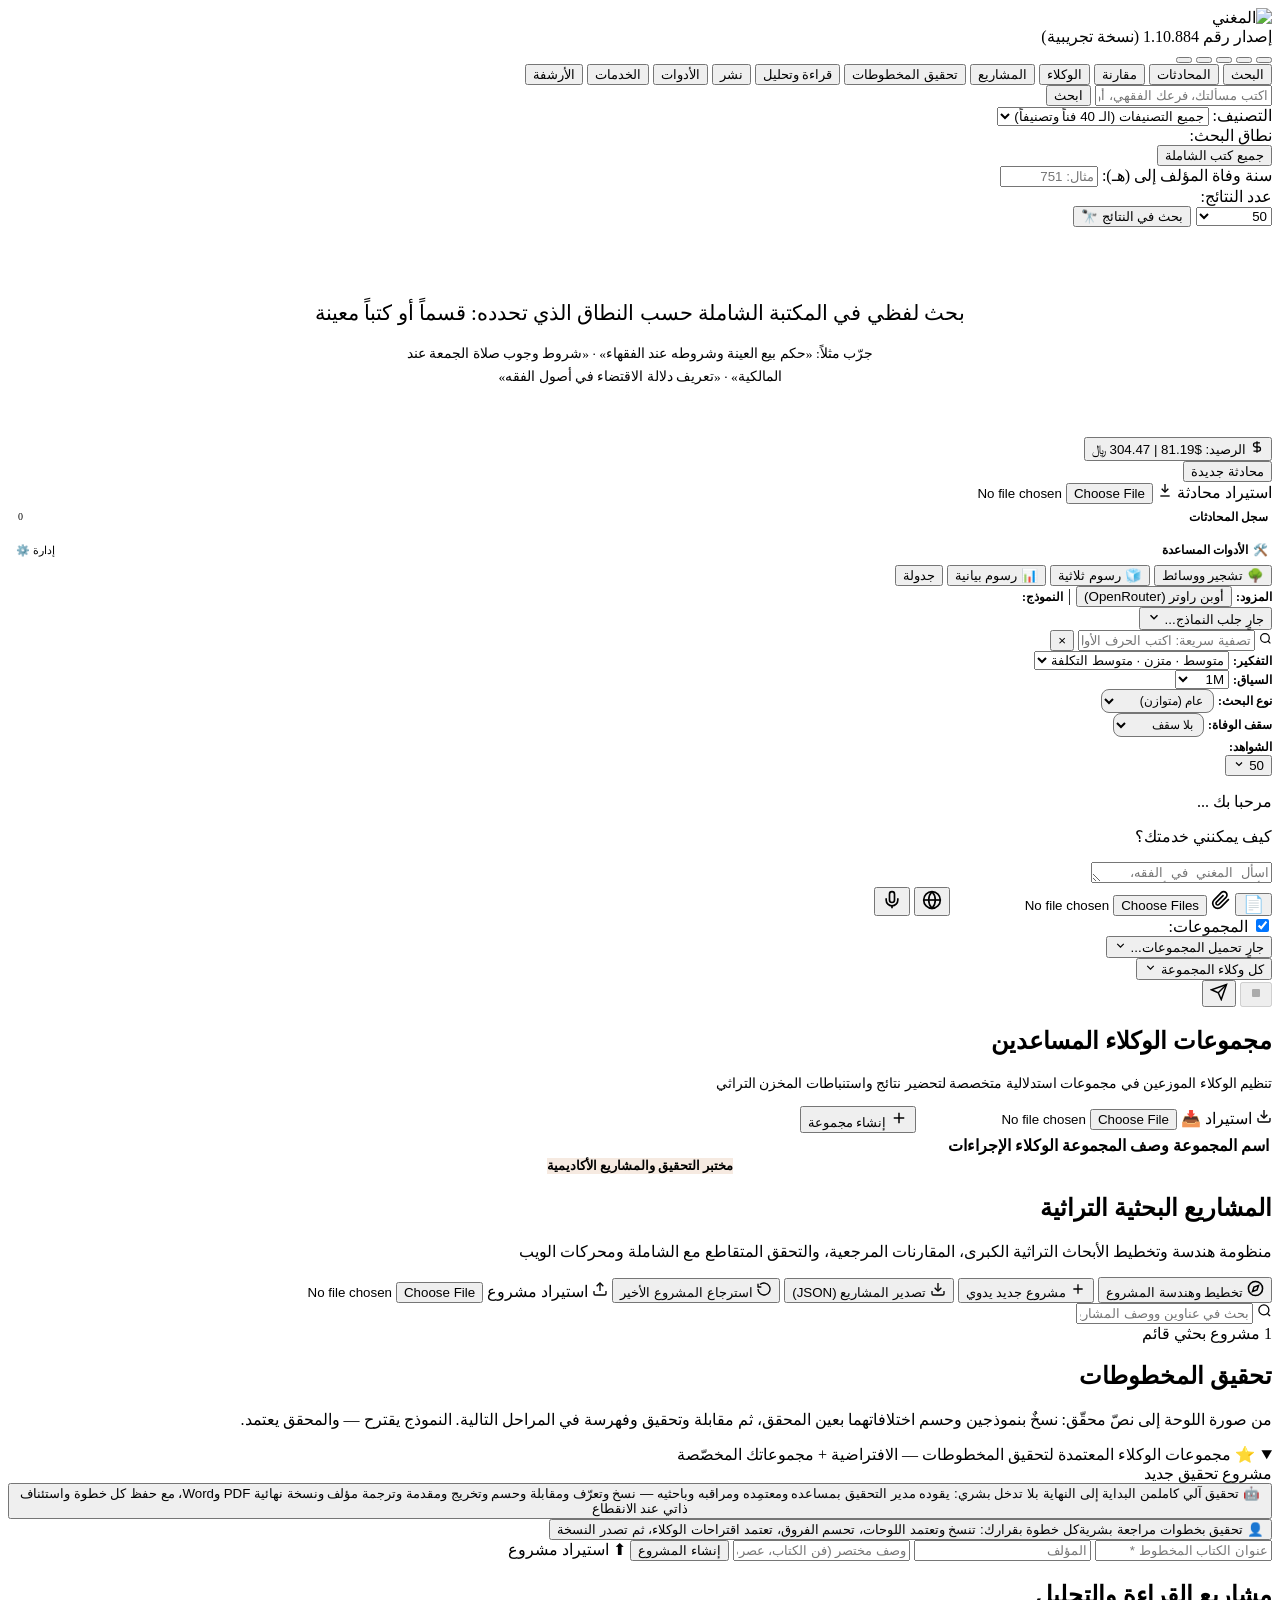
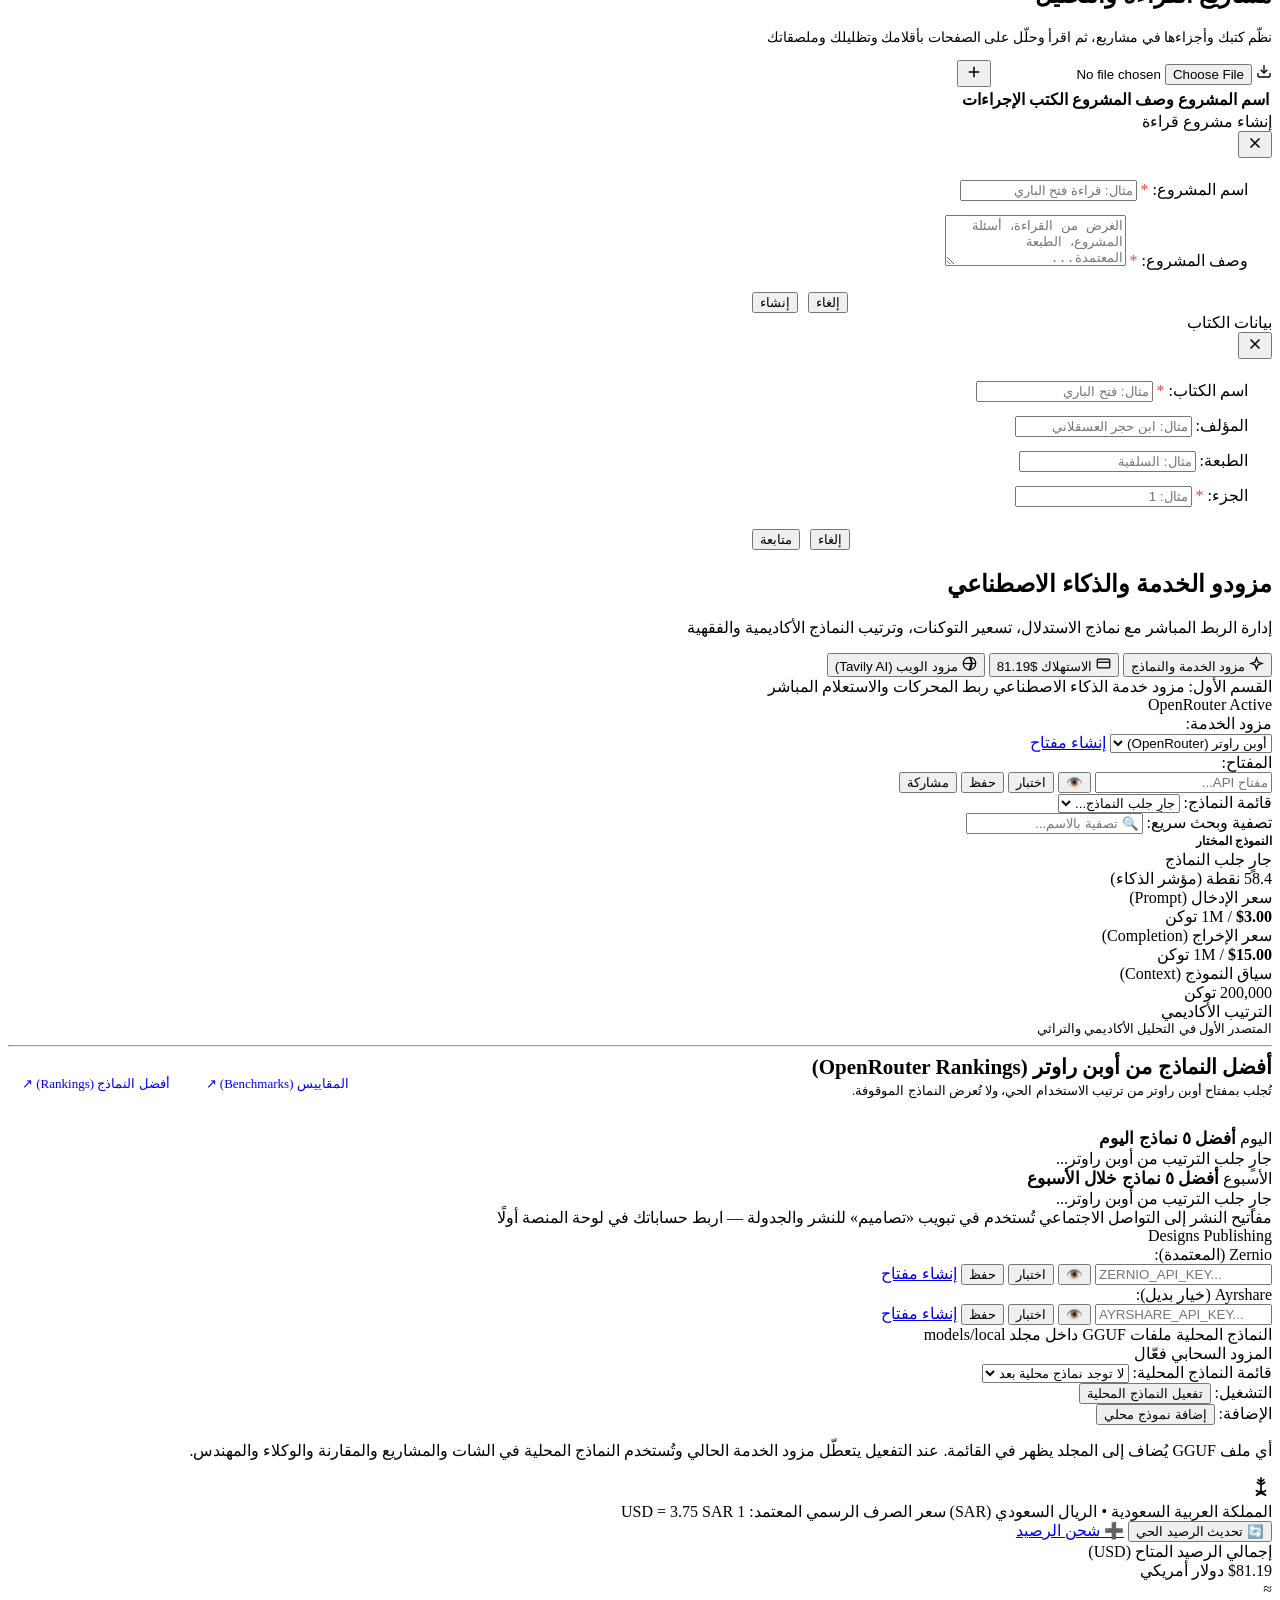
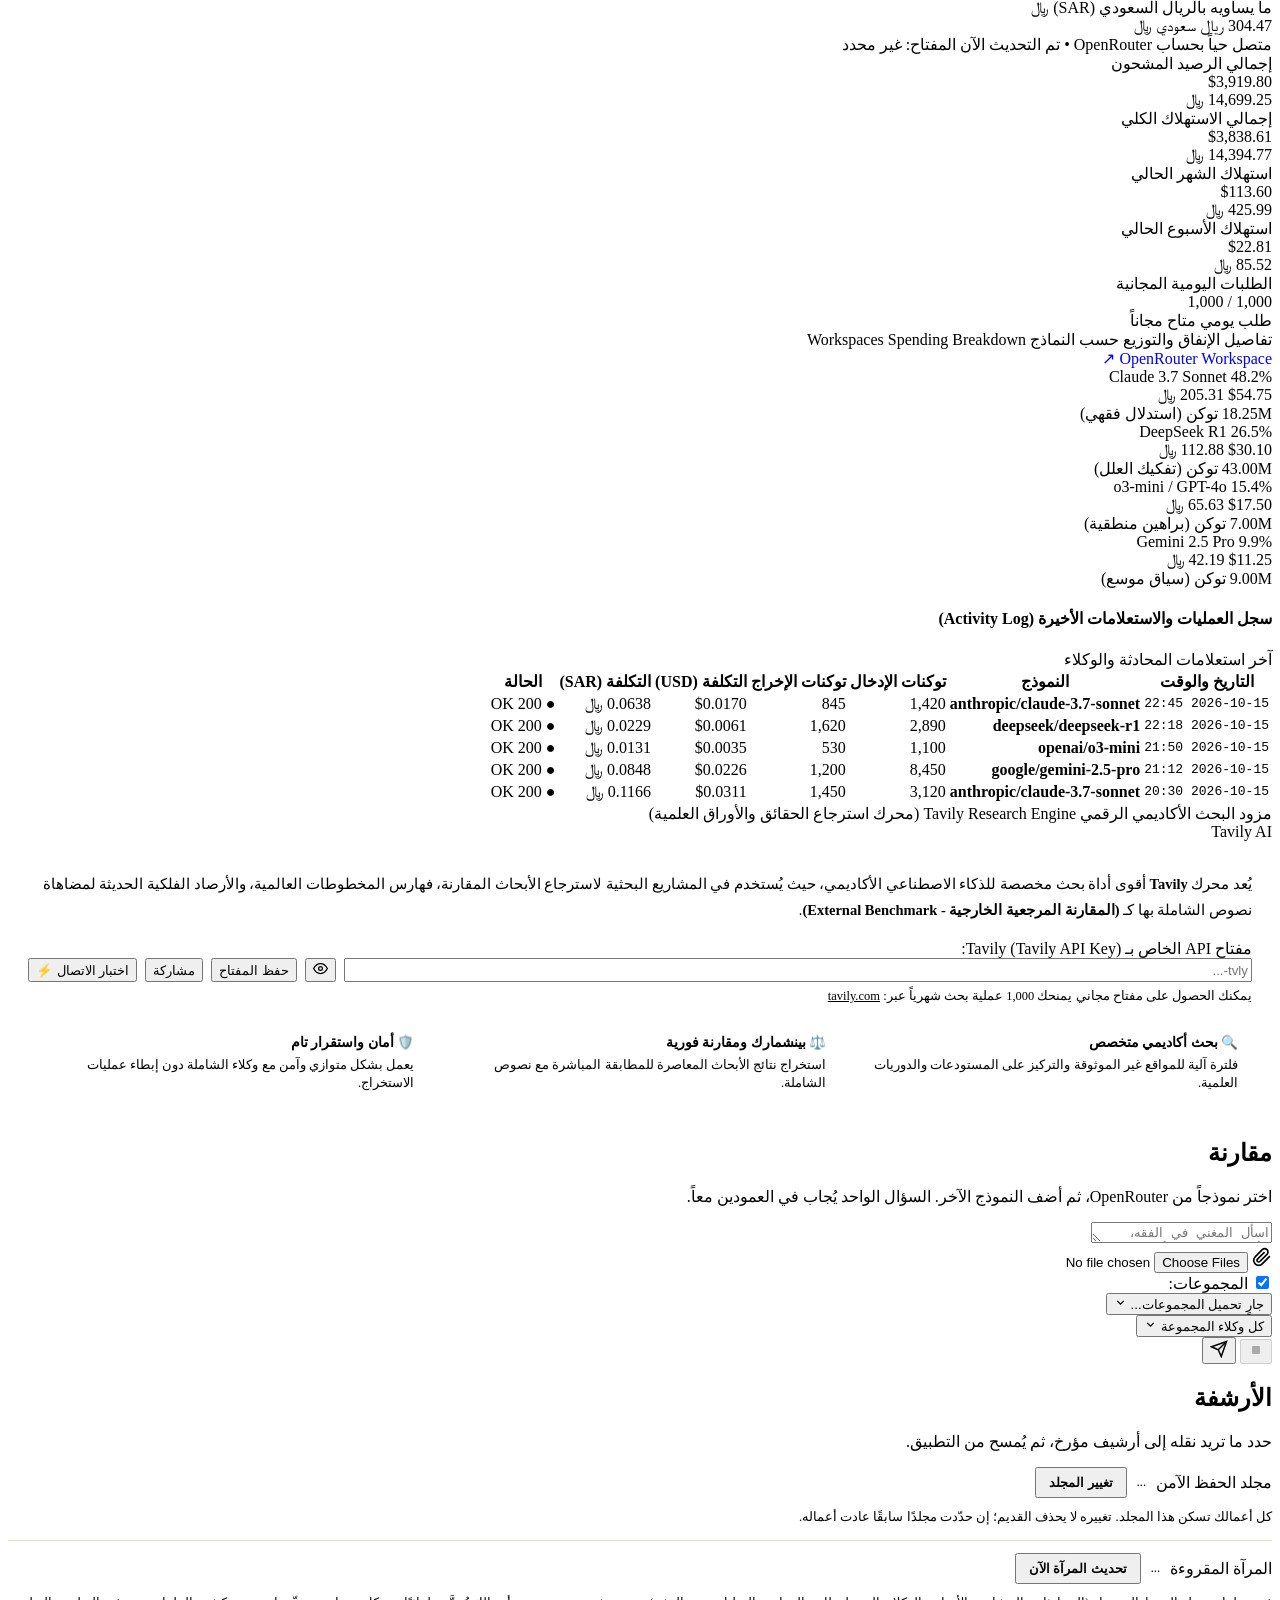
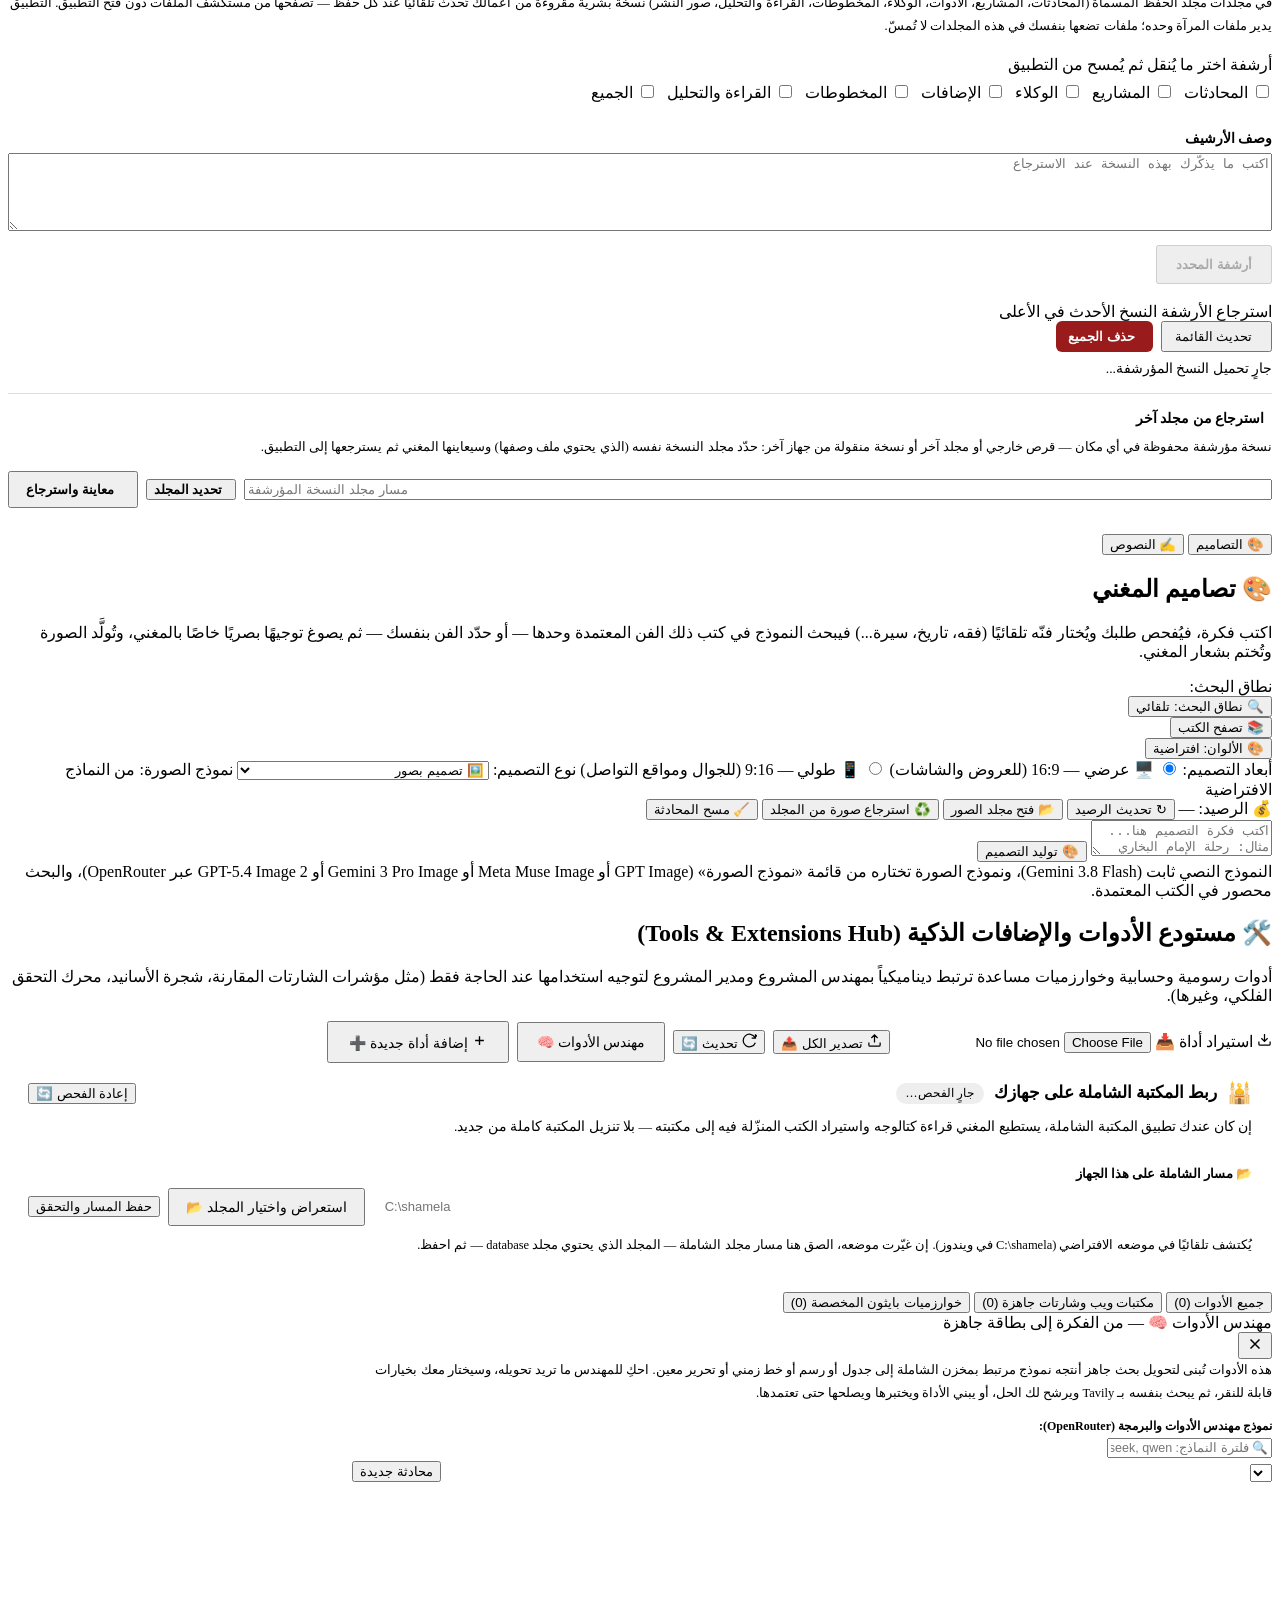
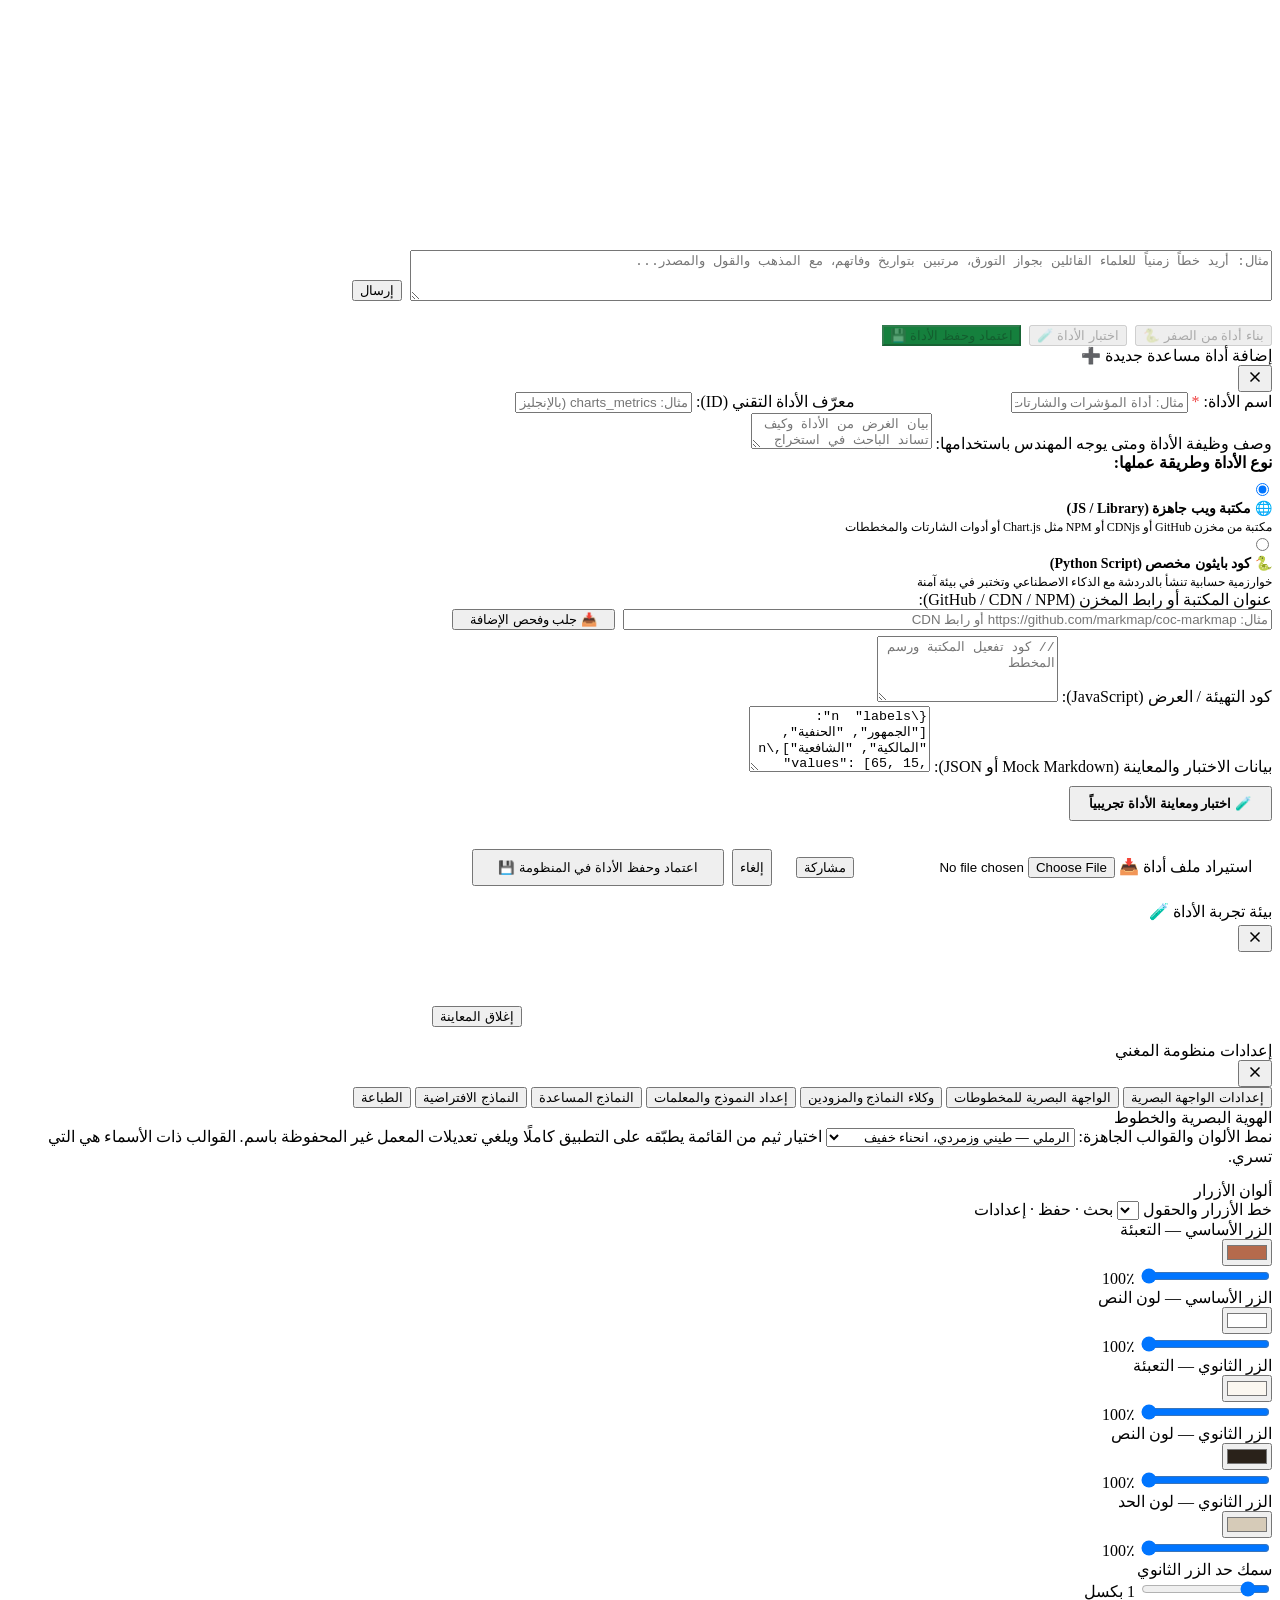
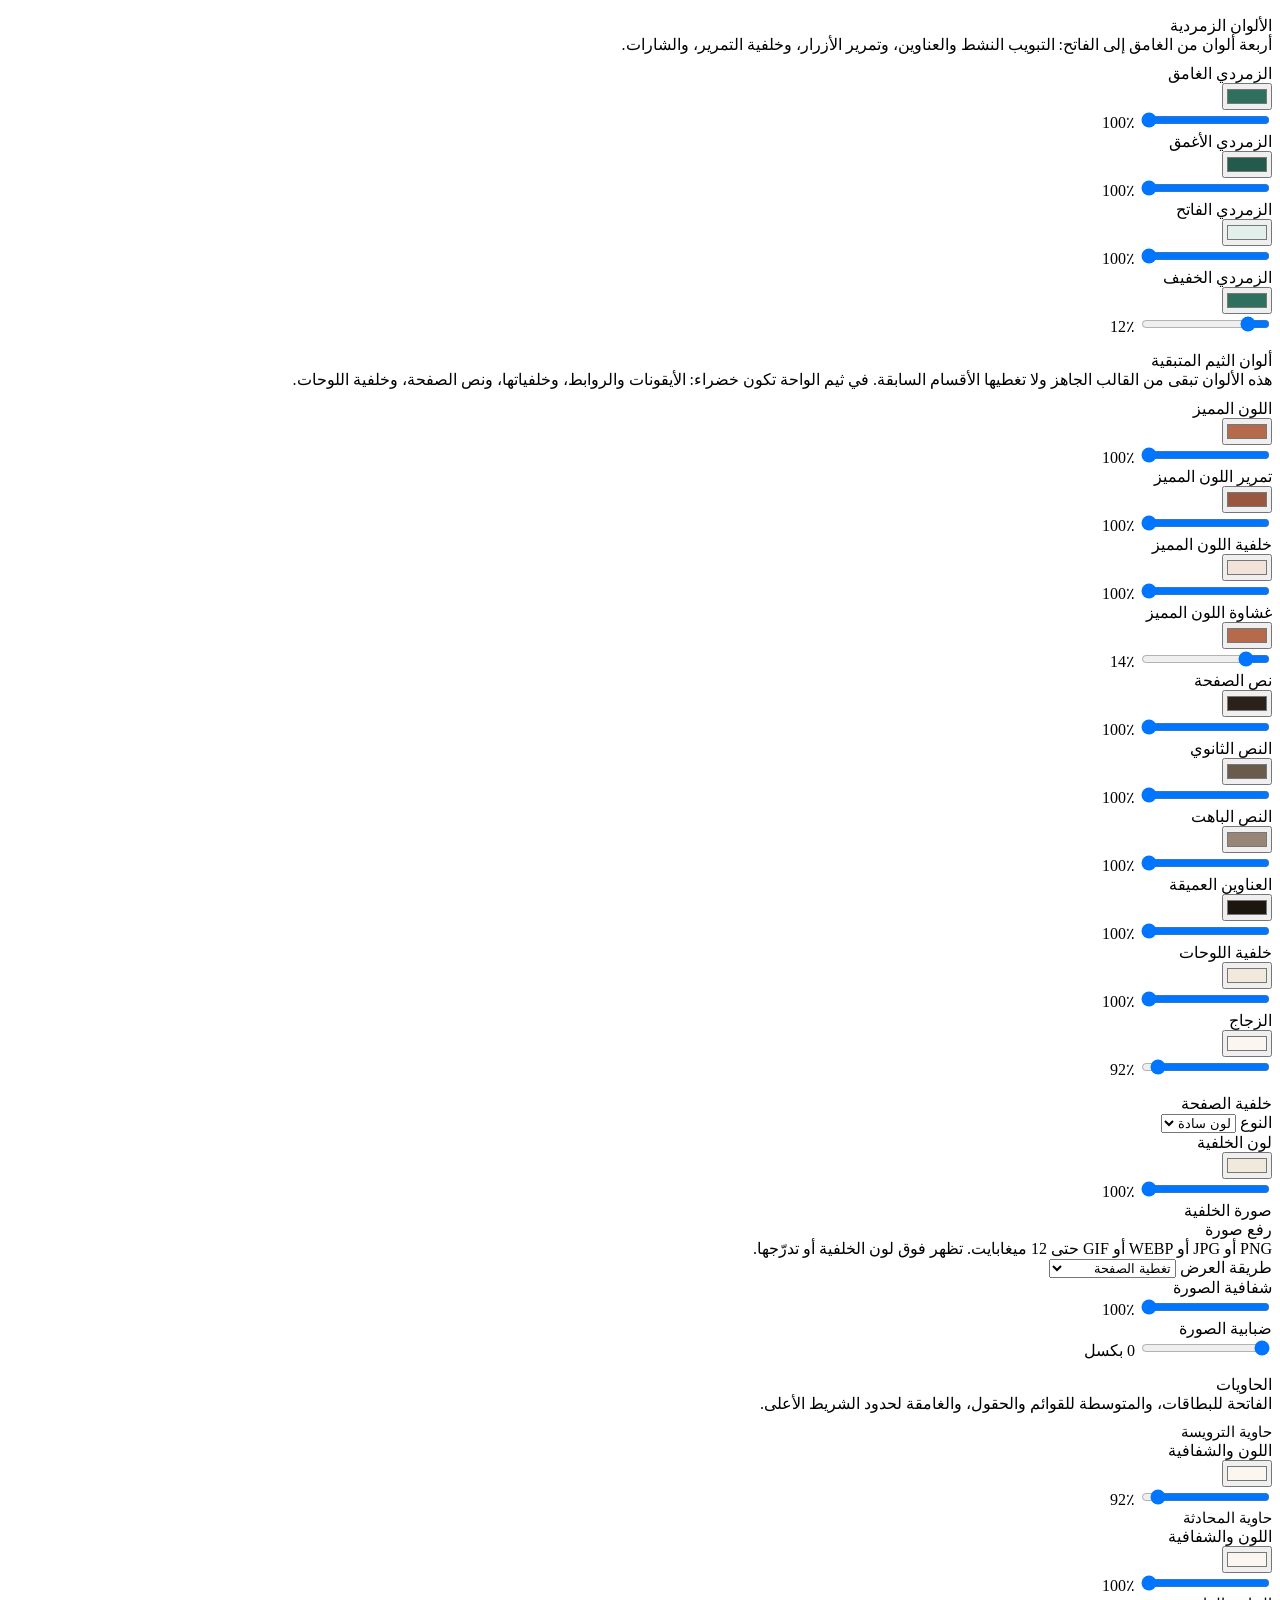
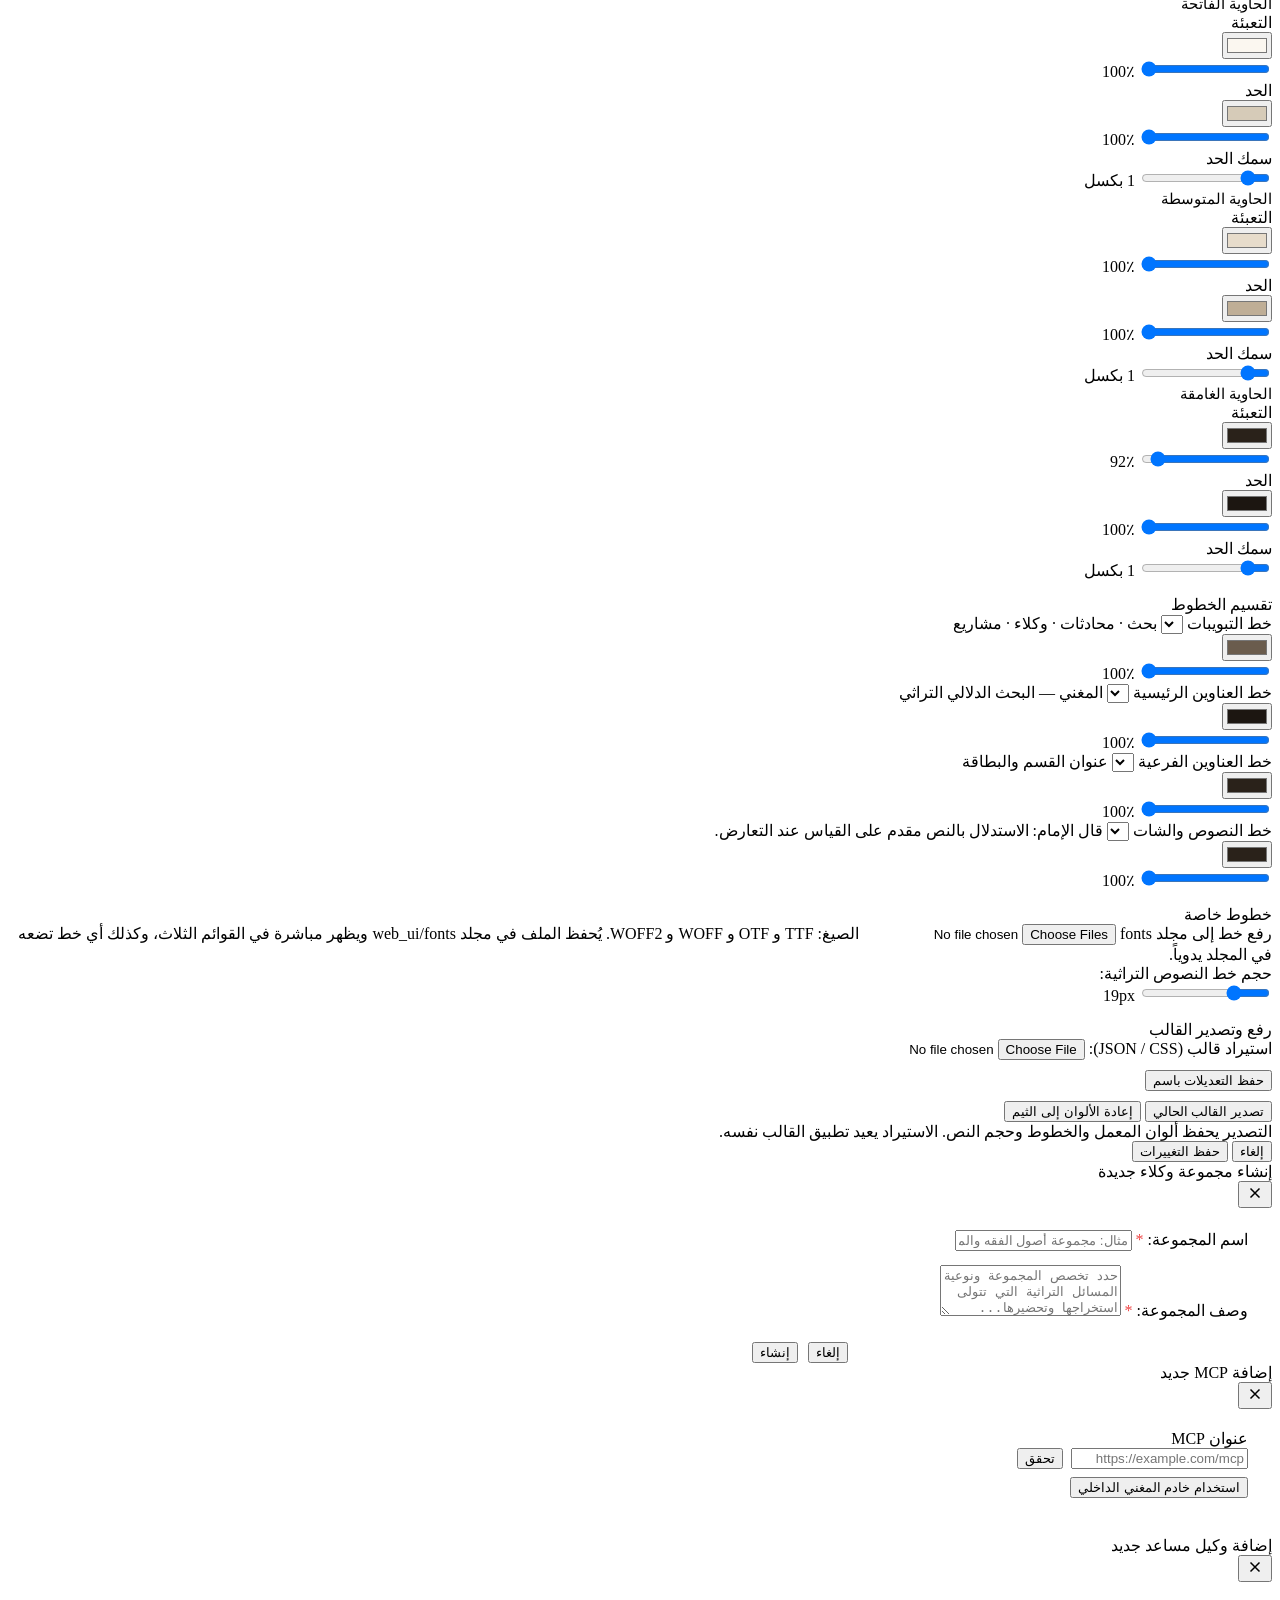
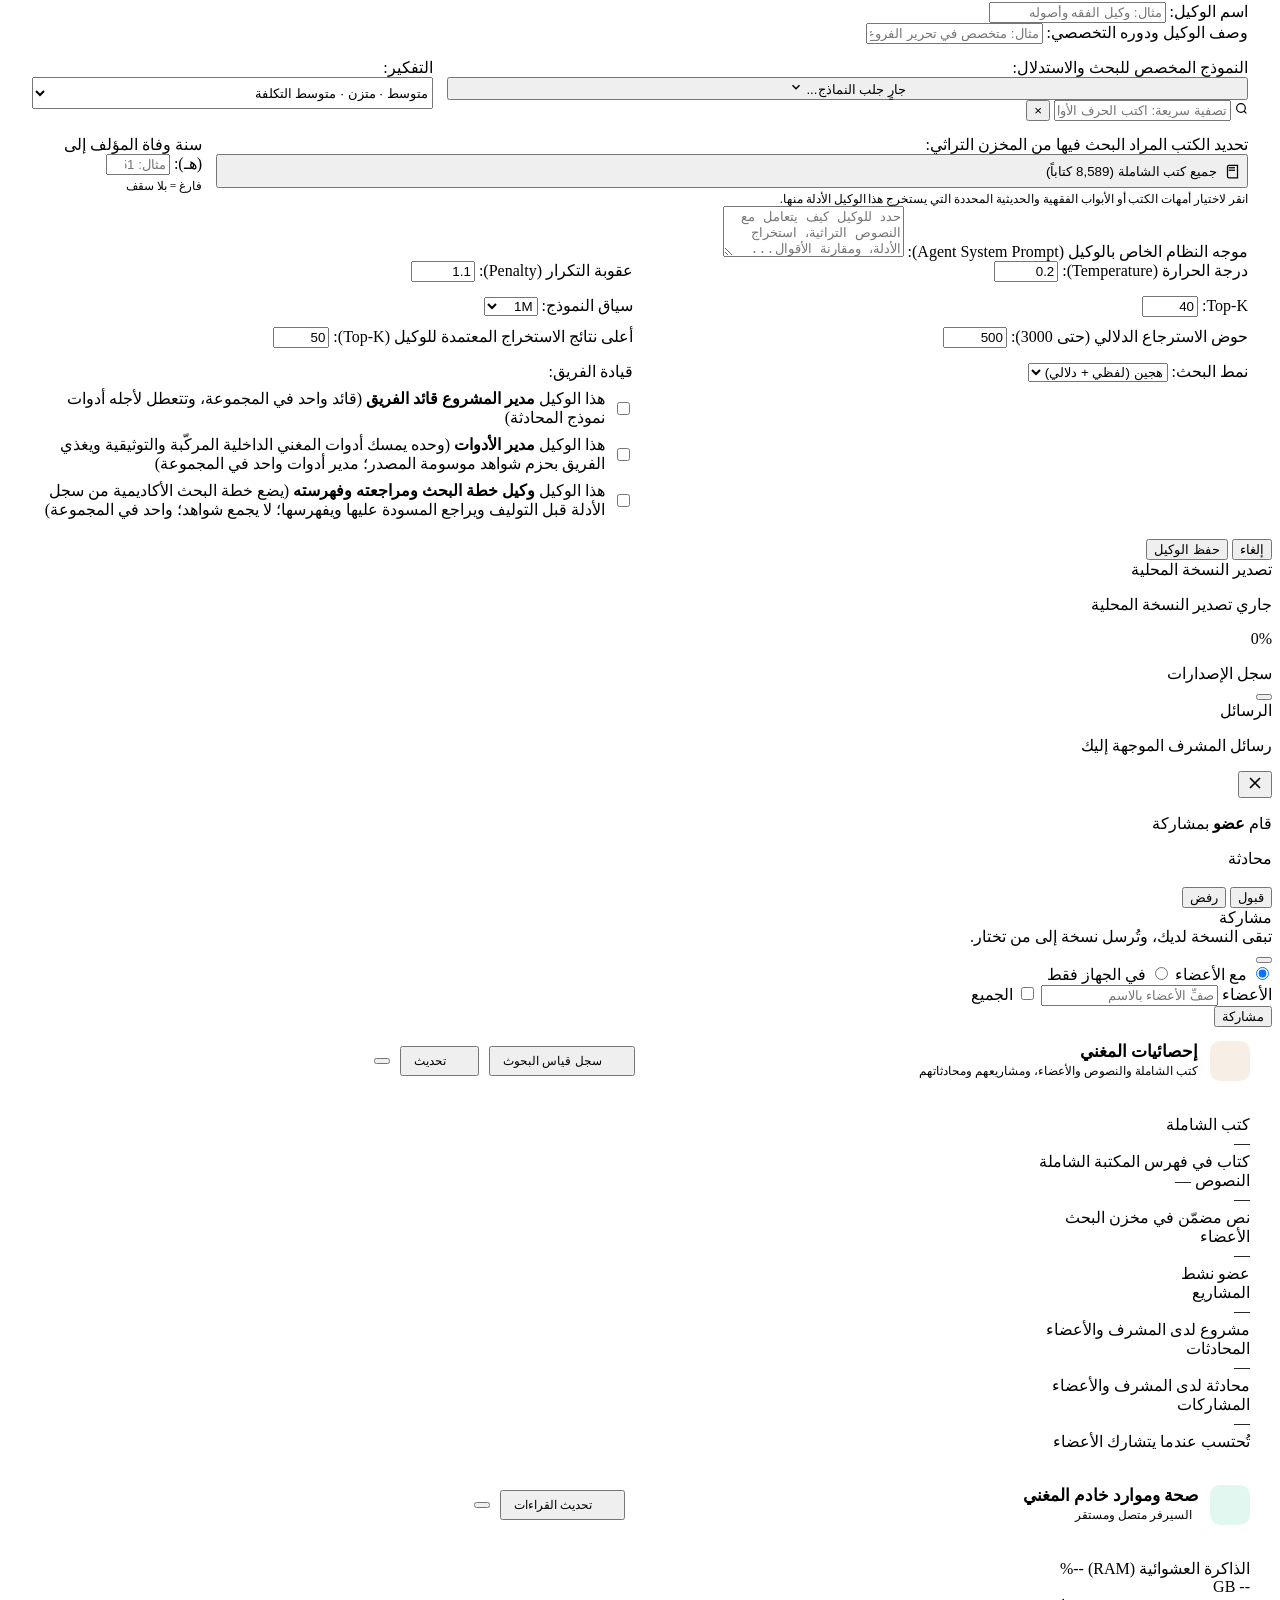
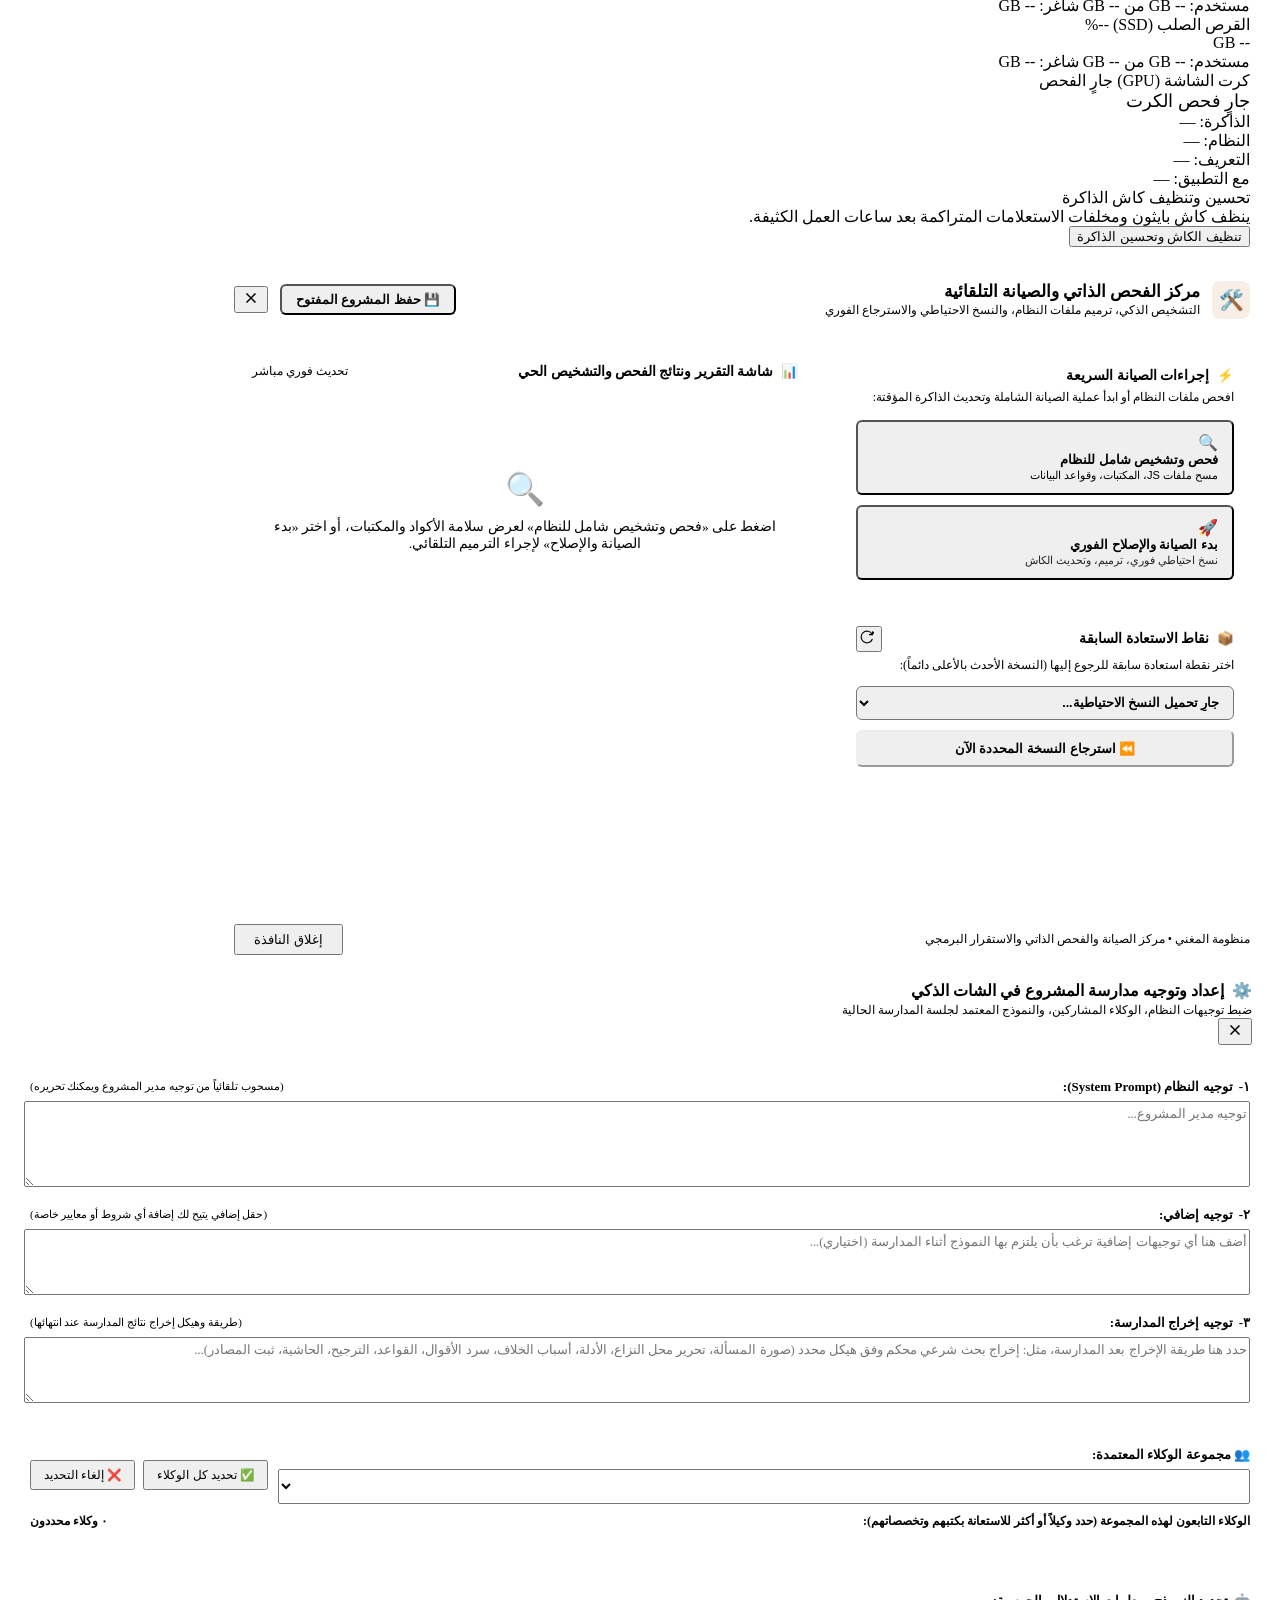
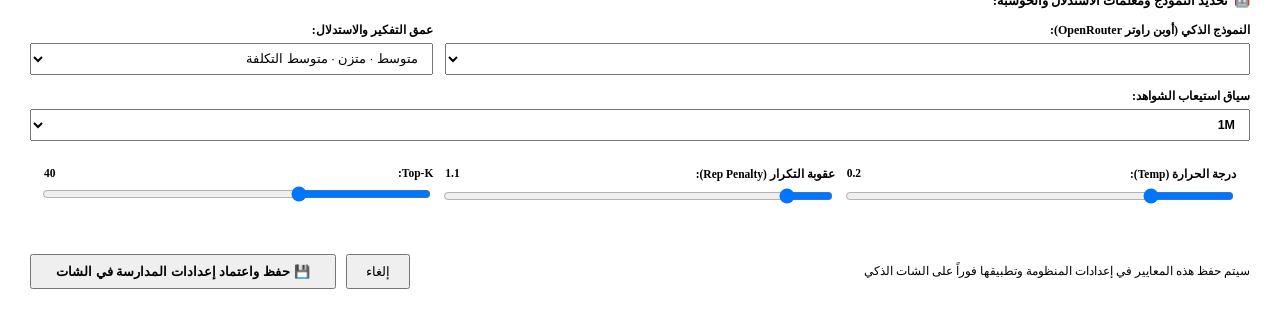
==== web_ui/templates/index.html @ a5318f63 "تحكم بألوان الثيم الخضراء المتبقية 1.10.884 Co-authored-by: Cursor <cursoragent@cursor.com>" ====
<!DOCTYPE html>
<html lang="ar" dir="rtl">

<head>
    <meta charset="UTF-8">
    <meta name="viewport" content="width=device-width, initial-scale=1.0">
    <title>المغني</title>
    <meta name="description"
        content="منظومة المغني - من الفكرة إلي النشر، مع محادثة ذكية ووكلاء مساعدين">
    <link rel="stylesheet" href="/static/css/claude_theme.css?v=1.10.850">
    <link rel="stylesheet" href="/static/vendor/katex/katex.min.css">
    <link rel="preconnect" href="https://fonts.googleapis.com">
    <link rel="preconnect" href="https://fonts.gstatic.com" crossorigin>
    <link
        href="https://fonts.googleapis.com/css2?family=Almarai:wght@400;700;800&family=Amiri:ital,wght@0,400;0,700;1,400;1,700&family=Noto+Naskh+Arabic:wght@400;500;600;700&display=swap"
        rel="stylesheet">
    <script src="https://cdn.jsdelivr.net/npm/lucide@0.460.0/dist/umd/lucide.min.js" defer></script>
</head>

<body>

    <!-- =======================================================================
       الترويسة الرئيسية (هوية المغني — رملي · طيني · زمردي)
       ======================================================================= -->
    <header class="app-header">
        <div class="header-top">
            <div class="brand-section">
                <div class="brand-title">
                    <img class="brand-mark" src="/static/brand-mark.png?v=1.10.844" alt="المغني">
                </div>
                <span class="brand-subtitle-1" id="appVersionLabel">إصدار رقم 1.10.884 (نسخة تجريبية)</span>
            </div>

            <div class="header-actions">
                <button class="btn-icon" id="changelogBtn" type="button" onclick="openChangelogModal()" title="سجل التحديثات" aria-label="سجل التحديثات">
                    <i data-lucide="scroll-text" class="icon" aria-hidden="true"></i>
                </button>
                <button class="btn-icon server-health-btn" id="serverHealthBtn" onclick="openServerHealthModal()"
                    title="مؤشر موارد وحالة السيرفر (الذاكرة والقرص)">
                    <span class="status-pulse-dot status-green" id="serverPulseDot"></span>
                    <i data-lucide="activity" class="icon" aria-hidden="true"></i>
                </button>
                <button class="btn-icon" id="systemMaintenanceBtn" onclick="openMaintenanceModal()"
                    title="مركز الصيانة والفحص الذاتي الشامل">
                    <i data-lucide="shield-check" class="icon" aria-hidden="true"></i>
                </button>
                <button class="btn-icon" id="themeToggleBtn" onclick="toggleTheme()" title="تبديل الثيم">
                    <i data-lucide="sun" class="icon" id="themeIconSun" aria-hidden="true"></i>
                </button>
                <button class="btn-icon" id="settingsOpenBtn" onclick="openSettingsModal()" title="إعدادات المنظومة">
                    <i data-lucide="settings" class="icon" aria-hidden="true"></i>
                </button>
            </div>
        </div>

        <nav class="main-nav" aria-label="أقسام المنظومة">
            <button class="nav-tab-btn active" id="tabNavSearch" onclick="switchMainTab('search')">
                <i data-lucide="search" class="icon" aria-hidden="true"></i>
                <span>البحث</span>
            </button>

            <button class="nav-tab-btn" id="tabNavChat" onclick="switchMainTab('chat')">
                <i data-lucide="message-circle" class="icon" aria-hidden="true"></i>
                <span>المحادثات</span>
            </button>

            <button class="nav-tab-btn" id="tabNavCompare" onclick="switchMainTab('compare')">
                <i data-lucide="columns-2" class="icon" aria-hidden="true"></i>
                <span>مقارنة</span>
            </button>

            <button class="nav-tab-btn" id="tabNavAgents" onclick="switchMainTab('agents')">
                <i data-lucide="users" class="icon" aria-hidden="true"></i>
                <span>الوكلاء</span>
            </button>

            <button class="nav-tab-btn" id="tabNavProjects" onclick="switchMainTab('projects')">
                <i data-lucide="folder-kanban" class="icon" aria-hidden="true"></i>
                <span>المشاريع</span>
            </button>

            <button class="nav-tab-btn" id="tabNavManuscripts" onclick="switchMainTab('manuscripts')">
                <i data-lucide="scroll-text" class="icon" aria-hidden="true"></i>
                <span>تحقيق المخطوطات</span>
            </button>

            <button class="nav-tab-btn" id="tabNavReading" onclick="switchMainTab('reading')">
                <i data-lucide="book-open" class="icon" aria-hidden="true"></i>
                <span>قراءة وتحليل</span>
            </button>

            <button class="nav-tab-btn" id="tabNavDesigns" onclick="switchMainTab('designs')">
                <i data-lucide="megaphone" class="icon" aria-hidden="true"></i>
                <span>نشر</span>
            </button>

            <button class="nav-tab-btn" id="tabNavTools" onclick="switchMainTab('tools')">
                <i data-lucide="wrench" class="icon" aria-hidden="true"></i>
                <span>الأدوات</span>
            </button>

            <button class="nav-tab-btn" id="tabNavProviders" onclick="switchMainTab('providers')">
                <i data-lucide="cpu" class="icon" aria-hidden="true"></i>
                <span>الخدمات</span>
            </button>

            <button class="nav-tab-btn" id="tabNavArchive" onclick="switchMainTab('archive')">
                <i data-lucide="archive" class="icon" aria-hidden="true"></i>
                <span>الأرشفة</span>
            </button>

                    </nav>
    </header>

    <!-- =======================================================================
       محتوى المنظومة المركزي (تبويبات التطبيق)
       ======================================================================= -->
    <main class="main-content">

        <!-- ===================================================================
         1. تبويب البحث الدلالي (Semantic Search Tab)
         =================================================================== -->
        <section class="tab-pane active" id="paneSearch">
            <div class="search-container">

                <!-- صندوق البحث الرئيسي -->
                <div class="search-box-wrapper">
                    <i data-lucide="search" class="icon" style="color: var(--accent-clay); width: 22px; height: 22px;"
                        aria-hidden="true"></i>
                    <input type="text" id="searchInput" class="search-input"
                        placeholder="اكتب مسألتك، فرعك الفقهي، أو نصاً تراثياً..." autocomplete="off">
                    <button class="btn-flat-primary" id="btnExecuteSearch" onclick="performSearch()">
                        <span>ابحث</span>
                        <i data-lucide="arrow-left" class="icon" aria-hidden="true"></i>
                    </button>
                </div>

                <!-- شريط الفلاتر الدقيقة -->
                <div class="filters-bar">
                    <div class="filter-item">
                        <label for="filterCategory">التصنيف:</label>
                        <select id="filterCategory" class="filter-select">
                            <option value="">جميع التصنيفات (الـ 40 فناً وتصنيفاً)</option>
                            <option value="1">01. العقيدة</option>
                            <option value="2">02. الفرق والردود</option>
                            <option value="3">03. التفسير</option>
                            <option value="4">04. علوم القرآن وأصول التفسير</option>
                            <option value="5">05. التجويد والقراءات</option>
                            <option value="6">06. كتب السنة</option>
                            <option value="7">07. شروح الحديث</option>
                            <option value="8">08. التخريج والأطراف</option>
                            <option value="9">09. العلل والسؤلات الحديثية</option>
                            <option value="10">10. علوم الحديث</option>
                            <option value="11">11. أصول الفقه</option>
                            <option value="12">12. علوم الفقه والقواعد الفقهية</option>
                            <option value="13">13. المنطق</option>
                            <option value="14">14. الفقه الحنفي</option>
                            <option value="15">15. الفقه المالكي</option>
                            <option value="16">16. الفقه الشافعي</option>
                            <option value="17">17. الفقه الحنبلي</option>
                            <option value="18">18. الفقه العام</option>
                            <option value="19">19. مسائل فقهية</option>
                            <option value="20">20. السياسة الشرعية والقضاء</option>
                            <option value="21">21. الفرائض والوصايا</option>
                            <option value="22">22. الفتاوى</option>
                            <option value="23">23. الرقائق والآداب والأذكار</option>
                            <option value="24">24. السيرة النبوية</option>
                            <option value="25">25. التاريخ</option>
                            <option value="26">26. التراجم والطبقات</option>
                            <option value="27">27. الأنساب</option>
                            <option value="28">28. البلدان والرحلات</option>
                            <option value="29">29. كتب اللغة</option>
                            <option value="30">30. الغريب والمعاجم</option>
                            <option value="31">31. النحو والصرف</option>
                            <option value="32">32. الأدب</option>
                            <option value="33">33. العروض والقوافي</option>
                            <option value="34">34. الشعر ودواوينه</option>
                            <option value="35">35. البلاغة</option>
                            <option value="36">36. الجوامع</option>
                            <option value="37">37. فهارس الكتب والأدلة</option>
                            <option value="38">38. الطب</option>
                            <option value="39">39. كتب عامة</option>
                            <option value="40">40. علوم أخرى</option>
                        </select>
                    </div>

                    <!-- تحديد نطاق البحث في كتب الشاملة -->
                    <div class="filter-item">
                        <label>نطاق البحث:</label>
                        <div class="scope-trigger-wrapper" style="display: flex; align-items: center; gap: 4px;">
                            <button type="button" class="btn-scope-selector" id="btnOpenScopeModal"
                                onclick="openSearchScopeModal()" title="انقر لتحديد كتب معينة من الشاملة للبحث فيها">
                                <i data-lucide="book-open" class="icon" style="width:15px;height:15px;"
                                    aria-hidden="true"></i>
                                <span id="scopeSelectorLabel">جميع كتب الشاملة</span>
                                <span id="scopeSelectedBadge" class="badge-scope-count" style="display: none;">0</span>
                            </button>
                            <button type="button" id="btnClearScope" class="btn-scope-clear"
                                onclick="resetSearchScope(event)" title="إلغاء التحديد والعودة لجميع الكتب"
                                style="display: none;">✕</button>
                        </div>
                        <input type="hidden" id="filterBookName" value="">
                    </div>

                    <div class="filter-item">
                        <label for="filterDeathMax">سنة وفاة المؤلف إلى (هـ):</label>
                        <input type="number" id="filterDeathMax" class="filter-input" style="width: 90px;"
                            placeholder="مثال: 751" value="">
                    </div>

                    <!-- تحديد عدد النتائج (استرجاع المتجهات) -->
                    <div class="filter-item">
                        <label for="filterResultLimit">عدد النتائج:</label>
                        <div style="display: flex; align-items: center; gap: 5px;">
                            <select id="filterResultLimit" class="filter-select"
                                onchange="handleResultLimitChange(this)" title="حدد عدد النتائج المسترجعة">
                                <option value="5">5</option>
                                <option value="10">10</option>
                                <option value="20">20</option>
                                <option value="30">30</option>
                                <option value="50" selected>50</option>
                                <option value="70">70</option>
                                <option value="85">85</option>
                                <option value="100">100</option>
                                <option value="120">120</option>
                                <option value="150">150</option>
                                <option value="200">200</option>
                                <option value="300">300</option>
                                <option value="400">400</option>
                                <option value="500">500</option>
                                <option value="600">600</option>
                                <option value="700">700</option>
                                <option value="800">800</option>
                                <option value="900">900</option>
                                <option value="1000">1000</option>
                                <option value="custom">مخصص...</option>
                            </select>
                            <input type="number" id="filterResultLimitCustom" class="filter-input"
                                style="width: 75px; display: none;" min="1" max="2000" placeholder="العدد"
                                title="أدخل عدداً مخصصاً (1 - 2000)">
                            <button type="button" id="btnSearchInResults" class="btn-flat-secondary"
                                onclick="openResultsSearch()" title="بحث داخل نتائج البحث المعروضة مع تظليل فوري وسابق/تالٍ">
                                بحث في النتائج 🔭
                            </button>
                        </div>
                    </div>

                </div>

                <!-- ملخص النتائج ومؤشر التحميل -->
                <div id="searchMetaInfo"
                    style="display: none; justify-content: space-between; align-items: center; font-size: 13.5px; color: var(--text-muted);">
                    <span id="searchStatusText">تم العثور على 0 نتيجة</span>
                    <span id="searchTimingText">زمن البحث: 0.00 ثانية</span>
                </div>

                <!-- قائمة النتائج الفقهية والتراثية -->
                <div class="results-list" id="searchResultsList" onmouseup="onResultsTextSelected()"
                    ontouchend="onResultsTextSelected()">
                    <!-- بطاقة ترحيبية وتوجيهية في البداية -->
                    <div class="result-card search-welcome-card"
                        style="text-align: center; padding: 48px 28px; border-inline-start-color: var(--accent-clay);">
                        <p
                            style="font-family: var(--font-amiri); font-size: 21px; color: var(--ink-deep); margin-bottom: 10px; line-height: 1.7;">
                            بحث لفظي في المكتبة الشاملة حسب النطاق الذي تحدده: قسماً أو كتباً معينة
                        </p>
                        <p
                            style="font-size: 13.5px; color: var(--text-muted); max-width: 520px; margin: 0 auto; line-height: 1.75;">
                            جرّب مثلاً: «حكم بيع العينة وشروطه عند الفقهاء» · «شروط وجوب صلاة الجمعة عند المالكية» ·
                            «تعريف دلالة الاقتضاء في أصول الفقه»
                        </p>
                    </div>
                </div>

            </div>
        </section>

        <!-- ===================================================================
         2. تبويب الشات الذكي (Chat Tab)
         =================================================================== -->
        <section class="tab-pane" id="paneChat">
            <div class="chat-layout">

                <!-- الشريط الجانبي للمحادثات السابقة -->
                <aside class="chat-sidebar">
                    <button type="button" class="chat-balance-badge chat-sidebar-balance" id="chatHeaderBalanceBadge"
                        title="الرصيد المتاح في مزود الخدمة - انقر للانتقال المباشر للوحة تفاصيل الاستهلاك والإنفاق"
                        onclick="navigateToConsumptionTab()">
                        <span class="chat-balance-icon-wrap">
                            <svg width="14" height="14" viewBox="0 0 24 24" fill="none" stroke="currentColor"
                                stroke-width="2.2">
                                <path d="M12 2v20M17 5H9.5a3.5 3.5 0 0 0 0 7h5a3.5 3.5 0 0 1 0 7H6" />
                            </svg>
                        </span>
                        <span class="chat-balance-label">الرصيد:</span>
                        <span class="chat-balance-usd" id="chatTopBalanceUsd">$81.19</span>
                        <span class="chat-balance-divider">|</span>
                        <span class="chat-balance-sar" id="chatTopBalanceSar">304.47 ﷼</span>
                    </button>
                    <div class="chat-sidebar-actions">
                        <button class="btn-new-chat" onclick="createNewChatSession()">
                            <span>محادثة جديدة</span>
                            <i data-lucide="plus" class="icon" aria-hidden="true"></i>
                        </button>
                    </div>
                    <label class="btn-import-chat native-file-btn">
                        <span>استيراد محادثة</span>
                        <svg width="16" height="16" viewBox="0 0 24 24" fill="none" stroke="currentColor" stroke-width="2" aria-hidden="true"><path d="M12 3v12"/><path d="M7 10l5 5 5-5"/><path d="M5 21h14"/></svg>
                        <input type="file" id="chatImportFile" class="native-file-input" accept="application/json,.json" onchange="importChatSessionFile(this)">
                    </label>

                    <div class="chat-history-header-row" style="display: flex; align-items: center; justify-content: space-between; margin: 6px 4px 2px;">
                        <span style="font-size: 11.5px; font-weight: 700; color: var(--text-light);">سجل المحادثات</span>
                        <span id="chatSessionsCountBadge" style="font-size: 10px; background: var(--bg-muted); color: var(--text-muted); padding: 1px 6px; border-radius: 10px;">0</span>
                    </div>

                    <!-- قائمة المحادثات: ثلاث ظاهرة، والباقي بالتمرير -->
                    <div class="history-list chat-history-scrollable" id="chatHistoryList">
                        <!-- يتم تعبئة جلسات المحادثة ديناميكياً -->
                    </div>

                    <!-- قسم الأدوات المساعدة المفعّلة في الشات -->
                    <div class="chat-assistant-tools-section" id="chatAssistantToolsSection">
                        <div class="chat-tools-header-row" style="display: flex; align-items: center; justify-content: space-between; margin: 10px 4px 6px; padding-top: 8px; border-top: 1px solid var(--border-subtle);">
                            <span style="font-size: 12px; font-weight: 700; color: var(--text-main); display: flex; align-items: center; gap: 5px;">
                                <span>🛠️</span>
                                <span>الأدوات المساعدة</span>
                            </span>
                            <button type="button" class="chat-manage-tools-btn" onclick="switchMainTab('tools')" title="إدارة وتفعيل الأدوات والإضافات في الشات" style="background: transparent; border: none; font-size: 11px; color: var(--accent-clay); cursor: pointer; padding: 2px 4px; border-radius: var(--radius-sm);">
                                إدارة ⚙️
                            </button>
                        </div>
                        <button type="button" class="chat-table-request-btn" id="btnChatSmartTree" onclick="startSmartTree()" title="يفحص النموذج النتيجة السابقة ويقترح مسائلها القابلة للتشجير، ثم تحدّد مسألة أو أكثر لتشجيرها نصيًا أو تصويرها أو التعليق عليها صوتيًا أو إنشاء شرائح منها">🌳 تشجير ووسائط</button>
                        <button type="button" class="chat-table-request-btn" id="btnChat3D" onclick="startDataScan('charts3d')" title="مسح ذكي ثلاثي الأبعاد (ECharts GL): يفحص النموذج بيانات النتيجة ويقترح ما يصلح تمثيلًا ثلاثيًا (أعمدة ونقاط وأسطح ثلاثية) تُدار بالفأرة دورانًا وتقريبًا وإزاحة">🧊 رسوم ثلاثية</button>
                        <button type="button" class="chat-table-request-btn" id="btnChatCharts" onclick="startDataScan('charts')" title="مسح ذكي: يفحص النموذج أرقام النتيجة السابقة وتوزيعاتها، يحسب نسبها ويقترح رسومًا بيانية ومؤشرات KPI، ثم تحدّد ما يُرسم">📊 رسوم بيانية</button>
                        <button type="button" class="chat-table-request-btn" id="btnChatTable" onclick="startDataScan('tables')" title="مسح ذكي: يفحص النموذج بنية النتيجة السابقة (مقارنات وقوائم ذات خصائص متكررة) ويقترح جداولها، ثم تحدّد ما يُجدول">جدولة</button>
                        <!-- حاوية أزرار الأدوات المفعلة في المحادثة -->
                        <div class="chat-assistant-tools-list" id="chatAssistantToolsList">
                            <!-- يتم تعبئة أزرار الأدوات المفعلة في المحادثة ديناميكياً -->
                        </div>
                    </div>
                </aside>

                <!-- نافذة المحادثة المركزية -->
                <div class="chat-main">

                    <!-- الشريط العلوي للتحكم في النموذج وعمق التفكير والإعدادات -->
                    <div class="chat-top-control">
                        <div class="chat-model-controls" id="chatModelControlsBar">
                            <!-- اختيار المزود والنموذج المتزامن مع تبويب مزود الخدمة -->
                            <div class="chat-provider-model-selector" id="chatProviderModelSelector">
                                <span
                                    style="color: var(--text-muted); font-size: 12px; font-weight: 600;">المزود:</span>

                                <!-- شارة المزود النشط مع إمكانية النقر للانتقال الفوري لإعدادات المزود -->
                                <button type="button" class="chat-active-provider-pill" id="chatActiveProviderBadge"
                                    title="مزود الخدمة النشط - انقر لتعديل المزود أو المفاتيح"
                                    onclick="switchMainTab('providers')">
                                    <span class="provider-status-dot"></span>
                                    <span id="chatActiveProviderName">أوبن راوتر (OpenRouter)</span>
                                </button>

                                <span id="chatModelBarSep" style="color: var(--border-subtle); margin: 0 1px;">|</span>
                                <span id="chatModelBarLabel"
                                    style="color: var(--text-muted); font-size: 12px; font-weight: 600;">النموذج:</span>

                                <!-- القائمة المنسدلة للنماذج مع فلترة وتصفية سريعة في الأعلى -->
                                <div class="custom-model-dropdown-wrapper" id="chatCustomModelWrapper">
                                    <button type="button" class="custom-model-dropdown-trigger"
                                        id="chatCustomModelTrigger" onclick="toggleChatModelDropdown(event)"
                                        title="انقر لاختيار النموذج أو البحث فيه">
                                        <span class="custom-model-trigger-text" id="chatCustomModelTriggerText">جارٍ جلب
                                            النماذج...</span>
                                        <svg class="custom-model-trigger-arrow" width="14" height="14"
                                            viewBox="0 0 24 24" fill="none" stroke="currentColor" stroke-width="2.5">
                                            <path d="m6 9 6 6 6-6" />
                                        </svg>
                                    </button>

                                    <!-- نافذة القائمة المنسدلة مع حقل البحث السريع في الأعلى -->
                                    <div class="custom-model-dropdown-menu" id="chatCustomModelMenu">
                                        <div class="model-dropdown-search-box">
                                            <svg width="13" height="13" viewBox="0 0 24 24" fill="none"
                                                stroke="currentColor" stroke-width="2.2">
                                                <circle cx="11" cy="11" r="8" />
                                                <path d="m21 21-4.35-4.35" />
                                            </svg>
                                            <input type="text" id="chatModelSearchInput"
                                                class="model-dropdown-search-input"
                                                placeholder="تصفية سريعة: اكتب الحرف الأول (مثال: c, g, d)..."
                                                oninput="filterChatCustomModels(this.value)"
                                                onkeydown="handleChatModelSearchKey(event)" autocomplete="off"
                                                spellcheck="false">
                                            <button type="button" class="model-dropdown-search-clear"
                                                id="chatModelSearchClear" onclick="clearChatModelSearch()"
                                                title="مسح">×</button>
                                        </div>
                                        <div class="custom-model-options-list" id="chatCustomModelOptionsList">
                                            <!-- تعبأ ديناميكياً -->
                                        </div>
                                    </div>

                                    <!-- عنصر select مخفي للتوافق الكامل مع الكود البرمجي -->
                                    <select id="chatModelSelect" style="display: none;"
                                        onchange="handleChatModelChange(this.value)">
                                        <option value="anthropic/claude-3.7-sonnet">جارٍ جلب النماذج...</option>
                                    </select>
                                    <div id="directorAuthorityBadge" style="display: none; margin-top: 6px; font-size: 11.5px; line-height: 1.7; color: var(--accent-gold); background: rgba(184,115,51,0.08); border: 1px solid var(--border-subtle); border-radius: 8px; padding: 6px 9px;"></div>
                                </div>
                            </div>

                            <!-- مستوى التفكير Reasoning Level كقائمة منسدلة -->
                            <div class="thinking-control">
                                <span
                                    style="color: var(--text-muted); font-size: 12px; font-weight: 600;">التفكير:</span>
                                <select id="chatThinkingSelect" class="filter-select thinking-dropdown"
                                    onchange="setThinkingLevel(this.value)" title="جهد التفكير الداخلي وسرعته وتكلفته">
                                    <option value="low">منخفض · سريع · أقل تكلفة</option>
                                    <option value="medium" selected>متوسط · متزن · متوسط التكلفة</option>
                                    <option value="high">عالي · أعمق · أعلى تكلفة</option>
                                    <option value="max">أقصى · أبطأ · التكلفة القصوى</option>
                                </select>
                            </div>
                            <div class="thinking-control">
                                <span style="color: var(--text-muted); font-size: 12px; font-weight: 600;">السياق:</span>
                                <select id="chatContextSelect" class="filter-select thinking-dropdown" onchange="setContextTokens(this.value)" title="سياق استيعاب الشواهد">
                                    <option value="131072">128K</option>
                                    <option value="262144">264K</option>
                                    <option value="524288">500K</option>
                                    <option value="1048576" selected>1M</option>
                                    <option value="2097152">2M</option>
                                </select>
                            </div>
                            <div class="thinking-control">
                                <span style="color: var(--text-muted); font-size: 12px; font-weight: 600;">نوع البحث:</span>
                                <select id="intentSelect" title="الفنون المستهدفة في البحث. الافتراضي: عام متوازن لا يطغى فيه فن على فن؛ ومتى أعلنت قصدك (فقهي-حديثي مثلاً) صارت له الغلبة بنحو ثلاثة أرباع الشواهد وبقي ربع للعلوم الخادمة." onchange="localStorage.setItem('almojtahed_intent', this.value)" style="font-size: 12px; border-radius: 8px; padding: 3px 6px;">
                                    <option value="">عام (متوازن)</option>
                                    <option value="فقه">فقهي</option>
                                    <option value="حديث">حديثي</option>
                                    <option value="تفسير">تفسيري</option>
                                    <option value="عقيدة">عقدي</option>
                                    <option value="لغة">لغوي</option>
                                    <option value="تاريخ">تاريخي</option>
                                    <option value="فقه,حديث">فقهي - حديثي</option>
                                    <option value="فقه,عقيدة">فقهي - عقدي</option>
                                    <option value="عقيدة,حديث">عقدي - حديثي</option>
                                    <option value="حديث,تاريخ">حديثي - تاريخي</option>
                                    <option value="عقيدة,تاريخ">عقدي - تاريخي</option>
                                    <option value="فقه,تفسير">فقهي - تفسيري</option>
                                </select>
                            </div>
                            <div class="thinking-control">
                                <span style="color: var(--text-muted); font-size: 12px; font-weight: 600;">سقف الوفاة:</span>
                                <select id="deathMaxSelect" title="أقصى سنة وفاة هجرية لمؤلفي الكتب المستشهد بها. الافتراضي: بلا سقف — بحث مفتوح في المكتبة كلها؛ ومتى حددته التزم به البحث التزاماً صارماً." onchange="localStorage.setItem('almojtahed_death_max', this.value)" style="font-size: 12px; border-radius: 8px; padding: 3px 6px;">
                                    <option value="">بلا سقف</option>
                                    <option value="300">قبل ٣٠٠هـ</option>
                                    <option value="500">قبل ٥٠٠هـ</option>
                                    <option value="700">قبل ٧٠٠هـ</option>
                                    <option value="1000">قبل ١٠٠٠هـ</option>
                                    <option value="1300">قبل ١٣٠٠هـ</option>
                                </select>
                            </div>
                            <div class="thinking-control">
                                <span style="color: var(--text-muted); font-size: 12px; font-weight: 600;">الشواهد:</span>
                                <div class="witness-dropdown" id="witnessDropdown">
                                    <button type="button" id="witnessDdBtn" class="witness-dd-btn witness-safe" onclick="toggleWitnessDropdown(event)" aria-haspopup="listbox" aria-expanded="false" title="أقصى عدد من الشواهد يصل إلى النموذج وقائمة المصادر. الأخضر آمن، والبرتقالي يحتاج سياقاً واسعاً ونموذجاً قوياً، والأحمر قد يتجاوز استيعاب النموذج فيتوقف أو يتشتت جوابه.">
                                        <span id="witnessDdValue">50</span>
                                        <svg width="12" height="12" viewBox="0 0 24 24" fill="none" stroke="currentColor" stroke-width="2.4" aria-hidden="true"><path d="m6 9 6 6 6-6"/></svg>
                                    </button>
                                    <div class="witness-dd-menu" id="witnessDdMenu" role="listbox" aria-label="عدد الشواهد" hidden>
                                        <button type="button" class="witness-dd-item witness-opt-safe" data-value="10" onclick="setWitnessCount(10)">10</button>
                                        <button type="button" class="witness-dd-item witness-opt-safe" data-value="30" onclick="setWitnessCount(30)">30</button>
                                        <button type="button" class="witness-dd-item witness-opt-safe" data-value="50" onclick="setWitnessCount(50)">50</button>
                                        <button type="button" class="witness-dd-item witness-opt-safe" data-value="100" onclick="setWitnessCount(100)">100</button>
                                        <button type="button" class="witness-dd-item witness-opt-warn" data-value="200" onclick="setWitnessCount(200)">200</button>
                                        <button type="button" class="witness-dd-item witness-opt-warn" data-value="300" onclick="setWitnessCount(300)">300</button>
                                        <button type="button" class="witness-dd-item witness-opt-warn" data-value="400" onclick="setWitnessCount(400)">400</button>
                                        <button type="button" class="witness-dd-item witness-opt-danger" data-value="500" onclick="setWitnessCount(500)">500</button>
                                        <button type="button" class="witness-dd-item witness-opt-danger" data-value="600" onclick="setWitnessCount(600)">600</button>
                                        <button type="button" class="witness-dd-item witness-opt-danger" data-value="700" onclick="setWitnessCount(700)">700</button>
                                        <button type="button" class="witness-dd-item witness-opt-danger" data-value="800" onclick="setWitnessCount(800)">800</button>
                                        <button type="button" class="witness-dd-item witness-opt-danger" data-value="900" onclick="setWitnessCount(900)">900</button>
                                        <button type="button" class="witness-dd-item witness-opt-danger" data-value="1000" onclick="setWitnessCount(1000)">1000</button>
                                    </div>
                                </div>
                            </div>
                        </div>
                    </div>

                    <!-- منطقة عرض الرسائل -->
                    <div class="chat-messages" id="chatMessagesContainer">
                        <div class="chat-opening">
                            <p>مرحبا بك ...</p>
                            <p>كيف يمكنني خدمتك؟</p>
                        </div>
                    </div>

                    <!-- شريط جلسة مناقشة مدير المشروع حول بحث مغلق -->
                    <div id="discussionBar" style="display: none; margin: 0 14px 8px; padding: 9px 12px; border: 1px solid var(--accent-gold); border-radius: 10px; background: rgba(184,115,51,0.08); font-size: 12.5px; line-height: 1.8;">
                        <span id="discussionBarText">🗣️ <strong>جلسة مناقشة مفتوحة مع مدير المشروع</strong> حول هذا البحث: اكتب سؤالك أو النقص الذي تريد استكماله — يحاورك المدير، وله أن يطلب وكيلًا بعينه للتحقق أو الاستكمال. وعند الاتفاق والانتهاء أقفلا الجلسة ليعيد الصياغة النهائية من هذه المحادثة المحفوظة.</span>
                        <div style="display: flex; gap: 8px; margin-top: 7px; flex-wrap: wrap;">
                            <button type="button" class="btn-msg-export" onclick="toggleRiskControlPanel()">🏛 الضبط — سجل مخاطر إدارة المخاطر</button>
                            <button type="button" class="btn-msg-export" onclick="finalizeDiscussion()">🔒 إقفال المناقشة وإعداد النسخة النهائية من المحفوظ</button>
                            <button type="button" class="btn-msg-export" onclick="closeDiscussion()">إنهاء المناقشة بلا إعادة صياغة (تبقى محفوظة وتُستأنف لاحقًا)</button>
                        </div>
                    </div>

                    <!-- منطقة إدخال الرسالة ورفع الملفات -->
                    <div class="chat-input-area" style="position: relative;">
                        <!-- قائمة الباكسلاش: رفع وثيقة كاملة -->
                        <div id="docSlashMenu" style="display: none; position: absolute; bottom: 100%; right: 12px; margin-bottom: 6px; background: var(--bg-surface); border: 1px solid var(--border-subtle); border-radius: 10px; box-shadow: 0 10px 30px rgba(40,25,10,0.25); padding: 6px; z-index: 60; min-width: 240px;">
                            <button type="button" class="btn-flat-secondary reader-tool-btn" style="width: 100%; text-align: right;" onmousedown="docSlashPick()">📄 رفع وثيقة كاملة</button>
                        </div>
                        <!-- شارة الوثيقة المرتبطة بالمحادثة -->
                        <div id="docChatChip" style="display: none; align-items: center; gap: 8px; margin-bottom: 8px; padding: 6px 10px; border: 1px solid var(--accent-clay); border-radius: 999px; background: rgba(217, 119, 87, 0.10); font-size: 12.5px; width: fit-content;">
                            <span>📄 تناقش الآن وثيقة: <strong id="docChatChipName"></strong></span>
                            <button type="button" class="btn-icon" style="padding: 0 4px;" onclick="detachDocument()" title="فك ارتباط الوثيقة">✕</button>
                        </div>
                        <!-- شارة جلسة النقد والمقارنة -->
                        <div id="critChatChip" style="display: none; align-items: center; gap: 8px; margin-bottom: 8px; padding: 6px 10px; border: 1px solid #7d5ba6; border-radius: 999px; background: rgba(125, 91, 166, 0.10); font-size: 12.5px; width: fit-content;">
                            <span>⚖️ نقد ومقارنة: <strong id="critChatChipName"></strong> <span id="critChatChipScope" style="color: var(--text-muted);"></span></span>
                            <button type="button" class="btn-icon" style="padding: 0 4px;" onclick="detachCritique()" title="إنهاء وضع النقد والمقارنة">✕</button>
                        </div>
                        <!-- شريط معاينة المرفقات -->
                        <div id="attachmentsPreview"
                            style="display: none; margin-bottom: 8px; gap: 8px; flex-wrap: wrap;"></div>

                        <!-- شريط التسجيل الصوتي: موجات تهتز وعداد وأزرار إيقاف/إرسال/مسح -->
                        <div id="voiceRecordBar" class="voice-record-bar" style="display: none;">
                            <span class="voice-rec-dot" title="جارٍ التسجيل"></span>
                            <div class="voice-wave" id="voiceWave" aria-hidden="true">
                                <span></span><span></span><span></span><span></span><span></span><span></span><span></span><span></span><span></span><span></span><span></span><span></span><span></span><span></span><span></span><span></span>
                            </div>
                            <span id="voiceRecordTime" class="voice-record-time">0:00</span>
                            <span id="voiceRecordStatus" class="voice-record-status">جارٍ التسجيل... تحدث الآن</span>
                            <div class="voice-record-actions">
                                <button type="button" class="btn-flat-secondary" id="voiceStopBtn" onclick="stopVoiceRecording(false)" title="إيقاف التسجيل ونسخه إلى نص في حقل المحادثة">⏹ إيقاف</button>
                                <button type="button" class="btn-flat-primary" id="voiceSendBtn" onclick="stopVoiceRecording(true)" title="إيقاف ونسخ وإرسال للنموذج مباشرة">إرسال ➤</button>
                                <button type="button" class="btn-flat-secondary" id="voiceDiscardBtn" onclick="discardVoiceRecording()" title="مسح التسجيل دون نسخ">🗑 مسح</button>
                            </div>
                        </div>

                        <div class="chat-input-box">
                            <textarea id="chatInputText" class="chat-textarea"
                                placeholder="اسأل المغني في الفقه، الأصول، الحديث، أو ناقش نصوص المسائل..." rows="1"
                                onkeydown="handleChatInputKey(event)"></textarea>

                            <div class="chat-input-actions">
                                <div class="chat-input-left">
                                    <!-- رفع وثيقة كاملة وتحويلها نصًا (أو باكسلاش \ في الحقل) -->
                                    <button type="button" class="btn-attachment" onclick="openDocUpload()" title="رفع وثيقة كاملة وتحويلها نصًا — أو اضغط \ في حقل المحادثة" style="font-size: 17px; line-height: 1;">📄</button>

                                    <!-- زر رفع الملفات والصور -->
                                    <label class="btn-attachment native-file-btn" title="إرفاق صورة أو مستند">
                                        <svg width="20" height="20" viewBox="0 0 24 24" fill="none"
                                            stroke="currentColor" stroke-width="2">
                                            <path
                                                d="m21.44 11.05-9.19 9.19a6 6 0 0 1-8.49-8.49l8.57-8.57A4 4 0 1 1 18 8.84l-8.59 8.57a2 2 0 0 1-2.83-2.83l8.49-8.48" />
                                        </svg>
                                        <input type="file" id="fileUploadInput" class="native-file-input" multiple accept="image/*,.pdf,.txt,.docx" onchange="handleFileSelected(event)">
                                    </label>

                                    <!-- أداة بحث الويب Tavily في البحث الحر: كرة أرضية مضيئة = مفعّلة، باهتة = معطّلة -->
                                    <button type="button" class="btn-attachment is-off" id="chatWebSearchBtn" onclick="toggleChatWebSearch()" title="بحث الويب (Tavily) معطّل: يجيب النموذج من ذاكرته فقط ويعتذر إن عجز — انقر للتفعيل">
                                        <svg width="20" height="20" viewBox="0 0 24 24" fill="none" stroke="currentColor" stroke-width="2">
                                            <circle cx="12" cy="12" r="10" />
                                            <path d="M12 2a14.5 14.5 0 0 1 0 20 14.5 14.5 0 0 1 0-20" />
                                            <path d="M2 12h20" />
                                        </svg>
                                    </button>

                                    <!-- مايك التسجيل الصوتي: يُنسخ بـ Gemini 4 Neon ثم يُرسل للنموذج -->
                                    <button type="button" class="btn-attachment" id="chatMicBtn" onclick="toggleVoiceRecording()" title="تسجيل صوتي: سجّل سؤالك فيُنسخ إلى نص ويُرسل للنموذج">
                                        <svg width="20" height="20" viewBox="0 0 24 24" fill="none" stroke="currentColor" stroke-width="2">
                                            <path d="M12 2a3 3 0 0 0-3 3v7a3 3 0 0 0 6 0V5a3 3 0 0 0-3-3z" />
                                            <path d="M19 10v2a7 7 0 0 1-14 0v-2" />
                                            <line x1="12" y1="19" x2="12" y2="22" />
                                        </svg>
                                    </button>

                                    <!-- فاصل عمودي أنيق -->
                                    <span class="chat-input-divider"></span>

                                    <!-- ربط الشات بمجموعات الوكلاء المساعدين -->
                                    <div class="chat-agent-group-picker active" id="chatAgentGroupPicker">
                                        <label class="chat-agent-checkbox-label"
                                            title="تفعيل توجيه واستخراج البيانات عبر مجموعة الوكلاء المحددة">
                                            <input type="checkbox" id="chatUseAgentGroupCheckbox" checked
                                                onchange="handleAgentGroupCheckboxToggle()">
                                            <span class="chat-custom-checkbox"></span>
                                            <span class="chat-checkbox-title">المجموعات:</span>
                                        </label>

                                        <div class="chat-agent-select-wrap chat-subagent-select-wrap" id="chatGroupSelectWrap" title="حدد مجموعة أو أكثر للبحث والاستخراج">
                                            <button type="button" class="chat-agent-dropdown chat-subagent-trigger" id="chatGroupDropdownBtn" onclick="toggleChatGroupsDropdown(event)">
                                                <span class="chat-subagent-btn-text" id="chatGroupBtnLabel">جارٍ تحميل المجموعات...</span>
                                                <svg class="chat-subagent-chevron" width="13" height="13" viewBox="0 0 24 24" fill="none" stroke="currentColor" stroke-width="2.2">
                                                    <polyline points="6 9 12 15 18 9"></polyline>
                                                </svg>
                                            </button>
                                            <div class="chat-subagent-checklist-dropdown" id="chatGroupChecklistMenu" style="display: none;">
                                                <div class="chat-checklist-header">
                                                    <div class="chat-checklist-title">
                                                        <span>تحديد المجموعات</span>
                                                    </div>
                                                    <div class="chat-checklist-actions">
                                                        <button type="button" class="btn-checklist-action" onclick="selectAllChatGroups(true)">تحديد الكل</button>
                                                        <span class="checklist-sep">•</span>
                                                        <button type="button" class="btn-checklist-action" onclick="selectAllChatGroups(false)">إلغاء الكل</button>
                                                    </div>
                                                </div>
                                                <div class="chat-checklist-items" id="chatGroupChecklistItems"></div>
                                                <div class="chat-checklist-footer">
                                                    <span id="chatGroupCountBadge" class="chat-checklist-count-badge">تم تحديد 0 مجموعات</span>
                                                    <button type="button" class="btn-checklist-done" onclick="closeChatGroupsDropdown()">تم الاعتماد ✓</button>
                                                </div>
                                            </div>
                                            <select id="chatAgentGroupSelect" style="display: none;">
                                                <option value="">جارٍ تحميل المجموعات...</option>
                                            </select>
                                        </div>

                                        <!-- اختيار وكيل أو أكثر عبر قائمة تشيك ليست منسدلة داخل المجموعة -->
                                        <div class="chat-agent-select-wrap chat-subagent-select-wrap"
                                            id="chatSubAgentSelectWrap"
                                            style="position: relative;"
                                            title="حدد وكيلاً واحداً أو عدة وكلاء مساعدين للبحث والاستخراج">
                                            <button type="button" class="chat-agent-dropdown chat-subagent-trigger"
                                                id="chatSubAgentDropdownBtn"
                                                onclick="toggleSubAgentsDropdown(event)">
                                                <span class="chat-subagent-btn-text" id="chatSubAgentBtnLabel">كل وكلاء المجموعة</span>
                                                <svg class="chat-subagent-chevron" width="13" height="13" viewBox="0 0 24 24" fill="none" stroke="currentColor" stroke-width="2.2">
                                                    <polyline points="6 9 12 15 18 9"></polyline>
                                                </svg>
                                            </button>

                                            <!-- القائمة المنسدلة للتشيك ليست متعددة الاختيار -->
                                            <div class="chat-subagent-checklist-dropdown" id="chatSubAgentChecklistMenu" style="display: none;">
                                                <div class="chat-checklist-header">
                                                    <div class="chat-checklist-title">
                                                        <span>👥</span>
                                                        <span>تحديد الوكلاء وفروع MCP</span>
                                                    </div>
                                                    <div class="chat-checklist-actions">
                                                        <button type="button" class="btn-checklist-action" onclick="selectAllChatSubAgents(true)">تحديد الكل</button>
                                                        <span class="checklist-sep">•</span>
                                                        <button type="button" class="btn-checklist-action" onclick="selectAllChatSubAgents(false)">إلغاء الكل</button>
                                                    </div>
                                                </div>

                                                <div class="chat-checklist-items" id="chatSubAgentChecklistItems">
                                                    <!-- يتم التوليد البرمجي عبر populateSubAgentsDropdown -->
                                                </div>

                                                <label class="chat-checklist-mcp-toggle" title="أُلغي هذا الخيار: لا أدوات MCP بأيدي الوكلاء — أدوات المغني الداخلية بيد «مدير الأدوات» في المجموعة وحده، والخارجي لا يدخل بحوث المجموعات">
                                                    <input type="checkbox" id="chatMcpForAgentsCheckbox" onchange="setMcpForAgents(this.checked)">
                                                    <span>أدوات MCP للوكلاء المساعدين — ملغى (الأدوات بيد مدير الأدوات وحده)</span>
                                                </label>

                                                <div class="chat-checklist-footer">
                                                    <span id="chatChecklistCountBadge" class="chat-checklist-count-badge">تم تحديد 0 وكيل</span>
                                                    <button type="button" class="btn-checklist-done" onclick="closeSubAgentsDropdown()">تم الاعتماد ✓</button>
                                                </div>
                                            </div>

                                            <!-- عنصر Select خفي لضمان التوافقية البرمجية التامة -->
                                            <select id="chatSubAgentSelect" style="display: none;" onchange="handleSubAgentDropdownChange()">
                                                <option value="all">كل وكلاء المجموعة</option>
                                            </select>
                                        </div>

                                    </div>
                                </div>

                                <div class="chat-send-group">
                                    <button type="button" class="btn-stop-chat" id="btnStopChat" onclick="stopChatGeneration()"
                                        title="إيقاف" aria-label="إيقاف" disabled>
                                        <svg width="16" height="16" viewBox="0 0 24 24" fill="currentColor" aria-hidden="true">
                                            <rect x="6" y="6" width="12" height="12" rx="1.5" />
                                        </svg>
                                    </button>
                                    <button type="button" class="btn-send-chat" id="btnSendChat" onclick="sendChatMessage()"
                                        title="إرسال">
                                        <svg width="18" height="18" viewBox="0 0 24 24" fill="none" stroke="currentColor"
                                            stroke-width="2">
                                            <line x1="22" y1="2" x2="11" y2="13" />
                                            <polygon points="22 2 15 22 11 13 2 9 22 2" />
                                        </svg>
                                    </button>
                                </div>
                            </div>
                        </div>
                    </div>

                </div>

            </div>
        </section>

        <!-- ===================================================================
         3. تبويب الوكلاء المساعدين (Sub-Agents Tab)
         =================================================================== -->
        <section class="tab-pane" id="paneAgents">
            <div class="agents-container">

                <!-- ===============================================================
             العرض الأول: جدول مجموعات الوكلاء المساعدين
             =============================================================== -->
                <div id="agentGroupsSection">
                    <div class="agents-header">
                        <div>
                            <h2>مجموعات الوكلاء المساعدين</h2>
                            <p style="font-size: 14px; color: var(--text-muted); margin-top: 4px;">
                                تنظيم الوكلاء الموزعين في مجموعات استدلالية متخصصة لتحضير نتائج واستنباطات المخزن
                                التراثي
                            </p>
                        </div>
                        <div style="display: flex; gap: 8px; align-items: center;">
                            <label class="btn-flat-secondary native-file-btn" title="استيراد مجموعة وكلاء أو وكيل مفرد من ملف JSON">
                                <svg width="16" height="16" viewBox="0 0 24 24" fill="none" stroke="currentColor"
                                    stroke-width="2">
                                    <path d="M21 15v4a2 2 0 0 1-2 2H5a2 2 0 0 1-2-2v-4" />
                                    <polyline points="7 10 12 15 17 10" />
                                    <line x1="12" y1="15" x2="12" y2="3" />
                                </svg>
                                <span>استيراد 📥</span>
                                <input type="file" id="agentImportFileInput" class="native-file-input" accept=".json,application/json" onchange="handleAgentFileImport(event)">
                            </label>
                            <button type="button" class="btn-flat-primary" onclick="openCreateGroupModal()"
                                id="btnCreateAgentGroup">
                                <svg width="18" height="18" viewBox="0 0 24 24" fill="none" stroke="currentColor"
                                    stroke-width="2">
                                    <path d="M12 5v14M5 12h14" />
                                </svg>
                                <span>إنشاء مجموعة</span>
                            </button>
                        </div>
                    </div>

                    <!-- جدول عرض المجموعات -->
                    <div class="activity-table-wrapper groups-table-wrap">
                        <table class="activity-table groups-table">
                            <thead>
                                <tr>
                                    <th class="col-group-name">اسم المجموعة</th>
                                    <th class="col-group-desc">وصف المجموعة</th>
                                    <th class="col-group-agents">الوكلاء</th>
                                    <th class="col-group-actions">الإجراءات</th>
                                </tr>
                            </thead>
                            <tbody id="agentGroupsTableBody">
                                <!-- يتم تعبئة المجموعات ديناميكياً بواسطة JS -->
                            </tbody>
                        </table>
                    </div>
                </div>

                <!-- ===============================================================
             العرض الثاني: إدارة الوكلاء داخل المجموعة المحددة (الصفحة الحالية)
             =============================================================== -->
                <div id="groupAgentsDetailSection" style="display: none;">
                    <!-- شريط الرجوع ومسار التصفح -->
                    <div class="group-detail-nav-bar">
                        <button type="button" class="btn-flat-secondary btn-back-to-groups"
                            onclick="showAgentGroupsView()" title="الرجوع لقائمة المجموعات">
                            <svg width="16" height="16" viewBox="0 0 24 24" fill="none" stroke="currentColor"
                                stroke-width="2.5">
                                <path d="m9 18 6-6-6-6" />
                            </svg>
                            <span>العودة إلى المجموعات</span>
                        </button>
                        <div class="group-breadcrumb-tag" id="currentGroupBreadcrumb">مجموعة: العلوم التراثية</div>
                    </div>

                    <div class="agents-header" style="margin-top: 14px;">
                        <div>
                            <h2 id="currentGroupTitle">وكلاء المجموعة</h2>
                            <p id="currentGroupDesc"
                                style="font-size: 14px; color: var(--text-muted); margin-top: 4px;">
                                وكلاء أذكياء متخصصون في سحب وتحضير المسائل من الشاملة بالبحث الدلالي
                            </p>
                        </div>
                        <div style="display: flex; gap: 8px; align-items: center;">
                            <button type="button" class="btn-flat-secondary" onclick="exportCurrentActiveGroup()"
                                title="تصدير هذه المجموعة مع كافة وكلائها كملف JSON">
                                <svg width="16" height="16" viewBox="0 0 24 24" fill="none" stroke="currentColor"
                                    stroke-width="2">
                                    <path d="M21 15v4a2 2 0 0 1-2 2H5a2 2 0 0 1-2-2v-4" />
                                    <polyline points="17 8 12 3 7 8" />
                                    <line x1="12" y1="3" x2="12" y2="15" />
                                </svg>
                                <span>تصدير المجموعة 📤</span>
                            </button>
                            <button type="button" class="btn-flat-secondary" onclick="openAddMcpModal()">
                                <span>إضافة MCP جديد</span>
                            </button>
                            <button type="button" class="btn-flat-primary" onclick="openAddAgentModal()">
                                <svg width="18" height="18" viewBox="0 0 24 24" fill="none" stroke="currentColor"
                                    stroke-width="2">
                                    <path d="M12 5v14M5 12h14" />
                                </svg>
                                <span>إضافة وكيل مساعد جديد</span>
                            </button>
                        </div>
                    </div>

                    <!-- شبكة بطاقات الوكلاء المساعدين للمجموعة -->
                    <div class="agents-grid" id="agentsCardsGrid">
                        <!-- يتم تعبئة بطاقات الوكلاء ديناميكياً بواسطة JS -->
                    </div>
                </div>

            </div>
        </section>

        <!-- ===================================================================
         4. تبويب المشاريع البحثية التراثية (Heritage Research Projects Tab)
         =================================================================== -->
        <section class="tab-pane" id="paneProjects">
            <div class="projects-container">

                <!-- ترويسة تبويب المشاريع البحثية -->
                <div class="search-hero">
                    <div
                        style="display: flex; align-items: center; justify-content: center; gap: 8px; margin-bottom: 6px;">
                        <span class="badge-subtab-pill"
                            style="background: rgba(180, 83, 9, 0.12); color: var(--accent-clay); font-weight: 700; font-size: 13px;">مختبر
                            التحقيق والمشاريع الأكاديمية</span>
                    </div>
                    <h2>المشاريع البحثية التراثية</h2>
                    <p>منظومة هندسة وتخطيط الأبحاث التراثية الكبرى، المقارنات المرجعية، والتحقق المتقاطع مع الشاملة
                        ومحركات الويب</p>

                    <!-- أزرار الإجراءات العليا -->
                    <div class="projects-hero-actions">
                        <button type="button" class="btn-primary-gradient" onclick="openProjectPlanningModal('new')"
                            id="btnStartProjectPlanning">
                            <svg width="17" height="17" viewBox="0 0 24 24" fill="none" stroke="currentColor"
                                stroke-width="2.2">
                                <circle cx="12" cy="12" r="10" />
                                <polygon points="16.24 7.76 14.12 14.12 7.76 16.24 9.88 9.88 16.24 7.76" />
                            </svg>
                            <span>تخطيط وهندسة المشروع</span>
                        </button>
                        <button type="button" class="btn-secondary-action" onclick="openNewManualProjectModal()">
                            <svg width="16" height="16" viewBox="0 0 24 24" fill="none" stroke="currentColor"
                                stroke-width="2">
                                <path d="M12 5v14M5 12h14" />
                            </svg>
                            <span>مشروع جديد يدوي</span>
                        </button>
                        <button type="button" class="btn-secondary-action" onclick="exportProjectsData()">
                            <svg width="16" height="16" viewBox="0 0 24 24" fill="none" stroke="currentColor"
                                stroke-width="2">
                                <path d="M21 15v4a2 2 0 0 1-2 2H5a2 2 0 0 1-2-2v-4" />
                                <polyline points="7 10 12 15 17 10" />
                                <line x1="12" y1="15" x2="12" y2="3" />
                            </svg>
                            <span>تصدير المشاريع (JSON)</span>
                        </button>
                        <button type="button" class="btn-secondary-action" onclick="restoreLastProject()" title="استرجاع آخر مشروع حُفظ تلقائياً في قاعدة البيانات">
                            <svg width="16" height="16" viewBox="0 0 24 24" fill="none" stroke="currentColor"
                                stroke-width="2">
                                <path d="M3 12a9 9 0 1 0 3-6.7" />
                                <path d="M3 4v5h5" />
                            </svg>
                            <span>استرجاع المشروع الأخير</span>
                        </button>
                        <label class="btn-secondary-action native-file-btn">
                            <svg width="16" height="16" viewBox="0 0 24 24" fill="none" stroke="currentColor"
                                stroke-width="2">
                                <path d="M21 15v4a2 2 0 0 1-2 2H5a2 2 0 0 1-2-2v-4" />
                                <polyline points="17 8 12 3 7 8" />
                                <line x1="12" y1="3" x2="12" y2="15" />
                            </svg>
                            <span>استيراد مشروع</span>
                            <input type="file" id="projectImportFileInput" class="native-file-input" accept=".json,application/json" onchange="handleProjectFileImport(event)">
                        </label>
                    </div>
                </div>

                <!-- 1. واجهة قائمة المشاريع (تظهر افتراضياً) -->
                <div id="projectsListViewWrapper">
                    <div class="projects-filter-bar">
                        <div class="projects-search-box">
                            <svg width="15" height="15" viewBox="0 0 24 24" fill="none" stroke="currentColor"
                                stroke-width="2">
                                <circle cx="11" cy="11" r="8" />
                                <path d="m21 21-4.3-4.3" />
                            </svg>
                            <input type="text" id="projectsSearchFilterInput"
                                placeholder="بحث في عناوين ووصف المشاريع..." oninput="filterProjectsList()">
                        </div>
                        <div class="projects-stats-badge" id="projectsCountBadge">1 مشروع بحثي قائم</div>
                    </div>

                    <!-- شبكة بطاقات المشاريع -->
                    <div class="projects-grid" id="projectsCardsGrid">
                        <!-- يتم تعبئة بطاقات المشاريع ديناميكياً بواسطة projects.js -->
                    </div>
                </div>

                <!-- 2. مساحة عمل المشروع التفصيلية (Project Workspace) -->
                <div id="projectDetailWorkspaceWrapper" style="display: none;">
                    <div class="project-workspace-header">
                        <!-- 1. شريط التنقل العلوي: زر العودة + حالة المشروع -->
                        <div class="project-workspace-topbar">
                            <button type="button" class="btn-back-to-projects" onclick="closeProjectWorkspace()">
                                <svg width="15" height="15" viewBox="0 0 24 24" fill="none" stroke="currentColor"
                                    stroke-width="2.2">
                                    <path d="m9 18 6-6-6-6" />
                                </svg>
                                <span>العودة لقائمة المشاريع</span>
                            </button>
                            <span
                                style="font-size: 12px; color: var(--accent-clay); background: rgba(184, 115, 51, 0.1); padding: 4px 12px; border-radius: 12px; font-weight: 700;">
                                مشروع بحثي نشط ⚡
                            </span>
                        </div>

                        <!-- 2. العنوان بالعرض الكامل وتحته الوصف -->
                        <div class="project-title-meta">
                            <h2 id="currentProjectTitle">التحقق من وقائع الكسوف والخسوف عبر التاريخ الإسلامي</h2>
                            <p id="currentProjectDesc">مسح استقصائي شامل لحوادث الكسوف والخسوف في كتب التواريخ والحوليات
                            </p>
                        </div>

                        <!-- 3. شريط أزرار إجراءات المشروع بعرض كامل وأفقي مرتب -->
                        <div class="project-workspace-actions">
                            <button type="button" class="btn-secondary-action"
                                onclick="openProjectPlanningModal(activeProjectId)"
                                title="استشارة ومحاورة كبير المهندسين المعماريين لتطوير هذا المشروع">
                                <svg width="15" height="15" viewBox="0 0 24 24" fill="none" stroke="currentColor"
                                    stroke-width="2">
                                    <circle cx="12" cy="12" r="10" />
                                    <polygon points="16.24 7.76 14.12 14.12 7.76 16.24 9.88 9.88 16.24 7.76" />
                                </svg>
                                <span>حوار مهندس المشروع 🧭</span>
                            </button>
                            <button type="button" class="btn-secondary-action" onclick="resetCurrentProjectCards()"
                                id="btnResetProjectCards"
                                title="مسح وتفريغ كروت المشروع المخصصة لتحديثها فورياً بالخطة الجديدة أو البدء من جديد">
                                <svg width="15" height="15" viewBox="0 0 24 24" fill="none" stroke="currentColor"
                                    stroke-width="2">
                                    <path d="M3 12a9 9 0 1 0 9-9 9.75 9.75 0 0 0-6.74 2.74L3 8" />
                                    <path d="M3 3v5h5" />
                                </svg>
                                <span>مسح الكروت وتحديثها فورياً 🔄</span>
                            </button>
                            <button type="button" class="btn-secondary-action" onclick="manualSaveProjectWorkspace()"
                                id="btnSaveProjectCards" title="حفظ جميع التعديلات في البطاقات الستة">
                                <svg width="15" height="15" viewBox="0 0 24 24" fill="none" stroke="currentColor"
                                    stroke-width="2">
                                    <path d="M19 21H5a2 2 0 0 1-2-2V5a2 2 0 0 1 2-2h11l5 5v11a2 2 0 0 1-2 2z" />
                                    <polyline points="17 21 17 13 7 13 7 21" />
                                    <polyline points="7 3 7 8 15 8" />
                                </svg>
                                <span>حفظ ضبط البطاقات 💾</span>
                            </button>
                            <button type="button" class="btn-secondary-action" onclick="shareActiveProject()"
                                id="btnExportActiveProject" title="مشاركة هذا المشروع مع الأعضاء أو حفظه في الجهاز">
                                <span>مشاركة</span>
                            </button>
                            <!-- زر تبديل نمط تشغيل الوكلاء في المشروع: متوازي vs موحد مباشر (حفظ خط الرجعة) -->
                            <button type="button" class="chat-dispatch-mode-toggle" id="projectDispatchModeToggleBtn"
                                onclick="toggleProjectDispatchMode()"
                                title="النمط التوكيلي الموزع: استدعاء نماذج الوكلاء المخصصة بالتوازي وضخ الخلاصات لمدير المشروع (انقر للتبديل للمباشر الموحد السريع 🎯)"
                                style="padding: 7px 14px; font-size: 13px; font-weight: 700; border-radius: 8px; cursor: pointer; display: inline-flex; align-items: center; gap: 6px;">
                                <span id="projectDispatchModeIcon">⚡</span>
                                <span id="projectDispatchModeText">توزيع متوازي</span>
                            </button>
                            <!-- زر تبديل البحث الهجين للمشروع -->
                            <button type="button" id="btnToggleProjectHybridSearch" class="btn-hybrid-toggle is-active"
                                onclick="toggleProjectHybridSearchMode()"
                                title="انقر للتبديل بين البحث الهجين (دلالي + لفظي) والبحث الدلالي الصرف لمشروع البحث">
                                <span class="hybrid-indicator-dot"></span>
                                <i data-lucide="layers" id="iconProjectHybridToggle" style="width: 14px; height: 14px;"></i>
                                <span id="labelProjectHybridToggle">بحث هجين مفعّل (دلالي + لفظي)</span>
                            </button>
                            <button type="button" class="btn-primary-gradient" onclick="runCurrentProjectExecution()"
                                id="btnRunProject"
                                title="تشغيل أو إعادة تشغيل المشروع مرات عديدة للحصول على نتائج جديدة ومقارنتها">
                                <svg width="16" height="16" viewBox="0 0 24 24" fill="none" stroke="currentColor"
                                    stroke-width="2.2">
                                    <polygon points="5 3 19 12 5 21 5 3" />
                                </svg>
                                <span>تشغيل / إعادة تشغيل المشروع 🚀</span>
                            </button>
                            <button type="button" class="btn-primary-gradient" onclick="transferProjectResultToChat()"
                                id="btnTransferToChat"
                                title="نقل نتائج وتفاصيل هذا البحث إلى الشات الذكي لمدارستها ومناقشتها وتطويرها"
                                style="background: linear-gradient(135deg, #059669, #10b981); border-color: #047857; font-weight: 700;">
                                <svg width="15" height="15" viewBox="0 0 24 24" fill="none" stroke="currentColor"
                                    stroke-width="2.2">
                                    <path d="M21 15a2 2 0 0 1-2 2H7l-4 4V5a2 2 0 0 1 2-2h14a2 2 0 0 1 2 2z" />
                                </svg>
                                <span>مدارسة ومناقشة 💬</span>
                            </button>
                            <button type="button" class="btn-secondary-action"
                                onclick="exportCurrentProjectResultsModal()">
                                <svg width="15" height="15" viewBox="0 0 24 24" fill="none" stroke="currentColor"
                                    stroke-width="2">
                                    <path d="M21 15v4a2 2 0 0 1-2 2H5a2 2 0 0 1-2-2v-4" />
                                    <polyline points="7 10 12 15 17 10" />
                                    <line x1="12" y1="15" x2="12" y2="3" />
                                </svg>
                                <span>تصدير المخرجات</span>
                            </button>
                        </div>
                    </div>

                    <!-- شريط التحكم ببطاقات المشروع -->
                    <div class="project-cards-toggle-bar">
                        <div style="display: flex; align-items: center; gap: 8px;">
                            <span style="font-size: 16px;">📑</span>
                            <strong style="font-size: 13.5px; color: var(--text-main);">بطاقات تخطيط وضبط المشروع (6
                                بطاقات أساسية)</strong>
                            <span style="font-size: 11.5px; color: var(--text-muted);">(يمكنك طي أو فتح أي بطاقة بنقرة
                                واحدة لرؤية تفاصيلها)</span>
                        </div>
                        <div style="display: flex; gap: 8px; align-items: center;">
                            <button type="button" class="btn-secondary-action" onclick="collapseAllProjectCards()"
                                style="font-size: 12px; padding: 5px 14px; font-weight: 600; border-radius: 6px;">
                                <span>📁 طي جميع الكروت</span>
                            </button>
                            <button type="button" class="btn-secondary-action" onclick="expandAllProjectCards()"
                                style="font-size: 12px; padding: 5px 14px; font-weight: 600; border-radius: 6px;">
                                <span>📂 فتح جميع الكروت</span>
                            </button>
                        </div>
                    </div>

                    <!-- بطاقات مكونات المشروع الستة -->
                    <div class="project-components-grid">
                        <!-- بطاقة 1: مدير المشروع -->
                        <div class="project-component-card collapsed" id="cardDirector">
                            <div class="p-card-header" onclick="toggleProjectCard('cardDirector')">
                                <div class="p-card-icon">
                                    <svg width="18" height="18" viewBox="0 0 24 24" fill="none" stroke="currentColor"
                                        stroke-width="2">
                                        <circle cx="12" cy="7" r="4" />
                                        <path d="M5.5 21v-2a6.5 6.5 0 0 1 13 0v2" />
                                    </svg>
                                </div>
                                <div class="p-card-titles">
                                    <h4>1. مدير المشروع (العقل الموجه)</h4>
                                    <span class="p-card-sub">إدارة خطة البحث وتنسيق استخراج الوكلاء والمقارنة</span>
                                </div>
                                <span class="p-card-quick-summary" id="pDirectorQuickSummary">Gemini 2.5 Flash</span>
                                <span class="p-status-pill active">نشط</span>
                                <div class="p-card-collapse-icon">
                                    <svg width="15" height="15" viewBox="0 0 24 24" fill="none" stroke="currentColor"
                                        stroke-width="2.5">
                                        <path d="m6 9 6 6 6-6" />
                                    </svg>
                                </div>
                            </div>
                            <div class="p-card-body">
                                <div class="form-group">
                                    <label>اسم وصفة المدير:</label>
                                    <input type="text" id="pDirectorName" class="form-input"
                                        value="مدير مشروع الرصد الفلكي التاريخي">
                                </div>
                                <div class="form-row" style="display: flex; gap: 12px; flex-wrap: wrap;">
                                    <div class="form-group" style="flex: 2; min-width: 260px;">
                                        <label>النموذج المقترح من OpenRouter (كامل القائمة):</label>
                                        <select id="pDirectorModel" class="form-select" data-model-picker="1">
                                            <option value="google/gemini-2.5-flash">Gemini 2.5 Flash</option>
                                            <option value="google/gemini-3.8-flash">Gemini 3.8 Flash</option>
                                            <option value="google/gemini-4-argon">Gemini 4 Argon</option>
                                            <option value="~anthropic/claude-opus-latest">Claude Opus Latest</option>
                                            <option value="~anthropic/claude-sonnet-latest">Claude Sonnet Latest</option>
                                            <option value="~anthropic/claude-fable-latest">Claude Fable Latest</option>
                                            <option value="~openai/gpt-luna-latest">GPT Luna Latest</option>
                                            <option value="~openai/gpt-sol-latest">GPT Sol Latest</option>
                                            <option value="openai/gpt-4o">GPT-4o</option>
                                        </select>
                                    </div>
                                    <div class="form-group" style="flex: 1.4; min-width: 240px;">
                                        <label>مستوى التفكير:</label>
                                        <select id="pDirectorThinking" class="form-select">
                                            <option value="low">منخفض · سريع · أقل تكلفة</option>
                                            <option value="medium" selected>متوسط · متزن · متوسط التكلفة</option>
                                            <option value="high">عالي · أعمق · أعلى تكلفة</option>
                                            <option value="max">أقصى · أبطأ · التكلفة القصوى</option>
                                        </select>
                                    </div>
                                    <div class="form-group" style="flex: 1.2; min-width: 170px;">
                                        <label>سياق النموذج:</label>
                                        <select id="pDirectorMaxTokens" class="form-select">
                                            <option value="131072">128K</option>
                                            <option value="262144">264K</option>
                                            <option value="524288">500K</option>
                                            <option value="1048576" selected>1M</option>
                                            <option value="2097152">2M</option>
                                        </select>
                                    </div>
                                </div>
                                <div class="form-group">
                                    <label>توجيه مدير المشروع (System Prompt):</label>
                                    <textarea id="pDirectorPrompt" class="form-textarea"
                                        rows="3">أنت مدير مشروع التحقيق الفلكي التاريخي. دورك قيادة وتوجيه الوكلاء، ومضاهاة التواريخ الهجرية المستخرجة من الحوليات بالأرصاد الفلكية الحديثة، واستنباط نوع الكسوف (كلي / جزئي / حلقي) وإخراجه في جداول مقارنة ومطابقة دقيقة ومحررة.</textarea>
                                </div>
                            </div>
                        </div>

                        <!-- بطاقة 2: فريق الوكلاء المساعدين -->
                        <div class="project-component-card collapsed" id="cardSubAgents">
                            <div class="p-card-header" onclick="toggleProjectCard('cardSubAgents')">
                                <div class="p-card-icon">
                                    <svg width="18" height="18" viewBox="0 0 24 24" fill="none" stroke="currentColor"
                                        stroke-width="2">
                                        <path d="M17 21v-2a4 4 0 0 0-4-4H5a4 4 0 0 0-4 4v2" />
                                        <circle cx="9" cy="7" r="4" />
                                        <path d="M23 21v-2a4 4 0 0 0-3-3.87" />
                                        <path d="M16 3.13a4 4 0 0 1 0 7.75" />
                                    </svg>
                                </div>
                                <div class="p-card-titles">
                                    <h4>2. فريق الوكلاء المساعدين (الشاملة)</h4>
                                    <span class="p-card-sub">ربط استخراج النصوص بقاعدة المتجهات (8.15M نقطة)</span>
                                </div>
                                <span class="p-card-quick-summary" id="pSubAgentsQuickSummary">وكلاء مسندون</span>
                                <span class="p-status-pill active" id="pLinkedAgentsCountBadge">2 وكلاء مرتبطون</span>
                                <div class="p-card-collapse-icon">
                                    <svg width="15" height="15" viewBox="0 0 24 24" fill="none" stroke="currentColor"
                                        stroke-width="2.5">
                                        <path d="m6 9 6 6 6-6" />
                                    </svg>
                                </div>
                            </div>
                            <div class="p-card-body">
                                <div class="form-group">
                                    <label>مجموعة الوكلاء المرتبطة من تبويب الوكلاء:</label>
                                    <select id="pLinkedAgentGroupSelect" class="form-select"
                                        onchange="syncProjectLinkedGroup(this.value)">
                                        <!-- يتم تعبئتها من المجموعات المعرفة -->
                                    </select>
                                </div>
                                <div class="p-subagents-preview-list" id="pSubagentsPreviewList">
                                    <!-- قائمة ملخصة بالوكلاء ونطاقات كتبهم -->
                                </div>
                                <div style="margin-top: 10px; display: flex; justify-content: space-between; align-items: center; gap: 8px; flex-wrap: wrap;">
                                    <button type="button" class="btn-primary" onclick="addNewProjectSubagent()"
                                        style="font-size: 12px; padding: 5px 12px; display: inline-flex; align-items: center; gap: 6px; font-weight: 600;">
                                        <span>➕ إضافة وكيل استخراج جديد للمشروع</span>
                                    </button>
                                    <button type="button" class="btn-secondary" onclick="resolveAndVerifyProjectBooks()"
                                        style="font-size: 11.5px; padding: 4px 10px; background: rgba(5, 150, 105, 0.08); border-color: rgba(5, 150, 105, 0.3); color: #059669; font-weight: 600;"
                                        title="مطابقة أسماء الكتب الشائعة مع العناوين الحرفية المعتمدة في المخزن وتثبيتها فورياً">
                                        ⚡ مطابقة وتحقق آلي من الكتب مع المخزن
                                    </button>
                                </div>

                                <!-- حقل سعة الاستخراج المباشر القابل للتعديل من المستخدم -->
                                <div class="form-group"
                                    style="margin-top: 14px; padding-top: 12px; border-top: 1px dashed var(--border-subtle);">
                                    <div
                                        style="display: flex; justify-content: space-between; align-items: center; margin-bottom: 6px;">
                                        <label style="font-weight: 600; font-size: 13px; margin: 0;">📊 سعة الاستخراج
                                            المباشر (عدد الشواهد المستهدفة):</label>
                                        <span id="pExtractionCapacityLabel"
                                            style="font-size: 12px; color: var(--accent-clay); font-weight: 700; background: rgba(180, 83, 9, 0.1); padding: 2px 8px; border-radius: 4px;">150
                                            مقطعاً</span>
                                    </div>
                                    <div style="display: flex; align-items: center; gap: 10px;">
                                        <input type="number" id="pExtractionCapacity" class="form-input" value="150"
                                            min="20" max="1000" step="10"
                                            style="flex: 1; font-weight: 700; font-size: 14px;"
                                            oninput="document.getElementById('pExtractionCapacityLabel').textContent = this.value + ' مقطعاً'">
                                        <span
                                            style="font-size: 12px; color: var(--text-muted); white-space: nowrap;">(افتراضي:
                                            150)</span>
                                    </div>
                                    <small
                                        style="color: var(--text-muted); font-size: 11.5px; display: block; margin-top: 4px;">💡
                                        يمكنك رفع هذا الرقم في أي وقت (مثلاً إلى 200 أو 300 أو 500) لمسح شامل إذا رأيت
                                        نقصاً في النتائج.</small>
                                </div>

                                <!-- حقل مراسي الاسترجاع الديناميكية المولدة من المهندس -->
                                <div class="form-group" style="margin-top: 12px;">
                                    <div
                                        style="display: flex; justify-content: space-between; align-items: center; margin-bottom: 6px;">
                                        <label style="font-weight: 600; font-size: 13px; margin: 0;">⚓ مراسي الاسترجاع
                                            الديناميكية (مولدة بذكاء من المهندس):</label>
                                        <span
                                            style="font-size: 11px; color: #10b981; font-weight: 600; background: rgba(16, 185, 129, 0.1); padding: 2px 7px; border-radius: 4px;">توليد
                                            ديناميكي ⚡</span>
                                    </div>
                                    <textarea id="pRetrievalAnchors" class="form-textarea" rows="3"
                                        style="font-size: 12.5px; line-height: 1.6;"
                                        placeholder="عبارات مرساة لصيد نصوص الشاملة يولدها المهندس لكل مشروع على حدة (سطر لكل مرساة)..."></textarea>
                                    <small
                                        style="color: var(--text-muted); font-size: 11.5px; display: block; margin-top: 4px;">🎯
                                        عبارات وصيغ لغوية وحولية مخصصة لطبيعة هذا البحث يستنبطها المهندس لصيد المسألة في
                                        أمهات الكتب بدقة، ويمكنك التعديل عليها بحرية.</small>
                                </div>

                                <!-- خيار نمط توزيع وتشغيل الوكلاء المساعدين (حفظ خط الرجعة) -->
                                <div class="form-group" style="margin-top: 14px; padding: 12px; border-radius: var(--radius-sm); background: rgba(197, 160, 89, 0.05); border: 1px solid rgba(197, 160, 89, 0.25);">
                                    <div style="display: flex; justify-content: space-between; align-items: center; margin-bottom: 8px;">
                                        <label style="font-weight: 700; font-size: 13px; margin: 0; color: var(--text-main);">⚙️ نمط تشغيل واستدعاء الوكلاء (Agent Dispatch Mode):</label>
                                        <span class="p-status-pill" id="pDispatchModeBadge" style="font-size: 11px; font-weight: 600;">توزيع متوازي ⚡</span>
                                    </div>
                                    <div style="display: flex; flex-direction: column; gap: 8px;">
                                        <label style="display: flex; align-items: flex-start; gap: 8px; cursor: pointer; font-size: 12.5px; margin: 0;">
                                            <input type="radio" name="pAgentDispatchMode" id="pDispatchModeParallel" value="parallel" checked style="margin-top: 3px;" onchange="updateProjectDispatchModeUI()">
                                            <div>
                                                <strong style="color: var(--accent-clay);">⚡ النمط التوكيلي الموزع (Parallel Multi-Agent Dispatch) - [موصى به للدقة]</strong>
                                                <div style="font-size: 11.5px; color: var(--text-muted); line-height: 1.4; margin-top: 2px;">
                                                    يقوم كل وكيل باستدعاء نموذجه المخصص المختار في بطاقته (مثل Gemini 2.5 Flash) بالتوازي لتحليل نصوص كتبه وتلخيصها بدقة، ثم يضخ الخلاصات لمدير المشروع (مثل Claude Sonnet) للصياغة والترجيح.
                                                </div>
                                            </div>
                                        </label>
                                        <label style="display: flex; align-items: flex-start; gap: 8px; cursor: pointer; font-size: 12.5px; margin: 0;">
                                            <input type="radio" name="pAgentDispatchMode" id="pDispatchModeDirect" value="direct" style="margin-top: 3px;" onchange="updateProjectDispatchModeUI()">
                                            <div>
                                                <strong style="color: var(--text-main);">🎯 النمط المباشر الموحد (Direct Single-Call) - [خط الرجعة السريع]</strong>
                                                <div style="font-size: 11.5px; color: var(--text-muted); line-height: 1.4; margin-top: 2px;">
                                                    الوضع السابق: دمج كافة نصوص الوكلاء وإرسالها دفعة واحدة لمدير المشروع فقط دون استدعاء نماذج الوكلاء المساعدين في OpenRouter.
                                                </div>
                                            </div>
                                        </label>
                                    </div>
                                </div>
                            </div>
                        </div>

                        <!-- بطاقة 3: المقارنة المرجعية الداخلية -->
                        <div class="project-component-card collapsed" id="cardInternalBench">
                            <div class="p-card-header" onclick="toggleProjectCard('cardInternalBench', event)">
                                <div class="p-card-icon">
                                    <svg width="18" height="18" viewBox="0 0 24 24" fill="none" stroke="currentColor"
                                        stroke-width="2">
                                        <path d="M4 19.5v-15A2.5 2.5 0 0 1 6.5 2H20v20H6.5a2.5 2.5 0 0 1-2.5-2.5Z" />
                                        <path d="M6 6h10M6 10h10" />
                                    </svg>
                                </div>
                                <div class="p-card-titles">
                                    <h4>3. المقارنة المرجعية الداخلية (Benchmark)</h4>
                                    <span class="p-card-sub">مضاهاة كتاب أو دراسة سابقة من المخزن لبيان الإضافات
                                        الجديدة</span>
                                </div>
                                <span class="p-card-quick-summary" id="pInternalQuickSummary">مقارنة تراثية</span>
                                <label class="switch-toggle" onclick="event.stopPropagation()">
                                    <input type="checkbox" id="pInternalBenchEnabled" checked
                                        onchange="toggleComponentCard(this, 'cardInternalBench')">
                                    <span class="slider round"></span>
                                </label>
                                <div class="p-card-collapse-icon">
                                    <svg width="15" height="15" viewBox="0 0 24 24" fill="none" stroke="currentColor"
                                        stroke-width="2.5">
                                        <path d="m6 9 6 6 6-6" />
                                    </svg>
                                </div>
                            </div>
                            <div class="p-card-body">
                                <div class="form-group">
                                    <label>الكتاب أو البحث المرجعي المعتمد للمضاهاة:</label>
                                    <input type="text" id="pBenchTitle" class="form-input"
                                        value="كتاب إمتاع الأسماع أو تاريخ الكسوفات التراثي المطبوع">
                                </div>
                                <div class="form-group">
                                    <label>المؤلف / الباحث السابق:</label>
                                    <input type="text" id="pBenchAuthor" class="form-input"
                                        value="المقريزي / دراسات محققة سابقة">
                                </div>
                                <div class="form-group">
                                    <label>منهجية المقارنة والاستدراك:</label>
                                    <textarea id="pBenchMethodology" class="form-textarea"
                                        rows="2">مقارنة الحوادث المستخرجة بما حصره المصنف سابقاً لفرز: (حوادث متطابقة - استدراكات جديدة لم تذكر سابقاً - عجز أو اختلافات في التاريخ).</textarea>
                                </div>
                            </div>
                        </div>

                        <!-- بطاقة 4: أداة البحث في النت (Tavily Web Agent) -->
                        <div class="project-component-card collapsed" id="cardExternalBench">
                            <div class="p-card-header" onclick="toggleProjectCard('cardExternalBench', event)">
                                <div class="p-card-icon">
                                    <svg width="18" height="18" viewBox="0 0 24 24" fill="none" stroke="currentColor"
                                        stroke-width="2">
                                        <circle cx="12" cy="12" r="10" />
                                        <line x1="2" y1="12" x2="22" y2="12" />
                                        <path
                                            d="M12 2a15.3 15.3 0 0 1 4 10 15.3 15.3 0 0 1-4 10 15.3 15.3 0 0 1-4-10 15.3 15.3 0 0 1 4-10z" />
                                    </svg>
                                </div>
                                <div class="p-card-titles">
                                    <h4>4. أداة البحث في النت (Tavily AI Web Search)</h4>
                                    <span class="p-card-sub">استرجاع جداول وكتالوجات ناسا والمواقع المتخصصة بالحساب
                                        الفلكي لإثبات أو نفي الكسوف مباشرة من الويب</span>
                                </div>
                                <span class="p-card-quick-summary" id="pExternalQuickSummary">Tavily Web</span>
                                <label class="switch-toggle" onclick="event.stopPropagation()">
                                    <input type="checkbox" id="pExternalBenchEnabled" checked
                                        onchange="toggleComponentCard(this, 'cardExternalBench')">
                                    <span class="slider round"></span>
                                </label>
                                <div class="p-card-collapse-icon">
                                    <svg width="15" height="15" viewBox="0 0 24 24" fill="none" stroke="currentColor"
                                        stroke-width="2.5">
                                        <path d="m6 9 6 6 6-6" />
                                    </svg>
                                </div>
                            </div>
                            <div class="p-card-body">
                                <div class="form-group">
                                    <label>استعلام البحث المقترح لـ Tavily (عربي وإنجليزي):</label>
                                    <input type="text" id="pExternalQuery" class="form-input"
                                        value="historical solar eclipses NASA eclipse catalog 1367 OR 1366 OR 768 AH">
                                </div>
                                <div class="form-group">
                                    <label>النطاقات والمواقع المستهدفة (NASA & Astronomy Sites):</label>
                                    <input type="text" id="pExternalDomains" class="form-input"
                                        value="nasa.gov, eclipse.gsfc.nasa.gov, timeanddate.com, astropixels.com">
                                </div>
                                <div class="form-group">
                                    <label>توجيه أداة البحث في الويب:</label>
                                    <textarea id="pExternalPrompt" class="form-textarea"
                                        rows="2">استخراج سجلات الأرصاد الفلكية التاريخية للكسوفات ومواقع ناسا الرسمية لمطابقتها مع ما دونه المؤرخون وإثبات الكسوف أو نفيه.</textarea>
                                </div>
                            </div>
                        </div>

                        <!-- بطاقة 5: التحقق المرجعي من موقع ناسا والمواقع الفلكية -->
                        <div class="project-component-card collapsed" id="cardCompTool">
                            <div class="p-card-header" onclick="toggleProjectCard('cardCompTool', event)">
                                <div class="p-card-icon">
                                    <svg width="18" height="18" viewBox="0 0 24 24" fill="none" stroke="currentColor"
                                        stroke-width="2">
                                        <rect width="16" height="20" x="4" y="2" rx="2" />
                                        <line x1="8" y1="6" x2="16" y2="6" />
                                        <line x1="16" y1="14" x2="16" y2="14" />
                                        <line x1="12" y1="14" x2="12" y2="14" />
                                        <line x1="8" y1="14" x2="8" y2="14" />
                                        <line x1="16" y1="18" x2="16" y2="18" />
                                        <line x1="12" y1="18" x2="12" y2="18" />
                                        <line x1="8" y1="18" x2="8" y2="18" />
                                    </svg>
                                </div>
                                <div class="p-card-titles">
                                    <h4>5. أداة المنظومة المساعدة (Computational Tool)</h4>
                                    <span class="p-card-sub">أداة مساعدة إضافية يوجه مدير المشروع لاستخدامها عند
                                        الحاجة</span>
                                </div>
                                <span class="p-card-quick-summary" id="pToolQuickSummary">أداة مساعدة</span>
                                <label class="switch-toggle" onclick="event.stopPropagation()">
                                    <input type="checkbox" id="pCompToolEnabled" checked
                                        onchange="toggleComponentCard(this, 'cardCompTool')">
                                    <span class="slider round"></span>
                                </label>
                                <div class="p-card-collapse-icon">
                                    <svg width="15" height="15" viewBox="0 0 24 24" fill="none" stroke="currentColor"
                                        stroke-width="2.5">
                                        <path d="m6 9 6 6 6-6" />
                                    </svg>
                                </div>
                            </div>
                            <div class="p-card-body">
                                <div class="form-group">
                                    <label>أداة المنظومة المساعدة المعتمدة:</label>
                                    <select id="pCompToolType" class="form-select">
                                        <option value="none" selected>بدون أداة مساعدة (أبحاث فقهية/لغوية/تفسيرية لا
                                            تتطلب حسابات خارجية)</option>
                                        <option value="charts_metrics">أداة المؤشرات والشارتات البيانية (استخراج النسب
                                            والمقارنات)</option>
                                        <option value="echarts_charts">أداة الرسوم البيانية ECharts (عدة أنواع)</option>
                                        <option value="islamap_map">خارطة العالم الإسلامي</option>
                                        <option value="hadith_isnad_tree">أداة شجرة الأسانيد وشبكات الرواة</option>
                                        <option value="astronomy_hijri_sync">محرك التحقق الفلكي ومطابقة التقاويم
                                            الحسابية</option>
                                    </select>
                                </div>
                                <div class="form-group">
                                    <label>بيان وظيفة الأداة وتوجيه الاستخدام:</label>
                                    <textarea id="pCompToolDesc" class="form-textarea" rows="2"
                                        placeholder="بيان توجيه استخدام الأداة إذا لزمت.."></textarea>
                                </div>
                            </div>
                        </div>

                        <!-- بطاقة 6: الإخراج والتصدير المتعدد -->
                        <div class="project-component-card collapsed" id="cardOutputs">
                            <div class="p-card-header" onclick="toggleProjectCard('cardOutputs')">
                                <div class="p-card-icon">
                                    <svg width="18" height="18" viewBox="0 0 24 24" fill="none" stroke="currentColor"
                                        stroke-width="2">
                                        <path d="M14 2H6a2 2 0 0 0-2 2v16a2 2 0 0 0 2 2h12a2 2 0 0 0 2-2V8z" />
                                        <polyline points="14 2 14 8 20 8" />
                                        <line x1="16" y1="13" x2="8" y2="13" />
                                        <line x1="16" y1="17" x2="8" y2="17" />
                                        <polyline points="10 9 9 9 8 9" />
                                    </svg>
                                </div>
                                <div class="p-card-titles">
                                    <h4>6. الإخراج والتصدير القياسي (Export Engine)</h4>
                                    <span class="p-card-sub">تفريغ النتائج بصيغ أكاديمية قابلة للتحميل المباشر</span>
                                </div>
                                <span class="p-card-quick-summary" id="pOutputsQuickSummary">HTML, PDF, CSV</span>
                                <span class="p-status-pill active">جاهز</span>
                                <div class="p-card-collapse-icon">
                                    <svg width="15" height="15" viewBox="0 0 24 24" fill="none" stroke="currentColor"
                                        stroke-width="2.5">
                                        <path d="m6 9 6 6 6-6" />
                                    </svg>
                                </div>
                            </div>
                            <div class="p-card-body">
                                <label style="margin-bottom: 8px; display: block; font-weight: 600;">صيغ المخرجات
                                    المطلوبة عند تشغيل المشروع:</label>
                                <div class="p-outputs-checkboxes">
                                    <label class="p-output-item">
                                        <input type="checkbox" id="pOutCsvResults" checked onchange="syncProjectOutputView()">
                                        <span>📊 <strong>جدول النتائج (CSV):</strong> تفريغ كافة الحوادث المستخرجة من
                                            الشاملة بمصادرها</span>
                                    </label>
                                    <label class="p-output-item">
                                        <input type="checkbox" id="pOutCsvBenchmark" checked onchange="syncProjectOutputView()">
                                        <span>⚖️ <strong>جدول المقارنات المرجعية (CSV):</strong> مصفوفة المضاهاة مع
                                            المرجع والدراسات الخارجية</span>
                                    </label>
                                    <label class="p-output-item">
                                        <input type="checkbox" id="pOutFormattedTxt" checked onchange="syncProjectOutputView()">
                                        <span>📝 <strong>ملف نصي منسق (Markdown / TXT):</strong> دراسة محققة بمقدمة
                                            وتخريج وهوامش</span>
                                    </label>
                                    <label class="p-output-item">
                                        <input type="checkbox" id="pOutHtml" checked onchange="syncProjectOutputView()">
                                        <span>🌐 <strong>ملف تفاعلي مستقل (HTML + CSS + JS):</strong> يضم الشارتات الحية
                                            وشجرة الأسانيد وطباعة A4</span>
                                    </label>
                                    <label class="p-output-item">
                                        <input type="checkbox" id="pOutPdf" checked onchange="syncProjectOutputView()">
                                        <span>📄 <strong>تقرير أكاديمي منسق (PDF):</strong> متن وحاشية وروابط إحالة،
                                            كإخراج الشات الشرعي</span>
                                    </label>
                                </div>
                            </div>
                        </div>
                    </div>

                    <!-- لوحة نتائج تشغيل المشروع التفاعلية -->
                    <div class="project-run-panel" id="projectRunResultsContainer" style="display: none;">
                        <div class="project-run-header">
                            <div class="project-run-status-text">
                                <span class="status-indicator-spinner" id="projectRunSpinner"></span>
                                <span id="projectRunTimer" style="display: none; font-size: 12px; font-weight: 700; background: var(--bg-surface); padding: 2px 8px; border-radius: var(--radius-sm); border: 1px solid var(--border-subtle); color: var(--accent-clay); margin-left: 6px;">⏱️ 00:00</span>
                                <span id="projectRunModeBadge" style="font-size: 11.5px; font-weight: 700; padding: 2px 8px; border-radius: var(--radius-sm); margin-left: 6px; background: rgba(180, 83, 9, 0.15); color: var(--accent-clay);">⚡ متوازي</span>
                                <span id="projectRunStatusMsg">جارٍ تنفيذ المشروع البحثي عبر الوكلاء ومدير المشروع...</span>
                            </div>
                            <div class="project-run-action-btns" id="projectRunActionBtns" style="display: none;">
                                <!-- أزرار تحميل النتائج تظهر بعد اكتمال التنفيذ -->
                            </div>
                        </div>
                        <div class="project-run-content" id="projectRunLiveContent">
                            <!-- مخرجات التقرير المباشر وجداول الماركداون -->
                        </div>
                    </div>
                </div>

            </div>
        </section>

        <!-- ===================================================================
         5. تبويب مزود الخدمة (Service Providers & Models Tab)
         =================================================================== -->
        <section class="tab-pane" id="paneManuscripts">
            <h2 class="ms-title">تحقيق المخطوطات</h2>
            <div class="ms-wrap">
                <p class="ms-sub">من صورة اللوحة إلى نصّ محقّق: نسخٌ بنموذجين وحسم اختلافاتهما بعين المحقق، ثم مقابلة وتحقيق وفهرسة في المراحل التالية. النموذج يقترح — والمحقق يعتمد.</p>
                <div id="msProjectsView">
                    <details class="ms-create-card ms-fold" id="msGroupCard" open>
                        <summary class="ms-create-title">⭐ مجموعات الوكلاء المعتمدة لتحقيق المخطوطات — الافتراضية + مجموعاتك المخصّصة</summary>
                        <div id="msGroupBody"></div>
                    </details>
                    <div class="ms-create-card">
                        <div class="ms-create-title">مشروع تحقيق جديد</div>
                        <div class="ms-mode-row">
                            <button type="button" class="ms-mode-btn active" data-mode="auto" onclick="msSetNewMode('auto')">🤖 تحقيق آلي كامل<span class="ms-mode-btn-sub">من البداية إلى النهاية بلا تدخل بشري: يقوده مدير التحقيق بمساعده ومعتمِده ومراقبه وباحثيه — نسخ وتعرّف ومقابلة وحسم وتخريج ومقدمة وترجمة مؤلف ونسخة نهائية PDF وWord، مع حفظ كل خطوة واستئناف ذاتي عند الانقطاع</span></button>
                            <button type="button" class="ms-mode-btn" data-mode="manual" onclick="msSetNewMode('manual')">👤 تحقيق بخطوات مراجعة بشرية<span class="ms-mode-btn-sub">كل خطوة بقرارك: تنسخ وتعتمد اللوحات، تحسم الفروق، تعتمد اقتراحات الوكلاء، ثم تصدر النسخة</span></button>
                        </div>
                        <div class="ms-form-row">
                            <input type="text" id="msNewTitle" placeholder="عنوان الكتاب المخطوط *">
                            <input type="text" id="msNewAuthor" placeholder="المؤلف">
                            <input type="text" id="msNewDesc" placeholder="وصف مختصر (فن الكتاب، عصره...)">
                            <button type="button" class="ms-btn ms-btn-primary" onclick="msCreateProject()">إنشاء المشروع</button>
                            <label class="ms-btn ms-upload-label" title="استيراد مشروع تحقيق من ملف مضغوط صدّره المغني">⬆ استيراد مشروع
                                <input type="file" accept=".zip,application/zip" hidden onchange="msImportProject(this)">
                            </label>
                        </div>
                    </div>
                    <div id="msProjectsList" class="ms-projects-grid"></div>
                </div>
                <div id="msProjectView" hidden>
                    <button type="button" class="ms-btn" onclick="msBackToProjects()">↩ كل مشاريع التحقيق</button>
                    <div id="msProjectHead"></div>
                    <div class="ms-create-card">
                        <div class="ms-create-title">إضافة نسخة مخطوطة</div>
                        <div class="ms-form-row">
                            <input type="text" id="msCopySiglum" placeholder="الرمز * (أ، ب، ف...)">
                            <input type="text" id="msCopyLibrary" placeholder="الخزانة/المكتبة">
                            <input type="text" id="msCopyShelf" placeholder="رقم الحفظ">
                            <input type="text" id="msCopyScribe" placeholder="الناسخ">
                            <input type="text" id="msCopyDate" placeholder="تاريخ النسخ">
                            <input type="text" id="msCopyScript" placeholder="نوع الخط">
                            <input type="text" id="msCopyNotes" placeholder="ملاحظات (سماعات، خرم...)">
                            <button type="button" class="ms-btn ms-btn-primary" onclick="msAddCopy()">إضافة النسخة</button>
                        </div>
                    </div>
                    <div id="msCopiesList"></div>
                    <div class="ms-create-card" id="msAutoCard" hidden>
                        <div class="ms-create-title">🤖 التحقيق الآلي الكامل — بقيادة مدير التحقيق وفريقه</div>
                        <p class="ms-models-note">الخطوة الأولى عليك: أضف النسخ واوصفها وارفع لوحاتها في الأعلى (وحدّد كتاب التحقيق المرجعي في بطاقة المقارنة إن أردت — وإن لم تحدد جرّب النظام عنوان الكتاب نفسه). ثم اضغط «اعتمد التحقيق الآلي» فيجري التحقيق من بدايته إلى نهايته <strong>بلا أي تدخل بشري</strong>: مدير التحقيق يقود ويحسم ويكتب المقدمة، ومساعده يشغّل وكلاء التخريج والسير واللغة والأشعار والتفسير والعقيدة والموازاة والرقابة المساعدة، والمعتمِد يدقق الصور ويعتمد النسخ ويحسم من اللوحة ما يحتاج عينًا، والمراقب يراجع الجودة. ونموذج كل دور مضبوط في بطاقة وكيله بمجموعة «تحقيق المخطوطات». كل خطوة وبند يُحفظ فور إنجازه عند نقطة توقف موثقة؛ فإذا انقطع الاتصال أو أُغلق التطبيق استؤنف ذاتيًا من نقطة الحفظ (بعد محاولتين آليتين لكل طلب) ولا يحتاجك إلا في إعادة الاتصال نفسه إن طال. كل قرار موثق وقابل لمراجعتك بعد الإصدار من البطاقات اليدوية بالأسفل.</p>
                        <div class="ms-form-row">
                            <button type="button" class="ms-btn ms-btn-primary" id="msAutoStartBtn" onclick="msAutoStart()">✅ اعتمد التحقيق الآلي</button>
                            <button type="button" class="ms-btn ms-btn-danger" id="msAutoStopBtn" onclick="msAutoStop()" disabled>⏹ إيقاف</button>
                            <button type="button" class="ms-btn" onclick="msPreviewPrint()">📄 معاينة النسخة النهائية</button>
                        </div>
                        <div id="msDash"></div>
                        <div id="msAutoBody"></div>
                    </div>
                    <div class="ms-create-card" id="msCollateCard">
                        <div class="ms-create-title">⚖️ المقابلة بين النسخ (المرحلة الأولى: قراءة النص ومقابلة النسخ وتدقيقها)</div>
                        <div class="ms-form-row">
                            <label class="ms-model-label">النسخة الأم
                                <select id="msBaseCopy" onchange="msSetBaseCopy(this.value)"></select>
                            </label>
                            <button type="button" class="ms-btn ms-btn-primary" id="msCollateBtn" onclick="msRunCollation()">قابِل النسخ</button>
                            <span id="msCollateInfo" class="ms-wb-meta"></span>
                        </div>
                        <p class="ms-models-note">تُقابَل لوحات النسخ الأخرى بنفس ترقيمها على لوحات الأم المعتمدة، وتُصنَّف الفروق: سقط، زيادة، تبديل، ضبط/رسم، بياض/متعذر. ما تعتمده يدخل «هامش المقابلة» — وهو مستقل عن «هامش التحقيق» (التخريج والتعليق) كما تقضي أصول التحقيق.</p>
                        <div id="msSiglaList" class="ms-sigla"></div>
                        <div id="msCollateResults"></div>
                        <div class="ms-margins-grid">
                            <div class="ms-margin-box">
                                <div class="ms-margin-title">هامش المقابلة (فروق النسخ المعتمدة)</div>
                                <div class="ms-wb-meta" style="margin-bottom:6px;"><span class="ms-ok-check">✔</span> محسوم بقرار المحقق · <span class="ms-auto-check">◐</span> معتمد آليًا في التشغيل ولم يُحسم بعد</div>
                                <div id="msMarginCollation"></div>
                            </div>
                            <div class="ms-margin-box">
                                <div class="ms-margin-title">هامش التحقيق (تعليقات المحقق على لوحات الأم)</div>
                                <div id="msMarginEd"></div>
                            </div>
                        </div>
                        <div class="ms-form-row">
                            <button type="button" class="ms-btn" onclick="msToggleCollatedText()">📄 عرض النص المقابَل بهامشيه</button>
                        </div>
                        <div id="msCollatedText" hidden></div>
                    </div>
                    <div class="ms-create-card" id="msStage2Card">
                        <div class="ms-create-title">🏛️ المرحلة الثانية: تحقيق النص — مدير التحقيق ومجلس المستشارين والوكيل الذهبي والمتخصصون</div>
                        <p class="ms-models-note">تنتهي المرحلة الأولى (قراءة النص ومقابلة النسخ وتدقيقها) بتسليم مديرها النسخة الجاهزة — النص مع جميع هوامشه — إلى <strong>مدير التحقيق</strong>؛ فيستشير مجلس المستشارين (تصل كلَّ واحد منهم نسخة كاملة استقلالًا) ليحللوا النص وينشئوا مراسي التحقيق ويقترحوا أمهات الكتب، فتُطابَق كتبهم في الشاملة، ثم ينشئ المدير <strong>الوكيل الذهبي</strong> المؤقت لهذا المخطوط بعينه باحثًا في كتب المجلس حصرًا، ويشغّل المتخصصين المختصرين: التخريج بدرجته من كتب التخريج المعتمدة، واللغة والغريب والأشعار وقائليها، والسير بتراجم لا تتجاوز ٤-٥ أسطر، والتفسير، والعقيدة ببيان مذهب أهل السنة — حتى يخرج النص محققًا بصورة علمية أكاديمية محكمة. المرجع الضابط: مجموعة «تحقيق المخطوطات» في قسم الوكلاء.</p>
                        <div id="msStage2Body"></div>
                    </div>
                    <div class="ms-create-card" id="msAgentsCard">
                        <div class="ms-create-title">🔍 فريق وكلاء التحقيق — أدوات يدوية واعتماد الاقتراحات (المرحلة الثانية)</div>
                        <div class="ms-form-row">
                            <label class="ms-model-label">نموذج الوكلاء
                                <select id="msAgentModel">
                                    <option value="google/gemini-4-carbon">Gemini Carbon — مساعد مدير التحقيق</option>
                                    <option value="google/gemini-3.1-pro-preview">Gemini 3.1 Pro — الأقوى</option>
                                    <option value="anthropic/claude-sonnet-5.5">Claude Sonnet 5.5 — دقيق صادق</option>
                                    <option value="google/gemini-2.5-flash">Gemini 2.5 Flash — سريع اقتصادي</option>
                                </select>
                            </label>
                            <button type="button" class="ms-btn ms-btn-primary" id="msAgentsBtn" onclick="msRunAgents()">شغّل الوكلاء على لوحات الأم</button>
                            <button type="button" class="ms-btn" onclick="msOpenAgentBookPicker()">📚 إضافة كتب مظان للبحث والمسح</button>
                            <span id="msAgentBooksLabel" class="ms-wb-meta">المظان: كتب الأصول الافتراضية</span>
                            <span id="msAgentsInfo" class="ms-wb-meta"></span>
                        </div>
                        <div class="ms-form-row">
                            <button type="button" class="ms-btn" onclick="msToggleAgentSources()">📚 المصادر المقترحة من الوكلاء</button>
                            <button type="button" class="ms-btn" id="msReverifyBtn" onclick="msReverifySuggestions()">🔁 إعادة توثيق الاقتراحات بالمظان المحددة</button>
                            <span id="msReverifyInfo" class="ms-wb-meta"></span>
                        </div>
                        <div id="msAgentSources" hidden></div>
                        <p class="ms-models-note">وكلاء: تخريج الآيات والأحاديث والأشعار، وتراجم الأعلام، واللغة والضبط وتنبيه التصحيف. التخريج يُوثَّق آليًا من مكتبة الشاملة عندنا (مواضع + مطابقة على الصفحة) ويظهر وسمه، وما لم يثبت يبقى موسومًا «يحتاج توثيقًا» أو «لم يُعثر عليه». لا يدخل اقتراحٌ هامشَ التحقيق إلا باعتمادك فيُلحق بتعليق لوحته — الوكلاء يقترحون والمحقق يعتمد.</p>
                        <div id="msAgentsList"></div>
                    </div>
                    <div class="ms-create-card" id="msAuthorCard">
                        <div class="ms-create-title">📚 وكيل المؤلف المتخصص</div>
                        <div class="ms-form-row">
                            <label class="ms-model-label">نموذج المقارنة
                                <select id="msAuthorModel">
                                    <option value="google/gemini-4-carbon">Gemini Carbon — مساعد مدير التحقيق</option>
                                    <option value="google/gemini-3.1-pro-preview">Gemini 3.1 Pro — الأقوى</option>
                                    <option value="anthropic/claude-sonnet-5.5">Claude Sonnet 5.5</option>
                                    <option value="google/gemini-2.5-flash">Gemini 2.5 Flash — أرخص</option>
                                </select>
                            </label>
                            <button type="button" class="ms-btn" onclick="msShowAuthorBooks()">كتب المؤلف عندنا</button>
                            <button type="button" class="ms-btn ms-btn-primary" id="msAuthorBtn" onclick="msRunAuthor()">اعرض لوحات الأم على كتب المؤلف</button>
                            <button type="button" class="ms-btn" onclick="msOpenAgentBookPicker()">📚 إضافة كتب مظان للمسح</button>
                            <span id="msAuthorBooksLabel" class="ms-wb-meta">المظان: لا شيء مضاف</span>
                            <span id="msAuthorInfo" class="ms-wb-meta"></span>
                        </div>
                        <p class="ms-models-note">لدى هذا الوكيل سائر كتب المؤلف في مكتبتنا: يعرض عبارات كل لوحة — من كلام المؤلف نفسه لا الآيات والأحاديث — على كتبه الأخرى، فيكشف أين كرر عبارته باختصار أو بإسهاب، ويقارن الألفاظ لترجيح قراءة اللوحة أو التنبيه لتصحيف. تثبت المواضع آليًا بالمطابقة على نصوص الكتب، وتدخل الاقتراحات هامش التحقيق باعتمادك كسائر الوكلاء.</p>
                        <div id="msAuthorBooks" class="ms-sigla"></div>
                        <div id="msAuthorList"></div>
                        <div class="ms-style-tool">
                            <div class="ms-margin-title">📊 مسح أسلوب المؤلف — أيّ صيغة هي الغالبة عنده؟</div>
                            <p class="ms-models-note">ضع العبارات المتنافسة (كل عبارة في سطر، مثل: «تذكرة لذوي القلوب» / «تذكرة لأولي القلوب») فيحصيها المسح في كل كتب المؤلف عندنا وينبّهك للأكثر استخدامًا، مع تصفّح كل موضع بعينك قبل الحسم.</p>
                            <textarea id="msStylePhrases" rows="3" placeholder="عبارة في كل سطر..."></textarea>
                            <div class="ms-form-row">
                                <button type="button" class="ms-btn" onclick="msAuthorStyleManual()">امسح كتب المؤلف</button>
                                <span id="msStyleInfo" class="ms-wb-meta"></span>
                            </div>
                            <div id="msStyleResult"></div>
                        </div>
                    </div>
                    <div class="ms-create-card" id="msMonitorCard">
                        <div class="ms-create-title">🛡️ وكيل المراقبة والتدقيق</div>
                        <div class="ms-form-row">
                            <label class="ms-model-label">المرحلة
                                <select id="msMonitorPhase">
                                    <option value="النسخ">النسخ</option>
                                    <option value="المقابلة">المقابلة</option>
                                    <option value="وكلاء التحقيق">وكلاء التحقيق</option>
                                    <option value="شاملة">مراجعة شاملة</option>
                                </select>
                            </label>
                            <label class="ms-model-label">نموذج المراقبة
                                <select id="msMonitorModel">
                                    <option value="meta/muse-wonder">Muse Wonder — عملاق المراقبة (مرشحك)</option>
                                    <option value="google/gemini-4-carbon">Gemini Carbon — مساعد مدير التحقيق</option>
                                    <option value="google/gemini-3.1-pro-preview">Gemini 3.1 Pro</option>
                                    <option value="anthropic/claude-sonnet-5.5">Claude Sonnet 5.5</option>
                                </select>
                            </label>
                            <button type="button" class="ms-btn ms-btn-primary" id="msMonitorBtn" onclick="msRunMonitor()">دقّق هذه المرحلة الآن</button>
                            <span id="msMonitorInfo" class="ms-wb-meta"></span>
                        </div>
                        <p class="ms-models-note">مراقب مستقل يراجع مخرجات كل مرحلة بعين ناقدة ويدوّن الأخطاء والمخاطر والمواضع التي تحتاج عينك على الصورة — يساعدك ولا يقرر عنك. تُحفظ ملاحظاته في سجل المشروع، وعلّم ما عالجته منها ليبقى السجل وثيقة تتبع حية.</p>
                        <div id="msMonitorLog"></div>
                    </div>
                    <div class="ms-create-card" id="msCompareCard">
                        <div class="ms-create-title">⚖️ مقارنة تحقيقنا بتحقيق منشور</div>
                        <div class="ms-form-row">
                            <label class="ms-model-label">الكتاب المحقَّق المقارن (من الشاملة)
                                <input type="text" id="msCompareBook" placeholder="مثال: رياض الصالحين - ت الرسالة الثاني (الأرنؤوط)" style="min-width:280px">
                            </label>
                            <button type="button" class="ms-btn" onclick="msAddCompareFromInput()">➕ أضف المكتوب</button>
                            <button type="button" class="ms-btn" onclick="msOpenCompareBookPicker()" title="تصفح كتب الشاملة وانتقاء الكتاب المقارن بدقة">📚 تصفح الكتب</button>
                            <button type="button" class="ms-btn ms-btn-primary" id="msCompareBtn" onclick="msCompareEdition()">قارن تحقيقنا بها</button>
                            <button type="button" class="ms-btn" onclick="msOpenCompareBook()">📖 افتح التحقيق المقارن عند أول شاهد</button>
                            <button type="button" class="ms-btn" onclick="msExportCompareTable()">⬇ تصدير جدول الفروق CSV</button>
                            <span id="msCompareInfo" class="ms-wb-meta"></span>
                        </div>
                        <p class="ms-models-note">يُحاذى متن الأم المحقَّق عندنا بنص التحقيق المنشور في الشاملة آليًا، فيُعرض النصان متجاورين ويُستخرج جدول فروقات (تبديل/زيادة عندنا/زيادة عندهم) لتنظر أين خالفنا المطبوع وأين وافقناه. المقارنة المرجعية حتى <strong>ثلاثة تحقيقات</strong> منشورة للكتاب نفسه.</p>
                        <div id="msCompareChips" class="ms-group-books"></div>
                        <div id="msCompareResult"></div>
                    </div>
                    <div class="ms-create-card" id="msExportCard">
                        <div class="ms-create-title">📚 الفهارس ومقدمة المحقق والإخراج — الإخراج النهائي للقارئ</div>
                        <div class="ms-form-row">
                            <button type="button" class="ms-btn" onclick="msBuildIndexes()">توليد الفهارس</button>
                            <button type="button" class="ms-btn" onclick="msGenIntro()">مسودة مقدمة المحقق</button>
                            <button type="button" class="ms-btn" onclick="msPreviewPrint()">👁 معاينة الطباعة النهائية</button>
                            <button type="button" class="ms-btn ms-btn-primary" onclick="msExportDocx()">⬇ تصدير Word</button>
                            <button type="button" class="ms-btn" onclick="msExportPdf()">⬇ تصدير PDF</button>
                            <span id="msExportInfo" class="ms-wb-meta"></span>
                        </div>
                        <div id="msIndexesBox"></div>
                        <label class="ms-ed-note-label">مقدمة المحقق (تتولد مسودتها من بيانات المشروع وتُحرَّر يدويًا)
                            <textarea id="msIntroText" rows="10" placeholder="موضوع الكتاب وترجمة المؤلف ووصف النسخ ورموزها ومنهج التحقيق..."></textarea>
                        </label>
                    </div>
                    <div class="ms-create-card" id="msReportCard">
                        <div class="ms-create-title">📜 وثيقة خطة التحقيق والنقاش مع المحقق الآلي</div>
                        <p class="ms-models-note">وثيقة نهائية توثق خطة التحقيق من بدايته إلى نهايته: النسخ، الخطوات وكلفتها، كل قرارات المقابلة واعتمادات المعتمِد من الصور، التخريج والتوثيق، المقارنات المرجعية، بوابات الجودة، والتصحيحات. اقرأها، ثم ناقش المحقق الآلي في أي نقطة — فإذا اتفقتما على تصحيح ظهر زر تطبيقه فورًا في المشروع.</p>
                        <div class="ms-form-row">
                            <button type="button" class="ms-btn ms-btn-primary" onclick="msShowReport()">📜 فتح وثيقة خطة التحقيق</button>
                        </div>
                        <div id="msDiscussLog" class="ms-discuss-log"></div>
                        <div class="ms-form-row" style="margin-top:8px">
                            <textarea id="msDiscussInput" rows="3" placeholder="ناقش المحقق الآلي: لماذا اعتمدت قراءة كذا في لوحة كذا؟ أو: صحّح موضع كذا لأن..." style="flex:1 1 320px"></textarea>
                            <button type="button" class="ms-btn ms-btn-primary" id="msDiscussSendBtn" onclick="msDiscussSend()">إرسال للمحقق الآلي</button>
                        </div>
                    </div>
                    <div id="msWorkbench" hidden>
                        <div class="ms-wb-head">
                            <strong id="msWbTitle"></strong>
                            <span id="msWbStatus" class="ms-badge"></span>
                            <span class="ms-wb-actions">
                                <button type="button" class="ms-btn ms-btn-primary" id="msWbTranscribeBtn" onclick="msTranscribeFolio()">📖 نسخ اللوحة وتدقيقها</button>
                                <button type="button" class="ms-btn" onclick="msApproveFolio()">✔ اعتماد اللوحة</button>
                                <button type="button" class="ms-btn" onclick="msCloseWorkbench()">إغلاق</button>
                            </span>
                        </div>
                        <div id="msWbMeta" class="ms-wb-meta"></div>
                        <svg width="0" height="0" style="position:absolute" aria-hidden="true"><defs><filter id="msSharpenFilter"><feConvolveMatrix order="3" preserveAlpha="true" kernelMatrix="0 -1 0 -1 5 -1 0 -1 0"/></filter></defs></svg>
                        <div class="ms-wb-grid">
                            <div>
                                <div class="ms-img-tools">
                                    <span class="ms-it-label">أدوات اللوحة:</span>
                                    <button type="button" class="ms-btn" onclick="msImgZoom(-25)">➖</button>
                                    <span id="msZoomVal" class="ms-zoom-val">100%</span>
                                    <button type="button" class="ms-btn" onclick="msImgZoom(25)">➕ تكبير</button>
                                    <label>تباين <input type="range" id="msImgContrast" min="40" max="220" value="100" oninput="msApplyImgFilters()"></label>
                                    <label>إشباع <input type="range" id="msImgSat" min="0" max="220" value="100" oninput="msApplyImgFilters()"></label>
                                    <label>سطوع <input type="range" id="msImgBright" min="40" max="180" value="100" oninput="msApplyImgFilters()"></label>
                                    <label><input type="checkbox" id="msImgSharpen" onchange="msApplyImgFilters()"> حدّة</label>
                                    <button type="button" class="ms-btn" id="msImgCropBtn" onclick="msImgSetMode('crop')">✂️ وضع القصّ</button>
                                    <button type="button" class="ms-btn" id="msImgPenBtn" onclick="msImgSetMode('pen')">🖊️ وضع القلم</button>
                                    <button type="button" class="ms-btn" onclick="msImgClearDraw()">مسح الرسم</button>
                                    <button type="button" class="ms-btn" onclick="msImgReset()">إعادة الضبط</button>
                                    <button type="button" class="ms-btn" onclick="msOpenEnhanceCurrent()">🛠 معايرة وترميم اللوحة</button>
                                </div>
                                <div class="ms-wb-img" id="msWbStage"><img id="msWbImg" alt="لوحة مخطوط"><canvas id="msWbOverlay" width="10" height="10"></canvas></div>
                                <div class="ms-crop-box" id="msCropBox" hidden>
                                    <div class="ms-margin-title">الجزء المقصوص المعالَج — عالجه بالمنزلقات ثم أعد نسخ موضعه الصعب</div>
                                    <img id="msCropPreview" alt="جزء مقصوص">
                                    <div class="ms-form-row">
                                        <label class="ms-model-label">نموذج قراءة هذا الجزء
                                            <select id="msCropModel" onchange="msCropModelInfo()">
                                                <option value="">الثلاثي الحالي (قارئان + مدقق)</option>
                                            </select>
                                        </label>
                                        <span id="msCropScaleInfo" class="ms-wb-meta"></span>
                                    </div>
                                    <div class="ms-form-row">
                                        <button type="button" class="ms-btn ms-btn-primary" id="msCropTranscribeBtn" onclick="msRetranscribeCrop()">🔁 أعد نسخ هذا الجزء بالنموذج المختار</button>
                                        <button type="button" class="ms-btn" onclick="msDownloadCrop()">⬇ تنزيل الجزء</button>
                                        <button type="button" class="ms-btn" onclick="msDownloadAnnotated()">⬇ تنزيل لقطة بالقلم</button>
                                        <span id="msCropReadMeta" class="ms-wb-meta"></span>
                                    </div>
                                    <textarea id="msCropResult" rows="4" placeholder="تظهر هنا قراءة الجزء بعد إعادة نسخه — راجعها بعينك على الصورة ثم ألحق ما صحّ منها بالنص"></textarea>
                                    <div class="ms-form-row"><button type="button" class="ms-btn" onclick="msAppendCropResult()">ألحق قراءة الجزء بنص اللوحة</button></div>
                                </div>
                            </div>
                            <div class="ms-wb-text">
                                <div class="ms-wb-views">
                                    <span>عرض:</span>
                                    <button type="button" class="ms-btn ms-view-btn" data-ms-view="audited" onclick="msShowText('audited')">النسخ المدقق</button>
                                    <button type="button" class="ms-btn ms-view-btn" data-ms-view="primary" onclick="msShowText('primary')">القارئ الأول</button>
                                    <button type="button" class="ms-btn ms-view-btn" data-ms-view="checker" onclick="msShowText('checker')">القارئ الثاني</button>
                                    <button type="button" class="ms-btn ms-view-btn" data-ms-view="tertiary" onclick="msShowText('tertiary')">القارئ الثالث</button>
                                </div>
                                <textarea id="msWbText" rows="18" placeholder="نص النسخ يظهر هنا بعد النسخ، ويمكن تحريره يدويًا قبل الاعتماد..."></textarea>
                                <div id="msWbAuditNotes" class="ms-audit-notes" hidden></div>
                                <div id="msWbDisputes"></div>
                                <div id="msWbFolioMargin" class="ms-folio-margin" hidden></div>
                                <label class="ms-ed-note-label">هامش التحقيق لهذه اللوحة (تخريج/تعليق — مستقل عن هامش المقابلة)
                                    <textarea id="msWbEdNote" rows="3" placeholder="مثال: الحديث أخرجه أبو داود... / في الأصل كلمة مطموسة قرأتها من السياق..."></textarea>
                                </label>
                            </div>
                        </div>
                    </div>
                </div>
            </div>
        </section>

        <div class="ms-modal-overlay" id="msAgentBooksModal" hidden>
            <div class="ms-modal">
                <div class="ms-modal-head">
                    <strong id="msAgentBooksTitle">📚 الكتب الافتراضية</strong>
                    <button type="button" class="ms-btn" onclick="msAgentBooksClose()">✕</button>
                </div>
                <div class="ms-hint">كتب هذا الوكيل المعتمدة في الشاملة: الافتراضية منها كما ضبطتها المجموعة، والمضافة بيدك — احذف منها ما شئت.</div>
                <div id="msAgentBooksList"></div>
                <div class="ms-form-row" style="margin-top:12px">
                    <button type="button" class="ms-btn" onclick="msAgentBooksPick()">📚 إضافة كتب من الشاملة</button>
                    <button type="button" class="ms-btn ms-btn-danger" onclick="msAgentBooksClear()">🗑 حذف الكل</button>
                    <button type="button" class="ms-btn ms-btn-primary" onclick="msAgentBooksClose()">إغلاق</button>
                </div>
            </div>
        </div>
        <div class="ms-modal-overlay" id="msAutoRestartModal" hidden>
            <div class="ms-modal">
                <div class="ms-modal-head">
                    <strong>↻ إعادة تشغيل التحقيق الآلي</strong>
                    <button type="button" class="ms-btn" onclick="msAutoRestartChoice('cancel')">✕</button>
                </div>
                <div class="ms-hint">لهذا المشروع تحقيق آلي سابق مكتمل: نصوص منسوخة وهوامش واقتراحات ومقدمة وفهارس واعتمادات. إعادة التشغيل تبدأ من الصفر على اللوحات المرفوعة وحدها، فماذا تريد بالتحقيق السابق قبل أن يُمسح؟</div>
                <div class="ms-form-row" style="margin-top:12px">
                    <button type="button" class="ms-btn ms-btn-danger" onclick="msAutoRestartChoice('delete')">🗑 حذف التحقيق السابق</button>
                    <button type="button" class="ms-btn" onclick="msAutoRestartChoice('archive')">🗄 أرشفة التحقيق السابق</button>
                    <button type="button" class="ms-btn ms-btn-primary" onclick="msAutoRestartChoice('cancel')">إلغاء</button>
                </div>
            </div>
        </div>
        <div class="ms-modal-overlay" id="msRecModal" hidden>
            <div class="ms-modal">
                <div class="ms-modal-head">
                    <strong>🧠 توصية المدقق الذكي لهذا الموضع</strong>
                    <button type="button" class="ms-btn" onclick="msRecClose()">✕</button>
                </div>
                <div class="ms-modal-pos" id="msRecPos"></div>
                <div id="msRecBody"><div class="ms-rec-loading">⏳ Muse Wonder يدرس الموضع وقراءتيه وسياقه...</div></div>
                <div id="msRecActions" hidden>
                    <div class="ms-rec-options">
                        <label><input type="radio" name="msRecOption" value="keep_note"> إثبات الأم في المتن + إثبات الفرق في هامش المقابلة</label>
                        <label><input type="radio" name="msRecOption" value="keep_drop"> إثبات الأم في المتن + تجاهل الفرق (لا يدخل الهامش)</label>
                        <label><input type="radio" name="msRecOption" value="adopt_other"> اعتماد قراءة النسخة الأخرى في المتن + إثبات الفرق في الهامش</label>
                        <label><input type="radio" name="msRecOption" value="comment_only"> تعليق فقط في هامش التحقيق، ويبقى الفرق معلّقًا بلا حسم</label>
                    </div>
                    <label class="ms-ed-note-label">تعليقك أنت في هذا الموضع (اختياري — يُحفظ في هامش التحقيق باسم المحقق)
                        <textarea id="msRecComment" rows="3" placeholder="اكتب تعليقك إن أردت غير صياغة التوصية..."></textarea>
                    </label>
                    <label class="ms-rec-check"><input type="checkbox" id="msRecUseNote" checked> استخدم صياغة الهامش التي اقترحها Wonder عند إثبات الفرق</label>
                    <div class="ms-rec-style" id="msRecStyle"></div>
                    <div class="ms-modal-btns">
                        <button type="button" class="ms-btn" id="msRecStyleBtn" onclick="msAuthorStyleScan()">📊 مسح أسلوب المؤلف في هذا الموضع</button>
                        <button type="button" class="ms-btn" onclick="msOpenStyleBookPicker()">📚 انتقاء كتب المسح</button>
                        <span id="msStyleBooksLabel" class="ms-wb-meta">النطاق: كل كتب المؤلف</span>
                        <button type="button" class="ms-btn ms-btn-primary" id="msStyleCompareBtn" onclick="msAuthorStyleScan()" hidden>قارن الآن في الكتب المحددة</button>
                        <button type="button" class="ms-btn ms-btn-primary" onclick="msRecApply('recommended')">✔ اعتماد التوصية وإثباتها</button>
                        <button type="button" class="ms-btn" onclick="msRecApply('chosen')">تطبيق الخيار المحدد أعلاه</button>
                        <button type="button" class="ms-btn ms-rec-ignore" onclick="msRecIgnore()">تجاهل التوصية</button>
                    </div>
                    <div class="ms-rec-meta" id="msRecMeta"></div>
                </div>
            </div>
        </div>

        <div class="ms-modal-overlay" id="msEnhModal" hidden>
            <div class="ms-modal ms-enh-modal">
                <div class="ms-modal-head">
                    <strong>🛠 معايرة اللوحة وترميمها</strong>
                    <button type="button" class="ms-btn" onclick="msCloseEnhance()">✕ إغلاق</button>
                </div>
                <div class="ms-modal-pos" id="msEnhInfo"></div>
                <div class="ms-enh-grid">
                    <div class="ms-enh-panel" id="msEnhPanelOrig">
                        <div class="ms-enh-title">اللوحة الأصلية <span class="ms-enh-state" id="msEnhStateOrig"></span></div>
                        <img id="msEnhOrigImg" alt="اللوحة الأصلية">
                        <button type="button" class="ms-btn ms-btn-primary ms-enh-adopt" onclick="msAdoptEnhanced('original')">اعتمد هذه اللوحة</button>
                    </div>
                    <div class="ms-enh-panel" id="msEnhPanelRest">
                        <div class="ms-enh-title">اللوحة المرمّمة <span class="ms-enh-state" id="msEnhStateRest"></span></div>
                        <img id="msEnhRestImg" alt="اللوحة المرممة">
                        <div class="ms-enh-tools">
                            <label>فصل الخط عن الخلفية <span id="msEnhSepVal">55</span>
                                <input type="range" id="msEnhSep" min="0" max="100" step="1" value="55" oninput="msEnhVal('msEnhSep','msEnhSepVal')"></label>
                            <label>التباين <span id="msEnhConVal">1.30</span>
                                <input type="range" id="msEnhCon" min="50" max="250" step="5" value="130" oninput="msEnhVal('msEnhCon','msEnhConVal',100)"></label>
                            <label>السطوع <span id="msEnhBriVal">1.04</span>
                                <input type="range" id="msEnhBri" min="60" max="150" step="2" value="104" oninput="msEnhVal('msEnhBri','msEnhBriVal',100)"></label>
                            <label>الحدّة <span id="msEnhShaVal">1.90</span>
                                <input type="range" id="msEnhSha" min="0" max="400" step="10" value="190" oninput="msEnhVal('msEnhSha','msEnhShaVal',100)"></label>
                            <button type="button" class="ms-btn" id="msEnhApplyBtn" onclick="msApplyEnhance()">🔄 إعادة الترميم بهذه القيم</button>
                        </div>
                        <button type="button" class="ms-btn ms-btn-primary ms-enh-adopt" onclick="msAdoptEnhanced('restored')">اعتمد هذه اللوحة</button>
                    </div>
                </div>
                <div class="ms-enh-trial-row">
                    <button type="button" class="ms-btn ms-btn-primary" id="msEnhTrialBtn" onclick="msOpenTrialRead()">🧪 تجربة قراءة اللوحة</button>
                    <span class="ms-wb-meta">تفتح نافذة مقارنة: اللوحة يمينًا ونتيجة قراءتها يسارًا، مع اختيار القارئ ومصدر اللوحة (الأصلية أو المرمّمة) لتنظر أيّهما أجود قراءةً قبل الاعتماد</span>
                </div>
            </div>
        </div>

        <div class="ms-modal-overlay" id="msTrialModal" hidden>
            <div class="ms-modal ms-trial-modal">
                <div class="ms-modal-head">
                    <strong id="msTrialTitle">🧪 تجربة قراءة اللوحة</strong>
                    <button type="button" class="ms-btn" onclick="msCloseTrialRead()">✕ إغلاق</button>
                </div>
                <div class="ms-modal-pos" id="msTrialInfo"></div>
                <div class="ms-trial-grid">
                    <div class="ms-trial-img-panel">
                        <div class="ms-trial-source-row">
                            <span class="ms-enh-title">اللوحة</span>
                            <button type="button" class="ms-btn" id="msTrialSrcOrig" onclick="msTrialSetSource('original')">الأصلية</button>
                            <button type="button" class="ms-btn" id="msTrialSrcRest" onclick="msTrialSetSource('restored')">المرمّمة</button>
                            <span class="ms-enh-state" id="msTrialAdopted"></span>
                        </div>
                        <img id="msTrialImg" alt="اللوحة محل تجربة القراءة">
                        <div class="ms-rec-meta" id="msTrialImgMeta"></div>
                    </div>
                    <div class="ms-trial-result-panel">
                        <div class="ms-trial-controls">
                            <label class="ms-trial-reader-label">القارئ
                                <select id="msTrialReader" onchange="msTrialReaderChanged()"></select>
                            </label>
                            <button type="button" class="ms-btn ms-btn-primary" id="msTrialRunBtn" onclick="msRunTrialRead()">📖 قراءة</button>
                        </div>
                        <div class="ms-rec-meta" id="msTrialMeta"></div>
                        <div class="ms-trial-text" id="msTrialText"></div>
                        <div class="ms-trial-compare" id="msTrialCompare"></div>
                        <div class="ms-modal-btns">
                            <button type="button" class="ms-btn" id="msTrialAdoptOrig" onclick="msTrialAdopt('original')">اعتماد الأصلية للنسخ</button>
                            <button type="button" class="ms-btn" id="msTrialAdoptRest" onclick="msTrialAdopt('restored')">اعتماد المرمّمة للنسخ</button>
                        </div>
                    </div>
                </div>
            </div>
        </div>

        <div class="ms-modal-overlay" id="msExportModal" hidden>
            <div class="ms-modal ms-export-modal">
                <div class="ms-modal-head">
                    <strong id="msExportTitle">⬇ تصدير المشروع</strong>
                    <button type="button" class="ms-btn" id="msExportCloseBtn" onclick="msCloseExportModal()" disabled>✕ إغلاق</button>
                </div>
                <div class="ms-export-status" id="msExportStatus">يجري تجهيز الملف — فضلًا انتظر...</div>
                <div class="ms-export-bar"><i id="msExportBarFill"></i></div>
                <div class="ms-rec-meta" id="msExportDetail"></div>
                <div class="ms-modal-btns" id="msExportActions" hidden>
                    <button type="button" class="ms-btn ms-btn-primary" id="msExportShareBtn" onclick="msDoShare()">📤 فتح مشاركة نظام التشغيل</button>
                    <button type="button" class="ms-btn" onclick="msCloseExportModal()">تم — إغلاق</button>
                </div>
            </div>
        </div>

        <div class="ms-modal-overlay" id="msAutoReportModal" hidden>
            <div class="ms-modal ms-report-modal">
                <div class="ms-modal-head">
                    <strong id="msAutoReportTitle">📋 تقرير متابعة التحقيق الآلي</strong>
                    <button type="button" class="ms-btn" onclick="msCloseAutoReport()">✕ إغلاق</button>
                </div>
                <div class="ms-modal-btns" style="margin:0 0 10px">
                    <button type="button" class="ms-btn ms-btn-primary" onclick="msCopyAutoReport()">📋 نسخ التقرير كاملًا</button>
                    <button type="button" class="ms-btn" onclick="msExportAutoReport()">⬇ تصدير TXT</button>
                </div>
                <pre class="ms-report-text" id="msAutoReportText"></pre>
            </div>
        </div>

        <section class="tab-pane" id="paneReading">
            <div class="agents-container">
                <div id="rdProjectsSection">
                    <div class="agents-header">
                        <div>
                            <h2>مشاريع القراءة والتحليل</h2>
                            <p style="font-size: 14px; color: var(--text-muted); margin-top: 4px;">
                                نظّم كتبك وأجزاءها في مشاريع، ثم اقرأ وحلّل على الصفحات بأقلامك وتظليلك وملصقاتك
                            </p>
                        </div>
                        <div style="display: flex; gap: 8px; align-items: center;">
                            <label class="btn-flat-secondary native-file-btn rd-head-icon-btn" title="استيراد مشروع قراءة من ملف ZIP" aria-label="استيراد مشروع قراءة من ملف ZIP">
                                <svg width="16" height="16" viewBox="0 0 24 24" fill="none" stroke="currentColor" stroke-width="2">
                                    <path d="M21 15v4a2 2 0 0 1-2 2H5a2 2 0 0 1-2-2v-4" />
                                    <polyline points="7 10 12 15 17 10" />
                                    <line x1="12" y1="15" x2="12" y2="3" />
                                </svg>
                                <input type="file" id="rdImportFileInput" class="native-file-input" accept=".zip,application/zip" onchange="rdHandleProjectImport(event)">
                            </label>
                            <button type="button" class="btn-flat-primary rd-head-icon-btn" onclick="rdOpenCreateModal()" title="إنشاء مشروع قراءة" aria-label="إنشاء مشروع قراءة">
                                <svg width="18" height="18" viewBox="0 0 24 24" fill="none" stroke="currentColor" stroke-width="2">
                                    <path d="M12 5v14M5 12h14" />
                                </svg>
                            </button>
                        </div>
                    </div>
                    <div class="activity-table-wrapper groups-table-wrap">
                        <table class="activity-table groups-table">
                            <thead>
                                <tr>
                                    <th class="col-group-name">اسم المشروع</th>
                                    <th class="col-group-desc">وصف المشروع</th>
                                    <th class="col-group-agents">الكتب</th>
                                    <th class="col-group-actions">الإجراءات</th>
                                </tr>
                            </thead>
                            <tbody id="rdProjectsTableBody"></tbody>
                        </table>
                    </div>
                </div>

                <div id="rdProjectDetailSection" style="display:none">
                    <div class="group-detail-nav-bar">
                        <button type="button" class="btn-flat-secondary btn-back-to-groups" onclick="rdShowProjectsView()" title="الرجوع لقائمة المشاريع">
                            <svg width="16" height="16" viewBox="0 0 24 24" fill="none" stroke="currentColor" stroke-width="2.5">
                                <path d="m9 18 6-6-6-6" />
                            </svg>
                            <span>العودة إلى المشاريع</span>
                        </button>
                        <div class="group-breadcrumb-tag" id="rdProjectBreadcrumb">مشروع قراءة</div>
                    </div>
                    <div class="agents-header" style="margin-top: 14px;">
                        <div>
                            <h2 style="display:flex;align-items:center;gap:8px;">
                                <span id="rdDetailTitle">كتب المشروع</span>
                                <button type="button" class="action-icon-btn btn-edit-group" onclick="rdOpenCreateModal(rdDetailId)" title="تعديل اسم المشروع ووصفه">
                                    <svg width="15" height="15" viewBox="0 0 24 24" fill="none" stroke="currentColor" stroke-width="2"><path d="M11 4H4a2 2 0 0 0-2 2v14a2 2 0 0 0 2 2h14a2 2 0 0 0 2-2v-7"/><path d="M18.5 2.5a2.121 2.121 0 0 1 3 3L12 15l-4 1 1-4 9.5-9.5z"/></svg>
                                </button>
                            </h2>
                            <p id="rdDetailDesc" style="font-size: 14px; color: var(--text-muted); margin-top: 4px;"></p>
                        </div>
                    </div>
                    <div class="activity-table-wrapper groups-table-wrap">
                        <table class="activity-table groups-table">
                            <thead>
                                <tr>
                                    <th class="col-group-name">اسم الكتاب</th>
                                    <th class="col-group-desc">المؤلف</th>
                                    <th>الطبعة</th>
                                    <th>الجزء</th>
                                    <th class="col-group-actions">الإجراءات</th>
                                </tr>
                            </thead>
                            <tbody id="rdPartsTableBody"></tbody>
                        </table>
                    </div>
                    <div class="rd-detail-add">
                        <span class="rd-detail-add-label">إضافة كتاب أو جزء:</span>
                        <button type="button" class="ms-btn ms-btn-primary" onclick="rdAddPart('upload')">⬆ رفع PDF</button>
                        <button type="button" class="ms-btn" onclick="rdAddPart('shamela')">📚 من الشاملة</button>
                        <button type="button" class="ms-btn" onclick="rdAddPart('web')">🌐 من الشبكة</button>
                        <button type="button" class="ms-btn" onclick="rdAddPart('notebook')">✎ إنشاء دفتر</button>
                    </div>
                    <input type="file" id="rdDetailUploadInput" accept=".pdf,application/pdf" class="rd-top-file-input">
                </div>
            </div>

            <div class="modal-overlay" id="rdProjectModalOverlay" onclick="rdHandleProjectModalOverlay(event)">
                <div class="modal-window" style="height: auto; max-width: 520px;">
                    <div class="modal-header">
                        <div class="modal-title" id="rdProjectModalTitle">إنشاء مشروع قراءة</div>
                        <button class="btn-icon" type="button" onclick="rdCloseCreateModal()" title="إغلاق">
                            <svg width="18" height="18" viewBox="0 0 24 24" fill="none" stroke="currentColor" stroke-width="2">
                                <path d="M18 6 6 18M6 6l12 12" />
                            </svg>
                        </button>
                    </div>
                    <div class="modal-tab-content" style="padding: 22px 24px;">
                        <input type="hidden" id="rdEditProjectId" value="">
                        <div class="form-group">
                            <label for="rdGroupNameInput">اسم المشروع: <span style="color: #ef4444;">*</span></label>
                            <input type="text" id="rdGroupNameInput" class="form-input" placeholder="مثال: قراءة فتح الباري">
                        </div>
                        <div class="form-group" style="margin-top: 14px;">
                            <label for="rdGroupDescInput">وصف المشروع: <span style="color: #ef4444;">*</span></label>
                            <textarea id="rdGroupDescInput" class="form-textarea" rows="3" placeholder="الغرض من القراءة، أسئلة المشروع، الطبعة المعتمدة..."></textarea>
                        </div>
                        <div class="ms-hint" id="rdNewDateHint"></div>
                    </div>
                    <div class="modal-footer" style="display: flex; justify-content: flex-end; gap: 10px;">
                        <button type="button" class="btn-flat-secondary" onclick="rdCloseCreateModal()">إلغاء</button>
                        <button type="button" class="btn-flat-primary" id="rdProjectModalSubmit" onclick="rdSaveProjectFromModal()">إنشاء</button>
                    </div>
                </div>
            </div>

            <div class="modal-overlay" id="rdPartMetaOverlay" onclick="rdHandlePartMetaOverlay(event)">
                <div class="modal-window" style="height: auto; max-width: 520px;">
                    <div class="modal-header">
                        <div class="modal-title" id="rdPartMetaTitle">بيانات الكتاب</div>
                        <button class="btn-icon" type="button" onclick="rdClosePartMetaModal()" title="إغلاق">
                            <svg width="18" height="18" viewBox="0 0 24 24" fill="none" stroke="currentColor" stroke-width="2">
                                <path d="M18 6 6 18M6 6l12 12" />
                            </svg>
                        </button>
                    </div>
                    <div class="modal-tab-content" style="padding: 22px 24px;">
                        <input type="hidden" id="rdPartMetaKind" value="">
                        <input type="hidden" id="rdPartMetaEditIdx" value="">
                        <div class="form-group">
                            <label for="rdPartBookName">اسم الكتاب: <span style="color: #ef4444;">*</span></label>
                            <input type="text" id="rdPartBookName" class="form-input" placeholder="مثال: فتح الباري">
                        </div>
                        <div class="form-group" style="margin-top: 14px;">
                            <label for="rdPartAuthor">المؤلف:</label>
                            <input type="text" id="rdPartAuthor" class="form-input" placeholder="مثال: ابن حجر العسقلاني">
                        </div>
                        <div class="form-group" style="margin-top: 14px;">
                            <label for="rdPartEdition">الطبعة:</label>
                            <input type="text" id="rdPartEdition" class="form-input" placeholder="مثال: السلفية">
                        </div>
                        <div class="form-group" style="margin-top: 14px;">
                            <label for="rdPartNo">الجزء: <span style="color: #ef4444;">*</span></label>
                            <input type="text" id="rdPartNo" class="form-input" placeholder="مثال: 1">
                        </div>
                    </div>
                    <div class="modal-footer" style="display: flex; justify-content: flex-end; gap: 10px;">
                        <button type="button" class="btn-flat-secondary" onclick="rdClosePartMetaModal()">إلغاء</button>
                        <button type="button" class="btn-flat-primary" id="rdPartMetaSubmit" onclick="rdSubmitPartMeta()">متابعة</button>
                    </div>
                </div>
            </div>

            <div class="ms-modal-overlay" id="rdReaderModal" hidden>
                <div class="ms-modal rd-reader-modal">
                    <div class="rd-topbar rd-reader-head">
                        <strong class="rd-reader-title" id="rdReaderTitle">📖 مشروع قراءة</strong>
                        <span class="rd-top-actions">
                            <button type="button" class="ms-btn rd-top-icon-btn" id="rdSearchBtn" title="بحث في النسخة النصية للكتاب المصوّر" aria-label="بحث في النسخة النصية للكتاب المصوّر" onclick="rdOpenBookSearch()">🔍</button>
                            <button type="button" class="ms-btn rd-top-icon-btn" id="rdCreateAssistantBtn" title="إنشاء مساعد لتحليل النصوص المحددة" aria-label="إنشاء مساعد لتحليل النصوص المحددة" onclick="rdOpenCreateAssistant()">🧠</button>
                            <button type="button" class="ms-btn rd-top-icon-btn" id="rdCreateReaderBtn" title="إنشاء قارئ بصري يستخرج النص من الصورة" aria-label="إنشاء قارئ بصري يستخرج النص من الصورة" onclick="rdOpenCreateReader()">👁</button>
                            <button type="button" class="ms-btn rd-top-icon-btn" id="rdSummarizeBtn" title="تلخيص الصفحة الحالية أو نطاق صفحات بنموذج الملخص" aria-label="تلخيص الصفحة الحالية أو نطاق صفحات" onclick="rdOpenSummarize()">📝</button>
                            <select id="rdPartSelect" class="rd-part-select" hidden onchange="rdGoPart(this.value)" title="الانتقال إلى جزء"></select>
                            <button type="button" class="ms-btn rd-top-icon-btn" onclick="rdFlipPage(-1)" title="الصفحة السابقة" aria-label="الصفحة السابقة">⟨</button>
                            <span class="rd-page-ind"><input type="number" id="rdPageInput" min="1" value="1" onchange="rdGoPage(this.value)" title="رقم الصفحة"> / <span id="rdPageTotal">—</span></span>
                            <button type="button" class="ms-btn rd-top-icon-btn" onclick="rdFlipPage(1)" title="الصفحة اللاحقة" aria-label="الصفحة اللاحقة">⟩</button>
                            <button type="button" class="ms-btn rd-top-icon-btn" onclick="rdOpenPageOffset()" title="ضبط رقم الصفحة الظاهر ليوافق ترقيم الكتاب" aria-label="ضبط رقم الصفحة الظاهر ليوافق ترقيم الكتاب">⚙</button>
                            <button type="button" class="ms-btn rd-top-icon-btn" onclick="rdCloseReader()" title="إغلاق نافذة القراءة" aria-label="إغلاق نافذة القراءة">✕</button>
                        </span>
                    </div>
                    <div class="rd-viewbar" id="rdViewBar">
                        <label>حدّة الصورة <input type="range" id="rdSharp" min="0" max="100" value="0" oninput="rdSetView('sharp', this.value)"></label>
                        <label>التباين <input type="range" id="rdContrast" min="60" max="160" value="100" oninput="rdSetView('contrast', this.value)"></label>
                        <span class="rd-viewbar-sep">خلفية الكتاب:</span>
                        <span class="rd-bg-row">
                        <button type="button" class="rd-bg-btn active" data-rdbg="white" style="background:#ffffff" title="أبيض" onclick="rdSetBg('white')"></button>
                        <button type="button" class="rd-bg-btn" data-rdbg="yellow" style="background:#f7e7b4" title="أصفر ورقي" onclick="rdSetBg('yellow')"></button>
                        <button type="button" class="rd-bg-btn" data-rdbg="beige" style="background:#eee0c3" title="بيج دافئ" onclick="rdSetBg('beige')"></button>
                        <button type="button" class="rd-bg-btn" data-rdbg="gray" style="background:#e3e3e0" title="رمادي مريح للعين" onclick="rdSetBg('gray')"></button>
                        <button type="button" class="rd-bg-btn rd-bg-add" id="rdBgAdd" data-rdbg="custom" title="إضافة لون لخلفية الكتاب" onclick="rdAddColor('bg', event)">+</button>
                        <button type="button" class="rd-view-reset" title="إعادة ضبط العرض" onclick="rdResetView()">↺</button>
                        </span>
                    </div>
                    <svg width="0" height="0" style="position:absolute" aria-hidden="true"><defs>
                        <filter id="rdSharpenFilter"><feConvolveMatrix id="rdSharpKernel" order="3" kernelMatrix="0 0 0 0 1 0 0 0 0" preserveAlpha="true"/></filter>
                    </defs></svg>
                    <div class="rd-body">
                        <div class="rd-toolbar" id="rdToolbar">
                            <button type="button" class="rd-tool" data-rd-tool="type" title="كتابة في الدفتر" onclick="rdSetTool('type')" hidden>⌨️</button>
                            <button type="button" class="rd-tool" data-rd-tool="pen" title="قلم" onclick="rdSetTool('pen')">✏️</button>
                            <div class="rd-sizes" id="rdPenSizes">
                                <button type="button" data-rd-size="1.5" onclick="rdSetPenSize(1.5)">S</button>
                                <button type="button" data-rd-size="3" class="active" onclick="rdSetPenSize(3)">M</button>
                                <button type="button" data-rd-size="5.5" onclick="rdSetPenSize(5.5)">L</button>
                            </div>
                            <div class="rd-colors" id="rdColors"></div>
                            <button type="button" class="rd-tool" data-rd-tool="highlight" title="تظليل بمقدار السطر" onclick="rdSetTool('highlight')">🖍️</button>
                            <button type="button" class="rd-tool" data-rd-tool="crop" title="قص — حدد موضعًا ثم اسحب حوافه لتوسيعه" onclick="rdSetTool('crop')">✂️</button>
                            <button type="button" class="rd-tool" title="تكبير" onclick="rdZoom(0.15)">➕</button>
                            <button type="button" class="rd-tool" title="تصغير" onclick="rdZoom(-0.15)">➖</button>
                            <button type="button" class="rd-tool" data-rd-tool="loupe" title="منظار — عدسة مكبرة تتبع المؤشر" onclick="rdSetTool('loupe')">🔍</button>
                            <button type="button" class="rd-tool" data-rd-tool="note" title="ملصق ملحوظات — اضغط موضعه على الصفحة" onclick="rdSetTool('note')">📌</button>
                            <div class="rd-colors" id="rdNoteColors"></div>
                            <button type="button" class="rd-tool" title="تراجع عن آخر رسم" onclick="rdUndo()">↩️</button>
                            <button type="button" class="rd-tool" title="مسح كامل لتعليقات هذه الصفحة فقط" onclick="rdClearPage()">🧹</button>
                        </div>
                        <div class="rd-page-wrap">
                        <button type="button" class="rd-nav-zone rd-nav-prev" onclick="rdFlipPage(-1)" title="الصفحة السابقة"><span>السابقة ❯</span></button>
                        <div class="rd-page-scroll" id="rdPageScroll">
                            <div class="rd-a4" id="rdA4">
                                <div class="rd-empty" id="rdEmpty">لا كتاب بعد في هذا المشروع.<br>أضف الكتاب أو الجزء من صفحة المشروع (رفع PDF، أو من الشاملة، أو من الشبكة، أو إنشاء دفتر) ثم افتح القراءة.</div>
                                <img id="rdPageImg" alt="صفحة الكتاب" draggable="false">
                                <div class="rd-nb-format" id="rdNbFormat" hidden>
                                    <button type="button" title="عريض" onclick="rdNotebookCmd('bold')"><b>ع</b></button>
                                    <button type="button" title="مائل" onclick="rdNotebookCmd('italic')"><i>م</i></button>
                                    <button type="button" title="تسطير" onclick="rdNotebookCmd('underline')"><u>س</u></button>
                                    <button type="button" title="عنوان" onclick="rdNotebookCmd('formatBlock','h3')">عنوان</button>
                                    <button type="button" title="قائمة" onclick="rdNotebookCmd('insertUnorderedList')">• قائمة</button>
                                </div>
                                <div id="rdNotebook" class="rd-notebook" hidden dir="rtl" lang="ar" spellcheck="true" data-placeholder="اكتب في هذه الصفحة…"></div>
                                <canvas id="rdCanvas"></canvas>
                                <div id="rdNotesLayer"></div>
                                <div id="rdLoupe" hidden><img id="rdLoupeImg" alt="" draggable="false"></div>
                                <div class="rd-sel-bar" id="rdSelBar" hidden>
                                    <button type="button" class="rd-sel-ico" title="تحليل النص" onclick="rdSelAnalyze()">🧠</button>
                                    <button type="button" class="rd-sel-ico" title="قراءة النص" onclick="rdSelRead()">👁</button>
                                    <button type="button" class="rd-sel-ico" title="مشاركة" onclick="rdSelShare()">↗</button>
                                    <button type="button" class="rd-sel-ico" title="نشر" onclick="rdSelPublish()">📤</button>
                                </div>
                                <button type="button" class="rd-page-sum-badge" id="rdPageSumBadge" hidden title="هذه الصفحة ملخّصة — اضغط لعرض الملخص" onclick="rdOpenPageSummary(event)" onpointerdown="event.stopPropagation()">
                                    <span class="rd-page-sum-ico" aria-hidden="true">📝</span>
                                    <span>تلخيص</span>
                                    <span class="rd-page-sum-count" id="rdPageSumCount" hidden></span>
                                </button>
                            </div>
                            <div class="rd-crops" id="rdCropsBar" hidden></div>
                        </div>
                        <button type="button" class="rd-nav-zone rd-nav-next" onclick="rdFlipPage(1)" title="الصفحة التالية"><span>❮ التالية</span></button>
                        </div>
                    </div>
                    <div class="rd-bottombar">
                        <span class="ms-hint" id="rdBookInfo"></span>
                        <span class="ms-hint" id="rdSaveState"></span>
                    </div>
                    <input type="color" id="rdColorPicker" value="#b4552d" tabindex="-1" aria-hidden="true">
                </div>
            </div>

            <div class="ms-modal-overlay" id="rdBookAnalysisModal" hidden>
                <div class="ms-modal rd-book-analysis-modal">
                    <div class="ms-modal-head">
                        <strong id="rdBookAnalysisTitle">تحليل الكتاب</strong>
                        <span class="rd-book-analysis-actions">
                            <button type="button" class="ms-btn" id="rdBookAnalysisShare" onclick="rdShareBookAnalysis()">↗ مشاركة</button>
                            <button type="button" class="ms-btn ms-btn-primary" id="rdBookAnalysisDownload" onclick="rdDownloadBookAnalysis()">⬇ تحميل الجدول</button>
                            <button type="button" class="ms-btn" onclick="rdCloseModal('rdBookAnalysisModal')">✕ إغلاق</button>
                        </span>
                    </div>
                    <p class="ms-hint" id="rdBookAnalysisMeta"></p>
                    <div class="rd-book-analysis-wrap" id="rdBookAnalysisWrap"></div>
                </div>
            </div>

            <div class="ms-modal-overlay" id="rdPageOffsetModal" hidden>
                <div class="ms-modal rd-clear-modal">
                    <div class="ms-modal-head"><strong>ضبط ترقيم الصفحات</strong></div>
                    <p>الضبط خاص بهذا الجزء وحده. أدخل الرقم الفارق بين صفحة الملف ورقم الصفحة في الكتاب. الغلاف والصفحات الفارغة تسبق بدء الترقيم، فإن بدأت صفحة ١ من الكتاب بعد ٧ صفحات فأدخل ٧. عند طلب صفحة يظهر رقمها داخل الجزء الحالي.</p>
                    <label class="rd-offset-label">الرقم الفارق
                        <input type="number" id="rdPageOffsetInput" step="1" value="0" oninput="rdRefreshOffsetPreview()">
                    </label>
                    <p class="rd-offset-preview" id="rdPageOffsetPreview"></p>
                    <div class="ms-modal-btns">
                        <button type="button" class="ms-btn ms-btn-primary" onclick="rdApplyPageOffset()">اعتماد الضبط</button>
                        <button type="button" class="ms-btn" onclick="rdCloseModal('rdPageOffsetModal')">إلغاء</button>
                    </div>
                </div>
            </div>

            <div class="ms-modal-overlay" id="rdSummarizeModal" hidden>
                <div class="ms-modal rd-clear-modal">
                    <div class="ms-modal-head"><strong>تلخيص</strong>
                        <button type="button" class="ms-btn" onclick="rdCloseModal('rdSummarizeModal')">✕ إغلاق</button></div>
                    <p id="rdSumHint">حدّد نطاق التلخيص في هذا الجزء. يُقرأ النص بالقارئ البصري ثم يُلخَّص بنموذج الملخص المعتمد.</p>
                    <label class="rd-sum-opt"><input type="radio" name="rdSumScope" id="rdSumCurrent" value="current" checked onchange="rdToggleSumRange()"> الصفحة الحالية</label>
                    <label class="rd-sum-opt"><input type="radio" name="rdSumScope" id="rdSumRange" value="range" onchange="rdToggleSumRange()"> صفحات من إلى</label>
                    <div class="rd-sum-range" id="rdSumRangeFields" hidden>
                        <label class="rd-offset-label">من <input type="number" id="rdSumFrom" min="1" step="1"></label>
                        <label class="rd-offset-label">إلى <input type="number" id="rdSumTo" min="1" step="1"></label>
                    </div>
                    <p class="rd-offset-preview" id="rdSumStatus"></p>
                    <div class="ms-modal-btns">
                        <button type="button" class="ms-btn ms-btn-primary" id="rdSumRunBtn" onclick="rdRunSummarize()">بدء التلخيص</button>
                        <button type="button" class="ms-btn" onclick="rdCloseModal('rdSummarizeModal')">إلغاء</button>
                    </div>
                </div>
            </div>

            <div class="ms-modal-overlay" id="rdSummaryResultModal" hidden>
                <div class="ms-modal">
                    <div class="ms-modal-head"><strong id="rdSummaryResultTitle">الملخص</strong>
                        <button type="button" class="ms-btn" onclick="rdCloseModal('rdSummaryResultModal')">✕ إغلاق</button></div>
                    <div class="ms-rec-meta" id="rdSummaryResultMeta"></div>
                    <div class="ms-report-text" id="rdSummaryResultBody" style="min-height:160px;white-space:pre-wrap;line-height:1.9"></div>
                    <div class="ms-modal-btns">
                        <button type="button" class="ms-btn" onclick="rdCopySummary()">📋 نسخ</button>
                        <button type="button" class="ms-btn" onclick="rdCloseModal('rdSummaryResultModal')">إغلاق</button>
                    </div>
                </div>
            </div>

            <div class="ms-modal-overlay" id="rdSearchModal" hidden>
                <div class="ms-modal rd-clear-modal">
                    <div class="ms-modal-head"><strong>بحث</strong>
                        <button type="button" class="ms-btn" onclick="rdCloseModal('rdSearchModal')">✕ إغلاق</button></div>
                    <p id="rdSearchHint">ابحث لفظيًا في النسخة النصية لجميع أجزاء هذا الكتاب بلا نموذج، ثم انتقل إلى موضع النتيجة في المصوّرة.</p>
                    <label class="rd-offset-label rd-search-query-label" for="rdSearchQuery">المطلوب</label>
                    <input type="text" id="rdSearchQuery" class="form-input" placeholder="كلمة أو عبارة أو مسألة..." autocomplete="off" onkeydown="if(event.key==='Enter'){event.preventDefault();rdRunBookSearch();}">
                    <p class="rd-offset-preview" id="rdSearchStatus"></p>
                    <div class="ms-modal-btns">
                        <button type="button" class="ms-btn ms-btn-primary" id="rdSearchRunBtn" onclick="rdRunBookSearch()">بدء البحث</button>
                        <button type="button" class="ms-btn" onclick="rdCloseModal('rdSearchModal')">إلغاء</button>
                    </div>
                </div>
            </div>

            <div class="ms-modal-overlay" id="rdSearchResultModal" hidden>
                <div class="ms-modal rd-search-result-modal">
                    <div class="ms-modal-head"><strong id="rdSearchResultTitle">نتائج البحث</strong>
                        <button type="button" class="ms-btn" onclick="rdCloseModal('rdSearchResultModal')">✕ إغلاق</button></div>
                    <div class="ms-rec-meta" id="rdSearchResultMeta"></div>
                    <div class="rd-search-hits" id="rdSearchHits"></div>
                    <div class="ms-modal-btns">
                        <button type="button" class="ms-btn" onclick="rdCloseModal('rdSearchResultModal')">إغلاق</button>
                    </div>
                </div>
            </div>

            <div class="ms-modal-overlay" id="rdClearPageModal" hidden>
                <div class="ms-modal rd-clear-modal">
                    <div class="ms-modal-head"><strong>تنبيه</strong></div>
                    <p id="rdClearPageText"></p>
                    <div class="ms-modal-btns">
                        <button type="button" class="ms-btn ms-btn-primary" onclick="rdConfirmClearPage()">متابعة المسح</button>
                        <button type="button" class="ms-btn" onclick="rdCloseModal('rdClearPageModal')">إلغاء</button>
                    </div>
                </div>
            </div>

            <div class="ms-modal-overlay" id="rdBookExistsModal" hidden>
                <div class="ms-modal">
                    <div class="ms-modal-head"><strong>📚 تنبيه: يوجد كتاب حالي في هذا المشروع</strong></div>
                    <p class="ms-rec-meta" id="rdBookExistsText"></p>
                    <p class="ms-hint">إن كان كتابك متعدد الأجزاء يمكنك إضافة الجزء التالي الآن فيلحق بصفحات الكتاب الحالي متسلسلًا. أما إن كان كتابًا مستقلًا فمن الأفضل لحسن التنظيم إنشاء مشروع قراءة جديد له.</p>
                    <div class="ms-modal-btns">
                        <button type="button" class="ms-btn ms-btn-primary" onclick="rdBookExistsChoice('append')">➕ إضافة الجزء التالي</button>
                        <button type="button" class="ms-btn" onclick="rdBookExistsChoice('new')">📖 إنشاء مشروع قراءة كتاب جديد</button>
                        <button type="button" class="ms-btn" onclick="rdBookExistsChoice('cancel')">إلغاء</button>
                    </div>
                </div>
            </div>

            <div class="ms-modal-overlay" id="rdShamelaModal" hidden>
                <div class="ms-modal">
                    <div class="ms-modal-head"><strong>📚 سحب كتاب مصوّر من الشاملة</strong>
                        <button type="button" class="ms-btn" onclick="rdCloseModal('rdShamelaModal')">✕ إغلاق</button></div>
                    <div class="ms-form-row">
                        <input type="text" id="rdShamelaQuery" placeholder="اسم الكتاب أو مؤلفه أو رقمه #..." style="flex:1">
                        <button type="button" class="ms-btn ms-btn-primary" onclick="rdSearchShamela()">بحث</button>
                    </div>
                    <div class="ms-hint">عند البحث تظهر أجزاء الكتاب كلها. يُسحب الجزء المختار أو جميع الأجزاء المنزّلة على جهازك.</div>
                    <div id="rdShamelaResults"></div>
                </div>
            </div>

            <div class="ms-modal-overlay" id="rdWebModal" hidden>
                <div class="ms-modal">
                    <div class="ms-modal-head"><strong>🌐 سحب كتاب من الشبكة</strong>
                        <button type="button" class="ms-btn" onclick="rdCloseModal('rdWebModal')">✕ إغلاق</button></div>
                    <div class="ms-form-row">
                        <input type="text" id="rdWebUrl" placeholder="عنوان الكتاب (رابط PDF مباشر) https://..." style="flex:1" dir="ltr">
                        <button type="button" class="ms-btn ms-btn-primary" id="rdWebFetchBtn" onclick="rdFetchWeb()">⬇ سحب</button>
                    </div>
                    <div class="ms-export-bar rd-web-bar" hidden id="rdWebBarWrap"><i id="rdWebBarFill"></i></div>
                    <div class="ms-rec-meta" id="rdWebStatus"></div>
                </div>
            </div>

            <div class="ms-modal-overlay" id="rdAssistantModal" hidden>
                <div class="ms-modal rd-entity-modal">
                    <div class="ms-modal-head"><strong>🧠 مساعدو القراءة</strong>
                        <button type="button" class="ms-btn" onclick="rdCloseModal('rdAssistantModal')">✕ إغلاق</button></div>
                    <p class="ms-hint">إنشاء المساعد وتعديله يتمّان بنافذة إضافة الوكيل: النموذج والتفكير ونطاق الكتب وحوض الاسترجاع وعدد الشواهد المعتمدة.</p>
                    <div class="ms-modal-btns" style="margin-top:10px">
                        <button type="button" class="ms-btn ms-btn-primary" onclick="rdOpenAgentAssistantModal()">إضافة مساعد</button>
                    </div>
                    <div id="rdAssistantsList" class="rd-entity-list"></div>
                </div>
            </div>

            <div class="ms-modal-overlay" id="rdVisionReaderModal" hidden>
                <div class="ms-modal rd-entity-modal">
                    <div class="ms-modal-head"><strong>👁 إنشاء قارئ بصري</strong>
                        <button type="button" class="ms-btn" onclick="rdCloseModal('rdVisionReaderModal')">✕ إغلاق</button></div>
                    <div class="form-group">
                        <label for="rdVisName">اسم القارئ:</label>
                        <input type="text" id="rdVisName" class="form-input" placeholder="مثال: قارئ الصفحات المصوّرة">
                    </div>
                    <fieldset style="border:1px solid var(--border-subtle);border-radius:8px;padding:10px 12px;margin:14px 0">
                        <legend style="font-size:12.5px;font-weight:600;padding:0 6px">النموذج القارئ للصور</legend>
                        <input type="text" id="rdVisModelSearch" class="form-input" placeholder="تصفية النماذج البصرية..." oninput="rdFilterVisionModels(this.value)" autocomplete="off" style="margin-bottom:8px">
                        <div id="rdVisModelList" style="max-height:220px;overflow-y:auto"></div>
                    </fieldset>
                    <div class="ms-hint">تظهر فقط النماذج القادرة على قراءة الصور، كما في قائمة نماذج النقد والمقارنة.</div>
                    <div class="ms-modal-btns" style="margin-top:12px">
                        <button type="button" class="ms-btn ms-btn-primary" onclick="rdAdoptVisionReader()">اعتمد</button>
                        <button type="button" class="ms-btn" onclick="rdCloseModal('rdVisionReaderModal')">إلغاء</button>
                    </div>
                    <div id="rdReadersList" class="rd-entity-list"></div>
                </div>
            </div>

            <div class="ms-modal-overlay" id="rdPickAsstModal" hidden>
                <div class="ms-modal">
                    <div class="ms-modal-head"><strong>🧠 تحليل النص — اختر المساعد</strong>
                        <button type="button" class="ms-btn" onclick="rdCloseModal('rdPickAsstModal')">✕ إغلاق</button></div>
                    <div id="rdPickAsstList" class="rd-entity-list"></div>
                    <div class="ms-hint" id="rdPickAsstHint">لكل مساعد خياران: «سريع» يجيب من ذاكرة النموذج، و«محرر» يجيب من نطاق كتبه المحددة ويمتنع عن ذاكرته.</div>
                </div>
            </div>

            <div class="ms-modal-overlay" id="rdAnalysisModal" hidden>
                <div class="ms-modal rd-reader-modal rd-analysis-modal">
                    <div class="rd-topbar">
                        <strong id="rdAnalysisTitle">🧠 تحليل النص</strong>
                        <span class="rd-top-actions">
                            <span class="ms-hint" id="rdAnalysisMeta"></span>
                            <button type="button" class="ms-btn rd-top-icon-btn" onclick="rdCloseAnalysis()" title="إقفال التحليل" aria-label="إقفال التحليل">✕</button>
                        </span>
                    </div>
                    <div class="rd-analysis-layout">
                        <div class="rd-analysis-side">
                            <div class="rd-side-head">🛠️ الأدوات المساعدة</div>
                            <button type="button" class="chat-table-request-btn" onclick="rdStartTreeScan()" title="يفحص النموذج إجابة التحليل ويقترح مسائلها القابلة للتشجير ثم تحدّد ما يُشجَّر">🌳 تشجير ووسائط</button>
                            <button type="button" class="chat-table-request-btn" onclick="rdStartTableScan()" title="مسح ذكي: يفحص النموذج بنية إجابة التحليل ويقترح جداولها ثم تحدّد ما يُجدول">📋 جدولة</button>
                            <div class="rd-side-note">تعمل الأدوات على آخر إجابة للمساعد في هذه المناقشة، كما في تبويب المحادثات.</div>
                        </div>
                        <div class="rd-analysis-main">
                            <div class="rd-analysis-status-row">
                                <div class="rd-analysis-status" id="rdAnalysisStatus">جار تحليل النص...</div>
                                <span class="rd-analysis-timer" id="rdAnalysisTimer" hidden>⏱️ 00:00</span>
                            </div>
                            <div class="rd-analysis-msgs" id="rdAnalysisMsgs"></div>
                            <div class="rd-analysis-compose">
                                <textarea id="rdAnalysisInput" rows="2" placeholder="تابع المناقشة مع المساعد..."></textarea>
                                <button type="button" class="ms-btn ms-btn-primary" id="rdAnalysisSend" onclick="rdAnalysisSend()">إرسال</button>
                                <button type="button" class="ms-btn" id="rdAnalysisStop" onclick="rdAnalysisStop()" hidden>إيقاف</button>
                            </div>
                        </div>
                    </div>
                </div>
            </div>

            <div class="ms-modal-overlay" id="rdToolModal" hidden>
                <div class="ms-modal rd-entity-modal">
                    <div class="ms-modal-head"><strong id="rdToolTitle">🌳 تشجير ووسائط</strong>
                        <button type="button" class="ms-btn" onclick="rdCloseToolModal()">✕ إغلاق</button></div>
                    <div class="pres-modal-body" id="rdToolBody"></div>
                    <div class="pres-modal-foot" id="rdToolFoot" style="display:flex;gap:8px;justify-content:flex-end;margin-top:12px"></div>
                </div>
            </div>

            <div class="ms-modal-overlay" id="rdReadTextModal" hidden>
                <div class="ms-modal">
                    <div class="ms-modal-head"><strong>👁 قراءة النص</strong>
                        <button type="button" class="ms-btn" onclick="rdCloseModal('rdReadTextModal')">✕ إغلاق</button></div>
                    <div class="ms-rec-meta" id="rdReadTextStatus">جارٍ استخراج النص بالقارئ...</div>
                    <pre class="ms-report-text" id="rdReadTextBody" style="min-height:120px;white-space:pre-wrap"></pre>
                    <div class="ms-modal-btns">
                        <button type="button" class="ms-btn" onclick="rdCopyReadText()">📋 نسخ</button>
                        <button type="button" class="ms-btn" onclick="rdCloseModal('rdReadTextModal')">إغلاق</button>
                    </div>
                </div>
            </div>

            <div class="ms-modal-overlay" id="rdMediaChoiceModal" hidden>
                <div class="ms-modal">
                    <div class="ms-modal-head"><strong id="rdMediaChoiceTitle">اختر نوع المرفق</strong>
                        <button type="button" class="ms-btn" onclick="rdCloseModal('rdMediaChoiceModal')">✕ إغلاق</button></div>
                    <div class="ms-modal-btns">
                        <button type="button" class="ms-btn ms-btn-primary" onclick="rdMediaChoice('text')">📝 نص</button>
                        <button type="button" class="ms-btn ms-btn-primary" onclick="rdMediaChoice('image')">🖼 صورة</button>
                    </div>
                </div>
            </div>
        </section>

        <section class="tab-pane" id="paneProviders">
            <div class="providers-container">

                <!-- ترويسة تبويب مزود الخدمة (مطابقة تماماً لـ search-hero) -->
                <div class="search-hero">
                    <h2>مزودو الخدمة والذكاء الاصطناعي</h2>
                    <p>إدارة الربط المباشر مع نماذج الاستدلال، تسعير التوكنات، وترتيب النماذج الأكاديمية والفقهية</p>
                </div>

                <!-- شريط التبويبات الفرعية في الأعلى -->
                <div class="provider-subtabs-nav">
                    <button type="button" class="provider-subtab-btn active" id="btnSubtab-models"
                        onclick="switchProviderSubtab('models')">
                        <svg width="15" height="15" viewBox="0 0 24 24" fill="none" stroke="currentColor"
                            stroke-width="2">
                            <path
                                d="m12 3-1.912 5.813a2 2 0 0 1-1.275 1.275L3 12l5.813 1.912a2 2 0 0 1 1.275 1.275L12 21l1.912-5.813a2 2 0 0 1 1.275-1.275L21 12l-5.813-1.912a2 2 0 0 1-1.275-1.275L12 3Z" />
                        </svg>
                        <span>مزود الخدمة والنماذج</span>
                    </button>

                    <button type="button" class="provider-subtab-btn" id="btnSubtab-consumption"
                        onclick="switchProviderSubtab('consumption')">
                        <svg width="15" height="15" viewBox="0 0 24 24" fill="none" stroke="currentColor"
                            stroke-width="2">
                            <rect width="20" height="14" x="2" y="5" rx="2" />
                            <line x1="2" x2="22" y1="10" y2="10" />
                        </svg>
                        <span>الاستهلاك</span>
                        <span class="badge-subtab-pill" id="subtabLiveBalanceBadge">$81.19</span>
                    </button>

                    <button type="button" class="provider-subtab-btn" id="btnSubtab-web"
                        onclick="switchProviderSubtab('web')">
                        <svg width="15" height="15" viewBox="0 0 24 24" fill="none" stroke="currentColor"
                            stroke-width="2">
                            <circle cx="12" cy="12" r="10" />
                            <line x1="2" y1="12" x2="22" y2="12" />
                            <path d="M12 2a15.3 15.3 0 0 1 4 10 15.3 15.3 0 0 1-4 10 15.3 15.3 0 0 1 4-10z" />
                        </svg>
                        <span>مزود الويب (Tavily AI)</span>
                    </button>
                </div>

                <!-- ===============================================================
             التبويب الفرعي الأول: مزود الخدمة والنماذج
             =============================================================== -->
                <div class="provider-subtab-pane active" id="paneSubtab-models">

                    <div class="result-card provider-main-card" id="providerServiceCard">

                        <div class="result-header">
                            <div class="result-book-meta">
                                <span class="book-title-tag">القسم الأول: مزود خدمة الذكاء الاصطناعي</span>
                                <span class="author-tag">ربط المحركات والاستعلام المباشر</span>
                            </div>
                            <span class="score-badge">OpenRouter Active</span>
                        </div>

                        <!-- شريط أدوات التحكم والاختيار الموحد والمضبوط -->
                        <div class="provider-controls-bar">

                            <div class="filter-item provider-ctrl-item">
                                <label for="providerSelect">مزود الخدمة:</label>
                                <div class="provider-select-row">
                                    <select id="providerSelect" class="filter-select"
                                        onchange="handleProviderChange(this.value)">
                                        <option value="openrouter" selected>أوبن راوتر (OpenRouter)</option>
                                        <option value="claude">كلود (Anthropic Claude)</option>
                                        <option value="google">جوجل (Google Gemini)</option>
                                        <option value="openai">أوبن إي آي (OpenAI)</option>
                                        <option value="deepseek">ديب سيك (DeepSeek)</option>
                                    </select>
                                    <a id="providerKeyLink" class="btn-flat-secondary btn-save-pad" href="https://openrouter.ai/workspaces/default/keys" target="_blank" rel="noopener noreferrer" title="فتح صفحة إنشاء المفتاح لدى أوبن راوتر">إنشاء مفتاح</a>
                                </div>
                            </div>

                            <div class="filter-item provider-ctrl-item provider-key-wrapper">
                                <label for="providerApiKey">المفتاح:</label>
                                <div class="provider-key-actions">
                                    <input type="password" id="providerApiKey" class="filter-input"
                                        placeholder="مفتاح API..." value="" autocomplete="off" oninput="resetProviderKeyTest()" />
                                    <button type="button" class="btn-flat-secondary btn-icon-pad"
                                        onclick="toggleApiKeyVisibility()" title="إظهار / إخفاء المفتاح">👁️</button>
                                    <button type="button" id="providerKeyTestBtn" class="btn-flat-secondary btn-save-pad" onclick="testCurrentProviderKey()" title="اختبار المفتاح الحالي لدى المزود">اختبار</button>
                                    <button type="button" class="btn-flat-primary btn-save-pad"
                                        onclick="saveCurrentApiKey()" title="حفظ المفتاح">حفظ</button>
                                    <button type="button" class="btn-flat-secondary btn-save-pad"
                                        onclick="openProviderKeyShare()" title="مشاركة المفتاح مع الأعضاء">مشاركة</button>
                                </div>
                            </div>

                            <div class="filter-item provider-ctrl-item" id="providerModelsContainer">
                                <label for="providerModelSelect">
                                    قائمة النماذج:
                                    <span id="modelsLoadingSpinner"
                                        style="display: none; font-size: 11px; color: var(--accent-clay); margin-right: 4px;">⏳
                                        جارِ التحميل...</span>
                                </label>
                                <select id="providerModelSelect" class="filter-select" data-model-picker="1">
                                    <option value="">جارٍ جلب النماذج...</option>
                                </select>
                            </div>

                            <div class="filter-item provider-ctrl-item" id="modelSearchFilterWrapper">
                                <label for="modelSearchFilterInput">تصفية وبحث سريع:</label>
                                <input type="text" id="modelSearchFilterInput" class="filter-input"
                                    placeholder="🔍 تصفية بالاسم..." oninput="filterOpenRouterModelsList(this.value)" />
                            </div>

                        </div>

                        <!-- بطاقة مواصفات النموذج المختار (مصممة كلوحة بيانات مدمجة) -->
                        <div id="openrouterSpecsCard" class="provider-specs-panel">

                            <div class="specs-panel-header">
                                <div>
                                    <span
                                        style="font-size: 11.5px; color: var(--accent-clay); font-weight: 700; display: block; margin-bottom: 2px;">النموذج
                                        المختار</span>
                                    <span id="specModelTitle" class="specs-panel-title">جارٍ جلب النماذج</span>
                                    <span id="specModelId" class="specs-panel-id"></span>
                                </div>
                                <div>
                                    <span class="score-badge" id="specIntelligenceIndex">58.4 نقطة (مؤشر الذكاء)</span>
                                </div>
                            </div>

                            <div id="specModelAbout" class="spec-model-about" hidden>
                                <span class="spec-model-about-label">ماذا يفعل هذا النموذج</span>
                                <p id="specModelDescription" class="spec-model-description" dir="rtl"></p>
                            </div>

                            <div class="specs-stats-grid">

                                <div class="spec-stat-item">
                                    <span class="spec-stat-label">سعر الإدخال (Prompt)</span>
                                    <div class="spec-stat-val" id="specPromptPrice"><strong>$3.00</strong> / 1M توكن
                                    </div>
                                </div>

                                <div class="spec-stat-item">
                                    <span class="spec-stat-label">سعر الإخراج (Completion)</span>
                                    <div class="spec-stat-val" id="specCompletionPrice"><strong>$15.00</strong> / 1M
                                        توكن</div>
                                </div>

                                <div class="spec-stat-item">
                                    <span class="spec-stat-label">سياق النموذج (Context)</span>
                                    <div class="spec-stat-val" id="specContextLength">200,000 توكن</div>
                                </div>

                                <div class="spec-stat-item">
                                    <span class="spec-stat-label">الترتيب الأكاديمي</span>
                                    <div class="spec-stat-val" id="specAcademicRank" style="font-size: 13px;">المتصدر
                                        الأول في التحليل الأكاديمي والتراثي</div>
                                </div>

                            </div>

                        </div>

                        <!-- خط فاصل هادئ متناسق -->
                        <hr class="provider-divider" />

                        <!-- قسم أفضل النماذج الموصى بها من أوبن راوتر -->
                        <div class="benchmarks-wrapper">

                            <div
                                style="display: flex; justify-content: space-between; align-items: center; margin-bottom: 16px; flex-wrap: wrap; gap: 12px;">
                                <div>
                                    <h3
                                        style="font-family: var(--font-amiri); font-size: 21px; font-weight: 700; color: var(--text-main); margin: 0;">
                                        أفضل النماذج من أوبن راوتر (OpenRouter Rankings)</h3>
                                    <p id="rankingSourceNote" style="font-size: 13px; color: var(--text-muted); margin-top: 3px;">تُجلب بمفتاح أوبن راوتر من ترتيب الاستخدام الحي، ولا تُعرض النماذج الموقوفة.</p>
                                </div>
                                <div style="display: flex; gap: 8px; flex-wrap: wrap;">
                                    <a href="https://openrouter.ai/benchmarks" target="_blank" rel="noopener noreferrer"
                                        class="btn-flat-secondary"
                                        style="font-size: 13px; text-decoration: none; padding: 6px 14px;">المقاييس
                                        (Benchmarks) ↗</a>
                                    <a href="https://openrouter.ai/rankings#top-models" target="_blank"
                                        rel="noopener noreferrer" class="btn-flat-secondary"
                                        style="font-size: 13px; text-decoration: none; padding: 6px 14px;">أفضل النماذج
                                        (Rankings) ↗</a>
                                </div>
                            </div>

                            <!-- شبكة عمودين: البحث الأكاديمي + الصياغة الفقهية والقانونية -->
                            <div class="rankings-two-cols">

                                <!-- القائمة 1: أفضل 5 نماذج على مستوى البحث الأكاديمي -->
                                <div class="ranking-subcard">
                                    <div class="ranking-subcard-header">
                                        <span class="score-badge" id="rankingDailyBadge">اليوم</span>
                                        <span
                                            style="font-family: var(--font-amiri); font-size: 17px; font-weight: 700; color: var(--text-main);">أفضل ٥ نماذج اليوم</span>
                                    </div>

                                    <div class="ranking-items-list" id="rankingDailyList"><div class="ranking-item-sub">جارٍ جلب الترتيب من أوبن راوتر...</div></div>
                                </div>

                                <!-- القائمة 2: أفضل 5 نماذج على المستوى القانوني والصياغة الفقهية -->
                                <div class="ranking-subcard">
                                    <div class="ranking-subcard-header">
                                        <span class="score-badge">الأسبوع</span>
                                        <span
                                            style="font-family: var(--font-amiri); font-size: 17px; font-weight: 700; color: var(--text-main);">أفضل ٥ نماذج خلال الأسبوع</span>
                                    </div>

                                    <div class="ranking-items-list" id="rankingWeeklyList"><div class="ranking-item-sub">جارٍ جلب الترتيب من أوبن راوتر...</div></div>
                                </div>

                            </div>

                        </div>

                    </div> <!-- نهاية بطاقة provider-main-card -->

                    <div class="result-card provider-main-card" id="socialKeysCard">
                        <div class="result-header">
                            <div class="result-book-meta">
                                <span class="book-title-tag">مفاتيح النشر إلى التواصل الاجتماعي</span>
                                <span class="author-tag">تُستخدم في تبويب «تصاميم» للنشر والجدولة — اربط حساباتك في لوحة المنصة أولًا</span>
                            </div>
                            <span class="score-badge">Designs Publishing</span>
                        </div>
                        <div class="provider-controls-bar">
                            <div class="filter-item provider-ctrl-item provider-key-wrapper">
                                <label for="socialKeyZernio">Zernio (المعتمدة):</label>
                                <div class="provider-key-actions">
                                    <input type="password" id="socialKeyZernio" class="filter-input" placeholder="ZERNIO_API_KEY..." autocomplete="off" dir="ltr">
                                    <button type="button" class="btn-flat-secondary btn-icon-pad" onclick="toggleSocialKeyVisibility('Zernio')" title="إظهار / إخفاء المفتاح">👁️</button>
                                    <button type="button" id="socialKeyTestZernio" class="btn-flat-secondary btn-save-pad" onclick="testSocialKey('zernio')">اختبار</button>
                                    <button type="button" class="btn-flat-primary btn-save-pad" onclick="saveSocialKey('zernio')">حفظ</button>
                                    <a class="btn-flat-secondary btn-save-pad" href="https://zernio.com" target="_blank" rel="noopener noreferrer" title="فتح لوحة Zernio لإنشاء المفتاح وربط الحسابات">إنشاء مفتاح</a>
                                </div>
                            </div>
                            <div class="filter-item provider-ctrl-item provider-key-wrapper">
                                <label for="socialKeyAyrshare">Ayrshare (خيار بديل):</label>
                                <div class="provider-key-actions">
                                    <input type="password" id="socialKeyAyrshare" class="filter-input" placeholder="AYRSHARE_API_KEY..." autocomplete="off" dir="ltr">
                                    <button type="button" class="btn-flat-secondary btn-icon-pad" onclick="toggleSocialKeyVisibility('Ayrshare')" title="إظهار / إخفاء المفتاح">👁️</button>
                                    <button type="button" id="socialKeyTestAyrshare" class="btn-flat-secondary btn-save-pad" onclick="testSocialKey('ayrshare')">اختبار</button>
                                    <button type="button" class="btn-flat-primary btn-save-pad" onclick="saveSocialKey('ayrshare')">حفظ</button>
                                    <a class="btn-flat-secondary btn-save-pad" href="https://app.ayrshare.com" target="_blank" rel="noopener noreferrer" title="فتح لوحة Ayrshare لإنشاء المفتاح وربط الحسابات">إنشاء مفتاح</a>
                                </div>
                            </div>
                        </div>
                    </div>

                    <div class="result-card provider-main-card" id="localModelsCard">
                        <div class="result-header">
                            <div class="result-book-meta">
                                <span class="book-title-tag">النماذج المحلية</span>
                                <span class="author-tag">ملفات GGUF داخل مجلد models/local</span>
                            </div>
                            <span class="score-badge" id="localModelsModeBadge">المزود السحابي فعّال</span>
                        </div>
                        <div class="provider-controls-bar">
                            <div class="filter-item provider-ctrl-item">
                                <label for="localModelSelect">قائمة النماذج المحلية:</label>
                                <select id="localModelSelect" class="filter-select" data-model-picker="1" onchange="selectLocalModel(this.value)">
                                    <option value="">لا توجد نماذج محلية بعد</option>
                                </select>
                            </div>
                            <div class="filter-item provider-ctrl-item">
                                <label>التشغيل:</label>
                                <button type="button" id="btnToggleLocalModels" class="btn-flat-primary btn-save-pad" onclick="toggleLocalModelsMode()">تفعيل النماذج المحلية</button>
                            </div>
                            <div class="filter-item provider-ctrl-item">
                                <label>الإضافة:</label>
                                <button type="button" id="btnAddLocalModel" class="btn-flat-secondary btn-save-pad" onclick="toggleLocalModelForm()">إضافة نموذج محلي</button>
                            </div>
                        </div>
                        <div id="localModelForm" hidden class="local-model-form">
                            <label for="localModelUrl">رابط النموذج من هجينج فيس أو أي عنوان مباشر:</label>
                            <div class="local-model-url-row">
                                <input type="url" id="localModelUrl" class="filter-input" placeholder="https://huggingface.co/org/model" autocomplete="off" />
                                <button type="button" class="btn-flat-primary btn-save-pad" onclick="startLocalModelDownload()">سحب</button>
                            </div>
                            <div id="localDownloadWrap" hidden>
                                <div class="telemetry-progress-container">
                                    <div class="telemetry-progress-bar" id="localDownloadBar" style="width: 0%; background: linear-gradient(90deg, #10b981, #0ea5e9);"></div>
                                </div>
                                <div id="localDownloadLabel" class="local-download-label">جارٍ السحب</div>
                            </div>
                        </div>
                        <p id="localModelsHint" class="local-models-hint">أي ملف GGUF يُضاف إلى المجلد يظهر في القائمة. عند التفعيل يتعطّل مزود الخدمة الحالي وتُستخدم النماذج المحلية في الشات والمشاريع والمقارنة والوكلاء والمهندس.</p>
                    </div>
                </div> <!-- نهاية التبويب الفرعي الأول: paneSubtab-models -->

                <!-- ===============================================================
             التبويب الفرعي الثاني: الاستهلاك والرصيد الحي
             =============================================================== -->
                <div class="provider-subtab-pane" id="paneSubtab-consumption">

                    <!-- بطاقة الرصيد الكلي بالدولار والريال السعودي مع الشعار الرسمي -->
                    <div class="result-card consumption-hero-card">

                        <div class="consumption-hero-header">
                            <div class="saudi-currency-badge">
                                <div class="saudi-emblem-icon">
                                    <svg width="22" height="22" viewBox="0 0 24 24" fill="none" stroke="currentColor"
                                        stroke-width="1.8" stroke-linecap="round" stroke-linejoin="round">
                                        <path
                                            d="M12 2v8M9 4c1 1.5 2 2 3 2s2-.5 3-2M8 7c1.5 1.5 2.5 1.8 4 1.8s2.5-.3 4-1.8M12 10v6M7 21l5-5 5 5M7 16l10 5M17 16l-10 5" />
                                    </svg>
                                </div>
                                <div class="saudi-badge-text">
                                    <span class="badge-title">المملكة العربية السعودية • الريال السعودي (SAR)</span>
                                    <span class="badge-rate">سعر الصرف الرسمي المعتمد: 1 USD = 3.75 SAR</span>
                                </div>
                            </div>

                            <div class="consumption-actions">
                                <button type="button" class="btn-flat-secondary btn-refresh-credits"
                                    onclick="loadOpenRouterCredits(true)" id="btnRefreshCredits"
                                    title="تحديث الرصيد الحي من OpenRouter">
                                    <span id="refreshCreditsIcon">🔄</span>
                                    <span>تحديث الرصيد الحي</span>
                                </button>
                                <a href="https://openrouter.ai/credits" target="_blank" rel="noopener noreferrer"
                                    class="btn-flat-primary btn-charge-credits" title="شحن الرصيد في OpenRouter">
                                    <span>➕ شحن الرصيد</span>
                                </a>
                            </div>
                        </div>

                        <!-- عرض الرصيد البارز (دولار + ريال سعودي) -->
                        <div class="balance-display-row">
                            <div class="balance-item balance-usd">
                                <span class="balance-label">إجمالي الرصيد المتاح (USD)</span>
                                <div class="balance-amount-wrap">
                                    <span class="balance-amount" id="balanceAmountUsd">$81.19</span>
                                    <span class="currency-tag tag-usd">دولار أمريكي</span>
                                </div>
                            </div>

                            <div class="balance-exchange-divider">
                                <span class="divider-equal">≈</span>
                            </div>

                            <div class="balance-item balance-sar">
                                <div class="sar-header-line">
                                    <span class="balance-label">ما يساويه بالريال السعودي (SAR)</span>
                                    <span class="sar-symbol-pill">﷼</span>
                                </div>
                                <div class="balance-amount-wrap">
                                    <span class="balance-amount text-sar" id="balanceAmountSar">304.47</span>
                                    <span class="currency-tag tag-sar">ريال سعودي ﷼</span>
                                </div>
                            </div>
                        </div>

                        <!-- شريط حالة المزامنة الحية -->
                        <div class="consumption-sync-footer">
                            <span class="sync-dot live"></span>
                            <span id="creditsLastSyncText">متصل حياً بحساب OpenRouter • تم التحديث الآن</span>
                            <span class="key-label-tag" id="creditsKeyLabel">المفتاح: غير محدد</span>
                        </div>

                    </div>

                    <!-- شبكة المؤشرات المالية الدقيقة -->
                    <div class="consumption-metrics-grid">
                        <div class="consumption-metric-card">
                            <span class="metric-title">إجمالي الرصيد المشحون</span>
                            <div class="metric-val-usd" id="metricTotalCreditsUsd">$3,919.80</div>
                            <div class="metric-val-sar" id="metricTotalCreditsSar">14,699.25 ﷼</div>
                        </div>

                        <div class="consumption-metric-card">
                            <span class="metric-title">إجمالي الاستهلاك الكلي</span>
                            <div class="metric-val-usd" id="metricTotalUsageUsd">$3,838.61</div>
                            <div class="metric-val-sar" id="metricTotalUsageSar">14,394.77 ﷼</div>
                        </div>

                        <div class="consumption-metric-card">
                            <span class="metric-title">استهلاك الشهر الحالي</span>
                            <div class="metric-val-usd" id="metricMonthlyUsageUsd">$113.60</div>
                            <div class="metric-val-sar" id="metricMonthlyUsageSar">425.99 ﷼</div>
                        </div>

                        <div class="consumption-metric-card">
                            <span class="metric-title">استهلاك الأسبوع الحالي</span>
                            <div class="metric-val-usd" id="metricWeeklyUsageUsd">$22.81</div>
                            <div class="metric-val-sar" id="metricWeeklyUsageSar">85.52 ﷼</div>
                        </div>

                        <div class="consumption-metric-card">
                            <span class="metric-title">الطلبات اليومية المجانية</span>
                            <div class="metric-val-usd text-success" id="metricFreeRequests">1,000 / 1,000</div>
                            <div class="metric-val-sub">طلب يومي متاح مجاناً</div>
                        </div>
                    </div>

                    <!-- لوحة تفاصيل الإنفاق والتوزيع حسب النماذج (مثل Workspaces) -->
                    <div class="result-card spending-breakdown-card">

                        <div class="result-header">
                            <div class="result-book-meta">
                                <span class="book-title-tag">تفاصيل الإنفاق والتوزيع حسب النماذج</span>
                                <span class="author-tag">Workspaces Spending Breakdown</span>
                            </div>
                            <a href="https://openrouter.ai/workspaces/default" target="_blank" rel="noopener noreferrer"
                                class="score-badge" style="text-decoration: none;">
                                OpenRouter Workspace ↗
                            </a>
                        </div>

                        <!-- شريط توزيع الاستهلاك الملون -->
                        <div class="model-spend-progress-bar">
                            <div class="spend-seg seg-claude" style="width: 48.2%;"
                                title="Claude 3.7 Sonnet: 48.2% ($54.75)"></div>
                            <div class="spend-seg seg-deepseek" style="width: 26.5%;"
                                title="DeepSeek R1: 26.5% ($30.10)"></div>
                            <div class="spend-seg seg-openai" style="width: 15.4%;"
                                title="o3-mini / GPT-4o: 15.4% ($17.50)"></div>
                            <div class="spend-seg seg-google" style="width: 9.9%;"
                                title="Gemini 2.5 Pro: 9.9% ($11.25)"></div>
                        </div>

                        <!-- بطاقات النماذج الأربعة وتفاصيل استهلاكها -->
                        <div class="model-spend-cards-grid">

                            <div class="model-spend-mini-card">
                                <div class="mini-card-header">
                                    <span class="dot-legend dot-claude"></span>
                                    <span class="mini-model-name">Claude 3.7 Sonnet</span>
                                    <span class="mini-share-pct">48.2%</span>
                                </div>
                                <div class="mini-spend-nums">
                                    <span class="mini-usd">$54.75</span>
                                    <span class="mini-sar">205.31 ﷼</span>
                                </div>
                                <div class="mini-tokens-sub">18.25M توكن (استدلال فقهي)</div>
                            </div>

                            <div class="model-spend-mini-card">
                                <div class="mini-card-header">
                                    <span class="dot-legend dot-deepseek"></span>
                                    <span class="mini-model-name">DeepSeek R1</span>
                                    <span class="mini-share-pct">26.5%</span>
                                </div>
                                <div class="mini-spend-nums">
                                    <span class="mini-usd">$30.10</span>
                                    <span class="mini-sar">112.88 ﷼</span>
                                </div>
                                <div class="mini-tokens-sub">43.00M توكن (تفكيك العلل)</div>
                            </div>

                            <div class="model-spend-mini-card">
                                <div class="mini-card-header">
                                    <span class="dot-legend dot-openai"></span>
                                    <span class="mini-model-name">o3-mini / GPT-4o</span>
                                    <span class="mini-share-pct">15.4%</span>
                                </div>
                                <div class="mini-spend-nums">
                                    <span class="mini-usd">$17.50</span>
                                    <span class="mini-sar">65.63 ﷼</span>
                                </div>
                                <div class="mini-tokens-sub">7.00M توكن (براهين منطقية)</div>
                            </div>

                            <div class="model-spend-mini-card">
                                <div class="mini-card-header">
                                    <span class="dot-legend dot-google"></span>
                                    <span class="mini-model-name">Gemini 2.5 Pro</span>
                                    <span class="mini-share-pct">9.9%</span>
                                </div>
                                <div class="mini-spend-nums">
                                    <span class="mini-usd">$11.25</span>
                                    <span class="mini-sar">42.19 ﷼</span>
                                </div>
                                <div class="mini-tokens-sub">9.00M توكن (سياق موسع)</div>
                            </div>

                        </div>

                        <!-- جدول سجل العمليات والاستعلامات الأخيرة (Activity Log) -->
                        <div class="consumption-activity-section">
                            <div class="activity-section-header">
                                <h4 class="activity-section-title">سجل العمليات والاستعلامات الأخيرة (Activity Log)</h4>
                                <span class="activity-badge-count">آخر استعلامات المحادثة والوكلاء</span>
                            </div>

                            <div class="activity-table-wrapper">
                                <table class="activity-table">
                                    <thead>
                                        <tr>
                                            <th>التاريخ والوقت</th>
                                            <th>النموذج</th>
                                            <th>توكنات الإدخال</th>
                                            <th>توكنات الإخراج</th>
                                            <th>التكلفة (USD)</th>
                                            <th>التكلفة (SAR)</th>
                                            <th>الحالة</th>
                                        </tr>
                                    </thead>
                                    <tbody id="activityLogTableBody">
                                        <tr>
                                            <td style="font-family: monospace;">2026-10-15 22:45</td>
                                            <td><strong>anthropic/claude-3.7-sonnet</strong></td>
                                            <td>1,420</td>
                                            <td>845</td>
                                            <td>$0.0170</td>
                                            <td>0.0638 ﷼</td>
                                            <td><span class="badge-status-ok">● 200 OK</span></td>
                                        </tr>
                                        <tr>
                                            <td style="font-family: monospace;">2026-10-15 22:18</td>
                                            <td><strong>deepseek/deepseek-r1</strong></td>
                                            <td>2,890</td>
                                            <td>1,620</td>
                                            <td>$0.0061</td>
                                            <td>0.0229 ﷼</td>
                                            <td><span class="badge-status-ok">● 200 OK</span></td>
                                        </tr>
                                        <tr>
                                            <td style="font-family: monospace;">2026-10-15 21:50</td>
                                            <td><strong>openai/o3-mini</strong></td>
                                            <td>1,100</td>
                                            <td>530</td>
                                            <td>$0.0035</td>
                                            <td>0.0131 ﷼</td>
                                            <td><span class="badge-status-ok">● 200 OK</span></td>
                                        </tr>
                                        <tr>
                                            <td style="font-family: monospace;">2026-10-15 21:12</td>
                                            <td><strong>google/gemini-2.5-pro</strong></td>
                                            <td>8,450</td>
                                            <td>1,200</td>
                                            <td>$0.0226</td>
                                            <td>0.0848 ﷼</td>
                                            <td><span class="badge-status-ok">● 200 OK</span></td>
                                        </tr>
                                        <tr>
                                            <td style="font-family: monospace;">2026-10-15 20:30</td>
                                            <td><strong>anthropic/claude-3.7-sonnet</strong></td>
                                            <td>3,120</td>
                                            <td>1,450</td>
                                            <td>$0.0311</td>
                                            <td>0.1166 ﷼</td>
                                            <td><span class="badge-status-ok">● 200 OK</span></td>
                                        </tr>
                                    </tbody>
                                </table>
                            </div>
                        </div>

                    </div>

                </div>

                <!-- ===============================================================
             التبويب الفرعي الثالث: مزود الويب الخارجي (Tavily AI)
             =============================================================== -->
                <div class="provider-subtab-pane" id="paneSubtab-web">

                    <div class="result-card provider-main-card">
                        <div class="result-header">
                            <div class="result-book-meta">
                                <span class="book-title-tag">مزود البحث الأكاديمي الرقمي</span>
                                <span class="author-tag">Tavily Research Engine (محرك استرجاع الحقائق والأوراق
                                    العلمية)</span>
                            </div>
                            <span class="score-badge" id="tavilyStatusBadge">Tavily AI</span>
                        </div>

                        <div class="tavily-config-container" style="padding: 16px 20px;">
                            <p
                                style="color: var(--text-muted); font-size: 14.5px; line-height: 1.8; margin-bottom: 16px;">
                                يُعد محرك <strong>Tavily</strong> أقوى أداة بحث مخصصة للذكاء الاصطناعي الأكاديمي، حيث
                                يُستخدم في المشاريع البحثية لاسترجاع الأبحاث المقارنة، فهارس المخطوطات العالمية،
                                والأرصاد الفلكية الحديثة لمضاهاة نصوص الشاملة بها كـ <strong>(المقارنة المرجعية الخارجية
                                    - External Benchmark)</strong>.
                            </p>

                            <div class="form-group">
                                <label>مفتاح API الخاص بـ Tavily (Tavily API Key):</label>
                                <div class="input-with-button-wrap" style="display: flex; gap: 8px;">
                                    <input type="password" id="tavilyApiKeyInput" class="form-input"
                                        placeholder="tvly-..." style="flex: 1;">
                                    <button type="button" class="btn-secondary-action"
                                        onclick="toggleTavilyKeyVisibility()" title="إظهار / إخفاء">
                                        <svg width="15" height="15" viewBox="0 0 24 24" fill="none"
                                            stroke="currentColor" stroke-width="2">
                                            <path d="M1 12s4-8 11-8 11 8 11 8-4 8-11 8-11-8-11-8z" />
                                            <circle cx="12" cy="12" r="3" />
                                        </svg>
                                    </button>
                                    <button type="button" class="btn-primary-gradient" onclick="saveTavilyApiKey()">
                                        <span>حفظ المفتاح</span>
                                    </button>
                                    <button type="button" class="btn-secondary-action" onclick="openProviderKeyShare('tavily')" title="مشاركة مفتاح Tavily">
                                        <span>مشاركة</span>
                                    </button>
                                    <button type="button" class="btn-secondary-action" onclick="testTavilyConnection()">
                                        <span>اختبار الاتصال ⚡</span>
                                    </button>
                                </div>
                                <small
                                    style="color: var(--text-muted); font-size: 12.5px; display: block; margin-top: 6px;">
                                    يمكنك الحصول على مفتاح مجاني يمنحك 1,000 عملية بحث شهرياً عبر: <a
                                        href="https://tavily.com" target="_blank"
                                        style="color: var(--accent-clay); text-decoration: underline;">tavily.com</a>
                                </small>
                            </div>

                            <div class="tavily-features-grid"
                                style="display: grid; grid-template-columns: repeat(auto-fit, minmax(220px, 1fr)); gap: 12px; margin-top: 18px;">
                                <div
                                    style="background: var(--bg-muted); padding: 12px 14px; border-radius: var(--radius-sm); border: 1px solid var(--border-subtle);">
                                    <strong
                                        style="color: var(--text-main); font-size: 13.5px; display: block; margin-bottom: 4px;">🔍
                                        بحث أكاديمي متخصص</strong>
                                    <span style="font-size: 12.5px; color: var(--text-muted);">فلترة آلية للمواقع غير
                                        الموثوقة والتركيز على المستودعات والدوريات العلمية.</span>
                                </div>
                                <div
                                    style="background: var(--bg-muted); padding: 12px 14px; border-radius: var(--radius-sm); border: 1px solid var(--border-subtle);">
                                    <strong
                                        style="color: var(--text-main); font-size: 13.5px; display: block; margin-bottom: 4px;">⚖️
                                        بينشمارك ومقارنة فورية</strong>
                                    <span style="font-size: 12.5px; color: var(--text-muted);">استخراج نتائج الأبحاث
                                        المعاصرة للمطابقة المباشرة مع نصوص الشاملة.</span>
                                </div>
                                <div
                                    style="background: var(--bg-muted); padding: 12px 14px; border-radius: var(--radius-sm); border: 1px solid var(--border-subtle);">
                                    <strong
                                        style="color: var(--text-main); font-size: 13.5px; display: block; margin-bottom: 4px;">🛡️
                                        أمان واستقرار تام</strong>
                                    <span style="font-size: 12.5px; color: var(--text-muted);">يعمل بشكل متوازي وآمن مع
                                        وكلاء الشاملة دون إبطاء عمليات الاستخراج.</span>
                                </div>
                            </div>
                        </div>
                    </div>

                </div>

            </div>
        </section>

        <section class="tab-pane" id="paneCompare">
            <div class="compare-layout">
                <div class="compare-toolbar">
                    <div>
                        <h2>مقارنة</h2>
                        <p>اختر نموذجاً من OpenRouter، ثم أضف النموذج الآخر. السؤال الواحد يُجاب في العمودين معاً.</p>
                    </div>
                    <div class="compare-pickers" id="comparePickers"></div>
                </div>
                <div class="compare-columns" id="compareColumns"></div>
                <div class="chat-input-area" id="compareComposer" style="position: relative;">
                    <!-- شريط معاينة المرفقات -->
                    <div id="compareAttachmentsPreview"
                        style="display: none; margin-bottom: 8px; gap: 8px; flex-wrap: wrap;"></div>

                    <div class="chat-input-box">
                        <textarea id="compareInput" class="chat-textarea"
                            placeholder="اسأل المغني في الفقه، الأصول، الحديث، أو ناقش نصوص المسائل..." rows="1"
                            onkeydown="handleCompareInputKey(event)"></textarea>

                        <div class="chat-input-actions">
                            <div class="chat-input-left">
                                <!-- زر رفع الملفات والصور -->
                                <label class="btn-attachment native-file-btn" title="إرفاق صورة أو مستند">
                                    <svg width="20" height="20" viewBox="0 0 24 24" fill="none"
                                        stroke="currentColor" stroke-width="2">
                                        <path
                                            d="m21.44 11.05-9.19 9.19a6 6 0 0 1-8.49-8.49l8.57-8.57A4 4 0 1 1 18 8.84l-8.59 8.57a2 2 0 0 1-2.83-2.83l8.49-8.48" />
                                    </svg>
                                    <input type="file" id="compareFileUploadInput" class="native-file-input" multiple accept="image/*,.pdf,.txt,.docx" onchange="handleCompareFileSelected(event)">
                                </label>

                                <!-- فاصل عمودي أنيق -->
                                <span class="chat-input-divider"></span>

                                <!-- ربط المقارنة بمجموعات الوكلاء المساعدين: الاختيار نفسه يذهب للنموذجين -->
                                <div class="chat-agent-group-picker active" id="compareAgentGroupPicker">
                                    <label class="chat-agent-checkbox-label"
                                        title="تفعيل توجيه واستخراج البيانات عبر مجموعة الوكلاء المحددة">
                                        <input type="checkbox" id="compareUseAgentGroupCheckbox" checked
                                            onchange="handleCompareAgentToggle()">
                                        <span class="chat-custom-checkbox"></span>
                                        <span class="chat-checkbox-title">المجموعات:</span>
                                    </label>

                                    <div class="chat-agent-select-wrap chat-subagent-select-wrap" id="compareGroupSelectWrap" title="حدد مجموعة أو أكثر للبحث والاستخراج">
                                        <button type="button" class="chat-agent-dropdown chat-subagent-trigger" id="compareGroupDropdownBtn" onclick="toggleCompareGroupsDropdown(event)">
                                            <span class="chat-subagent-btn-text" id="compareGroupBtnLabel">جارٍ تحميل المجموعات...</span>
                                            <svg class="chat-subagent-chevron" width="13" height="13" viewBox="0 0 24 24" fill="none" stroke="currentColor" stroke-width="2.2">
                                                <polyline points="6 9 12 15 18 9"></polyline>
                                            </svg>
                                        </button>
                                        <div class="chat-subagent-checklist-dropdown" id="compareGroupChecklistMenu" style="display: none;">
                                            <div class="chat-checklist-header">
                                                <div class="chat-checklist-title">
                                                    <span>تحديد المجموعات</span>
                                                </div>
                                                <div class="chat-checklist-actions">
                                                    <button type="button" class="btn-checklist-action" onclick="selectAllCompareGroups(true)">تحديد الكل</button>
                                                    <span class="checklist-sep">•</span>
                                                    <button type="button" class="btn-checklist-action" onclick="selectAllCompareGroups(false)">إلغاء الكل</button>
                                                </div>
                                            </div>
                                            <div class="chat-checklist-items" id="compareGroupChecklistItems"></div>
                                            <div class="chat-checklist-footer">
                                                <span id="compareGroupCountBadge" class="chat-checklist-count-badge">تم تحديد 0 مجموعات</span>
                                                <button type="button" class="btn-checklist-done" onclick="closeCompareGroupsDropdown()">تم الاعتماد ✓</button>
                                            </div>
                                        </div>
                                        <select id="compareAgentGroupSelect" style="display: none;">
                                            <option value="">جارٍ تحميل المجموعات...</option>
                                        </select>
                                    </div>

                                    <!-- اختيار وكيل أو أكثر عبر قائمة تشيك ليست منسدلة داخل المجموعة -->
                                    <div class="chat-agent-select-wrap chat-subagent-select-wrap"
                                        id="compareSubAgentSelectWrap"
                                        style="position: relative;"
                                        title="حدد وكيلاً واحداً أو عدة وكلاء مساعدين للبحث والاستخراج">
                                        <button type="button" class="chat-agent-dropdown chat-subagent-trigger"
                                            id="compareSubAgentDropdownBtn"
                                            onclick="toggleCompareSubAgentsDropdown(event)">
                                            <span class="chat-subagent-btn-text" id="compareSubAgentBtnLabel">كل وكلاء المجموعة</span>
                                            <svg class="chat-subagent-chevron" width="13" height="13" viewBox="0 0 24 24" fill="none" stroke="currentColor" stroke-width="2.2">
                                                <polyline points="6 9 12 15 18 9"></polyline>
                                            </svg>
                                        </button>

                                        <div class="chat-subagent-checklist-dropdown" id="compareSubAgentChecklistMenu" style="display: none;">
                                            <div class="chat-checklist-header">
                                                <div class="chat-checklist-title">
                                                    <span>👥</span>
                                                    <span>تحديد الوكلاء وفروع MCP</span>
                                                </div>
                                                <div class="chat-checklist-actions">
                                                    <button type="button" class="btn-checklist-action" onclick="selectAllCompareSubAgents(true)">تحديد الكل</button>
                                                    <span class="checklist-sep">•</span>
                                                    <button type="button" class="btn-checklist-action" onclick="selectAllCompareSubAgents(false)">إلغاء الكل</button>
                                                </div>
                                            </div>

                                            <div class="chat-checklist-items" id="compareSubAgentChecklistItems"></div>

                                            <div class="chat-checklist-footer">
                                                <span id="compareChecklistCountBadge" class="chat-checklist-count-badge">تم تحديد 0 وكيل</span>
                                                <button type="button" class="btn-checklist-done" onclick="closeCompareSubAgentsDropdown()">تم الاعتماد ✓</button>
                                            </div>
                                        </div>
                                    </div>

                                </div>
                            </div>

                            <div class="chat-send-group">
                                <button type="button" class="btn-stop-chat" id="compareStopBtn" onclick="stopCompareGeneration()"
                                    title="إيقاف" aria-label="إيقاف" disabled>
                                    <svg width="16" height="16" viewBox="0 0 24 24" fill="currentColor" aria-hidden="true">
                                        <rect x="6" y="6" width="12" height="12" rx="1.5" />
                                    </svg>
                                </button>
                                <button type="button" class="btn-send-chat" id="compareSendBtn" onclick="submitCompareQuestion()"
                                    title="إرسال للنموذجين معًا">
                                    <svg width="18" height="18" viewBox="0 0 24 24" fill="none" stroke="currentColor"
                                        stroke-width="2">
                                        <line x1="22" y1="2" x2="11" y2="13" />
                                        <polygon points="22 2 15 22 11 13 2 9 22 2" />
                                    </svg>
                                </button>
                            </div>
                        </div>
                    </div>
                </div>
            </div>
        </section>

        <section class="tab-pane" id="paneArchive">
            <div class="providers-container">
                <div class="search-hero">
                    <h2>الأرشفة</h2>
                    <p>حدد ما تريد نقله إلى أرشيف مؤرخ، ثم يُمسح من التطبيق.</p>
                </div>

                <div class="result-card provider-main-card" style="margin-bottom: 18px;">
                    <div style="display:flex; align-items:center; gap:10px; flex-wrap:wrap;">
                        <span class="book-title-tag">مجلد الحفظ الآمن</span>
                        <span id="workspaceCurrentPath" dir="ltr" style="font-size:12.5px; color:var(--text-secondary);">...</span>
                        <button type="button" class="btn-secondary-action" onclick="changeWorkspaceFolder()" style="font-size:12.5px; padding:6px 12px; font-weight:700;">تغيير المجلد</button>
                    </div>
                    <p style="margin:8px 0 0; font-size:12.5px; color:var(--text-muted); line-height:1.8;">كل أعمالك تسكن هذا المجلد. تغييره لا يحذف القديم؛ إن حدّدت مجلدًا سابقًا عادت أعماله.</p>
                    <div style="display:flex; align-items:center; gap:10px; flex-wrap:wrap; margin-top:12px; border-top:1px solid var(--border-color, #e5ddd0); padding-top:12px;">
                        <span class="book-title-tag">المرآة المقروءة</span>
                        <span id="mirrorStatus" style="font-size:12.5px; color:var(--text-secondary);">...</span>
                        <button type="button" class="btn-secondary-action" onclick="syncWorkspaceMirror()" style="font-size:12.5px; padding:6px 12px; font-weight:700;">تحديث المرآة الآن</button>
                    </div>
                    <p style="margin:8px 0 0; font-size:12.5px; color:var(--text-muted); line-height:1.8;">في مجلدات مجلد الحفظ المسماة (المحادثات، المشاريع، الأدوات، الوكلاء، المخطوطات، القراءة والتحليل، صور النشر) نسخة بشرية مقروءة من أعمالك تُحدَّث تلقائيًا عند كل حفظ — تصفّحها من مستكشف الملفات دون فتح التطبيق. التطبيق يدير ملفات المرآة وحده؛ ملفات تضعها بنفسك في هذه المجلدات لا تُمسّ.</p>
                </div>

                <div class="result-card provider-main-card" style="margin-bottom: 18px;">
                    <div class="result-header">
                        <div class="result-book-meta">
                            <span class="book-title-tag">أرشفة</span>
                            <span class="author-tag">اختر ما يُنقل ثم يُمسح من التطبيق</span>
                        </div>
                    </div>
                    <div style="display: flex; flex-direction: column; gap: 14px; padding-top: 8px;">
                        <div style="display: flex; flex-wrap: wrap; gap: 10px;">
                            <label class="archive-scope-option">
                                <input type="checkbox" name="archiveScope" value="chats" onchange="updateArchiveSelection('chats')" />
                                <span>المحادثات</span>
                            </label>
                            <label class="archive-scope-option">
                                <input type="checkbox" name="archiveScope" value="projects" onchange="updateArchiveSelection('projects')" />
                                <span>المشاريع</span>
                            </label>
                            <label class="archive-scope-option">
                                <input type="checkbox" name="archiveScope" value="agents" onchange="updateArchiveSelection('agents')" />
                                <span>الوكلاء</span>
                            </label>
                            <label class="archive-scope-option">
                                <input type="checkbox" name="archiveScope" value="tools" onchange="updateArchiveSelection('tools')" />
                                <span>الإضافات</span>
                            </label>
                            <label class="archive-scope-option">
                                <input type="checkbox" name="archiveScope" value="manuscripts" onchange="updateArchiveSelection('manuscripts')" />
                                <span>المخطوطات</span>
                            </label>
                            <label class="archive-scope-option">
                                <input type="checkbox" name="archiveScope" value="reading" onchange="updateArchiveSelection('reading')" />
                                <span>القراءة والتحليل</span>
                            </label>
                            <label class="archive-scope-option">
                                <input type="checkbox" name="archiveScope" value="all" onchange="updateArchiveSelection('all')" />
                                <span>الجميع</span>
                            </label>
                        </div>
                        <p id="archiveScopeHint" style="margin: 0; font-size: 13px; line-height: 1.7; color: var(--text-muted);"></p>
                        <label for="archiveNote" style="display: flex; flex-direction: column; gap: 6px; font-size: 13.5px; font-weight: 700;">
                            وصف الأرشيف
                            <textarea id="archiveNote" class="form-textarea" rows="2" maxlength="400" placeholder="اكتب ما يذكّرك بهذه النسخة عند الاسترجاع" style="min-height: 72px; font-weight: 500;"></textarea>
                        </label>
                        <div>
                            <button type="button" class="btn-primary-gradient" id="btnCreateArchive" onclick="createSelectedArchive()" style="padding: 10px 18px; font-weight: 700;" disabled>
                                أرشفة المحدد
                            </button>
                        </div>
                    </div>
                </div>

                <div class="result-card provider-main-card">
                    <div class="result-header">
                        <div class="result-book-meta">
                            <span class="book-title-tag">استرجاع الأرشفة</span>
                            <span class="author-tag">النسخ الأحدث في الأعلى</span>
                        </div>
                        <div style="display: flex; gap: 8px; flex-wrap: wrap;">
                            <button type="button" class="btn-secondary-action" onclick="loadArchiveList()" style="font-size: 12.5px; padding: 6px 12px; display: inline-flex; align-items: center; gap: 6px;">
                                <i data-lucide="refresh-cw" class="icon" aria-hidden="true"></i>
                                <span>تحديث القائمة</span>
                            </button>
                            <button type="button" onclick="confirmDeleteAllArchives()" style="font-size: 12.5px; padding: 6px 12px; display: inline-flex; align-items: center; gap: 6px; background: #991b1b; color: #fff; border: none; border-radius: 6px; cursor: pointer; font-weight: 700;">
                                <i data-lucide="trash-2" class="icon" aria-hidden="true"></i>
                                <span>حذف الجميع</span>
                            </button>
                        </div>
                    </div>
                    <div id="archiveList" style="display: flex; flex-direction: column; gap: 10px; padding-top: 8px;">
                        <div style="color: var(--text-muted); font-size: 13.5px;">جارٍ تحميل النسخ المؤرشفة...</div>
                    </div>
                    <div style="border-top: 1px solid var(--border-color, #e5ddd0); margin-top: 16px; padding-top: 16px;">
                        <div style="font-weight: 800; font-size: 14px; display: flex; align-items: center; gap: 8px;">
                            <i data-lucide="folder-open" class="icon" aria-hidden="true"></i>
                            <span>استرجاع من مجلد آخر</span>
                        </div>
                        <p style="margin: 8px 0 12px; font-size: 13px; line-height: 1.8; color: var(--text-muted);">
                            نسخة مؤرشفة محفوظة في أي مكان — قرص خارجي أو مجلد آخر أو نسخة منقولة من جهاز آخر: حدّد مجلد النسخة نفسه (الذي يحتوي ملف وصفها) وسيعاينها المغني ثم يسترجعها إلى التطبيق.
                        </p>
                        <div style="display: flex; gap: 8px; flex-wrap: wrap; align-items: center;">
                            <input type="text" id="externalArchivePath" dir="ltr" placeholder="مسار مجلد النسخة المؤرشفة" style="flex: 1 1 280px; text-align: left;">
                            <button type="button" class="btn-secondary-action" onclick="pickExternalArchiveFolder()" style="display: inline-flex; align-items: center; gap: 6px; font-weight: 700;">
                                <i data-lucide="folder-search" class="icon" aria-hidden="true"></i>
                                <span>تحديد المجلد</span>
                            </button>
                            <button type="button" class="btn-primary-gradient" onclick="restoreExternalArchive()" style="padding: 9px 16px; font-weight: 700; display: inline-flex; align-items: center; gap: 6px;">
                                <i data-lucide="archive-restore" class="icon" aria-hidden="true"></i>
                                <span>معاينة واسترجاع</span>
                            </button>
                        </div>
                        <div id="externalArchiveMsg" style="font-size: 13px; margin-top: 8px; min-height: 18px;"></div>
                    </div>
                </div>
            </div>
        </section>

        <!-- =======================================================================
         تبويب: تصاميم — فكرة تبحث في الكتب المعتمدة ثم تصير صورة بهوية المغني
         ======================================================================= -->
        <section class="tab-pane" id="paneDesigns">
            <div class="publish-sections" role="tablist" aria-label="أقسام النشر">
                <button type="button" class="publish-section-btn is-active" id="publishSectionDesignsBtn">🎨 التصاميم</button>
                <button type="button" class="publish-section-btn" id="publishSectionTextsBtn">✍️ النصوص</button>
            </div>
            <div id="publishDesignsSection">
            <div class="designs-container">
                <div class="designs-hero">
                    <h2>🎨 تصاميم المغني</h2>
                    <p>اكتب فكرة، فيُفحص طلبك ويُختار فنّه تلقائيًا (فقه، تاريخ، سيرة...) فيبحث النموذج في كتب ذلك الفن المعتمدة وحدها — أو حدّد الفن بنفسك — ثم يصوغ توجيهًا بصريًا خاصًا بالمغني، وتُولَّد الصورة وتُختم بشعار المغني.</p>
                </div>
                <div class="designs-controls designs-controls-rows">
                    <div class="designs-control-row">
                    <span class="designs-controls-label">نطاق البحث:</span>
                    <div class="design-kind-picker">
                        <button type="button" class="design-kind-btn" id="designKindBtn">🔍 نطاق البحث: تلقائي</button>
                        <div class="design-kind-panel" id="designKindPanel" hidden>
                            <label class="design-kind-item design-kind-auto-item">
                                <input type="checkbox" id="designKindAuto" checked>
                                <span>🔍 تلقائي — يُفحص الطلب ويُختار فنّه</span>
                            </label>
                            <div class="design-kind-grid" id="designKindGrid"></div>
                            <div class="design-kind-hint">ألغِ «تلقائي» وحدّد فنًّا أو أكثر ليُحصر البحث في كتبها مجتمعة.</div>
                        </div>
                    </div>
                    <div class="design-kind-picker">
                        <button type="button" class="design-kind-btn" id="designBooksBtn">📚 تصفح الكتب</button>
                        <div class="design-kind-panel design-books-panel" id="designBooksPanel" hidden>
                            <div class="design-books-selected-head">
                                <span>✅ الكتب المحددة للبحث (<span id="designBooksSelectedCount">0</span>)</span>
                                <button type="button" class="design-mini-btn" id="designBooksSelectAll">☑️ تحديد الكل</button>
                                <button type="button" class="design-mini-btn" id="designBooksSelectNone">🚫 إلغاء تحديد الكل</button>
                                <button type="button" class="design-mini-btn" id="designBooksReset">↺ إعادة تعيين</button>
                            </div>
                            <div class="design-books-chips" id="designBooksChips"></div>
                            <input type="search" class="design-books-search" id="designBooksSearch" placeholder="🔎 ابحث عن كتاب — في القائمة المعتمدة أو في مكتبة الشاملة كلها...">
                            <div class="design-books-list design-books-library" id="designBooksLibrary"></div>
                            <div class="design-books-kind-head">📋 من القائمة المعتمدة</div>
                            <div class="design-books-list" id="designBooksList"></div>
                            <div class="design-kind-hint">احذف كتابًا من الأعلى أو ألغِ تحديده فلن يُبحث فيه، وحدّد أي كتاب — من القائمة المعتمدة أو من نتائج مكتبة الشاملة — فيُضاف دائمًا إلى نطاق البحث. تعديلاتك محفوظة وتسري فوق نطاق الفنون (التلقائي أو اليدوي).</div>
                        </div>
                    </div>
                    <div class="design-kind-picker">
                        <button type="button" class="design-kind-btn" id="designColorsBtn">🎨 الألوان: افتراضية</button>
                        <div class="design-kind-panel design-colors-panel" id="designColorsPanel" hidden>
                            <div class="design-colors-head">🖼️ ألوان الصورة</div>
                            <label class="design-kind-item">
                                <input type="radio" name="designImgColorMode" value="default" checked>
                                <span>ألوان افتراضية — هوية المغني (كحلي محيطي عميق، فيروزي مكتوم، رمادي أردوازي، رملي عاجي، مرجاني زاهٍ)</span>
                            </label>
                            <label class="design-kind-item">
                                <input type="radio" name="designImgColorMode" value="custom">
                                <span>ألوان مخصصة — فعّلها ليُتاح اختيار الألوان الثلاثة ونسب سيادتها في الصورة</span>
                            </label>
                            <div id="designImgColorRows">
                                <div class="design-color-row">
                                    <span class="design-color-name">اللون الأول — السائد</span>
                                    <input type="color" class="design-color-swatch" id="designImgColor1" value="#16324a" title="انقر لاختيار اللون الأول">
                                    <input type="range" class="design-color-pct" id="designImgPct1" min="0" max="100" step="5" value="60" title="نسبة سيادة اللون الأول في الصورة">
                                    <span class="design-color-pct-val" id="designImgPctVal1">60%</span>
                                </div>
                                <div class="design-color-row">
                                    <span class="design-color-name">اللون الثاني</span>
                                    <input type="color" class="design-color-swatch" id="designImgColor2" value="#2e7d74" title="انقر لاختيار اللون الثاني">
                                    <input type="range" class="design-color-pct" id="designImgPct2" min="0" max="100" step="5" value="25" title="نسبة سيادة اللون الثاني في الصورة">
                                    <span class="design-color-pct-val" id="designImgPctVal2">25%</span>
                                </div>
                                <div class="design-color-row">
                                    <span class="design-color-name">اللون الثالث — التمييز</span>
                                    <input type="color" class="design-color-swatch" id="designImgColor3" value="#e2725b" title="انقر لاختيار اللون الثالث">
                                    <input type="range" class="design-color-pct" id="designImgPct3" min="0" max="100" step="5" value="15" title="نسبة سيادة اللون الثالث في الصورة">
                                    <span class="design-color-pct-val" id="designImgPctVal3">15%</span>
                                </div>
                            </div>
                            <div class="design-colors-head">✒️ ألوان الخطوط</div>
                            <div class="design-color-row">
                                <span class="design-color-name">لون العناوين الأساسية</span>
                                <input type="color" class="design-color-swatch" id="designFontTitle" value="#f7f2e7" title="انقر لاختيار لون العناوين الأساسية">
                            </div>
                            <div class="design-color-row">
                                <span class="design-color-name">لون العناوين الفرعية</span>
                                <input type="color" class="design-color-swatch" id="designFontSub" value="#e2725b" title="انقر لاختيار لون العناوين الفرعية">
                            </div>
                            <div class="design-color-row">
                                <span class="design-color-name">لون النصوص</span>
                                <input type="color" class="design-color-swatch" id="designFontBody" value="#f7f2e7" title="انقر لاختيار لون النصوص">
                            </div>
                            <div class="design-kind-hint">اختياراتك محفوظة وتسري على كل تصميم جديد حتى تغيّرها، وتُمرَّر صراحة برموزها ونسبها إلى توجيه نموذج صانع الصور.</div>
                        </div>
                    </div>
                    </div>
                    <div class="designs-control-row">
                    <span class="designs-controls-label">أبعاد التصميم:</span>
                    <label class="design-aspect-option">
                        <input type="radio" name="designAspect" value="16:9" checked>
                        <span>🖥️ عرضي — 16:9 (للعروض والشاشات)</span>
                    </label>
                    <label class="design-aspect-option">
                        <input type="radio" name="designAspect" value="9:16">
                        <span>📱 طولي — 9:16 (للجوال ومواقع التواصل)</span>
                    </label>
                    <span class="designs-controls-label">نوع التصميم:</span>
                    <select id="designImageMode" class="design-image-mode" title="بصور: قد تظهر عناصر حية من الخلف بلا وجوه — بدون صور: يمنع أي كائن حي منعًا باتًا">
                        <option value="with" selected>🖼️ تصميم بصور</option>
                        <option value="without">🚫 تصميم بدون صور — بلا أي كائن حي</option>
                        <option value="none">📝 بلا صور مطلقًا — خط عربي ونص فقط</option>
                    </select>
                    <span class="designs-controls-label" title="يُضبط من «النماذج الافتراضية» في إعدادات المنظومة">نموذج الصورة: من النماذج الافتراضية</span>
                    </div>
                </div>
                <div class="designs-stats">
                    <span class="design-balance" id="designBalance">💰 الرصيد: —</span>
                    <span class="design-stats-actions">
                        <button type="button" class="design-mini-btn" id="designBalanceBtn">↻ تحديث الرصيد</button>
                        <button type="button" class="design-mini-btn" id="designOpenFolderBtn">📂 فتح مجلد الصور</button>
                        <button type="button" class="design-mini-btn" id="designRestoreBtn">♻️ استرجاع صورة من المجلد</button>
                        <button type="button" class="design-mini-btn design-danger" id="designClearBtn">🧹 مسح المحادثة</button>
                    </span>
                </div>
                <div class="design-restore-overlay" id="designPublishOverlay" hidden>
                    <div class="design-restore-panel" role="dialog" aria-modal="true">
                        <div class="design-restore-head">
                            <h3>📤 نشر التصميم إلى التواصل</h3>
                            <button type="button" class="design-restore-close" id="designPublishClose" aria-label="إغلاق">×</button>
                        </div>
                        <div class="design-publish-when">
                            <label class="design-kind-item"><input type="radio" name="designPublishProvider" value="zernio" checked><span>⚡ Zernio (المعتمدة)</span></label>
                            <label class="design-kind-item"><input type="radio" name="designPublishProvider" value="ayrshare"><span>Ayrshare (خيار بديل)</span></label>
                        </div>
                        <img class="design-publish-thumb" id="designPublishImg" alt="التصميم المراد نشره">
                        <div class="design-publish-keyrow" id="designPublishKeyRow" hidden>
                            <span>⚠️ مفتاح منصة النشر غير مُدخل بعد — المفاتيح تُدخل وتُختبر وتُحفظ من مكانها الموحّد:</span>
                            <button type="button" class="design-mini-btn" id="designPublishGoServices">🔑 تبويب الخدمات ← مفاتيح النشر</button>
                        </div>
                        <label class="design-publish-label" for="designPublishCaption">نص المنشور: <span style="font-weight:400; color:var(--text-muted); font-size:12px;">(قابل للتوسيع بسحب زاويته السفلية)</span></label>
                        <textarea class="design-publish-caption" id="designPublishCaption" rows="4"></textarea>
                        <div class="design-publish-label"><span id="designPublishTargetsLabel">وجهات النشر:</span> <button type="button" class="design-mini-btn" id="designPublishRefresh">↻ تحديث القائمة</button></div>
                        <div class="design-kind-grid" id="designPublishPlatforms"></div>
                        <div class="design-publish-when">
                            <label class="design-kind-item"><input type="radio" name="designPublishWhen" value="now" checked><span>🚀 نشر الآن</span></label>
                            <label class="design-kind-item"><input type="radio" name="designPublishWhen" value="schedule"><span>🗓️ جدولة لوقت لاحق</span></label>
                        </div>
                        <div class="design-schedule-panel" id="designPublishSchedulePanel" hidden>
                            <div class="design-schedule-fields">
                                <label class="design-schedule-field"><span>📅 تاريخ النشر</span><input type="date" id="designPublishDateOnly"></label>
                                <label class="design-schedule-field"><span>🕐 وقت النشر (بتوقيت جهازك)</span><input type="time" id="designPublishTimeOnly"></label>
                            </div>
                            <div class="design-schedule-presets">
                                <button type="button" class="design-mini-btn" data-schedule-preset="hour">⏱️ بعد ساعة</button>
                                <button type="button" class="design-mini-btn" data-schedule-preset="tomorrow-am">🌅 غدًا ٩ صباحًا</button>
                                <button type="button" class="design-mini-btn" data-schedule-preset="tomorrow-pm">🌇 غدًا ٦ مساءً</button>
                            </div>
                            <div class="design-schedule-summary" id="designPublishScheduleSummary"></div>
                            <div class="design-schedule-sync" id="designPublishSync"></div>
                        </div>
                        <div class="design-publish-result" id="designPublishResult" hidden></div>
                        <div class="design-restore-actions">
                            <button type="button" class="design-send-btn" id="designPublishSubmit">📤 نشر التصميم</button>
                        </div>
                    </div>
                </div>
                <div class="design-lightbox" id="designLightbox" hidden>
                    <button type="button" class="design-lightbox-close" id="designLightboxClose" aria-label="إغلاق التكبير">×</button>
                    <img id="designLightboxImg" alt="التصميم بحجم كبير">
                </div>
                <div class="design-restore-overlay" id="designRestoreOverlay" hidden>
                    <div class="design-restore-panel" role="dialog" aria-modal="true">
                        <div class="design-restore-head">
                            <h3>استرجاع صور من مجلد التصاميم</h3>
                            <button type="button" class="design-restore-close" id="designRestoreClose" aria-label="إغلاق">×</button>
                        </div>
                        <div class="design-restore-list" id="designRestoreList"></div>
                        <div class="design-restore-actions">
                            <button type="button" class="design-send-btn" id="designRestoreApply">استرجاع المحدد</button>
                        </div>
                    </div>
                </div>
                <div class="design-live-status" id="designLiveStatus" hidden></div>
                <div class="design-transfer-note" id="designTransferLockNote" hidden>
                    <span>📌 نص منقول من محادثة — التحرير ونطاق البحث وتحديد الكتب معطّلة، وسيُرسل النص مباشرة إلى نموذج الصورة المحدد دون المرور بنموذج صياغة التوجيه.</span>
                </div>
                <form class="designs-composer" id="designComposer">
                    <textarea id="designIdeaInput" rows="2" placeholder="اكتب فكرة التصميم هنا... مثال: رحلة الإمام البخاري في طلب الحديث"></textarea>
                    <button type="submit" class="design-send-btn" id="designSendBtn">🎨 توليد التصميم</button>
                </form>
                <div class="designs-messages" id="designMessages"></div>
                <div class="designs-note">النموذج النصي ثابت (Gemini 3.8 Flash)، ونموذج الصورة تختاره من قائمة «نموذج الصورة» (GPT Image أو Meta Muse Image أو Gemini 3 Pro Image أو GPT-5.4 Image 2 عبر OpenRouter)، والبحث محصور في الكتب المعتمدة.</div>
            </div>
            </div>
            <div id="publishTextsSection" hidden>
            <div class="designs-container">
                <div class="designs-hero">
                    <h2>✍️ نصوص المغني</h2>
                    <p>اكتب موضوعًا، فيبحث النموذج في الكتب التي تحددها ويستخرج فائدة نفيسة مختصرة جاهزة للنشر في مواقع التواصل — منسوبة إلى قائلها ومذيلة بالكتاب المنقول منه. مثال: اختر كتب التفسير أو حدد كتابًا بعينه، ثم اكتب: «استخرج فائدة نفيسة عن الصحبة الصالحة».</p>
                </div>
                <div class="designs-controls">
                    <span class="designs-controls-label">نطاق البحث:</span>
                    <div class="design-kind-picker">
                        <button type="button" class="design-kind-btn" id="textKindBtn">🔍 نطاق البحث: تلقائي</button>
                        <div class="design-kind-panel" id="textKindPanel" hidden>
                            <label class="design-kind-item design-kind-auto-item">
                                <input type="checkbox" id="textKindAuto" checked>
                                <span>🔍 تلقائي — يُفحص الطلب ويُختار فنّه</span>
                            </label>
                            <div class="design-kind-grid" id="textKindGrid"></div>
                            <div class="design-kind-hint">ألغِ «تلقائي» وحدّد فنًّا أو أكثر ليُحصر البحث في كتبها مجتمعة.</div>
                        </div>
                    </div>
                    <div class="design-kind-picker">
                        <button type="button" class="design-kind-btn" id="textBooksBtn">📚 تصفح الكتب</button>
                        <div class="design-kind-panel design-books-panel" id="textBooksPanel" hidden>
                            <div class="design-books-selected-head">
                                <span>✅ الكتب المحددة للبحث (<span id="textBooksSelectedCount">0</span>)</span>
                                <button type="button" class="design-mini-btn" id="textBooksSelectAll">☑️ تحديد الكل</button>
                                <button type="button" class="design-mini-btn" id="textBooksSelectNone">🚫 إلغاء تحديد الكل</button>
                                <button type="button" class="design-mini-btn" id="textBooksReset">↺ إعادة تعيين</button>
                            </div>
                            <div class="design-books-chips" id="textBooksChips"></div>
                            <input type="search" class="design-books-search" id="textBooksSearch" placeholder="🔎 ابحث عن كتاب — في القائمة المعتمدة أو في مكتبة الشاملة كلها...">
                            <div class="design-books-list design-books-library" id="textBooksLibrary"></div>
                            <div class="design-books-kind-head">📋 من القائمة المعتمدة</div>
                            <div class="design-books-list" id="textBooksList"></div>
                            <div class="design-kind-hint">احذف كتابًا من الأعلى أو ألغِ تحديده فلن يُبحث فيه، وحدّد أي كتاب — من القائمة المعتمدة أو من نتائج مكتبة الشاملة — فيُضاف دائمًا إلى نطاق البحث. تعديلاتك محفوظة وتسري فوق نطاق الفنون (التلقائي أو اليدوي).</div>
                        </div>
                    </div>
                    <span class="designs-controls-label">حد الحروف:</span>
                    <select id="textCharLimit" class="design-publish-date" title="الحد الأقصى لعدد حروف النص كاملًا">
                        <option value="250" selected>٢٥٠ حرفًا (آمن لإكس)</option>
                        <option value="300">٣٠٠ حرف</option>
                        <option value="350">٣٥٠ حرفًا</option>
                        <option value="400">٤٠٠ حرف</option>
                        <option value="500">٥٠٠ حرف</option>
                        <option value="600">٦٠٠ حرف</option>
                        <option value="700">٧٠٠ حرف</option>
                        <option value="1000">١٠٠٠ حرف</option>
                        <option value="1200">١٢٠٠ حرف</option>
                        <option value="1500">١٥٠٠ حرف</option>
                        <option value="custom">أخرى (يُحدد)...</option>
                    </select>
                    <input type="number" id="textCharLimitCustom" class="design-publish-date" min="50" max="10000" step="10" placeholder="عدد الحروف" hidden style="width:110px">
                </div>
                <div class="designs-stats">
                    <span class="design-balance" id="textBalance">💰 الرصيد: —</span>
                    <span class="design-stats-actions">
                        <button type="button" class="design-mini-btn" id="textBalanceBtn">↻ تحديث الرصيد</button>
                        <button type="button" class="design-mini-btn design-danger" id="textClearBtn">🧹 مسح المحادثة</button>
                    </span>
                </div>
                <div class="designs-messages" id="textMessages">
                    <div class="design-empty">مثال: «استخرج فائدة نفيسة عن الصحبة الصالحة» — ستأتيك فائدة مختصرة موثقة بقائلها ومصدرها جاهزة للنسخ أو النشر.</div>
                </div>
                <form class="designs-composer" id="textComposer">
                    <textarea id="textIdeaInput" rows="2" placeholder="اكتب موضوع الفائدة هنا... مثال: استخرج فائدة نفيسة عن الصحبة الصالحة"></textarea>
                    <button type="submit" class="design-send-btn" id="textSendBtn">✍️ استخراج الفائدة</button>
                </form>
                <div class="designs-note">النموذج النصي ثابت (Gemini 3.8 Flash) — بلا اختيار، والبحث محصور في الكتب التي تحددها، وكل فائدة منسوبة لقائلها ومذيلة بمصدرها.</div>
            </div>
            </div>
        </section>

        <!-- =======================================================================
         تبويب 6: مستودع الأدوات والإضافات الذكية (Tools & Extensions Hub)
         ======================================================================= -->
        <section class="tab-pane" id="paneTools">
            <div class="tools-container">

                <!-- ترويسة الأدوات -->
                <div class="tools-header">
                    <div class="tools-header-info">
                        <h2>
                            <span class="tools-header-icon">🛠️</span>
                            مستودع الأدوات والإضافات الذكية (Tools & Extensions Hub)
                        </h2>
                        <p class="tools-header-desc">
                            أدوات رسومية وحسابية وخوارزميات مساعدة ترتبط ديناميكياً بمهندس المشروع ومدير المشروع لتوجيه
                            استخدامها عند الحاجة فقط (مثل مؤشرات الشارتات المقارنة، شجرة الأسانيد، محرك التحقق الفلكي،
                            وغيرها).
                        </p>
                    </div>
                    <div class="tools-header-actions" style="display: flex; gap: 8px; flex-wrap: wrap; align-items: center;">
                        <label class="btn-secondary-action native-file-btn" title="استيراد أداة أو حزمة أدوات من ملف JSON">
                            <svg width="15" height="15" viewBox="0 0 24 24" fill="none" stroke="currentColor" stroke-width="2">
                                <path d="M21 15v4a2 2 0 0 1-2 2H5a2 2 0 0 1-2-2v-4M7 10l5 5 5-5M12 15V3"/>
                            </svg>
                            <span>استيراد أداة 📥</span>
                            <input type="file" id="importToolFileInput" class="native-file-input" accept=".json,application/json" onchange="handleImportToolFile(event)">
                        </label>
                        
                        <button class="btn-secondary-action" onclick="exportAllTools()" title="تصدير كافة الأدوات المعتمدة كحزمة JSON">
                            <svg width="15" height="15" viewBox="0 0 24 24" fill="none" stroke="currentColor" stroke-width="2">
                                <path d="M21 15v4a2 2 0 0 1-2 2H5a2 2 0 0 1-2-2v-4M17 8l-5-5-5 5M12 3v12"/>
                            </svg>
                            <span>تصدير الكل 📤</span>
                        </button>

                        <button class="btn-secondary-action" onclick="loadToolsList()" title="تحديث مستودع الأدوات">
                            <svg width="15" height="15" viewBox="0 0 24 24" fill="none" stroke="currentColor"
                                stroke-width="2">
                                <path d="M21.5 2v6h-6M21.34 15.57a10 10 0 1 1-.57-8.38l5.67-5.67" />
                            </svg>
                            <span>تحديث 🔄</span>
                        </button>

                        <button class="btn-primary-gradient" onclick="openToolArchitect()" title="حوار متخصص يجمع فكرة الأداة ويبحث عن حل جاهز أو يبنيها ببايثون" style="padding: 10px 18px; font-size: 14px;">
                            <span>مهندس الأدوات 🧠</span>
                        </button>

                        <button class="btn-primary-gradient" onclick="openAddToolModal()"
                            style="padding: 10px 20px; font-size: 14px;">
                            <svg width="15" height="15" viewBox="0 0 24 24" fill="none" stroke="currentColor"
                                stroke-width="2.2">
                                <path d="M12 5v14M5 12h14" />
                            </svg>
                            <span>إضافة أداة جديدة ➕</span>
                        </button>
                    </div>
                </div>

                <!-- بطاقة ربط المكتبة الشاملة المحلية -->
                <div id="shamelaLinkCard" style="background: var(--bg-card); border: 1px solid var(--border-subtle); border-radius: 12px; padding: 18px 20px; margin-bottom: 18px;">
                    <div style="display: flex; align-items: center; gap: 10px; flex-wrap: wrap;">
                        <span style="font-size: 20px;">🕌</span>
                        <h3 style="margin: 0; font-size: 16.5px;">ربط المكتبة الشاملة على جهازك</h3>
                        <span id="shamelaLinkBadge" style="font-size: 12px; padding: 3px 10px; border-radius: 20px; background: var(--bg-surface-elevated, #eee); color: var(--text-muted);">جارٍ الفحص…</span>
                        <span style="flex: 1;"></span>
                        <button type="button" class="btn-secondary-action" onclick="loadShamelaStatus()">إعادة الفحص 🔄</button>
                        <button type="button" class="btn-primary-gradient" id="shamelaImportBtn" onclick="startShamelaImport()" style="padding: 9px 16px; font-size: 13.5px; display: none;">استيراد الكتب المنزّلة 📥</button>
                        <button type="button" class="btn-primary-gradient" id="shamelaCompleteBtn" onclick="startShamelaComplete()" style="padding: 9px 16px; font-size: 13.5px; display: none; background: linear-gradient(135deg, #0e7a5f, #0a5c48);">إكمال المكتبة من الشاملة 📚</button>
                    </div>
                    <p id="shamelaLinkText" style="font-size: 13.5px; color: var(--text-muted); line-height: 1.8; margin: 10px 0 0;">
                        إن كان عندك تطبيق المكتبة الشاملة، يستطيع المغني قراءة كتالوجه واستيراد الكتب المنزّلة فيه إلى مكتبته — بلا تنزيل المكتبة كاملة من جديد.
                    </p>
                    <div id="shamelaImportProgress" style="display: none; margin-top: 10px; font-size: 13px; color: var(--text-muted);"></div>
                    <div style="margin-top: 14px; border-top: 1px dashed var(--border-subtle); padding-top: 12px;">
                        <label for="shamelaPathInput" style="font-size: 13px; font-weight: 600; display: block; margin-bottom: 6px;">📂 مسار الشاملة على هذا الجهاز</label>
                        <div style="display: flex; gap: 8px; flex-wrap: wrap; align-items: center;">
                            <input id="shamelaPathInput" type="text" dir="ltr" placeholder="C:\shamela"
                                style="flex: 1; min-width: 240px; text-align: left; padding: 9px 12px; border: 1px solid var(--border-subtle); border-radius: 8px; background: var(--bg-surface, #fff); color: var(--text-main); font-size: 13px;">
                            <button type="button" class="btn-primary-gradient" onclick="browseShamelaPath()" style="padding: 9px 16px; font-size: 13.5px;">استعراض واختيار المجلد 📂</button>
                            <button type="button" class="btn-secondary-action" onclick="saveShamelaPath()">حفظ المسار والتحقق</button>
                            <button type="button" class="btn-secondary-action" id="shamelaPathClearBtn" onclick="clearShamelaPath()" style="display: none;">إلغاء المسار اليدوي</button>
                        </div>
                        <p id="shamelaPathNote" style="font-size: 12.5px; color: var(--text-muted); line-height: 1.8; margin: 8px 0 0;">
                            يُكتشف تلقائيًا في موضعه الافتراضي (<span dir="ltr">C:\shamela</span> في ويندوز). إن غيّرت موضعه، الصق هنا مسار مجلد الشاملة — المجلد الذي يحتوي مجلد <span dir="ltr">database</span> — ثم احفظ.
                        </p>
                    </div>
                </div>

                <!-- شريط التصفية والفلترة -->
                <div class="tools-filter-bar">
                    <button class="tools-filter-pill active" data-filter="all" onclick="filterTools('all', this)">جميع
                        الأدوات (<span id="countAllTools">0</span>)</button>
                    <button class="tools-filter-pill" data-filter="ready_web_lib"
                        onclick="filterTools('ready_web_lib', this)">مكتبات ويب وشارتات جاهزة (<span
                            id="countWebTools">0</span>)</button>
                    <button class="tools-filter-pill" data-filter="python_code"
                        onclick="filterTools('python_code', this)">خوارزميات بايثون المخصصة (<span
                            id="countPythonTools">0</span>)</button>
                </div>

                <!-- شبكة كروت الأدوات المتاحة -->
                <div class="tools-grid" id="toolsCardsGrid">
                    <!-- تُحمّل ديناميكياً بواسطة tools.js -->
                </div>

            </div>
        </section>

    </main>

      <!-- نافذة مهندس الأدوات -->
    <div class="modal-overlay" id="toolArchitectModal">
        <div class="modal-window" style="max-width: 920px;">
            <div class="modal-header">
                <div class="modal-title">مهندس الأدوات 🧠 — من الفكرة إلى بطاقة جاهزة</div>
                <button class="btn-icon" onclick="closeToolArchitect()" title="إغلاق">
                    <svg width="18" height="18" viewBox="0 0 24 24" fill="none" stroke="currentColor" stroke-width="2"><path d="M18 6 6 18M6 6l12 12" /></svg>
                </button>
            </div>
            <div class="tool-modal-body" style="display:flex; flex-direction:column; gap:12px;">
                <div style="font-size:12.5px; color:var(--text-secondary); line-height:1.8;">هذه الأدوات تُبنى لتحويل بحث جاهز أنتجه نموذج مرتبط بمخزن الشاملة إلى جدول أو رسم أو خط زمني أو تحرير معين. احكِ للمهندس ما تريد تحويله، وسيختار معك بخيارات قابلة للنقر، ثم يبحث بنفسه بـ Tavily ويرشح لك الحل، أو يبني الأداة ويختبرها ويصلحها حتى تعتمدها.</div>
                <div style="display:grid; grid-template-columns:1fr auto; gap:8px; align-items:end;">
                    <div>
                        <label style="font-size:12px; font-weight:700;">نموذج مهندس الأدوات والبرمجة (OpenRouter):</label>
                        <div style="position:relative; margin-top:4px;">
                            <input type="text" id="toolArchitectModelFilter" class="form-input" placeholder="🔍 فلترة النماذج: claude, gpt, gemini, deepseek, qwen..." oninput="filterToolArchitectModels(this.value)" autocomplete="off" style="font-size:12.5px;">
                        </div>
                        <select id="toolArchitectModelSelect" class="form-select" style="margin-top:6px; font-size:12.5px;"></select>
                    </div>
                    <button type="button" class="btn-secondary-action" onclick="resetToolArchitect()"><span>محادثة جديدة</span></button>
                </div>
                <div id="toolArchitectChatLog" style="min-height:320px; max-height:560px; overflow:auto; border:1px solid var(--border-subtle); border-radius:8px; padding:12px; background:var(--bg-canvas); display:flex; flex-direction:column; gap:10px;"></div>
                <div id="toolArchitectCoderWait" class="tool-coder-wait" hidden>
                    <span class="tool-coder-spinner" aria-hidden="true"></span>
                    <span id="toolArchitectCoderWaitText">وكيل البرمجة ينفذ المهمة. فضلاً الانتظار.</span>
                </div>
                <div style="display:flex; gap:8px; align-items:flex-end;">
                    <textarea id="toolArchitectInput" class="form-textarea" rows="3" placeholder="مثال: أريد خطاً زمنياً للعلماء القائلين بجواز التورق، مرتبين بتواريخ وفاتهم، مع المذهب والقول والمصدر..." style="flex:1;"></textarea>
                    <button type="button" class="btn-primary-gradient" id="toolArchitectSendBtn" onclick="sendToolArchitectMessage()"><span>إرسال</span></button>
                </div>
                <div id="toolArchitectSpecStatus" style="font-size:12.5px; color:var(--text-secondary);"></div>
                <div style="display:flex; gap:8px; flex-wrap:wrap;">
                    <button type="button" class="btn-secondary-action" id="toolArchitectBuildBtn" onclick="buildToolArchitect(true)" disabled><span>بناء أداة من الصفر 🐍</span></button>
                    <button type="button" class="btn-secondary-action" id="toolArchitectTestBtn" onclick="testToolArchitectDraft()" disabled><span>اختبار الأداة 🧪</span></button>
                    <button type="button" class="btn-primary-gradient" id="toolArchitectSaveBtn" onclick="saveToolArchitect()" disabled style="background:#15803d;"><span>اعتماد وحفظ الأداة 💾</span></button>
                </div>
                <div id="toolArchitectResearchBox" style="display:none; border:1px solid var(--border-subtle); border-radius:8px; padding:10px; max-height:220px; overflow:auto; font-size:12.5px; line-height:1.8;"></div>
                <div id="toolArchitectPlanBox" style="display:none; border:1px solid rgba(21,128,61,.35); border-radius:8px; padding:10px; font-size:12.5px; line-height:1.8;"></div>
                <details id="toolArchitectCodeBox" style="display:none;">
                    <summary style="cursor:pointer; font-weight:700; font-size:13px;">كود بايثون المولد ونتيجة الاختبار</summary>
                    <pre id="toolArchitectCodePre" style="direction:ltr; text-align:left; white-space:pre-wrap; max-height:280px; overflow:auto; background:rgba(0,0,0,.25); padding:10px; border-radius:6px; font-size:11.5px;"></pre>
                    <div id="toolArchitectTestResult" style="font-size:12.5px; line-height:1.8;"></div>
                </details>
            </div>
        </div>
    </div>

  <!-- =======================================================================
       نافذة إضافة / تعديل أداة مساعدة (Tool Config Modal)
       ======================================================================= -->
    <div class="modal-overlay" id="toolConfigModal">
        <div class="modal-window" style="max-width: 820px;">

            <div class="modal-header">
                <div class="modal-title" id="toolModalTitle">إضافة أداة مساعدة جديدة ➕</div>
                <button class="btn-icon" onclick="closeToolModal()" title="إغلاق">
                    <svg width="18" height="18" viewBox="0 0 24 24" fill="none" stroke="currentColor" stroke-width="2">
                        <path d="M18 6 6 18M6 6l12 12" />
                    </svg>
                </button>
            </div>

            <div class="tool-modal-body">

                <!-- الحقول الأساسية -->
                <div style="display: grid; grid-template-columns: 1fr 1fr; gap: 14px;">
                    <div class="form-group">
                        <label>اسم الأداة: <span style="color: #ef4444;">*</span></label>
                        <input type="text" id="toolNameInput" class="form-input"
                            placeholder="مثال: أداة المؤشرات والشارتات البيانية">
                    </div>
                    <div class="form-group">
                        <label>معرّف الأداة التقني (ID):</label>
                        <input type="text" id="toolIdInput" class="form-input"
                            placeholder="مثال: charts_metrics (بالإنجليزية وأرقام)">
                    </div>
                </div>

                <div class="form-group">
                    <label>وصف وظيفة الأداة ومتى يوجه المهندس باستخدامها:</label>
                    <textarea id="toolDescInput" class="form-textarea" rows="2"
                        placeholder="بيان الغرض من الأداة وكيف تساند الباحث في استخراج المقارنات أو التحقق"></textarea>
                </div>

                <!-- اختيار نوع الأداة -->
                <div class="form-group">
                    <label style="font-weight: 700; margin-bottom: 8px; display: block;">نوع الأداة وطريقة
                        عملها:</label>
                    <div class="tool-type-toggle-group">
                        <div class="tool-type-radio-card active" id="cardRadioWeb"
                            onclick="switchToolModalType('ready_web_lib')">
                            <input type="radio" name="toolModalTypeRadio" id="radioTypeWeb" value="ready_web_lib"
                                checked>
                            <div>
                                <strong style="display: block; font-size: 14px;">🌐 مكتبة ويب جاهزة (JS /
                                    Library)</strong>
                                <span style="font-size: 12px; color: var(--text-secondary);">مكتبة من مخزن GitHub أو
                                    CDNjs أو NPM مثل Chart.js أو أدوات الشارتات والمخططات</span>
                            </div>
                        </div>

                        <div class="tool-type-radio-card" id="cardRadioPython"
                            onclick="switchToolModalType('python_code')">
                            <input type="radio" name="toolModalTypeRadio" id="radioTypePython" value="python_code">
                            <div>
                                <strong style="display: block; font-size: 14px;">🐍 كود بايثون مخصص (Python
                                    Script)</strong>
                                <span style="font-size: 12px; color: var(--text-secondary);">خوارزمية حسابية تنشأ
                                    بالدردشة مع الذكاء الاصطناعي وتختبر في بيئة آمنة</span>
                            </div>
                        </div>
                    </div>
                </div>

                <!-- قسم مكتبة الويب الجاهزة -->
                <div id="sectionWebLibConfig">
                    <div class="form-group">
                        <label>عنوان المكتبة أو رابط المخزن (GitHub / CDN / NPM):</label>
                        <div style="display: flex; gap: 8px;">
                            <input type="url" id="toolWebUrlInput" class="form-input" style="flex: 1;"
                                placeholder="مثال: https://github.com/markmap/coc-markmap أو رابط CDN">
                            <button type="button" class="btn-primary-gradient" id="btnFetchToolUrl"
                                onclick="fetchExtensionFromUrl()"
                                style="white-space: nowrap; padding: 0 16px; font-size: 13px;">
                                <span>📥 جلب وفحص الإضافة</span>
                            </button>
                        </div>
                        <div id="fetchUrlStatus" style="font-size: 12.5px; margin-top: 6px;"></div>
                    </div>

                    <div class="form-group">
                        <label>كود التهيئة / العرض (JavaScript):</label>
                        <textarea id="toolWebInitScript" class="tool-code-box" rows="4"
                            placeholder="// كود تفعيل المكتبة ورسم المخطط"></textarea>
                    </div>

                    <div class="form-group">
                        <label>بيانات الاختبار والمعاينة (Mock Markdown أو JSON):</label>
                        <textarea id="toolWebMockData" class="tool-code-box"
                            rows="4">{\n  "labels": ["الجمهور", "الحنفية", "المالكية", "الشافعية"],\n  "values": [65, 15, 12, 8]\n}</textarea>
                    </div>

                    <div style="display: flex; gap: 10px; align-items: center; margin-top: 10px;">
                        <button type="button" class="btn-secondary-action" id="btnTestWebLib"
                            onclick="testWebLibraryMock()" style="padding: 8px 18px; font-weight: 700;">
                            <span>🧪 اختبار ومعاينة الأداة تجريبياً</span>
                        </button>
                        <span id="testWebLibStatus" style="font-size: 12px; color: var(--text-muted);"></span>
                    </div>

                    <div id="toolWebTestPreview" style="margin-top: 12px;"></div>
                </div>

                <!-- قسم كود بايثون المخصص مع الذكاء الاصطناعي -->
                <div id="sectionPythonConfig" style="display: none;">

                    <!-- صندوق حوار الذكاء الاصطناعي لتوليد الكود -->
                    <div class="tool-ai-chat-box">
                        <div style="display: flex; align-items: center; justify-content: space-between; gap: 10px; flex-wrap: wrap;">
                            <strong
                                style="font-size: 13.5px; color: var(--text-main); display: flex; align-items: center; gap: 6px;">
                                <span>✨</span>
                                <span>المساعد الذكي لبناء وهندسة كود بايثون للأداة:</span>
                            </strong>
                            <span id="toolAiModelCountBadge" style="font-size: 11.5px; padding: 2px 8px; border-radius: 12px; background: rgba(99, 102, 241, 0.12); color: var(--accent-primary); font-weight: 600;">
                                جارٍ تحميل النماذج...
                            </span>
                        </div>

                        <!-- الخطوة 1: فلترة واختيار نموذج الذكاء الاصطناعي -->
                        <div style="display: flex; flex-direction: column; gap: 6px; margin-top: 4px;">
                            <div style="display: flex; align-items: center; justify-content: space-between;">
                                <label style="font-size: 12px; font-weight: 600; color: var(--text-secondary); margin: 0;">
                                    الخطوة 1: ابحث وحدد النموذج المطلوب من مزود OpenRouter:
                                </label>
                            </div>
                            <div style="position: relative;">
                                <input type="text" id="toolAiModelFilterInput" class="form-input"
                                    placeholder="🔍 اكتب هنا للفلترة السريعة (مثال: claude, deepseek, gemini, gpt, qwen, llama, free...)"
                                    oninput="filterToolAiModels(this.value)"
                                    autocomplete="off"
                                    style="width: 100%; padding: 7px 12px 7px 30px; font-size: 12.5px; border-radius: var(--radius-sm);">
                                <span id="toolAiModelClearFilterBtn" onclick="clearToolAiModelFilter()"
                                    title="مسح الفلترة"
                                    style="display: none; position: absolute; left: 10px; top: 50%; transform: translateY(-50%); cursor: pointer; color: var(--text-muted); font-size: 13px; font-weight: bold;">✕</span>
                            </div>
                            <select id="toolAiModelSelect" class="form-select" data-model-picker="1"
                                style="width: 100%; padding: 7px 10px; font-size: 12.5px; border-radius: var(--radius-sm);">
                                <option value="google/gemini-2.5-flash" selected>Gemini 2.5 Flash</option>
                                <option value="google/gemini-3.8-flash">Gemini 3.8 Flash</option>
                                <option value="google/gemini-4-argon">Gemini 4 Argon</option>
                                <option value="~anthropic/claude-opus-latest">Claude Opus Latest</option>
                                <option value="~anthropic/claude-sonnet-latest">Claude Sonnet Latest</option>
                                <option value="~anthropic/claude-fable-latest">Claude Fable Latest</option>
                                <option value="~openai/gpt-luna-latest">GPT Luna Latest</option>
                                <option value="~openai/gpt-sol-latest">GPT Sol Latest</option>
                                <option value="openai/gpt-4o">GPT-4o</option>
                            </select>
                        </div>

                        <!-- الخطوة 2: صياغة طلب الخوارزمية -->
                        <div style="margin-top: 6px;">
                            <label style="font-size: 12px; font-weight: 600; color: var(--text-secondary); margin-bottom: 4px; display: block;">
                                الخطوة 2: اكتب ما تريده من الخوارزمية بدقة للنموذج المختار:
                            </label>
                            <textarea id="toolAiPromptInput" class="form-textarea" rows="3"
                                placeholder="أخبر النموذج بالمطلوب بدقة.. مثال: «أريد دالة تتحقق من الكسوف بالتواريخ الهجرية والشمسية وتكشف التصحيف النسخي» أو «أداة لمقارنة نسب الأقوال وحساب الاتفاق والاختلاف»..."></textarea>
                        </div>

                        <div style="display: flex; justify-content: flex-end;">
                            <button type="button" class="btn-primary-gradient" id="toolAiGenBtn"
                                onclick="generatePythonToolAI()" style="padding: 8px 20px; font-size: 13px;">
                                <span>توليد كود بايثون بالذكاء الاصطناعي ✨</span>
                            </button>
                        </div>
                    </div>

                    <!-- الخطوة 3: فحص وتجربة الكود مباشرة -->
                    <div class="form-group" style="margin-top: 14px;">
                        <div style="display: flex; align-items: center; justify-content: space-between; margin-bottom: 6px;">
                            <label style="margin: 0; font-weight: 600; font-size: 13px;">الخطوة 3: محرر كود بايثون للأداة (Python Code):</label>
                            <span style="font-size: 11px; color: var(--text-muted);">دالة الدخول: <code style="direction: ltr; display: inline-block;">run_tool(input_data)</code></span>
                        </div>
                        <textarea id="toolPythonCode" class="tool-code-box" rows="9" spellcheck="false"
                            oninput="onPythonCodeInputChanged()"
                            placeholder="# اكتب أو ولد كود الأداة هنا..."
                            style="font-family: 'Consolas', 'Courier New', monospace; font-size: 12.5px; direction: ltr; text-align: left;"></textarea>
                    </div>

                    <!-- مدخلات الاختبار الوهمية -->
                    <div class="form-group" style="background: rgba(99, 102, 241, 0.04); border: 1px dashed rgba(99, 102, 241, 0.25); border-radius: var(--radius-sm); padding: 12px; margin-top: 12px;">
                        <div style="display: flex; align-items: center; justify-content: space-between; margin-bottom: 6px; flex-wrap: wrap; gap: 8px;">
                            <div>
                                <label style="margin: 0; font-weight: 700; font-size: 13px; color: var(--text-main); display: flex; align-items: center; gap: 6px;">
                                    <span>📦</span>
                                    <span>بيانات الاختبار التجريبية (Mock Input Data JSON):</span>
                                </label>
                                <span style="font-size: 11.5px; color: var(--text-secondary); display: block; margin-top: 2px;">
                                    القيم التجريبية التي تُمرر لـ <code style="direction: ltr; display: inline-block;">input_data</code> لتشغيل الدالة والتأكد من نتيجتها
                                </span>
                            </div>
                            <button type="button" class="btn-secondary-action" onclick="autoDetectMockDataFromCode(null, false)"
                                style="font-size: 12px; padding: 4px 12px; font-weight: 600; display: inline-flex; align-items: center; gap: 5px; border-color: rgba(99, 102, 241, 0.4); background: var(--bg-surface);">
                                <span>🪄 استخراج المدخلات تلقائياً من الكود</span>
                            </button>
                        </div>
                        <textarea id="toolPythonTestInput" class="tool-code-box"
                            rows="4" spellcheck="false"
                            style="font-family: 'Consolas', 'Courier New', monospace; font-size: 12.5px; direction: ltr; text-align: left; width: 100%;">{\n  "date1": "2023-01-01",\n  "date2": "2024-03-15"\n}</textarea>
                        <div style="font-size: 11.5px; color: var(--text-muted); margin-top: 5px;">
                            💡 <strong>توضيح:</strong> اكتب هنا الحقول التي تطلبها دالتك (مثل <code>date1</code> و <code>date2</code>)، أو اضغط زر <strong>«🪄 استخراج المدخلات تلقائياً»</strong> وسيقوم النظام باكتشافها وملئها لك فوراً.
                        </div>
                    </div>

                    <div style="display: flex; gap: 10px; align-items: center; margin-top: 10px;">
                        <button type="button" class="btn-secondary-action" id="btnTestPythonCode" onclick="testPythonToolSnippet()" style="padding: 8px 20px; font-weight: 700;">
                            <span>تشغيل واختبار الكود في بيئة معزولة 🧪</span>
                        </button>
                        <span id="testPythonStatusNote" style="font-size: 12px; color: var(--text-muted);">جرب تشغيل الكود مباشرة للتحقق من عمله وسلامة مخرجاته.</span>
                    </div>

                    <div id="toolPythonTestOutput"></div>
                </div>

            </div>

            <div class="modal-footer"
                style="padding: 16px 20px; border-top: 1px solid var(--border-subtle); display: flex; justify-content: space-between; align-items: center; gap: 10px; flex-wrap: wrap;">
                <div style="display: flex; gap: 8px;">
                    <label class="btn-secondary-action native-file-btn" title="استيراد كود وبيانات الأداة من ملف JSON إلى المحرر">
                        <span>استيراد ملف أداة 📥</span>
                        <input type="file" id="importModalToolFileInput" class="native-file-input" accept=".json,application/json" onchange="handleImportModalToolFile(event)">
                    </label>
                    <button type="button" class="btn-secondary-action" onclick="shareCurrentModalTool()" title="مشاركة الأداة مع الأعضاء أو حفظها في الجهاز">
                        <span>مشاركة</span>
                    </button>
                </div>
                <div style="display: flex; gap: 8px;">
                    <button type="button" class="btn-secondary-action" onclick="closeToolModal()">إلغاء</button>
                    <button type="button" class="btn-primary-gradient" onclick="saveToolConfig()"
                        style="padding: 9px 24px;">
                        <span>اعتماد وحفظ الأداة في المنظومة 💾</span>
                    </button>
                </div>
            </div>

        </div>
    </div>

    <!-- =======================================================================
       نافذة تجربة ومعاينة الأداة التفاعلية (Tool Playground Modal)
       ======================================================================= -->
    <div class="modal-overlay" id="toolPlaygroundModal">
        <div class="modal-window" style="max-width: 860px;">

            <div class="modal-header">
                <div>
                    <div class="modal-title" id="playgroundToolTitle">بيئة تجربة الأداة 🧪</div>
                    <div style="font-size: 12.5px; color: var(--text-secondary); margin-top: 4px;"
                        id="playgroundToolDesc"></div>
                </div>
                <button class="btn-icon" onclick="closeToolPlayground()" title="إغلاق">
                    <svg width="18" height="18" viewBox="0 0 24 24" fill="none" stroke="currentColor" stroke-width="2">
                        <path d="M18 6 6 18M6 6l12 12" />
                    </svg>
                </button>
            </div>

            <div class="modal-body" style="padding: 20px;">
                <div id="playgroundWorkArea">
                    <!-- يُحقن تفاعلياً بواسطة tools.js -->
                </div>
            </div>

            <div class="modal-footer"
                style="padding: 14px 20px; border-top: 1px solid var(--border-subtle); display: flex; justify-content: flex-end;">
                <button type="button" class="btn-secondary-action" onclick="closeToolPlayground()">إغلاق
                    المعاينة</button>
            </div>

        </div>
    </div>

    <!-- =======================================================================
       نافذة الإعدادات الشاملة (Modal الكبير - 5 تبويبات)
       ======================================================================= -->
    <div class="modal-overlay" id="settingsModalOverlay" onclick="handleModalOverlayClick(event)">
        <div class="modal-window">

            <div class="modal-header">
                <div class="modal-title">إعدادات منظومة المغني</div>
                <button class="btn-icon" onclick="closeSettingsModal()" title="إغلاق">
                    <svg width="18" height="18" viewBox="0 0 24 24" fill="none" stroke="currentColor" stroke-width="2">
                        <path d="M18 6 6 18M6 6l12 12" />
                    </svg>
                </button>
            </div>

            <div class="modal-body">

                <!-- القائمة الجانبية لتبويبات الإعدادات -->
                <nav class="modal-tabs-sidebar" aria-label="أقسام الإعدادات">
                    <button class="settings-tab-btn active" id="setNavVisual" onclick="switchSettingsTab('visual')">
                        إعدادات الواجهة البصرية
                    </button>
                    <button class="settings-tab-btn" id="setNavMsVisual" onclick="switchSettingsTab('msvisual')">
                        الواجهة البصرية للمخطوطات
                    </button>
                    <button class="settings-tab-btn" id="setNavProviders" onclick="switchSettingsTab('providers')">
                        وكلاء النماذج والمزودين
                    </button>
                    <button class="settings-tab-btn" id="setNavModelParams" onclick="switchSettingsTab('modelParams')">
                        إعداد النموذج والمعلمات
                    </button>
                    <button class="settings-tab-btn" id="setNavAuxiliary" onclick="switchSettingsTab('auxiliary')">
                        النماذج المساعدة
                    </button>
                    <button class="settings-tab-btn" id="setNavDefaultModels" onclick="switchSettingsTab('defaultModels')">
                        النماذج الافتراضية
                    </button>
                    <button class="settings-tab-btn" id="setNavPrint" onclick="switchSettingsTab('print')">
                        الطباعة
                    </button>
                </nav>

                <!-- محتويات تبويبات الإعدادات -->
                <div class="modal-tab-content">

                    <!-- 1. تبويب الواجهة البصرية -->
                    <div class="settings-pane active" id="setPaneVisual">
                        <div class="settings-section-title">الهوية البصرية والخطوط</div>

                        <div class="form-group">
                            <label for="themePresetSelect">نمط الألوان والقوالب الجاهزة:</label>
                            <select id="themePresetSelect" class="form-select"
                                onchange="applyVisualThemePreset(this.value)">
                                <option value="sand">الرملي — طيني وزمردي، انحناء خفيف</option>
                                <option value="ink">الحبر — نيلي ونحاسي، زوايا قائمة</option>
                                <option value="oasis">الواحة — زيتي وذهبي، انحناء أوضح</option>
                                <option value="silk">الحرير — ذهبي مع أخضر مزرق</option>
                                <option value="charcoal">الفحمي — أسود مع ذهبي</option>
                                <option value="marine">البحري — أزرق بحري مع طيني</option>
                                <option value="north-sand">رمال الشمال — كريمي وأصفر فحمي</option>
                                <option value="lilac">ليلك — رمادي بارد وبنفسجي</option>
                                <option value="marshmallow">مارشملو — باستيل وردي وبنفسجي عميق</option>
                            </select>
                            <span class="form-help">اختيار ثيم من القائمة يطبّقه على التطبيق كاملًا ويلغي تعديلات المعمل غير المحفوظة باسم. القوالب ذات الأسماء هي التي تسري.</span>
                        </div>

                        <div class="settings-section-title" style="margin-top: 15px;">ألوان الأزرار</div>
                        <div data-lab-field>
                            <div class="form-group">
                                <label for="fontAppSelect">خط الأزرار والحقول</label>
                                <select id="fontAppSelect" class="form-select font-role-select"
                                    onchange="handleFontRoleChange('app', this.value)"></select>
                                <span class="font-role-preview" id="fontAppPreview">بحث · حفظ · إعدادات</span>
                            </div>
                            <div class="form-group">
                                <label>الزر الأساسي — التعبئة</label>
                                <div class="lab-row">
                                    <input type="color" id="btnFill" value="#B56A4C">
                                    <div class="slider-container">
                                        <input type="range" id="btnFillA" min="0" max="100" value="100" data-out="btnFillAVal" data-unit="٪">
                                        <span class="slider-value" id="btnFillAVal">100٪</span>
                                    </div>
                                </div>
                            </div>
                            <div class="form-group">
                                <label>الزر الأساسي — لون النص</label>
                                <div class="lab-row">
                                    <input type="color" id="btnText" value="#FFFFFF">
                                    <div class="slider-container">
                                        <input type="range" id="btnTextA" min="0" max="100" value="100" data-out="btnTextAVal" data-unit="٪">
                                        <span class="slider-value" id="btnTextAVal">100٪</span>
                                    </div>
                                </div>
                            </div>
                            <div class="form-group">
                                <label>الزر الثانوي — التعبئة</label>
                                <div class="lab-row">
                                    <input type="color" id="btn2Fill" value="#FBF7F0">
                                    <div class="slider-container">
                                        <input type="range" id="btn2FillA" min="0" max="100" value="100" data-out="btn2FillAVal" data-unit="٪">
                                        <span class="slider-value" id="btn2FillAVal">100٪</span>
                                    </div>
                                </div>
                            </div>
                            <div class="form-group">
                                <label>الزر الثانوي — لون النص</label>
                                <div class="lab-row">
                                    <input type="color" id="btn2Text" value="#2A221A">
                                    <div class="slider-container">
                                        <input type="range" id="btn2TextA" min="0" max="100" value="100" data-out="btn2TextAVal" data-unit="٪">
                                        <span class="slider-value" id="btn2TextAVal">100٪</span>
                                    </div>
                                </div>
                            </div>
                            <div class="form-group">
                                <label>الزر الثانوي — لون الحد</label>
                                <div class="lab-row">
                                    <input type="color" id="btn2Border" value="#D6CBB8">
                                    <div class="slider-container">
                                        <input type="range" id="btn2BorderA" min="0" max="100" value="100" data-out="btn2BorderAVal" data-unit="٪">
                                        <span class="slider-value" id="btn2BorderAVal">100٪</span>
                                    </div>
                                </div>
                            </div>
                            <div class="form-group">
                                <label>سمك حد الزر الثانوي</label>
                                <div class="slider-container">
                                    <input type="range" id="btn2Width" min="0" max="8" value="1" data-out="btn2WidthVal" data-unit=" بكسل">
                                    <span class="slider-value" id="btn2WidthVal">1 بكسل</span>
                                </div>
                            </div>
                        </div>

                        <div class="settings-section-title" style="margin-top: 15px;">الألوان الزمردية</div>
                        <div data-lab-field>
                            <div class="form-help" style="margin-bottom: 10px;">أربعة ألوان من الغامق إلى الفاتح: التبويب النشط والعناوين، وتمرير الأزرار، وخلفية التمرير، والشارات.</div>
                            <div class="form-group">
                                <label>الزمردي الغامق</label>
                                <div class="lab-row">
                                    <input type="color" id="emAccent" value="#2F6F5E">
                                    <div class="slider-container">
                                        <input type="range" id="emAccentA" min="0" max="100" value="100" data-out="emAccentAVal" data-unit="٪">
                                        <span class="slider-value" id="emAccentAVal">100٪</span>
                                    </div>
                                </div>
                            </div>
                            <div class="form-group">
                                <label>الزمردي الأغمق</label>
                                <div class="lab-row">
                                    <input type="color" id="emHover" value="#245A4C">
                                    <div class="slider-container">
                                        <input type="range" id="emHoverA" min="0" max="100" value="100" data-out="emHoverAVal" data-unit="٪">
                                        <span class="slider-value" id="emHoverAVal">100٪</span>
                                    </div>
                                </div>
                            </div>
                            <div class="form-group">
                                <label>الزمردي الفاتح</label>
                                <div class="lab-row">
                                    <input type="color" id="emLight" value="#E3EFEA">
                                    <div class="slider-container">
                                        <input type="range" id="emLightA" min="0" max="100" value="100" data-out="emLightAVal" data-unit="٪">
                                        <span class="slider-value" id="emLightAVal">100٪</span>
                                    </div>
                                </div>
                            </div>
                            <div class="form-group">
                                <label>الزمردي الخفيف</label>
                                <div class="lab-row">
                                    <input type="color" id="emSubtle" value="#2F6F5E">
                                    <div class="slider-container">
                                        <input type="range" id="emSubtleA" min="0" max="100" value="12" data-out="emSubtleAVal" data-unit="٪">
                                        <span class="slider-value" id="emSubtleAVal">12٪</span>
                                    </div>
                                </div>
                            </div>
                        </div>

                        <div class="settings-section-title" style="margin-top: 15px;">ألوان الثيم المتبقية</div>
                        <div data-lab-field>
                            <div class="form-help" style="margin-bottom: 10px;">هذه الألوان تبقى من القالب الجاهز ولا تغطيها الأقسام السابقة. في ثيم الواحة تكون خضراء: الأيقونات والروابط، وخلفياتها، ونص الصفحة، وخلفية اللوحات.</div>
                            <div class="form-group">
                                <label>اللون المميز</label>
                                <div class="lab-row">
                                    <input type="color" id="clayAccent" value="#B56A4C">
                                    <div class="slider-container">
                                        <input type="range" id="clayAccentA" min="0" max="100" value="100" data-out="clayAccentAVal" data-unit="٪">
                                        <span class="slider-value" id="clayAccentAVal">100٪</span>
                                    </div>
                                </div>
                            </div>
                            <div class="form-group">
                                <label>تمرير اللون المميز</label>
                                <div class="lab-row">
                                    <input type="color" id="clayHover" value="#9A5740">
                                    <div class="slider-container">
                                        <input type="range" id="clayHoverA" min="0" max="100" value="100" data-out="clayHoverAVal" data-unit="٪">
                                        <span class="slider-value" id="clayHoverAVal">100٪</span>
                                    </div>
                                </div>
                            </div>
                            <div class="form-group">
                                <label>خلفية اللون المميز</label>
                                <div class="lab-row">
                                    <input type="color" id="clayLight" value="#F2E3DA">
                                    <div class="slider-container">
                                        <input type="range" id="clayLightA" min="0" max="100" value="100" data-out="clayLightAVal" data-unit="٪">
                                        <span class="slider-value" id="clayLightAVal">100٪</span>
                                    </div>
                                </div>
                            </div>
                            <div class="form-group">
                                <label>غشاوة اللون المميز</label>
                                <div class="lab-row">
                                    <input type="color" id="claySubtle" value="#B56A4C">
                                    <div class="slider-container">
                                        <input type="range" id="claySubtleA" min="0" max="100" value="14" data-out="claySubtleAVal" data-unit="٪">
                                        <span class="slider-value" id="claySubtleAVal">14٪</span>
                                    </div>
                                </div>
                            </div>
                            <div class="form-group">
                                <label>نص الصفحة</label>
                                <div class="lab-row">
                                    <input type="color" id="inkMain" value="#2A221A">
                                    <div class="slider-container">
                                        <input type="range" id="inkMainA" min="0" max="100" value="100" data-out="inkMainAVal" data-unit="٪">
                                        <span class="slider-value" id="inkMainAVal">100٪</span>
                                    </div>
                                </div>
                            </div>
                            <div class="form-group">
                                <label>النص الثانوي</label>
                                <div class="lab-row">
                                    <input type="color" id="inkMuted" value="#6A5C4D">
                                    <div class="slider-container">
                                        <input type="range" id="inkMutedA" min="0" max="100" value="100" data-out="inkMutedAVal" data-unit="٪">
                                        <span class="slider-value" id="inkMutedAVal">100٪</span>
                                    </div>
                                </div>
                            </div>
                            <div class="form-group">
                                <label>النص الباهت</label>
                                <div class="lab-row">
                                    <input type="color" id="inkFaint" value="#978675">
                                    <div class="slider-container">
                                        <input type="range" id="inkFaintA" min="0" max="100" value="100" data-out="inkFaintAVal" data-unit="٪">
                                        <span class="slider-value" id="inkFaintAVal">100٪</span>
                                    </div>
                                </div>
                            </div>
                            <div class="form-group">
                                <label>العناوين العميقة</label>
                                <div class="lab-row">
                                    <input type="color" id="inkDeep" value="#1C1611">
                                    <div class="slider-container">
                                        <input type="range" id="inkDeepA" min="0" max="100" value="100" data-out="inkDeepAVal" data-unit="٪">
                                        <span class="slider-value" id="inkDeepAVal">100٪</span>
                                    </div>
                                </div>
                            </div>
                            <div class="form-group">
                                <label>خلفية اللوحات</label>
                                <div class="lab-row">
                                    <input type="color" id="panelCanvas" value="#F1E9DC">
                                    <div class="slider-container">
                                        <input type="range" id="panelCanvasA" min="0" max="100" value="100" data-out="panelCanvasAVal" data-unit="٪">
                                        <span class="slider-value" id="panelCanvasAVal">100٪</span>
                                    </div>
                                </div>
                            </div>
                            <div class="form-group">
                                <label>الزجاج</label>
                                <div class="lab-row">
                                    <input type="color" id="glassFill" value="#FBF7F0">
                                    <div class="slider-container">
                                        <input type="range" id="glassFillA" min="0" max="100" value="92" data-out="glassFillAVal" data-unit="٪">
                                        <span class="slider-value" id="glassFillAVal">92٪</span>
                                    </div>
                                </div>
                            </div>
                        </div>

                        <div class="settings-section-title" style="margin-top: 15px;">خلفية الصفحة</div>
                        <div data-lab-field>
                            <div class="form-group">
                                <label for="bgMode">النوع</label>
                                <select id="bgMode" class="form-select">
                                    <option value="solid">لون سادة</option>
                                    <option value="gradient">تدرّج</option>
                                </select>
                            </div>
                            <div class="form-group" data-bg-solid>
                                <label>لون الخلفية</label>
                                <div class="lab-row">
                                    <input type="color" id="bgColor" value="#F1E9DC">
                                    <div class="slider-container">
                                        <input type="range" id="bgAlpha" min="0" max="100" value="100" data-out="bgAlphaVal" data-unit="٪">
                                        <span class="slider-value" id="bgAlphaVal">100٪</span>
                                    </div>
                                </div>
                            </div>
                            <div class="form-group" data-bg-gradient hidden>
                                <label for="bgStops">عدد ألوان التدرّج</label>
                                <select id="bgStops" class="form-select">
                                    <option value="2">لونان</option>
                                    <option value="3" selected>ثلاثة ألوان</option>
                                    <option value="4">أربعة ألوان</option>
                                    <option value="5">خمسة ألوان</option>
                                </select>
                            </div>
                            <div class="form-group" data-bg-gradient hidden>
                                <label>زاوية التدرّج</label>
                                <div class="slider-container">
                                    <input type="range" id="bgAngle" min="0" max="360" value="180" data-out="bgAngleVal" data-unit="°">
                                    <span class="slider-value" id="bgAngleVal">180°</span>
                                </div>
                            </div>
                            <div class="form-group" data-bg-gradient data-stop="1" hidden>
                                <label>لون التدرّج ١</label>
                                <div class="lab-row">
                                    <input type="color" id="bgStop1" value="#F1E9DC">
                                    <div class="slider-container">
                                        <input type="range" id="bgStopA1" min="0" max="100" value="100" data-out="bgStopA1Val" data-unit="٪">
                                        <span class="slider-value" id="bgStopA1Val">100٪</span>
                                    </div>
                                </div>
                            </div>
                            <div class="form-group" data-bg-gradient data-stop="2" hidden>
                                <label>لون التدرّج ٢</label>
                                <div class="lab-row">
                                    <input type="color" id="bgStop2" value="#E7DCCB">
                                    <div class="slider-container">
                                        <input type="range" id="bgStopA2" min="0" max="100" value="100" data-out="bgStopA2Val" data-unit="٪">
                                        <span class="slider-value" id="bgStopA2Val">100٪</span>
                                    </div>
                                </div>
                            </div>
                            <div class="form-group" data-bg-gradient data-stop="3" hidden>
                                <label>لون التدرّج ٣</label>
                                <div class="lab-row">
                                    <input type="color" id="bgStop3" value="#FBF7F0">
                                    <div class="slider-container">
                                        <input type="range" id="bgStopA3" min="0" max="100" value="100" data-out="bgStopA3Val" data-unit="٪">
                                        <span class="slider-value" id="bgStopA3Val">100٪</span>
                                    </div>
                                </div>
                            </div>
                            <div class="form-group" data-bg-gradient data-stop="4" hidden>
                                <label>لون التدرّج ٤</label>
                                <div class="lab-row">
                                    <input type="color" id="bgStop4" value="#D6CBB8">
                                    <div class="slider-container">
                                        <input type="range" id="bgStopA4" min="0" max="100" value="100" data-out="bgStopA4Val" data-unit="٪">
                                        <span class="slider-value" id="bgStopA4Val">100٪</span>
                                    </div>
                                </div>
                            </div>
                            <div class="form-group" data-bg-gradient data-stop="5" hidden>
                                <label>لون التدرّج ٥</label>
                                <div class="lab-row">
                                    <input type="color" id="bgStop5" value="#B56A4C">
                                    <div class="slider-container">
                                        <input type="range" id="bgStopA5" min="0" max="100" value="100" data-out="bgStopA5Val" data-unit="٪">
                                        <span class="slider-value" id="bgStopA5Val">100٪</span>
                                    </div>
                                </div>
                            </div>
                            <div class="form-group">
                                <label for="appBgInput">صورة الخلفية</label>
                                <div style="display:flex;gap:10px;align-items:flex-start;flex-wrap:wrap;">
                                    <label for="appBgInput" class="btn-flat-secondary" style="cursor:pointer;">رفع صورة</label>
                                    <img id="appBgThumb" alt="معاينة صورة الخلفية" hidden style="width:92px;height:64px;object-fit:cover;border:1px solid var(--border-subtle);border-radius:6px;">
                                    <button type="button" id="appBgRemove" class="btn-flat-secondary" hidden onclick="removeAppBackground()">حذف الصورة</button>
                                </div>
                                <input type="file" id="appBgInput" hidden accept="image/png,image/jpeg,image/webp,image/gif" onchange="uploadAppBackground(event)">
                                <span class="form-help">PNG أو JPG أو WEBP أو GIF حتى 12 ميغابايت. تظهر فوق لون الخلفية أو تدرّجها.</span>
                            </div>
                            <div class="form-group">
                                <label for="appBgFit">طريقة العرض</label>
                                <select id="appBgFit" class="form-select">
                                    <option value="cover">تغطية الصفحة</option>
                                    <option value="contain">إظهار الصورة كاملة</option>
                                    <option value="scale">مقاس مخصص</option>
                                </select>
                            </div>
                            <div class="form-group" id="appBgSizeRow" hidden>
                                <label>المقاس</label>
                                <div class="slider-container">
                                    <input type="range" id="appBgSize" min="20" max="200" value="100" data-out="appBgSizeVal" data-unit="٪">
                                    <span class="slider-value" id="appBgSizeVal">100٪</span>
                                </div>
                            </div>
                            <div class="form-group">
                                <label>شفافية الصورة</label>
                                <div class="slider-container">
                                    <input type="range" id="appBgOpacity" min="0" max="100" value="100" data-out="appBgOpacityVal" data-unit="٪">
                                    <span class="slider-value" id="appBgOpacityVal">100٪</span>
                                </div>
                            </div>
                            <div class="form-group">
                                <label>ضبابية الصورة</label>
                                <div class="slider-container">
                                    <input type="range" id="appBgBlur" min="0" max="24" value="0" data-out="appBgBlurVal" data-unit=" بكسل">
                                    <span class="slider-value" id="appBgBlurVal">0 بكسل</span>
                                </div>
                            </div>
                        </div>

                        <div class="settings-section-title" style="margin-top: 15px;">الحاويات</div>
                        <div data-lab-field>
                            <div class="form-help" style="margin-bottom: 10px;">الفاتحة للبطاقات، والمتوسطة للقوائم والحقول، والغامقة لحدود الشريط الأعلى.</div>
                            <div class="settings-section-title" style="font-size: 15px;">حاوية الترويسة</div>
                            <div class="form-group">
                                <label>اللون والشفافية</label>
                                <div class="lab-row">
                                    <input type="color" id="boxHeaderFill" value="#FBF7F0">
                                    <div class="slider-container">
                                        <input type="range" id="boxHeaderFillA" min="0" max="100" value="92" data-out="boxHeaderFillAVal" data-unit="٪">
                                        <span class="slider-value" id="boxHeaderFillAVal">92٪</span>
                                    </div>
                                </div>
                            </div>
                            <div class="settings-section-title" style="font-size: 15px;">حاوية المحادثة</div>
                            <div class="form-group">
                                <label>اللون والشفافية</label>
                                <div class="lab-row">
                                    <input type="color" id="boxChatFill" value="#FBF7F0">
                                    <div class="slider-container">
                                        <input type="range" id="boxChatFillA" min="0" max="100" value="100" data-out="boxChatFillAVal" data-unit="٪">
                                        <span class="slider-value" id="boxChatFillAVal">100٪</span>
                                    </div>
                                </div>
                            </div>
                            <div class="settings-section-title" style="font-size: 15px;">الحاوية الفاتحة</div>
                            <div class="form-group">
                                <label>التعبئة</label>
                                <div class="lab-row">
                                    <input type="color" id="boxLightFill" value="#FBF7F0">
                                    <div class="slider-container">
                                        <input type="range" id="boxLightFillA" min="0" max="100" value="100" data-out="boxLightFillAVal" data-unit="٪">
                                        <span class="slider-value" id="boxLightFillAVal">100٪</span>
                                    </div>
                                </div>
                            </div>
                            <div class="form-group">
                                <label>الحد</label>
                                <div class="lab-row">
                                    <input type="color" id="boxLightBorder" value="#D6CBB8">
                                    <div class="slider-container">
                                        <input type="range" id="boxLightBorderA" min="0" max="100" value="100" data-out="boxLightBorderAVal" data-unit="٪">
                                        <span class="slider-value" id="boxLightBorderAVal">100٪</span>
                                    </div>
                                </div>
                            </div>
                            <div class="form-group">
                                <label>سمك الحد</label>
                                <div class="slider-container">
                                    <input type="range" id="boxLightWidth" min="0" max="8" value="1" data-out="boxLightWidthVal" data-unit=" بكسل">
                                    <span class="slider-value" id="boxLightWidthVal">1 بكسل</span>
                                </div>
                            </div>
                            <div class="settings-section-title" style="font-size: 15px;">الحاوية المتوسطة</div>
                            <div class="form-group">
                                <label>التعبئة</label>
                                <div class="lab-row">
                                    <input type="color" id="boxMidFill" value="#E7DCCB">
                                    <div class="slider-container">
                                        <input type="range" id="boxMidFillA" min="0" max="100" value="100" data-out="boxMidFillAVal" data-unit="٪">
                                        <span class="slider-value" id="boxMidFillAVal">100٪</span>
                                    </div>
                                </div>
                            </div>
                            <div class="form-group">
                                <label>الحد</label>
                                <div class="lab-row">
                                    <input type="color" id="boxMidBorder" value="#BFAE96">
                                    <div class="slider-container">
                                        <input type="range" id="boxMidBorderA" min="0" max="100" value="100" data-out="boxMidBorderAVal" data-unit="٪">
                                        <span class="slider-value" id="boxMidBorderAVal">100٪</span>
                                    </div>
                                </div>
                            </div>
                            <div class="form-group">
                                <label>سمك الحد</label>
                                <div class="slider-container">
                                    <input type="range" id="boxMidWidth" min="0" max="8" value="1" data-out="boxMidWidthVal" data-unit=" بكسل">
                                    <span class="slider-value" id="boxMidWidthVal">1 بكسل</span>
                                </div>
                            </div>
                            <div class="settings-section-title" style="font-size: 15px;">الحاوية الغامقة</div>
                            <div class="form-group">
                                <label>التعبئة</label>
                                <div class="lab-row">
                                    <input type="color" id="boxDarkFill" value="#2A221A">
                                    <div class="slider-container">
                                        <input type="range" id="boxDarkFillA" min="0" max="100" value="92" data-out="boxDarkFillAVal" data-unit="٪">
                                        <span class="slider-value" id="boxDarkFillAVal">92٪</span>
                                    </div>
                                </div>
                            </div>
                            <div class="form-group">
                                <label>الحد</label>
                                <div class="lab-row">
                                    <input type="color" id="boxDarkBorder" value="#1C1611">
                                    <div class="slider-container">
                                        <input type="range" id="boxDarkBorderA" min="0" max="100" value="100" data-out="boxDarkBorderAVal" data-unit="٪">
                                        <span class="slider-value" id="boxDarkBorderAVal">100٪</span>
                                    </div>
                                </div>
                            </div>
                            <div class="form-group">
                                <label>سمك الحد</label>
                                <div class="slider-container">
                                    <input type="range" id="boxDarkWidth" min="0" max="8" value="1" data-out="boxDarkWidthVal" data-unit=" بكسل">
                                    <span class="slider-value" id="boxDarkWidthVal">1 بكسل</span>
                                </div>
                            </div>
                        </div>

                        <div class="settings-section-title" style="margin-top: 15px;">تقسيم الخطوط</div>
                        <div class="form-group">
                            <label for="fontTabsSelect">خط التبويبات</label>
                            <select id="fontTabsSelect" class="form-select font-role-select"
                                onchange="handleFontRoleChange('tabs', this.value)"></select>
                            <span class="font-role-preview" id="fontTabsPreview">بحث · محادثات · وكلاء · مشاريع</span>
                            <div class="lab-row" data-lab-field>
                                <input type="color" id="fontTabsColor" value="#6A5C4D">
                                <div class="slider-container">
                                    <input type="range" id="fontTabsAlpha" min="0" max="100" value="100" data-out="fontTabsAlphaVal" data-unit="٪">
                                    <span class="slider-value" id="fontTabsAlphaVal">100٪</span>
                                </div>
                            </div>
                        </div>
                        <div class="form-group">
                            <label for="fontHeadingSelect">خط العناوين الرئيسية</label>
                            <select id="fontHeadingSelect" class="form-select font-role-select"
                                onchange="handleFontRoleChange('heading', this.value)"></select>
                            <span class="font-role-preview" id="fontHeadingPreview">المغني — البحث الدلالي التراثي</span>
                            <div class="lab-row" data-lab-field>
                                <input type="color" id="fontHeadingColor" value="#1C1611">
                                <div class="slider-container">
                                    <input type="range" id="fontHeadingAlpha" min="0" max="100" value="100" data-out="fontHeadingAlphaVal" data-unit="٪">
                                    <span class="slider-value" id="fontHeadingAlphaVal">100٪</span>
                                </div>
                            </div>
                        </div>
                        <div class="form-group">
                            <label for="fontSubheadingSelect">خط العناوين الفرعية</label>
                            <select id="fontSubheadingSelect" class="form-select font-role-select"
                                onchange="handleFontRoleChange('subheading', this.value)"></select>
                            <span class="font-role-preview" id="fontSubheadingPreview">عنوان القسم والبطاقة</span>
                            <div class="lab-row" data-lab-field>
                                <input type="color" id="fontSubColor" value="#2A221A">
                                <div class="slider-container">
                                    <input type="range" id="fontSubAlpha" min="0" max="100" value="100" data-out="fontSubAlphaVal" data-unit="٪">
                                    <span class="slider-value" id="fontSubAlphaVal">100٪</span>
                                </div>
                            </div>
                        </div>
                        <div class="form-group">
                            <label for="fontReadingSelect">خط النصوص والشات</label>
                            <select id="fontReadingSelect" class="form-select font-role-select"
                                onchange="handleFontRoleChange('reading', this.value)"></select>
                            <span class="font-role-preview" id="fontReadingPreview">قال الإمام: الاستدلال بالنص مقدم على القياس عند التعارض.</span>
                            <div class="lab-row" data-lab-field>
                                <input type="color" id="fontReadingColor" value="#2A221A">
                                <div class="slider-container">
                                    <input type="range" id="fontReadingAlpha" min="0" max="100" value="100" data-out="fontReadingAlphaVal" data-unit="٪">
                                    <span class="slider-value" id="fontReadingAlphaVal">100٪</span>
                                </div>
                            </div>
                        </div>

                        <div class="settings-section-title" style="margin-top: 15px;">خطوط خاصة</div>
                        <div class="form-group">
                            <label for="customFontInput">رفع خط إلى مجلد fonts</label>
                            <input type="file" id="customFontInput" class="form-input"
                                accept=".ttf,.otf,.woff,.woff2,font/ttf,font/otf,font/woff,font/woff2" multiple
                                onchange="uploadCustomFonts(event)">
                            <span class="form-help">الصيغ: TTF و OTF و WOFF و WOFF2. يُحفظ الملف في مجلد web_ui/fonts ويظهر مباشرة في القوائم الثلاث، وكذلك أي خط تضعه في المجلد يدوياً.</span>
                            <div id="customFontsList" class="custom-fonts-list"></div>
                        </div>

                        <div class="form-group">
                            <label>حجم خط النصوص التراثية:</label>
                            <div class="slider-container">
                                <input type="range" id="textSizeSlider" min="16" max="28" value="19"
                                    oninput="updateTextSize(this.value)">
                                <span class="slider-value" id="textSizeValue">19px</span>
                            </div>
                        </div>

                        <div class="settings-section-title" style="margin-top: 15px;">رفع وتصدير القالب</div>
                        <div class="form-group">
                            <label>استيراد قالب (JSON / CSS):</label>
                            <input type="file" id="templateFileInput" accept=".json,.css" class="form-input"
                                onchange="handleTemplateUpload(event)">
                            <div class="lab-row" style="margin-top: 10px;">
                                <button type="button" class="btn-flat-secondary" onclick="saveVisualThemeAs()">حفظ التعديلات باسم</button>
                            </div>
                            <div class="lab-row" style="margin-top: 10px;">
                                <button type="button" class="btn-flat-secondary" onclick="exportVisualTemplate()">تصدير القالب الحالي</button>
                                <button type="button" class="btn-flat-secondary" onclick="resetVisualLab()">إعادة الألوان إلى الثيم</button>
                            </div>
                            <span class="form-help">التصدير يحفظ ألوان المعمل والخطوط وحجم النص. الاستيراد يعيد تطبيق القالب نفسه.</span>
                        </div>
                    </div>

                    <!-- الواجهة البصرية لتبويب تحقيق المخطوطات -->
                    <div class="settings-pane" id="setPaneMsVisual" style="display: none;">
                        <div class="settings-section-title">صورة الخلفية</div>
                        <div class="form-group">
                            <label for="msBgInput">رفع صورة</label>
                            <div style="display:flex;gap:10px;align-items:flex-start;">
                                <label for="msBgInput" title="رفع صورة الخلفية" style="cursor:pointer;border:1px dashed var(--border-hover, #c9c2b8);border-radius:8px;padding:10px 14px;font-size:22px;line-height:1;background:var(--accent-subtle, #f5efe6);">🖼️</label>
                                <img id="msBgThumb" alt="معاينة خلفية المخطوطات" style="display:none;width:74px;height:96px;object-fit:cover;border:1px solid var(--border-hover, #c9c2b8);border-radius:6px;background:#fff;">
                                <button type="button" id="msBgRemove" class="btn-flat-secondary" style="display:none;" onclick="removeMsBackground()">حذف الصورة والعودة للافتراضية</button>
                            </div>
                            <input type="file" id="msBgInput" class="form-input" style="display:none;"
                                accept="image/png,image/jpeg,image/webp,image/gif"
                                onchange="uploadMsBackground(event)">
                            <span class="form-help">PNG أو JPG أو WEBP أو GIF حتى 12 ميغابايت. بلا رفع تبقى لوحة المخطوط الافتراضية.</span>
                        </div>
                        <div class="form-group">
                            <label for="msBgOpacity">شفافية الخلفية</label>
                            <div class="slider-container">
                                <input type="range" id="msBgOpacity" min="0" max="100" step="1" value="55"
                                    oninput="handleMsRange('msBgOpacity', this.value, '٪')">
                                <span class="slider-value" id="msBgOpacityVal">٥٥٪</span>
                            </div>
                        </div>
                        <div class="form-group">
                            <label for="msBgMode">خيارات الخلفية</label>
                            <select id="msBgMode" class="form-select" onchange="handleMsSetting('msBgMode', this.value)">
                                <option value="cover">تغطية — تملأ التبويب</option>
                                <option value="contain">احتواء — الصورة كاملة داخل التبويب</option>
                                <option value="center">توسيط — بلا تكرار</option>
                                <option value="repeat">تكرار</option>
                                <option value="repeat-x">تكرار أفقي</option>
                                <option value="repeat-y">تكرار عمودي</option>
                            </select>
                        </div>
                        <div class="form-group">
                            <label for="msBgSize">تصغير وتكبير صورة الخلفية</label>
                            <div class="slider-container">
                                <input type="range" id="msBgSize" min="40" max="250" step="5" value="100"
                                    oninput="handleMsRange('msBgSize', this.value, '٪')">
                                <span class="slider-value" id="msBgSizeVal">١٠٠٪</span>
                            </div>
                        </div>
                        <div class="form-group">
                            <label for="msBgBlur">ضبابية الخلفية</label>
                            <div class="slider-container">
                                <input type="range" id="msBgBlur" min="0" max="24" step="1" value="0"
                                    oninput="handleMsRange('msBgBlur', this.value, ' بكسل')">
                                <span class="slider-value" id="msBgBlurVal">٠ بكسل</span>
                            </div>
                        </div>

                        <div class="settings-section-title" style="margin-top: 15px;">حاويات القسم</div>
                        <div class="form-group">
                            <label for="msCardColor">لون خلفية الحاويات</label>
                            <input type="color" id="msCardColor" class="form-input" style="max-width:90px;padding:2px;height:38px;" value="#fdfaf4" onchange="handleMsSetting('msCardColor', this.value)">
                        </div>
                        <div class="form-group">
                            <label for="msCardOpacity">شفافية اللون</label>
                            <div class="slider-container">
                                <input type="range" id="msCardOpacity" min="0" max="100" step="1" value="12"
                                    oninput="handleMsRange('msCardOpacity', this.value, '٪')">
                                <span class="slider-value" id="msCardOpacityVal">١٢٪</span>
                            </div>
                        </div>
                        <div class="form-group">
                            <label for="msBorderColor">لون الحدود</label>
                            <input type="color" id="msBorderColor" class="form-input" style="max-width:90px;padding:2px;height:38px;" value="#c9c2b8" onchange="handleMsSetting('msBorderColor', this.value)">
                        </div>
                        <div class="form-group">
                            <label for="msBorderOpacity">شفافية الحدود</label>
                            <div class="slider-container">
                                <input type="range" id="msBorderOpacity" min="0" max="100" step="1" value="55"
                                    oninput="handleMsRange('msBorderOpacity', this.value, '٪')">
                                <span class="slider-value" id="msBorderOpacityVal">٥٥٪</span>
                            </div>
                        </div>

                        <div class="settings-section-title" style="margin-top: 15px;">خط القسم</div>
                        <div class="form-group">
                            <label for="msTextFontSelect">نوع الخط</label>
                            <select id="msTextFontSelect" class="form-select" onchange="handleMsSetting('msTextFont', this.value)"></select>
                            <span class="font-role-preview" id="msTextPreview">نص قسم تحقيق المخطوطات</span>
                            <input type="file" id="msTextFontUpload" class="form-input"
                                accept=".ttf,.otf,.woff,.woff2,font/ttf,font/otf,font/woff,font/woff2"
                                onchange="uploadMsTextFont(event)">
                            <span class="form-help">لنصوص القسم. العنوان «تحقيق المخطوطات» من قسم العناوين.</span>
                        </div>
                        <div class="form-group">
                            <label for="msTextSize">مقاس الخط</label>
                            <div class="slider-container">
                                <input type="range" id="msTextSize" min="12" max="28" step="1" value="15"
                                    oninput="handleMsRange('msTextSize', this.value, ' بكسل')">
                                <span class="slider-value" id="msTextSizeVal">١٥ بكسل</span>
                            </div>
                        </div>
                        <div class="form-group">
                            <label for="msTextColor">لون الخط</label>
                            <div style="display:flex;gap:8px;align-items:center;">
                                <input type="color" id="msTextColor" class="form-input" style="max-width:90px;padding:2px;height:38px;" value="#2A221A" onchange="handleMsSetting('msTextColor', this.value)">
                                <button type="button" class="btn-flat-secondary" onclick="handleMsSetting('msTextColor', '')">اللون الافتراضي</button>
                            </div>
                        </div>

                        <div class="settings-section-title" style="margin-top: 15px;">خط العناوين في قسم المخطوطات</div>
                        <div class="form-group">
                            <label for="msTitleFontSelect">الخط</label>
                            <select id="msTitleFontSelect" class="form-select" onchange="handleMsSetting('msTitleFont', this.value)"></select>
                            <span class="font-role-preview" id="msTitlePreview">تحقيق المخطوطات</span>
                            <input type="file" id="msTitleFontUpload" class="form-input"
                                accept=".ttf,.otf,.woff,.woff2,font/ttf,font/otf,font/woff,font/woff2"
                                onchange="uploadMsTitleFont(event)">
                            <span class="form-help">خطوط جوجل من القائمة، أو ارفع خطًا خاصًا (TTF أو OTF أو WOFF) فيُعيَّن لعناوين هذا القسم.</span>
                        </div>
                        <div class="form-group">
                            <label for="msTitleColor">لون الخط</label>
                            <div style="display:flex;gap:8px;align-items:center;">
                                <input type="color" id="msTitleColor" class="form-input" style="max-width:90px;padding:2px;height:38px;" value="#1C1611" onchange="handleMsSetting('msTitleColor', this.value)">
                                <button type="button" class="btn-flat-secondary" onclick="handleMsSetting('msTitleColor', '')">لون القسم</button>
                            </div>
                        </div>
                        <div class="form-group">
                            <label for="msTitleSize">مقاس الخط</label>
                            <div class="slider-container">
                                <input type="range" id="msTitleSize" min="14" max="40" step="1" value="22"
                                    oninput="handleMsRange('msTitleSize', this.value, ' بكسل')">
                                <span class="slider-value" id="msTitleSizeVal">٢٢ بكسل</span>
                            </div>
                        </div>
                    </div>

                    <!-- تبويب الطباعة: خطوط الورقة المقسّمة والخط الفاصل -->
                    <div class="settings-pane" id="setPanePrint" style="display: none;">
                        <div class="settings-section-title">خط العناوين الرئيسة في الورقة</div>
                        <div class="form-group">
                            <label for="printH1FontSelect">الخط</label>
                            <select id="printH1FontSelect" class="form-select print-font-select"
                                onchange="handlePrintFontChange('h1', this.value)"></select>
                            <span class="font-role-preview" id="printH1Preview">حكم التثويب في أذان الفجر</span>
                            <input type="file" id="printH1FontUpload" class="form-input"
                                accept=".ttf,.otf,.woff,.woff2,font/ttf,font/otf,font/woff,font/woff2" multiple
                                onchange="uploadPrintFont(event, 'h1')">
                            <span class="form-help">رفع خط خاص بالعناوين الرئيسة — يُحفظ في مجلد fonts ويُعيَّن مباشرة لهذا الموضع.</span>
                        </div>
                        <div class="form-group">
                            <label for="printH1Size">حجم الخط (نقطة)</label>
                            <input type="number" id="printH1Size" class="form-input" min="10" max="44" step="0.5"
                                onchange="handlePrintSetting('printH1Size', this.value)">
                        </div>
                        <div class="form-group">
                            <label for="printH1Weight">وزن الخط</label>
                            <select id="printH1Weight" class="form-select" onchange="handlePrintSetting('printH1Weight', this.value)">
                                <option value="300">خفيف 300</option>
                                <option value="400">عادي 400</option>
                                <option value="500">متوسط 500</option>
                                <option value="600">شبه عريض 600</option>
                                <option value="700">عريض 700</option>
                                <option value="800">ثقيل 800</option>
                                <option value="900">أسود 900</option>
                            </select>
                        </div>
                        <div class="form-group">
                            <label for="printH1Style">نمط الخط</label>
                            <select id="printH1Style" class="form-select" onchange="handlePrintStyleChange('h1', this.value)">
                                <option value="normal">عادي</option>
                                <option value="bold">غامق</option>
                            </select>
                        </div>

                        <div class="form-group">
                            <label for="printH1Color">لون الخط</label>
                            <div style="display:flex;gap:8px;align-items:center;">
                                <input type="color" id="printH1Color" class="form-input" style="max-width:90px;padding:2px;height:38px;" onchange="handlePrintSetting('printH1Color', this.value)">
                                <button type="button" class="btn-flat-secondary" onclick="handlePrintColorReset('printH1Color')">اللون الافتراضي</button>
                            </div>
                        </div>

                        <div class="settings-section-title" style="margin-top: 15px;">خط العناوين الفرعية في الورقة</div>
                        <div class="form-group">
                            <label for="printH2FontSelect">الخط</label>
                            <select id="printH2FontSelect" class="form-select print-font-select"
                                onchange="handlePrintFontChange('h2', this.value)"></select>
                            <span class="font-role-preview" id="printH2Preview">المطلب الأول: ضبط المصطلح</span>
                            <input type="file" id="printH2FontUpload" class="form-input"
                                accept=".ttf,.otf,.woff,.woff2,font/ttf,font/otf,font/woff,font/woff2" multiple
                                onchange="uploadPrintFont(event, 'h2')">
                            <span class="form-help">رفع خط خاص بالعناوين الفرعية — يُحفظ في مجلد fonts ويُعيَّن مباشرة لهذا الموضع.</span>
                        </div>
                        <div class="form-group">
                            <label for="printH2Size">حجم الخط (نقطة)</label>
                            <input type="number" id="printH2Size" class="form-input" min="9" max="36" step="0.5"
                                onchange="handlePrintSetting('printH2Size', this.value)">
                        </div>
                        <div class="form-group">
                            <label for="printH2Weight">وزن الخط</label>
                            <select id="printH2Weight" class="form-select" onchange="handlePrintSetting('printH2Weight', this.value)">
                                <option value="300">خفيف 300</option>
                                <option value="400">عادي 400</option>
                                <option value="500">متوسط 500</option>
                                <option value="600">شبه عريض 600</option>
                                <option value="700">عريض 700</option>
                                <option value="800">ثقيل 800</option>
                                <option value="900">أسود 900</option>
                            </select>
                        </div>
                        <div class="form-group">
                            <label for="printH2Style">نمط الخط</label>
                            <select id="printH2Style" class="form-select" onchange="handlePrintStyleChange('h2', this.value)">
                                <option value="normal">عادي</option>
                                <option value="bold">غامق</option>
                            </select>
                        </div>

                        <div class="form-group">
                            <label for="printH2Color">لون الخط</label>
                            <div style="display:flex;gap:8px;align-items:center;">
                                <input type="color" id="printH2Color" class="form-input" style="max-width:90px;padding:2px;height:38px;" onchange="handlePrintSetting('printH2Color', this.value)">
                                <button type="button" class="btn-flat-secondary" onclick="handlePrintColorReset('printH2Color')">اللون الافتراضي</button>
                            </div>
                            <span class="form-help">ينطبق أيضًا على عناوين المباحث والفصول الفاصلة داخل متن البحث (كصورة المسألة وتحرير محل النزاع والأدلة والراجح)، دون البنود المعدودة رقميًا أو نقطيًا.</span>
                        </div>

                        <div class="settings-section-title" style="margin-top: 15px;">خط المتن في الورقة</div>
                        <div class="form-group">
                            <label for="printBodyFontSelect">الخط</label>
                            <select id="printBodyFontSelect" class="form-select print-font-select"
                                onchange="handlePrintFontChange('body', this.value)"></select>
                            <span class="font-role-preview" id="printBodyPreview">قال الإمام الشافعي رحمه الله: طلب العلم أفضل من صلاة النافلة، وبه يُدرك خير الدنيا والآخرة.</span>
                            <input type="file" id="printBodyFontUpload" class="form-input"
                                accept=".ttf,.otf,.woff,.woff2,font/ttf,font/otf,font/woff,font/woff2" multiple
                                onchange="uploadPrintFont(event, 'body')">
                            <span class="form-help">رفع خط خاص بالمتن — يُحفظ في مجلد fonts ويُعيَّن مباشرة لهذا الموضع.</span>
                        </div>
                        <div class="form-group">
                            <label for="printBodySize">حجم الخط (نقطة)</label>
                            <input type="number" id="printBodySize" class="form-input" min="10" max="30" step="0.5"
                                onchange="handlePrintSetting('printBodySize', this.value)">
                        </div>
                        <div class="form-group">
                            <label for="printBodyWeight">وزن الخط</label>
                            <select id="printBodyWeight" class="form-select" onchange="handlePrintSetting('printBodyWeight', this.value)">
                                <option value="300">خفيف 300</option>
                                <option value="400">عادي 400</option>
                                <option value="500">متوسط 500</option>
                                <option value="600">شبه عريض 600</option>
                                <option value="700">عريض 700</option>
                                <option value="800">ثقيل 800</option>
                                <option value="900">أسود 900</option>
                            </select>
                        </div>
                        <div class="form-group">
                            <label for="printBodyStyle">نمط الخط</label>
                            <select id="printBodyStyle" class="form-select" onchange="handlePrintStyleChange('body', this.value)">
                                <option value="normal">عادي</option>
                                <option value="bold">غامق</option>
                            </select>
                        </div>

                        <div class="form-group">
                            <label for="printBodyColor">لون الخط</label>
                            <div style="display:flex;gap:8px;align-items:center;">
                                <input type="color" id="printBodyColor" class="form-input" style="max-width:90px;padding:2px;height:38px;" onchange="handlePrintSetting('printBodyColor', this.value)">
                                <button type="button" class="btn-flat-secondary" onclick="handlePrintColorReset('printBodyColor')">اللون الافتراضي</button>
                            </div>
                        </div>

                        <div class="settings-section-title" style="margin-top: 15px;">خط الحاشية في الورقة</div>
                        <div class="form-group">
                            <label for="printFnFontSelect">الخط</label>
                            <select id="printFnFontSelect" class="form-select print-font-select"
                                onchange="handlePrintFontChange('fn', this.value)"></select>
                            <span class="font-role-preview" id="printFnPreview">(١) ينظر: المحلى بالآثار لابن حزم (2-187)</span>
                            <input type="file" id="printFnFontUpload" class="form-input"
                                accept=".ttf,.otf,.woff,.woff2,font/ttf,font/otf,font/woff,font/woff2" multiple
                                onchange="uploadPrintFont(event, 'fn')">
                            <span class="form-help">رفع خط خاص بالحاشية — يُحفظ في مجلد fonts ويُعيَّن مباشرة لهذا الموضع.</span>
                        </div>
                        <div class="form-group">
                            <label for="printFnSize">حجم الخط (نقطة)</label>
                            <input type="number" id="printFnSize" class="form-input" min="7" max="20" step="0.5"
                                onchange="handlePrintSetting('printFnSize', this.value)">
                        </div>
                        <div class="form-group">
                            <label for="printFnWeight">وزن الخط</label>
                            <select id="printFnWeight" class="form-select" onchange="handlePrintSetting('printFnWeight', this.value)">
                                <option value="300">خفيف 300</option>
                                <option value="400">عادي 400</option>
                                <option value="500">متوسط 500</option>
                                <option value="600">شبه عريض 600</option>
                                <option value="700">عريض 700</option>
                                <option value="800">ثقيل 800</option>
                                <option value="900">أسود 900</option>
                            </select>
                        </div>
                        <div class="form-group">
                            <label for="printFnStyle">نمط الخط</label>
                            <select id="printFnStyle" class="form-select" onchange="handlePrintStyleChange('fn', this.value)">
                                <option value="normal">عادي</option>
                                <option value="bold">غامق</option>
                            </select>
                        </div>

                        <div class="form-group">
                            <label for="printFnColor">لون الخط</label>
                            <div style="display:flex;gap:8px;align-items:center;">
                                <input type="color" id="printFnColor" class="form-input" style="max-width:90px;padding:2px;height:38px;" onchange="handlePrintSetting('printFnColor', this.value)">
                                <button type="button" class="btn-flat-secondary" onclick="handlePrintColorReset('printFnColor')">اللون الافتراضي</button>
                            </div>
                        </div>

                        <div class="settings-section-title" style="margin-top: 15px;">خط الآيات القرآنية</div>
                        <div class="form-group">
                            <label for="printQuranFontSelect">الخط</label>
                            <select id="printQuranFontSelect" class="form-select print-font-select"
                                onchange="handlePrintFontChange('quran', this.value)"></select>
                            <span class="font-role-preview" id="printQuranPreview">﴿حَافِظُوا عَلَى الصَّلَوَاتِ وَالصَّلَاةِ الْوُسْطَىٰ﴾</span>
                            <input type="file" id="printQuranFontUpload" class="form-input"
                                accept=".ttf,.otf,.woff,.woff2,font/ttf,font/otf,font/woff,font/woff2" multiple
                                onchange="uploadPrintFont(event, 'quran')">
                            <span class="form-help">رفع خط خاص بالآيات — يُحفظ في مجلد fonts ويُعيَّن مباشرة لهذا الموضع.</span>
                        </div>
                        <div class="form-group">
                            <label for="printQuranSize">حجم الخط (نقطة)</label>
                            <input type="number" id="printQuranSize" class="form-input" min="10" max="30" step="0.5"
                                onchange="handlePrintSetting('printQuranSize', this.value)">
                        </div>
                        <div class="form-group">
                            <label for="printQuranWeight">وزن الخط</label>
                            <select id="printQuranWeight" class="form-select" onchange="handlePrintSetting('printQuranWeight', this.value)">
                                <option value="300">خفيف 300</option>
                                <option value="400">عادي 400</option>
                                <option value="500">متوسط 500</option>
                                <option value="600">شبه عريض 600</option>
                                <option value="700">عريض 700</option>
                                <option value="800">ثقيل 800</option>
                                <option value="900">أسود 900</option>
                            </select>
                        </div>
                        <div class="form-group">
                            <label for="printQuranStyle">نمط الخط</label>
                            <select id="printQuranStyle" class="form-select" onchange="handlePrintStyleChange('quran', this.value)">
                                <option value="normal">عادي</option>
                                <option value="bold">غامق</option>
                            </select>
                        </div>
                        <div class="form-group">
                            <label for="printQuranColor">لون الخط</label>
                            <div style="display:flex;gap:8px;align-items:center;">
                                <input type="color" id="printQuranColor" class="form-input" style="max-width:90px;padding:2px;height:38px;" onchange="handlePrintSetting('printQuranColor', this.value)">
                                <button type="button" class="btn-flat-secondary" onclick="handlePrintColorReset('printQuranColor')">اللون الافتراضي</button>
                            </div>
                        </div>

                        <div class="settings-section-title" style="margin-top: 15px;">خط الأحاديث النبوية</div>
                        <div class="form-group">
                            <label for="printHadithFontSelect">الخط</label>
                            <select id="printHadithFontSelect" class="form-select print-font-select"
                                onchange="handlePrintFontChange('hadith', this.value)"></select>
                            <span class="font-role-preview" id="printHadithPreview">قال رسول الله ﷺ: «إنما الأعمال بالنيات»</span>
                            <input type="file" id="printHadithFontUpload" class="form-input"
                                accept=".ttf,.otf,.woff,.woff2,font/ttf,font/otf,font/woff,font/woff2" multiple
                                onchange="uploadPrintFont(event, 'hadith')">
                            <span class="form-help">رفع خط خاص بالأحاديث — يُحفظ في مجلد fonts ويُعيَّن مباشرة لهذا الموضع.</span>
                        </div>
                        <div class="form-group">
                            <label for="printHadithSize">حجم الخط (نقطة)</label>
                            <input type="number" id="printHadithSize" class="form-input" min="10" max="30" step="0.5"
                                onchange="handlePrintSetting('printHadithSize', this.value)">
                        </div>
                        <div class="form-group">
                            <label for="printHadithWeight">وزن الخط</label>
                            <select id="printHadithWeight" class="form-select" onchange="handlePrintSetting('printHadithWeight', this.value)">
                                <option value="300">خفيف 300</option>
                                <option value="400">عادي 400</option>
                                <option value="500">متوسط 500</option>
                                <option value="600">شبه عريض 600</option>
                                <option value="700">عريض 700</option>
                                <option value="800">ثقيل 800</option>
                                <option value="900">أسود 900</option>
                            </select>
                        </div>
                        <div class="form-group">
                            <label for="printHadithStyle">نمط الخط</label>
                            <select id="printHadithStyle" class="form-select" onchange="handlePrintStyleChange('hadith', this.value)">
                                <option value="normal">عادي</option>
                                <option value="bold">غامق</option>
                            </select>
                        </div>
                        <div class="form-group">
                            <label for="printHadithColor">لون الخط</label>
                            <div style="display:flex;gap:8px;align-items:center;">
                                <input type="color" id="printHadithColor" class="form-input" style="max-width:90px;padding:2px;height:38px;" onchange="handlePrintSetting('printHadithColor', this.value)">
                                <button type="button" class="btn-flat-secondary" onclick="handlePrintColorReset('printHadithColor')">اللون الافتراضي</button>
                            </div>
                        </div>

                        <div class="settings-section-title" style="margin-top: 15px;">خط الأقوال المنقولة نصًا</div>
                        <div class="form-group">
                            <label for="printQuoteFontSelect">الخط</label>
                            <select id="printQuoteFontSelect" class="form-select print-font-select"
                                onchange="handlePrintFontChange('quote', this.value)"></select>
                            <span class="font-role-preview" id="printQuotePreview">قال ابن قدامة: «وهذا مذهب جمهور العلماء»</span>
                            <input type="file" id="printQuoteFontUpload" class="form-input"
                                accept=".ttf,.otf,.woff,.woff2,font/ttf,font/otf,font/woff,font/woff2" multiple
                                onchange="uploadPrintFont(event, 'quote')">
                            <span class="form-help">رفع خط خاص بالأقوال المنقولة — يُحفظ في مجلد fonts ويُعيَّن مباشرة لهذا الموضع.</span>
                        </div>
                        <div class="form-group">
                            <label for="printQuoteSize">حجم الخط (نقطة)</label>
                            <input type="number" id="printQuoteSize" class="form-input" min="10" max="30" step="0.5"
                                onchange="handlePrintSetting('printQuoteSize', this.value)">
                        </div>
                        <div class="form-group">
                            <label for="printQuoteWeight">وزن الخط</label>
                            <select id="printQuoteWeight" class="form-select" onchange="handlePrintSetting('printQuoteWeight', this.value)">
                                <option value="300">خفيف 300</option>
                                <option value="400">عادي 400</option>
                                <option value="500">متوسط 500</option>
                                <option value="600">شبه عريض 600</option>
                                <option value="700">عريض 700</option>
                                <option value="800">ثقيل 800</option>
                                <option value="900">أسود 900</option>
                            </select>
                        </div>
                        <div class="form-group">
                            <label for="printQuoteStyle">نمط الخط</label>
                            <select id="printQuoteStyle" class="form-select" onchange="handlePrintStyleChange('quote', this.value)">
                                <option value="normal">عادي</option>
                                <option value="bold">غامق</option>
                            </select>
                        </div>
                        <div class="form-group">
                            <label for="printQuoteColor">لون الخط</label>
                            <div style="display:flex;gap:8px;align-items:center;">
                                <input type="color" id="printQuoteColor" class="form-input" style="max-width:90px;padding:2px;height:38px;" onchange="handlePrintSetting('printQuoteColor', this.value)">
                                <button type="button" class="btn-flat-secondary" onclick="handlePrintColorReset('printQuoteColor')">اللون الافتراضي</button>
                            </div>
                        </div>

                        <div class="settings-section-title" style="margin-top: 15px;">الخط الفاصل للحاشية</div>
                        <div class="form-group">
                            <label for="printSepWidth">عرض الخط الفاصل</label>
                            <select id="printSepWidth" class="form-select" onchange="handlePrintSetting('printSepWidth', this.value)">
                                <option value="20">٢٠٪</option>
                                <option value="25">٢٥٪</option>
                                <option value="30">٣٠٪</option>
                                <option value="40">٤٠٪</option>
                                <option value="50">٥٠٪</option>
                                <option value="100">١٠٠٪</option>
                            </select>
                            <span class="form-help">نسبة من عرض الصفحة، يبدأ من جهة بداية السطر (اليمين).</span>
                        </div>

                        <div class="settings-section-title" style="margin-top: 15px;">خلفية ورقة الطباعة</div>
                        <div class="form-group">
                            <label for="printBgInput">صورة الخلفية</label>
                            <div style="display:flex;gap:10px;align-items:flex-start;">
                                <label for="printBgInput" title="رفع صورة خلفية" style="cursor:pointer;border:1px dashed var(--border-hover, #c9c2b8);border-radius:8px;padding:10px 14px;font-size:22px;line-height:1;background:var(--accent-subtle, #f5efe6);">🖼️</label>
                                <img id="printBgThumb" alt="معاينة الخلفية" style="display:none;width:74px;height:104px;object-fit:cover;border:1px solid var(--border-hover, #c9c2b8);border-radius:6px;background:#fff;">
                                <button type="button" id="printBgRemove" class="btn-flat-secondary" style="display:none;" onclick="removePrintBackground()">حذف الخلفية</button>
                            </div>
                            <input type="file" id="printBgInput" class="form-input" style="display:none;"
                                accept="image/png,image/jpeg,image/webp,image/gif,image/svg+xml"
                                onchange="uploadPrintBackground(event)">
                            <span class="form-help">انقر أيقونة الصورة لرفع خلفية (PNG أو JPG أو WEBP أو GIF أو SVG حتى 12 ميغابايت) — تُستبدل السابقة وتُطبع خلف نص كل صفحة.</span>
                        </div>
                        <div class="form-group">
                            <label for="printBgMode">نمط عرض الخلفية</label>
                            <select id="printBgMode" class="form-select" onchange="handlePrintSetting('printBgMode', this.value)">
                                <option value="cover">تغطية — تملأ الصفحة كلها</option>
                                <option value="center">توسيط — في وسط الصفحة بلا تكرار</option>
                                <option value="repeat">تكرار — تتكرر على الصفحة</option>
                            </select>
                        </div>
                        <div class="form-group">
                            <label for="printBgSize">حجم الخلفية</label>
                            <div class="slider-container">
                                <input type="range" id="printBgSize" min="10" max="300" step="5" value="100"
                                    oninput="handlePrintBgRange('printBgSize', this.value)">
                                <span class="slider-value" id="printBgSizeVal">١٠٠٪</span>
                            </div>
                            <span class="form-help">نسبة من عرض الصفحة في نمطي التوسيط والتكرار (التغطية تملأ الصفحة دائمًا).</span>
                        </div>
                        <div class="form-group">
                            <label for="printBgOpacity">شفافية الخلفية</label>
                            <div class="slider-container">
                                <input type="range" id="printBgOpacity" min="0" max="100" step="1" value="15"
                                    oninput="handlePrintBgRange('printBgOpacity', this.value)">
                                <span class="slider-value" id="printBgOpacityVal">١٥٪</span>
                            </div>
                            <span class="form-help">كلما قلّت النسبة خفّت الصورة خلف النص حتى لا تزاحم القراءة.</span>
                        </div>

                        <div class="settings-section-title" style="margin-top: 15px;">قوالب الطباعة — تصدير واستيراد</div>
                        <div class="form-group">
                            <label for="printTemplateName">اسم القالب</label>
                            <input type="text" id="printTemplateName" class="form-input" placeholder="قالب طباعة المغني">
                            <span class="form-help">القالب حزمة ZIP واحدة فيها كل إعدادات الطباعة أعلاه وخطوطها الخاصة المستعملة وصورة الخلفية.</span>
                        </div>
                        <div class="form-group">
                            <div style="display:flex;gap:8px;flex-wrap:wrap;align-items:center;">
                                <button type="button" class="btn-flat-secondary" onclick="exportPrintTemplate()">⬇️ تصدير القالب</button>
                                <button type="button" class="btn-flat-secondary" onclick="sharePrintTemplate()">↗️ مشاركة القالب</button>
                                <label for="printTemplateInput" class="btn-flat-secondary" style="cursor:pointer;" title="استيراد قالب طباعة">📥 استيراد قالب</label>
                                <input type="file" id="printTemplateInput" class="form-input" style="display:none;"
                                    accept=".zip,application/zip" onchange="importPrintTemplate(event)">
                            </div>
                            <span class="form-help">«تصدير» يحمّل الحزمة على جهازك، و«مشاركة» يفتح قائمة مشاركة النظام (ماك/ويندوز)، و«استيراد» يفك حزمة قالب ويُنصّب خطوطه وخلفيته وألوانه كاملة.</span>
                        </div>

                    </div>

                    <!-- 2. تبويب وكلاء النماذج والمزودين -->
                    <div class="settings-pane" id="setPaneProviders" style="display: none;">
                        <div class="settings-section-title">مزودو الذكاء الاصطناعي والمفاتيح (API Keys)</div>
                        <div class="api-keys-list">
                            <div class="api-key-card">
                                <div class="api-key-head">
                                    <label for="apiKeyClaude">Anthropic Claude</label>
                                    <span>Claude 3.7 / 3.5</span>
                                </div>
                                <input type="password" id="apiKeyClaude" class="form-input" placeholder="sk-ant-...">
                                <span class="form-help">تفكير موسّع ونصوص طويلة.</span>
                            </div>
                            <div class="api-key-card">
                                <div class="api-key-head">
                                    <label for="apiKeyGoogle">Google Gemini</label>
                                    <span>Gemini 2.0 / 1.5 Pro</span>
                                </div>
                                <input type="password" id="apiKeyGoogle" class="form-input" placeholder="AIzaSy...">
                                <span class="form-help">سياق واسع لمقارنة عدة كتب معاً.</span>
                            </div>
                            <div class="api-key-card">
                                <div class="api-key-head">
                                    <label for="apiKeyDeepSeek">DeepSeek</label>
                                    <span>R1 / V3</span>
                                </div>
                                <input type="password" id="apiKeyDeepSeek" class="form-input" placeholder="sk-...">
                                <span class="form-help">استدلال عميق بتكلفة منخفضة.</span>
                            </div>
                            <div class="api-key-card">
                                <div class="api-key-head">
                                    <label for="apiKeyOpenAI">OpenAI</label>
                                    <span>o3-mini / GPT-4o</span>
                                </div>
                                <input type="password" id="apiKeyOpenAI" class="form-input" placeholder="sk-proj-...">
                            </div>
                            <div class="api-key-card">
                                <div class="api-key-head">
                                    <label for="apiKeyOpenRouter">OpenRouter</label>
                                    <span>مجمّع النماذج</span>
                                </div>
                                <input type="password" id="apiKeyOpenRouter" class="form-input"
                                    placeholder="sk-or-v1-...">
                                <span class="form-help">وصول إلى نماذج متعددة بحساب واحد.</span>
                            </div>
                        </div>
                    </div>

                    <!-- 3. تبويب إعداد النموذج والمعلمات -->
                    <div class="settings-pane is-custom-off" id="setPaneModelParams" style="display: none;">
                        <div class="settings-section-head">
                            <div class="settings-section-title">موجه النظام والمعلمات التوليدية</div>
                            <button type="button" class="btn-secondary-action" id="btnCustomGeneration" aria-pressed="false" onclick="toggleCustomGeneration()">تفعيل التخصيص</button>
                        </div>
                        <p class="form-help" id="customGenerationHint">التخصيص معطّل. الشات يعمل بالتوجيه والمعلمات القياسية داخل المنظومة.</p>

                        <div class="form-group">
                            <label for="systemPromptInput">موجه النظام العام (System Prompt):</label>
                            <textarea id="systemPromptInput" class="form-textarea" disabled
                                rows="4">أنت "المغني"، باحث تراثي وعالم فقهي رقمي دقيق متصل بالمكتبة الشاملة الكاملة. استند بدقة إلى النصوص الموثقة من كتب التراث، واذكر اسم الكتاب، والمؤلف، والجزء والصفحة بدقة مع الالتزام بالحياد العلمي والأمانة في النقل.</textarea>
                            <span class="form-help">يصل إلى النموذج الأساسي في الشات فقط بعد تفعيل التخصيص، ويحل عندها محل التوجيه القياسي.</span>
                        </div>

                        <div class="form-group">
                            <label>درجة الحرارة (Temperature):</label>
                            <div class="slider-container">
                                <input type="range" id="paramTemperature" min="0" max="1" step="0.05" value="0.2" disabled
                                    oninput="document.getElementById('valTemp').textContent = this.value">
                                <span class="slider-value" id="valTemp">0.2</span>
                            </div>
                            <span class="form-help">تعمل دائماً على نموذج المحادثة الرئيسي، في التوجيه القياسي والتخصيص معاً. القيم المنخفضة (0.1 - 0.3) تضمن دقة فقهية تامة
                                والتزاماً حرفياً بنصوص التراث.</span>
                        </div>

                        <div class="form-group">
                            <label>Top-K:</label>
                            <div class="slider-container">
                                <input type="range" id="paramTopK" min="1" max="100" step="1" value="40" disabled
                                    oninput="document.getElementById('valTopK').textContent = this.value">
                                <span class="slider-value" id="valTopK">40</span>
                            </div>
                        </div>

                        <div class="form-group">
                            <label>عقوبة التكرار (Repetition Penalty):</label>
                            <div class="slider-container">
                                <input type="range" id="paramRepPenalty" min="1.0" max="2.0" step="0.05" value="1.1" disabled
                                    oninput="document.getElementById('valRepPenalty').textContent = this.value">
                                <span class="slider-value" id="valRepPenalty">1.1</span>
                            </div>
                        </div>

                        <div class="form-group">
                            <label>الحد الأقصى لطول الإجابة المولدة (Max Output Tokens):</label>
                            <div class="slider-container">
                                <input type="range" id="paramMaxTokens" min="4096" max="1048576" step="4096" disabled
                                    value="65536"
                                    oninput="document.getElementById('valMaxTokens').textContent = Number(this.value).toLocaleString() + ' توكن'">
                                <span class="slider-value" id="valMaxTokens" style="width: 100px;">65,536 توكن</span>
                            </div>
                            <label>سياق استيعاب الشواهد (الافتراضي 1M):</label>
                            <div class="slider-container">
                                <select id="paramContextTokens" class="form-select" disabled onchange="setContextTokens(this.value)">
                                    <option value="131072">128K</option>
                                    <option value="262144">264K</option>
                                    <option value="524288">500K</option>
                                    <option value="1048576" selected>1M</option>
                                    <option value="2097152">2M</option>
                                </select>
                            </div>
                            <small style="color: var(--text-muted); font-size: 0.8rem; display: block; margin-top: 5px;">
                                هذا حد الشواهد المرسلة إلى النموذج. حد طول الإجابة في الشريط أعلاه ويصل إلى 1,048,576 توكن. إن رفض المزود الطلب يُعاد بسعة أصغر.
                            </small>
                        </div>
                    </div>

                    <!-- 4. تبويب النماذج المساعدة -->
                    <div class="settings-pane" id="setPaneDefaultModels" style="display: none;">
                        <div class="settings-section-title">النماذج الافتراضية</div>
                        <p style="font-size: 13px; color: var(--text-muted); margin-bottom: 14px;">
                            مرجع واحد لنماذج الخدمات في المنظومة كلها: ما تختاره هنا يُقرأ في مواضع
                            الاستعمال (المحادثة والمخطوطات والوثائق والتشجير المصوّر والنشر) ولا اختيار
                            نموذج في تلك المواضع بعد اليوم. في أعلى كل قائمة النموذج الافتراضي وبجانبه
                            «افتراضي»، وزر «الافتراضي» يعيد الاختيار إليه متى بدّلت.
                            قائمة كل قسم محصورة بنوعه في كتالوج OpenRouter (التضمين للتضمين، والصور
                            للصور، والصوت للصوت…)، ومرّر فوق أي نموذج في القائمة فتظهر بطاقة معلوماته
                            كما في قائمة نماذج المحادثات.
                        </p>

                        <div class="form-group">
                            <label for="dmSttSelect">🎙️ نموذج تحويل الصوت إلى نص (تسجيل المايك في المحادثة)</label>
                            <div style="display: flex; gap: 8px; align-items: center;">
                                <select id="dmSttSelect" class="form-select" data-model-picker="1" style="flex: 1;" onchange="handleDefaultModelChange('stt', this.value)"></select>
                                <button type="button" class="btn-flat-secondary" onclick="resetDefaultModel('stt')">الافتراضي</button>
                            </div>
                            <div id="dmSttDesc" style="font-size: 12px; color: var(--text-muted); margin-top: 4px;"></div>
                        </div>

                        <div class="form-group">
                            <label for="dmTtsSelect">🔊 نموذج تحويل النص إلى صوت (الملخص الصوتي والبودكاست الحواري)</label>
                            <div style="display: flex; gap: 8px; align-items: center;">
                                <select id="dmTtsSelect" class="form-select" data-model-picker="1" style="flex: 1;" onchange="handleDefaultModelChange('tts', this.value)"></select>
                                <button type="button" class="btn-flat-secondary" onclick="resetDefaultModel('tts')">الافتراضي</button>
                            </div>
                            <div id="dmTtsDesc" style="font-size: 12px; color: var(--text-muted); margin-top: 4px;"></div>
                        </div>

                        <div class="settings-section-title" style="margin-top: 18px;">نماذج قراءة المخطوطات</div>

                        <div class="form-group">
                            <label for="dmMsReader1Select">القارئ الأول</label>
                            <div style="display: flex; gap: 8px; align-items: center;">
                                <select id="dmMsReader1Select" class="form-select" data-model-picker="1" style="flex: 1;" onchange="handleDefaultModelChange('msReader1', this.value)"></select>
                                <button type="button" class="btn-flat-secondary" onclick="resetDefaultModel('msReader1')">الافتراضي</button>
                            </div>
                            <div id="dmMsReader1Desc" style="font-size: 12px; color: var(--text-muted); margin-top: 4px;"></div>
                        </div>

                        <div class="form-group">
                            <label for="dmMsReader2Select">القارئ الثاني</label>
                            <div style="display: flex; gap: 8px; align-items: center;">
                                <select id="dmMsReader2Select" class="form-select" data-model-picker="1" style="flex: 1;" onchange="handleDefaultModelChange('msReader2', this.value)"></select>
                                <button type="button" class="btn-flat-secondary" onclick="resetDefaultModel('msReader2')">الافتراضي</button>
                            </div>
                            <div id="dmMsReader2Desc" style="font-size: 12px; color: var(--text-muted); margin-top: 4px;"></div>
                        </div>

                        <div class="form-group">
                            <label for="dmMsReader3Select">القارئ الثالث</label>
                            <div style="display: flex; gap: 8px; align-items: center;">
                                <select id="dmMsReader3Select" class="form-select" data-model-picker="1" style="flex: 1;" onchange="handleDefaultModelChange('msReader3', this.value)"></select>
                                <button type="button" class="btn-flat-secondary" onclick="resetDefaultModel('msReader3')">الافتراضي</button>
                            </div>
                            <div id="dmMsReader3Desc" style="font-size: 12px; color: var(--text-muted); margin-top: 4px;"></div>
                        </div>

                        <div class="form-group">
                            <label for="dmMsAuditorSelect">المدقق</label>
                            <div style="display: flex; gap: 8px; align-items: center;">
                                <select id="dmMsAuditorSelect" class="form-select" data-model-picker="1" style="flex: 1;" onchange="handleDefaultModelChange('msAuditor', this.value)"></select>
                                <button type="button" class="btn-flat-secondary" onclick="resetDefaultModel('msAuditor')">الافتراضي</button>
                            </div>
                            <div id="dmMsAuditorDesc" style="font-size: 12px; color: var(--text-muted); margin-top: 4px;"></div>
                        </div>

                        <div class="form-group" style="margin-top: 18px;">
                            <label for="dmPageReaderSelect">📄 نموذج قراءة الصفحات المصورة (تحويل الوثائق والكتب المصورة إلى نص)</label>
                            <div style="display: flex; gap: 8px; align-items: center;">
                                <select id="dmPageReaderSelect" class="form-select" data-model-picker="1" style="flex: 1;" onchange="handleDefaultModelChange('pageReader', this.value)"></select>
                                <button type="button" class="btn-flat-secondary" onclick="resetDefaultModel('pageReader')">الافتراضي</button>
                            </div>
                            <div id="dmPageReaderDesc" style="font-size: 12px; color: var(--text-muted); margin-top: 4px;"></div>
                        </div>

                        <div class="form-group">
                            <label for="dmEmbeddingSelect">🧠 نموذج الفهرسة الدلالية (تضمين مقاطع الوثائق للبحث بالمعنى RAG)</label>
                            <div style="display: flex; gap: 8px; align-items: center;">
                                <select id="dmEmbeddingSelect" class="form-select" data-model-picker="1" style="flex: 1;" onchange="handleDefaultModelChange('embedding', this.value)"></select>
                                <button type="button" class="btn-flat-secondary" onclick="resetDefaultModel('embedding')">الافتراضي</button>
                            </div>
                            <div id="dmEmbeddingDesc" style="font-size: 12px; color: var(--text-muted); margin-top: 4px;"></div>
                        </div>

                        <div class="form-group">
                            <label for="dmImageSelect">🎨 نموذج رسم الصور (التشجير المصوّر والعروض وتبويب النشر)</label>
                            <div style="display: flex; gap: 8px; align-items: center;">
                                <select id="dmImageSelect" class="form-select" data-model-picker="1" style="flex: 1;" onchange="handleDefaultModelChange('image', this.value)"></select>
                                <button type="button" class="btn-flat-secondary" onclick="resetDefaultModel('image')">الافتراضي</button>
                            </div>
                            <div id="dmImageDesc" style="font-size: 12px; color: var(--text-muted); margin-top: 4px;"></div>
                        </div>
                    </div>

                    <div class="settings-pane" id="setPaneAuxiliary" style="display: none;">
                        <div class="settings-section-title">النماذج المساعدة (تقرأ ديناميكياً من الوكلاء المساعدين)
                        </div>
                        <p style="font-size: 13px; color: var(--text-muted); margin-bottom: 12px;">
                            تُقرأ هذه القائمة ديناميكياً من الوكلاء المساعدين المفعلين حالياً، لتمكين التنسيق بين أكثر
                            من تخصص في آن واحد.
                        </p>
                        <div id="auxiliaryModelsList" style="display: flex; flex-direction: column; gap: 8px;">
                            <!-- تُعبأ ديناميكياً -->
                        </div>
                    </div>

                </div>

            </div>

            <div class="modal-footer">
                <button class="btn-flat-secondary" onclick="closeSettingsModal()">إلغاء</button>
                <button class="btn-flat-primary" onclick="saveAllSettings()">
                    <span>حفظ التغييرات</span>
                </button>
            </div>

        </div>
    </div>

    <!-- =======================================================================
       نافذة إنشاء / تعديل مجموعة وكلاء مساعدين
       ======================================================================= -->
    <div class="modal-overlay" id="agentGroupModalOverlay" onclick="handleGroupModalOverlayClick(event)">
        <div class="modal-window" style="height: auto; max-width: 520px;">
            <div class="modal-header">
                <div class="modal-title" id="groupModalTitle">إنشاء مجموعة وكلاء جديدة</div>
                <button class="btn-icon" onclick="closeGroupModal()" title="إغلاق">
                    <svg width="18" height="18" viewBox="0 0 24 24" fill="none" stroke="currentColor" stroke-width="2">
                        <path d="M18 6 6 18M6 6l12 12" />
                    </svg>
                </button>
            </div>

            <div class="modal-tab-content" style="padding: 22px 24px;">
                <input type="hidden" id="editGroupId" value="">

                <div class="form-group">
                    <label for="groupNameInput">اسم المجموعة: <span style="color: #ef4444;">*</span></label>
                    <input type="text" id="groupNameInput" class="form-input"
                        placeholder="مثال: مجموعة أصول الفقه والمقاصد">
                </div>

                <div class="form-group" style="margin-top: 14px;">
                    <label for="groupDescInput">وصف المجموعة: <span style="color: #ef4444;">*</span></label>
                    <textarea id="groupDescInput" class="form-textarea" rows="3"
                        placeholder="حدد تخصص المجموعة ونوعية المسائل التراثية التي تتولى استخراجها وتحضيرها..."></textarea>
                </div>
            </div>

            <div class="modal-footer" style="display: flex; justify-content: flex-end; gap: 10px;">
                <button type="button" class="btn-flat-secondary" onclick="closeGroupModal()">إلغاء</button>
                <button type="button" class="btn-flat-primary" onclick="saveGroupFromModal()"
                    id="groupModalSubmitBtn">إنشاء</button>
            </div>
        </div>
    </div>

    </div>

    <div class="modal-overlay" id="mcpModalOverlay" onclick="if (event.target.id === 'mcpModalOverlay') closeMcpModal()">
        <div class="modal-window" style="height: auto; max-height: 85vh;">
            <div class="modal-header">
                <div class="modal-title" id="mcpModalTitle">إضافة MCP جديد</div>
                <button class="btn-icon" type="button" onclick="closeMcpModal()">
                    <svg width="18" height="18" viewBox="0 0 24 24" fill="none" stroke="currentColor" stroke-width="2">
                        <path d="M18 6 6 18M6 6l12 12" />
                    </svg>
                </button>
            </div>
            <div class="modal-tab-content" style="padding: 20px 24px;">
                <input type="hidden" id="editMcpId" value="">
                <div class="form-group">
                    <label for="mcpUrlInput">عنوان MCP</label>
                    <div style="display: flex; gap: 8px;">
                        <input type="url" id="mcpUrlInput" class="form-input" placeholder="https://example.com/mcp" autocomplete="off">
                        <button type="button" class="btn-flat-secondary" id="mcpVerifyBtn" onclick="verifyMcpUrl()">تحقق</button>
                    </div>
                    <button type="button" class="btn-flat-secondary" style="margin-top: 8px;" onclick="useInternalMcp()">استخدام خادم المغني الداخلي</button>
                </div>
                <div id="mcpVerifyStatus" style="font-size: 12px; color: var(--text-muted); min-height: 18px;"></div>
                <div id="mcpAdoptBlock" style="display: none;">
                    <div class="form-group">
                        <label>فروع MCP</label>
                        <div id="mcpToolList" style="max-height: 240px; overflow: auto; border: 1px solid var(--border-subtle); border-radius: 8px; padding: 8px;"></div>
                    </div>
                    <div class="form-group">
                        <label for="mcpNameInput">تسمية الفروع المحددة</label>
                        <input type="text" id="mcpNameInput" class="form-input" placeholder="مثال: وكيل كتب السنة">
                    </div>
                    <button type="button" class="btn-flat-primary" onclick="adoptMcpBranches()">اعتماد</button>
                </div>
            </div>
        </div>
    </div>

    <!-- =======================================================================
       نافذة إضافة / تعديل وكيل مساعد
       ======================================================================= -->
    <div class="modal-overlay" id="agentModalOverlay" onclick="handleAgentModalOverlayClick(event)">
        <div class="modal-window" style="height: auto; max-height: 85vh;">
            <div class="modal-header">
                <div class="modal-title" id="agentModalTitle">إضافة وكيل مساعد جديد</div>
                <button class="btn-icon" onclick="closeAgentModal()">
                    <svg width="18" height="18" viewBox="0 0 24 24" fill="none" stroke="currentColor" stroke-width="2">
                        <path d="M18 6 6 18M6 6l12 12" />
                    </svg>
                </button>
            </div>

            <div class="modal-tab-content" style="padding: 20px 24px;">
                <input type="hidden" id="editAgentId" value="">

                <div class="form-group">
                    <label for="agentNameInput">اسم الوكيل:</label>
                    <input type="text" id="agentNameInput" class="form-input" placeholder="مثال: وكيل الفقه وأصوله">
                </div>

                <div class="form-group">
                    <label for="agentDescInput">وصف الوكيل ودوره التخصصي:</label>
                    <input type="text" id="agentDescInput" class="form-input"
                        placeholder="مثال: متخصص في تحرير الفروع الفقهية والقواعد الأصولية ومذاهب الأئمة الأربعة">
                </div>

                <!-- اختيار النموذج والتفكير المخصصين للوكيل (مطابق لقائمة الشات الذكي مع الفلترة السريعة) -->
                <div style="display: grid; grid-template-columns: 2fr 1fr; gap: 14px; margin-top: 14px;">
                    <!-- قائمة النماذج مع بحث وفلترة سريعة في الأعلى -->
                    <div class="form-group">
                        <label>النموذج المخصص للبحث والاستدلال:</label>
                        <div class="custom-model-dropdown-wrapper" id="agentCustomModelWrapper" style="width: 100%;">
                            <button type="button" class="custom-model-dropdown-trigger" id="agentCustomModelTrigger"
                                onclick="toggleAgentModelDropdown(event)" style="width: 100%; max-width: 100%;"
                                title="انقر لتحديد نموذج الوكيل">
                                <span class="custom-model-trigger-text" id="agentCustomModelTriggerText">جارٍ جلب
                                    النماذج...</span>
                                <svg class="custom-model-trigger-arrow" width="14" height="14" viewBox="0 0 24 24"
                                    fill="none" stroke="currentColor" stroke-width="2.5">
                                    <path d="m6 9 6 6 6-6" />
                                </svg>
                            </button>

                            <div class="custom-model-dropdown-menu" id="agentCustomModelMenu"
                                style="width: 100%; min-width: 310px;">
                                <div class="model-dropdown-search-box">
                                    <svg width="13" height="13" viewBox="0 0 24 24" fill="none" stroke="currentColor"
                                        stroke-width="2.2">
                                        <circle cx="11" cy="11" r="8" />
                                        <path d="m21 21-4.35-4.35" />
                                    </svg>
                                    <input type="text" id="agentModelSearchInput" class="model-dropdown-search-input"
                                        placeholder="تصفية سريعة: اكتب الحرف الأول (مثال: c, g, d)..."
                                        oninput="filterAgentCustomModels(this.value)" autocomplete="off">
                                    <button type="button" class="model-dropdown-search-clear"
                                        onclick="clearAgentModelSearch()" title="مسح">×</button>
                                </div>
                                <div class="custom-model-options-list" id="agentCustomModelOptionsList">
                                    <!-- تعبأ ديناميكياً بنفس نماذج الشات الذكي ومزود الخدمة -->
                                </div>
                            </div>

                            <input type="hidden" id="agentSelectedModelId" value="anthropic/claude-3.7-sonnet">
                        </div>
                    </div>

                    <!-- التفكير: قائمة منسدلة بجانب النموذج -->
                    <div class="form-group">
                        <label for="agentThinkingSelect">التفكير:</label>
                        <select id="agentThinkingSelect" class="filter-select thinking-dropdown"
                            style="width: 100%; height: 32px;" title="جهد التفكير الداخلي وسرعته وتكلفته">
                            <option value="low">منخفض · سريع · أقل تكلفة</option>
                            <option value="medium" selected>متوسط · متزن · متوسط التكلفة</option>
                            <option value="high">عالي · أعمق · أعلى تكلفة</option>
                            <option value="max">أقصى · أبطأ · التكلفة القصوى</option>
                        </select>
                    </div>
                </div>

                <!-- تحديد الكتب وسنة الوفاة (مطابقة لتبويب البحث) -->
                <div style="display: grid; grid-template-columns: minmax(0, 1fr) 170px; gap: 14px; margin-top: 14px; align-items: start;">
                <div class="form-group" style="margin-top: 0;">
                    <label>تحديد الكتب المراد البحث فيها من المخزن التراثي:</label>
                    <div class="scope-trigger-wrapper" style="display: flex; align-items: center; gap: 8px;">
                        <button type="button" class="btn-scope-selector" id="btnOpenAgentScopeModal"
                            onclick="openAgentSearchScopeModal()" title="انقر لتحديد كتب معينة من الشاملة لهذا الوكيل"
                            style="flex: 1; justify-content: space-between; height: 34px;">
                            <div style="display: flex; align-items: center; gap: 8px;">
                                <svg width="15" height="15" viewBox="0 0 24 24" fill="none" stroke="currentColor"
                                    stroke-width="2">
                                    <path d="M4 19.5v-15A2.5 2.5 0 0 1 6.5 2H20v20H6.5a2.5 2.5 0 0 1-2.5-2.5Z" />
                                    <path d="M6 6h10" />
                                    <path d="M6 10h10" />
                                </svg>
                                <span id="agentScopeSelectorLabel">جميع كتب الشاملة (8,589 كتاباً)</span>
                            </div>
                            <span id="agentScopeSelectedBadge" class="badge-scope-count" style="display: none;">0</span>
                        </button>
                        <button type="button" id="btnClearAgentScope" class="btn-scope-clear"
                            onclick="resetAgentSearchScope(event)" title="إلغاء التحديد والعودة لجميع الكتب"
                            style="display: none;">✕</button>
                    </div>
                    <small style="color: var(--text-muted); font-size: 11.5px; margin-top: 4px; display: block;">
                        انقر لاختيار أمهات الكتب أو الأبواب الفقهية والحديثية المحددة التي يستخرج هذا الوكيل الأدلة
                        منها.
                    </small>
                </div>
                <div class="form-group" style="margin-top: 0;">
                    <label for="agentDeathMaxInput">سنة وفاة المؤلف إلى (هـ):</label>
                    <input type="number" id="agentDeathMaxInput" class="form-input" min="1" max="1600"
                        placeholder="مثال: 751" value=""
                        title="سقف وفاة المؤلف هجريًا. فارغ = بحث مفتوح بلا سقف زمني">
                    <small style="color: var(--text-muted); font-size: 11.5px; margin-top: 4px; display: block;">
                        فارغ = بلا سقف
                    </small>
                </div>
                </div>

                <div class="form-group">
                    <label for="agentPromptInput">موجه النظام الخاص بالوكيل (Agent System Prompt):</label>
                    <textarea id="agentPromptInput" class="form-textarea" rows="3"
                        placeholder="حدد للوكيل كيف يتعامل مع النصوص التراثية، استخراج الأدلة، ومقارنة الأقوال..."></textarea>
                </div>

                <div style="display: grid; grid-template-columns: 1fr 1fr; gap: 14px;">
                    <div class="form-group">
                        <label>درجة الحرارة (Temperature):</label>
                        <input type="number" id="agentTempInput" class="form-input" min="0" max="1" step="0.05"
                            value="0.2">
                    </div>
                    <div class="form-group">
                        <label>عقوبة التكرار (Penalty):</label>
                        <input type="number" id="agentRepInput" class="form-input" min="1.0" max="2.0" step="0.05"
                            value="1.1">
                    </div>
                    <div class="form-group">
                        <label>Top-K:</label>
                        <input type="number" id="agentTopKInput" class="form-input" min="1" max="100" value="40">
                    </div>
                    <div class="form-group">
                        <label for="agentTokensInput">سياق النموذج:</label>
                        <select id="agentTokensInput" class="form-select">
                            <option value="131072">128K</option>
                            <option value="262144">264K</option>
                            <option value="524288">500K</option>
                            <option value="1048576" selected>1M</option>
                            <option value="2097152">2M</option>
                        </select>
                    </div>
                </div>

                <div style="display: grid; grid-template-columns: 1fr 1fr; gap: 14px; margin-top: 10px;">
                    <div class="form-group">
                        <label id="agentPoolLabel">حوض الاسترجاع الدلالي (حتى 3000):</label>
                        <input type="number" id="agentPoolInput" class="form-input" min="10" max="3000" value="500">
                    </div>
                    <div class="form-group">
                        <label id="agentTopRerankLabel">أعلى نتائج الاستخراج المعتمدة للوكيل (Top-K):</label>
                        <input type="number" id="agentTopRerankInput" class="form-input" min="1" max="500" value="50">
                    </div>
                    <div class="form-group">
                        <label for="agentSearchModeSelect">نمط البحث:</label>
                        <select id="agentSearchModeSelect" class="form-select">
                            <option value="hybrid">هجين (لفظي + دلالي)</option>
                            <option value="semantic">دلالي فقط</option>
                        </select>
                    </div>
                    <div class="form-group" id="agentTeamRolesBlock">
                        <label>قيادة الفريق:</label>
                        <label style="display: flex; align-items: center; gap: 8px; font-weight: 400; margin-top: 8px;">
                            <input type="checkbox" id="agentDirectorInput">
                            <span>هذا الوكيل <b>مدير المشروع قائد الفريق</b> (قائد واحد في المجموعة، وتتعطل لأجله أدوات نموذج المحادثة)</span>
                        </label>
                        <label style="display: flex; align-items: center; gap: 8px; font-weight: 400; margin-top: 8px;">
                            <input type="checkbox" id="agentToolsManagerInput">
                            <span>هذا الوكيل <b>مدير الأدوات</b> (وحده يمسك أدوات المغني الداخلية المركّبة والتوثيقية ويغذي الفريق بحزم شواهد موسومة المصدر؛ مدير أدوات واحد في المجموعة)</span>
                        </label>
                        <label style="display: flex; align-items: center; gap: 8px; font-weight: 400; margin-top: 8px;">
                            <input type="checkbox" id="agentPlannerInput">
                            <span>هذا الوكيل <b>وكيل خطة البحث ومراجعته وفهرسته</b> (يضع خطة البحث الأكاديمية من سجل الأدلة قبل التوليف ويراجع المسودة عليها ويفهرسها؛ لا يجمع شواهد؛ واحد في المجموعة)</span>
                        </label>
                    </div>
                </div>
            </div>

            <div class="modal-footer">
                <button class="btn-flat-secondary" onclick="closeAgentModal()">إلغاء</button>
                <button class="btn-flat-primary" id="agentModalSaveBtn" onclick="saveAgentFromModal()">حفظ الوكيل</button>
            </div>
        </div>
    </div>

    <!-- =======================================================================
       نافذة تحديد نطاق البحث في كتب الشاملة (Search Scope Modal)
       ======================================================================= -->
    <div class="modal-overlay" id="searchScopeModal" style="display: none; z-index: 250;" role="dialog"
        aria-modal="true" aria-labelledby="scopeModalTitle">
        <div class="modal-window scope-modal-window">

            <!-- ترويسة النافذة -->
            <div class="modal-header" style="border-bottom: 1px solid var(--border-subtle); padding: 16px 22px;">
                <div style="display: flex; align-items: center; gap: 10px;">
                    <div
                        style="width: 34px; height: 34px; border-radius: var(--radius-sm); background: rgba(204, 120, 92, 0.12); display: flex; align-items: center; justify-content: center; color: var(--accent-clay);">
                        <svg width="20" height="20" viewBox="0 0 24 24" fill="none" stroke="currentColor"
                            stroke-width="2">
                            <path d="M4 19.5v-15A2.5 2.5 0 0 1 6.5 2H20v20H6.5a2.5 2.5 0 0 1-2.5-2.5Z" />
                            <path d="M6 6h10" />
                            <path d="M6 10h10" />
                        </svg>
                    </div>
                    <div>
                        <h3 id="scopeModalTitle"
                            style="font-family: var(--font-amiri); font-size: 21px; margin: 0; color: var(--text-main);">
                            تحديد نطاق البحث في كتب الشاملة</h3>
                        <p style="font-size: 12.5px; color: var(--text-muted); margin: 2px 0 0;">حدد كتباً معينة أو
                            قسماً من الأقسام الـ 40 لحصر البحث الدلالي والاسترجاع فيها</p>
                    </div>
                </div>
                <button class="modal-close-btn" onclick="closeSearchScopeModal()" title="إغلاق">✕</button>
            </div>

            <!-- شريط أدوات التصفية والتحكم السريع -->
            <div class="scope-toolbar">
                <div class="scope-toolbar-row">
                    <!-- قائمة منسدلة: جميع الكتب أو اختيار قسم من الأقسام الأربعين -->
                    <div class="scope-control-group" style="flex: 1.2; min-width: 220px;">
                        <label for="scopeCategorySelect">القسم أو الفن:</label>
                        <select id="scopeCategorySelect" class="filter-select" style="width: 100%;"
                            onchange="onScopeCategoryChange(this.value)">
                            <option value="">جميع الكتب (كافة الأقسام الـ 40)</option>
                            <option value="1">01. العقيدة</option>
                            <option value="2">02. الفرق والردود</option>
                            <option value="3">03. التفسير</option>
                            <option value="4">04. علوم القرآن وأصول التفسير</option>
                            <option value="5">05. التجويد والقراءات</option>
                            <option value="6">06. كتب السنة</option>
                            <option value="7">07. شروح الحديث</option>
                            <option value="8">08. التخريج والأطراف</option>
                            <option value="9">09. العلل والسؤلات الحديثية</option>
                            <option value="10">10. علوم الحديث</option>
                            <option value="11">11. أصول الفقه</option>
                            <option value="12">12. علوم الفقه والقواعد الفقهية</option>
                            <option value="13">13. المنطق</option>
                            <option value="14">14. الفقه الحنفي</option>
                            <option value="15">15. الفقه المالكي</option>
                            <option value="16">16. الفقه الشافعي</option>
                            <option value="17">17. الفقه الحنبلي</option>
                            <option value="18">18. الفقه العام</option>
                            <option value="19">19. مسائل فقهية</option>
                            <option value="20">20. السياسة الشرعية والقضاء</option>
                            <option value="21">21. الفرائض والوصايا</option>
                            <option value="22">22. الفتاوى</option>
                            <option value="23">23. الرقائق والآداب والأذكار</option>
                            <option value="24">24. السيرة النبوية</option>
                            <option value="25">25. التاريخ</option>
                            <option value="26">26. التراجم والطبقات</option>
                            <option value="27">27. الأنساب</option>
                            <option value="28">28. البلدان والرحلات</option>
                            <option value="29">29. كتب اللغة</option>
                            <option value="30">30. الغريب والمعاجم</option>
                            <option value="31">31. النحو والصرف</option>
                            <option value="32">32. الأدب</option>
                            <option value="33">33. العروض والقوافي</option>
                            <option value="34">34. الشعر ودواوينه</option>
                            <option value="35">35. البلاغة</option>
                            <option value="36">36. الجوامع</option>
                            <option value="37">37. فهارس الكتب والأدلة</option>
                            <option value="38">38. الطب</option>
                            <option value="39">39. كتب عامة</option>
                            <option value="40">40. علوم أخرى</option>
                        </select>
                    </div>

                    <!-- حقل تصفية لإظهار الكتب المرادة بالاسم أو المؤلف -->
                    <div class="scope-control-group" style="flex: 1.8; min-width: 250px;">
                        <label for="scopeFilterQuery">تصفية الكتب بالاسم أو المؤلف:</label>
                        <div style="position: relative;">
                            <input type="text" id="scopeFilterQuery" class="filter-input"
                                style="width: 100%; padding-left: 28px;"
                                placeholder="ابحث بالاسم أو اسم المؤلف (مثال: المبسوط، السرخسي)..."
                                oninput="onScopeSearchInput(this.value)">
                            <span id="scopeClearFilterBtn" onclick="clearScopeFilterText()"
                                style="display: none; position: absolute; left: 8px; top: 50%; transform: translateY(-50%); cursor: pointer; color: var(--text-muted); font-size: 13px;"
                                title="مسح">✕</span>
                        </div>
                    </div>

                    <div class="scope-control-group" style="flex: 0.7; min-width: 160px;">
                        <label for="scopeDeathMax">سنة وفاة المؤلف إلى (هـ):</label>
                        <input type="text" id="scopeDeathMax" class="filter-input" inputmode="numeric"
                            style="width: 100%;" placeholder="مثال: 1000"
                            oninput="onScopeDeathInput(this.value)">
                    </div>
                </div>

                <!-- أزرار الإجراءات السريعة (تحديد الكل / إلغاء الكل) وعداد الكتب -->
                <div class="scope-actions-row">
                    <div style="display: flex; align-items: center; gap: 8px;">
                        <button type="button" class="btn-scope-action" onclick="scopeSelectAllVisible()">
                            <svg width="14" height="14" viewBox="0 0 24 24" fill="none" stroke="currentColor"
                                stroke-width="2">
                                <path d="M20 6 9 17l-5-5" />
                            </svg>
                            <span>تحديد الكل المعروض</span>
                        </button>
                        <button type="button" class="btn-scope-action" onclick="scopeDeselectAll()">
                            <svg width="14" height="14" viewBox="0 0 24 24" fill="none" stroke="currentColor"
                                stroke-width="2">
                                <path d="M18 6 6 18" />
                                <path d="m6 6 12 12" />
                            </svg>
                            <span>إلغاء الكل</span>
                        </button>
                    </div>

                    <div class="scope-status-counts">
                        <span id="scopeVisibleCountText">المعروض: 0 كتاب</span>
                        <span style="color: var(--border-subtle); margin: 0 4px;">|</span>
                        <span id="scopeSelectedCountText" style="color: var(--accent-clay); font-weight: 600;">المحدد: 0
                            كتاب</span>
                    </div>
                </div>
            </div>

            <!-- قائمة الكتب التفاعلية (مع Checkboxes) -->
            <div class="scope-books-container" id="scopeBooksList">
                <div style="text-align: center; padding: 50px 20px; color: var(--text-muted);">
                    <div
                        style="display: inline-block; width: 30px; height: 30px; border: 3px solid var(--border-subtle); border-top-color: var(--accent-clay); border-radius: 50%; animation: spin 0.8s linear infinite; margin-bottom: 10px;">
                    </div>
                    <p>جارٍ تحميل فهرس كتب الشاملة الكامل (8,589 كتاباً)...</p>
                </div>
            </div>

            <!-- تذييل النافذة -->
            <div class="modal-footer"
                style="display: flex; justify-content: space-between; align-items: center; padding: 14px 22px; border-top: 1px solid var(--border-subtle);">
                <button type="button" class="btn-flat-secondary" onclick="scopeResetToAllBooks()">
                    <span>إلغاء النطاق (البحث في جميع الكتب)</span>
                </button>
                <div style="display: flex; gap: 10px;">
                    <button type="button" class="btn-flat-secondary" onclick="closeSearchScopeModal()">إلغاء</button>
                    <button type="button" class="btn-flat-primary" onclick="applySearchScopeSelection()">
                        <span id="scopeApplyLabel">تطبيق النطاق</span>
                        <span id="scopeApplyBadge"
                            style="background: rgba(255,255,255,0.25); border-radius: 10px; padding: 1px 7px; font-size: 11px; margin-right: 4px;">0</span>
                    </button>
                </div>
            </div>

        </div>
    </div>

    <!-- =======================================================================
       نافذة التحقق الحرفي عبر بروتوكول MCP (MCP Verification Modal)
       ======================================================================= -->
    <div class="modal-overlay" id="mcpVerifyModal" style="display: none; z-index: 300;" role="dialog" aria-modal="true" onclick="if(event.target===this) closeMcpVerifyModal()">
        <div class="modal-window" style="max-width: 650px; border-radius: 12px; overflow: hidden; box-shadow: var(--shadow-lg, 0 16px 36px rgba(0,0,0,0.2));">
            <div class="modal-header" style="background: var(--bg-surface-elevated, var(--bg-card)); border-bottom: 1px solid var(--border-subtle); padding: 16px 22px; display: flex; justify-content: space-between; align-items: center;">
                <div style="display: flex; align-items: center; gap: 10px;">
                    <span id="mcpVerifyIcon" style="display: flex; align-items: center; justify-content: center; width: 34px; height: 34px; border-radius: 8px; background: rgba(22, 163, 74, 0.12); color: #16a34a;">
                        <i data-lucide="check-circle-2" style="width: 20px; height: 20px;"></i>
                    </span>
                    <div>
                        <div class="modal-title" id="mcpVerifyTitle" style="font-size: 16px; font-weight: 700; color: var(--ink-deep);">نتيجة التحقق الحرفي (MCP)</div>
                        <p id="mcpVerifySubtitle" style="font-size: 12px; color: var(--text-muted); margin: 0;">مطابقة الاقتباس مع نصوص صفحات الشاملة الأصلية</p>
                    </div>
                </div>
                <button class="modal-close-btn" onclick="closeMcpVerifyModal()" title="إغلاق">✕</button>
            </div>

            <div class="modal-body" style="padding: 22px; background: var(--bg-surface, var(--bg-body)); max-height: 70vh; overflow-y: auto;">
                <div id="mcpVerifyLoading" style="display: none; text-align: center; padding: 30px 10px;">
                    <div class="spinner" style="margin: 0 auto 12px; width: 28px; height: 28px; border: 3px solid var(--border-subtle); border-top-color: var(--accent-clay); border-radius: 50%; animation: spin 0.8s linear infinite;"></div>
                    <p style="font-size: 14px; color: var(--text-muted);">جاري فحص ومطابقة نصوص صفحات الكتاب في الشاملة...</p>
                </div>

                <div id="mcpVerifyContent" style="display: block;">
                    <!-- تفاصيل الكتاب والصفحة -->
                    <div id="mcpVerifyMetaBox" style="background: var(--bg-muted, rgba(0,0,0,0.03)); border: 1px solid var(--border-subtle); border-radius: 8px; padding: 14px 16px; margin-bottom: 16px;">
                        <div style="display: flex; flex-wrap: wrap; gap: 12px; font-size: 13.5px;">
                            <div><strong style="color: var(--text-muted);">الكتاب:</strong> <span id="mcpVerifyBook" style="font-weight: 600; color: var(--ink-deep);">—</span></div>
                            <div><strong style="color: var(--text-muted);">الجزء:</strong> <span id="mcpVerifyPart" style="font-weight: 600;">—</span></div>
                            <div><strong style="color: var(--text-muted);">الصفحة:</strong> <span id="mcpVerifyPage" style="font-weight: 600; color: var(--accent-clay);">—</span></div>
                        </div>
                    </div>

                    <!-- رسالة الحالة -->
                    <div id="mcpVerifyStatusBox" style="padding: 12px 16px; border-radius: 8px; font-size: 13.5px; line-height: 1.6; margin-bottom: 16px; display: flex; align-items: flex-start; gap: 10px;">
                        <span id="mcpVerifyStatusIcon" style="margin-top: 2px;"></span>
                        <div id="mcpVerifyStatusMsg"></div>
                    </div>

                    <!-- مقتطف من الصفحة الأصلية -->
                    <div id="mcpVerifySnippetBox" style="display: none;">
                        <div style="font-size: 12.5px; font-weight: 600; color: var(--text-muted); margin-bottom: 6px;">السياق المطابق من الصفحة الأصلية:</div>
                        <div id="mcpVerifySnippet" style="background: var(--bg-surface-elevated, var(--bg-card)); border: 1px solid var(--border-subtle); border-radius: 8px; padding: 14px; font-size: 14px; line-height: 1.8; color: var(--ink-deep); font-family: var(--font-amiri, serif); max-height: 180px; overflow-y: auto;">
                        </div>
                    </div>
                </div>
            </div>

            <div class="modal-footer" style="padding: 12px 22px; background: var(--bg-surface-elevated, var(--bg-card)); border-top: 1px solid var(--border-subtle); display: flex; justify-content: flex-end; gap: 10px;">
                <button type="button" class="btn-flat-secondary" onclick="closeMcpVerifyModal()">إغلاق</button>
                <button type="button" class="btn-flat-primary" id="mcpVerifyOpenReaderBtn" style="display: none;" onclick="openBookReaderFromMcp()">
                    <span>فتح الصفحة في القارئ الكامل 📖</span>
                </button>
            </div>
        </div>
    </div>

    <!-- =======================================================================
       نافذة تصفح وقراءة الكتاب الأصلي (Book Reader Overlay)
       ======================================================================= -->
    <div class="modal-overlay" id="bookReaderModal" style="display: none;" role="dialog" aria-modal="true"
        aria-labelledby="readerModalTitle">
        <div class="modal-window reader-modal-window">

            <!-- ترويسة القارئ -->
            <div class="reader-header">
                <div class="reader-header-info">
                    <div class="reader-title-row">
                        <span style="font-size: 20px;">📖</span>
                        <h3 id="readerModalTitle" class="reader-book-title">عنوان الكتاب</h3>
                        <span id="readerModalCategory" class="reader-category-badge">الفقه</span>
                        <div class="reader-book-filter" id="readerBookFilter">
                            <input type="text" id="readerBookFilterInput" placeholder="فلتر المكتبة الشاملة..." autocomplete="off" aria-label="فلتر المكتبة الشاملة">
                            <div id="readerBookFilterMenu" class="reader-book-filter-menu" hidden></div>
                        </div>
                    </div>
                    <div id="readerModalAuthor" class="reader-author-meta">اسم المصنف (ت: 000 هـ)</div>
                </div>
                <button type="button" class="btn-icon reader-close-btn" onclick="closeBookReader()" title="إغلاق القارئ (Esc)" aria-label="إغلاق">
                    <svg width="18" height="18" viewBox="0 0 24 24" fill="none" stroke="currentColor" stroke-width="2.25" stroke-linecap="round">
                        <path d="M18 6 6 18M6 6l12 12" />
                    </svg>
                </button>
            </div>

            <!-- بانر رأس الحولية التاريخية الحاكمة -->
            <div id="readerContextBanner" class="reader-context-banner" style="display: none;">
                <div style="display: flex; align-items: center; gap: 8px; flex: 1;">
                    <span id="readerContextIcon" style="font-size: 16px;">📅</span>
                    <span id="readerContextText" style="font-weight: 600;"></span>
                </div>
            </div>

            <!-- شريط أدوات القارئ والتحكم الفقهي -->
            <div class="reader-toolbar">
                <!-- اختيار الجزء -->
                <div class="reader-tool-item" id="readerVolumeContainer">
                    <label for="readerVolumeSelect">الجزء:</label>
                    <select id="readerVolumeSelect" class="filter-select reader-select"
                        onchange="onReaderVolumeChange()">
                        <!-- يتم تعبئتها ديناميكياً -->
                    </select>
                </div>

                <!-- الانتقال لصفحة -->
                <div class="reader-tool-item">
                    <label for="readerPageInput">الصفحة:</label>
                    <input type="number" id="readerPageInput" class="filter-input reader-page-input" placeholder="رقم"
                        min="1" onkeydown="if(event.key==='Enter')onReaderJumpPage()">
                    <button class="btn-flat-secondary reader-mini-btn" onclick="onReaderJumpPage()">انتقال</button>
                </div>

                <!-- زر إظهار / إخفاء التشكيل -->
                <button class="btn-flat-secondary reader-tool-btn" id="btnToggleTashkeel"
                    onclick="toggleReaderTashkeel()" title="إظهار التشكيل والحركات أو إخفاؤه لسهولة القراءة">
                    إخفاء التشكيل
                </button>

                <!-- زر بطاقة الكتاب -->
                <button class="btn-flat-secondary reader-tool-btn" id="btnToggleBetaka" onclick="toggleReaderBetaka()"
                    title="عرض بطاقة الكتاب، بيانات التحقيق، والناشر">
                    بطاقة الكتاب ℹ️
                </button>

                <!-- زر النسخة المصوّرة: صفحة الشاهد في مصوّرة الشاملة إن وُجدت -->
                <button class="btn-flat-secondary reader-tool-btn" id="btnReaderPdf" onclick="toggleReaderPdf()"
                    title="عرض صفحة الشاهد في النسخة المصوّرة من المكتبة الشاملة" style="display: none;">
                    📷 النسخة المصوّرة
                </button>

                <div class="reader-tool-item reader-surrounding-span">
                    <label for="readerBeforePages">سابقة</label>
                    <input type="number" id="readerBeforePages" class="filter-input reader-page-input" value="3" min="0" max="100" aria-label="عدد الصفحات السابقة" onchange="onReaderSurroundingSpanChange()">
                    <label for="readerAfterPages">لاحقة</label>
                    <input type="number" id="readerAfterPages" class="filter-input reader-page-input" value="3" min="0" max="100" aria-label="عدد الصفحات اللاحقة" onchange="onReaderSurroundingSpanChange()">
                    <button class="btn-flat-secondary reader-tool-btn" id="btnShowReaderText" onclick="showReaderPageText()"
                        title="عرض متن الصفحة المستهدفة">
                        عرض النص
                    </button>
                    <button class="btn-flat-secondary reader-tool-btn" id="btnToggleSurrounding" onclick="toggleSurroundingPagesView()"
                        title="استيفاء السياق بعدد الصفحات السابقة واللاحقة الذي تختاره">
                        استيفاء السياق 🔄
                    </button>
                    <button class="btn-flat-secondary reader-tool-btn" id="btnReaderLensSearch" onclick="openReaderSearch()"
                        title="نافذة بحث في نص الكتاب المعروض: تظليل تلقائي فوري مع سابق وتالٍ">
                        بحث 🔍
                    </button>
                </div>

                <span class="reader-select-hint">حدد نصاً لمدارسته</span>
            </div>

            <!-- لوحة بطاقة الكتاب المنبثقة (قابلة للطي) -->
            <div id="readerBetakaPanel" class="reader-betaka-panel" style="display: none;">
                <div class="reader-betaka-header">
                    <span>بطاقة وبيانات النسخة المحققة (المكتبة الشاملة)</span>
                    <button class="btn-flat-secondary reader-mini-btn" onclick="toggleReaderBetaka()">إغلاق
                        البطاقة</button>
                </div>
                <pre id="readerBetakaContent" class="reader-betaka-text"></pre>
            </div>

            <!-- متن صفحة الكتاب الأصلي -->
            <div class="reader-content-scroll" id="readerContentScroll">
                <div id="readerPageBody" class="reader-page-body" onmouseup="onReaderTextSelected()"
                    ontouchend="onReaderTextSelected()">
                    <!-- متن الصفحة يتم استدعاؤه هنا -->
                </div>

                <!-- قسم الحواشي السفلية -->
                <div id="readerFootnotes" class="reader-footnotes-container" style="display: none;">
                    <div class="reader-footnotes-divider">
                        <span>الهوامش والحواشي</span>
                    </div>
                    <div id="readerFootnotesText" class="reader-footnotes-text"></div>
                </div>
            </div>

            <!-- شريط التنقل السفلي وتقليب الصفحات -->
            <div class="reader-footer">
                <button class="btn-flat-secondary reader-nav-btn" id="btnReaderPrevPage"
                    onclick="navigateReaderPage('prev')">
                    <svg width="16" height="16" viewBox="0 0 24 24" fill="none" stroke="currentColor" stroke-width="2"
                        style="margin-left: 6px;">
                        <path d="m9 18 6-6-6-6" />
                    </svg>
                    <span>الصفحة السابقة</span>
                </button>

                <div id="readerPageIndicator" class="reader-page-counter">
                    صفحة 0 من 0
                </div>

                <button class="btn-flat-secondary reader-nav-btn" id="btnReaderNextPage"
                    onclick="navigateReaderPage('next')">
                    <span>الصفحة اللاحقة</span>
                    <svg width="16" height="16" viewBox="0 0 24 24" fill="none" stroke="currentColor" stroke-width="2"
                        style="margin-right: 6px;">
                        <path d="m15 18-6-6 6-6" />
                    </svg>
                </button>
            </div>

        </div>
    </div>

    <!-- نافذة رفع وثيقة كاملة وتحويلها نصًا -->
    <div class="modal-overlay" id="docUploadModal" style="display: none;" role="dialog" aria-modal="true">
        <div class="modal-window" style="width: min(680px, 94vw); max-height: 92vh; overflow: auto;">
            <div class="reader-header">
                <div class="reader-header-info">
                    <div class="reader-title-row">
                        <span style="font-size: 20px;">📄</span>
                        <h3 class="reader-book-title">رفع وثيقة كاملة</h3>
                    </div>
                    <div style="font-size: 12.5px; color: var(--text-muted); margin-top: 4px;">كتاب أو ملف PDF (نصي أو مصوّر) أو ملف صورة — يُحوَّل نصًا ويُحفظ لتناقشه مع النموذج. الصفحات المصوّرة تُقرأ بالتعرف البصري على جهازك.</div>
                </div>
                <button type="button" class="btn-icon reader-close-btn" onclick="closeDocUpload()" title="إغلاق" aria-label="إغلاق">
                    <svg width="18" height="18" viewBox="0 0 24 24" fill="none" stroke="currentColor" stroke-width="2.25" stroke-linecap="round"><path d="M18 6 6 18M6 6l12 12" /></svg>
                </button>
            </div>
            <div style="padding: 16px 20px; display: flex; flex-direction: column; gap: 12px;">
                <div id="docAppendNote" style="display: none; font-size: 12.5px; color: var(--accent-clay); font-weight: 600;"></div>
                <label style="font-size: 13px; font-weight: 600;">ملف الوثيقة أو ملفات الأجزاء
                    <input type="file" id="docFileInput" accept=".pdf,.txt,image/*" multiple onchange="docFileChosen()" style="display: block; margin-top: 6px; width: 100%;">
                    <span style="display: block; font-size: 11.5px; font-weight: 400; color: var(--text-muted); margin-top: 4px;">للكتاب متعدد الأجزاء: اختر ملفات أجزائه كلها دفعة واحدة (بأسماء مرتبة كجزء١، جزء٢…) فتُحفظ وثيقة واحدة بأجزائها، وتسأل بعدها بصيغة «صفحة ٢٣٠ من جزء ٤».</span>
                </label>
                <label style="font-size: 13px; font-weight: 600;">اسم الوثيقة
                    <input type="text" id="docNameInput" class="filter-input" placeholder="اسم يظهر في محادثاتك وقائمة وثائقك" style="display: block; margin-top: 6px; width: 100%;">
                </label>
                <label style="font-size: 13px; font-weight: 600;">دقة قراءة الصفحات المصوّرة: <span id="docDpiValue">١٥٠</span> نقطة/بوصة
                    <input type="range" id="docDpiInput" min="50" max="600" step="10" value="150" oninput="document.getElementById('docDpiValue').textContent = Number(this.value).toLocaleString('ar-EG')" style="display: block; margin-top: 6px; width: 100%;">
                    <span style="display: block; font-size: 11.5px; font-weight: 400; color: var(--text-muted); margin-top: 4px;">الأعلى أوضح للحواشي الصغيرة وأبطأ تحويلًا، والأدنى أسرع. تُطبق على هذا الرفع وعلى «إعادة تحويل» أي وثيقة، وتُحفظ مع الوثيقة. النصوص المدمجة في الـ PDF لا تتأثر بها.</span>
                </label>
                <fieldset style="border: 1px solid var(--border-subtle); border-radius: 8px; padding: 10px 12px; margin: 0;">
                    <legend style="font-size: 13px; font-weight: 600; padding: 0 4px;">نطاق التحويل</legend>
                    <label style="display: flex; align-items: center; gap: 6px; font-size: 13px; margin-bottom: 8px;">
                        <input type="radio" name="docScopeMode" value="all" checked onchange="docScopeChanged()"> تحويل كامل الوثيقة
                    </label>
                    <label style="display: flex; align-items: center; gap: 6px; font-size: 13px; margin-bottom: 8px; flex-wrap: wrap;">
                        <input type="radio" name="docScopeMode" value="page" onchange="docScopeChanged()"> صفحة واحدة:
                        <input type="number" id="docScopePage" min="1" placeholder="رقم الصفحة" style="width: 100px;" disabled>
                        <span>من جزء</span>
                        <input type="number" id="docScopeVolume1" min="1" placeholder="الكل" style="width: 80px;" disabled>
                    </label>
                    <label style="display: flex; align-items: center; gap: 6px; font-size: 13px; flex-wrap: wrap;">
                        <input type="radio" name="docScopeMode" value="range" onchange="docScopeChanged()"> نطاق صفحات: من
                        <input type="number" id="docScopeFrom" min="1" placeholder="من" style="width: 80px;" disabled>
                        <span>إلى</span>
                        <input type="number" id="docScopeTo" min="1" placeholder="إلى" style="width: 80px;" disabled>
                        <span>من جزء</span>
                        <input type="number" id="docScopeVolume2" min="1" placeholder="الكل" style="width: 80px;" disabled>
                    </label>
                    <span style="display: block; font-size: 11.5px; color: var(--text-muted); margin-top: 6px;">أرقام الصفحات بترتيبها داخل ملف جزئها، وتُحفظ بأرقامها الحقيقية فتسأل عنها كما هي. ترك «جزء» فارغًا يعني كل الأجزاء. عند «إضافة جزء» يسري النطاق على الأجزاء الجديدة وحدها.</span>
                </fieldset>
                <fieldset style="border: 1px solid var(--border-subtle); border-radius: 8px; padding: 10px 12px; margin: 0;">
                    <legend style="font-size: 13px; font-weight: 600; padding: 0 4px;">محرك قراءة الصفحات المصوّرة</legend>
                    <label style="display: flex; align-items: center; gap: 6px; font-size: 13px; margin-bottom: 8px;">
                        <input type="radio" name="docOcrEngine" value="local" checked onchange="docOcrEngineChanged()"> محلي على الجهاز (Apple Vision — مجاني، لنظام Mac)
                    </label>
                    <label style="display: flex; align-items: center; gap: 6px; font-size: 13px; flex-wrap: wrap;">
                        <input type="radio" name="docOcrEngine" value="openrouter" onchange="docOcrEngineChanged()"> نموذج من OpenRouter:
                        <span id="docOcrModelLabel" style="font-size: 12px; color: var(--accent-clay); font-weight: 600;"></span>
                    </label>
                    <span style="display: block; font-size: 11.5px; color: var(--text-muted); margin-top: 4px;">على ويندوز لا محرك محليًا فتُقرأ الصفحات بنموذج OpenRouter الافتراضي للقراءة (تُحسب قراءته على مفتاحك)، وكذلك إن كانت قراءة المحلي غير واضحة لمسح رديء. يسري على هذا الرفع وعلى إعادة التحويل، ويُحفظ مع الوثيقة.</span>
                </fieldset>
                <div>
                    <button type="button" class="btn-flat-primary" id="btnDocStart" onclick="startDocUpload()">رفع وتحويل إلى نص</button>
                </div>
                <div id="docProgressWrap" style="display: none;">
                    <div style="height: 10px; border-radius: 999px; background: var(--bg-muted); overflow: hidden;">
                        <div id="docProgressBar" style="height: 100%; width: 0%; background: var(--accent-clay); border-radius: 999px; transition: width 0.4s ease;"></div>
                    </div>
                    <div id="docProgressLabel" style="font-size: 12.5px; color: var(--text-muted); margin-top: 6px;">يُجهَّز…</div>
                    <button type="button" class="btn-flat-secondary reader-mini-btn" id="btnDocStop" onclick="stopDocConversion()" style="display: none; margin-top: 8px; color: #c0392b;">⏹ إيقاف التحويل</button>
                </div>
                <div id="docDoneArea" style="display: none; gap: 8px;">
                    <button type="button" class="btn-flat-primary" id="btnDocDiscuss">مناقشة الوثيقة الآن</button>
                    <button type="button" class="btn-flat-secondary" onclick="closeDocUpload()">إغلاق</button>
                </div>
                <div style="border-top: 1px solid var(--border-subtle); padding-top: 12px;">
                    <div style="display: flex; align-items: center; justify-content: space-between; margin-bottom: 8px;">
                        <span style="font-size: 13px; font-weight: 700;">وثائقي المحفوظة</span>
                        <label style="font-size: 12px; color: var(--text-muted); display: flex; align-items: center; gap: 5px;">
                            <input type="checkbox" id="docShowArchived" onchange="loadDocumentsList()"> إظهار المؤرشفة
                        </label>
                    </div>
                    <div id="docList"></div>
                </div>
            </div>
        </div>
    </div>

    <!-- إعداد جلسة نقد ومقارنة: وثيقة مرفوعة × نطاق شاملة محدد (+ ويب اختياري) -->
    <div class="modal-overlay" id="docCritiqueModal" style="display: none; z-index: 100750;" role="dialog" aria-modal="true">
        <div class="modal-window" style="width: min(640px, 96vw); max-height: 92vh; display: flex; flex-direction: column;">
            <div class="reader-header">
                <div class="reader-header-info">
                    <h3 style="margin: 0;">⚖️ نقد ومقارنة</h3>
                    <span style="font-size: 12px; color: var(--text-muted);">وثيقتك المرفوعة في كفة، ونطاق الشاملة الذي تحدّده في كفة — والنموذج ممنوع من ذاكرته</span>
                </div>
                <button type="button" class="btn-icon" onclick="closeCritiqueModal()" title="إغلاق">✕</button>
            </div>
            <div class="modal-content" style="padding: 16px; overflow-y: auto;">
                <div style="font-size: 13px; font-weight: 600; margin-bottom: 6px;">الوثيقة موضوع النقد/المقارنة</div>
                <div id="critDocList" style="border: 1px solid var(--border-subtle); border-radius: 8px; padding: 6px; max-height: 190px; overflow-y: auto; margin-bottom: 4px;"></div>
                <fieldset style="border: 1px solid var(--border-subtle); border-radius: 8px; padding: 10px 12px; margin: 12px 0;">
                    <legend style="font-size: 12.5px; font-weight: 600; padding: 0 6px;">نطاق البحث في الشاملة (ملزم للنموذج)</legend>
                    <label style="display: block; font-size: 13px; margin: 4px 0;"><input type="radio" name="critScopeMode" value="all" checked onchange="critScopeChanged()"> جميع كتب الشاملة</label>
                    <label style="display: block; font-size: 13px; margin: 4px 0;"><input type="radio" name="critScopeMode" value="categories" onchange="critScopeChanged()"> أقسام محددة</label>
                    <div id="critCatsBox" style="display: none; margin: 6px 0 6px; padding: 8px; border: 1px dashed var(--border-subtle); border-radius: 8px; max-height: 170px; overflow-y: auto;"></div>
                    <label style="display: block; font-size: 13px; margin: 4px 0;"><input type="radio" name="critScopeMode" value="books" onchange="critScopeChanged()"> كتب محددة بعينها</label>
                    <div id="critBooksBox" style="display: none; margin: 6px 0;">
                        <button type="button" class="btn-flat-secondary" onclick="openSearchScopeModal('critique')">📚 اختيار الكتب من الشاملة</button>
                        <div id="critBooksChips" style="display: flex; flex-wrap: wrap; gap: 6px; margin-top: 8px;"></div>
                    </div>
                </fieldset>
                <fieldset style="border: 1px solid var(--border-subtle); border-radius: 8px; padding: 10px 12px; margin: 12px 0;">
                    <legend style="font-size: 12.5px; font-weight: 600; padding: 0 6px;">النموذج المنفّذ للنقد</legend>
                    <div id="critModelList" style="max-height: 132px; overflow-y: auto;"></div>
                </fieldset>
                <fieldset style="border: 1px solid var(--border-subtle); border-radius: 8px; padding: 10px 12px; margin: 12px 0;">
                    <legend style="font-size: 12.5px; font-weight: 600; padding: 0 6px;">إعدادات التنفيذ</legend>
                    <div style="display: flex; gap: 18px; flex-wrap: wrap;">
                        <div>
                            <div style="font-size: 12.5px; font-weight: 600; margin-bottom: 6px;">عمق التفكير</div>
                            <div style="display: flex; gap: 6px; flex-wrap: wrap;" id="critThinkingRow">
                                <label class="crit-chip"><input type="radio" name="critThinkingPick" value="" checked> افتراضي المحادثة</label>
                                <label class="crit-chip"><input type="radio" name="critThinkingPick" value="low"> منخفض</label>
                                <label class="crit-chip"><input type="radio" name="critThinkingPick" value="medium"> متوسط</label>
                                <label class="crit-chip"><input type="radio" name="critThinkingPick" value="high"> عالٍ</label>
                            </div>
                        </div>
                        <div>
                            <div style="font-size: 12.5px; font-weight: 600; margin-bottom: 6px;">عدد الشواهد من النطاق</div>
                            <div style="display: flex; gap: 6px; flex-wrap: wrap;" id="critWitnessRow">
                                <label class="crit-chip"><input type="radio" name="critWitnessPick" value="10"> ١٠</label>
                                <label class="crit-chip"><input type="radio" name="critWitnessPick" value="20" checked> ٢٠</label>
                                <label class="crit-chip"><input type="radio" name="critWitnessPick" value="30"> ٣٠</label>
                                <label class="crit-chip"><input type="radio" name="critWitnessPick" value="50"> ٥٠</label>
                            </div>
                        </div>
                    </div>
                </fieldset>
                <style>
                  .crit-chip { display: inline-flex; align-items: center; gap: 5px; font-size: 12.5px; padding: 5px 11px; border: 1px solid var(--border-subtle); border-radius: 999px; cursor: pointer; background: var(--bg-surface); }
                  .crit-chip:has(input:checked) { border-color: var(--accent-clay); background: rgba(217, 119, 87, 0.12); font-weight: 600; }
                  .crit-chip input { accent-color: var(--accent-clay); margin: 0; }
                  .crit-model-row { display: flex; align-items: center; gap: 8px; padding: 6px 8px; border-radius: 6px; font-size: 13px; cursor: pointer; }
                  .crit-model-row:has(input:checked) { background: rgba(217, 119, 87, 0.12); font-weight: 600; }
                  .crit-model-row input { accent-color: var(--accent-clay); margin: 0; }
                </style>
                <label style="display: block; font-size: 13px; margin: 6px 0;">
                    <input type="checkbox" id="critWebCheck"> إضافة بحث الويب (Tavily) إلى مواد النقد إن احتيج
                </label>
                <p style="font-size: 12.5px; color: var(--text-muted); line-height: 1.8; margin: 10px 0 0;">بعد البدء اكتب طلبك بالضبط في المحادثة — مثال: «قارن حديث إنما الأعمال بالنيات في الوثيقة بما في الكتب المحددة» أو «انقد مسألة كذا في الوثيقة من كتب النطاق» — فيُجمع له من الوثيقة والنطاق وحدهما، ويُلزم النموذج بالتوثيق الدقيق وترك ذاكرته.</p>
                <div style="display: flex; gap: 8px; justify-content: flex-end; margin-top: 14px;">
                    <button type="button" class="btn-flat-secondary" onclick="closeCritiqueModal()">إلغاء</button>
                    <button type="button" class="btn-flat-primary" onclick="startCritiqueSession()">بدء جلسة النقد والمقارنة</button>
                </div>
            </div>
        </div>
    </div>

    <!-- تنبيه تعذّر نموذج القراءة: لا رجوع صامت للمحرك المحلي قبل موافقة الباحث -->
    <div class="modal-overlay" id="docFallbackModal" style="display: none; z-index: 100800;" role="dialog" aria-modal="true">
        <div class="modal-window" style="width: min(520px, 94vw);">
            <div class="reader-header">
                <div class="reader-header-info">
                    <h3 style="margin: 0;">النموذج لا يقرأ</h3>
                </div>
            </div>
            <div class="modal-content" style="padding: 16px;">
                <p id="docFallbackText" style="font-size: 14px; line-height: 1.9; margin: 0 0 14px;"></p>
                <div style="display: flex; gap: 8px; justify-content: flex-end;">
                    <button class="btn-flat-secondary" onclick="resolveDocFallback('cancel')">إلغاء</button>
                    <button class="btn-flat-primary" onclick="resolveDocFallback('accept')">قبول</button>
                </div>
            </div>
        </div>
    </div>

    <!-- نافذة تصفح الوثيقة: أصلها صورة ونصها المحوَّل صفحة بصفحة للمقارنة -->
    <div class="modal-overlay" id="docBrowseModal" style="display: none;" role="dialog" aria-modal="true">
        <div class="modal-window" style="width: min(1240px, 97vw); max-height: 95vh; display: flex; flex-direction: column;">
            <div class="reader-header">
                <div class="reader-header-info">
                    <div class="reader-title-row">
                        <span style="font-size: 20px;">📖</span>
                        <h3 class="reader-book-title" id="docBrowseTitle">تصفح الوثيقة</h3>
                    </div>
                    <div style="font-size: 12.5px; color: var(--text-muted); margin-top: 4px;">صورة الأصل ونصّه المحوَّل جنبًا إلى جنب للمقارنة والتحقق.</div>
                </div>
                <button type="button" class="btn-icon reader-close-btn" onclick="closeDocBrowse()" title="إغلاق" aria-label="إغلاق">
                    <svg width="18" height="18" viewBox="0 0 24 24" fill="none" stroke="currentColor" stroke-width="2.25" stroke-linecap="round"><path d="M18 6 6 18M6 6l12 12" /></svg>
                </button>
            </div>
            <div style="padding: 10px 16px; display: flex; align-items: center; gap: 8px; flex-wrap: wrap; border-bottom: 1px solid var(--border-subtle);">
                <span id="docBrowseVolWrap" style="display: none; align-items: center; gap: 5px;">
                    <label style="font-size: 12.5px;">الجزء</label>
                    <select id="docBrowseVolume" onchange="browseVolumeChanged()"></select>
                </span>
                <button type="button" class="btn-flat-secondary reader-mini-btn" onclick="browseStep(1)">الصفحة التالية ◀</button>
                <input type="number" id="docBrowsePage" min="1" value="1" style="width: 80px;" onchange="browsePageJump()">
                <button type="button" class="btn-flat-secondary reader-mini-btn" onclick="browseStep(-1)">▶ الصفحة السابقة</button>
                <span id="docBrowseInfo" style="font-size: 12.5px; color: var(--text-muted);"></span>
            </div>
            <div style="display: flex; gap: 14px; padding: 14px 16px; overflow: hidden; flex: 1; min-height: 0;">
                <div style="flex: 1; min-width: 0; display: flex; flex-direction: column;">
                    <div style="font-size: 12.5px; font-weight: 700; margin-bottom: 6px;">صورة الأصل</div>
                    <div style="overflow: auto; border: 1px solid var(--border-subtle); border-radius: 8px; background: var(--bg-muted); flex: 1;">
                        <img id="docBrowseImg" alt="صورة صفحة الأصل" style="width: 100%; display: none;">
                        <div id="docBrowseNoImg" style="padding: 18px; font-size: 13px; color: var(--text-muted);">لا صورة أصل لهذه الصفحة.</div>
                    </div>
                </div>
                <div style="flex: 1; min-width: 0; display: flex; flex-direction: column;">
                    <div style="font-size: 12.5px; font-weight: 700; margin-bottom: 6px;">النص المحوَّل</div>
                    <pre id="docBrowseText" style="overflow: auto; border: 1px solid var(--border-subtle); border-radius: 8px; padding: 12px; flex: 1; white-space: pre-wrap; font-family: inherit; font-size: 14.5px; line-height: 1.9; margin: 0; background: var(--bg-surface);"></pre>
                </div>
            </div>
        </div>
    </div>

    <!-- نافذة النسخة المصوّرة المستقلة -->
    <div class="modal-overlay" id="pdfViewerModal" style="display: none;" role="dialog" aria-modal="true" aria-labelledby="pdfViewerTitle">
        <div class="modal-window pdf-viewer-window">
            <div class="reader-header">
                <div class="reader-header-info">
                    <div class="reader-title-row">
                        <span style="font-size: 20px;">📷</span>
                        <h3 id="pdfViewerTitle" class="reader-book-title">النسخة المصوّرة</h3>
                        <span id="pdfViewerMeta" class="reader-category-badge"></span>
                    </div>
                    <div class="pdf-viewer-tools">
                        <span class="reader-tool-item">
                            <label for="pdfPartSelect">الجزء:</label>
                            <select id="pdfPartSelect" class="filter-select reader-select"></select>
                        </span>
                        <span class="reader-tool-item">
                            <label for="pdfPageInput">الصفحة:</label>
                            <input type="number" id="pdfPageInput" class="filter-input reader-page-input" min="1" onkeydown="if(event.key==='Enter')pdfViewerGo()">
                            <button class="btn-flat-secondary reader-mini-btn" onclick="pdfViewerGo()">انتقال</button>
                        </span>
                        <button class="btn-flat-secondary reader-tool-btn" onclick="pdfViewerNav(-1)">الصفحة السابقة</button>
                        <input type="range" id="pdfPageSlider" class="pdf-page-slider" min="1" max="1" value="1" oninput="pdfViewerSlider(this.value)">
                        <span id="pdfPageLabel" class="reader-pdf-meta"></span>
                        <button class="btn-flat-secondary reader-tool-btn" onclick="pdfViewerNav(1)">الصفحة اللاحقة</button>
                    </div>
                    <div class="pdf-viewer-tools">
                        <button class="btn-flat-secondary reader-tool-btn" onclick="pdfViewerZoom(-0.2)">تصغير</button>
                        <span id="pdfZoomLabel" class="reader-pdf-meta">100%</span>
                        <button class="btn-flat-secondary reader-tool-btn" onclick="pdfViewerZoom(0.2)">تكبير</button>
                        <button class="btn-flat-secondary reader-tool-btn" id="btnPdfLens" onclick="togglePdfLens()">🔍 منظار</button>
                        <button class="btn-flat-secondary reader-tool-btn" id="btnPdfCrop" onclick="togglePdfCrop()">✂️ قص الشاهد</button>
                        <button class="btn-flat-secondary reader-tool-btn" id="btnPdfCropGet" onclick="downloadPdfCrop()" style="display: none;">تنزيل القصاصة</button>
                        <button class="btn-flat-primary reader-tool-btn" id="btnPdfCropSend" onclick="sendPdfCropToChat()" style="display: none;">نقل هذا النص إلى المحادثة</button>
                        <button class="btn-flat-secondary reader-tool-btn" onclick="sendWitnessToChat()">نقل الشاهد نصيًا</button>
                    </div>
                </div>
                <button type="button" class="btn-icon reader-close-btn" onclick="closePdfViewer()" title="إغلاق المصوّرة" aria-label="إغلاق">
                    <svg width="18" height="18" viewBox="0 0 24 24" fill="none" stroke="currentColor" stroke-width="2.25" stroke-linecap="round">
                        <path d="M18 6 6 18M6 6l12 12" />
                    </svg>
                </button>
            </div>
            <div class="pdf-stage" id="pdfStage">
                <div class="pdf-page-wrap" id="pdfPageWrap">
                    <img id="pdfViewerImg" class="pdf-viewer-img" alt="صفحة النسخة المصوّرة">
                    <div id="pdfCropBox" class="pdf-crop-box" style="display: none;"></div>
                    <div id="pdfLens" class="pdf-lens" style="display: none;"><img id="pdfLensImg" alt=""></div>
                </div>
            </div>
        </div>
    </div>

    <!-- تلميح التحديد العائم للمناقشة السريعة -->
    <div id="readerSelectionTooltip" class="reader-floating-tooltip" style="display: none;">
        <button type="button" class="btn-flat-primary reader-study-btn" onclick="sendReaderSelectionToChat()">اضغط للمدارسة</button>
    </div>

    <!-- تلميح تحديد نتائج البحث: النمط نفسه — ظلّل نصًا في أي نتيجة -->
    <div id="resultsSelectionTooltip" class="reader-floating-tooltip" style="display: none;">
        <button type="button" class="btn-flat-primary reader-study-btn" onclick="sendResultSelectionToChat()">اضغط للمدارسة</button>
    </div>

    <!-- ===================================================================
       استوديو تخطيط وهندسة المشروع التفاعلي (Interactive Architecture Studio)
       حوار مباشر مع كبير المهندسين المعماريين لبناء الخطة والكروت والأدوات
       =================================================================== -->
    <div class="modal-overlay" id="projectPlanningModal" style="display: none;"
        onclick="handleProjectModalClick(event)">
        <div class="modal-window project-planning-studio-window">

            <div class="modal-header">
                <div class="modal-title-with-icon">
                    <div class="planning-compass-icon">
                        <svg width="22" height="22" viewBox="0 0 24 24" fill="none" stroke="currentColor"
                            stroke-width="2.2">
                            <circle cx="12" cy="12" r="10" />
                            <polygon points="16.24 7.76 14.12 14.12 7.76 16.24 9.88 9.88 16.24 7.76" />
                        </svg>
                    </div>
                    <div>
                        <h3 id="planningStudioModalTitle">استوديو تخطيط وهندسة المشروع (حوار مباشر مع العقل المدبر)</h3>
                        <p class="modal-subtitle" id="planningStudioModalSubtitle">محاورة تفاعلية مع كبير المهندسين المعماريين لتأسيس الوكلاء والأدوات
                            الحسابية واعتماد الخطة</p>
                    </div>
                </div>
                <div style="display: flex; align-items: center; gap: 10px;">
                    <button type="button" class="btn-secondary-action" onclick="startFreshProjectPlanning()"
                        id="btnStudioNewProject" title="بدء مشروع جديد تماماً وتفريغ ذاكرة الحوار الحالي"
                        style="padding: 6px 12px; font-size: 12.5px; display: inline-flex; align-items: center; gap: 5px; font-weight: 600;">
                        <span>مشروع جديد ➕</span>
                    </button>
                    <div class="planner-model-picker">
                        <label for="architectModelSelect">نموذج المهندس:</label>
                        <select id="architectModelSelect" class="form-select-sm" data-model-picker="1" style="max-width: 380px;">
                            <optgroup label="⭐ النماذج المقترحة">
                                <option value="google/gemini-2.5-flash" selected>Gemini 2.5 Flash</option>
                                <option value="google/gemini-3.8-flash">Gemini 3.8 Flash</option>
                                <option value="google/gemini-4-argon">Gemini 4 Argon</option>
                                <option value="~anthropic/claude-opus-latest">Claude Opus Latest</option>
                                <option value="~anthropic/claude-sonnet-latest">Claude Sonnet Latest</option>
                                <option value="~anthropic/claude-fable-latest">Claude Fable Latest</option>
                                <option value="~openai/gpt-luna-latest">GPT Luna Latest</option>
                                <option value="~openai/gpt-sol-latest">GPT Sol Latest</option>
                                <option value="openai/gpt-4o">GPT-4o</option>
                            </optgroup>
                            <optgroup id="architectAllModelsGroup"
                                label="🌐 كافة نماذج OpenRouter المتاحة (300+ نموذج)">
                            </optgroup>
                        </select>
                        <label for="architectThinkingSelect">التفكير:</label>
                        <select id="architectThinkingSelect" class="form-select-sm thinking-dropdown" title="جهد التفكير الداخلي وسرعته وتكلفته">
                            <option value="low">منخفض · سريع · أقل تكلفة</option>
                            <option value="medium" selected>متوسط · متزن · متوسط التكلفة</option>
                            <option value="high">عالي · أعمق · أعلى تكلفة</option>
                            <option value="max">أقصى · أبطأ · التكلفة القصوى</option>
                        </select>
                        <label for="architectContextSelect">السياق:</label>
                        <select id="architectContextSelect" class="form-select-sm thinking-dropdown" title="سياق استيعاب الشواهد في المشروع" onchange="setContextTokens(this.value)">
                            <option value="131072">128K</option>
                            <option value="262144">264K</option>
                            <option value="524288">500K</option>
                            <option value="1048576" selected>1M</option>
                            <option value="2097152">2M</option>
                        </select>
                    </div>
                    <button type="button" class="btn-close-modal" onclick="closeProjectPlanningModal()">&times;</button>
                </div>
            </div>

            <div style="display:flex;align-items:center;gap:8px;flex-wrap:wrap;padding:8px 14px;border-bottom:1px solid var(--border-subtle);background:var(--bg-canvas)">
                <strong style="font-size:13px">أول سؤال — نوع المشروع:</strong>
                <button type="button" class="btn-secondary-action" id="architectKindResearchBtn" onclick="chooseArchitectProjectKind('research')" style="padding:6px 14px;font-weight:700">📚 مشروع علمي</button>
                <button type="button" class="btn-secondary-action" id="architectKindManuscriptsBtn" onclick="chooseArchitectProjectKind('manuscripts')" style="padding:6px 14px;font-weight:700">📜 تحقيق مخطوط</button>
                <span id="architectKindHint" style="font-size:12px;color:var(--text-muted)">اختر النوع فيبدأ التوجيه الخاص به</span>
            </div>

            <div class="planning-studio-body">

                <!-- 1. شاشة المحاورة التفاعلية (Chat Stream) -->
                <div class="studio-chat-panel">
                    <div class="studio-chat-history" id="architectChatHistory">
                        <!-- يتم تعبئة رسائل الحوار التفاعلي هنا -->
                    </div>

                    <div class="studio-books-drawer" id="studioBooksDrawer">
                        <button type="button" class="btn-scope-selector" onclick="openArchitectExtraBooks()"
                            title="فتح نافذة تحديد الكتب من المخزن التراثي لإضافتها إلى الوكيل المناسب">
                            اختيار كتب اضافية
                        </button>
                    </div>

                    <!-- اقتراحات سريعة لنطاق البحث -->
                    <div class="studio-quick-chips" id="studioQuickChips">
                        <span class="studio-chip"
                            onclick="applyQuickStudioPrompt('رصد الحوادث الفلكية في التاريخ الإسلامي على مدى 12 قرناً ومطابقتها بالحسابات الفلكية الحديثة')">🪐
                            رصد الحوادث الفلكية (12 قرناً)</span>
                        <span class="studio-chip"
                            onclick="applyQuickStudioPrompt('تحرير وضبط مسائل الأوقاف الفقهية والمخطوطات عبر المذاهب الأربعة')">📜
                            مسائل الأوقاف والمخطوطات</span>
                        <span class="studio-chip"
                            onclick="applyQuickStudioPrompt('تخريج أحاديث ودراسة أسانيد ورجال مع المقارنة المرجعية بالكتب الستة')">🔍
                            تخريج الأسانيد ودراسة الرجال</span>
                    </div>

                    <div class="studio-input-bar">
                        <textarea id="architectUserInput" class="studio-textarea" rows="2"
                            placeholder="اكتب فكرة مشروعك، أو أجب عن أسئلة المهندس، أو اطلب تعديلاً وإضافة لوكلاء محددين..."
                            onkeydown="handleArchitectInputKeydown(event)"></textarea>
                        <button type="button" class="btn-primary-gradient studio-send-btn" id="btnSendArchitect"
                            onclick="sendArchitectMessage()">
                            <svg width="18" height="18" viewBox="0 0 24 24" fill="none" stroke="currentColor"
                                stroke-width="2.2">
                                <line x1="22" y1="2" x2="11" y2="13" />
                                <polygon points="22 2 15 22 11 13 2 9 22 2" />
                            </svg>
                            <span>إرسال</span>
                        </button>
                    </div>
                </div>

                <!-- 2. لوحة المعاينة الحية لكروت المشروع المخصصة (Live Blueprint Cards) -->
                <div class="studio-blueprint-panel">
                    <div class="blueprint-panel-header">
                        <div class="b-header-title">
                            <svg width="16" height="16" viewBox="0 0 24 24" fill="none" stroke="currentColor"
                                stroke-width="2">
                                <path d="M14 2H6a2 2 0 0 0-2 2v16a2 2 0 0 0 2 2h12a2 2 0 0 0 2-2V8z" />
                                <polyline points="14 2 14 8 20 8" />
                                <line x1="16" y1="13" x2="8" y2="13" />
                                <line x1="16" y1="17" x2="8" y2="17" />
                                <polyline points="10 9 9 9 8 9" />
                            </svg>
                            <span>كروت المشروع المخصصة (تحديث فوري):</span>
                        </div>
                        <div style="display: flex; align-items: center; gap: 8px;">
                            <button type="button" class="btn-secondary-action btn-sm"
                                onclick="clearStudioBlueprintCards()" title="مسح الكروت والبدء من جديد"
                                style="padding: 4px 10px; font-size: 12px;">
                                <svg width="12" height="12" viewBox="0 0 24 24" fill="none" stroke="currentColor"
                                    stroke-width="2">
                                    <path
                                        d="M3 6h18M19 6v14a2 2 0 0 1-2 2H7a2 2 0 0 1-2-2V6m3 0V4a2 2 0 0 1 2-2h4a2 2 0 0 1 2 2v2" />
                                </svg>
                                <span>مسح الكروت 🗑️</span>
                            </button>
                            <span class="p-status-pill" id="blueprintLiveStatus">في طور التشكيل</span>
                        </div>
                    </div>

                    <div class="studio-cards-stream" id="studioCardsStream">
                        <div class="studio-empty-blueprint" id="studioEmptyBlueprint">
                            <div class="empty-icon">🧭</div>
                            <h4>غرفة التخطيط والهندسة المفتوحة</h4>
                            <p>حاور كبير المهندسين على اليمين؛ وسيقوم باستنباط وتشكيل كروت الوكلاء، وتوجيهات المدير،
                                وأداة التحقق الحسابية، والمقارنة المرجعية وتحديثها لحظياً هنا أمامك.</p>
                        </div>
                    </div>

                    <div class="studio-blueprint-footer" style="display: flex; flex-direction: column; gap: 8px;">
                        <button type="button" class="btn-primary-gradient btn-large" id="btnUpdateActiveProjectCards"
                            onclick="updateActiveProjectCardsFromBlueprint()"
                            style="width: 100%; justify-content: center; padding: 12px 18px; font-weight: 700; font-size: 14px; cursor: pointer; background: linear-gradient(135deg, #2563eb, #1d4ed8); border: none; box-shadow: 0 4px 14px rgba(37, 99, 235, 0.35);">
                            <svg width="17" height="17" viewBox="0 0 24 24" fill="none" stroke="currentColor"
                                stroke-width="2.2">
                                <path d="M21 12a9 9 0 0 0-9-9 9.75 9.75 0 0 0-6.74 2.74L3 8" />
                                <path d="M3 3v5h5" />
                                <path d="M3 12a9 9 0 0 0 9 9 9.75 9.75 0 0 0 6.74-2.74L21 16" />
                                <path d="M16 21h5v-5" />
                            </svg>
                            <span>تحديث كروت هذا المشروع فورياً بالخطة المعدلة ⚡</span>
                        </button>
                        <button type="button" class="btn-secondary-action btn-large" id="btnApplyStudioBlueprint"
                            onclick="applyStudioBlueprint()"
                            style="width: 100%; justify-content: center; padding: 10px 16px; font-weight: 600; font-size: 13px; cursor: pointer;">
                            <svg width="15" height="15" viewBox="0 0 24 24" fill="none" stroke="currentColor"
                                stroke-width="2">
                                <path d="M12 5v14M5 12h14" />
                            </svg>
                            <span>اعتماد وتأسيس كمشروع جديد ➕</span>
                        </button>
                    </div>
                </div>

            </div>
        </div>
    </div>

    <!-- ===================================================================
       نافذة إنشاء مشروع يدوي جديد (Manual Project Setup Modal)
       =================================================================== -->
    <div class="modal-overlay" id="projectManualModal" style="display: none;" onclick="handleProjectModalClick(event)">
        <div class="modal-window project-manual-modal-window">

            <div class="modal-header">
                <div class="modal-title-with-icon">
                    <div class="planning-compass-icon"
                        style="background: rgba(180, 83, 9, 0.12); color: var(--accent-clay);">
                        <svg width="22" height="22" viewBox="0 0 24 24" fill="none" stroke="currentColor"
                            stroke-width="2.2">
                            <path d="M12 20h9" />
                            <path d="M16.5 3.5a2.121 2.121 0 0 1 3 3L7 19l-4 1 1-4L16.5 3.5z" />
                        </svg>
                    </div>
                    <div>
                        <h3>إنشاء مشروع بحثي يدوي</h3>
                        <p class="modal-subtitle">تأسيس مشروع فارغ وضبط بطاقاته ومكوناته يدوياً</p>
                    </div>
                </div>
                <button type="button" class="btn-close-modal" onclick="closeManualProjectModal()">&times;</button>
            </div>

            <div class="project-modal-body">
                <div class="form-group">
                    <label><strong>عنوان المشروع البحثي:</strong> <span class="required-star"
                            style="color: red;">*</span></label>
                    <input type="text" id="manualProjectTitle" class="form-input"
                        placeholder="مثلاً: موسوعة أحكام الأوقاف الفقهية المقارنة ومخطوطاتها">
                </div>

                <div class="form-group">
                    <label><strong>وصف وهدف المشروع الأكاديمي:</strong></label>
                    <textarea id="manualProjectDesc" class="form-textarea" rows="3"
                        placeholder="بيان المسألة، النطاق الزمني، وأهداف التحقيق والمطابقة التراثية..."></textarea>
                </div>

                <div class="form-row" style="display: flex; gap: 12px;">
                    <div class="form-group" style="flex: 1.5;">
                        <label>نموذج مدير المشروع (OpenRouter):</label>
                        <select id="manualProjectDirectorModel" class="form-select" data-model-picker="1">
                            <option value="google/gemini-2.5-flash" selected>Gemini 2.5 Flash</option>
                            <option value="google/gemini-3.8-flash">Gemini 3.8 Flash</option>
                            <option value="google/gemini-4-argon">Gemini 4 Argon</option>
                            <option value="~anthropic/claude-opus-latest">Claude Opus Latest</option>
                            <option value="~anthropic/claude-sonnet-latest">Claude Sonnet Latest</option>
                            <option value="~anthropic/claude-fable-latest">Claude Fable Latest</option>
                            <option value="~openai/gpt-luna-latest">GPT Luna Latest</option>
                            <option value="~openai/gpt-sol-latest">GPT Sol Latest</option>
                            <option value="openai/gpt-4o">GPT-4o</option>
                        </select>
                    </div>
                    <div class="form-group" style="flex: 1.5;">
                        <label>ربط فريق الوكلاء المساعدين:</label>
                        <select id="manualProjectLinkedGroup" class="form-select">
                            <!-- يتم تعبئتها ديناميكياً من المجموعات المعرفة -->
                        </select>
                    </div>
                </div>

                <div class="manual-project-toggles-card">
                    <div class="m-toggles-title">
                        <svg width="16" height="16" viewBox="0 0 24 24" fill="none" stroke="currentColor"
                            stroke-width="2">
                            <path d="M12 2v20M17 5H9.5a3.5 3.5 0 0 0 0 7h5a3.5 3.5 0 0 1 0 7H6" />
                        </svg>
                        <span>ضبط بطاقات التحقق والمقارنة المرجعية السريعة:</span>
                    </div>
                    <div class="m-toggles-grid">
                        <label class="m-toggle-item">
                            <input type="checkbox" id="manualProjectInternalBench" checked>
                            <span>⚖️ تفعيل المقارنة المرجعية التراثية (Internal Benchmark)</span>
                        </label>
                        <label class="m-toggle-item">
                            <input type="checkbox" id="manualProjectExternalBench" checked>
                            <span>🌐 تفعيل المقارنة الخارجية بمحرك Tavily AI الأكاديمي</span>
                        </label>
                        <label class="m-toggle-item">
                            <input type="checkbox" id="manualProjectCompTool" checked>
                            <span>📐 تفعيل أداة التحقق الحسابية والتقويمية (Validator)</span>
                        </label>
                    </div>
                </div>
            </div>

            <div class="project-modal-footer">
                <button type="button" class="btn-secondary-action" onclick="closeManualProjectModal()">إلغاء</button>
                <button type="button" class="btn-primary-gradient btn-large" onclick="saveNewManualProject()"
                    style="padding: 10px 22px; font-size: 14.5px;">
                    <svg width="16" height="16" viewBox="0 0 24 24" fill="none" stroke="currentColor"
                        stroke-width="2.2">
                        <path d="M12 5v14M5 12h14" />
                    </svg>
                    <span>تأسيس وحفظ المشروع 🚀</span>
                </button>
            </div>

        </div>
    </div>

    <!-- =======================================================================
       نافذة ضبط والتحكم بالوكيل المساعد في المشروع البحثي (Project Subagent Config Modal)
       ======================================================================= -->
    <div class="modal-overlay" id="projectSubagentConfigModal" style="display: none; z-index: 240;" onclick="handleProjectSubagentModalOverlay(event)">
        <div class="modal-window" style="max-width: 880px; width: 95vw; max-height: 90vh; display: flex; flex-direction: column; overflow: hidden; border-radius: 12px; box-shadow: 0 20px 45px rgba(0,0,0,0.35);">
            
            <!-- ترويسة النافذة -->
            <div class="modal-header" style="display: flex; justify-content: space-between; align-items: center; border-bottom: 1px solid var(--border-subtle); padding: 14px 22px; background: var(--bg-surface);">
                <div style="display: flex; align-items: center; gap: 12px;">
                    <div style="width: 38px; height: 38px; border-radius: 8px; background: rgba(180, 83, 9, 0.12); display: flex; align-items: center; justify-content: center; font-size: 20px; color: var(--accent-clay);">
                        🤖
                    </div>
                    <div>
                        <h3 id="pSubagentModalTitle" style="margin: 0; font-size: 17px; font-weight: 700; color: var(--text-main); font-family: var(--font-amiri);">
                            إعداد وضبط الوكيل المساعد بالمشروع البحثي
                        </h3>
                        <p style="margin: 2px 0 0; font-size: 12px; color: var(--text-muted);">
                            التحكم الكامل بالتوجيه، ونطاق كتب الشاملة، والنموذج والمعلمات الدقيقة مع التجربة الحية
                        </p>
                    </div>
                </div>
                <button type="button" class="btn-close-modal" onclick="closeProjectSubagentConfigModal()" title="إغلاق">&times;</button>
            </div>

            <!-- جسم النافذة القابل للتمرير -->
            <div class="modal-body" style="overflow-y: auto; padding: 20px; display: flex; flex-direction: column; gap: 16px; flex: 1;">
                <input type="hidden" id="pSubagentEditIndex" value="-1">

                <!-- 1. البيانات الأساسية والتفعيل -->
                <div style="display: grid; grid-template-columns: 1.5fr 2fr 1fr; gap: 12px; align-items: end;">
                    <div class="form-group" style="margin: 0;">
                        <label style="font-weight: 600; font-size: 12.5px; margin-bottom: 4px;">🏷️ اسم الوكيل:</label>
                        <input type="text" id="pSubagentName" class="form-input" placeholder="مثال: وكيل فقه المالكية والحنابلة">
                    </div>
                    <div class="form-group" style="margin: 0;">
                        <label style="font-weight: 600; font-size: 12.5px; margin-bottom: 4px;">🎯 الدور / التخصص البحثي:</label>
                        <input type="text" id="pSubagentRole" class="form-input" placeholder="مثال: استخراج نصوص الفروع والمذاهب الفقهية وتوثيقها">
                    </div>
                    <div class="form-group" style="margin: 0;">
                        <label style="font-weight: 600; font-size: 12.5px; margin-bottom: 4px;">⚡ حالة التفعيل:</label>
                        <select id="pSubagentEnabled" class="form-select" style="font-weight: 600;">
                            <option value="true">✅ مفعل للبحث</option>
                            <option value="false">⚠️ معطل مؤقتاً</option>
                        </select>
                    </div>
                </div>

                <!-- 2. التوجيه التخصصي (Directive / System Prompt) -->
                <div class="form-group" style="margin: 0;">
                    <div style="display: flex; justify-content: space-between; align-items: center; margin-bottom: 4px;">
                        <label style="font-weight: 700; font-size: 13px; color: var(--accent-clay); margin: 0;">
                            💬 التوجيه التخصصي الصارم للوكيل (System Directive / Prompt):
                        </label>
                        <span style="font-size: 11.5px; color: var(--text-muted);">يوجه الوكيل لكيفية استخراج وتحرير نصوص كتبه</span>
                    </div>
                    <textarea id="pSubagentDirective" class="form-input" rows="3" style="font-size: 13px; line-height: 1.5; font-family: var(--font-amiri);" placeholder="اكتب التوجيه والأوامر الدقيقة التي يجب على الوكيل الالتزام بها عند قراءة واستخلاص نصوص كتبه..." oninput="syncSubagentTestContextUI()"></textarea>
                </div>

                <!-- 3. عدد النصوص الممسوحة (Scanned Texts / Candidate passages limit) -->
                <div class="form-group" style="margin: 0; padding: 12px; background: var(--bg-canvas); border: 1px solid var(--border-subtle); border-radius: 8px;">
                    <div style="display: flex; justify-content: space-between; align-items: center; margin-bottom: 6px;">
                        <label style="font-weight: 600; font-size: 13px; margin: 0;">
                            📊 عدد النصوص والشواهد الممسوحة من كتب هذا الوكيل (Scanned Passages / top_k):
                        </label>
                        <span id="pSubagentScannedBadge" style="font-size: 12.5px; font-weight: 700; color: var(--accent-clay); background: rgba(180, 83, 9, 0.12); padding: 2px 10px; border-radius: 4px;">
                            150 نصاً
                        </span>
                    </div>
                    <div style="display: flex; align-items: center; gap: 14px;">
                        <input type="range" id="pSubagentScannedRange" min="20" max="1000" step="10" value="150" style="flex: 1;" oninput="syncSubagentScannedInput(this.value)">
                        <input type="number" id="pSubagentScannedInput" class="form-input" min="20" max="1000" step="10" value="150" style="width: 100px; font-weight: 700; text-align: center;" oninput="syncSubagentScannedRange(this.value)">
                    </div>
                    <small style="color: var(--text-muted); font-size: 11.5px; display: block; margin-top: 4px;">
                        💡 يتحكم هذا الرقم في عدد المقاطع والشواهد المستخرجة من متجهات الشاملة المخصصة لهذا الوكيل لتلخيصها ورفعها للمدير.
                    </small>
                </div>

                <!-- 4. اختيار النموذج مع فلترة مدمجة بالقائمة (Searchable OpenRouter Model Selector) -->
                <div class="form-group" style="margin: 0; padding: 12px; background: var(--bg-canvas); border: 1px solid var(--border-subtle); border-radius: 8px;">
                    <div style="display: flex; justify-content: space-between; align-items: center; margin-bottom: 6px;">
                        <label style="font-weight: 700; font-size: 13px; color: var(--text-main); margin: 0;">
                            🤖 النموذج الذكي المخصص لهذا الوكيل (OpenRouter Engine):
                        </label>
                        <span id="pSubagentModelCountBadge" style="font-size: 11.5px; color: var(--accent-clay); font-weight: 600;">
                            جارٍ فحص النماذج...
                        </span>
                    </div>
                    
                    <!-- حقل الفلترة المدمج أعلى القائمة -->
                    <div style="position: relative; margin-bottom: 6px;">
                        <input type="text" id="pSubagentModelFilterInput" class="form-input" style="padding-left: 65px; font-size: 12.5px;" placeholder="🔍 فلترة النماذج السريعة بالاسم أو المزود (مثال: gemini, claude, deepseek, gpt, qwen, llama, mistral)..." oninput="filterProjectSubagentModels(this.value)">
                        <button type="button" id="pSubagentModelClearFilterBtn" onclick="clearProjectSubagentModelFilter()" style="display: none; position: absolute; left: 8px; top: 50%; transform: translateY(-50%); background: var(--bg-surface); border: 1px solid var(--border-subtle); border-radius: 4px; padding: 2px 7px; font-size: 11px; cursor: pointer; color: var(--text-muted);">
                            ✕ مسح
                        </button>
                    </div>

                    <!-- القائمة المنسدلة بالنماذج -->
                    <select id="pSubagentModelSelect" class="form-select" data-model-picker="1" style="font-weight: 600; font-size: 13px;" onchange="onProjectSubagentModelChanged(this.value)">
                        <!-- يتم تعبئتها ديناميكياً مع المجموعات -->
                    </select>
                </div>

                <!-- 5. معلمات النموذج الدقيقة (Model Fine-Tuning: Temperature, top_k, top_p, penalties) -->
                <div class="form-group" style="margin: 0; padding: 14px; background: var(--bg-canvas); border: 1px solid var(--border-subtle); border-radius: 8px;">
                    <div style="display: flex; justify-content: space-between; align-items: center; margin-bottom: 10px;">
                        <label style="font-weight: 700; font-size: 13px; color: var(--accent-clay); margin: 0;">
                            ⚙️ معلمات الضبط الدقيقة للنموذج (Fine-Tuning Parameters):
                        </label>
                        <span style="font-size: 11px; color: var(--text-muted);">تُطبق المعلمات بدقة على طلبات OpenRouter</span>
                    </div>

                    <div style="display: grid; grid-template-columns: 1fr 1fr; gap: 14px;">
                        <!-- درجة الحرارة Temperature -->
                        <div>
                            <div style="display: flex; justify-content: space-between; align-items: center; margin-bottom: 4px;">
                                <label style="font-size: 12px; font-weight: 600; margin: 0;">🌡️ درجة الحرارة (Temperature):</label>
                                <span id="pSubagentTempValBadge" style="font-size: 11.5px; font-weight: 700; color: var(--accent-clay);">0.20</span>
                            </div>
                            <div style="display: flex; align-items: center; gap: 8px;">
                                <input type="range" id="pSubagentTempRange" min="0" max="2" step="0.05" value="0.2" style="flex: 1;" oninput="syncSubagentTemp(this.value)">
                                <input type="number" id="pSubagentTempInput" class="form-input" min="0" max="2" step="0.05" value="0.2" style="width: 70px; text-align: center; font-size: 12px;" oninput="syncSubagentTemp(this.value)">
                            </div>
                        </div>

                        <!-- عينات Top-P -->
                        <div>
                            <div style="display: flex; justify-content: space-between; align-items: center; margin-bottom: 4px;">
                                <label style="font-size: 12px; font-weight: 600; margin: 0;">🎯 الاحتمالية التراكمية (Top P):</label>
                                <span id="pSubagentTopPValBadge" style="font-size: 11.5px; font-weight: 700; color: var(--accent-clay);">0.90</span>
                            </div>
                            <div style="display: flex; align-items: center; gap: 8px;">
                                <input type="range" id="pSubagentTopPRange" min="0" max="1" step="0.05" value="0.9" style="flex: 1;" oninput="syncSubagentTopP(this.value)">
                                <input type="number" id="pSubagentTopPInput" class="form-input" min="0" max="1" step="0.05" value="0.9" style="width: 70px; text-align: center; font-size: 12px;" oninput="syncSubagentTopP(this.value)">
                            </div>
                        </div>

                        <!-- عقوبة التكرار Frequency Penalty -->
                        <div>
                            <div style="display: flex; justify-content: space-between; align-items: center; margin-bottom: 4px;">
                                <label style="font-size: 12px; font-weight: 600; margin: 0;">🚫 عقوبة تكرار المفردات (Frequency Penalty):</label>
                                <span id="pSubagentFreqPenValBadge" style="font-size: 11.5px; font-weight: 700; color: var(--accent-clay);">0.00</span>
                            </div>
                            <div style="display: flex; align-items: center; gap: 8px;">
                                <input type="range" id="pSubagentFreqPenRange" min="-2" max="2" step="0.1" value="0" style="flex: 1;" oninput="syncSubagentFreqPen(this.value)">
                                <input type="number" id="pSubagentFreqPenInput" class="form-input" min="-2" max="2" step="0.1" value="0" style="width: 70px; text-align: center; font-size: 12px;" oninput="syncSubagentFreqPen(this.value)">
                            </div>
                        </div>

                        <!-- عقوبة الحضور Presence Penalty -->
                        <div>
                            <div style="display: flex; justify-content: space-between; align-items: center; margin-bottom: 4px;">
                                <label style="font-size: 12px; font-weight: 600; margin: 0;">✨ عقوبة الحضور والتنوع (Presence Penalty):</label>
                                <span id="pSubagentPresPenValBadge" style="font-size: 11.5px; font-weight: 700; color: var(--accent-clay);">0.00</span>
                            </div>
                            <div style="display: flex; align-items: center; gap: 8px;">
                                <input type="range" id="pSubagentPresPenRange" min="-2" max="2" step="0.1" value="0" style="flex: 1;" oninput="syncSubagentPresPen(this.value)">
                                <input type="number" id="pSubagentPresPenInput" class="form-input" min="-2" max="2" step="0.1" value="0" style="width: 70px; text-align: center; font-size: 12px;" oninput="syncSubagentPresPen(this.value)">
                            </div>
                        </div>

                        <!-- Top-K sampling -->
                        <div>
                            <label style="font-size: 12px; font-weight: 600; margin-bottom: 4px; display: block;">🎲 أخذ العينات (Model Top K):</label>
                            <input type="number" id="pSubagentModelTopKInput" class="form-input" min="0" max="200" step="5" placeholder="افتراضي للنموذج (مثال: 40)" style="font-size: 12.5px;">
                        </div>

                        <!-- الحد الأقصى للرموز Max Tokens -->
                        <div>
                            <label style="font-size: 12px; font-weight: 600; margin-bottom: 4px; display: block;">سياق النموذج:</label>
                            <select id="pSubagentMaxTokensInput" class="form-select" style="font-size: 12.5px;">
                                <option value="131072">128K</option>
                                <option value="262144">264K</option>
                                <option value="524288">500K</option>
                                <option value="1048576" selected>1M</option>
                                <option value="2097152">2M</option>
                            </select>
                        </div>
                    </div>
                </div>

                <!-- 6. نطاق البحث في كتب الشاملة (Books Scope) -->
                <div class="form-group" style="margin: 0; padding: 14px; background: var(--bg-canvas); border: 1px solid var(--border-subtle); border-radius: 8px;">
                    <div style="display: flex; justify-content: space-between; align-items: center; margin-bottom: 8px;">
                        <div style="display: flex; align-items: center; gap: 8px;">
                            <label style="font-weight: 700; font-size: 13px; color: #2563eb; margin: 0;">
                                📚 نطاق البحث في كتب الشاملة المخصص لهذا الوكيل:
                            </label>
                            <span id="pSubagentBooksCountBadge" style="font-size: 12px; font-weight: 700; color: #2563eb; background: rgba(37, 99, 235, 0.1); padding: 2px 8px; border-radius: 4px;">
                                كامل الشاملة (8,589 كتاباً)
                            </span>
                        </div>
                        <div style="display: flex; gap: 6px;">
                            <button type="button" class="btn-secondary" onclick="clearProjectSubagentBooksScope()" style="font-size: 11.5px; padding: 3px 8px; color: var(--text-muted);" title="إعادة تعيين لكافة كتب الشاملة دون حصر">
                                🔄 كامل كتب الشاملة
                            </button>
                        </div>
                    </div>

                    <!-- الزر الرئيسي لفتح نافذة تحديد نطاق البحث في كتب الشاملة -->
                    <div style="display: flex; align-items: center; gap: 10px; margin-bottom: 8px;">
                        <button type="button" class="btn-primary" onclick="openProjectSubagentScopePicker()" style="display: inline-flex; align-items: center; gap: 8px; font-size: 13px; padding: 7px 16px; background: #2563eb; border-color: #2563eb; font-weight: 600;">
                            <svg width="18" height="18" viewBox="0 0 24 24" fill="none" stroke="currentColor" stroke-width="2">
                                <path d="M4 19.5v-15A2.5 2.5 0 0 1 6.5 2H20v20H6.5a2.5 2.5 0 0 1-2.5-2.5Z"/>
                                <path d="M6 6h10"/>
                                <path d="M6 10h10"/>
                            </svg>
                            تحديد نطاق البحث في كتب الشاملة (إضافة / حذف من 8,589 كتاباً)
                        </button>
                        <span style="font-size: 11.5px; color: var(--text-muted);">
                            تنبثق نافذة تحديد النطاق بكافة الأقسام الـ 40 والبحث الفوري
                        </span>
                    </div>

                    <!-- حاوية البطاقات للكتب المحددة حالياً -->
                    <div id="pSubagentBooksChipsList" style="display: flex; flex-wrap: wrap; gap: 6px; max-height: 120px; overflow-y: auto; padding: 8px; background: var(--bg-surface); border-radius: 6px; border: 1px dashed var(--border-subtle);">
                        <!-- يتم ملؤها ديناميكياً بشارات الكتب المحددة مع زر حذف لكل كتاب -->
                    </div>
                </div>

                <!-- 7. تجربة الوكيل ومعلماته فعلياً (Live Testing Section) -->
                <div class="form-group" style="margin: 0; padding: 14px; background: rgba(59, 130, 246, 0.03); border: 1px solid rgba(59, 130, 246, 0.25); border-radius: 8px;">
                    <div style="display: flex; justify-content: space-between; align-items: center; margin-bottom: 8px;">
                        <strong style="color: var(--accent-clay); font-size: 13.5px; display: flex; align-items: center; gap: 6px;">
                            <span>🧪 تجربة استجابة الوكيل والنموذج حياً داخل سياق المشروع:</span>
                            <span style="font-size: 11px; font-weight: normal; color: var(--text-muted);">(تطبيق التوجيه الفعلي واستخراج شواهد كتبه المخصصة)</span>
                        </strong>
                        <span id="pSubagentTestStatus" style="font-size: 12px; color: var(--text-muted);"></span>
                    </div>

                    <!-- شريط سياق المشروع والتوجيه المعتمد للتجربة -->
                    <div style="background: var(--bg-surface); border: 1px dashed var(--border-subtle); border-radius: 6px; padding: 8px 12px; margin-bottom: 10px; font-size: 11.5px; display: flex; flex-direction: column; gap: 4px;">
                        <div style="display: flex; align-items: center; justify-content: space-between; gap: 8px; flex-wrap: wrap;">
                            <div>
                                <span style="color: var(--accent-clay); font-weight: 700;">💬 التوجيه المعتمد للتجربة:</span>
                                <span id="pSubagentTestDirectivePreview" style="color: var(--text-secondary); font-family: var(--font-amiri);">جارٍ المزامنة مع حقل التوجيه...</span>
                            </div>
                        </div>
                        <div style="display: flex; gap: 12px; align-items: center; color: var(--text-muted); font-size: 11px; border-top: 1px dotted var(--border-subtle); padding-top: 4px; margin-top: 2px;">
                            <span>🔍 نمط البحث: <strong id="pSubagentTestSearchModeBadge" style="color: var(--accent-clay);">⚡ بحث هجين (دلالي + لفظي)</strong></span>
                            <span>📚 نطاق الكتب: <strong id="pSubagentTestBooksBadge" style="color: #2563eb;">كامل الشاملة</strong></span>
                        </div>
                    </div>

                    <div style="margin-bottom: 8px;">
                        <label style="font-size: 12px; color: var(--text-secondary); margin-bottom: 4px; display: block;">المسألة أو السؤال المراد اختباره حياً في نطاق كتب الوكيل وفق توجيهه:</label>
                        <input type="text" id="pSubagentTestInput" class="form-input" style="font-size: 13px;" value="ما تحرير المسألة وخلاف الفقهاء فيها بإيجاز مع التوثيق؟">
                    </div>

                    <div style="display: flex; align-items: center; gap: 10px;">
                        <button type="button" id="btnRunSubagentTest" class="btn-primary" onclick="runProjectSubagentTestLive()" style="font-size: 12.5px; padding: 6px 16px;">
                            ⚡ تجربة استجابة الوكيل والنموذج حياً
                        </button>
                        <span style="font-size: 11.5px; color: var(--text-muted);">يتم مسح كتب الوكيل بنمط بحث المشروع واستخراج الشواهد وتطبيق التوجيه والمعلمات فورياً</span>
                    </div>

                    <div id="pSubagentTestResultBox" style="display: none; margin-top: 10px; padding: 12px; background: var(--bg-surface); border: 1px solid var(--border-subtle); border-radius: 6px; font-size: 13px; line-height: 1.6; max-height: 250px; overflow-y: auto; white-space: pre-wrap; font-family: var(--font-amiri);">
                    </div>
                </div>

            </div>

            <!-- ذيل النافذة -->
            <div class="modal-footer" style="display: flex; justify-content: space-between; align-items: center; border-top: 1px solid var(--border-subtle); padding: 12px 22px; background: var(--bg-surface);">
                <button type="button" class="btn-secondary" onclick="deleteCurrentProjectSubagent()" style="color: #dc2626; border-color: rgba(220, 38, 38, 0.3); font-size: 12.5px; padding: 6px 12px;">
                    🗑️ حذف هذا الوكيل
                </button>
                <div style="display: flex; gap: 10px;">
                    <button type="button" class="btn-secondary" onclick="closeProjectSubagentConfigModal()" style="font-size: 13px; padding: 6px 16px;">
                        إلغاء ✕
                    </button>
                    <button type="button" class="btn-primary" onclick="saveProjectSubagentConfig()" style="font-size: 13px; padding: 6px 20px; font-weight: 700;">
                        اعتماد وحفظ الوكيل 💾
                    </button>
                </div>
            </div>

        </div>
    </div>

    <div class="modal-overlay" id="localExportModal" role="dialog" aria-modal="true" aria-labelledby="localExportTitle">
        <div class="modal-window local-export-window">
            <div class="modal-header">
                <div class="modal-title" id="localExportTitle">تصدير النسخة المحلية</div>
            </div>
            <div class="modal-body local-export-body">
                <p id="localExportMessage">جاري تصدير النسخة المحلية</p>
                <div class="local-export-track" id="localExportTrack" role="progressbar" aria-valuemin="0" aria-valuemax="100" aria-valuenow="0" aria-label="نسبة التصدير">
                    <div class="local-export-fill" id="localExportFill"></div>
                </div>
                <div class="local-export-percent" id="localExportPercent">0%</div>
                <p class="local-export-detail" id="localExportDetail"></p>
                <button type="button" class="btn-primary-gradient" id="localExportClose" hidden onclick="closeLocalExportModal()">إغلاق</button>
            </div>
        </div>
    </div>

    <div class="modal-overlay" id="changelogModal" onclick="if(event.target===this) closeChangelogModal()">
        <div class="modal-window changelog-window" role="dialog" aria-modal="true" aria-labelledby="changelogTitle">
            <div class="modal-header">
                <div class="modal-title" id="changelogTitle">سجل الإصدارات</div>
                <button class="btn-icon" type="button" onclick="closeChangelogModal()" title="إغلاق" aria-label="إغلاق">
                    <i data-lucide="x" class="icon" aria-hidden="true"></i>
                </button>
            </div>
            <div class="modal-body changelog-body" id="changelogBody"></div>
        </div>
    </div>

    <!-- =======================================================================
       نافذة رسائل الأعضاء
       ======================================================================= -->
    <div class="modal-overlay" id="noticesModal" onclick="if(event.target===this) closeNoticesModal()">
        <div class="modal-window notices-modal-window" role="dialog" aria-modal="true" aria-labelledby="noticesModalTitle">
            <div class="modal-header notices-modal-header">
                <div>
                    <div class="modal-title" id="noticesModalTitle">الرسائل</div>
                    <p id="noticesModalHint">رسائل المشرف الموجهة إليك</p>
                </div>
                <button class="btn-icon" type="button" onclick="closeNoticesModal()" title="إغلاق" aria-label="إغلاق">
                    <svg width="18" height="18" viewBox="0 0 24 24" fill="none" stroke="currentColor" stroke-width="2.25" stroke-linecap="round">
                        <path d="M18 6 6 18M6 6l12 12" />
                    </svg>
                </button>
            </div>
            <div class="modal-body notices-modal-body" id="noticesModalBody"></div>
        </div>
    </div>

    <div class="modal-overlay" id="shareGiftModal">
        <div class="share-gift-window" role="dialog" aria-modal="true" aria-labelledby="shareGiftHeading">
            <div class="share-gift-icon" aria-hidden="true">
                <i data-lucide="gift" class="icon"></i>
            </div>
            <p class="share-gift-lead" id="shareGiftHeading">قام <strong id="shareGiftName">عضو</strong> بمشاركة</p>
            <div class="share-gift-kind" id="shareGiftKind">محادثة</div>
            <h3 class="share-gift-title" id="shareGiftTitle"></h3>
            <div class="share-gift-actions">
                <button type="button" class="btn-flat-primary" onclick="respondShareGift('accept')">قبول</button>
                <button type="button" class="btn-secondary-action" onclick="respondShareGift('reject')">رفض</button>
            </div>
        </div>
    </div>

    <div class="modal-overlay" id="shareModal" onclick="if(event.target===this) closeSharePicker()">
        <div class="modal-window share-modal-window">
            <div class="modal-header share-modal-header">
                <div>
                    <div class="modal-title" id="shareModalTitle">مشاركة</div>
                    <div class="share-modal-hint" id="shareModalHint">تبقى النسخة لديك، وتُرسل نسخة إلى من تختار.</div>
                </div>
                <button class="btn-icon" type="button" onclick="closeSharePicker()" title="إغلاق" aria-label="إغلاق">
                    <i data-lucide="x" class="icon" aria-hidden="true"></i>
                </button>
            </div>
            <form id="shareForm" class="share-form">
                <div id="shareDestination" class="share-key-options">
                    <div class="share-key-choice" role="radiogroup" aria-label="وجهة المشاركة">
                        <label class="share-key-option">
                            <input type="radio" name="shareDestination" value="members" checked onchange="toggleShareDestination()">
                            <span>مع الأعضاء</span>
                        </label>
                        <label class="share-key-option">
                            <input type="radio" name="shareDestination" value="device" onchange="toggleShareDestination()">
                            <span>في الجهاز فقط</span>
                        </label>
                        <label class="share-key-option" id="shareExternalOption" hidden onclick="selectShareDestination('external')">
                            <input type="radio" name="shareDestination" value="external" onchange="toggleShareDestination(); presentExternalShare()">
                            <span>مشاركة خارجية</span>
                        </label>
                    </div>
                </div>
                <div id="shareKeyOptions" class="share-key-options" hidden>
                    <div class="share-key-choice" role="radiogroup" aria-label="نوع المفتاح">
                        <label class="share-key-option">
                            <input type="radio" name="shareKeyMode" value="mine" checked onchange="toggleShareKeyMode()">
                            <span>المفتاح الخاص بي</span>
                        </label>
                        <label class="share-key-option">
                            <input type="radio" name="shareKeyMode" value="new" onchange="toggleShareKeyMode()">
                            <span>مفتاح جديد</span>
                        </label>
                    </div>
                    <div id="shareNewKeyWrap" class="share-new-key" hidden>
                        <label for="shareNewKey">المفتاح الجديد</label>
                        <div class="share-new-key-row">
                            <input id="shareNewKey" class="filter-input" type="password" autocomplete="off" spellcheck="false" placeholder="ألصق المفتاح الجديد">
                            <button type="button" class="btn-flat-secondary btn-icon-pad" onclick="toggleShareNewKeyVisibility()" title="إظهار / إخفاء المفتاح" aria-label="إظهار أو إخفاء المفتاح">👁️</button>
                        </div>
                    </div>
                </div>
                <div id="shareMemberFields">
                    <label for="shareMemberFilter">الأعضاء</label>
                    <input id="shareMemberFilter" type="text" placeholder="صفِّ الأعضاء بالاسم" oninput="filterShareMembers()">
                    <label class="share-everyone">
                        <input id="shareEveryone" type="checkbox" onchange="toggleShareEveryone()">
                        <span>الجميع</span>
                    </label>
                    <div id="shareMemberPicker" class="notice-member-picker"></div>
                </div>
                <div class="share-form-footer">
                    <button type="submit" class="btn-flat-primary" id="shareSubmitBtn">مشاركة</button>
                </div>
                <div id="shareFormNote" class="share-form-note"></div>
            </form>
        </div>
    </div>

    <!-- =======================================================================
       نافذة إحصائيات المكتبة والأعضاء
       ======================================================================= -->
    <div class="modal-overlay" id="libraryStatsModal" onclick="if(event.target===this) closeLibraryStatsModal()">
        <div class="modal-window server-health-modal-window" style="max-width: 920px; width: 95vw; max-height: 90vh; display: flex; flex-direction: column;">
            <div class="modal-header" style="display: flex; justify-content: space-between; align-items: center; border-bottom: 1px solid var(--border-subtle); padding: 14px 22px;">
                <div style="display: flex; align-items: center; gap: 12px;">
                    <div style="width: 40px; height: 40px; border-radius: 10px; background: rgba(184, 115, 51, 0.12); display: flex; align-items: center; justify-content: center; color: var(--accent-gold);">
                        <i data-lucide="bar-chart-3" class="icon" aria-hidden="true"></i>
                    </div>
                    <div>
                        <div class="modal-title" style="margin: 0; font-size: 16.5px; font-weight: 700; color: var(--text-main);">إحصائيات المغني</div>
                        <div style="font-size: 12px; color: var(--text-muted); margin-top: 2px;" id="libraryStatsHint">كتب الشاملة والنصوص والأعضاء، ومشاريعهم ومحادثاتهم</div>
                    </div>
                </div>
                <div style="display: flex; align-items: center; gap: 10px;">
                    <button type="button" class="btn-secondary-action" onclick="toggleResearchMetrics()" style="font-size: 12px; padding: 6px 12px; display: flex; align-items: center; gap: 5px;">
                        <i data-lucide="ruler" class="icon" style="width: 14px; height: 14px;"></i>
                        <span>سجل قياس البحوث</span>
                    </button>
                    <button type="button" class="btn-secondary-action" onclick="loadLibraryStats()" style="font-size: 12px; padding: 6px 12px; display: flex; align-items: center; gap: 5px;">
                        <i data-lucide="refresh-cw" class="icon" id="statsRefreshIcon" style="width: 14px; height: 14px;"></i>
                        <span>تحديث</span>
                    </button>
                    <button class="btn-icon" type="button" onclick="closeLibraryStatsModal()" title="إغلاق" aria-label="إغلاق">
                        <i data-lucide="x" class="icon" aria-hidden="true"></i>
                    </button>
                </div>
            </div>
            <div class="modal-body" id="libraryStatsBody" style="padding: 20px 22px; overflow-y: auto;">
                <div class="stats-grid">
                    <div class="telemetry-card">
                        <div class="telemetry-card-header">
                            <div class="telemetry-icon-box" style="background: rgba(184, 115, 51, 0.12); color: #b87333;">
                                <i data-lucide="library" class="icon"></i>
                            </div>
                            <span class="telemetry-title">كتب الشاملة</span>
                        </div>
                        <div class="telemetry-big-stat" id="statBooksCount">—</div>
                        <div class="telemetry-card-footer">
                            <span>كتاب في فهرس المكتبة الشاملة</span>
                        </div>
                    </div>
                    <div class="telemetry-card">
                        <div class="telemetry-card-header">
                            <div class="telemetry-icon-box" style="background: rgba(16, 185, 129, 0.12); color: #10b981;">
                                <i data-lucide="file-text" class="icon"></i>
                            </div>
                            <span class="telemetry-title">النصوص</span>
                            <span class="telemetry-badge" id="badgeTextsStatus">—</span>
                        </div>
                        <div class="telemetry-big-stat" id="statTextsCount">—</div>
                        <div class="telemetry-card-footer">
                            <span>نص مضمّن في مخزن البحث</span>
                        </div>
                    </div>
                    <div class="telemetry-card">
                        <div class="telemetry-card-header">
                            <div class="telemetry-icon-box" style="background: rgba(59, 130, 246, 0.12); color: #3b82f6;">
                                <i data-lucide="users" class="icon"></i>
                            </div>
                            <span class="telemetry-title">الأعضاء</span>
                        </div>
                        <div class="telemetry-big-stat" id="statMembersCount">—</div>
                        <div class="telemetry-card-footer">
                            <span id="statMembersDetail">عضو نشط</span>
                        </div>
                    </div>
                    <div class="telemetry-card">
                        <div class="telemetry-card-header">
                            <div class="telemetry-icon-box" style="background: rgba(168, 85, 247, 0.12); color: #a855f7;">
                                <i data-lucide="folder-kanban" class="icon"></i>
                            </div>
                            <span class="telemetry-title">المشاريع</span>
                        </div>
                        <div class="telemetry-big-stat" id="statProjectsCount">—</div>
                        <div class="telemetry-card-footer">
                            <span>مشروع لدى المشرف والأعضاء</span>
                        </div>
                    </div>
                    <div class="telemetry-card">
                        <div class="telemetry-card-header">
                            <div class="telemetry-icon-box" style="background: rgba(14, 165, 233, 0.12); color: #0ea5e9;">
                                <i data-lucide="messages-square" class="icon"></i>
                            </div>
                            <span class="telemetry-title">المحادثات</span>
                        </div>
                        <div class="telemetry-big-stat" id="statChatsCount">—</div>
                        <div class="telemetry-card-footer">
                            <span>محادثة لدى المشرف والأعضاء</span>
                        </div>
                    </div>
                    <div class="telemetry-card">
                        <div class="telemetry-card-header">
                            <div class="telemetry-icon-box" style="background: rgba(245, 158, 11, 0.12); color: #f59e0b;">
                                <i data-lucide="share-2" class="icon"></i>
                            </div>
                            <span class="telemetry-title">المشاركات</span>
                        </div>
                        <div class="telemetry-big-stat" id="statSharesCount">—</div>
                        <div class="telemetry-card-footer">
                            <span>تُحتسب عندما يتشارك الأعضاء</span>
                        </div>
                    </div>
                </div>
                <div id="researchMetricsSection" style="display: none; margin-top: 22px;">
                    <div style="display: flex; justify-content: space-between; align-items: center; margin-bottom: 10px;">
                        <div style="font-size: 14.5px; font-weight: 700; color: var(--text-main);">📏 سجل قياس البحوث — مؤشرات جودة المنظومة</div>
                        <div style="display: flex; gap: 8px;">
                            <button type="button" class="btn-secondary-action" onclick="downloadResearchMetricsGuide()" style="font-size: 12px; padding: 6px 12px;">شرح قراءة السجل</button>
                            <button type="button" class="btn-secondary-action" onclick="exportResearchMetrics()" style="font-size: 12px; padding: 6px 12px;">تصدير CSV</button>
                        </div>
                    </div>
                    <div id="researchMetricsSummary" style="font-size: 12.5px; color: var(--text-muted); margin-bottom: 10px;">جارٍ الجلب…</div>
                    <div id="researchMetricsAdvice" style="display: none; background: rgba(184, 115, 51, 0.07); border: 1px solid var(--border-subtle); border-radius: 10px; padding: 12px 14px; margin-bottom: 12px; font-size: 12.5px; line-height: 1.9;"></div>
                    <div style="overflow-x: auto;">
                        <table style="width: 100%; border-collapse: collapse; font-size: 12px;">
                            <thead>
                                <tr style="border-bottom: 2px solid var(--border-subtle); text-align: right;">
                                    <th style="padding: 6px;">البحث</th><th style="padding: 6px;">المدة</th><th style="padding: 6px;">الحروف</th><th style="padding: 6px;">الشواهد</th><th style="padding: 6px;">الوكلاء</th><th style="padding: 6px;">الساقطون</th><th style="padding: 6px;">مفحوص</th><th style="padding: 6px;">مربوط</th><th style="padding: 6px;">الثبوت</th><th style="padding: 6px;">اتفاق مطلق</th><th style="padding: 6px;">التقرير</th>
                                </tr>
                            </thead>
                            <tbody id="researchMetricsRows"></tbody>
                        </table>
                    </div>
                </div>
            </div>
        </div>
    </div>

    <!-- =======================================================================
       نافذة مراقبة موارد وصحة السيرفر الحيّة
       ======================================================================= -->
    <div class="modal-overlay" id="serverHealthModal" onclick="if(event.target===this) closeServerHealthModal()">
        <div class="modal-window server-health-modal-window" style="max-width: 820px; width: 95vw; max-height: 90vh; display: flex; flex-direction: column;">
            <!-- ترويسة النافذة -->
            <div class="modal-header" style="display: flex; justify-content: space-between; align-items: center; border-bottom: 1px solid var(--border-subtle); padding: 14px 22px;">
                <div style="display: flex; align-items: center; gap: 12px;">
                    <div style="width: 40px; height: 40px; border-radius: 10px; background: rgba(16, 185, 129, 0.12); display: flex; align-items: center; justify-content: center; color: #10b981; font-size: 20px;">
                        <i data-lucide="server" class="icon" aria-hidden="true"></i>
                    </div>
                    <div>
                        <div class="modal-title" style="margin: 0; font-size: 16.5px; font-weight: 700; color: var(--text-main);">صحة وموارد خادم المغني</div>
                        <div style="font-size: 12px; color: var(--text-muted); margin-top: 2px; display: flex; align-items: center; gap: 6px;">
                            <span class="live-dot-indicator" id="modalLiveDot"></span>
                            <span id="serverHealthSummaryText">السيرفر متصل ومستقر</span>
                        </div>
                    </div>
                </div>

                <div style="display: flex; align-items: center; gap: 10px;">
                    <button type="button" class="btn-secondary-action" onclick="fetchServerHealth(true)" style="font-size: 12px; padding: 6px 12px; display: flex; align-items: center; gap: 5px;">
                        <i data-lucide="refresh-cw" class="icon" id="serverRefreshIcon" style="width: 14px; height: 14px;"></i>
                        <span>تحديث القراءات</span>
                    </button>
                    <button class="btn-icon" onclick="closeServerHealthModal()" title="إغلاق">
                        <i data-lucide="x" class="icon" aria-hidden="true"></i>
                    </button>
                </div>
            </div>

            <!-- محتوى بطاقات الموارد -->
            <div class="modal-body" style="padding: 20px 22px; overflow-y: auto;">
                <div class="telemetry-grid">
                    <!-- 1. بطاقة الرام -->
                    <div class="telemetry-card" id="cardRam">
                        <div class="telemetry-card-header">
                            <div class="telemetry-icon-box" style="background: rgba(59, 130, 246, 0.12); color: #3b82f6;">
                                <i data-lucide="cpu" class="icon"></i>
                            </div>
                            <span class="telemetry-title">الذاكرة العشوائية (RAM)</span>
                            <span class="telemetry-badge" id="badgeRamStatus">--%</span>
                        </div>
                        <div class="telemetry-big-stat" id="statRamVal">-- GB</div>
                        <div class="telemetry-progress-container">
                            <div class="telemetry-progress-bar" id="barRam" style="width: 0%; background: linear-gradient(90deg, #10b981, #3b82f6);"></div>
                        </div>
                        <div class="telemetry-card-footer">
                            <span id="statRamDetail">مستخدم: -- GB من -- GB</span>
                            <span id="statRamFree" class="sub-muted">شاغر: -- GB</span>
                        </div>
                    </div>

                    <!-- 2. بطاقة القرص الصلب -->
                    <div class="telemetry-card" id="cardDisk">
                        <div class="telemetry-card-header">
                            <div class="telemetry-icon-box" style="background: rgba(245, 158, 11, 0.12); color: #f59e0b;">
                                <i data-lucide="hard-drive" class="icon"></i>
                            </div>
                            <span class="telemetry-title">القرص الصلب (SSD)</span>
                            <span class="telemetry-badge" id="badgeDiskStatus">--%</span>
                        </div>
                        <div class="telemetry-big-stat" id="statDiskVal">-- GB</div>
                        <div class="telemetry-progress-container">
                            <div class="telemetry-progress-bar" id="barDisk" style="width: 0%; background: linear-gradient(90deg, #10b981, #f59e0b);"></div>
                        </div>
                        <div class="telemetry-card-footer">
                            <span id="statDiskDetail">مستخدم: -- GB من -- GB</span>
                            <span id="statDiskFree" class="sub-muted">شاغر: -- GB</span>
                        </div>
                    </div>

                    <div class="telemetry-card telemetry-card-wide" id="cardGpu">
                        <div class="telemetry-card-header">
                            <div class="telemetry-icon-box" style="background: rgba(14, 165, 233, 0.12); color: #0ea5e9;">
                                <i data-lucide="microchip" class="icon"></i>
                            </div>
                            <span class="telemetry-title">كرت الشاشة (GPU)</span>
                            <span class="telemetry-badge" id="badgeGpuStatus">جارٍ الفحص</span>
                        </div>
                        <div class="telemetry-big-stat" style="font-size: 18px;" id="statGpuName">جارٍ فحص الكرت</div>
                        <div id="gpuUsageWrap" style="display:none;">
                            <div class="telemetry-progress-container">
                                <div class="telemetry-progress-bar" id="barGpu" style="width: 0%; background: linear-gradient(90deg, #10b981, #0ea5e9);"></div>
                            </div>
                        </div>
                        <div class="telemetry-card-footer">
                            <span id="statGpuMemory">الذاكرة: —</span>
                            <span id="statGpuUtil" class="sub-muted"></span>
                        </div>
                        <div class="telemetry-subinfo">
                            <div class="info-row">
                                <span class="label">النظام:</span>
                                <span class="val" id="statGpuOs">—</span>
                            </div>
                            <div class="info-row">
                                <span class="label">التعريف:</span>
                                <span class="val" id="statGpuDriver">—</span>
                            </div>
                            <div class="info-row">
                                <span class="label">مع التطبيق:</span>
                                <span class="val" id="statGpuApp">—</span>
                            </div>
                        </div>
                        <div id="statGpuHint" style="display:none; margin-top: 8px; color: var(--text-muted); font-size: 0.82rem;"></div>

                    </div>
                </div>

                <section class="telemetry-maintenance" aria-label="صيانة الذاكرة">
                    <div class="telemetry-actions-panel">
                        <div class="telemetry-actions-copy">
                            <div class="telemetry-actions-icon" aria-hidden="true">
                                <i data-lucide="zap" class="icon"></i>
                            </div>
                            <div>
                                <div class="telemetry-actions-title">تحسين وتنظيف كاش الذاكرة</div>
                                <div class="telemetry-actions-desc">
                                    ينظف كاش بايثون ومخلفات الاستعلامات المتراكمة بعد ساعات العمل الكثيفة.
                                </div>
                            </div>
                        </div>
                        <div class="telemetry-actions-buttons">
                            <button type="button" class="btn-secondary-action" id="btnOptimizeServer" onclick="optimizeServerMemory()">
                                <i data-lucide="sparkles" class="icon"></i>
                                <span>تنظيف الكاش وتحسين الذاكرة</span>
                            </button>

                        </div>
                    </div>
                </section>

                <div id="telemetryFeedbackMsg" style="display: none; margin-top: 14px; padding: 12px 16px; border-radius: 8px; font-size: 13px; font-weight: 600;"></div>
            </div>
        </div>
    </div>

    <!-- =======================================================================
       نافذة الصيانة والفحص الذاتي الشامل للمنظومة
       ======================================================================= -->
    <div class="modal-overlay" id="systemMaintenanceModal" onclick="if(event.target===this) closeMaintenanceModal()">
        <div class="modal-window"
            style="max-width: 1060px; width: 95vw; height: 700px; max-height: 92vh; display: flex; flex-direction: column;">

            <!-- ترويسة أفقية حديثة للمركز -->
            <div class="modal-header"
                style="display: flex; justify-content: space-between; align-items: center; border-bottom: 1px solid var(--border-subtle); padding: 14px 22px;">
                <div style="display: flex; align-items: center; gap: 12px;">
                    <div
                        style="width: 38px; height: 38px; border-radius: 8px; background: rgba(184, 115, 51, 0.12); display: flex; align-items: center; justify-content: center; font-size: 20px;">
                        🛠️
                    </div>
                    <div>
                        <div class="modal-title"
                            style="margin: 0; font-size: 16.5px; font-weight: 700; color: var(--accent-gold);">مركز
                            الفحص الذاتي والصيانة التلقائية</div>
                        <div style="font-size: 12px; color: var(--text-muted); margin-top: 1px;">التشخيص الذكي، ترميم
                            ملفات النظام، والنسخ الاحتياطي والاسترجاع الفوري</div>
                    </div>
                </div>

                <div style="display: flex; align-items: center; gap: 12px;">
                    <!-- زر الحفظ السريع وشارة التأكيد المباشرة -->
                    <button type="button" class="btn-secondary-action" onclick="quickSaveCurrentWorkspace()"
                        style="font-size: 12.5px; padding: 6px 14px; font-weight: 700; border-radius: 6px;">
                        <span>💾 حفظ المشروع المفتوح</span>
                    </button>
                    <span id="quickSaveFeedback"
                        style="display: none; align-items: center; gap: 4px; font-size: 12px; color: #10b981; font-weight: 700;"></span>

                    <button class="btn-icon" onclick="closeMaintenanceModal()" title="إغلاق">
                        <svg width="18" height="18" viewBox="0 0 24 24" fill="none" stroke="currentColor"
                            stroke-width="2">
                            <path d="M18 6 6 18M6 6l12 12" />
                        </svg>
                    </button>
                </div>
            </div>

            <!-- جسم النافذة: تقسيم أفقي متوازن (لوحة التحكم يميناً + شاشة التقرير والنتائج يساراً) -->
            <div class="modal-body" style="padding: 18px 22px; flex: 1; overflow: hidden; display: flex; gap: 20px;">

                <!-- العمود الأيمن: لوحة إجراءات الصيانة والاسترجاع (عرض 410px) -->
                <div
                    style="width: 410px; display: flex; flex-direction: column; gap: 14px; overflow-y: auto; padding-left: 4px;">

                    <!-- بطاقة إجراءات الفحص والإصلاح -->
                    <div
                        style="background: var(--bg-surface); border: 1px solid var(--border-subtle); border-radius: 8px; padding: 16px;">
                        <div
                            style="font-weight: 700; font-size: 13.5px; color: var(--text-main); margin-bottom: 4px; display: flex; align-items: center; gap: 8px;">
                            <span>⚡</span>
                            <span>إجراءات الصيانة السريعة</span>
                        </div>
                        <div style="font-size: 12px; color: var(--text-muted); margin-bottom: 14px; line-height: 1.5;">
                            افحص ملفات النظام أو ابدأ عملية الصيانة الشاملة وتحديث الذاكرة المؤقتة:
                        </div>

                        <div style="display: flex; flex-direction: column; gap: 10px;">
                            <button type="button" class="btn-secondary-action" id="btnRunDiagnose"
                                onclick="runSystemDiagnose()"
                                style="justify-content: flex-start; padding: 11px 14px; font-weight: 700; font-size: 13px; text-align: right; border-radius: 6px;">
                                <span style="font-size: 16px; margin-left: 8px;">🔍</span>
                                <div style="display: flex; flex-direction: column; align-items: flex-start;">
                                    <span>فحص وتشخيص شامل للنظام</span>
                                    <span
                                        style="font-size: 11px; font-weight: 400; color: var(--text-muted); margin-top: 2px;">مسح
                                        ملفات JS، المكتبات، وقواعد البيانات</span>
                                </div>
                            </button>

                            <button type="button" class="btn-primary-gradient" id="btnRunRepair"
                                onclick="runSystemRepair()"
                                style="justify-content: flex-start; padding: 11px 14px; font-weight: 700; font-size: 13px; text-align: right; border-radius: 6px;">
                                <span style="font-size: 16px; margin-left: 8px;">🚀</span>
                                <div style="display: flex; flex-direction: column; align-items: flex-start;">
                                    <span>بدء الصيانة والإصلاح الفوري</span>
                                    <span style="font-size: 11px; font-weight: 400; opacity: 0.85; margin-top: 2px;">نسخ
                                        احتياطي فوري، ترميم، وتحديث الكاش</span>
                                </div>
                            </button>
                        </div>
                    </div>

                    <!-- بطاقة استرجاع النسخ الاحتياطية -->
                    <div
                        style="background: var(--bg-surface); border: 1px solid var(--border-subtle); border-radius: 8px; padding: 16px; flex: 1; display: flex; flex-direction: column;">
                        <div
                            style="display: flex; justify-content: space-between; align-items: center; margin-bottom: 4px;">
                            <div
                                style="display: flex; align-items: center; gap: 8px; font-weight: 700; font-size: 13.5px; color: var(--text-main);">
                                <span>📦</span>
                                <span>نقاط الاستعادة السابقة</span>
                            </div>
                            <button type="button" class="btn-icon" onclick="loadBackupsList()" title="تحديث قائمة النسخ"
                                style="width: 26px; height: 26px;">
                                <svg width="14" height="14" viewBox="0 0 24 24" fill="none" stroke="currentColor"
                                    stroke-width="2">
                                    <path d="M21.5 2v6h-6M21.34 15.57a10 10 0 1 1-.57-8.38l5.67-5.67" />
                                </svg>
                            </button>
                        </div>

                        <div style="font-size: 12px; color: var(--text-muted); margin-bottom: 12px; line-height: 1.5;">
                            اختر نقطة استعادة سابقة للرجوع إليها (النسخة الأحدث بالأعلى دائماً):
                        </div>

                        <div style="margin-bottom: 10px;">
                            <select id="backupSelectDropdown" class="form-select"
                                style="width: 100%; font-size: 12.5px; padding: 8px 10px; font-weight: 600; border-radius: 6px;">
                                <option value="">جارٍ تحميل النسخ الاحتياطية...</option>
                            </select>
                        </div>

                        <button type="button" class="btn-secondary-action" id="btnRestoreBackup"
                            onclick="promptRestoreBackup()"
                            style="width: 100%; padding: 9px; font-weight: 700; font-size: 13px; justify-content: center; border-color: var(--accent-clay); color: var(--accent-clay); border-radius: 6px;">
                            <span>⏪ استرجاع النسخة المحددة الآن</span>
                        </button>

                        <div id="restoreStatusFeedback" style="margin-top: 10px; display: none;"></div>
                    </div>

                </div>

                <!-- العمود الأيسر: شاشة التقرير والتشخيص التفاعلي المباشر (مرن لباقي المساحة) -->
                <div
                    style="flex: 1; min-width: 0; display: flex; flex-direction: column; background: var(--bg-surface); border: 1px solid var(--border-subtle); border-radius: 8px; overflow: hidden;">
                    <div
                        style="display: flex; justify-content: space-between; align-items: center; padding: 12px 18px; border-bottom: 1px solid var(--border-subtle); background: var(--bg-muted);">
                        <div
                            style="display: flex; align-items: center; gap: 8px; font-size: 13.5px; font-weight: 700; color: var(--text-main);">
                            <span>📊</span>
                            <span>شاشة التقرير ونتائج الفحص والتشخيص الحي</span>
                        </div>
                        <div style="font-size: 11.5px; color: var(--text-muted);">
                            تحديث فوري مباشر
                        </div>
                    </div>

                    <div id="maintenanceResultsContainer" style="flex: 1; overflow-y: auto; padding: 18px;">
                        <div
                            style="text-align: center; padding: 60px 16px; color: var(--text-muted); font-size: 13.5px;">
                            <div style="font-size: 32px; margin-bottom: 10px; opacity: 0.6;">🔍</div>
                            اضغط على «فحص وتشخيص شامل للنظام» لعرض سلامة الأكواد والمكتبات، أو اختر «بدء الصيانة
                            والإصلاح» لإجراء الترميم التلقائي.
                        </div>
                    </div>
                </div>

            </div>

            <div class="modal-footer"
                style="display: flex; justify-content: space-between; align-items: center; padding: 12px 22px; border-top: 1px solid var(--border-subtle); background: var(--bg-surface);">
                <div style="font-size: 12px; color: var(--text-muted);">
                    منظومة المغني • مركز الصيانة والفحص الذاتي والاستقرار البرمجي
                </div>
                <button type="button" class="btn-secondary-action" onclick="closeMaintenanceModal()"
                    style="font-size: 13px; padding: 6px 18px;">إغلاق النافذة</button>
            </div>

        </div>
    </div>

    <!-- =======================================================================
       نافذة إعداد وتوجيه مدارسة المشروع في الشات الذكي (Modal متقدم)
       ======================================================================= -->
    <div class="modal-overlay" id="projectToChatModalOverlay" onclick="handleProjectToChatModalOverlay(event)">
        <div class="modal-window project-to-chat-window">

            <div class="modal-header"
                style="background: var(--bg-surface); border-bottom: 1px solid var(--border-subtle); padding: 14px 20px;">
                <div style="display: flex; flex-direction: column; gap: 3px;">
                    <div class="modal-title"
                        style="font-size: 16px; font-weight: 700; color: var(--text-main); display: flex; align-items: center; gap: 8px;">
                        <span>⚙️</span>
                        <span>إعداد وتوجيه مدارسة المشروع في الشات الذكي</span>
                    </div>
                    <div style="font-size: 12px; color: var(--text-muted);">
                        ضبط توجيهات النظام، الوكلاء المشاركين، والنموذج المعتمد لجلسة المدارسة الحالية
                    </div>
                </div>
                <button type="button" class="btn-icon" onclick="closeProjectToChatModal()" title="إغلاق">
                    <svg width="18" height="18" viewBox="0 0 24 24" fill="none" stroke="currentColor" stroke-width="2">
                        <path d="M18 6 6 18M6 6l12 12" />
                    </svg>
                </button>
            </div>

            <div class="modal-body"
                style="padding: 20px 22px; overflow-y: auto; display: flex; flex-direction: column; gap: 16px;">

                <!-- 1. توجيه النظام -->
                <div class="form-group" style="margin-bottom: 0;">
                    <label for="p2cSystemPrompt"
                        style="font-weight: 700; font-size: 13px; color: var(--text-main); display: flex; align-items: center; justify-content: space-between; margin-bottom: 6px;">
                        <span style="display: flex; align-items: center; gap: 6px;">
                            <span style="color: var(--accent-clay); font-weight: 800;">١-</span>
                            <span>توجيه النظام (System Prompt):</span>
                        </span>
                        <span style="font-size: 11px; font-weight: 400; color: var(--text-muted);">(مسحوب تلقائياً من
                            توجيه مدير المشروع ويمكنك تحريره)</span>
                    </label>
                    <textarea id="p2cSystemPrompt" class="form-textarea" rows="4"
                        style="width: 100%; font-size: 12.5px; line-height: 1.6; font-family: inherit; resize: vertical;"
                        placeholder="توجيه مدير المشروع..."></textarea>
                </div>

                <!-- 2. توجيه إضافي -->
                <div class="form-group" style="margin-bottom: 0;">
                    <label for="p2cAdditionalPrompt"
                        style="font-weight: 700; font-size: 13px; color: var(--text-main); display: flex; align-items: center; justify-content: space-between; margin-bottom: 6px;">
                        <span style="display: flex; align-items: center; gap: 6px;">
                            <span style="color: var(--accent-clay); font-weight: 800;">٢-</span>
                            <span>توجيه إضافي:</span>
                        </span>
                        <span style="font-size: 11px; font-weight: 400; color: var(--text-muted);">(حقل إضافي يتيح لك
                            إضافة أي شروط أو معايير خاصة)</span>
                    </label>
                    <textarea id="p2cAdditionalPrompt" class="form-textarea" rows="3"
                        style="width: 100%; font-size: 12.5px; line-height: 1.6; font-family: inherit; resize: vertical;"
                        placeholder="أضف هنا أي توجيهات إضافية ترغب بأن يلتزم بها النموذج أثناء المدارسة (اختياري)..."></textarea>
                </div>

                <!-- 3. توجيه إخراج -->
                <div class="form-group" style="margin-bottom: 0;">
                    <label for="p2cOutputPrompt"
                        style="font-weight: 700; font-size: 13px; color: var(--text-main); display: flex; align-items: center; justify-content: space-between; margin-bottom: 6px;">
                        <span style="display: flex; align-items: center; gap: 6px;">
                            <span style="color: var(--accent-clay); font-weight: 800;">٣-</span>
                            <span>توجيه إخراج المدارسة:</span>
                        </span>
                        <span style="font-size: 11px; font-weight: 400; color: var(--text-muted);">(طريقة وهيكل إخراج
                            نتائج المدارسة عند انتهائها)</span>
                    </label>
                    <textarea id="p2cOutputPrompt" class="form-textarea" rows="3"
                        style="width: 100%; font-size: 12.5px; line-height: 1.6; font-family: inherit; resize: vertical;"
                        placeholder="حدد هنا طريقة الإخراج بعد المدارسة، مثل: إخراج بحث شرعي محكم وفق هيكل محدد (صورة المسألة، تحرير محل النزاع، الأدلة، أسباب الخلاف، سرد الأقوال، القواعد، الترجيح، الحاشية، ثبت المصادر)..."></textarea>
                </div>

                <!-- فاصل 1 -->
                <div style="border-top: 1px dashed var(--border-subtle); margin: 4px 0;"></div>

                <!-- 4. إسناد الوكلاء والمجموعة -->
                <div style="display: flex; flex-direction: column; gap: 10px;">
                    <div
                        style="display: flex; justify-content: space-between; align-items: center; flex-wrap: wrap; gap: 10px;">
                        <div style="flex: 1; min-width: 260px;">
                            <label for="p2cGroupSelect"
                                style="font-weight: 700; font-size: 13px; color: var(--text-main); display: block; margin-bottom: 6px;">
                                👥 مجموعة الوكلاء المعتمدة:
                            </label>
                            <select id="p2cGroupSelect" class="form-select" onchange="handleP2CGroupChange(this.value)"
                                style="width: 100%; font-size: 13px; font-weight: 600; padding: 8px 12px;">
                                <!-- تُعبأ تلقائياً وتحدد مجموعة المشروع -->
                            </select>
                        </div>

                        <div style="display: flex; align-items: flex-end; gap: 8px;">
                            <button type="button" class="btn-secondary-action" onclick="toggleAllP2CAgents(true)"
                                style="font-size: 11.5px; padding: 6px 12px;">
                                <span>✅ تحديد كل الوكلاء</span>
                            </button>
                            <button type="button" class="btn-secondary-action" onclick="toggleAllP2CAgents(false)"
                                style="font-size: 11.5px; padding: 6px 12px;">
                                <span>❌ إلغاء التحديد</span>
                            </button>
                        </div>
                    </div>

                    <!-- مربعات تحديد الوكلاء التابعين للمجموعة -->
                    <div>
                        <div
                            style="font-size: 12px; font-weight: 600; color: var(--text-muted); margin-bottom: 8px; display: flex; justify-content: space-between;">
                            <span>الوكلاء التابعون لهذه المجموعة (حدد وكيلاً أو أكثر للاستعانة بكتبهم وتخصصاتهم):</span>
                            <span id="p2cSelectedAgentsCountBadge"
                                style="font-weight: 700; color: var(--accent-clay);">٠ وكلاء محددون</span>
                        </div>

                        <div id="p2cAgentsContainer"
                            style="display: grid; grid-template-columns: repeat(auto-fill, minmax(240px, 1fr)); gap: 8px; max-height: 180px; overflow-y: auto; padding: 8px; background: var(--bg-muted); border: 1px solid var(--border-subtle); border-radius: 8px;">
                            <!-- بطاقات الاختيار تُبنى ديناميكياً -->
                        </div>
                    </div>
                </div>

                <!-- فاصل 2 -->
                <div style="border-top: 1px dashed var(--border-subtle); margin: 4px 0;"></div>

                <!-- 5. معلمات النموذج والتوكن والاستدلال -->
                <div style="display: flex; flex-direction: column; gap: 14px;">
                    <div
                        style="font-weight: 700; font-size: 13px; color: var(--text-main); display: flex; align-items: center; gap: 6px;">
                        <span>🤖</span>
                        <span>تحديد النموذج ومعلمات الاستدلال والحوسبة:</span>
                    </div>

                    <!-- السطر الأول: النموذج وعمق التفكير -->
                    <div style="display: grid; grid-template-columns: 2fr 1fr; gap: 12px;">
                        <div>
                            <label for="p2cModelSelect"
                                style="font-size: 12px; font-weight: 600; color: var(--text-muted); display: block; margin-bottom: 5px;">
                                النموذج الذكي (أوبن راوتر OpenRouter):
                            </label>
                            <select id="p2cModelSelect" class="form-select" data-model-picker="1"
                                style="width: 100%; font-size: 12.5px; padding: 7px 10px; font-weight: 600;">
                                <!-- تُعبأ ديناميكياً من نماذج OpenRouter -->
                            </select>
                        </div>

                        <div>
                            <label for="p2cThinkingSelect"
                                style="font-size: 12px; font-weight: 600; color: var(--text-muted); display: block; margin-bottom: 5px;">
                                عمق التفكير والاستدلال:
                            </label>
                            <select id="p2cThinkingSelect" class="form-select"
                                style="width: 100%; font-size: 12.5px; padding: 7px 10px;">
                                <option value="none">بدون تفكير · بلا تكلفة إضافية</option>
                                <option value="low">منخفض · سريع · أقل تكلفة</option>
                                <option value="medium" selected>متوسط · متزن · متوسط التكلفة</option>
                                <option value="high">عالي · أعمق · أعلى تكلفة</option>
                                <option value="max">أقصى · أبطأ · التكلفة القصوى</option>
                            </select>
                        </div>
                    </div>

                    <!-- السطر الثاني: عدد التوكن -->
                    <div>
                        <label for="p2cTokensSelect"
                            style="font-size: 12px; font-weight: 600; color: var(--text-muted); display: block; margin-bottom: 5px;">
                            سياق استيعاب الشواهد:
                        </label>
                        <select id="p2cTokensSelect" class="form-select"
                            style="width: 100%; font-size: 12.5px; padding: 7px 10px; font-weight: 600;">
                            <option value="131072">128K</option>
                            <option value="262144">264K</option>
                            <option value="524288">500K</option>
                            <option value="1048576" selected>1M</option>
                            <option value="2097152">2M</option>
                        </select>
                    </div>

                    <!-- السطر الثالث: معلمات النموذج (حرارة، تكرار، Top-K) -->
                    <div
                        style="display: grid; grid-template-columns: 1fr 1fr 1fr; gap: 12px; background: var(--bg-surface); border: 1px solid var(--border-subtle); border-radius: 8px; padding: 12px 14px;">
                        <!-- درجة الحرارة -->
                        <div>
                            <div
                                style="display: flex; justify-content: space-between; font-size: 11.5px; font-weight: 600; color: var(--text-muted); margin-bottom: 5px;">
                                <span>درجة الحرارة (Temp):</span>
                                <span id="p2cTempVal" style="color: var(--accent-clay); font-weight: 700;">0.2</span>
                            </div>
                            <input type="range" id="p2cTemperature" min="0" max="1" step="0.05" value="0.2"
                                oninput="document.getElementById('p2cTempVal').textContent = this.value"
                                style="width: 100%;">
                        </div>

                        <!-- عقوبة التكرار -->
                        <div>
                            <div
                                style="display: flex; justify-content: space-between; font-size: 11.5px; font-weight: 600; color: var(--text-muted); margin-bottom: 5px;">
                                <span>عقوبة التكرار (Rep Penalty):</span>
                                <span id="p2cRepVal" style="color: var(--accent-clay); font-weight: 700;">1.1</span>
                            </div>
                            <input type="range" id="p2cRepPenalty" min="1.0" max="2.0" step="0.05" value="1.1"
                                oninput="document.getElementById('p2cRepVal').textContent = this.value"
                                style="width: 100%;">
                        </div>

                        <!-- Top-K -->
                        <div>
                            <div
                                style="display: flex; justify-content: space-between; font-size: 11.5px; font-weight: 600; color: var(--text-muted); margin-bottom: 5px;">
                                <span>Top-K:</span>
                                <span id="p2cTopKVal" style="color: var(--accent-clay); font-weight: 700;">40</span>
                            </div>
                            <input type="range" id="p2cTopK" min="10" max="100" step="5" value="40"
                                oninput="document.getElementById('p2cTopKVal').textContent = this.value"
                                style="width: 100%;">
                        </div>
                    </div>
                </div>

            </div>

            <!-- تذييل النافذة: زر الحفظ والاعتماد -->
            <div class="modal-footer"
                style="display: flex; justify-content: space-between; align-items: center; padding: 14px 22px; border-top: 1px solid var(--border-subtle); background: var(--bg-surface);">
                <div style="font-size: 12px; color: var(--text-muted);">
                    سيتم حفظ هذه المعايير في إعدادات المنظومة وتطبيقها فوراً على الشات الذكي
                </div>
                <div style="display: flex; gap: 10px;">
                    <button type="button" class="btn-secondary-action" onclick="closeProjectToChatModal()"
                        style="font-size: 13px; padding: 8px 18px;">إلغاء</button>
                    <button type="button" class="btn-primary-gradient" onclick="saveProjectToChatSettingsAndApply()"
                        style="font-size: 13px; padding: 8px 24px; font-weight: 700;">
                        <span>💾 حفظ واعتماد إعدادات المدارسة في الشات</span>
                    </button>
                </div>
            </div>

        </div>
    </div>

    <!-- مكتبات الجافاسكريبت التفاعلية -->
    <script src="/static/js/marked.min.js"></script>
    <script src="/static/vendor/katex/katex.min.js"></script>
    <script src="/static/js/chart.min.js"></script>
    <script src="/static/js/echarts.min.js"></script>
    <script src="/static/js/echarts-gl.min.js"></script>
    <script src="/static/js/vis-network.min.js"></script>
    <script src="/static/js/d3.min.js"></script>
    <script src="/static/js/markmap-view.min.js"></script>
    <script src="/static/js/markmap-lib.min.js"></script>
    <script src="/static/js/g6.min.js"></script>
    <script src="/static/js/g2.min.js"></script>
    <script src="/static/js/app.js?v=1.10.884"></script>
    <script src="/static/js/search.js?v=1.10.844"></script>
    <script src="/static/js/reader.js?v=1.10.844"></script>
    <script src="/static/js/force3d.js?v=1.10.844"></script>
    <script src="/static/js/share.js?v=1.10.844"></script>
    <script src="/static/js/chat.js?v=1.10.844"></script>
    <script src="/static/js/documents.js?v=1.10.844"></script>
    <script src="/static/js/designs.js?v=1.10.844"></script>
    <script src="/static/js/texts.js?v=1.10.844"></script>
    <script src="/static/js/agents.js?v=1.10.844"></script>
    <script src="/static/js/providers.js?v=1.10.844"></script>
    <script src="/static/js/tools.js?v=1.10.844"></script>
    <script src="/static/js/shamela_link.js?v=1.10.844"></script>
    <script src="/static/js/projects.js?v=1.10.844"></script>
    <script src="/static/js/manuscripts.js?v=1.10.844"></script>
    <script src="/static/js/reading.js?v=1.10.844"></script>
    <script src="/static/js/archive.js?v=1.10.844"></script>
    <script src="/static/js/compare.js?v=1.10.844"></script>
    <script src="/static/js/local_models.js?v=1.10.844"></script>
    <script src="/static/js/changelog.js?v=1.10.844"></script>

    <script>
        window.refreshLucideIcons = function () {
            if (window.lucide && typeof lucide.createIcons === 'function') {
                lucide.createIcons({ attrs: { 'stroke-width': 1.75, class: 'icon' } });
            }
        };
        document.addEventListener('DOMContentLoaded', function () {
            window.refreshLucideIcons();
            const theme = document.documentElement.getAttribute('data-theme') || 'light';
            if (typeof updateThemeIcon === 'function') updateThemeIcon(theme);
        });
        window.quitDesktopApp = function () {
            if (!confirm('سيتم إغلاق التطبيق.')) return;
            const handler = window.webkit && window.webkit.messageHandlers && window.webkit.messageHandlers.almoghni;
            if (handler) handler.postMessage('quit');
        };
    </script>
<div id="workspaceGate" style="display:none; position:fixed; inset:0; z-index:9999; background:rgba(24,18,10,.72); align-items:center; justify-content:center; padding:20px;">
  <div style="background:var(--card-bg,#fdfaf4); border:1px solid var(--border-color,#c9c2b8); border-radius:16px; max-width:520px; width:100%; padding:28px; text-align:center; box-shadow:0 24px 60px rgba(0,0,0,.35);">
    <div style="font-size:34px;">📁</div>
    <h2 style="margin:10px 0 8px; font-size:20px;">مجلد الحفظ الآمن</h2>
    <p style="margin:0 0 18px; line-height:1.9; font-size:14.5px; color:var(--text-secondary,#5b4a2f);">
      فضلًا حدّد مجلد الحفظ في مكان آمن لحفظ جميع أعمالك واستردادها.
      سيُنشئ المغني داخله مجلدات: المحادثات، المشاريع، الأدوات، الوكلاء،
      المخطوطات، القراءة والتحليل، الأرشفة، صور النشر — وتبقى أعمالك فيه
      حتى لو أُزيل التطبيق؛ عند تنصيب جديد حدّد المجلد نفسه فتعود أعمالك كاملة.
      الاختيار وحده لا يحفظ شيئًا: راجع المسار ثم اضغط «حفظ المجلد» تأكيدًا.
    </p>
    <button type="button" id="workspacePickBtn" class="btn-primary-gradient" onclick="pickWorkspaceFolder()" style="padding:11px 22px; font-weight:800; width:100%;">تحديد المجلد</button>
    <div style="display:flex; gap:8px; margin-top:12px;">
      <input type="text" id="workspacePathInput" dir="ltr" placeholder="أو اكتب مسار المجلد هنا" style="flex:1; padding:9px 10px; border-radius:8px; border:1px solid var(--border-color,#c9c2b8); font-size:12.5px;" />
      <button type="button" id="workspaceSetBtn" class="btn-secondary-action" onclick="setWorkspaceFolderManual()" style="padding:9px 14px; font-weight:700;">حفظ المجلد</button>
    </div>
    <p id="workspaceGateMsg" style="margin:12px 0 0; font-size:13px; color:#991b1b; min-height:18px;"></p>
  </div>
</div>
</body>

</html>
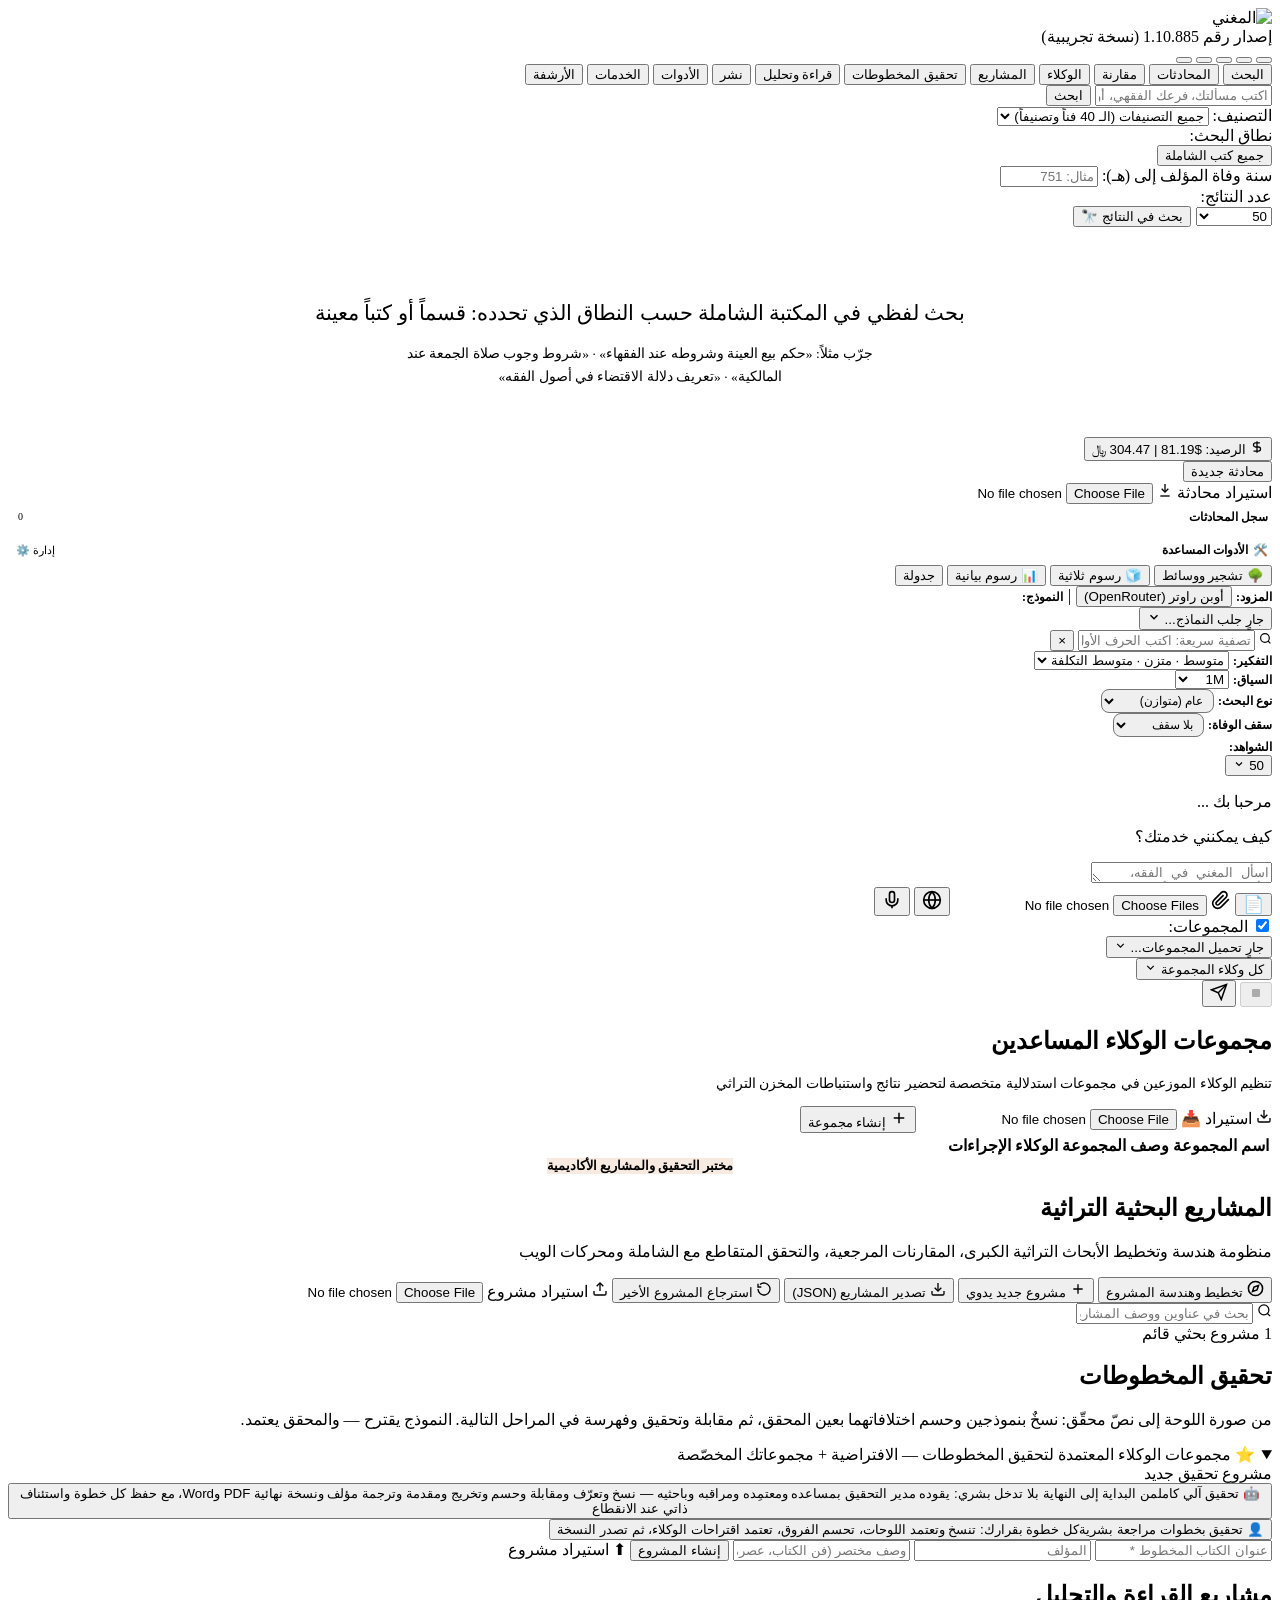
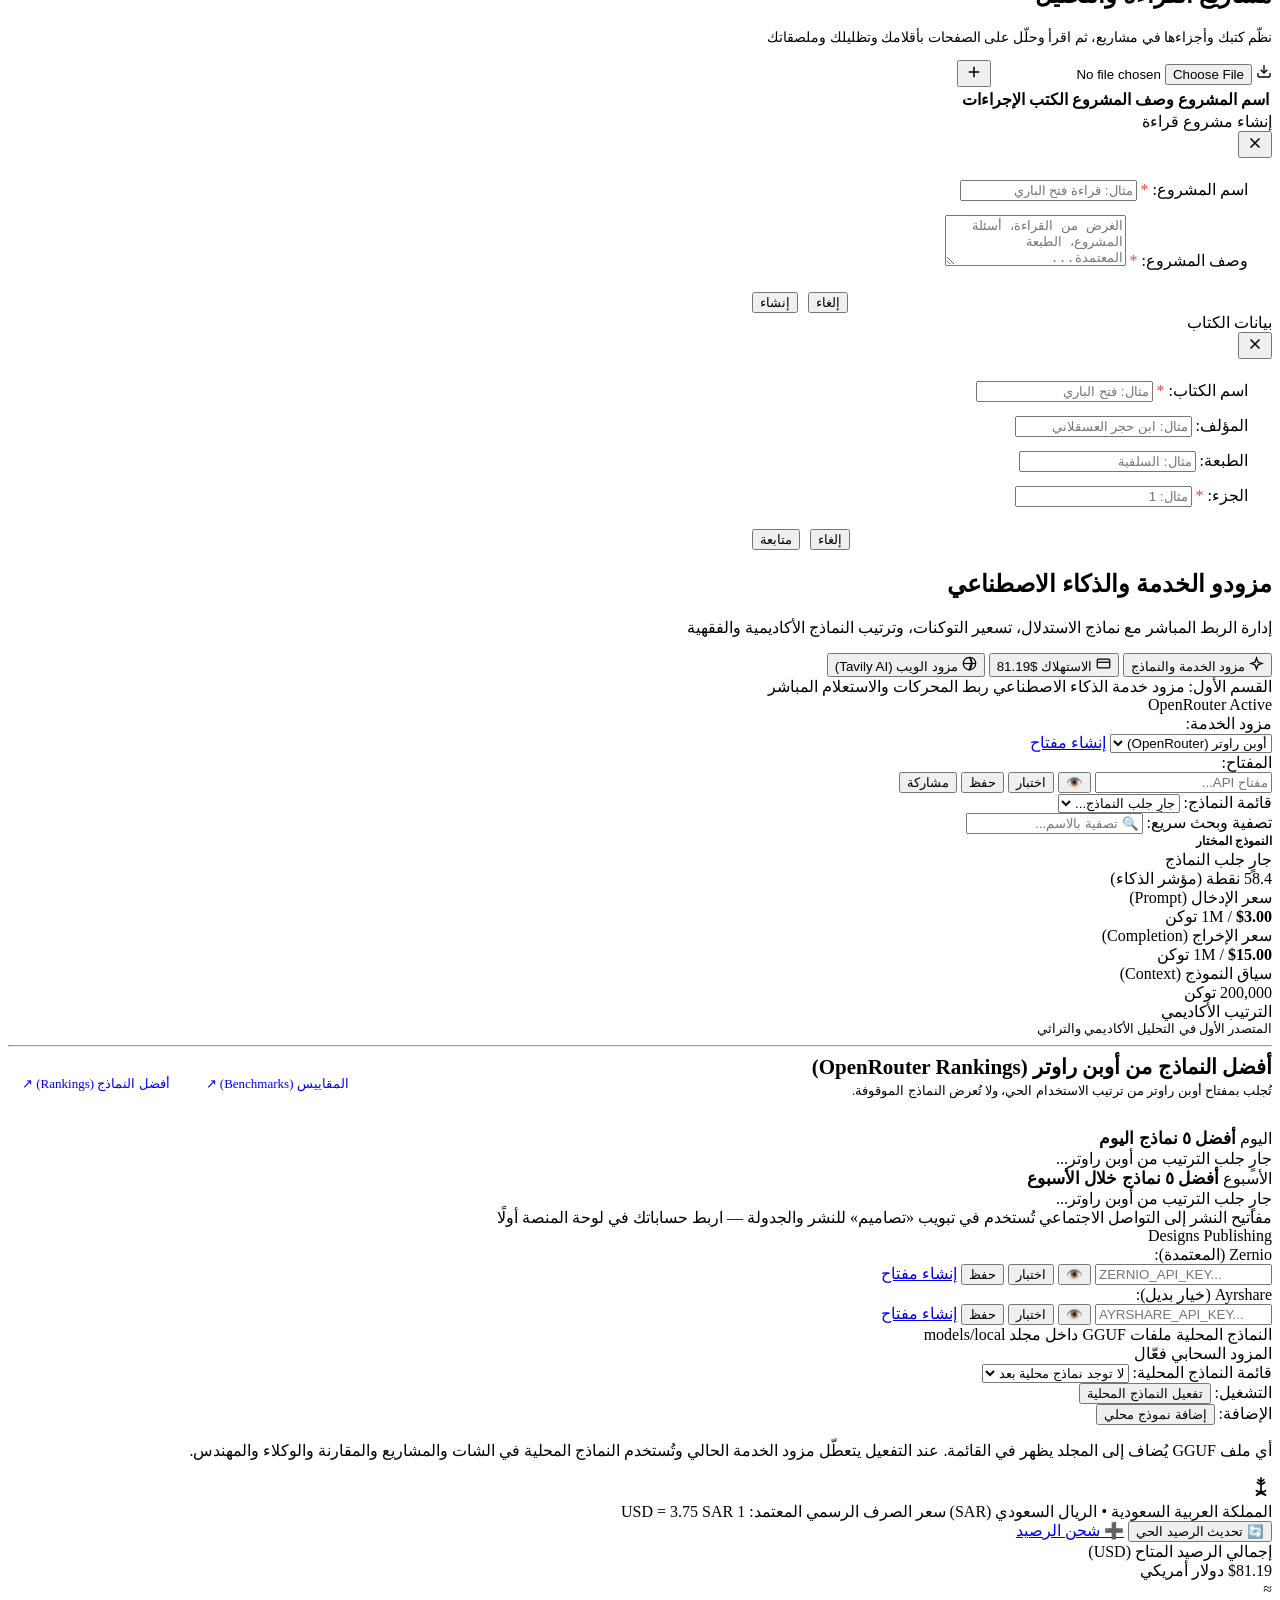
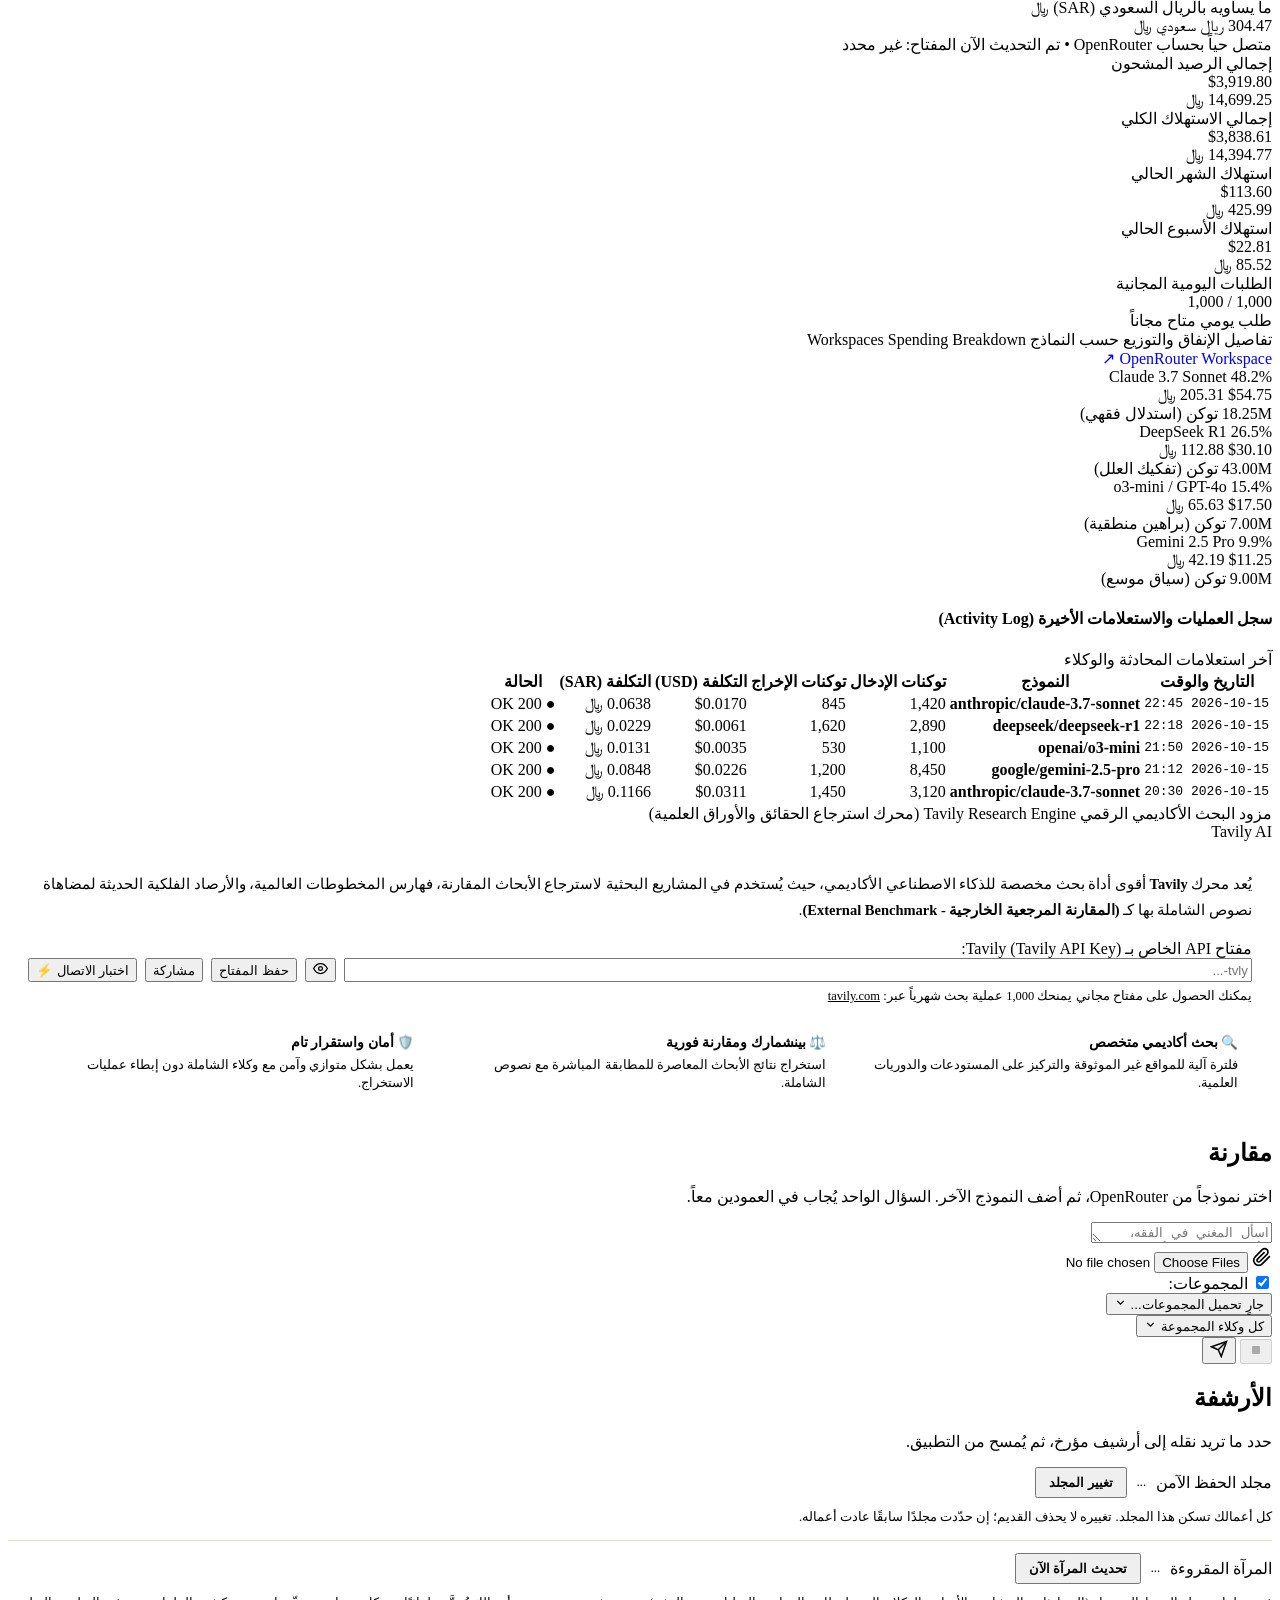
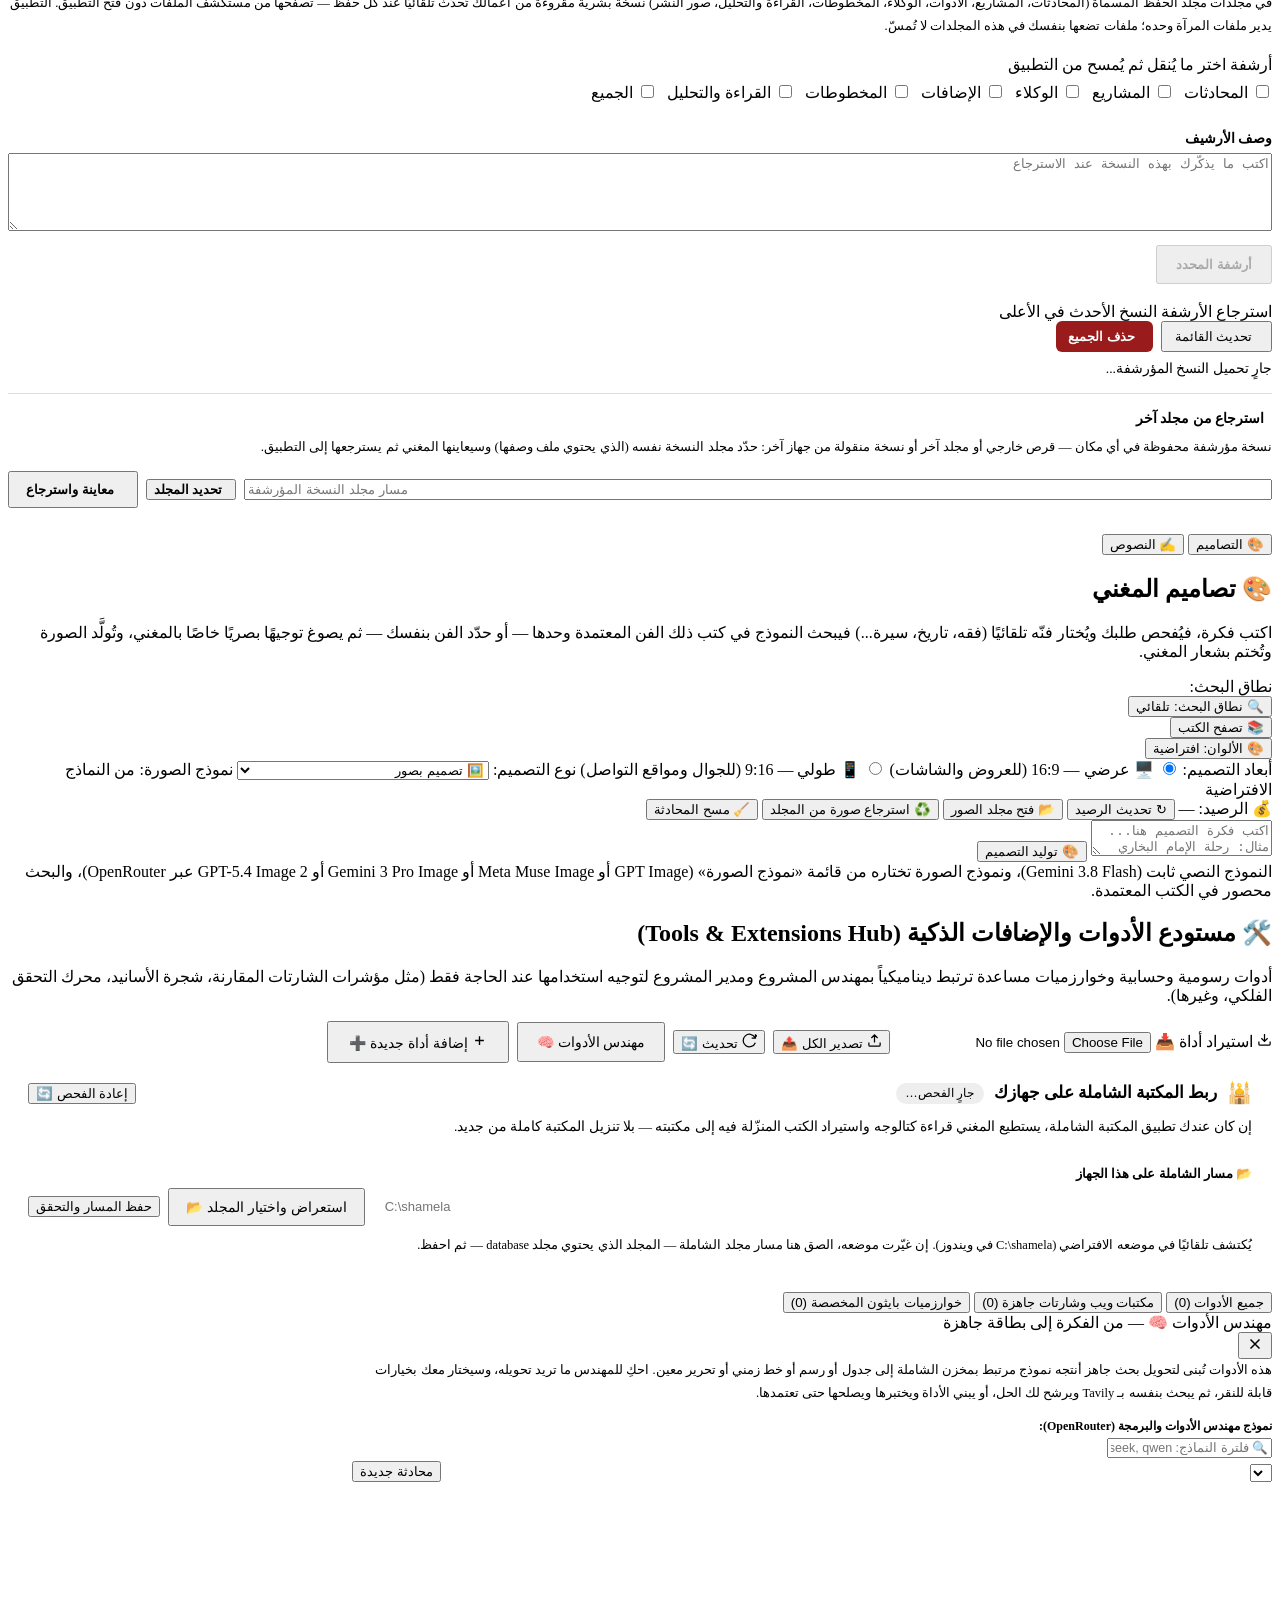
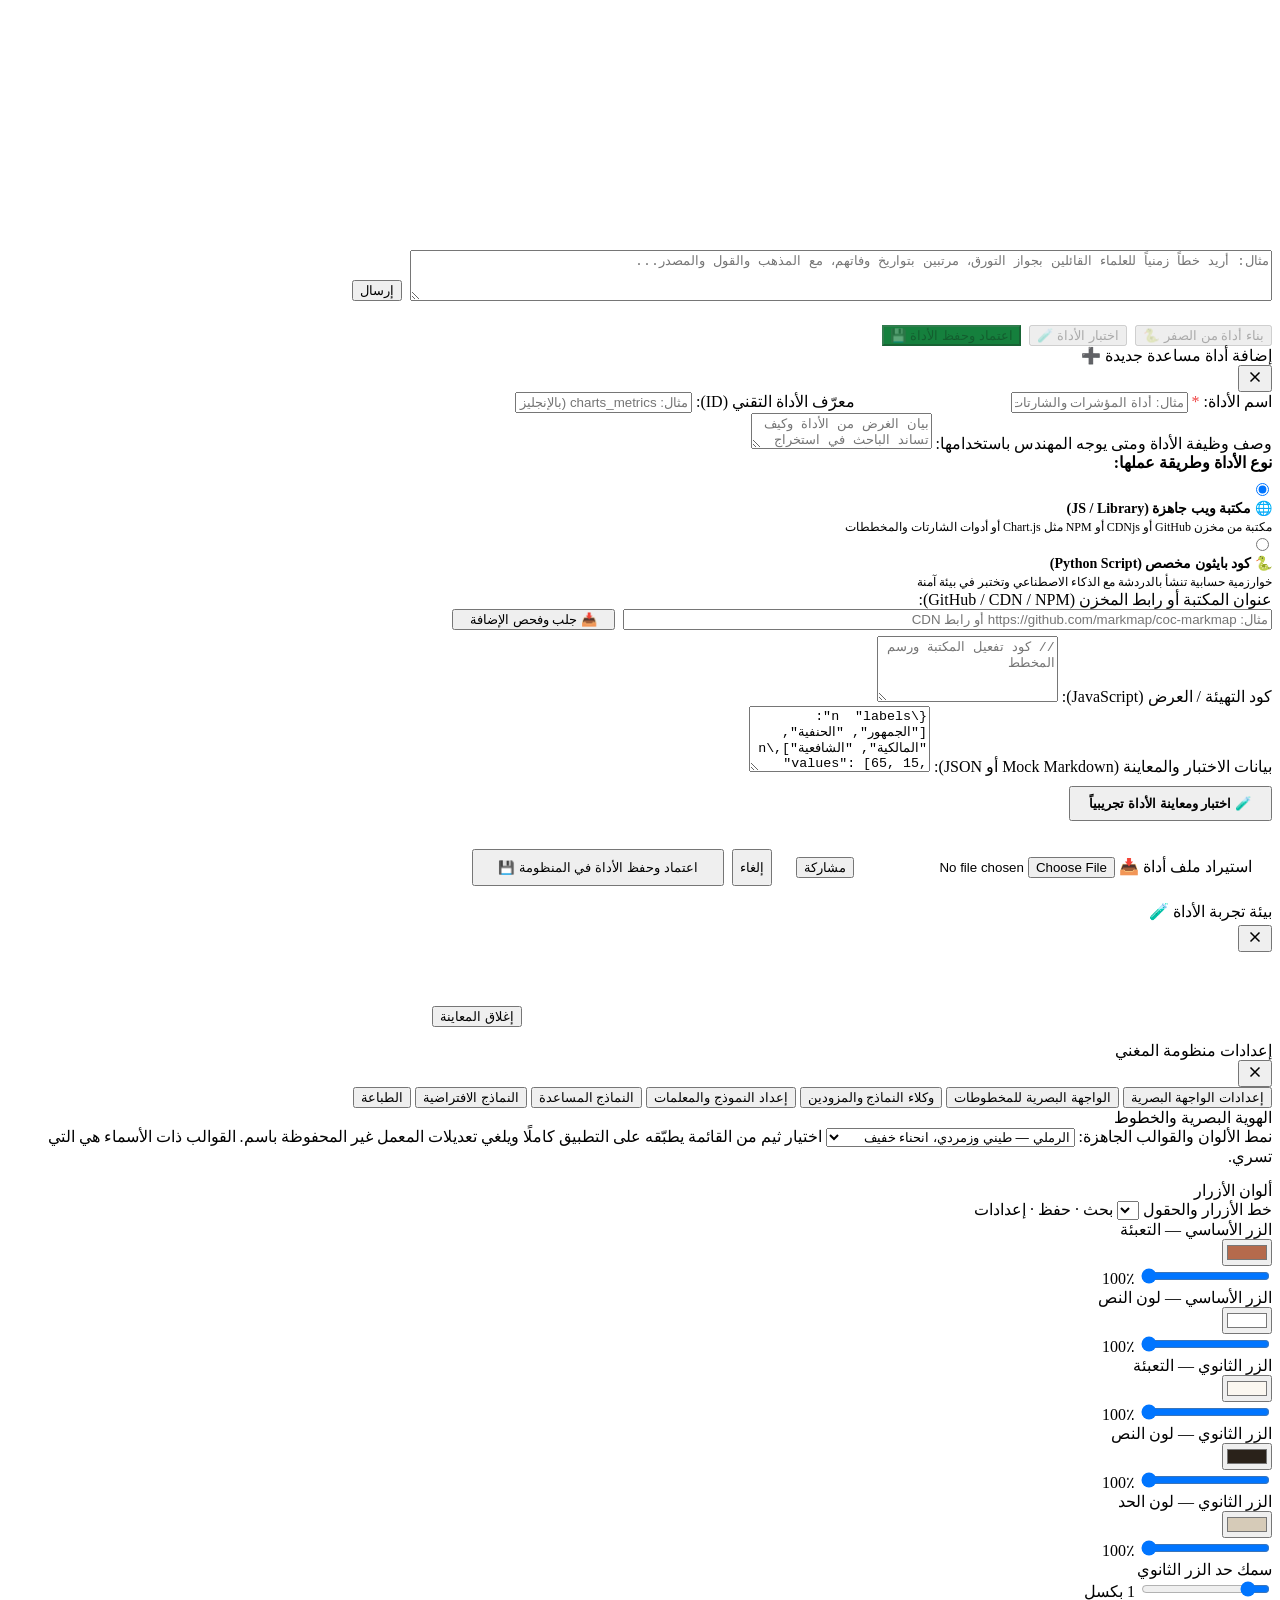
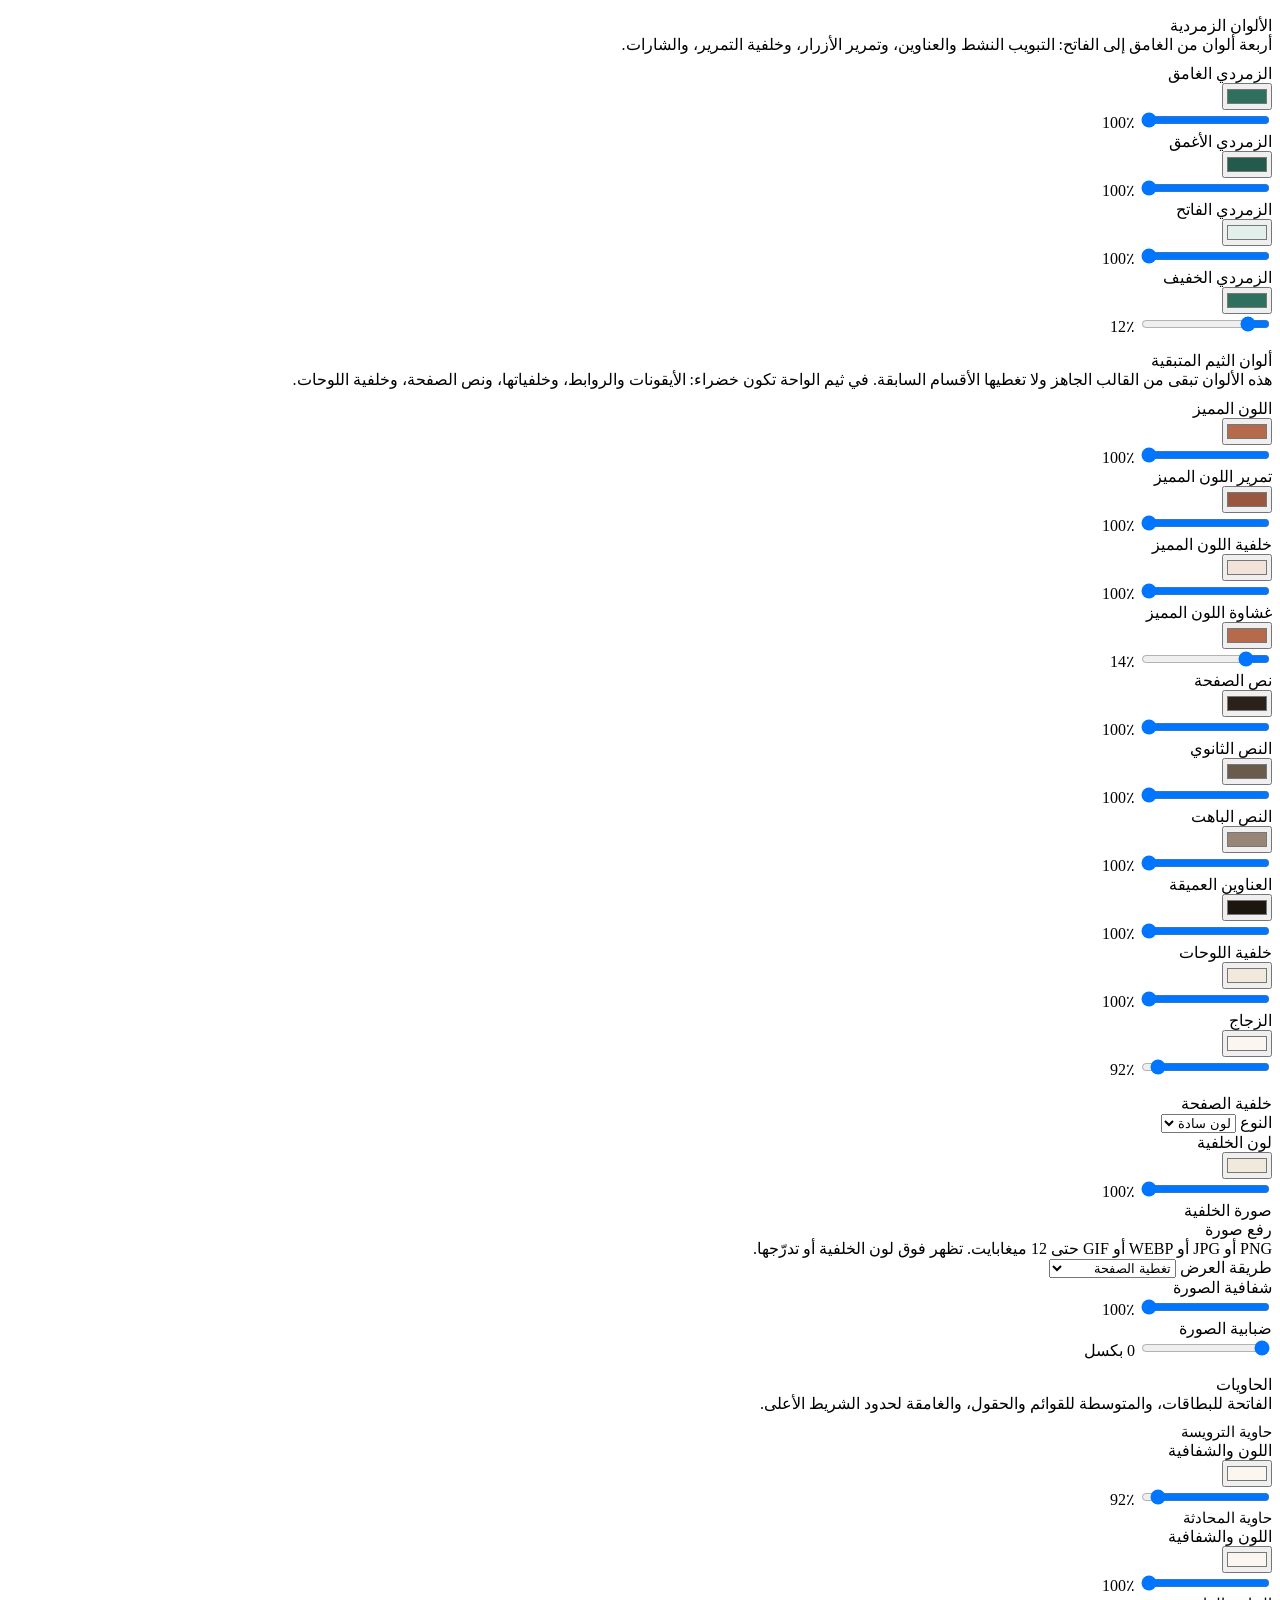
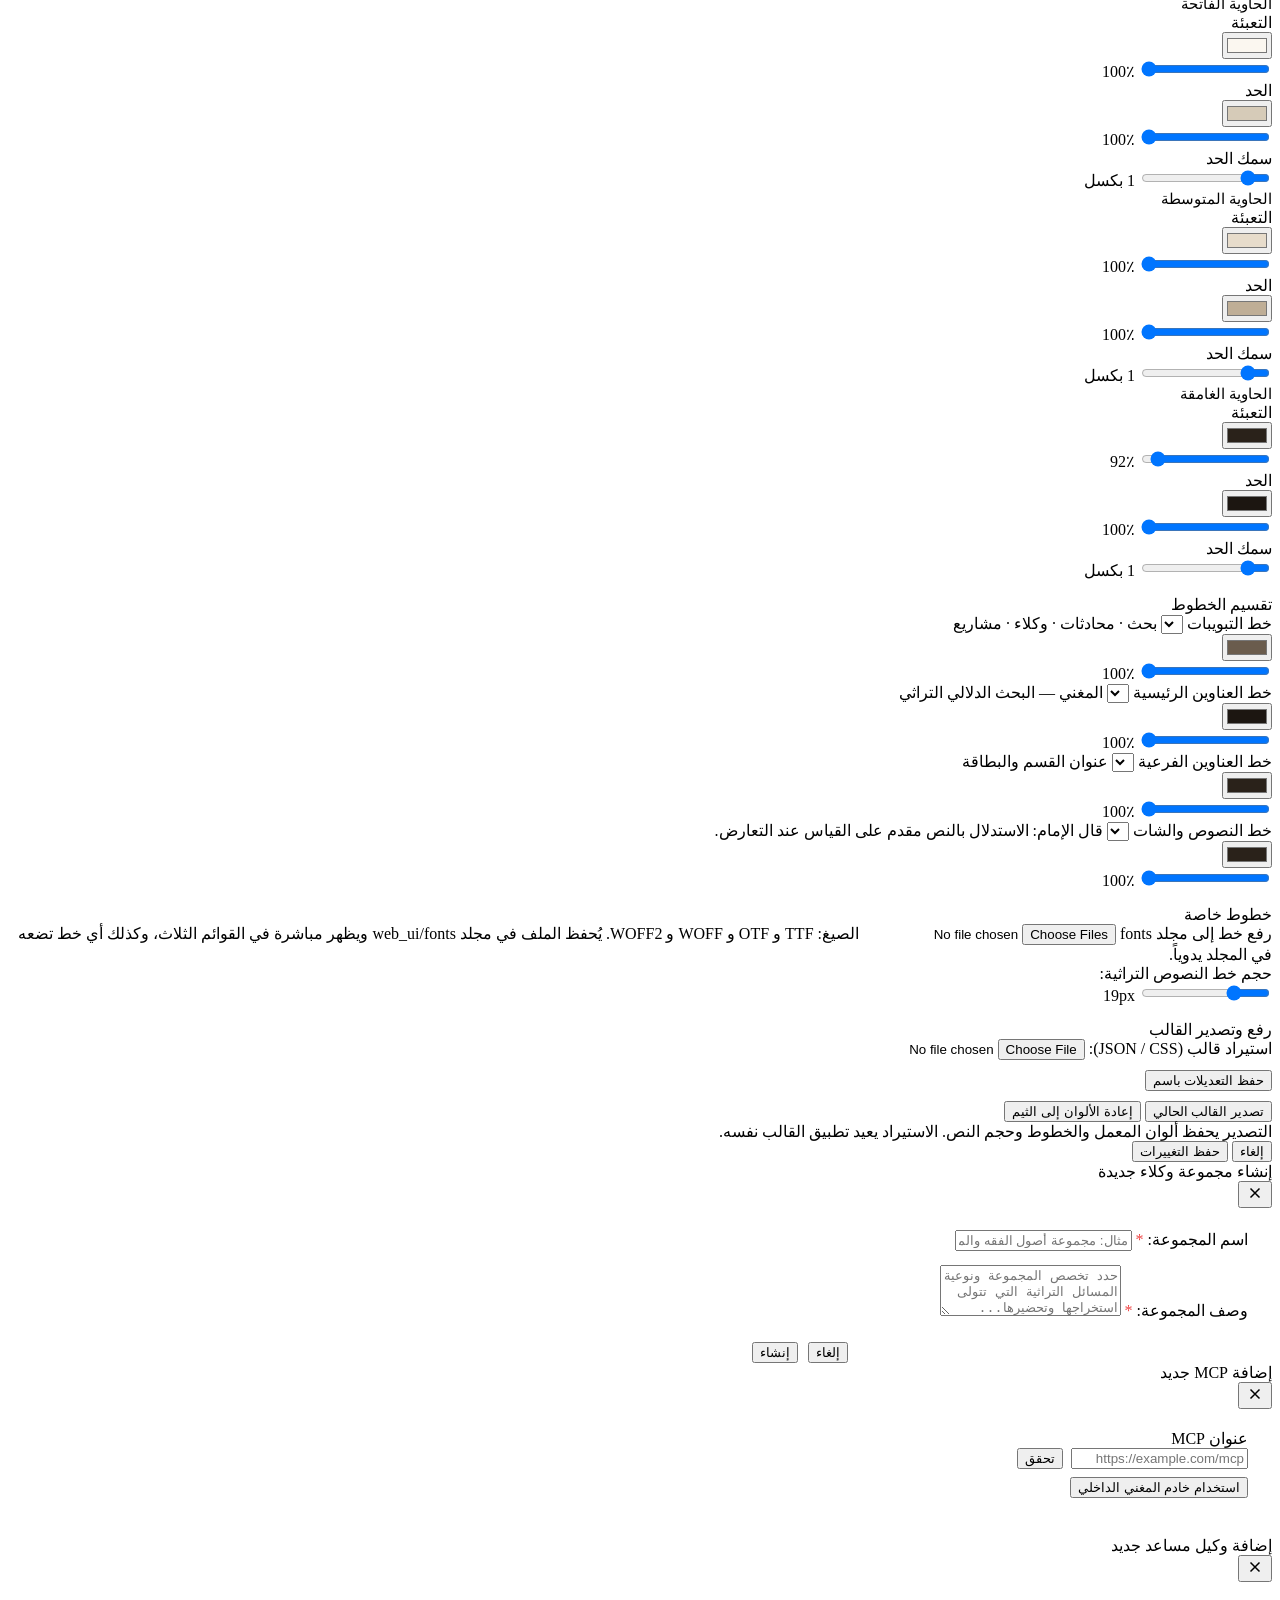
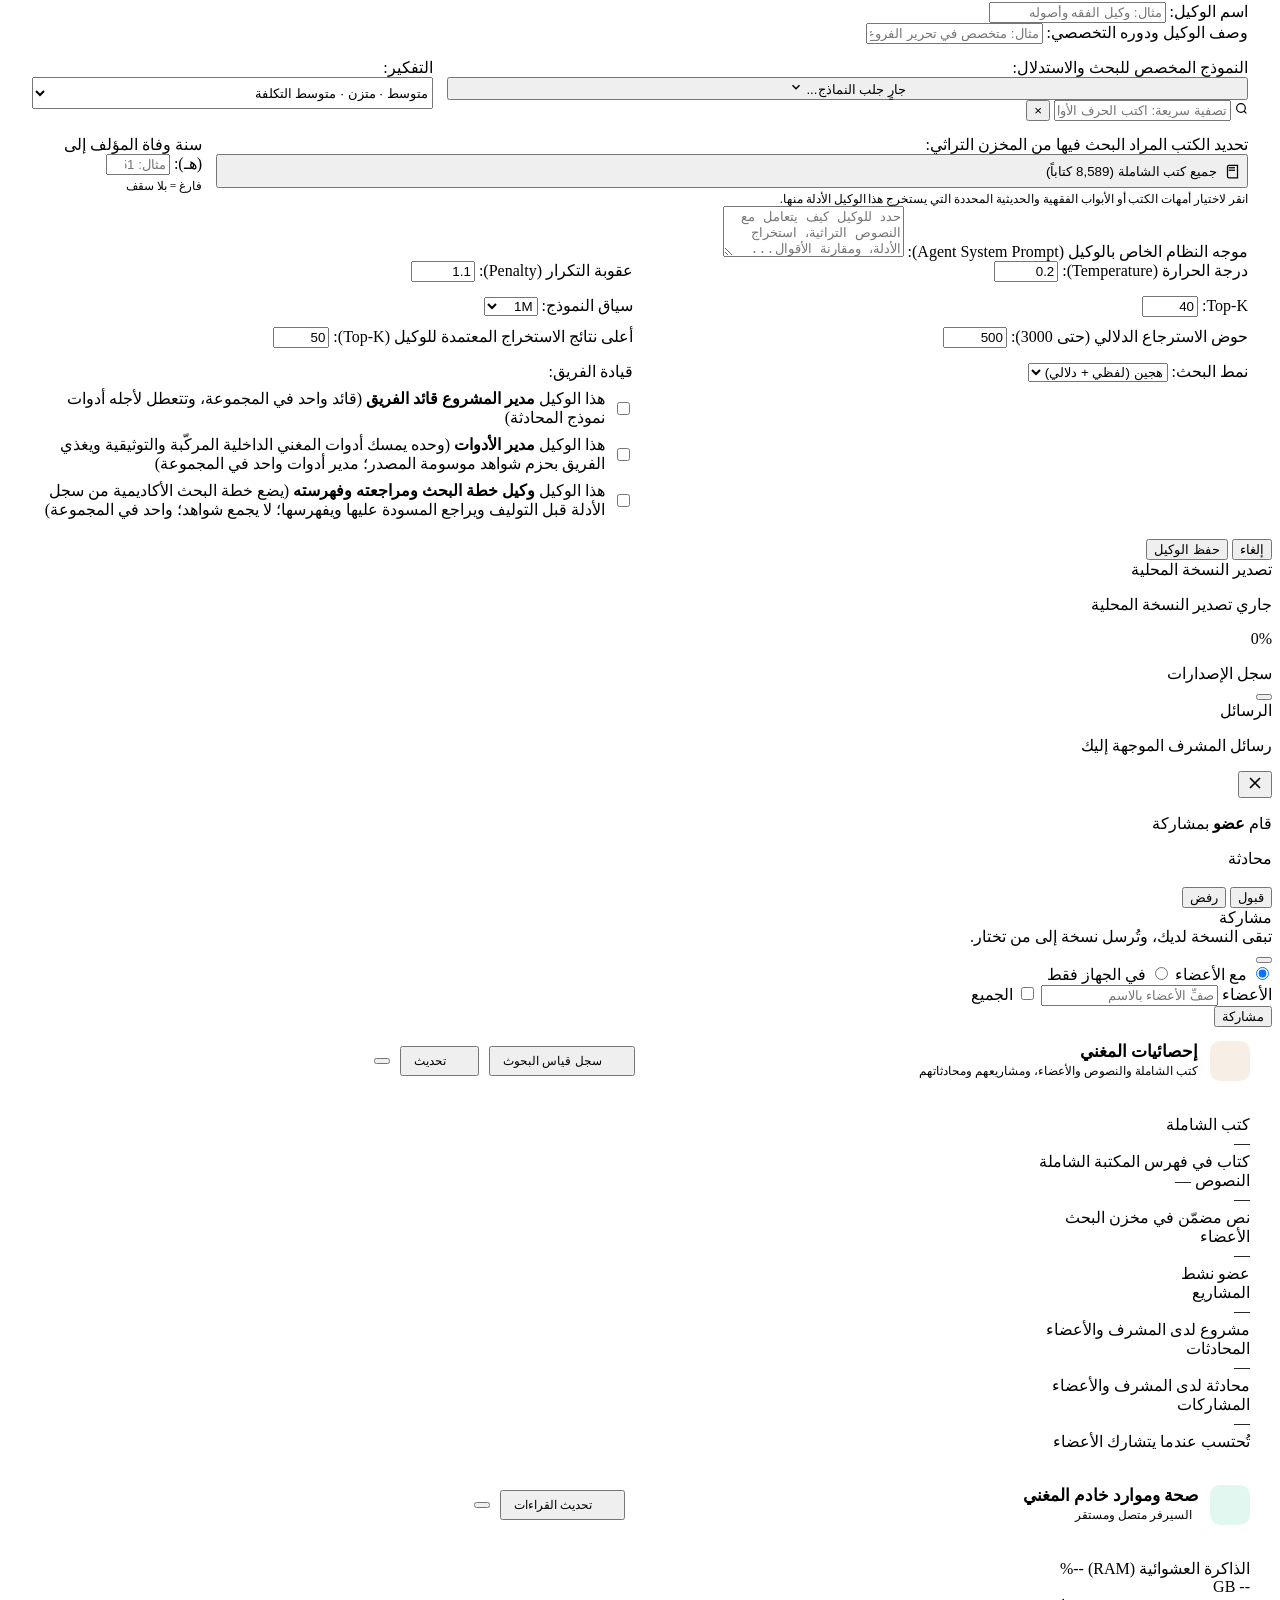
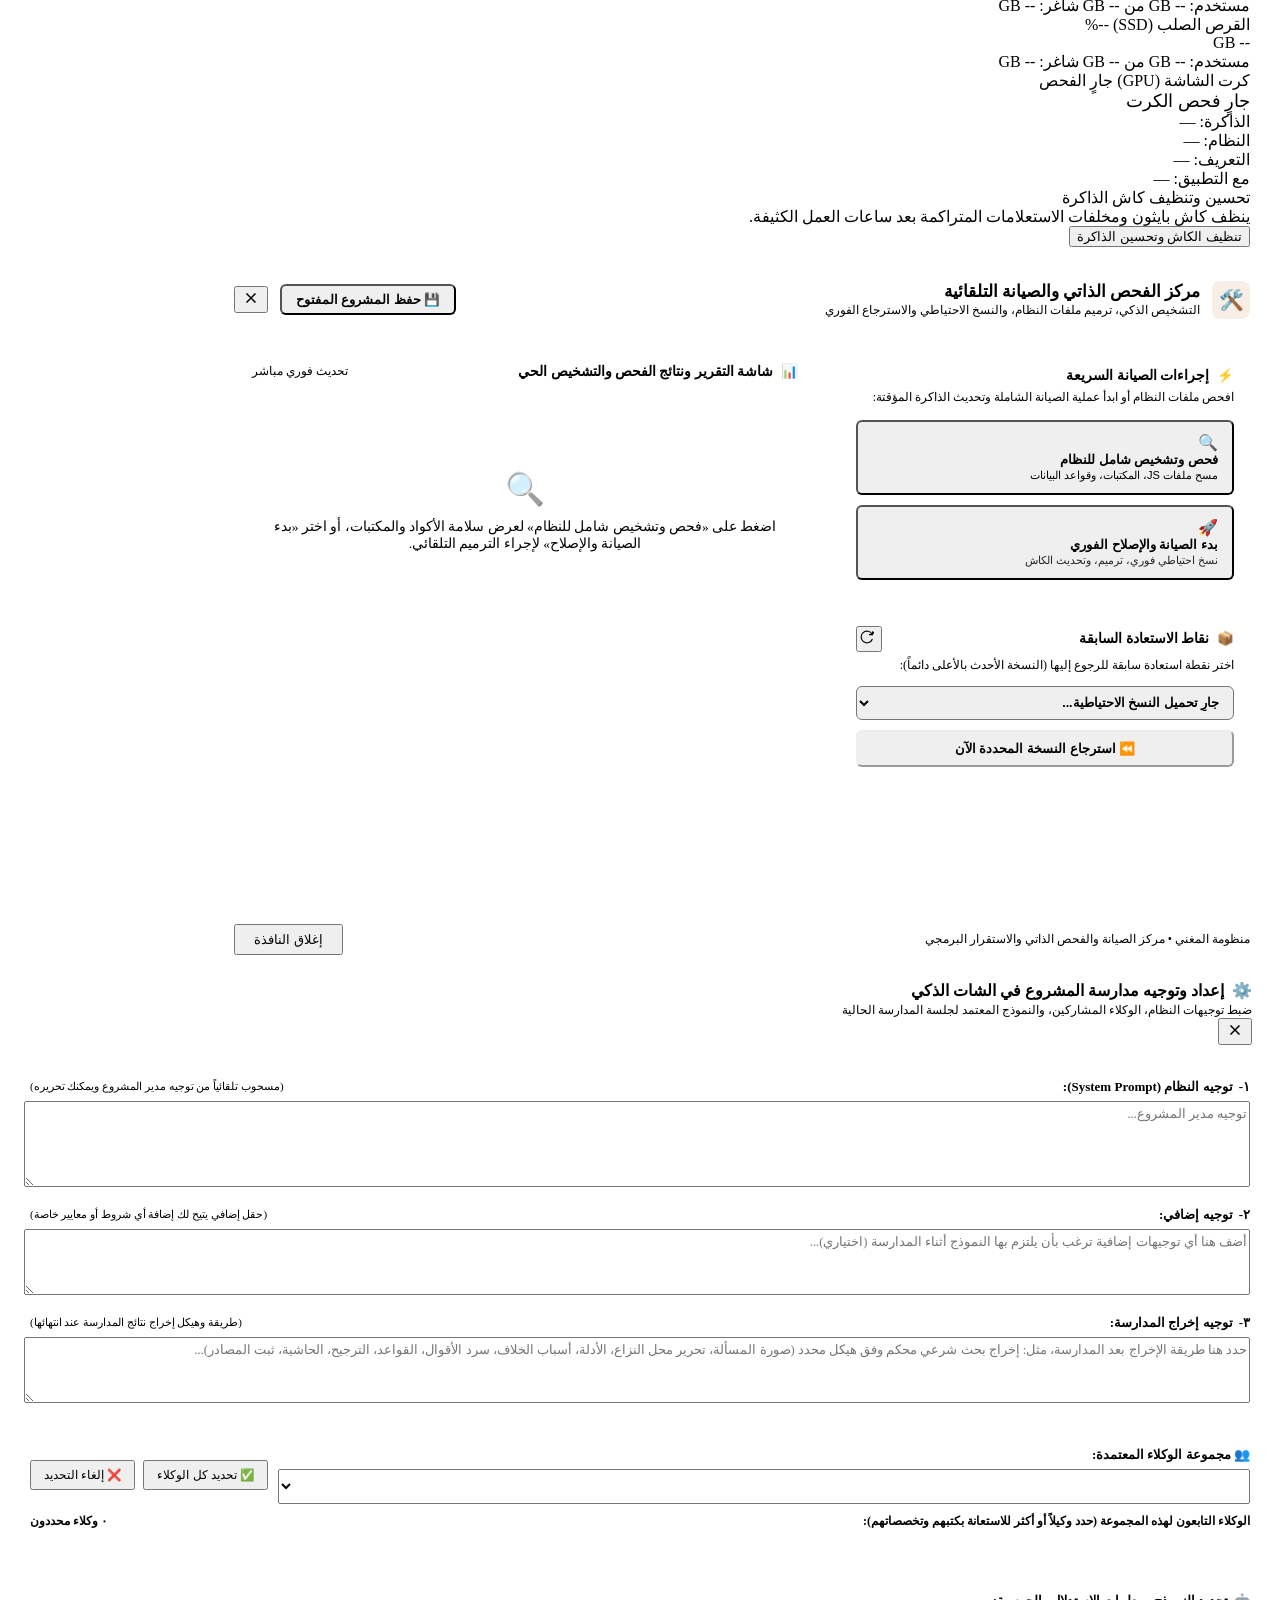
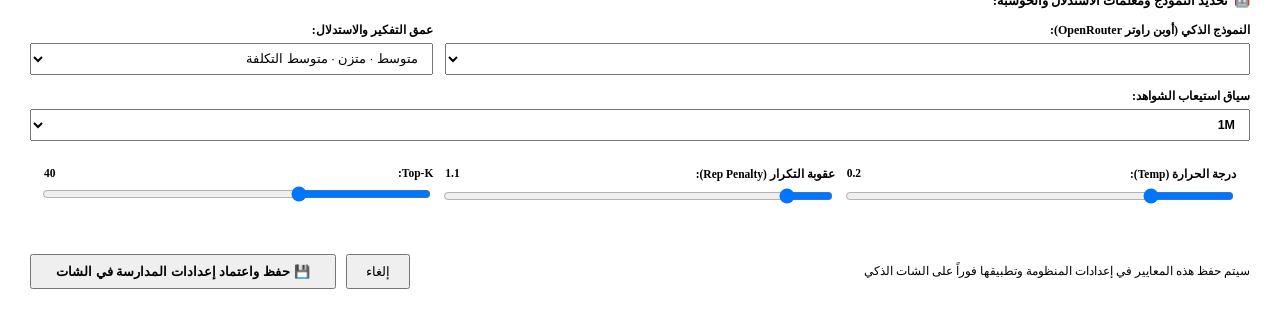
==== commit 60e1d9c4: "تطبيق خط التبويبات على أزرار التبويب 1.10.885 Co-authored-by: Cursor <cursoragent@cursor.com>" ====
--- a/web_ui/templates/index.html
+++ b/web_ui/templates/index.html
@@ -7,7 +7,7 @@
     <title>المغني</title>
     <meta name="description"
         content="منظومة المغني - من الفكرة إلي النشر، مع محادثة ذكية ووكلاء مساعدين">
-    <link rel="stylesheet" href="/static/css/claude_theme.css?v=1.10.850">
+    <link rel="stylesheet" href="/static/css/claude_theme.css?v=1.10.885">
     <link rel="stylesheet" href="/static/vendor/katex/katex.min.css">
     <link rel="preconnect" href="https://fonts.googleapis.com">
     <link rel="preconnect" href="https://fonts.gstatic.com" crossorigin>
@@ -28,7 +28,7 @@
                 <div class="brand-title">
                     <img class="brand-mark" src="/static/brand-mark.png?v=1.10.844" alt="المغني">
                 </div>
-                <span class="brand-subtitle-1" id="appVersionLabel">إصدار رقم 1.10.884 (نسخة تجريبية)</span>
+                <span class="brand-subtitle-1" id="appVersionLabel">إصدار رقم 1.10.885 (نسخة تجريبية)</span>
             </div>
 
             <div class="header-actions">
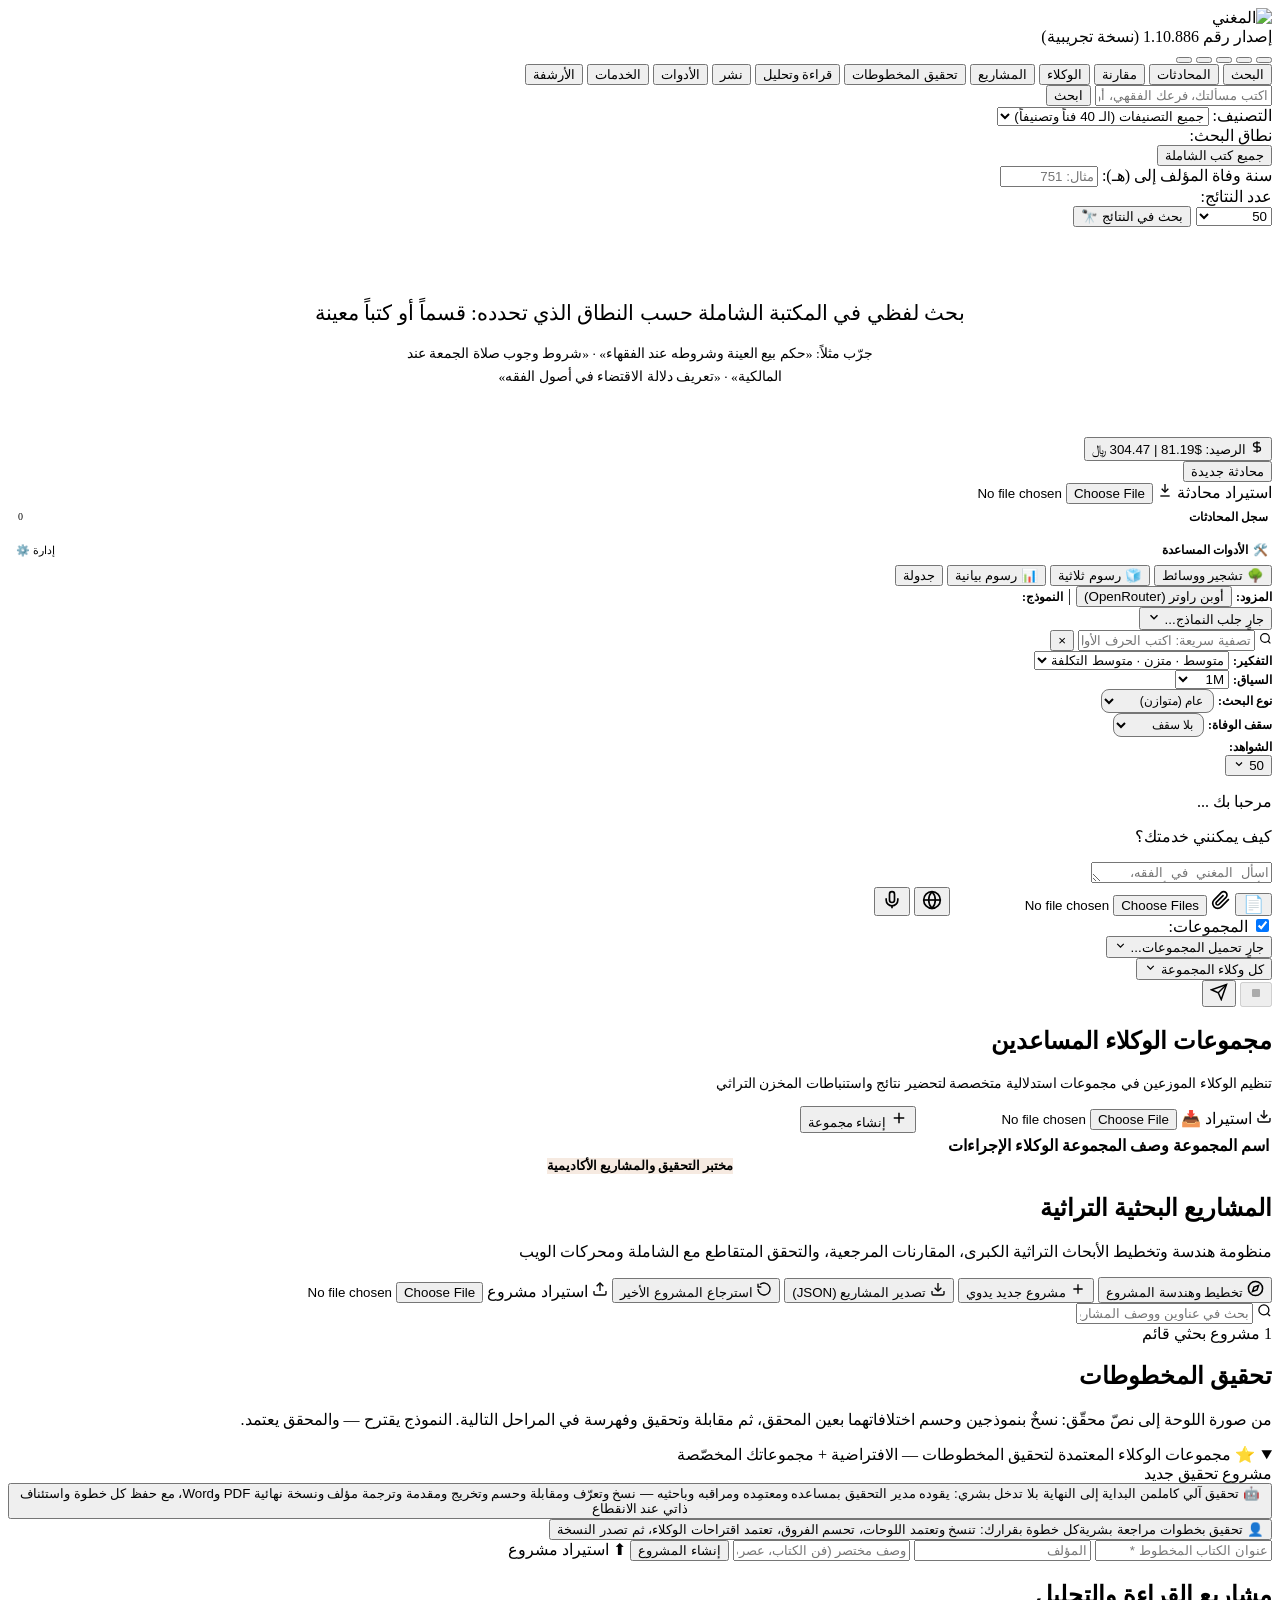
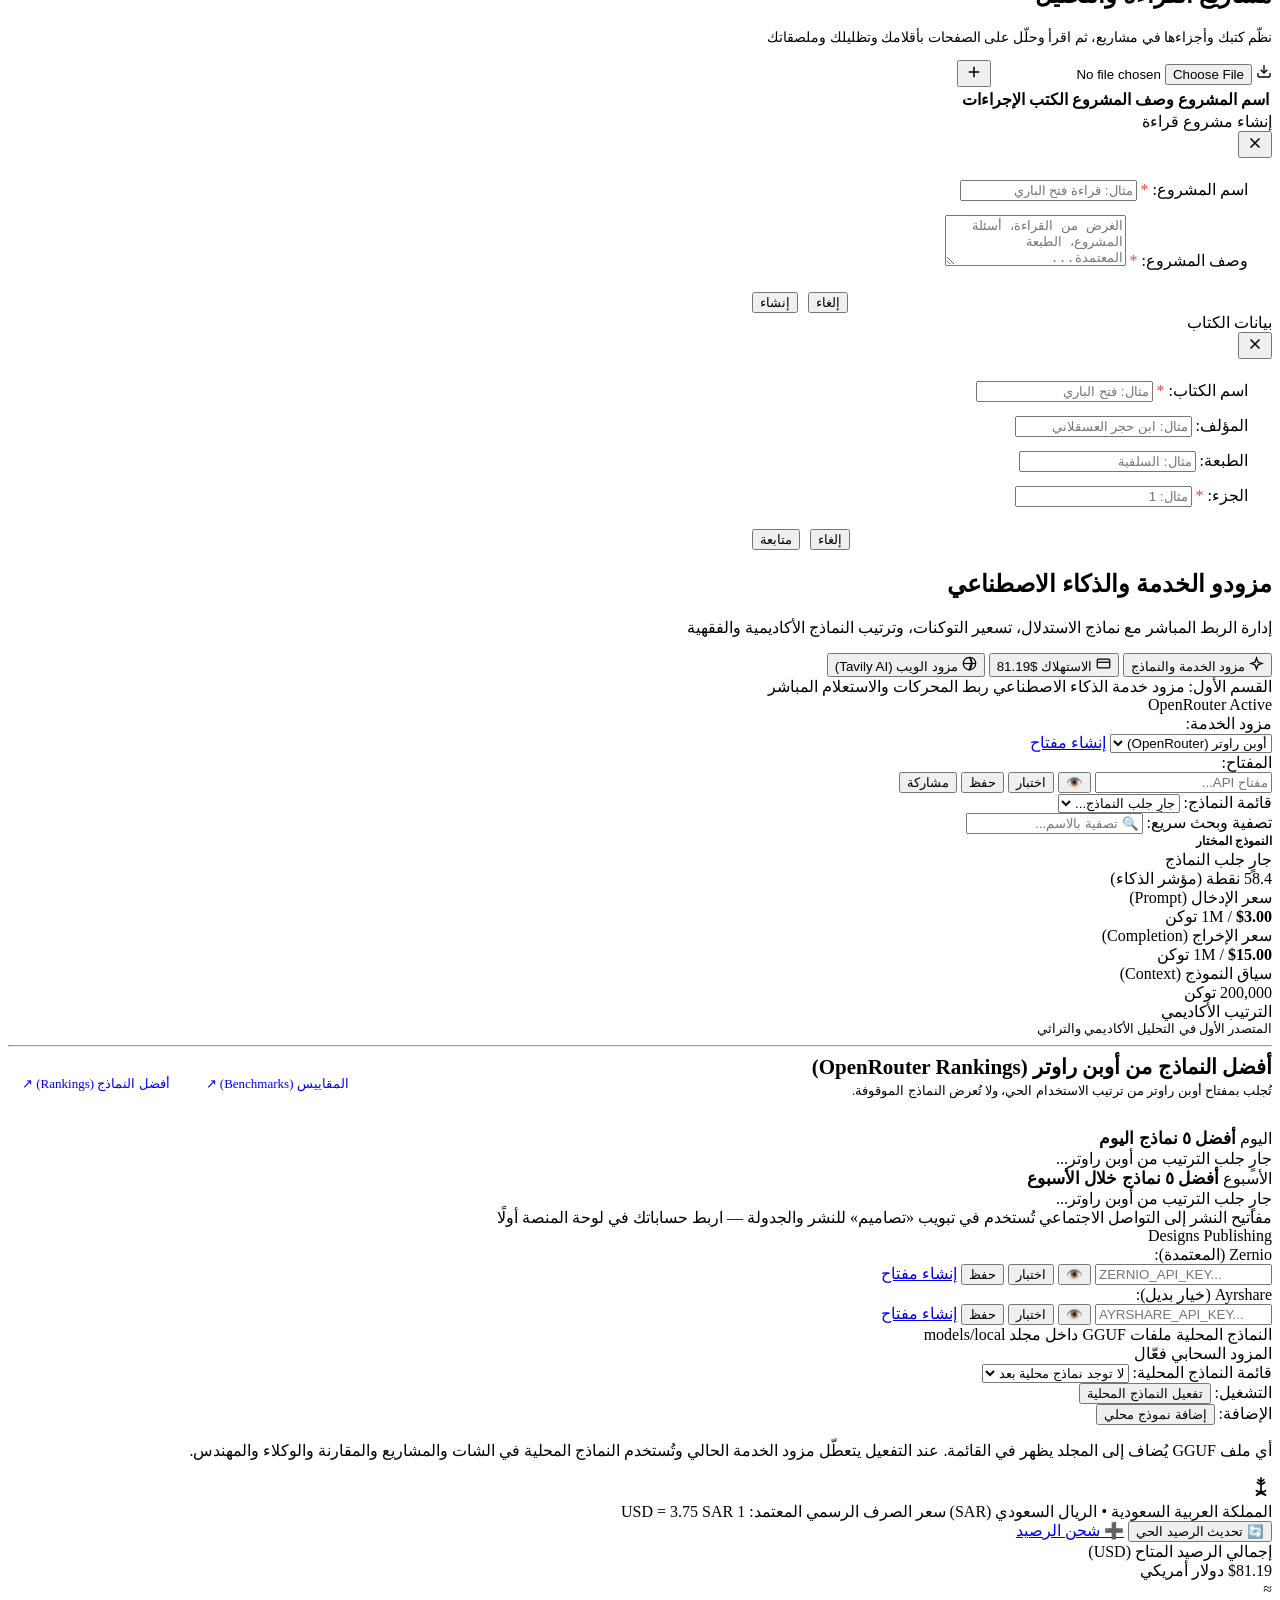
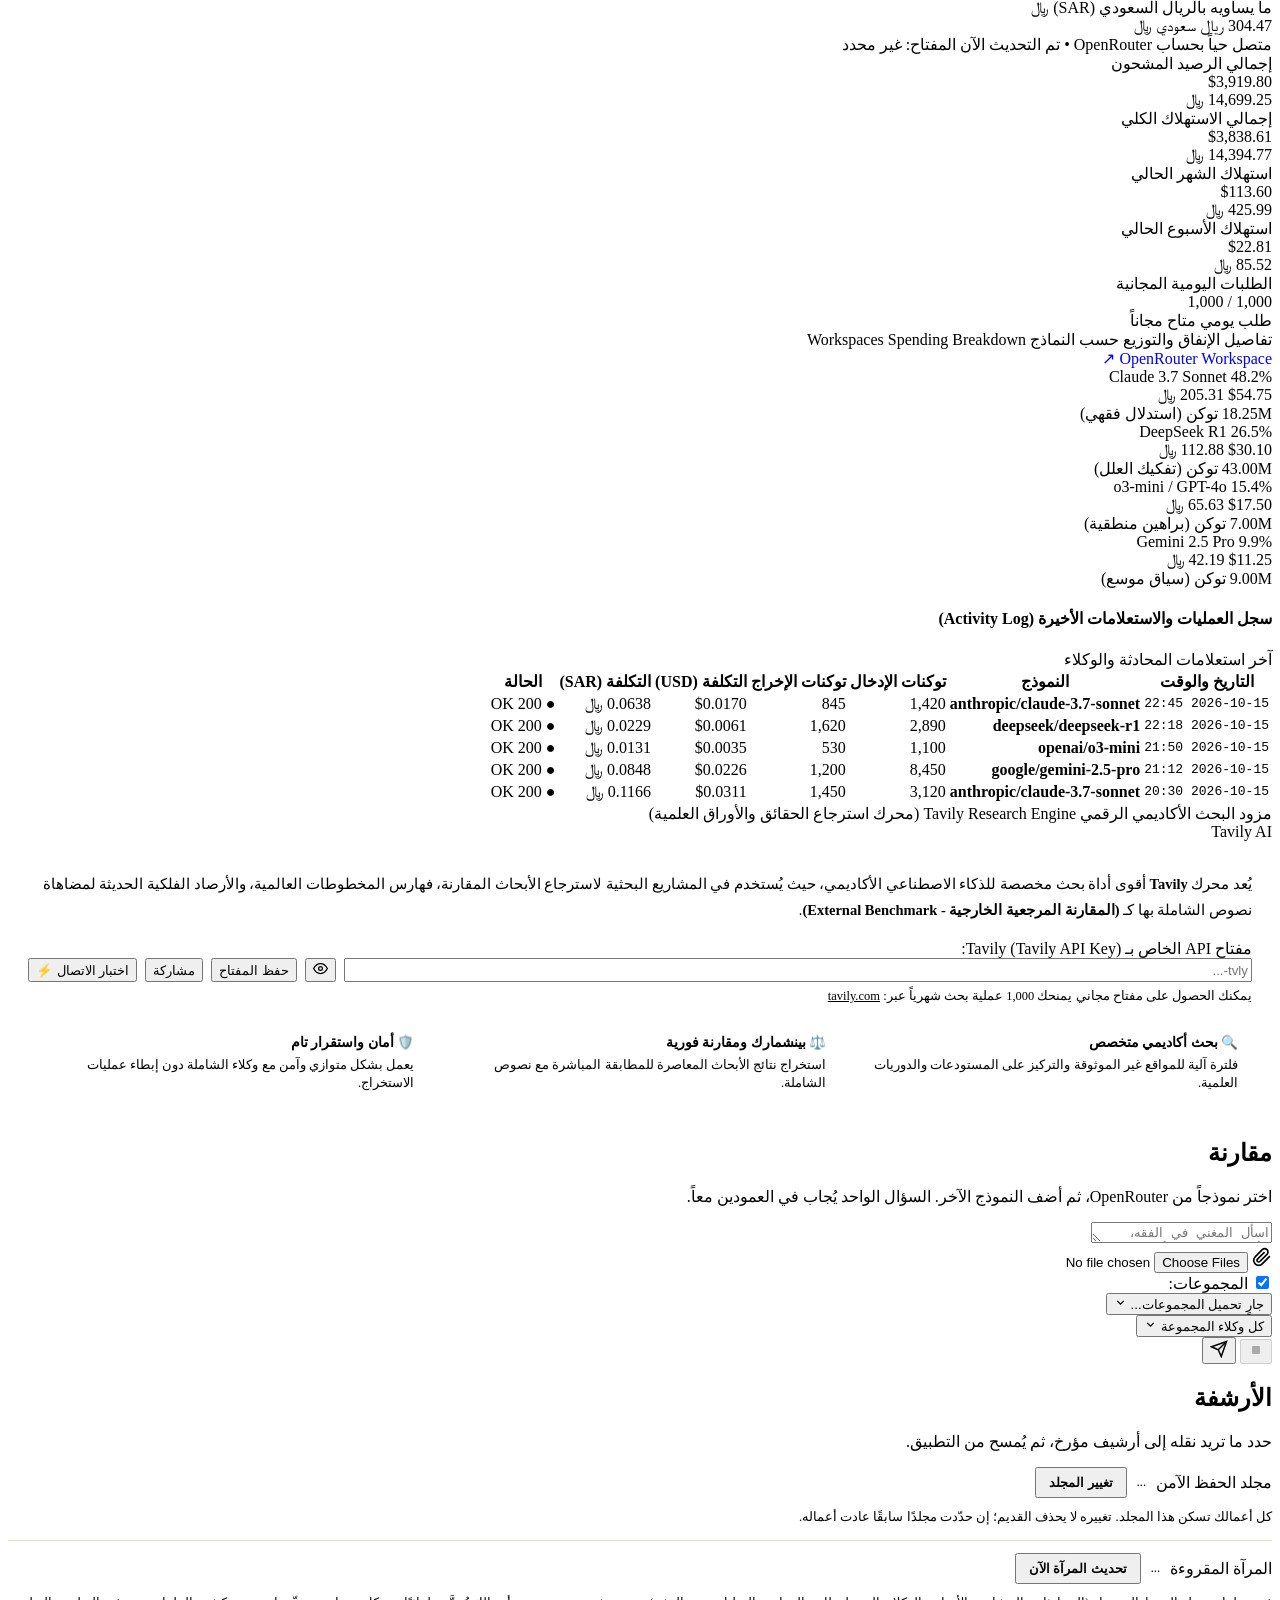
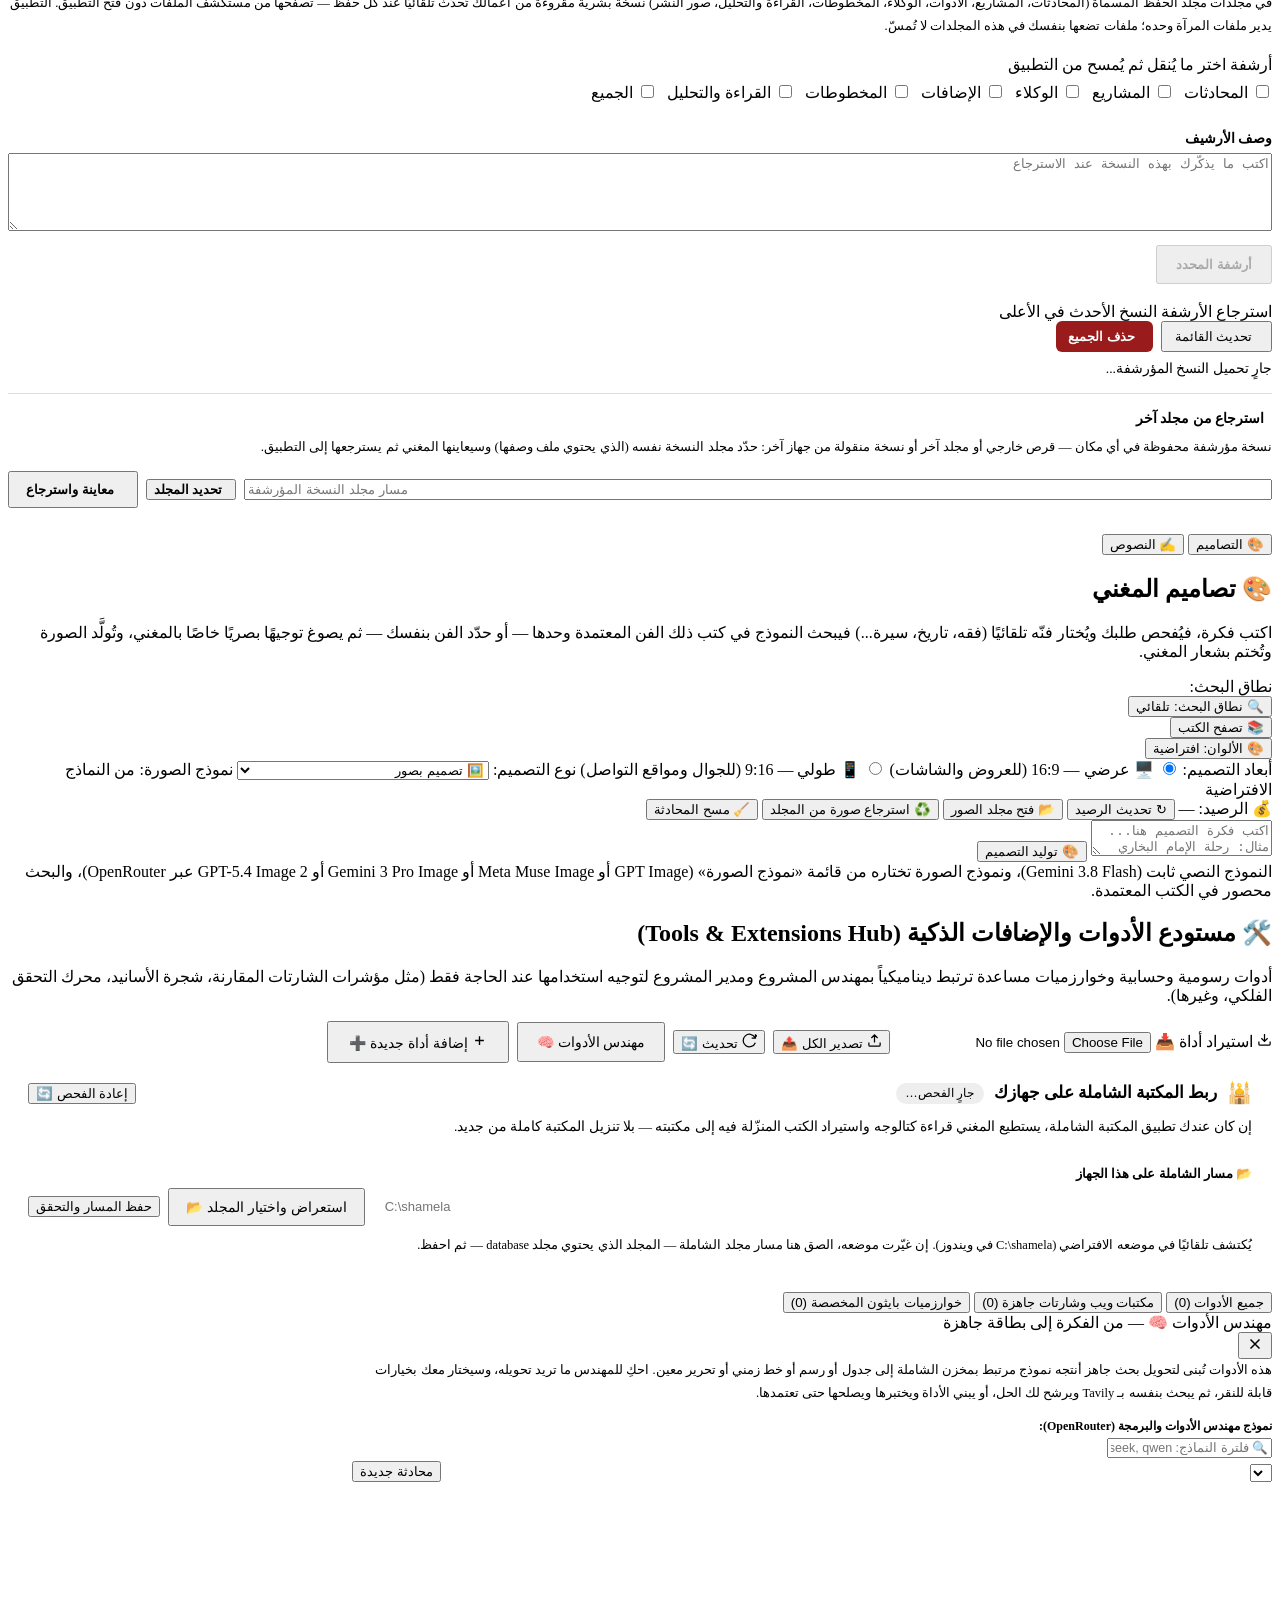
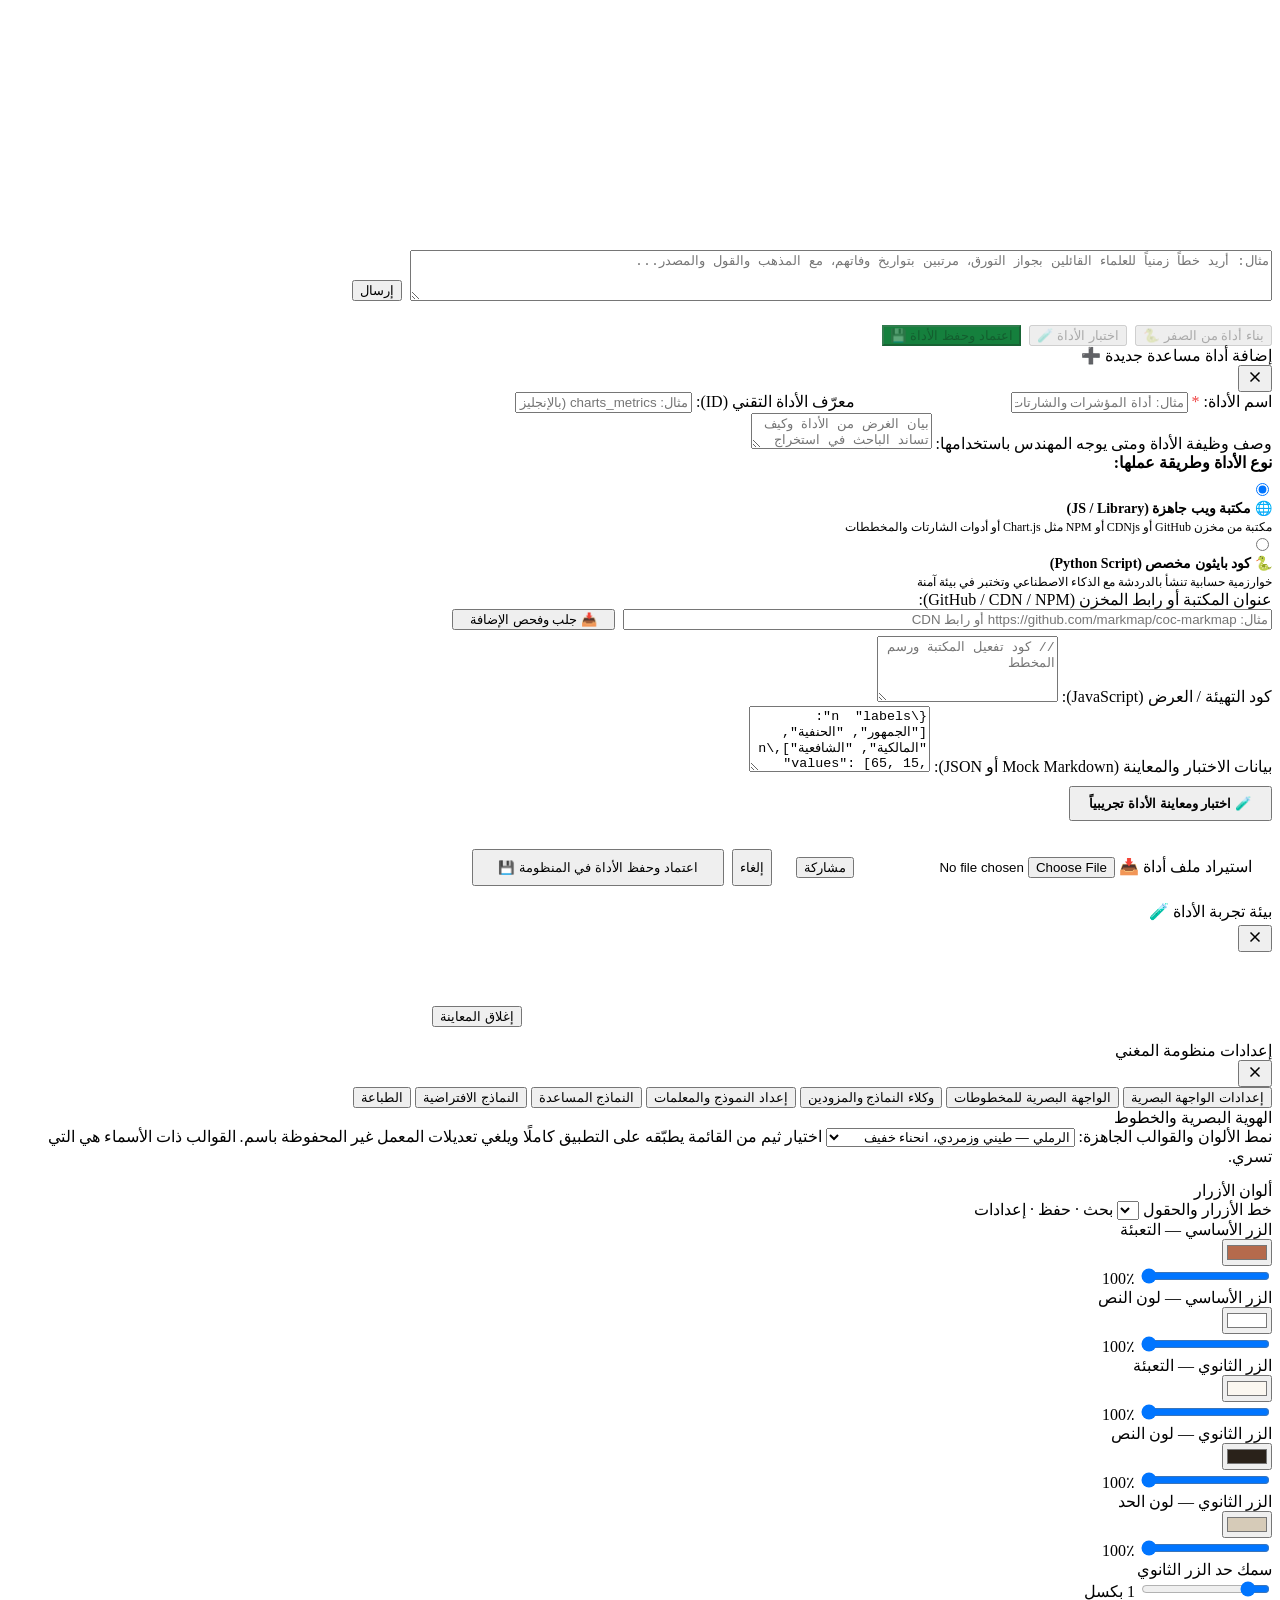
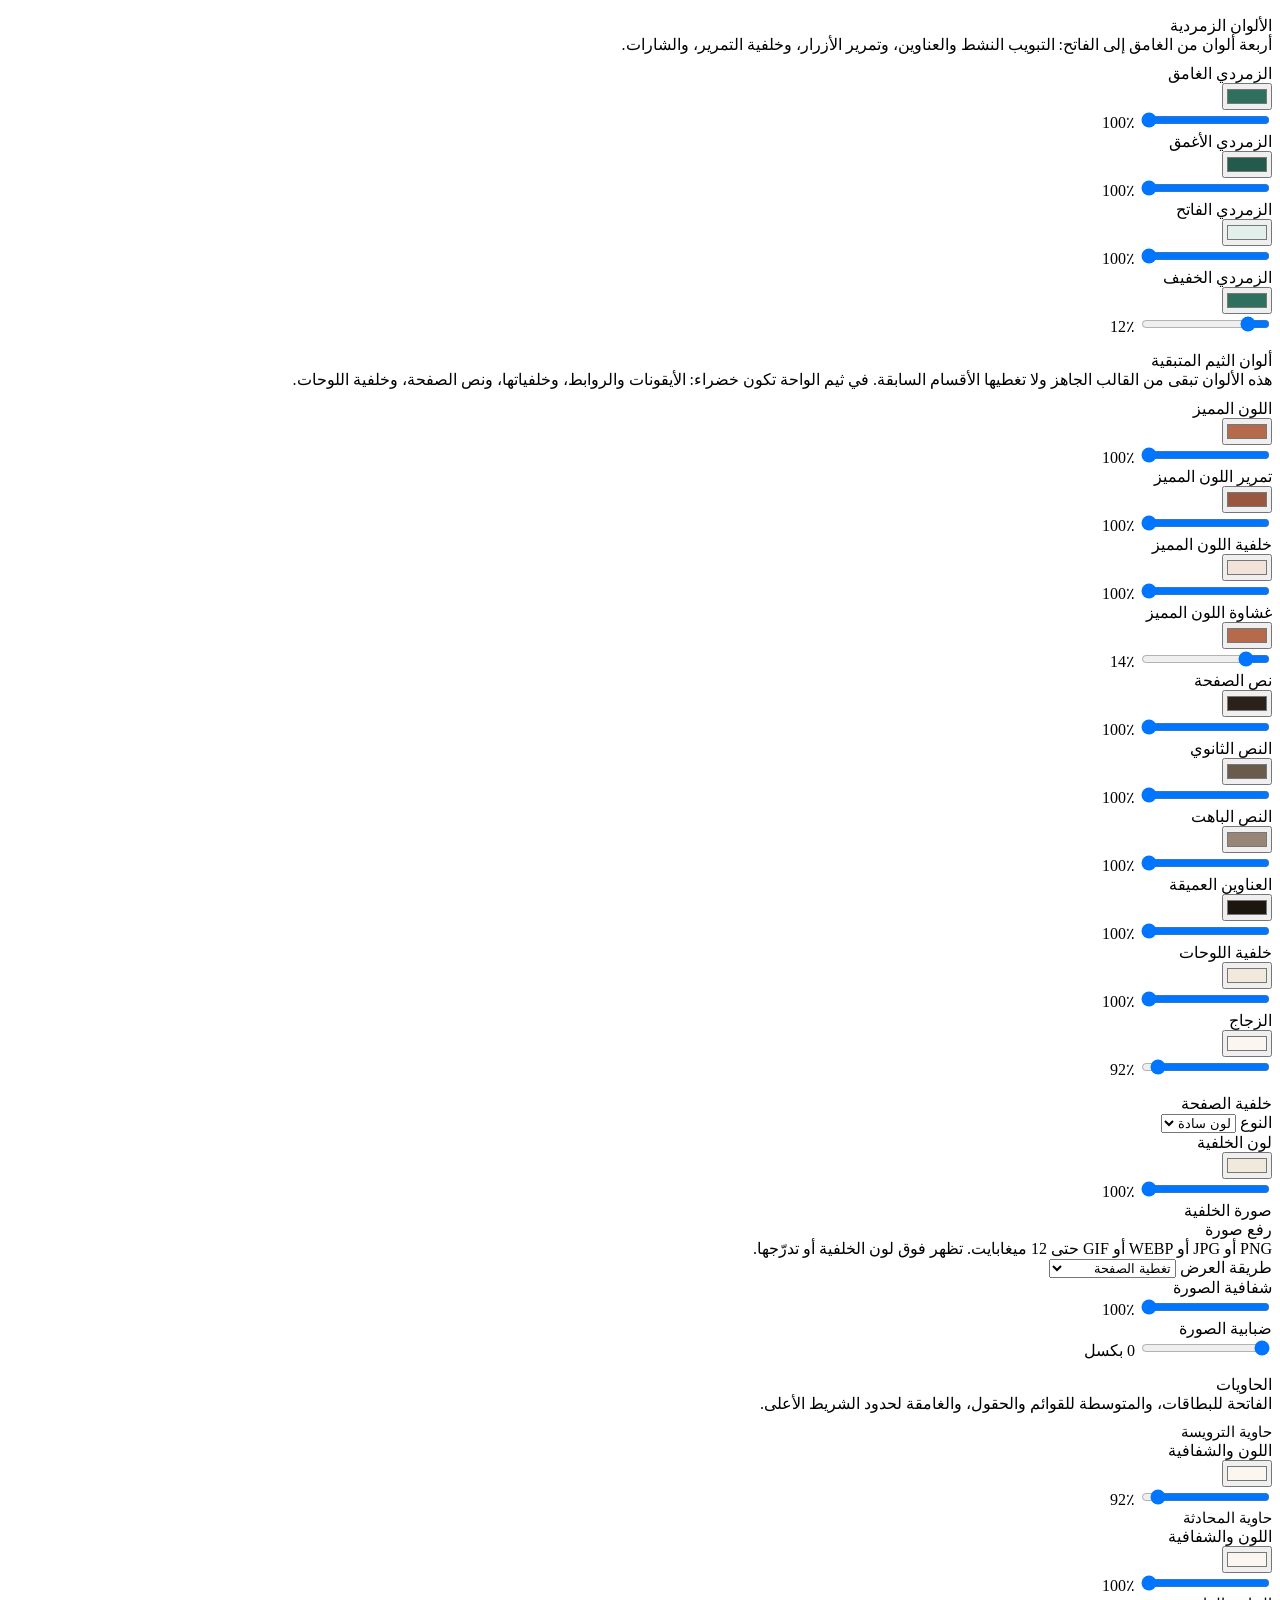
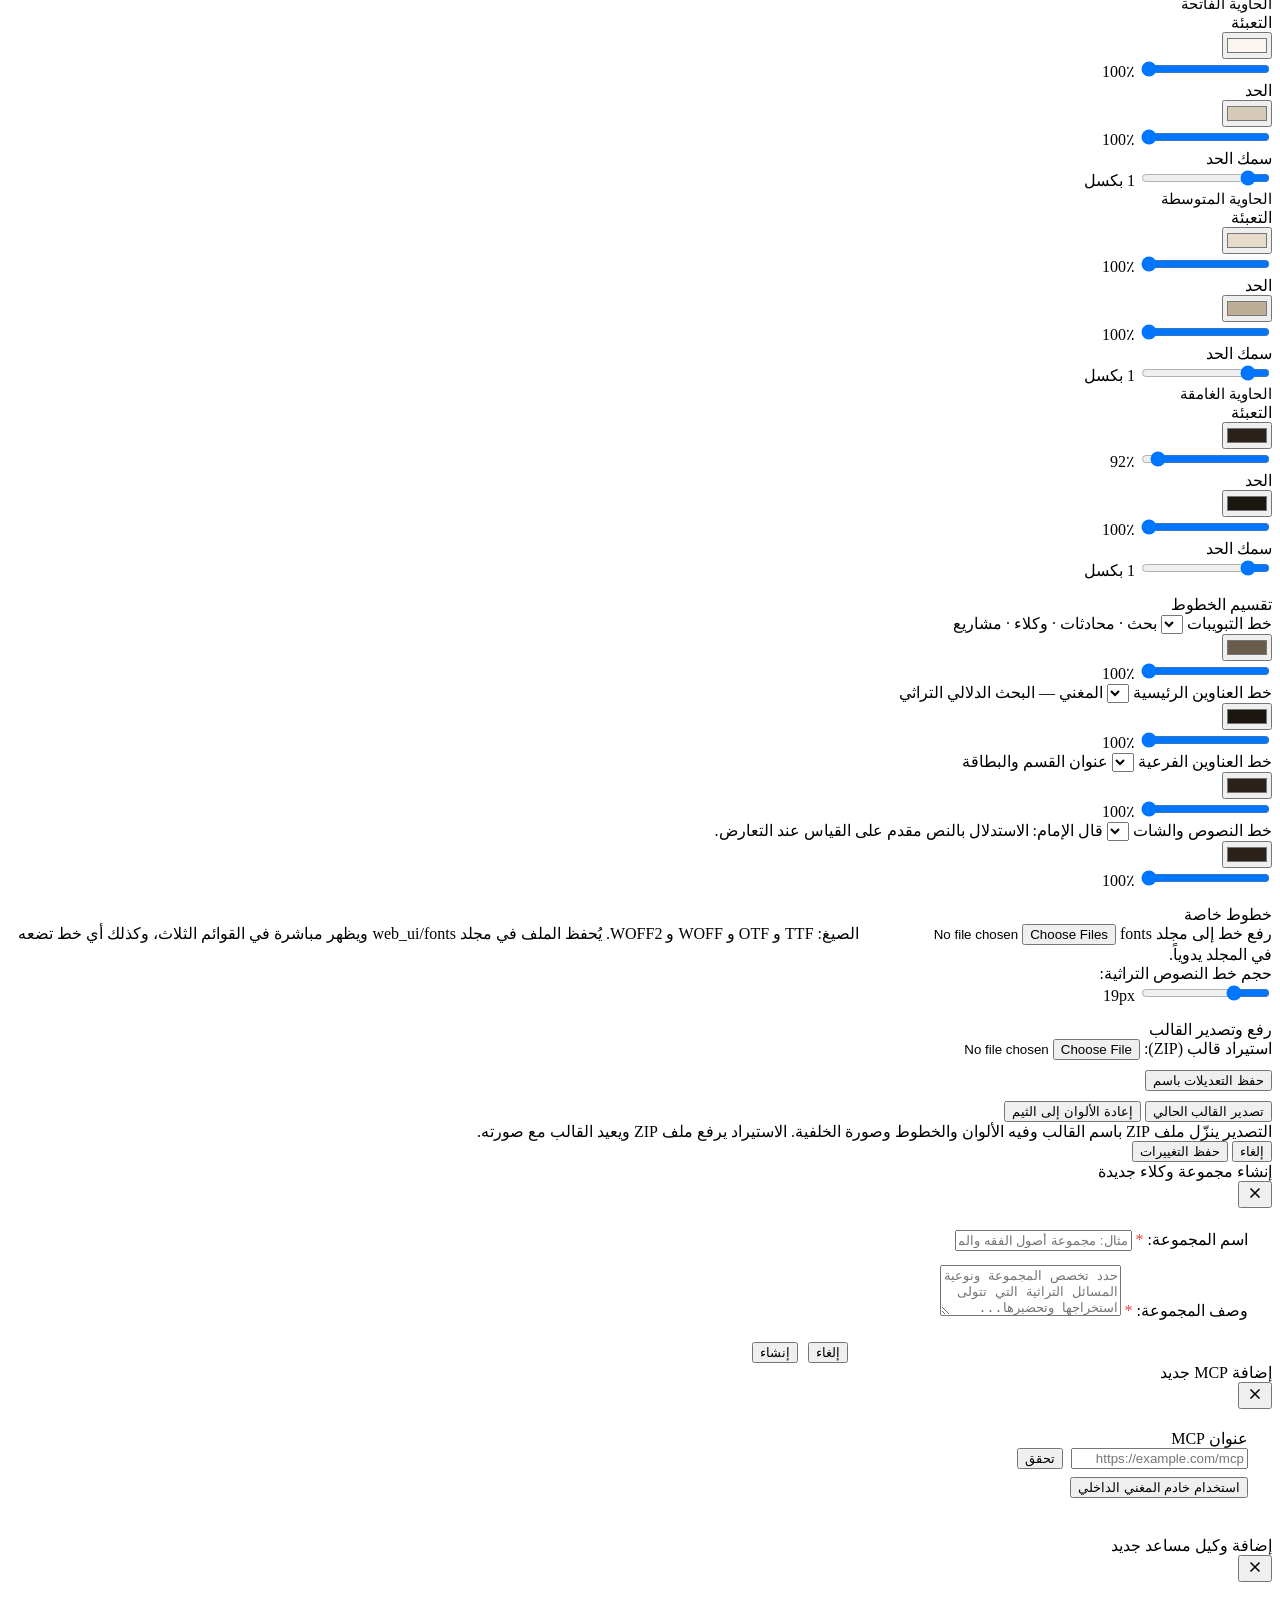
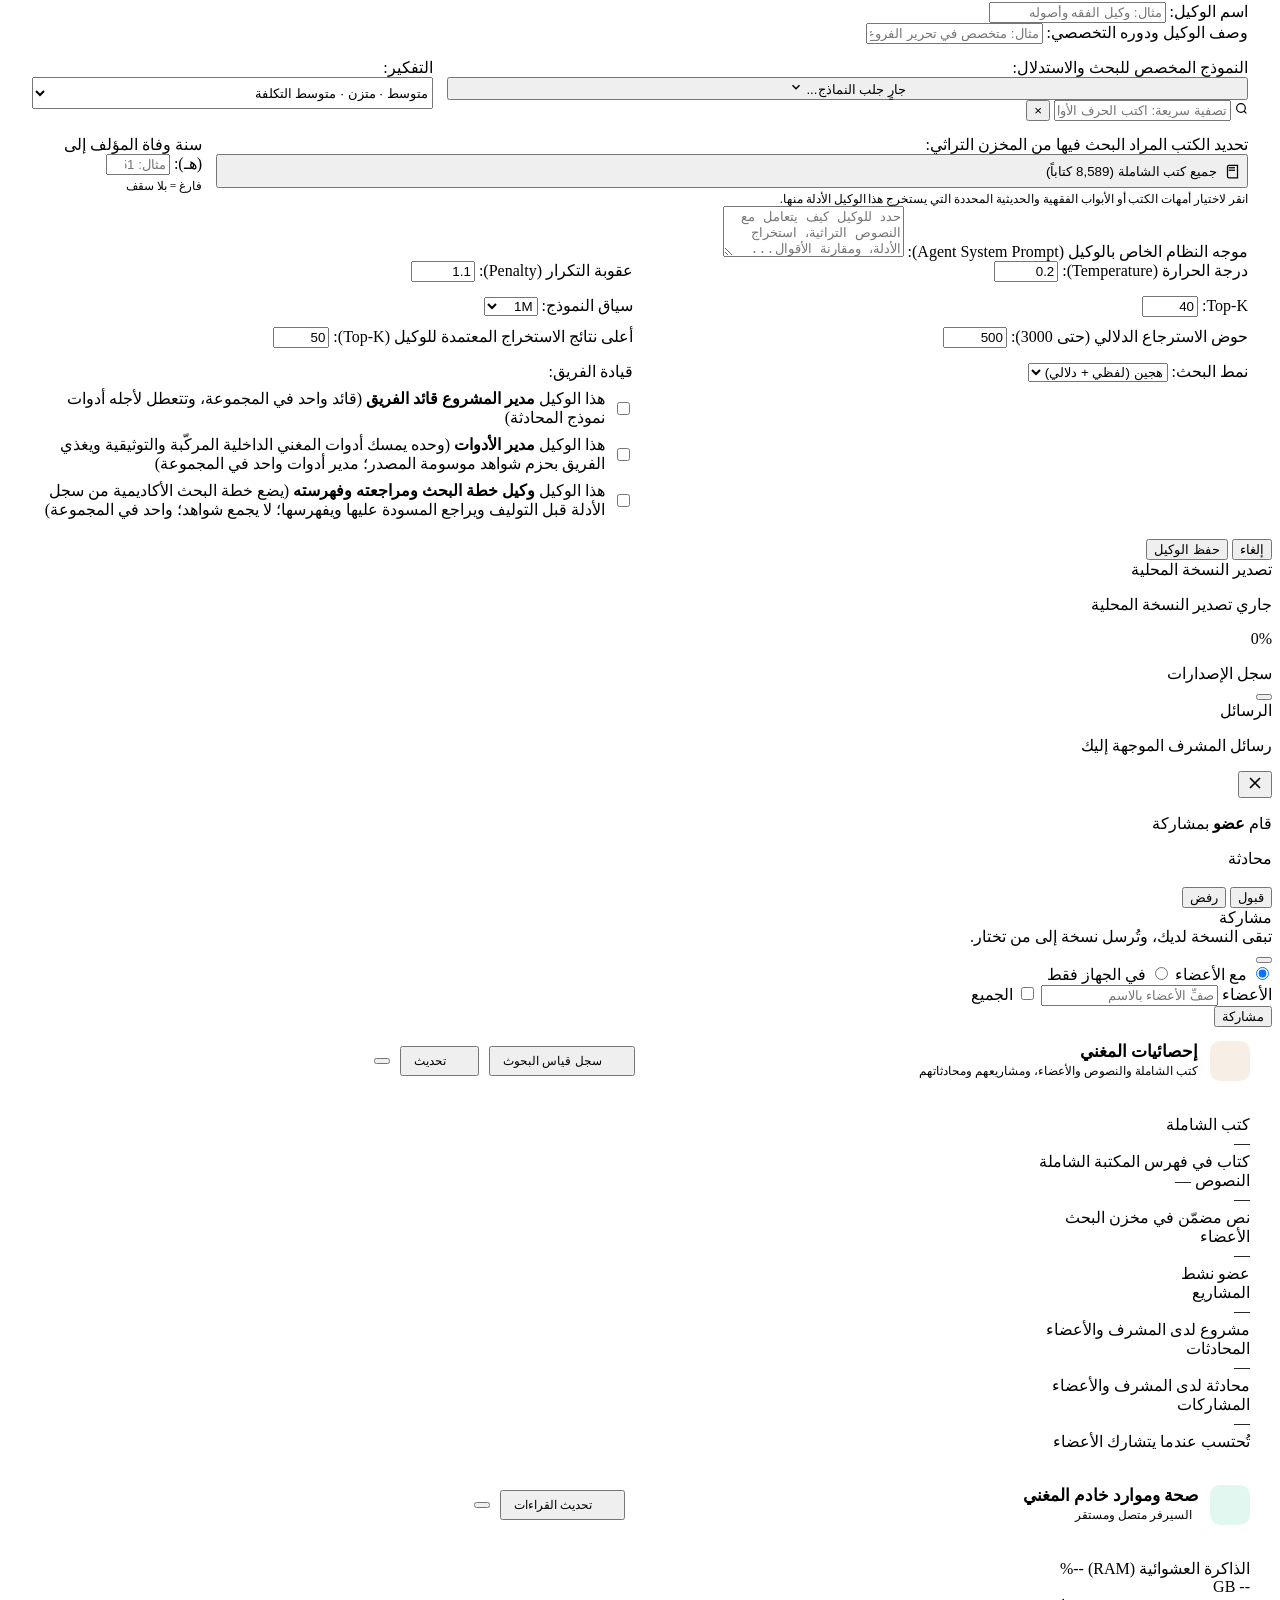
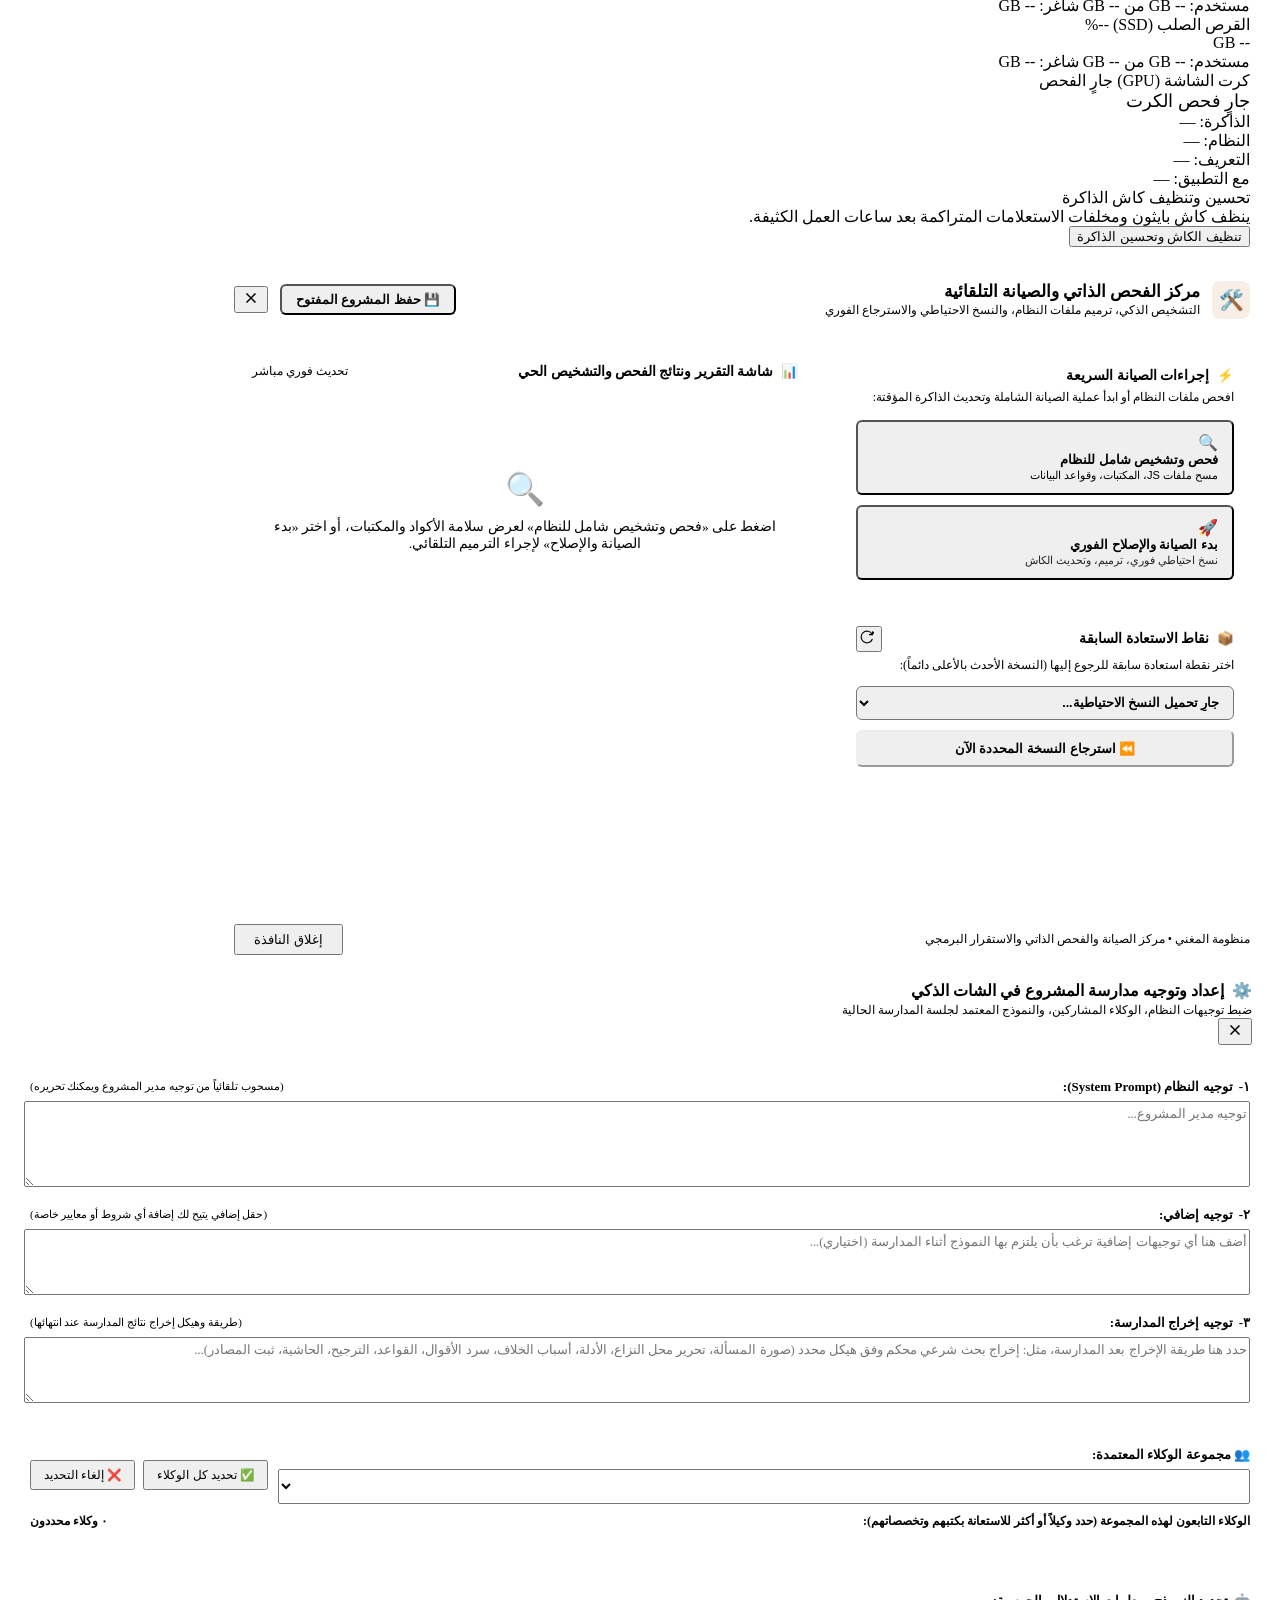
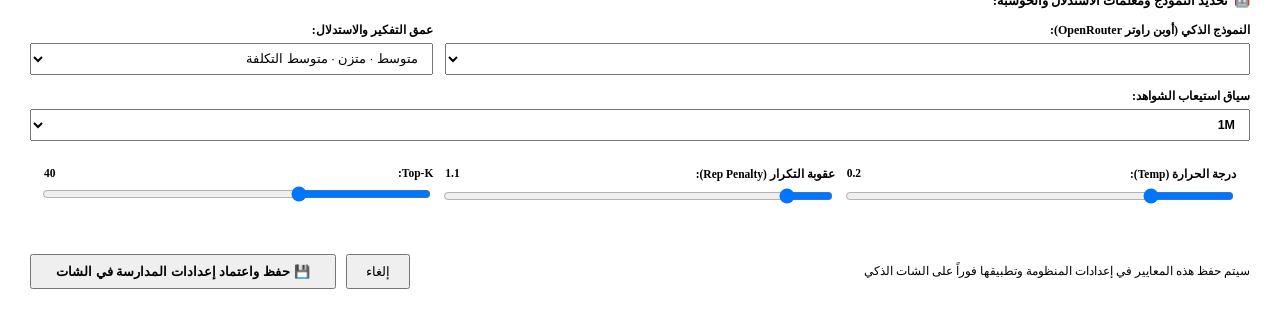
==== commit ce6ab4df: "تصدير قالب الواجهة مضغوطًا باسمه مع صورة الخلفية 1.10.886 Co-authored-by: Cursor <cursoragent@cursor" ====
--- a/web_ui/templates/index.html
+++ b/web_ui/templates/index.html
@@ -28,7 +28,7 @@
                 <div class="brand-title">
                     <img class="brand-mark" src="/static/brand-mark.png?v=1.10.844" alt="المغني">
                 </div>
-                <span class="brand-subtitle-1" id="appVersionLabel">إصدار رقم 1.10.885 (نسخة تجريبية)</span>
+                <span class="brand-subtitle-1" id="appVersionLabel">إصدار رقم 1.10.886 (نسخة تجريبية)</span>
             </div>
 
             <div class="header-actions">
@@ -4603,8 +4603,8 @@
 
                         <div class="settings-section-title" style="margin-top: 15px;">رفع وتصدير القالب</div>
                         <div class="form-group">
-                            <label>استيراد قالب (JSON / CSS):</label>
-                            <input type="file" id="templateFileInput" accept=".json,.css" class="form-input"
+                            <label>استيراد قالب (ZIP):</label>
+                            <input type="file" id="templateFileInput" accept=".zip,.json,.css,application/zip" class="form-input"
                                 onchange="handleTemplateUpload(event)">
                             <div class="lab-row" style="margin-top: 10px;">
                                 <button type="button" class="btn-flat-secondary" onclick="saveVisualThemeAs()">حفظ التعديلات باسم</button>
@@ -4613,7 +4613,7 @@
                                 <button type="button" class="btn-flat-secondary" onclick="exportVisualTemplate()">تصدير القالب الحالي</button>
                                 <button type="button" class="btn-flat-secondary" onclick="resetVisualLab()">إعادة الألوان إلى الثيم</button>
                             </div>
-                            <span class="form-help">التصدير يحفظ ألوان المعمل والخطوط وحجم النص. الاستيراد يعيد تطبيق القالب نفسه.</span>
+                            <span class="form-help">التصدير ينزّل ملف ZIP باسم القالب وفيه الألوان والخطوط وصورة الخلفية. الاستيراد يرفع ملف ZIP ويعيد القالب مع صورته.</span>
                         </div>
                     </div>
 
@@ -7663,7 +7663,7 @@
     <script src="/static/js/markmap-lib.min.js"></script>
     <script src="/static/js/g6.min.js"></script>
     <script src="/static/js/g2.min.js"></script>
-    <script src="/static/js/app.js?v=1.10.884"></script>
+    <script src="/static/js/app.js?v=1.10.886"></script>
     <script src="/static/js/search.js?v=1.10.844"></script>
     <script src="/static/js/reader.js?v=1.10.844"></script>
     <script src="/static/js/force3d.js?v=1.10.844"></script>
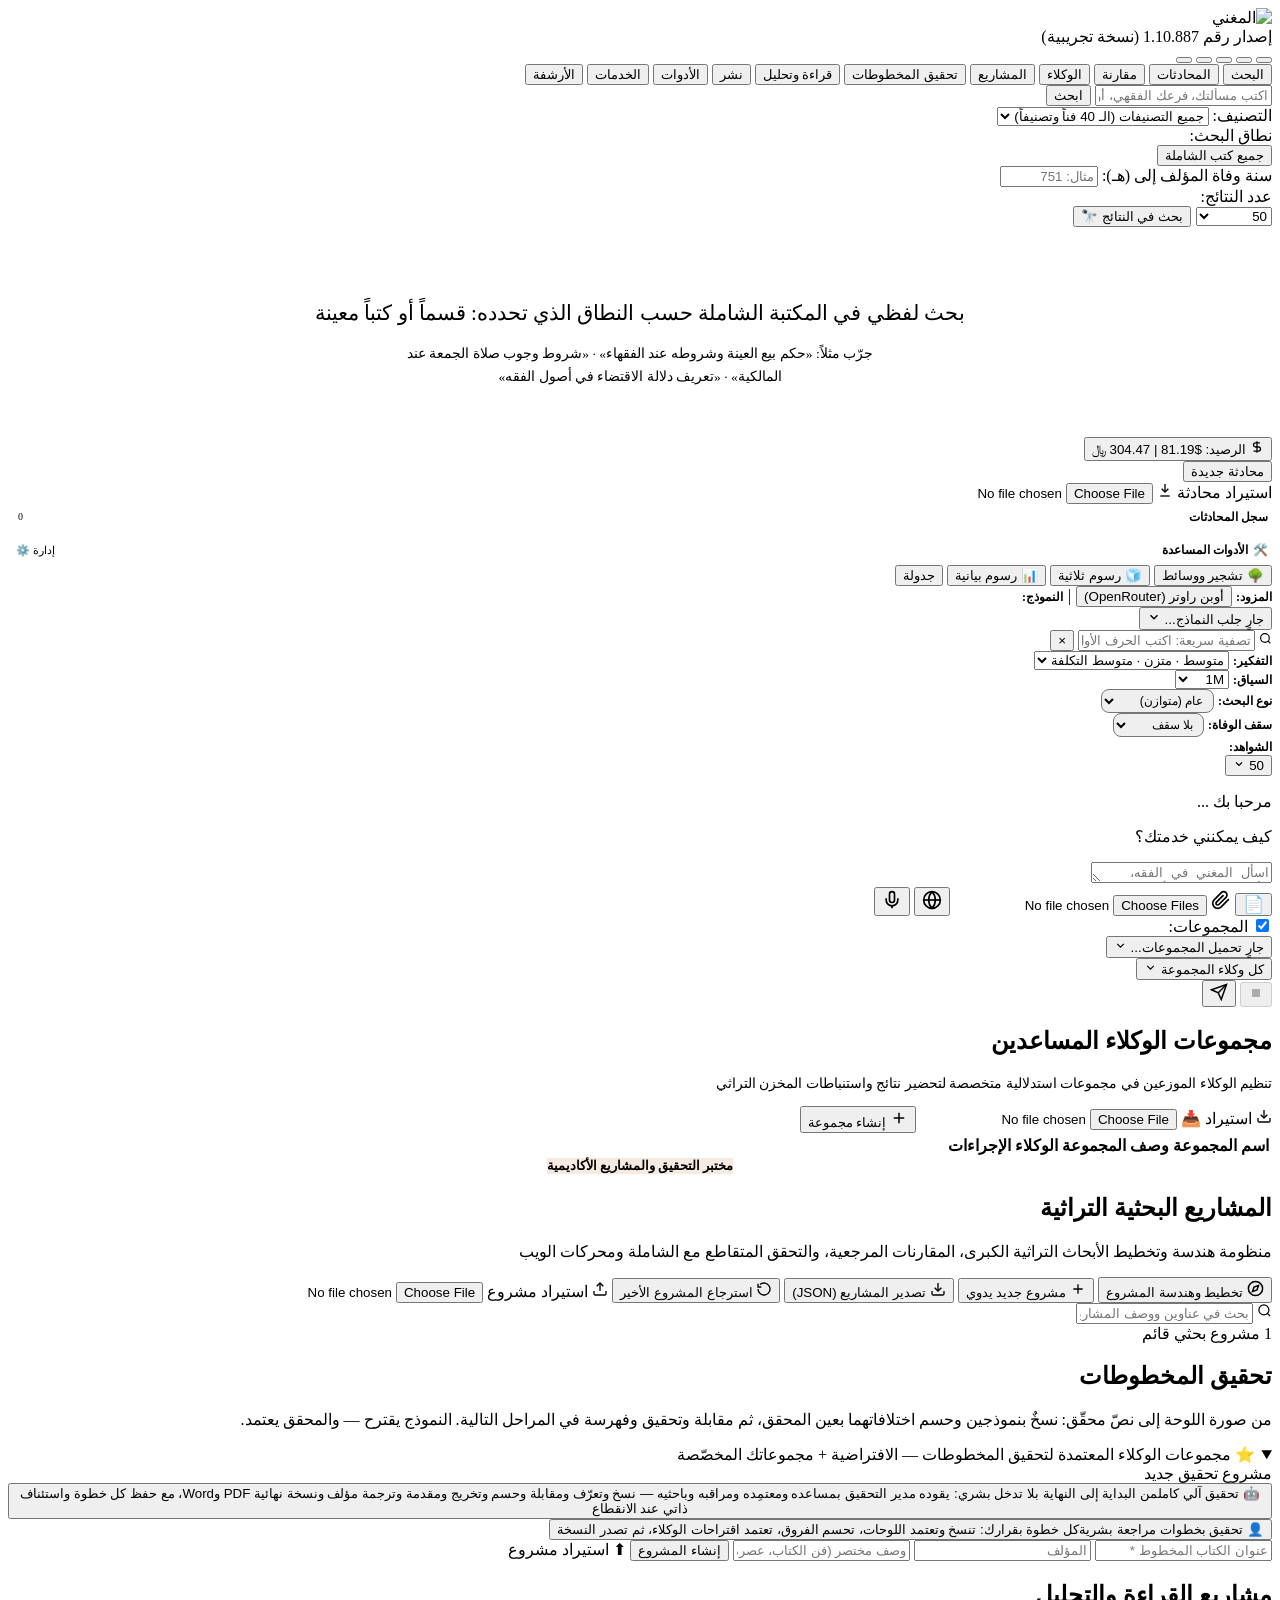
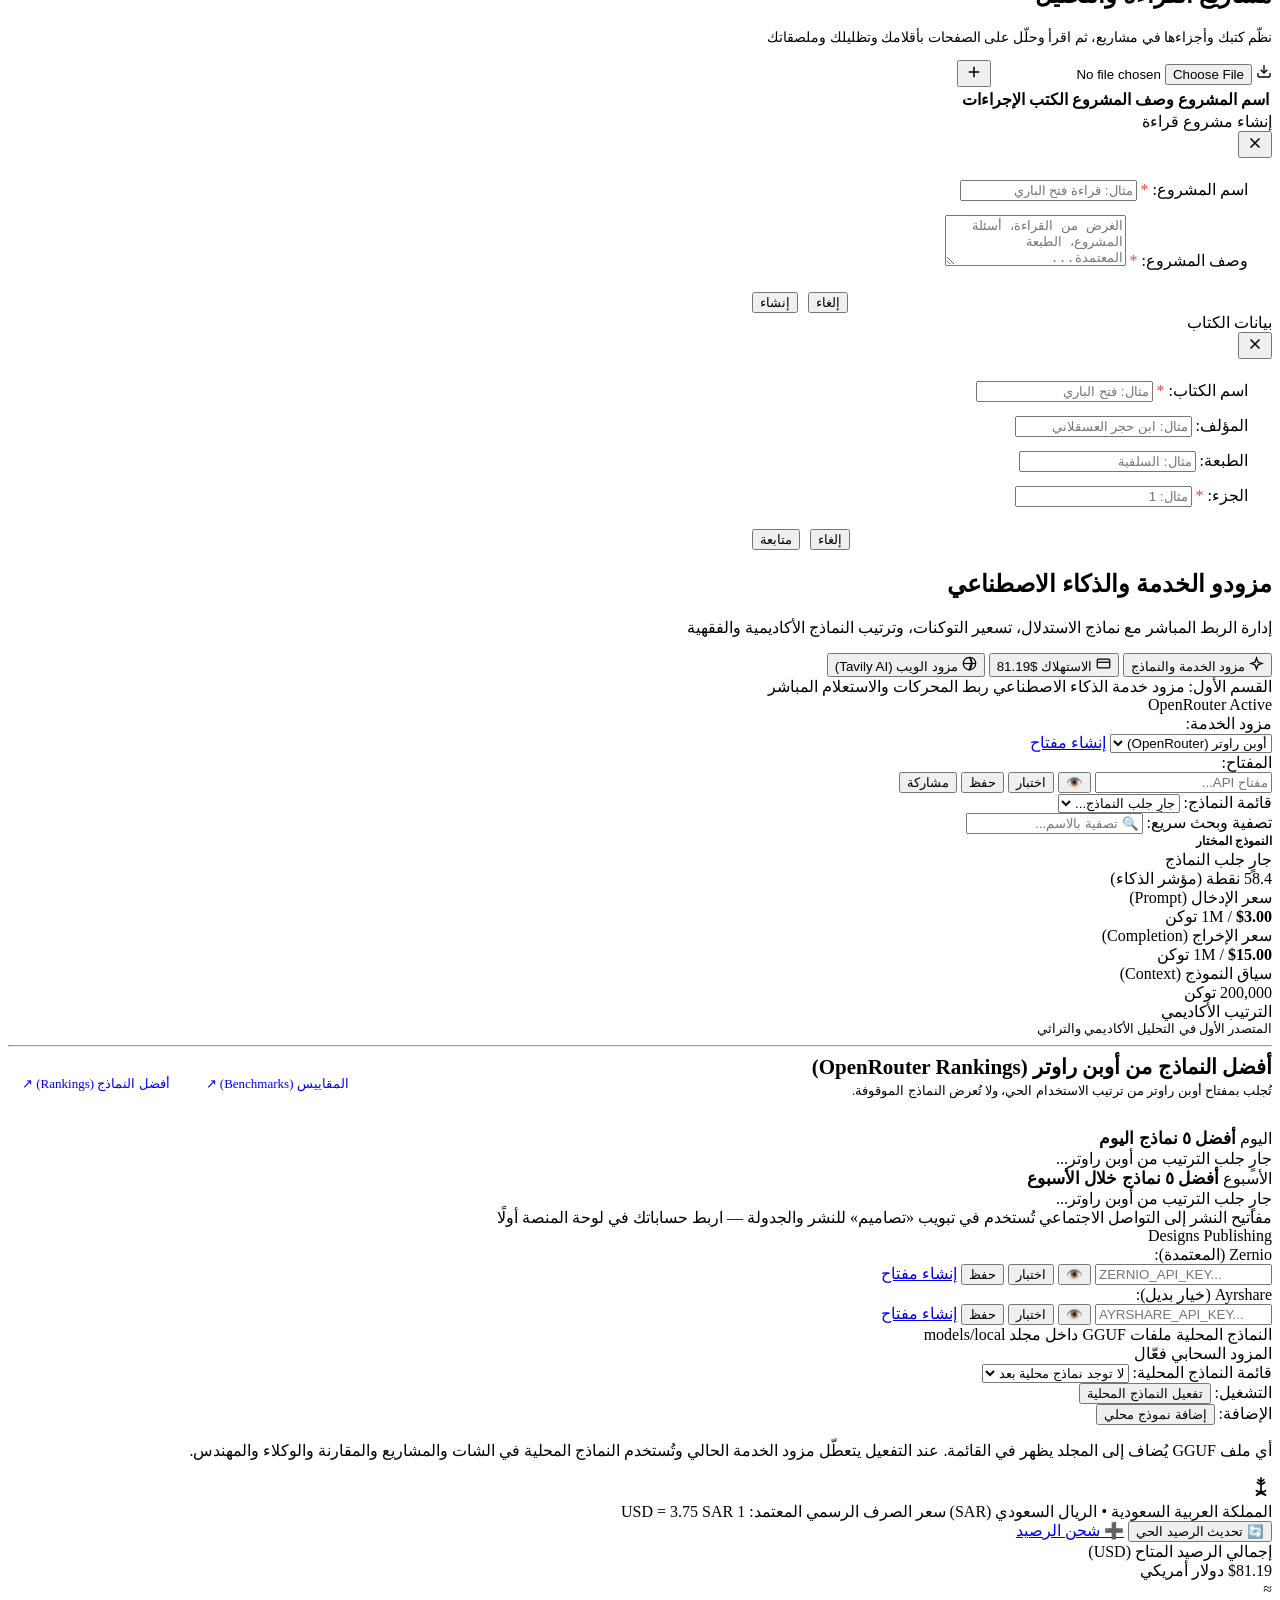
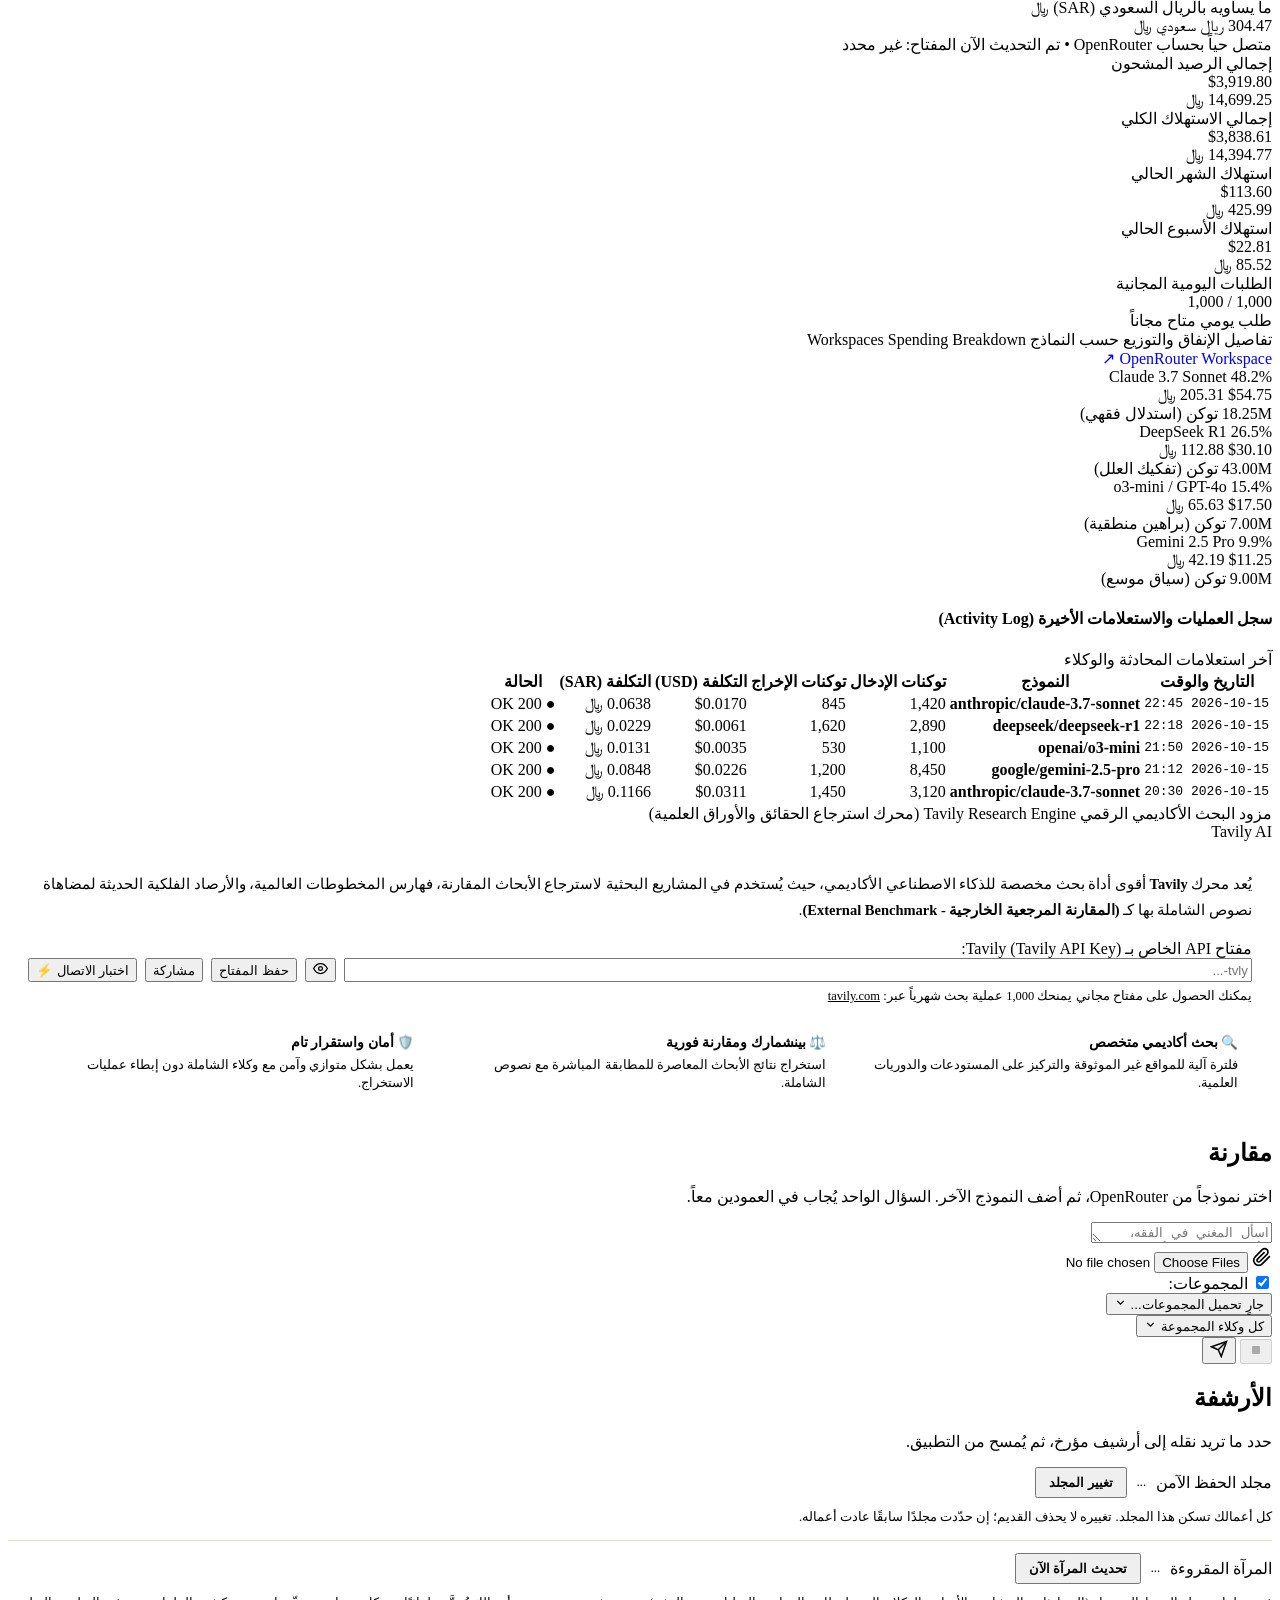
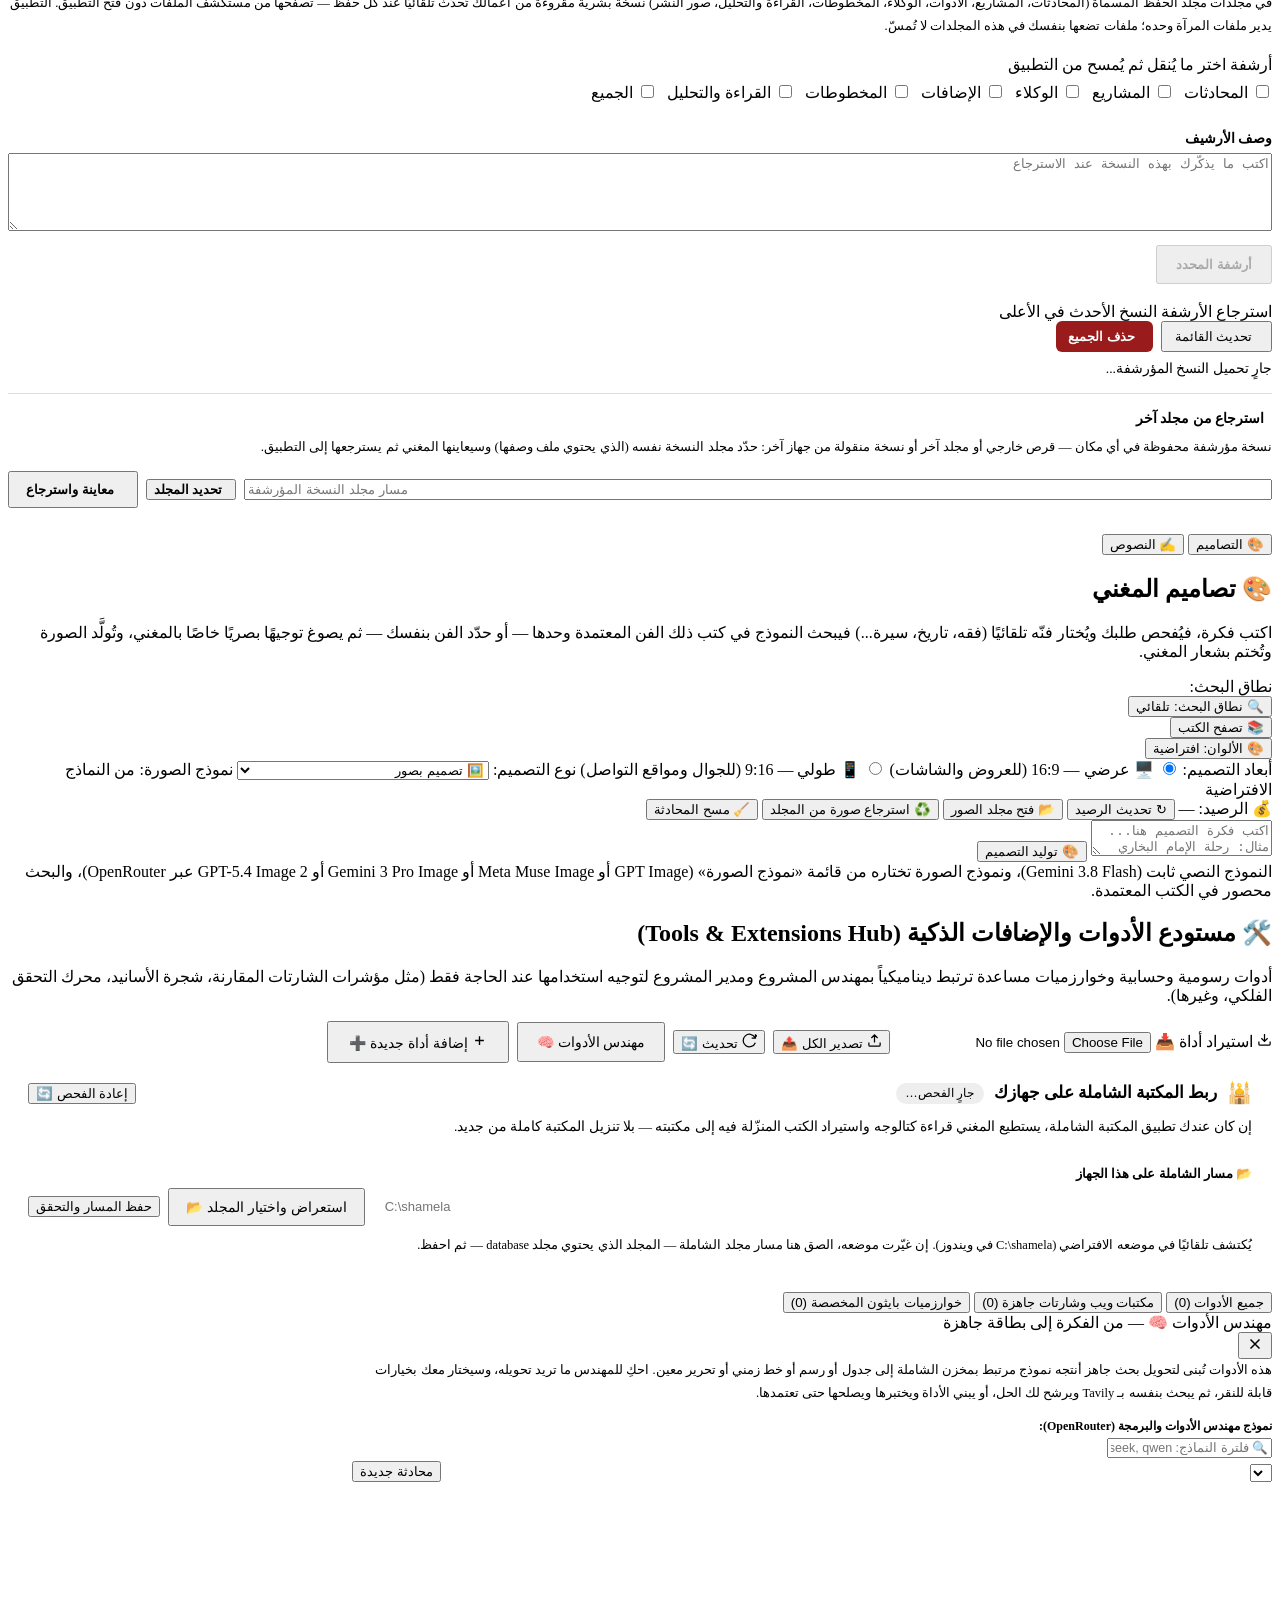
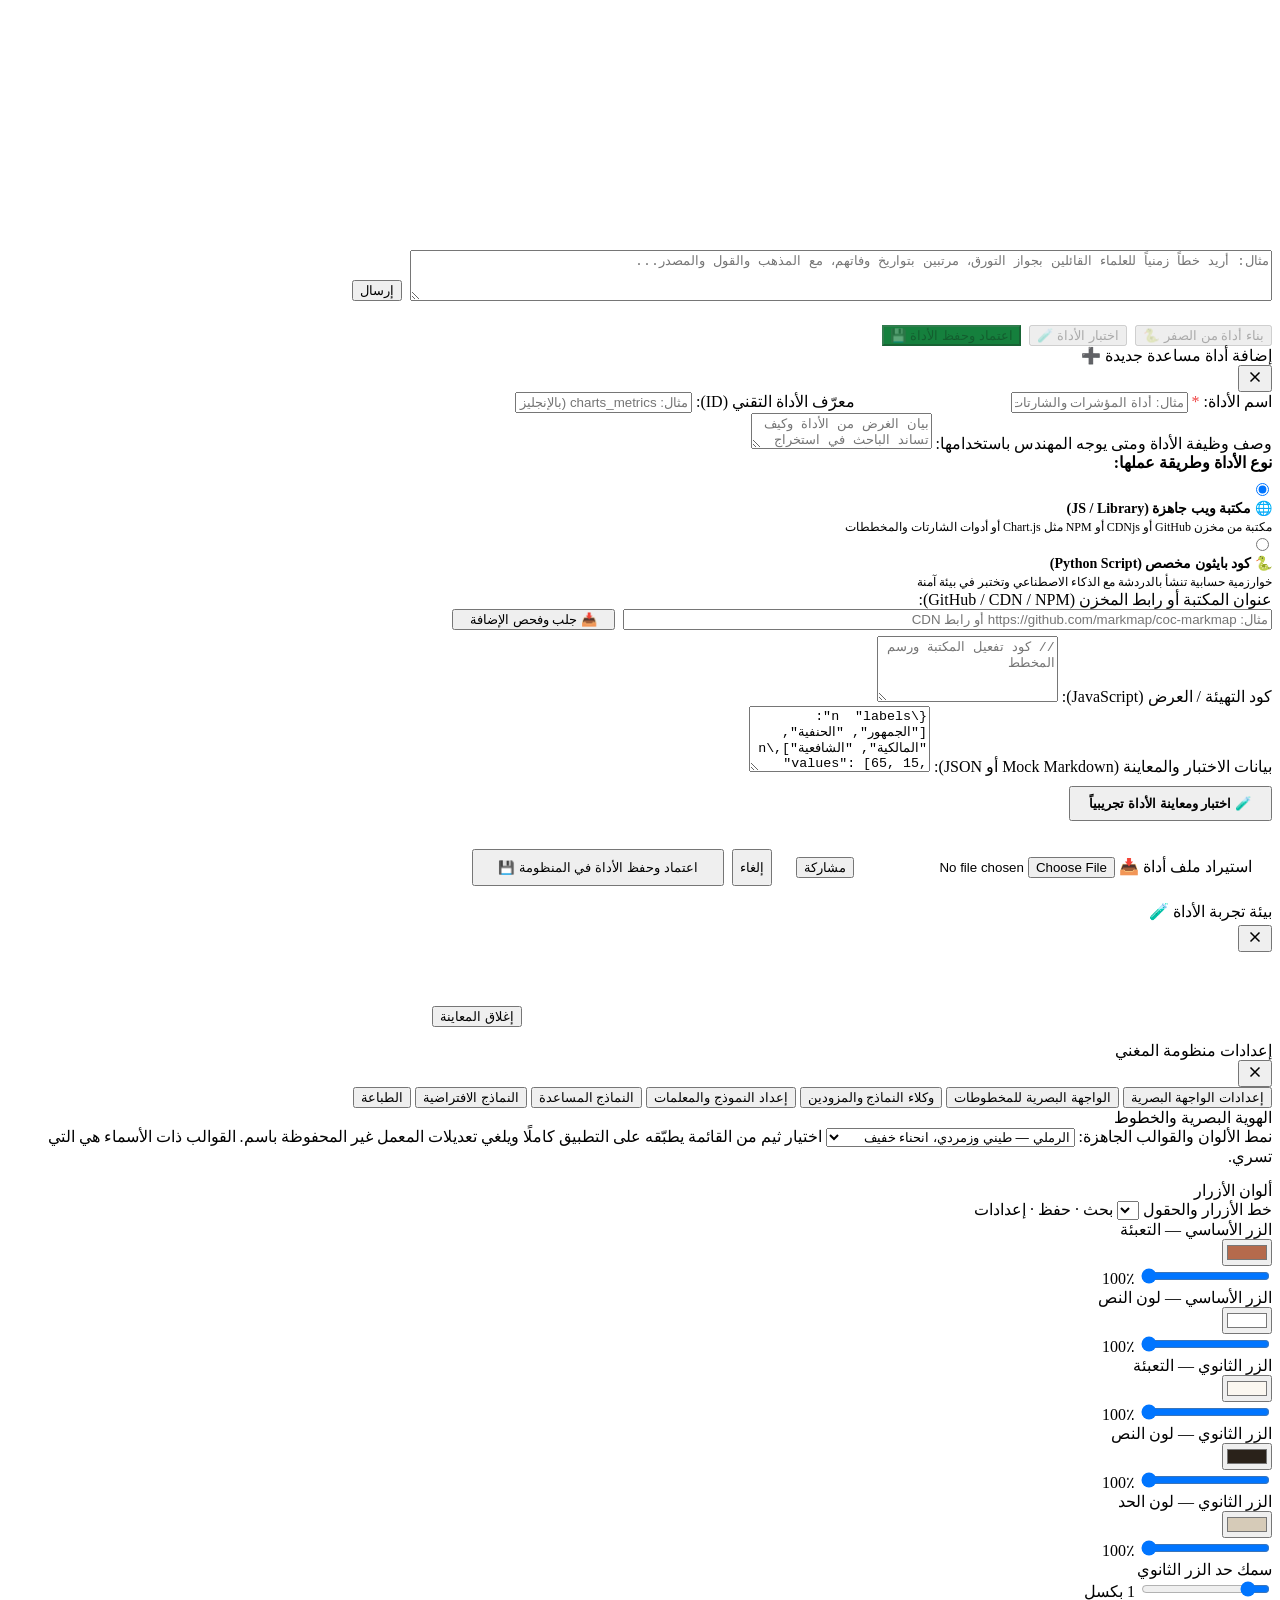
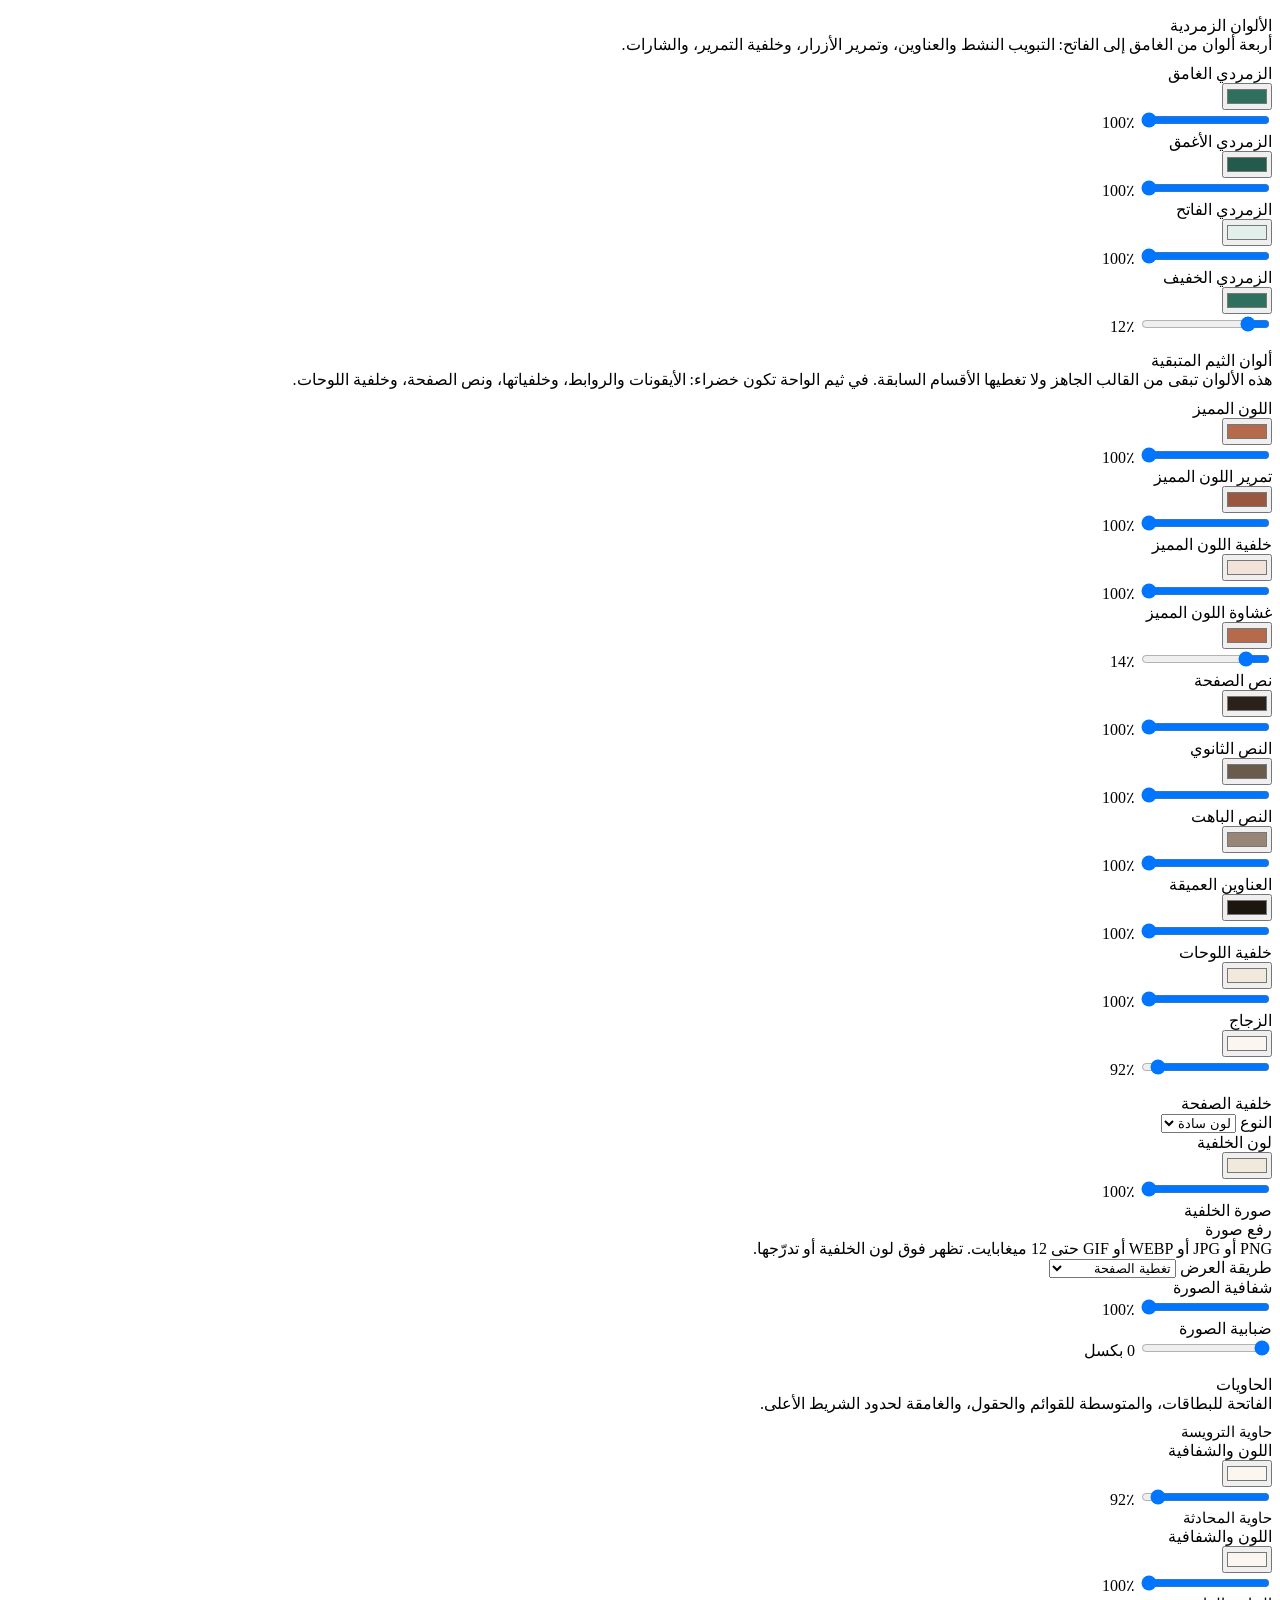
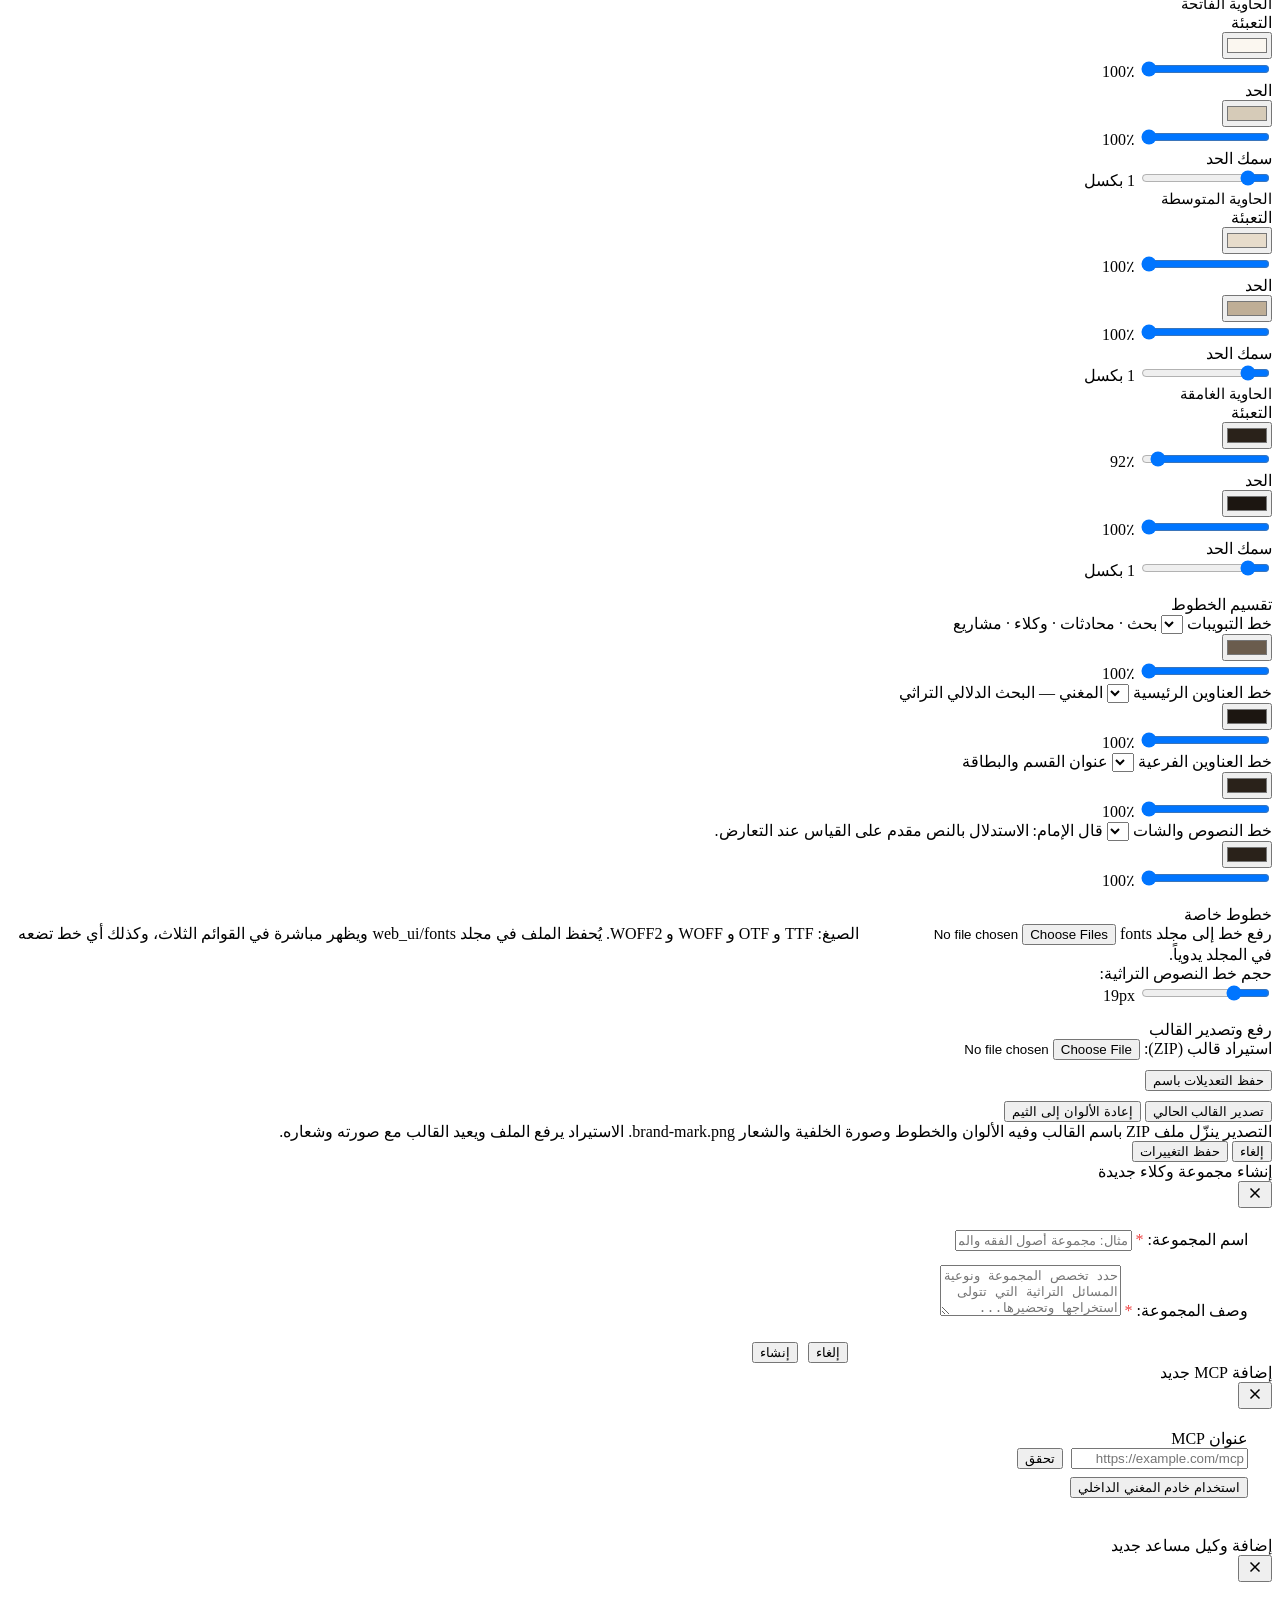
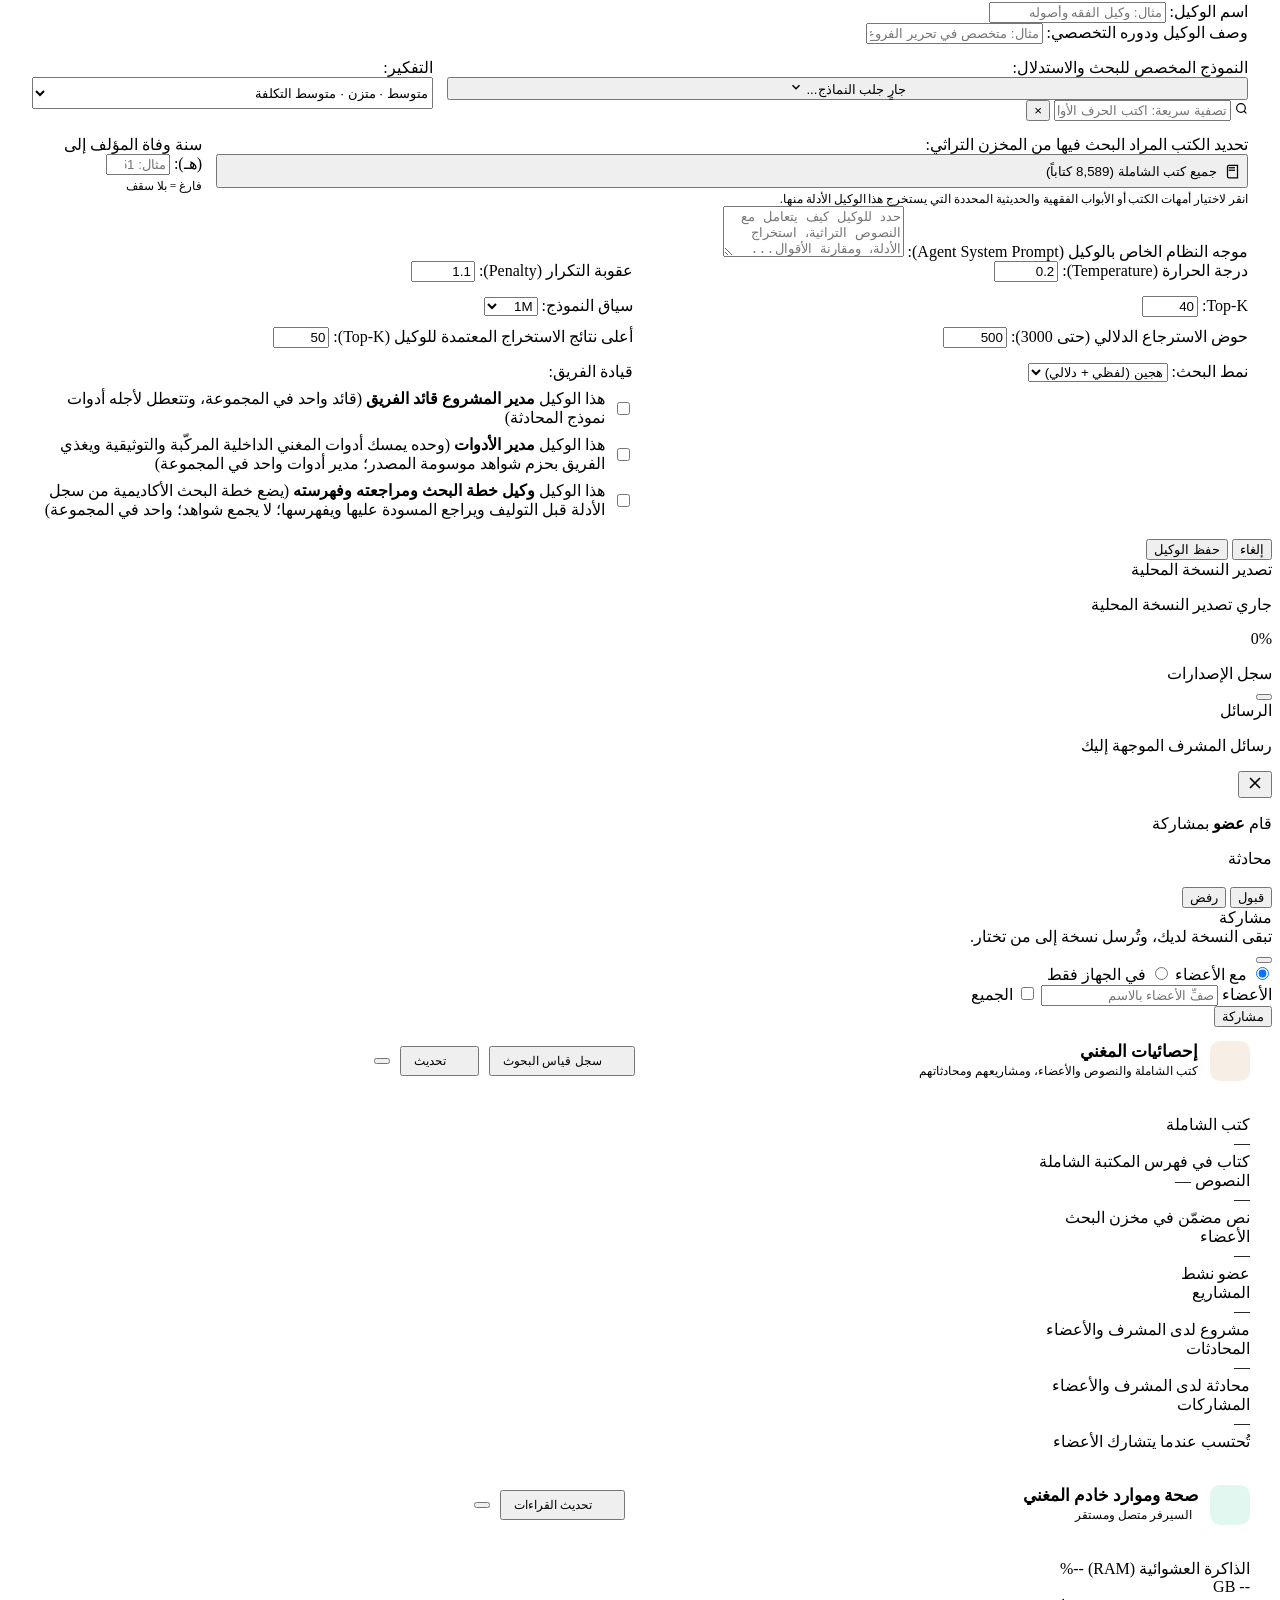
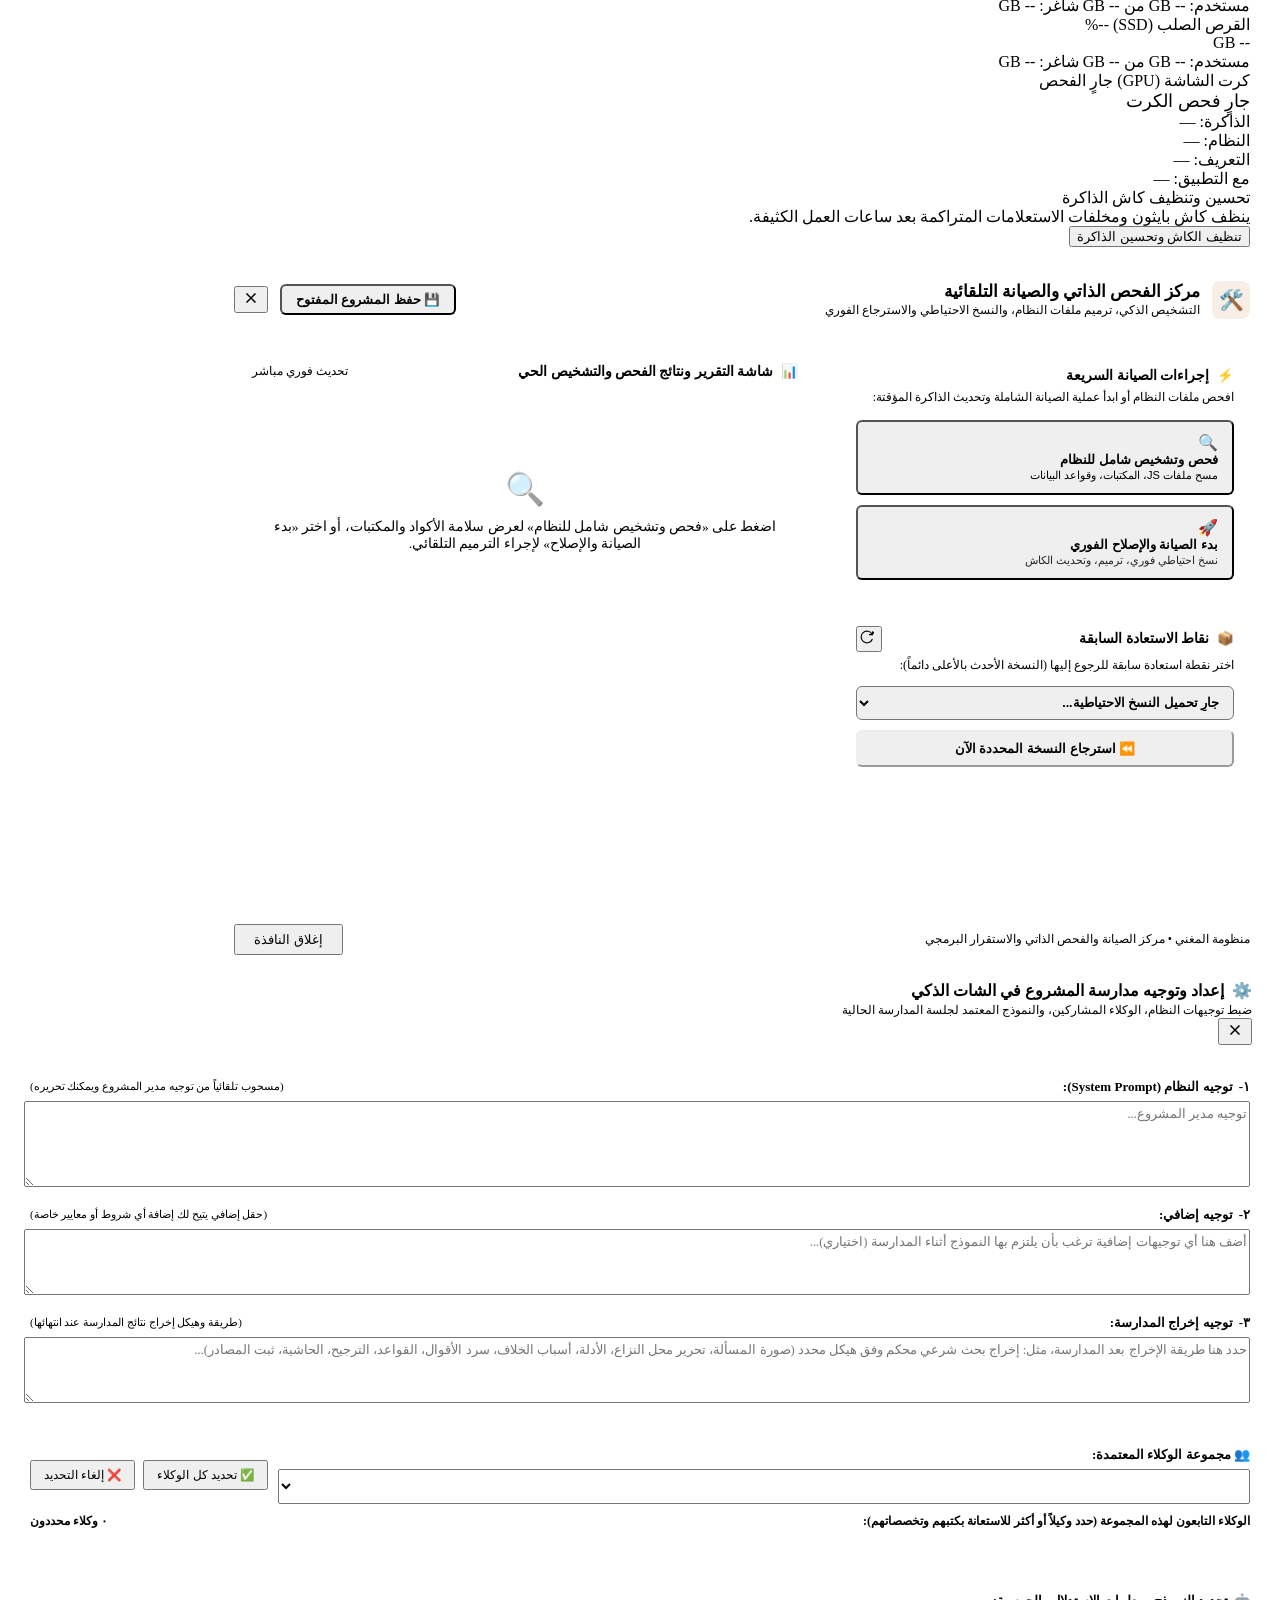
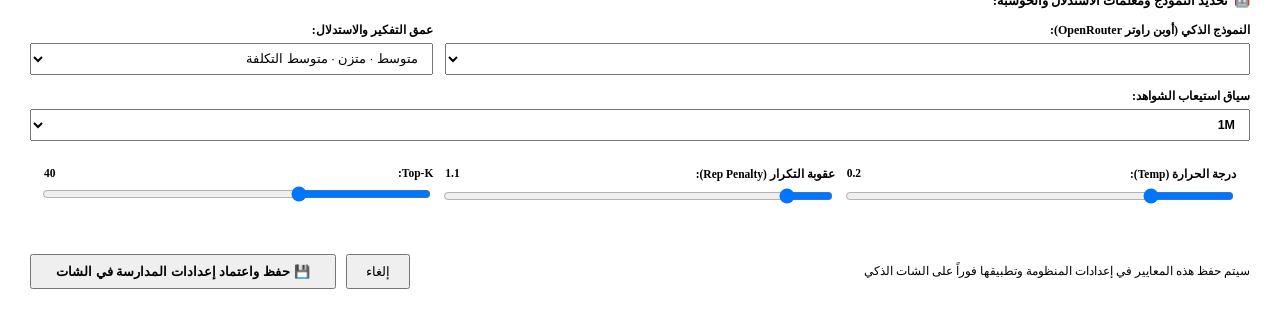
==== commit cc7717ed: "إضافة شعار brand-mark.png إلى حزمة قالب الواجهة 1.10.887 Co-authored-by: Cursor <cursoragent@cursor." ====
--- a/web_ui/templates/index.html
+++ b/web_ui/templates/index.html
@@ -28,7 +28,7 @@
                 <div class="brand-title">
                     <img class="brand-mark" src="/static/brand-mark.png?v=1.10.844" alt="المغني">
                 </div>
-                <span class="brand-subtitle-1" id="appVersionLabel">إصدار رقم 1.10.886 (نسخة تجريبية)</span>
+                <span class="brand-subtitle-1" id="appVersionLabel">إصدار رقم 1.10.887 (نسخة تجريبية)</span>
             </div>
 
             <div class="header-actions">
@@ -4613,7 +4613,7 @@
                                 <button type="button" class="btn-flat-secondary" onclick="exportVisualTemplate()">تصدير القالب الحالي</button>
                                 <button type="button" class="btn-flat-secondary" onclick="resetVisualLab()">إعادة الألوان إلى الثيم</button>
                             </div>
-                            <span class="form-help">التصدير ينزّل ملف ZIP باسم القالب وفيه الألوان والخطوط وصورة الخلفية. الاستيراد يرفع ملف ZIP ويعيد القالب مع صورته.</span>
+                            <span class="form-help">التصدير ينزّل ملف ZIP باسم القالب وفيه الألوان والخطوط وصورة الخلفية والشعار brand-mark.png. الاستيراد يرفع الملف ويعيد القالب مع صورته وشعاره.</span>
                         </div>
                     </div>
 
@@ -7663,7 +7663,7 @@
     <script src="/static/js/markmap-lib.min.js"></script>
     <script src="/static/js/g6.min.js"></script>
     <script src="/static/js/g2.min.js"></script>
-    <script src="/static/js/app.js?v=1.10.886"></script>
+    <script src="/static/js/app.js?v=1.10.887"></script>
     <script src="/static/js/search.js?v=1.10.844"></script>
     <script src="/static/js/reader.js?v=1.10.844"></script>
     <script src="/static/js/force3d.js?v=1.10.844"></script>
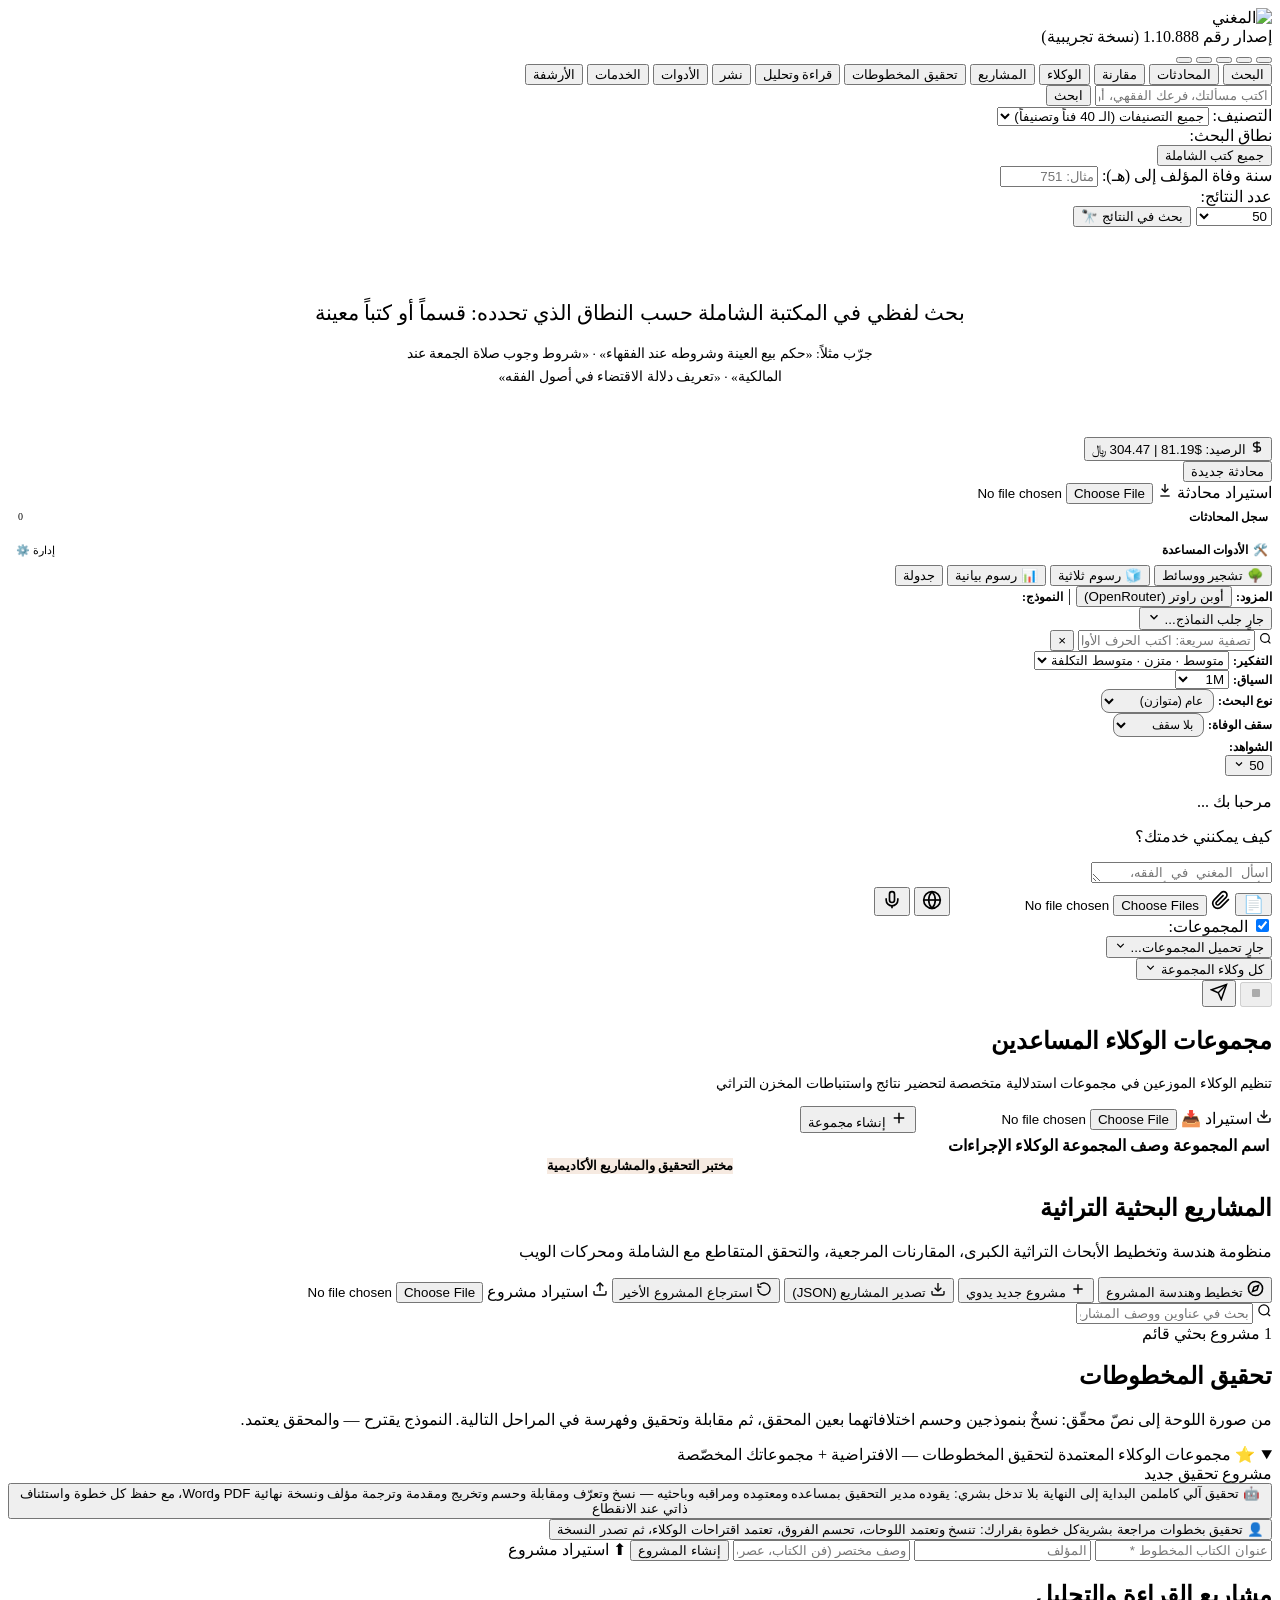
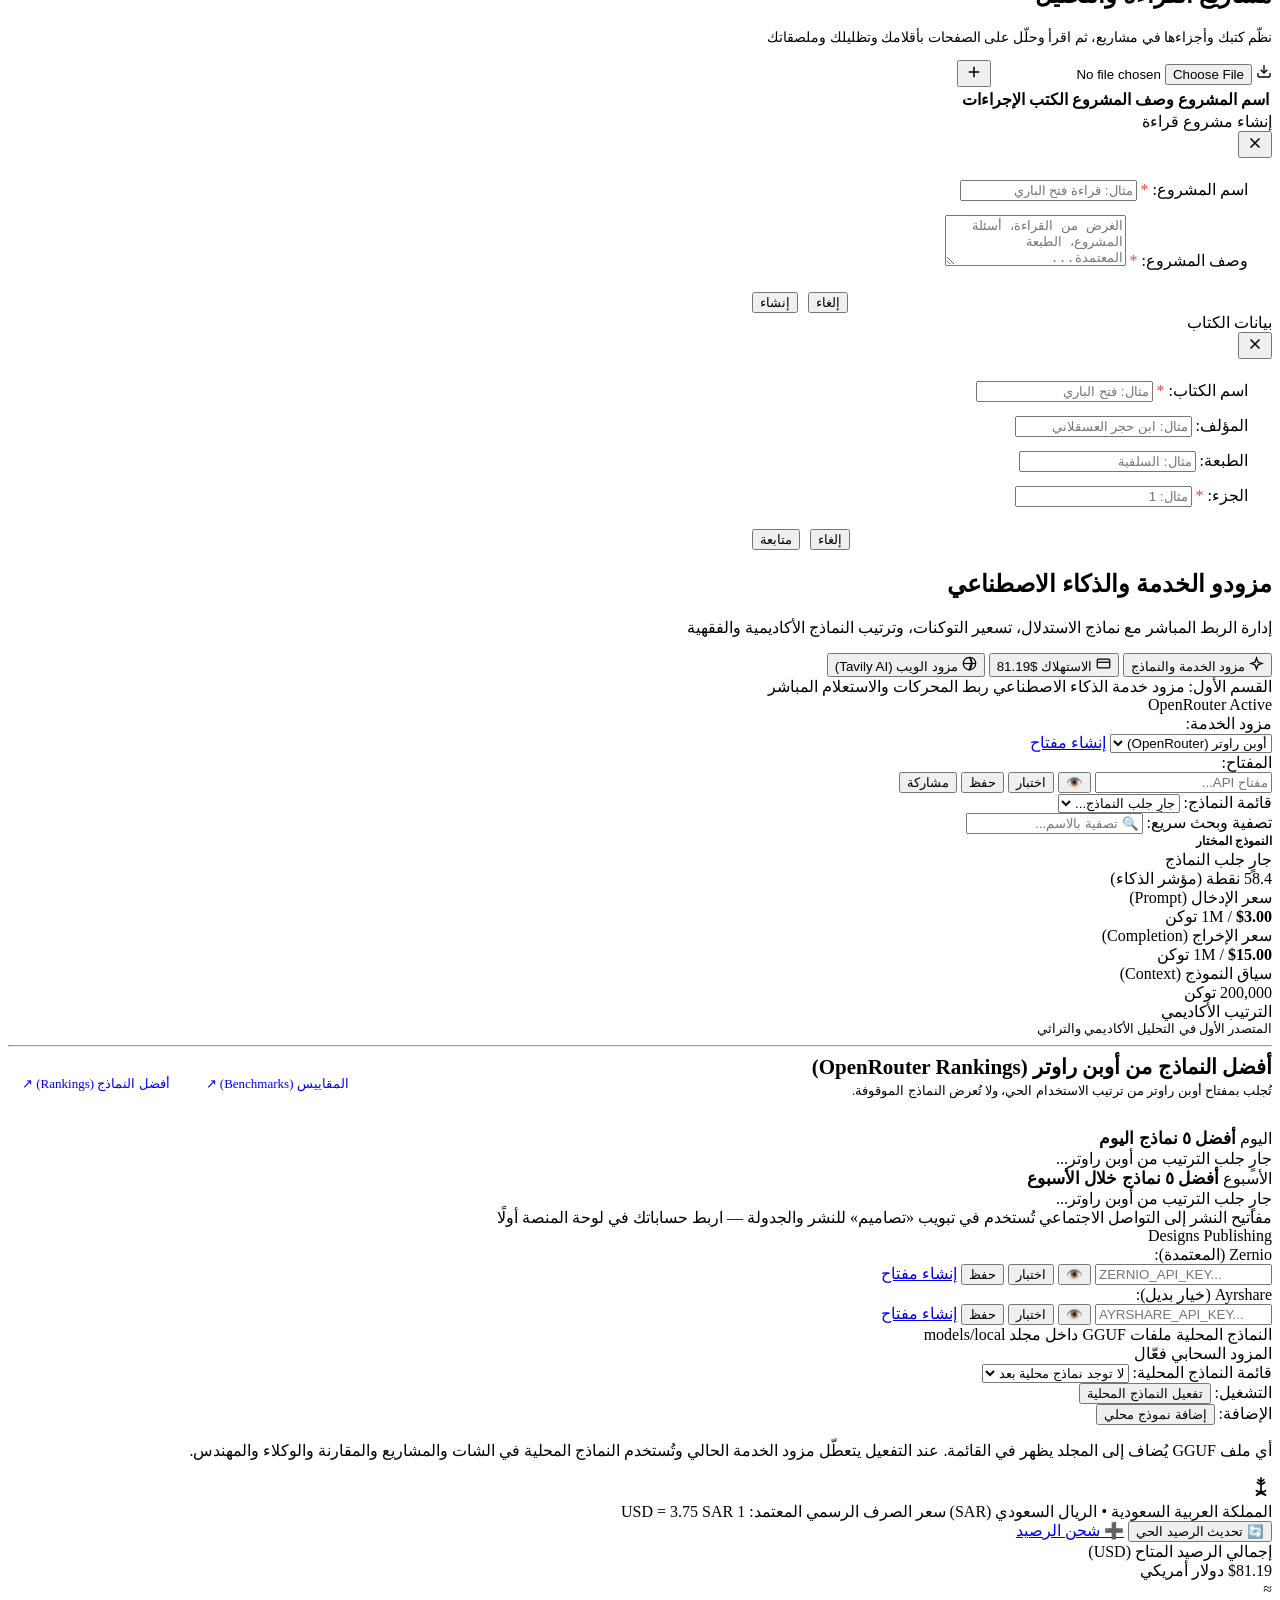
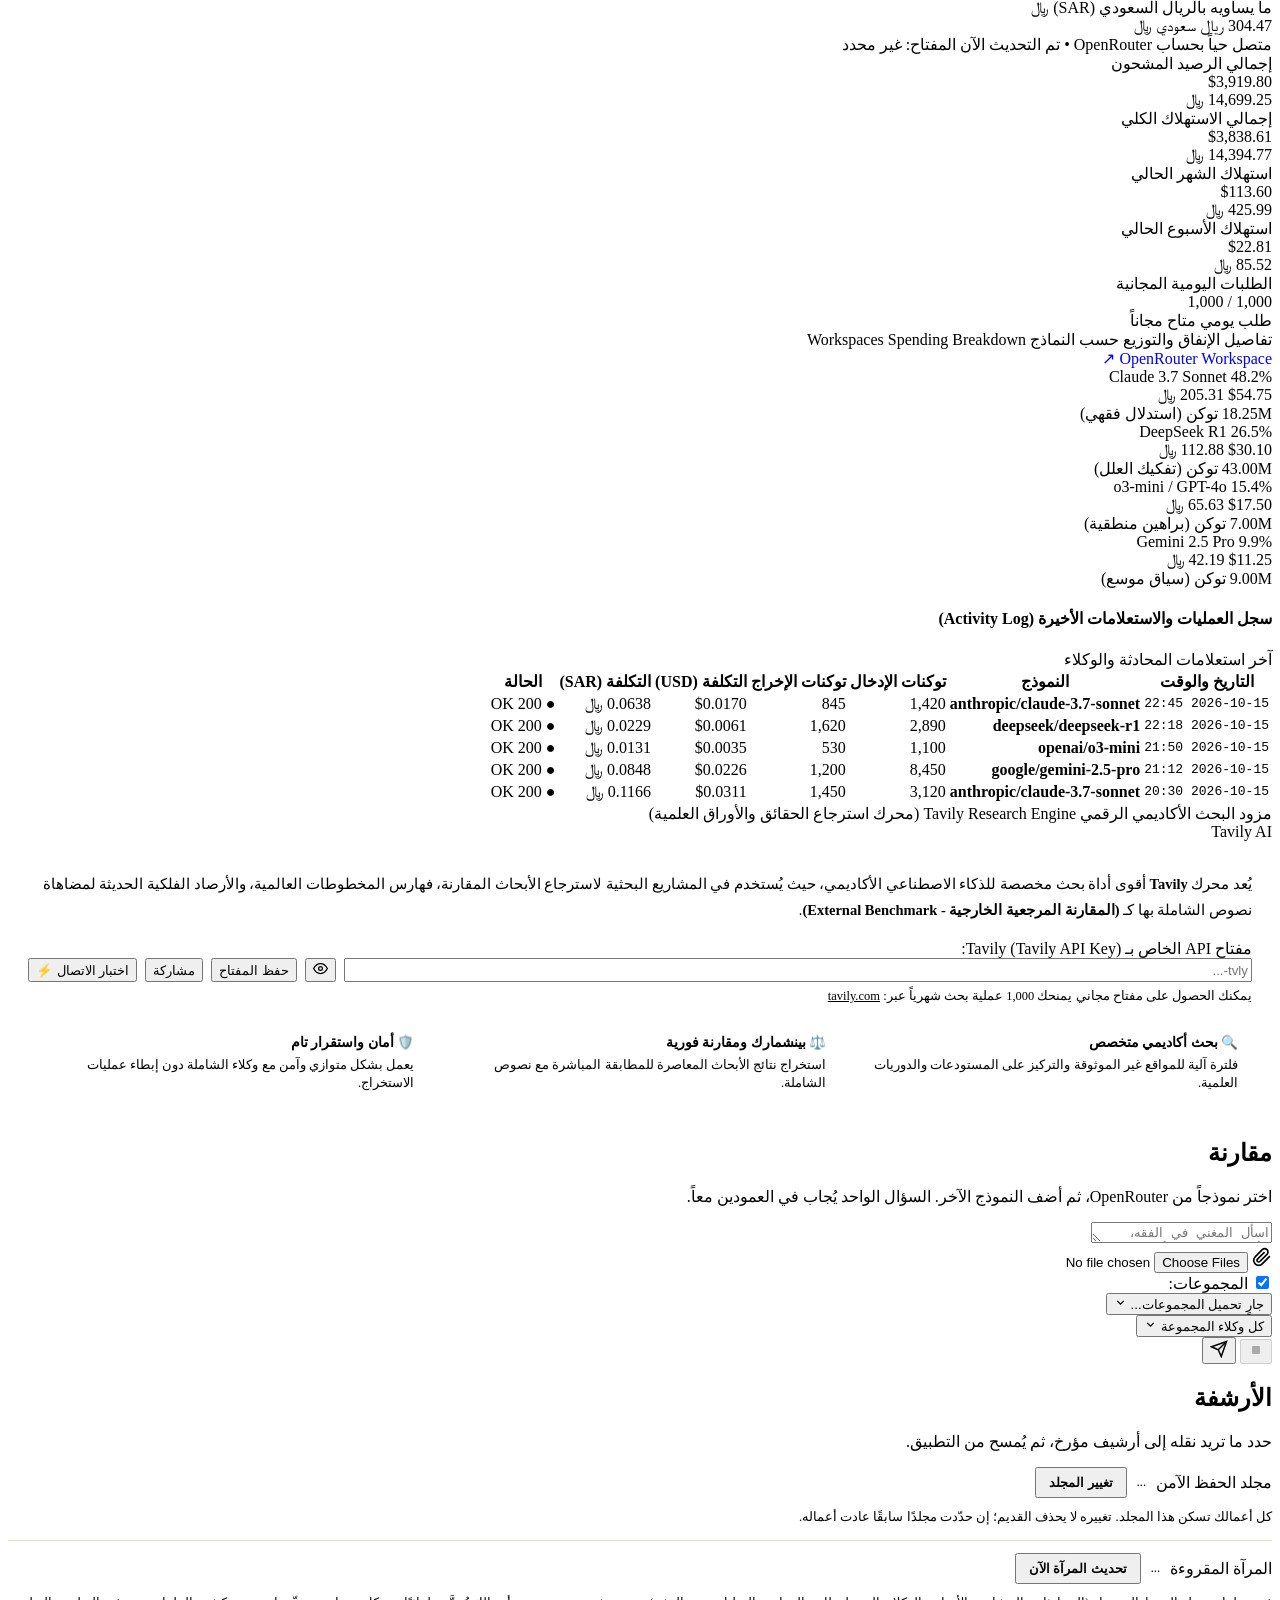
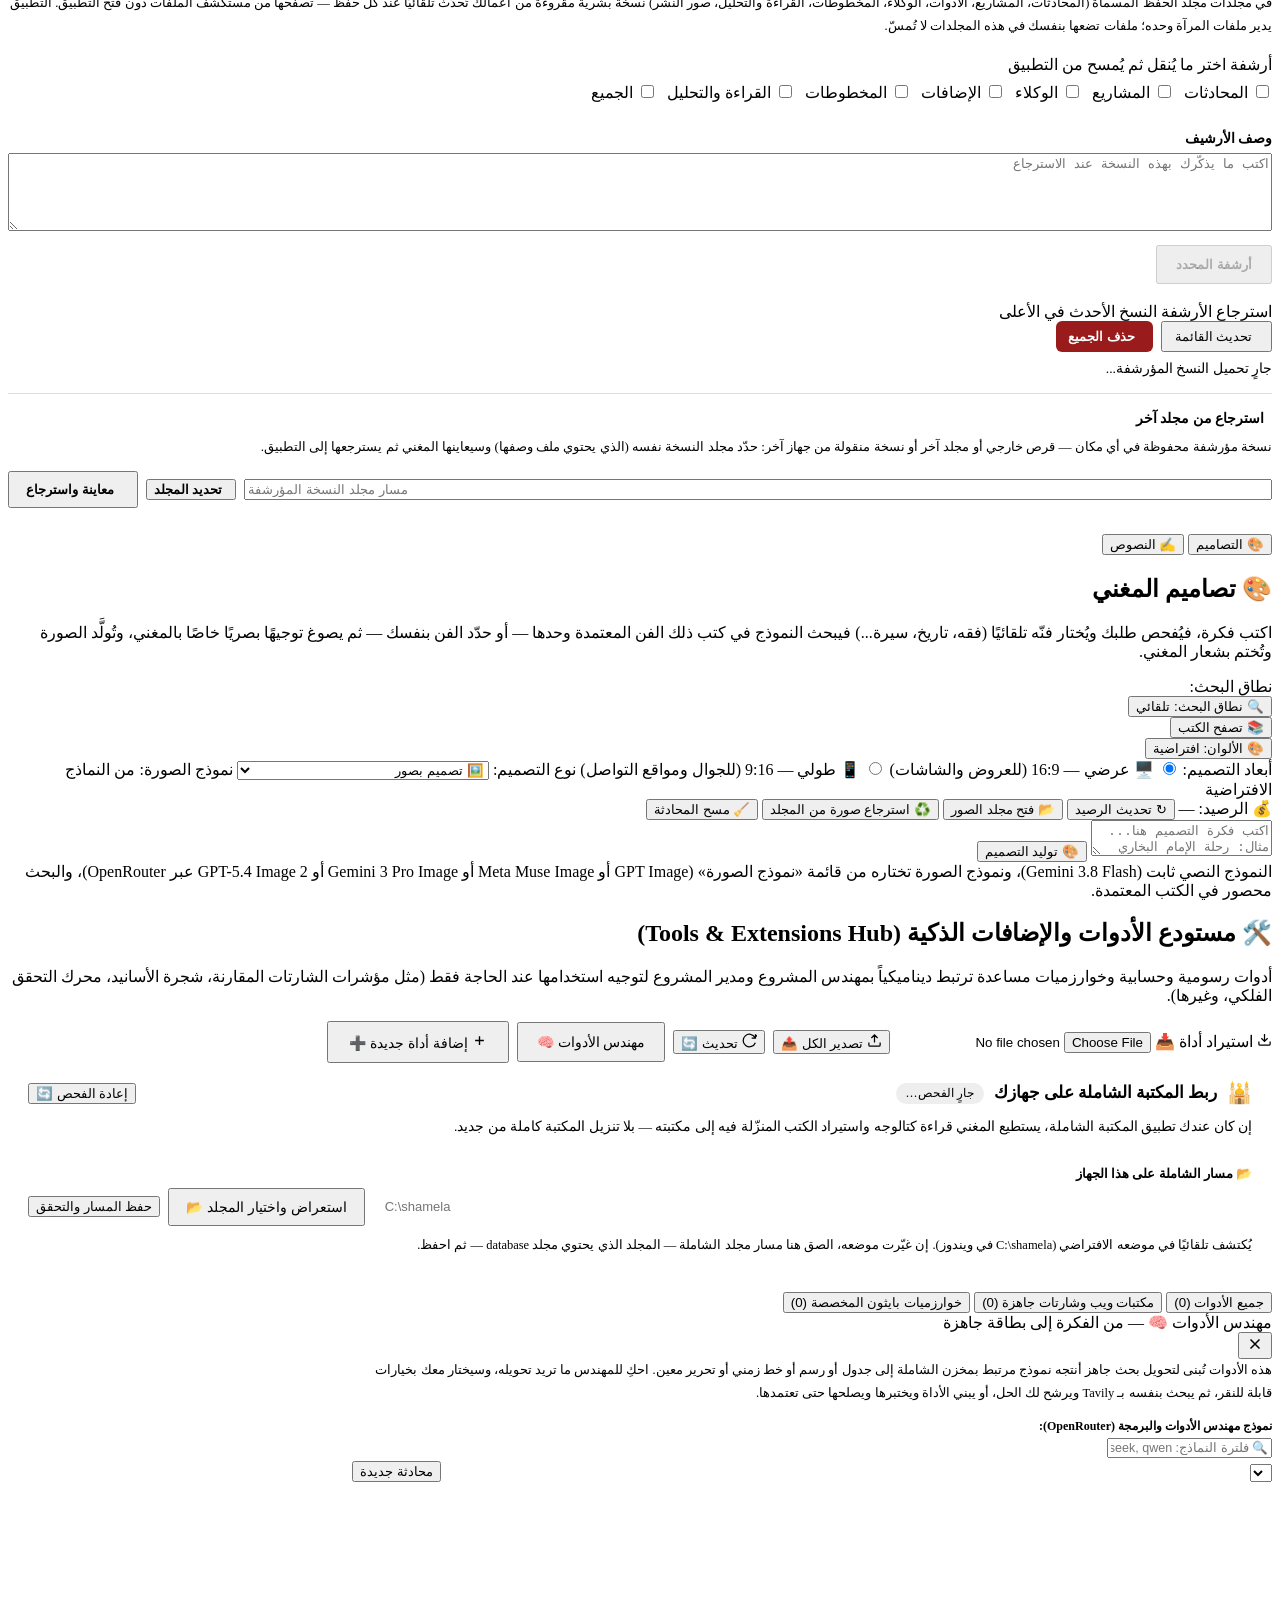
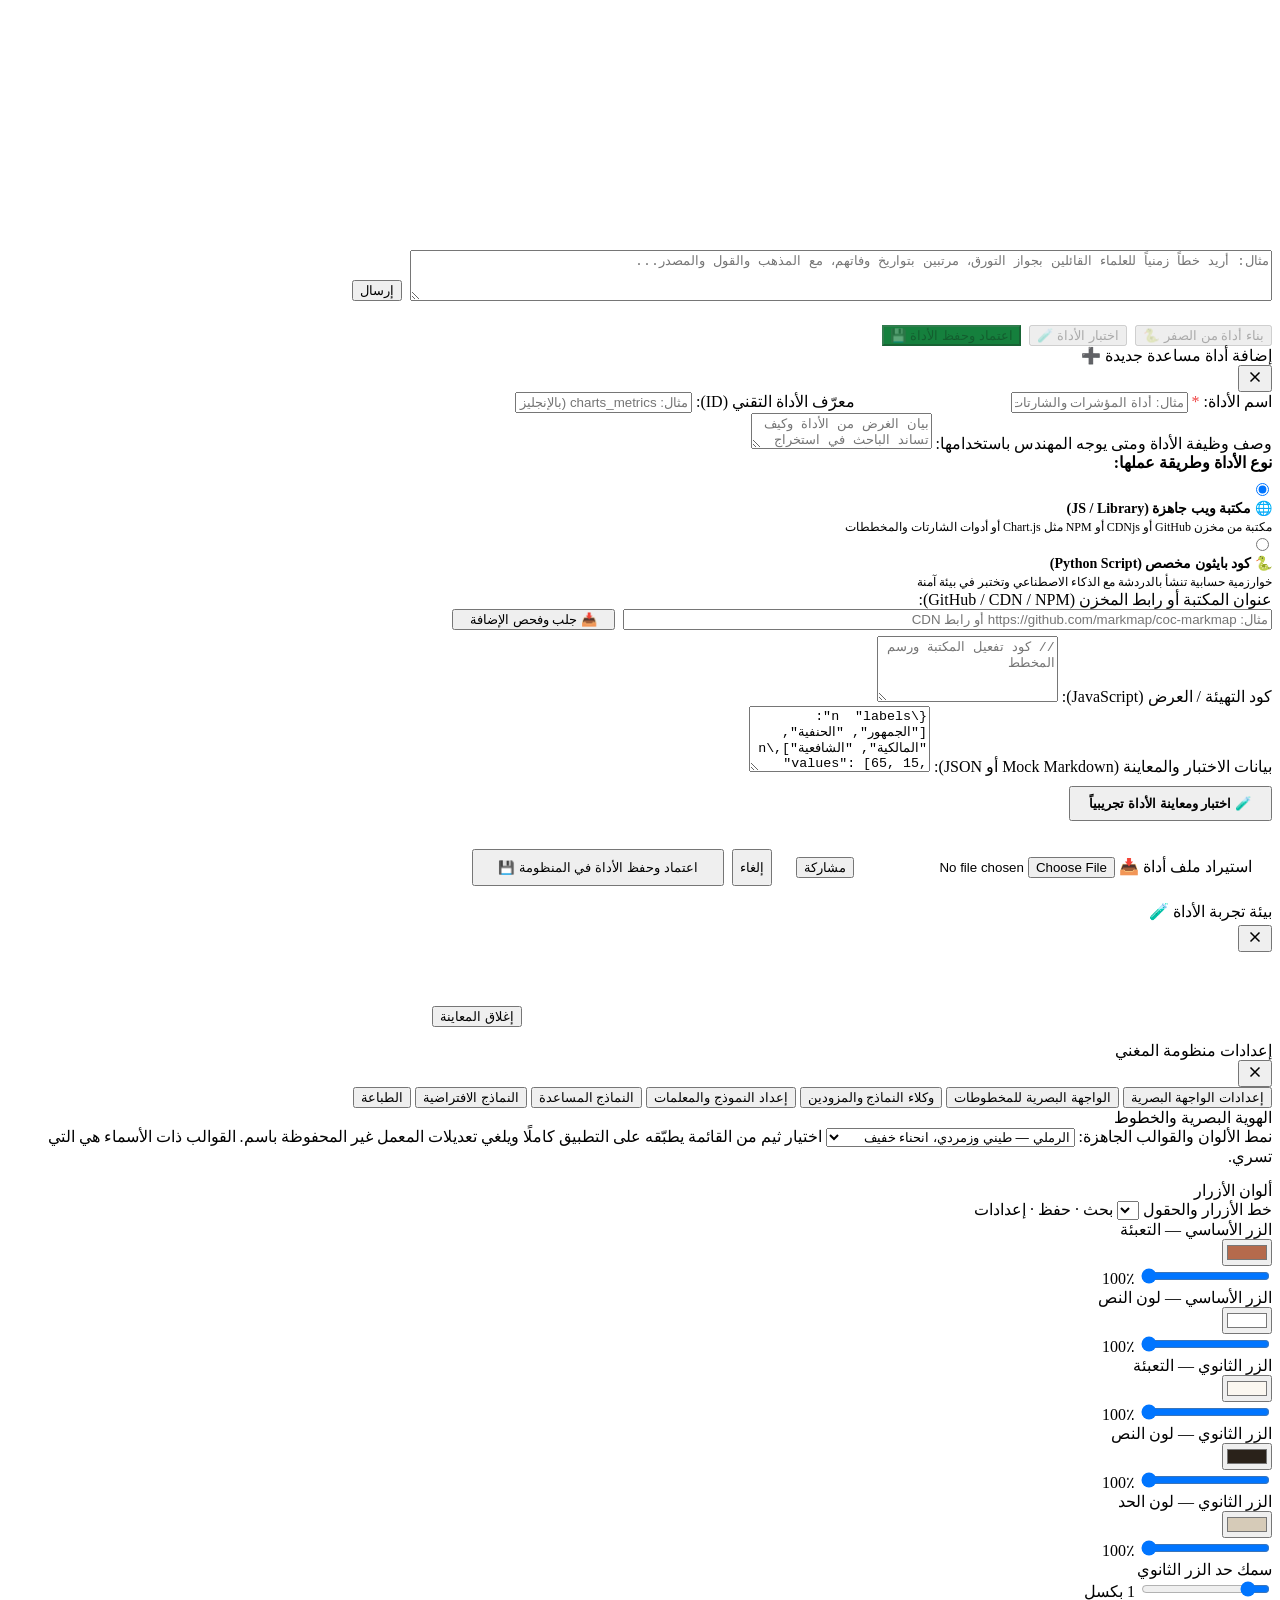
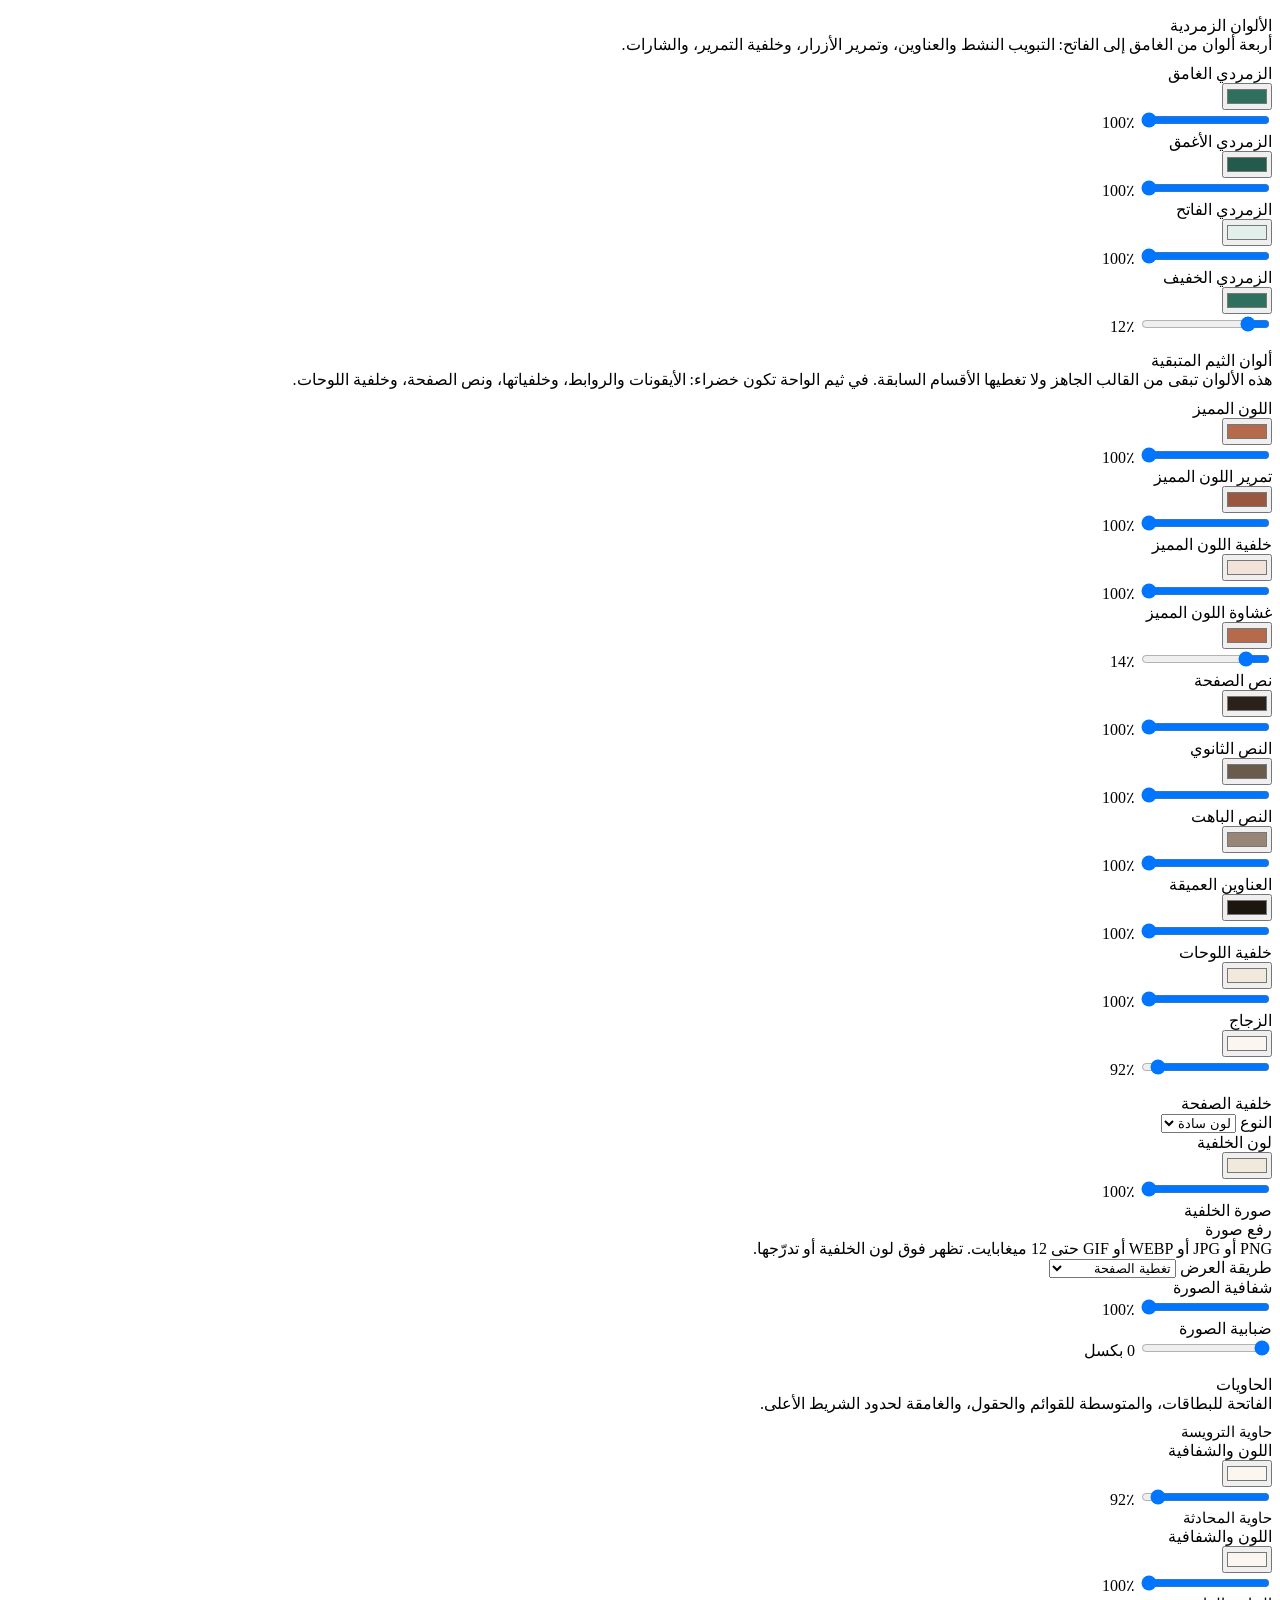
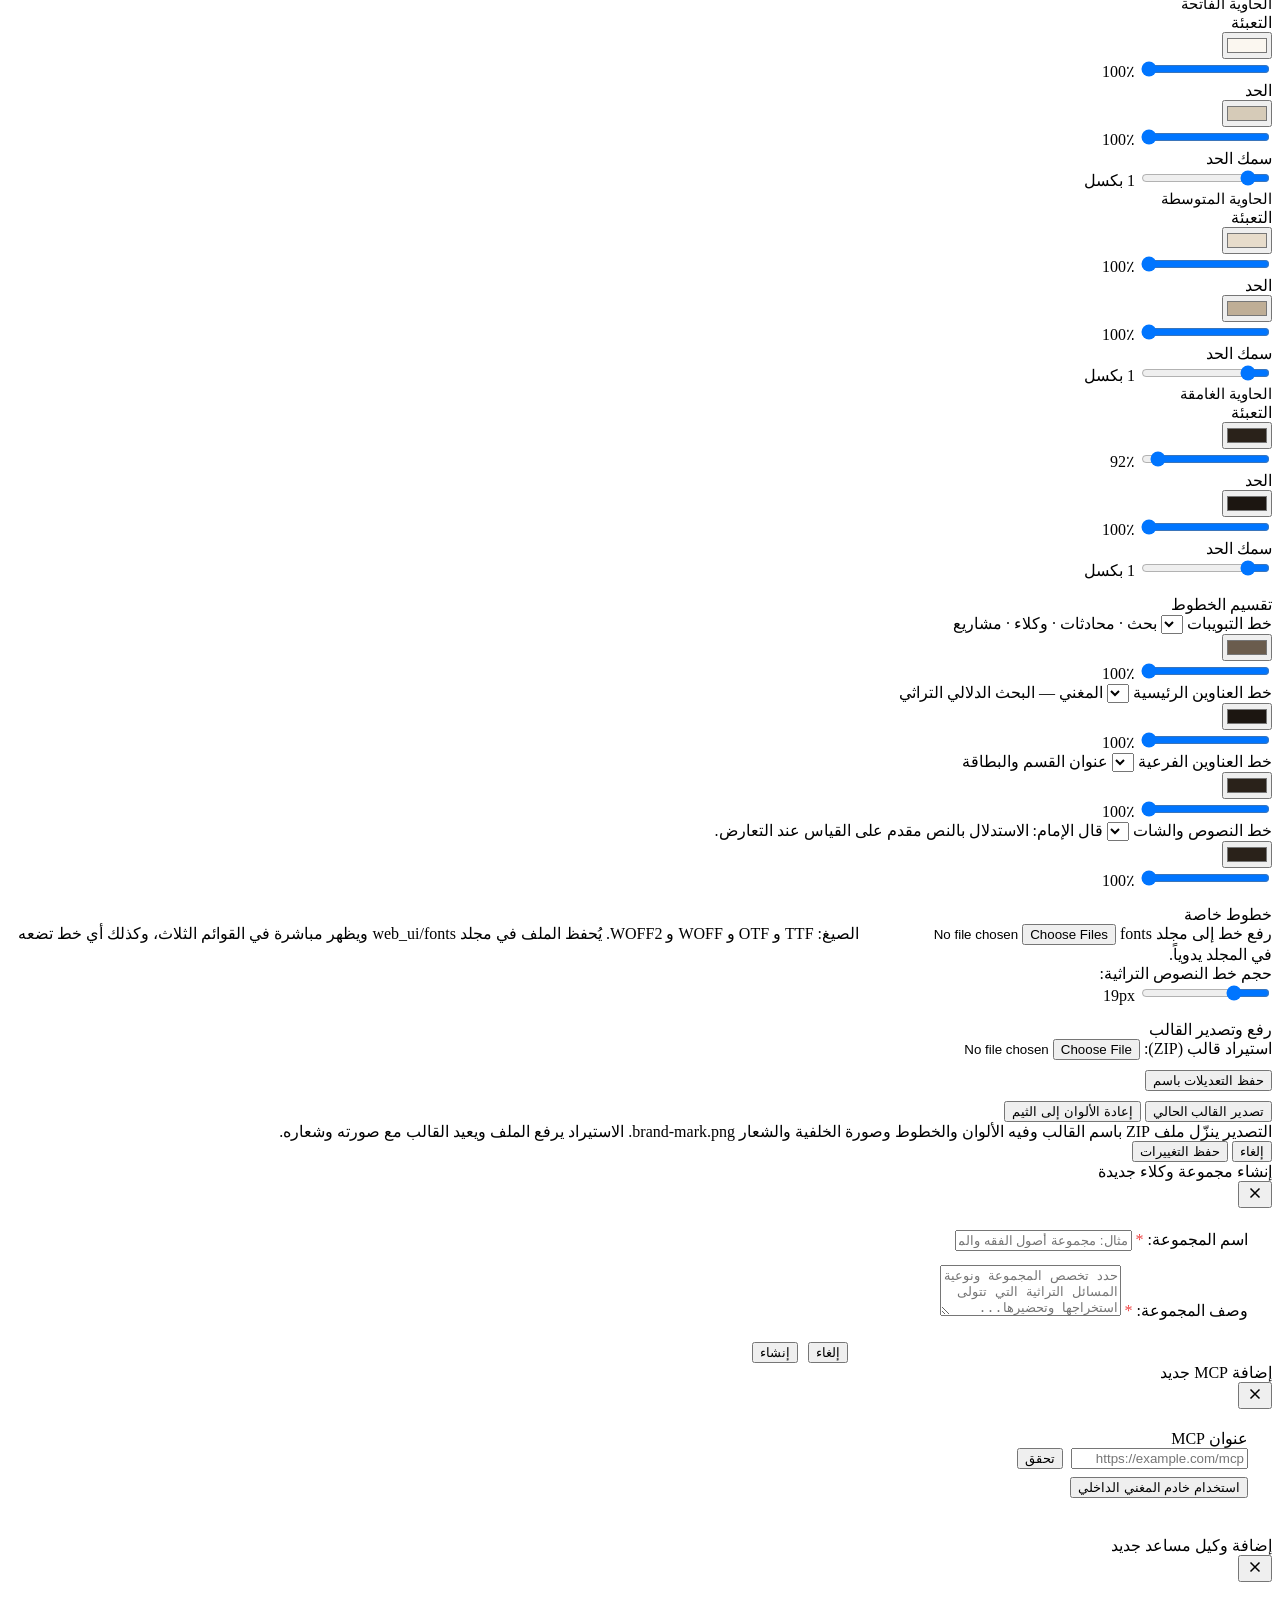
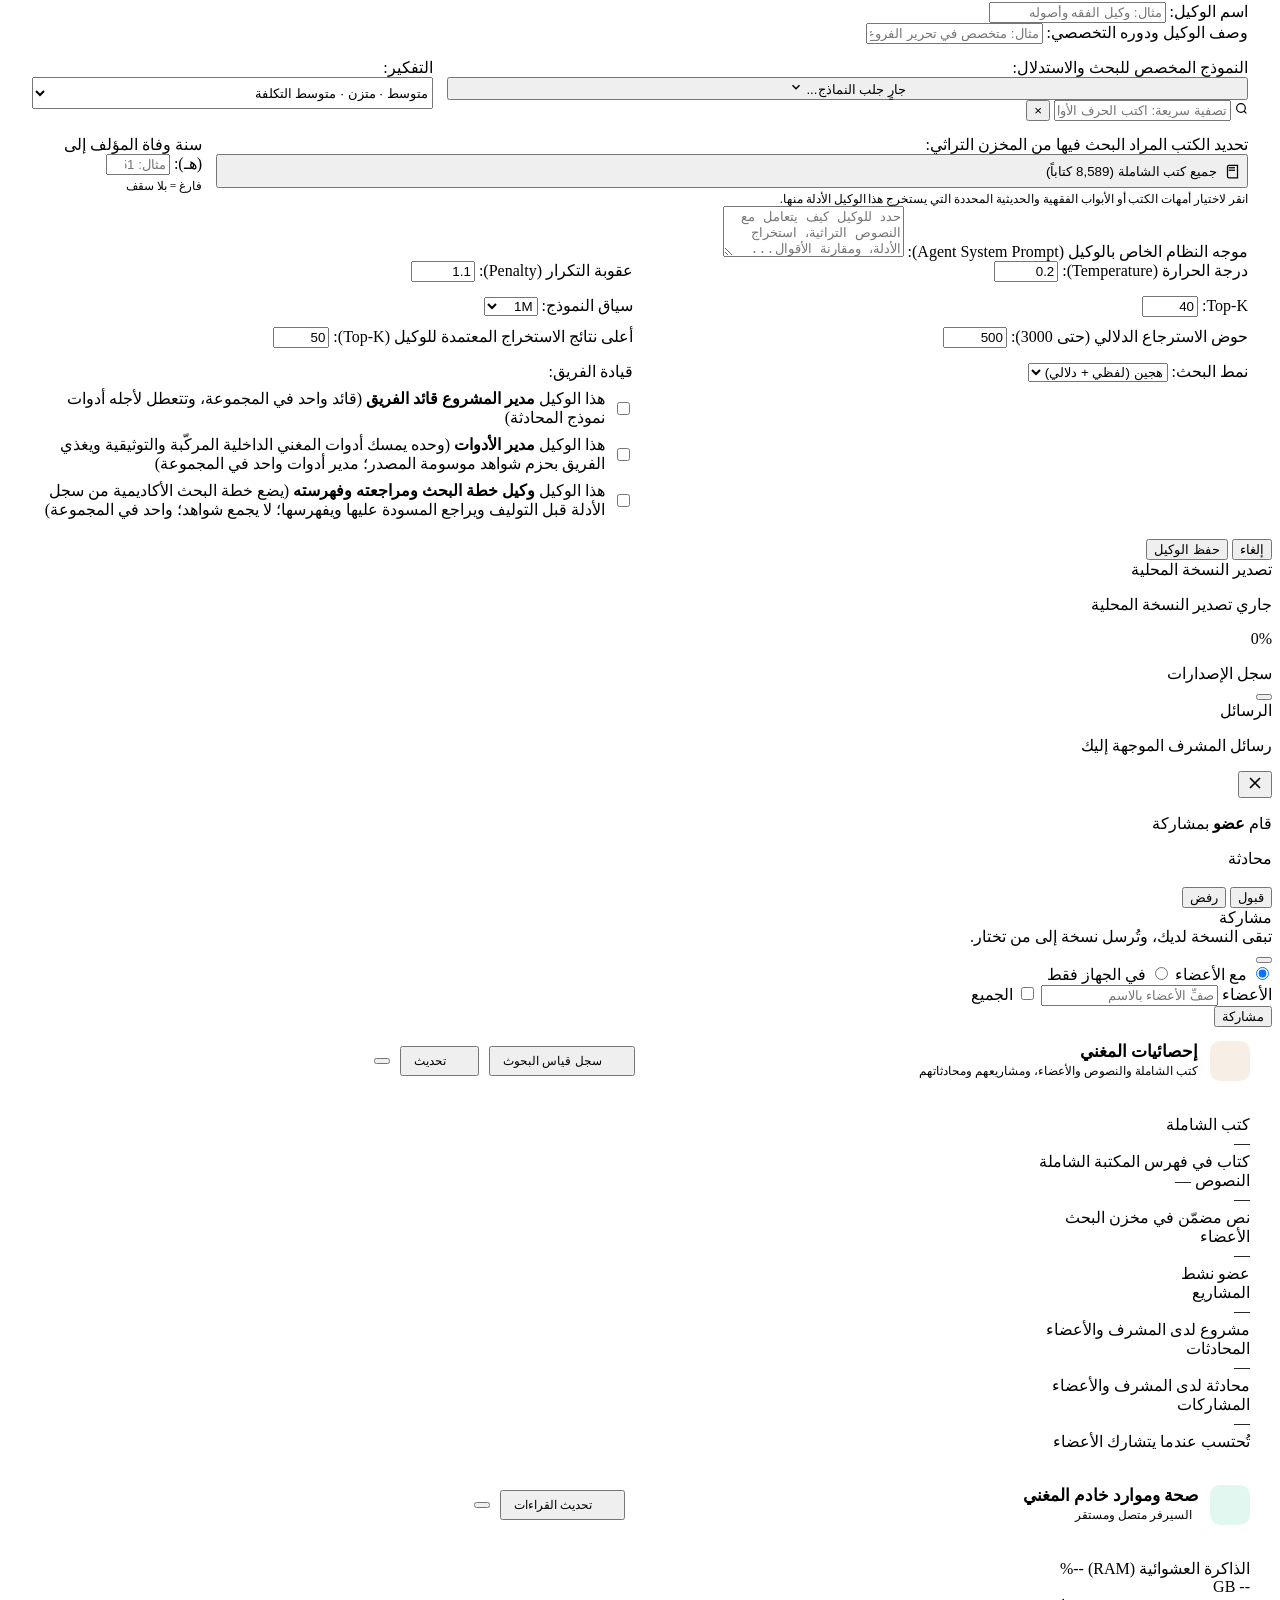
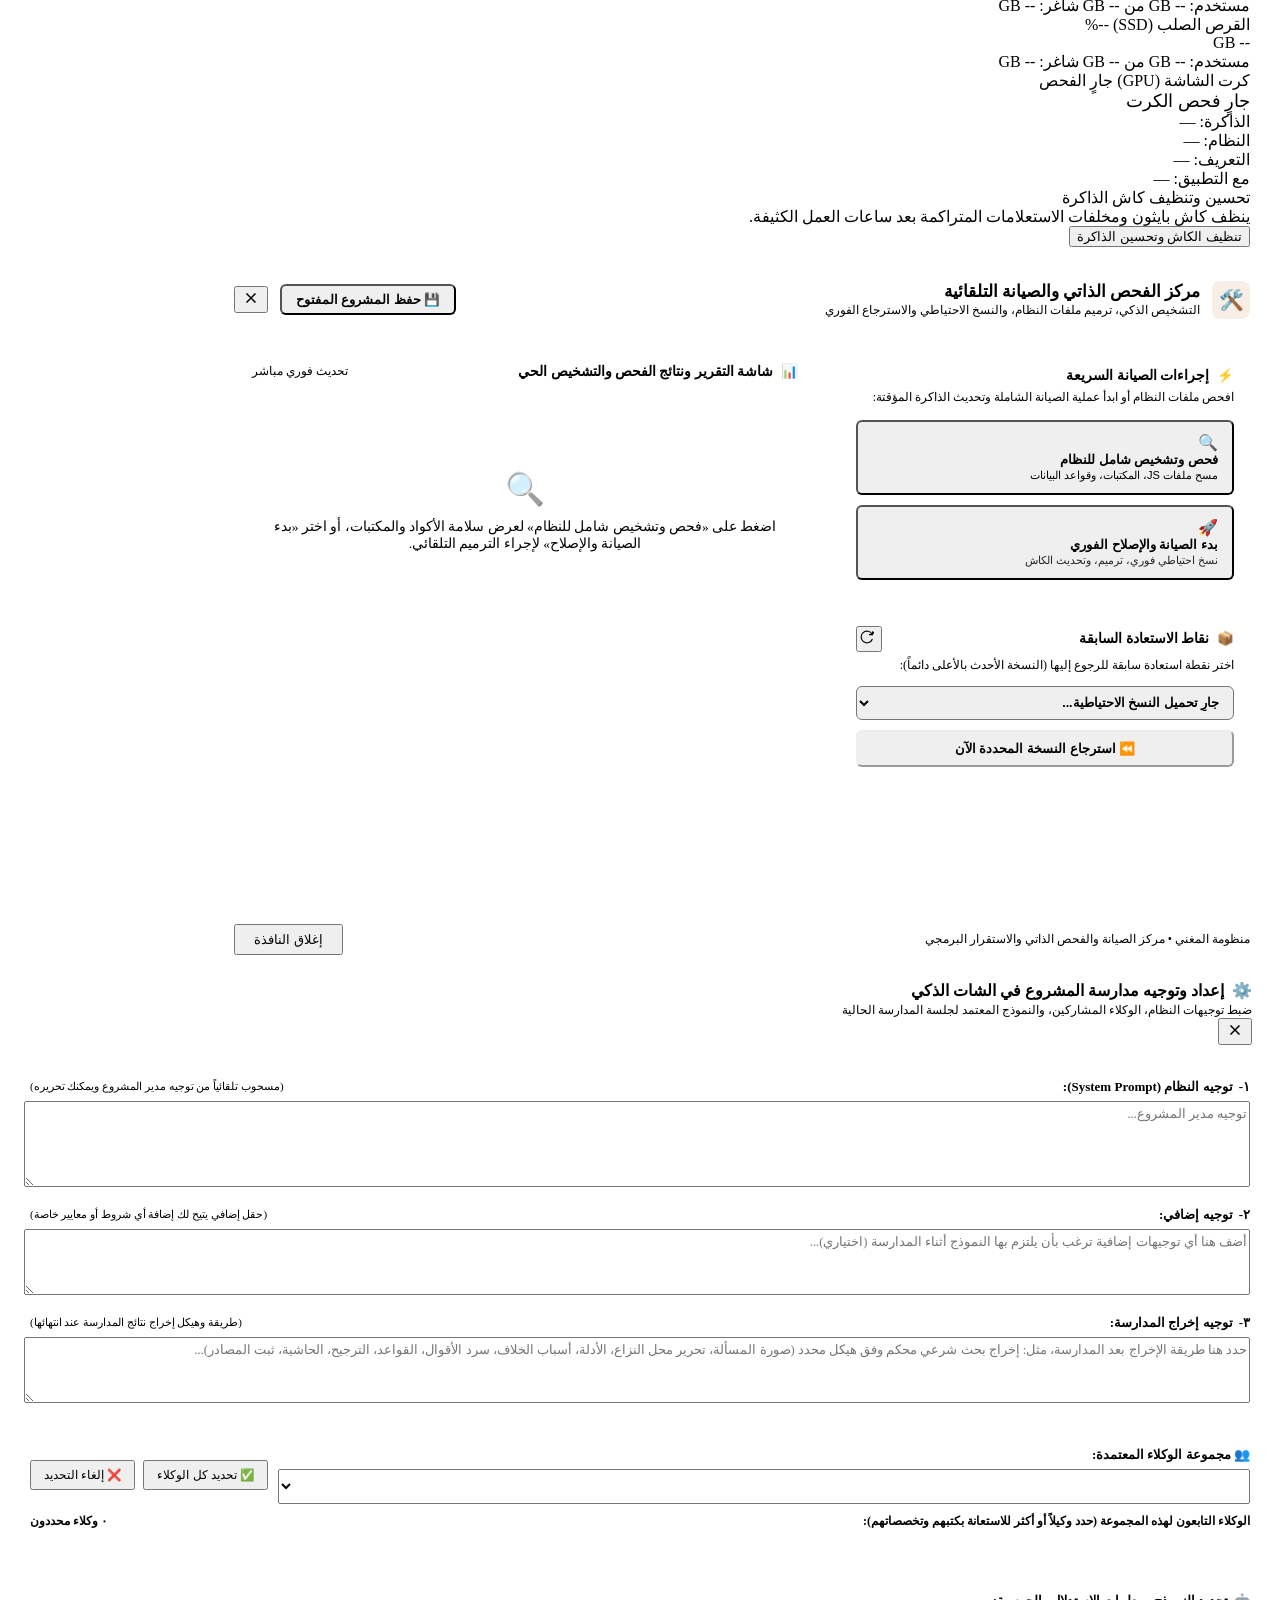
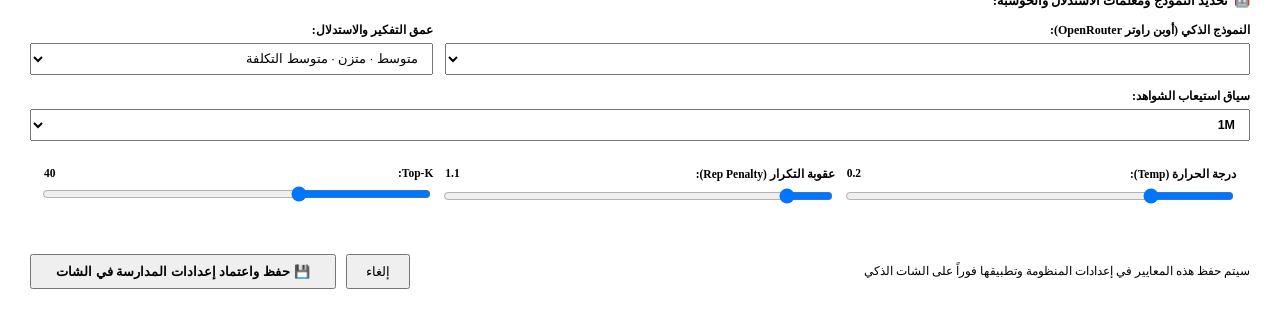
==== commit 988a6a9b: "استرجاع شعار القالب وخلفيته من داخل المجلد 1.10.888 Co-authored-by: Cursor <cursoragent@cursor.com>" ====
--- a/web_ui/templates/index.html
+++ b/web_ui/templates/index.html
@@ -28,7 +28,7 @@
                 <div class="brand-title">
                     <img class="brand-mark" src="/static/brand-mark.png?v=1.10.844" alt="المغني">
                 </div>
-                <span class="brand-subtitle-1" id="appVersionLabel">إصدار رقم 1.10.887 (نسخة تجريبية)</span>
+                <span class="brand-subtitle-1" id="appVersionLabel">إصدار رقم 1.10.888 (نسخة تجريبية)</span>
             </div>
 
             <div class="header-actions">
@@ -7663,7 +7663,7 @@
     <script src="/static/js/markmap-lib.min.js"></script>
     <script src="/static/js/g6.min.js"></script>
     <script src="/static/js/g2.min.js"></script>
-    <script src="/static/js/app.js?v=1.10.887"></script>
+    <script src="/static/js/app.js?v=1.10.888"></script>
     <script src="/static/js/search.js?v=1.10.844"></script>
     <script src="/static/js/reader.js?v=1.10.844"></script>
     <script src="/static/js/force3d.js?v=1.10.844"></script>
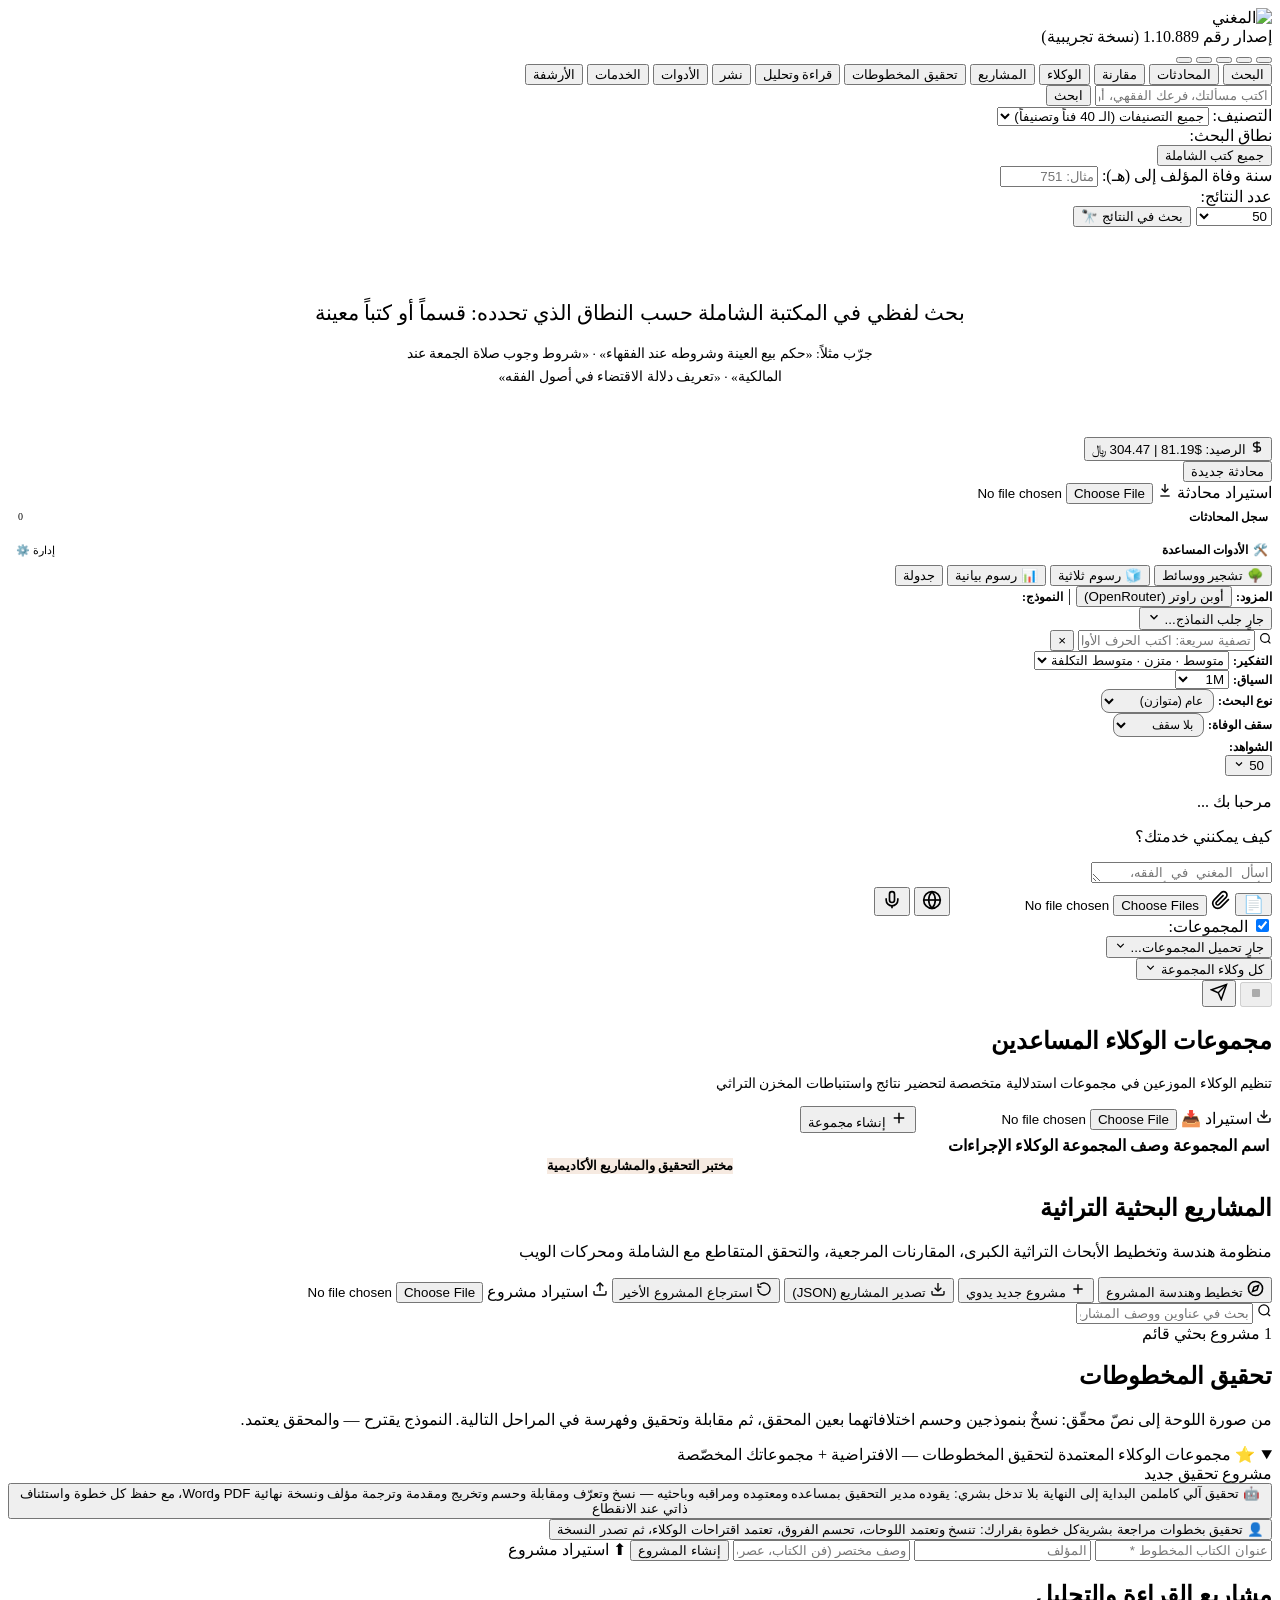
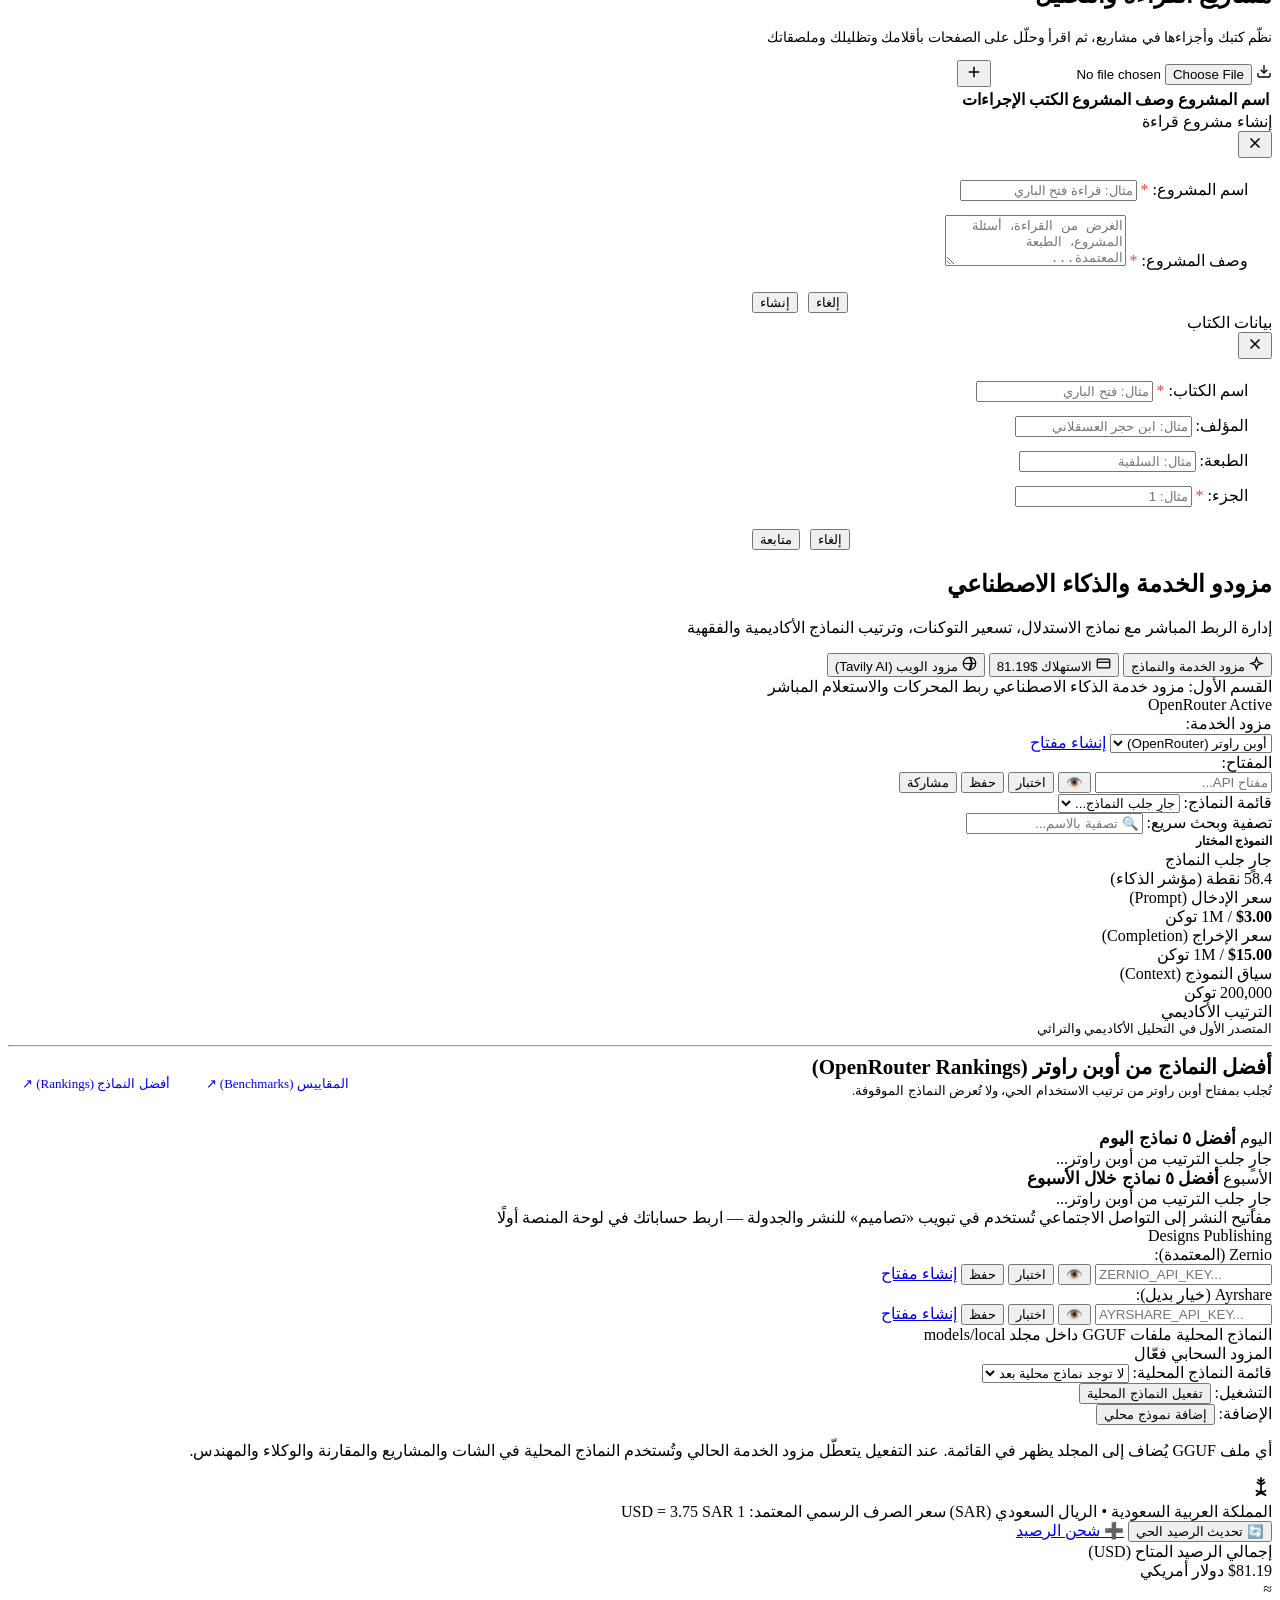
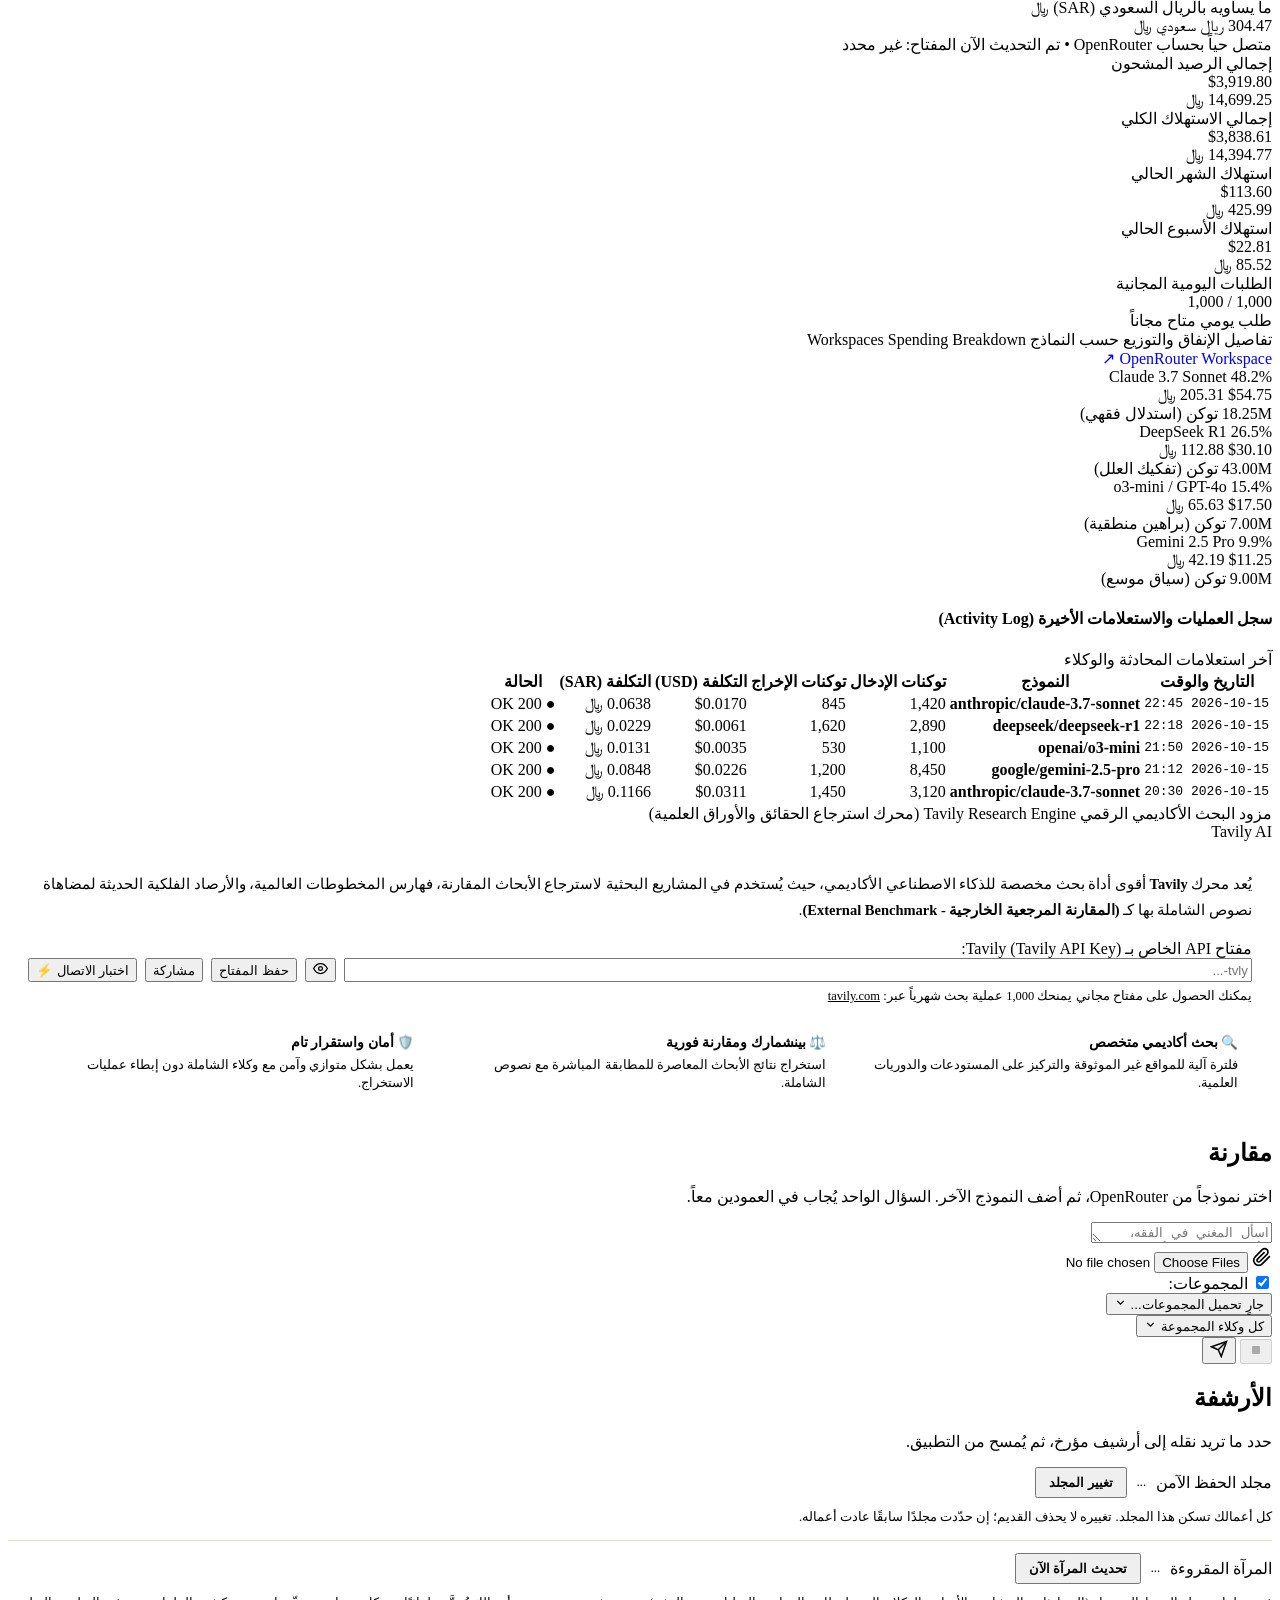
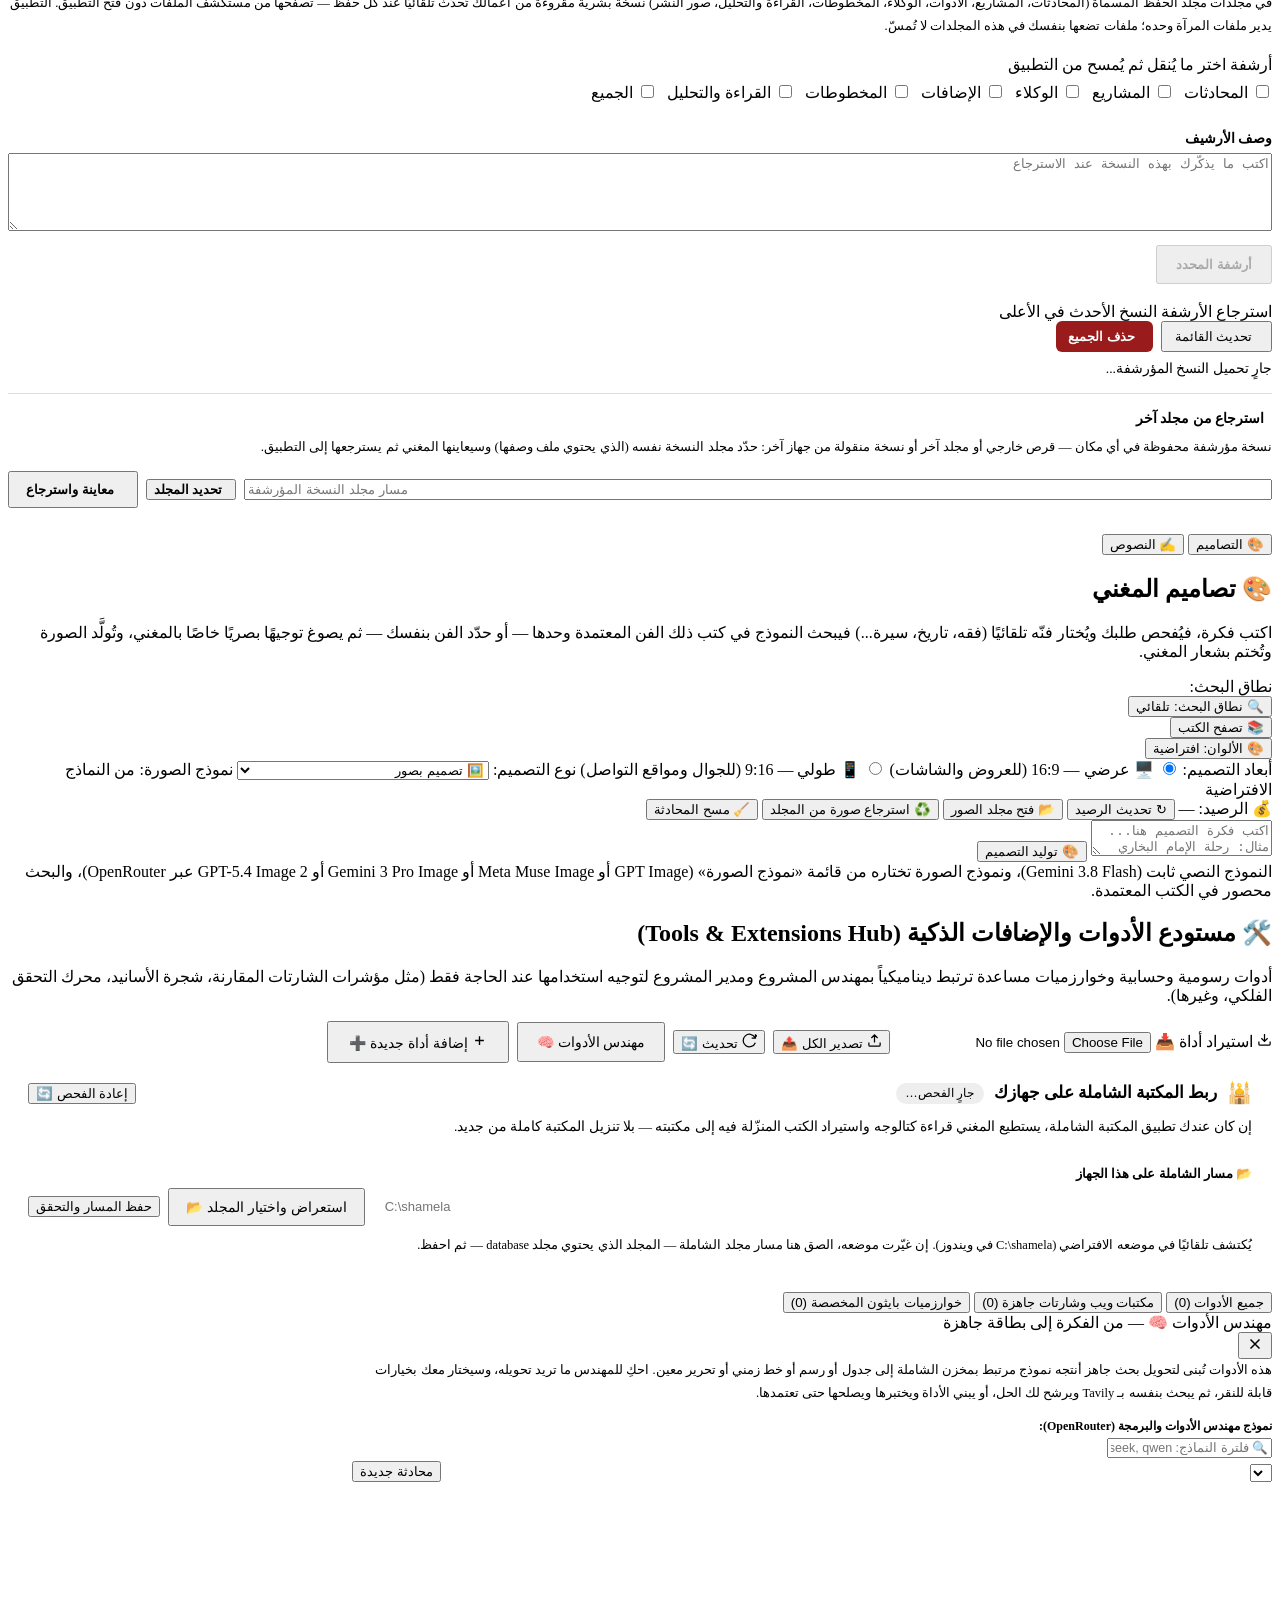
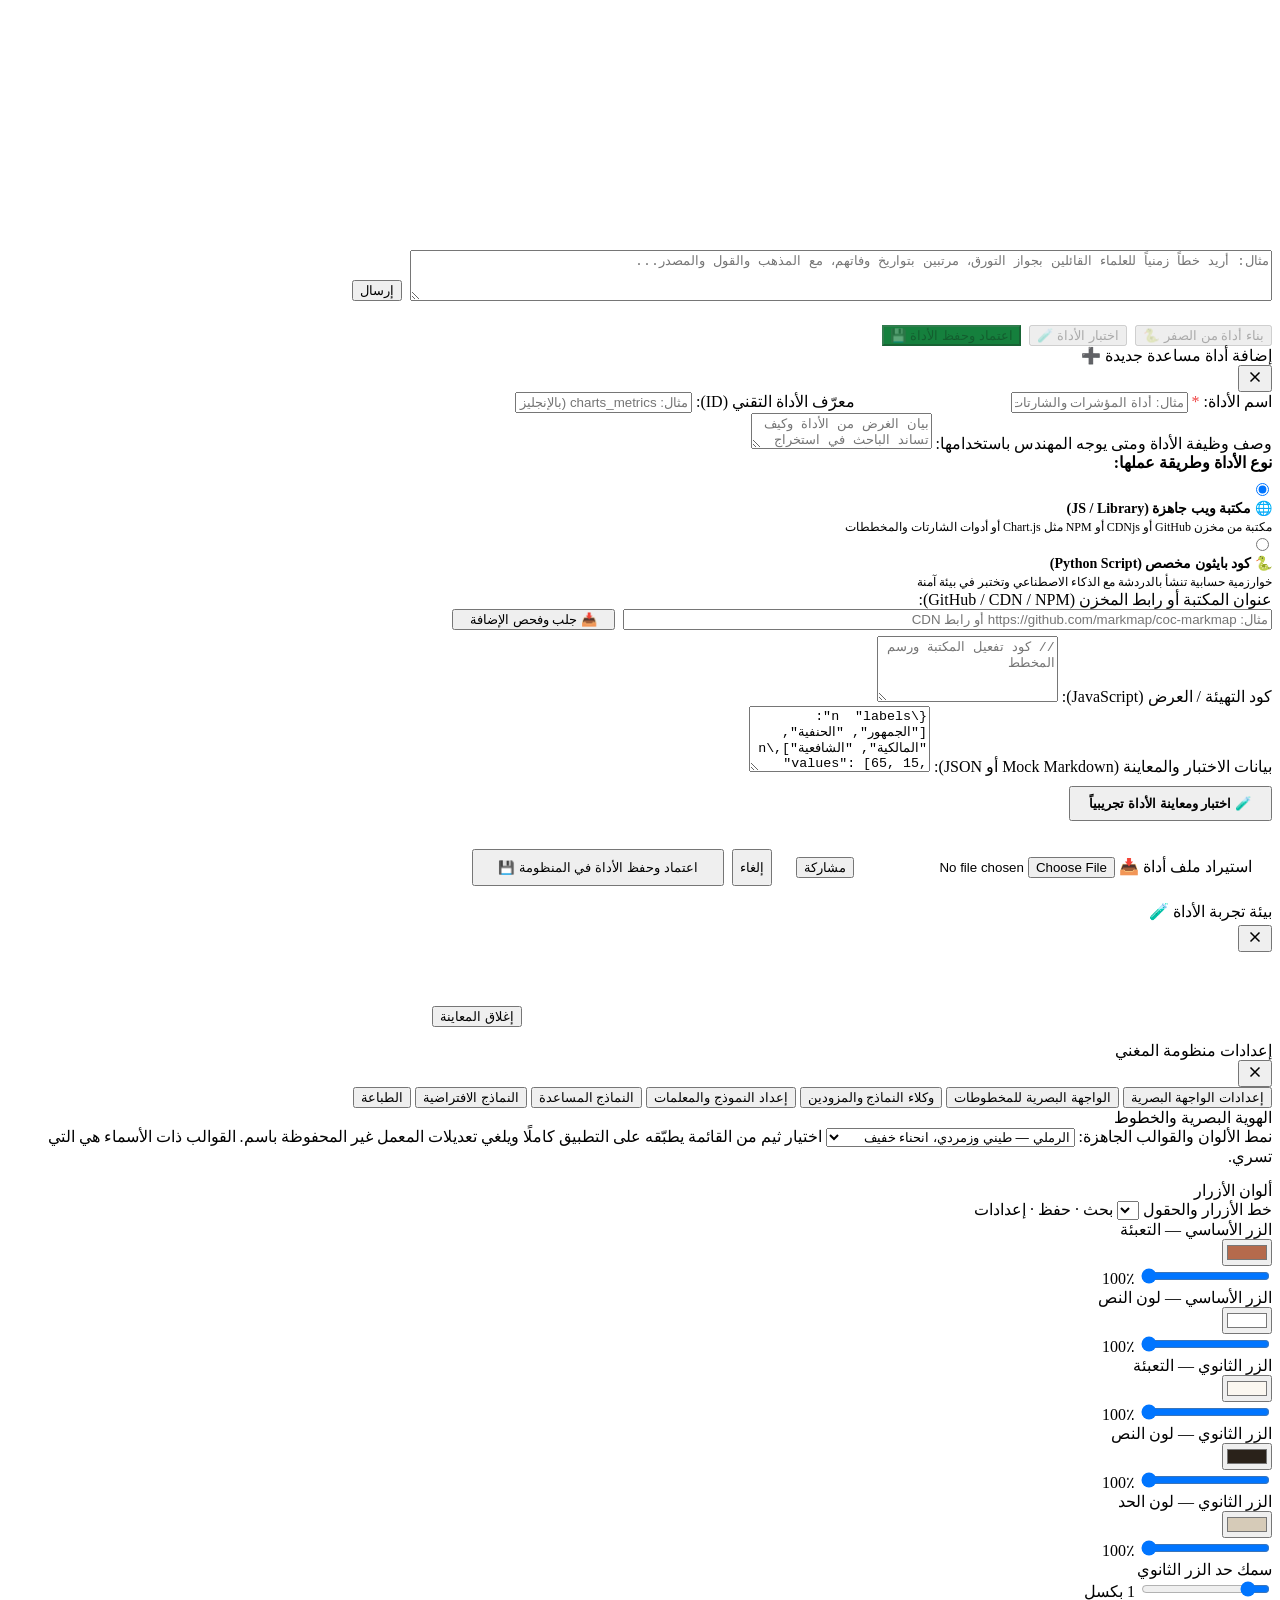
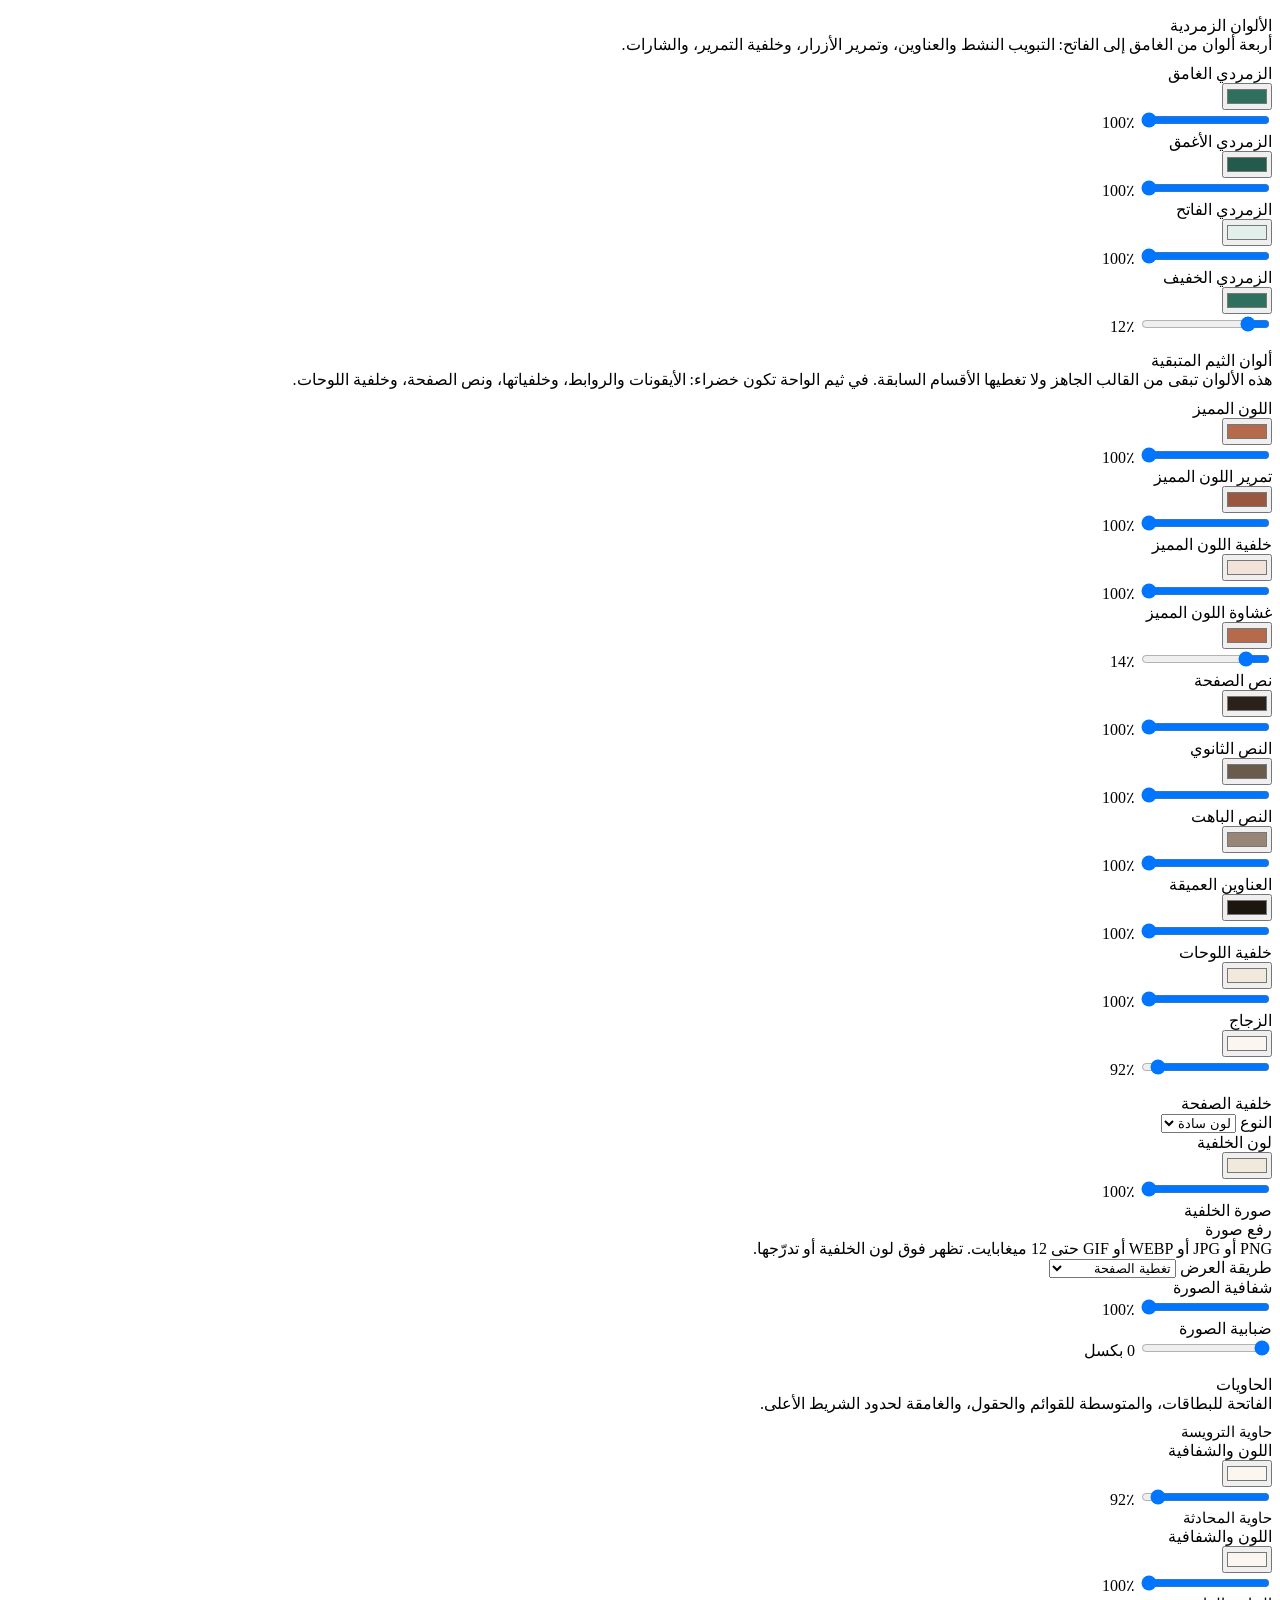
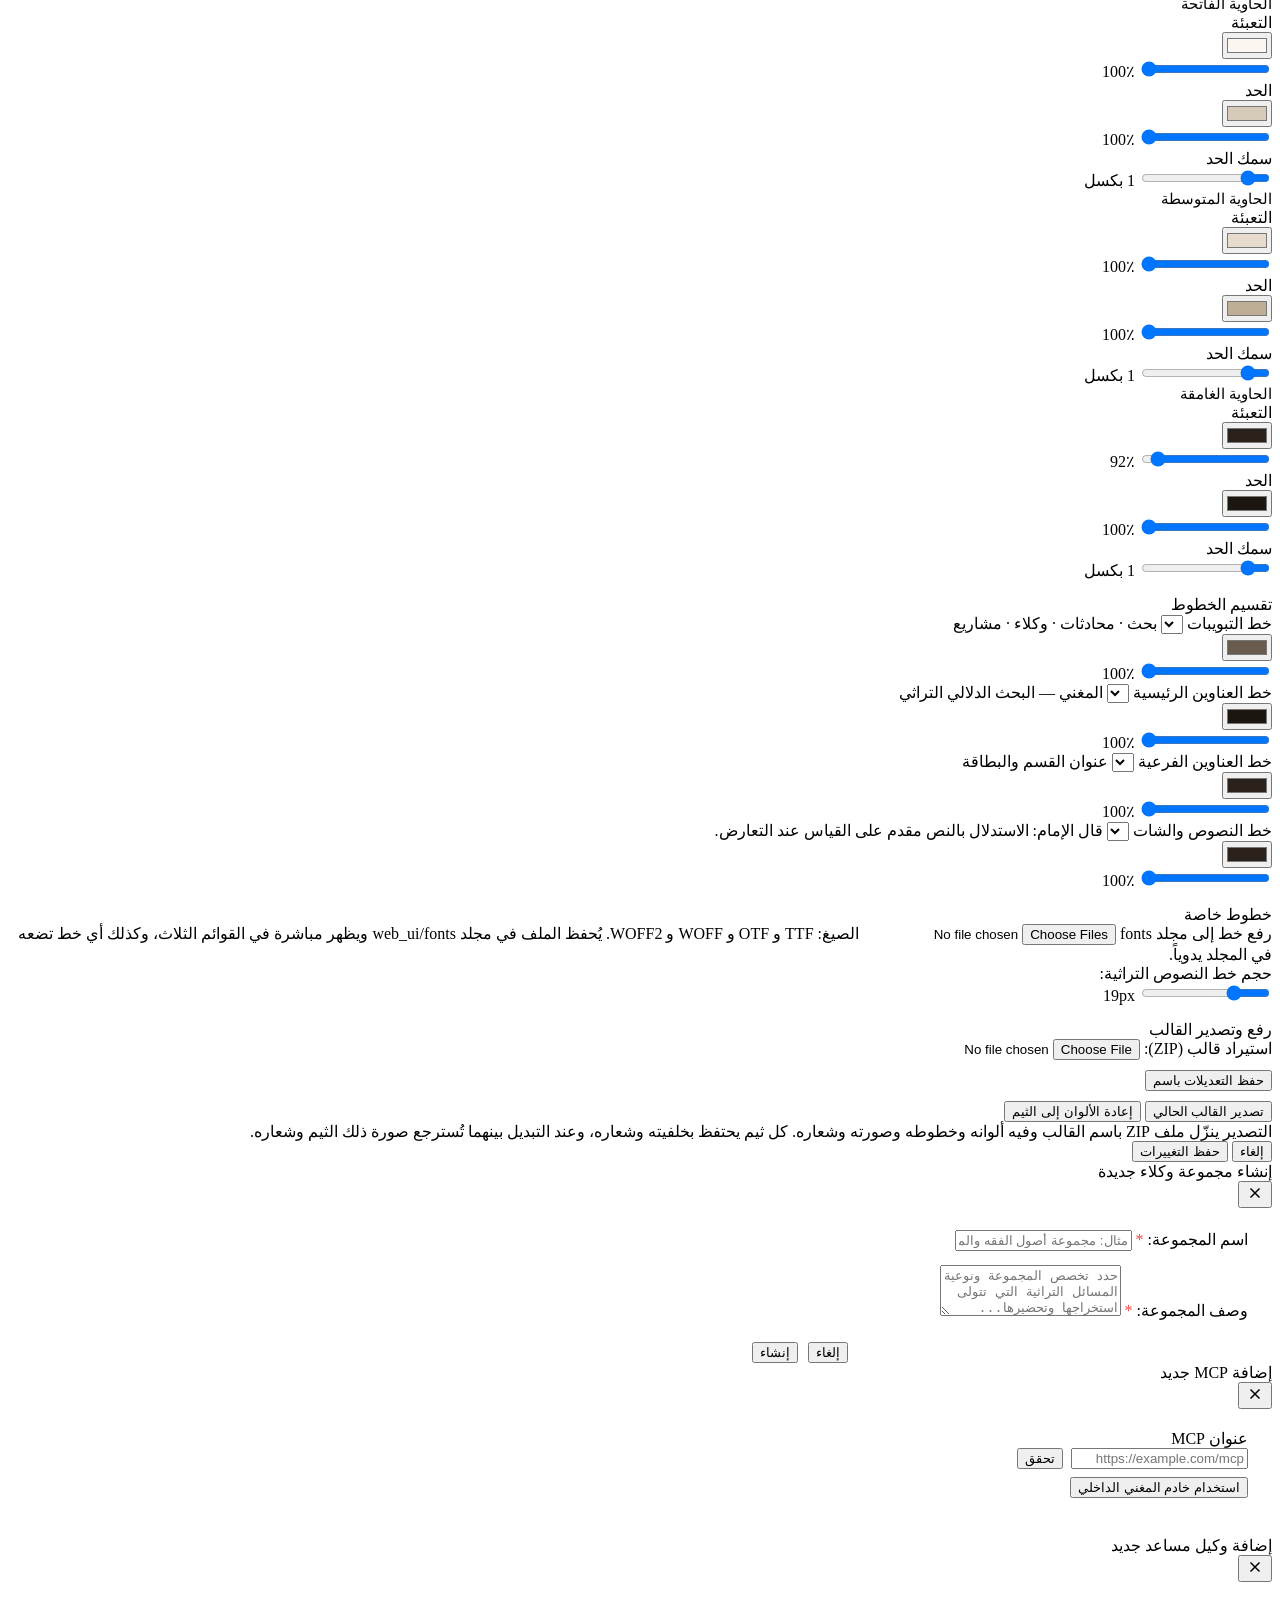
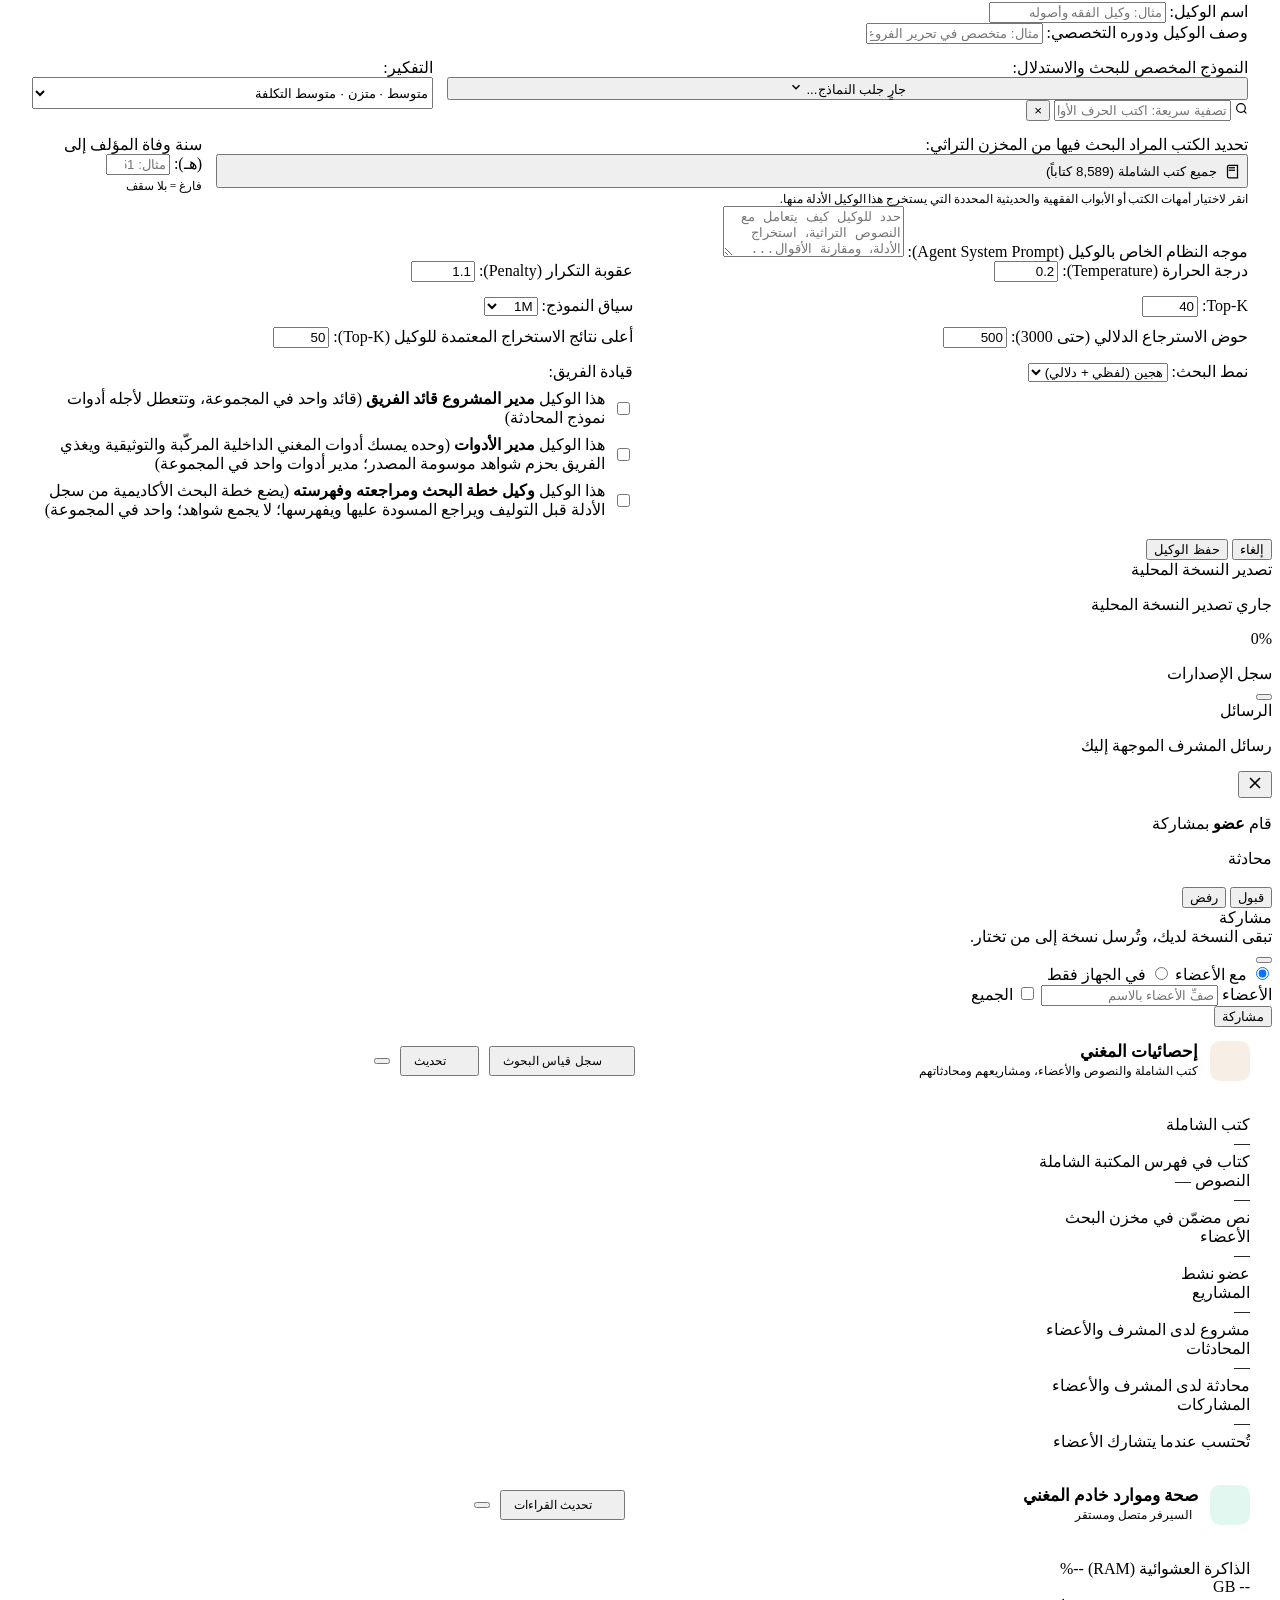
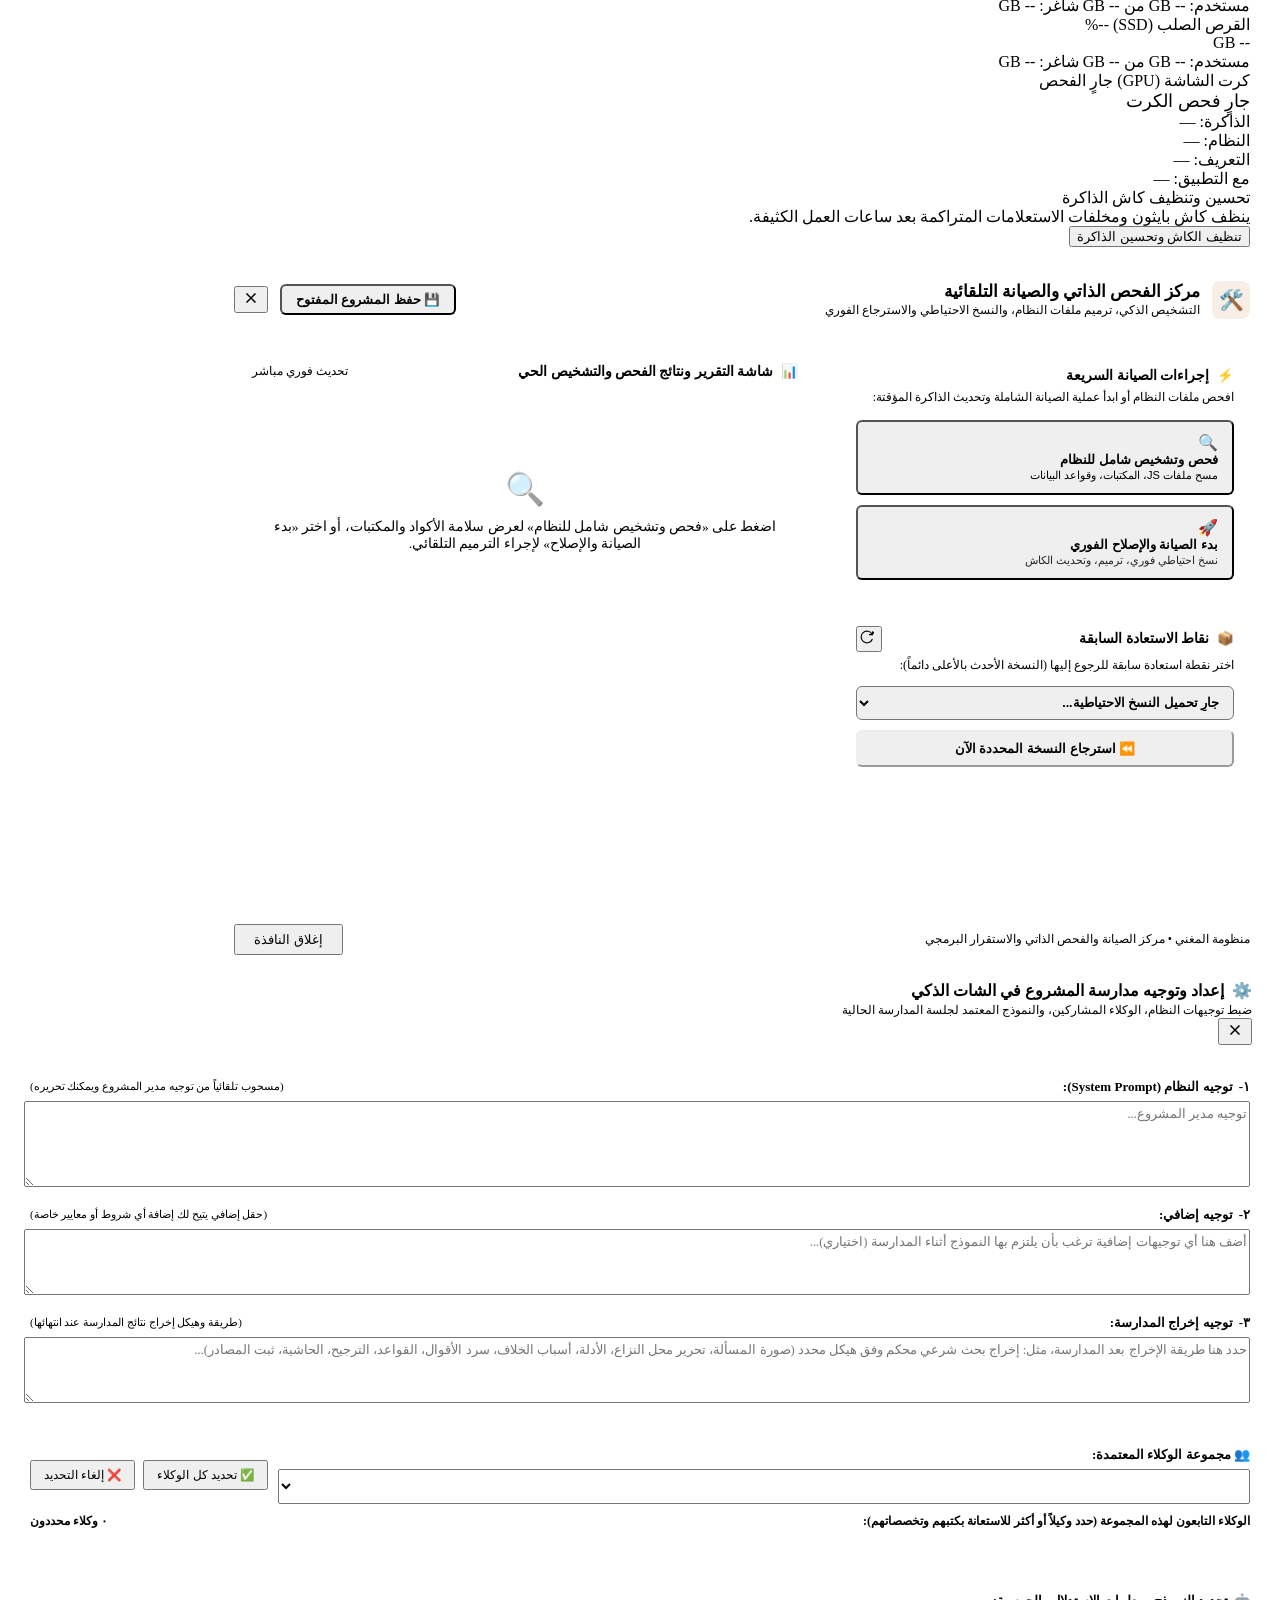
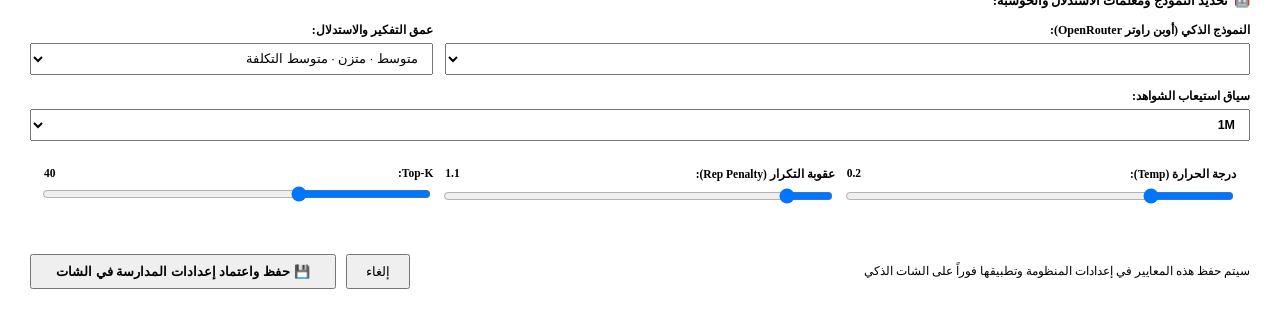
==== commit 79ccb6fd: "ربط شعار كل ثيم وخلفيته به عند التبديل 1.10.889 Co-authored-by: Cursor <cursoragent@cursor.com>" ====
--- a/web_ui/templates/index.html
+++ b/web_ui/templates/index.html
@@ -28,7 +28,7 @@
                 <div class="brand-title">
                     <img class="brand-mark" src="/static/brand-mark.png?v=1.10.844" alt="المغني">
                 </div>
-                <span class="brand-subtitle-1" id="appVersionLabel">إصدار رقم 1.10.888 (نسخة تجريبية)</span>
+                <span class="brand-subtitle-1" id="appVersionLabel">إصدار رقم 1.10.889 (نسخة تجريبية)</span>
             </div>
 
             <div class="header-actions">
@@ -4613,7 +4613,7 @@
                                 <button type="button" class="btn-flat-secondary" onclick="exportVisualTemplate()">تصدير القالب الحالي</button>
                                 <button type="button" class="btn-flat-secondary" onclick="resetVisualLab()">إعادة الألوان إلى الثيم</button>
                             </div>
-                            <span class="form-help">التصدير ينزّل ملف ZIP باسم القالب وفيه الألوان والخطوط وصورة الخلفية والشعار brand-mark.png. الاستيراد يرفع الملف ويعيد القالب مع صورته وشعاره.</span>
+                            <span class="form-help">التصدير ينزّل ملف ZIP باسم القالب وفيه ألوانه وخطوطه وصورته وشعاره. كل ثيم يحتفظ بخلفيته وشعاره، وعند التبديل بينهما تُسترجع صورة ذلك الثيم وشعاره.</span>
                         </div>
                     </div>
 
@@ -7663,7 +7663,7 @@
     <script src="/static/js/markmap-lib.min.js"></script>
     <script src="/static/js/g6.min.js"></script>
     <script src="/static/js/g2.min.js"></script>
-    <script src="/static/js/app.js?v=1.10.888"></script>
+    <script src="/static/js/app.js?v=1.10.889"></script>
     <script src="/static/js/search.js?v=1.10.844"></script>
     <script src="/static/js/reader.js?v=1.10.844"></script>
     <script src="/static/js/force3d.js?v=1.10.844"></script>
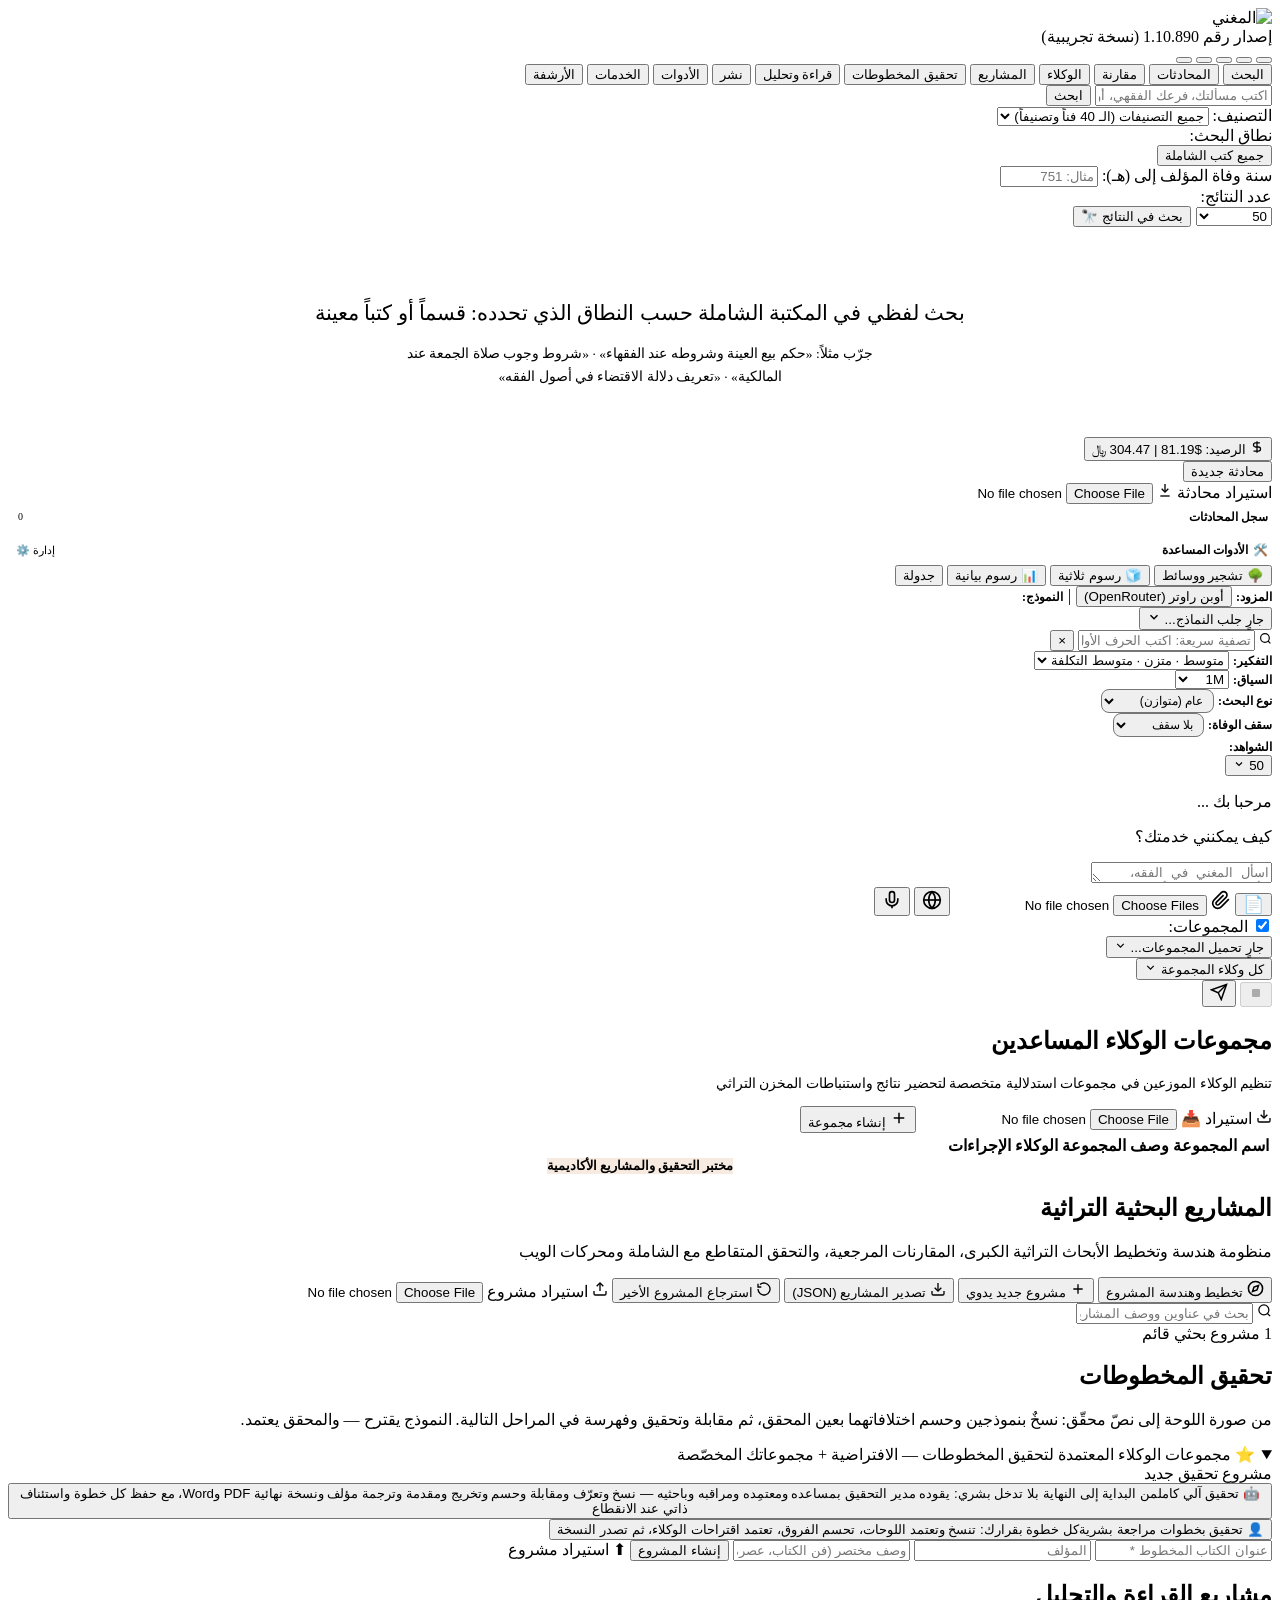
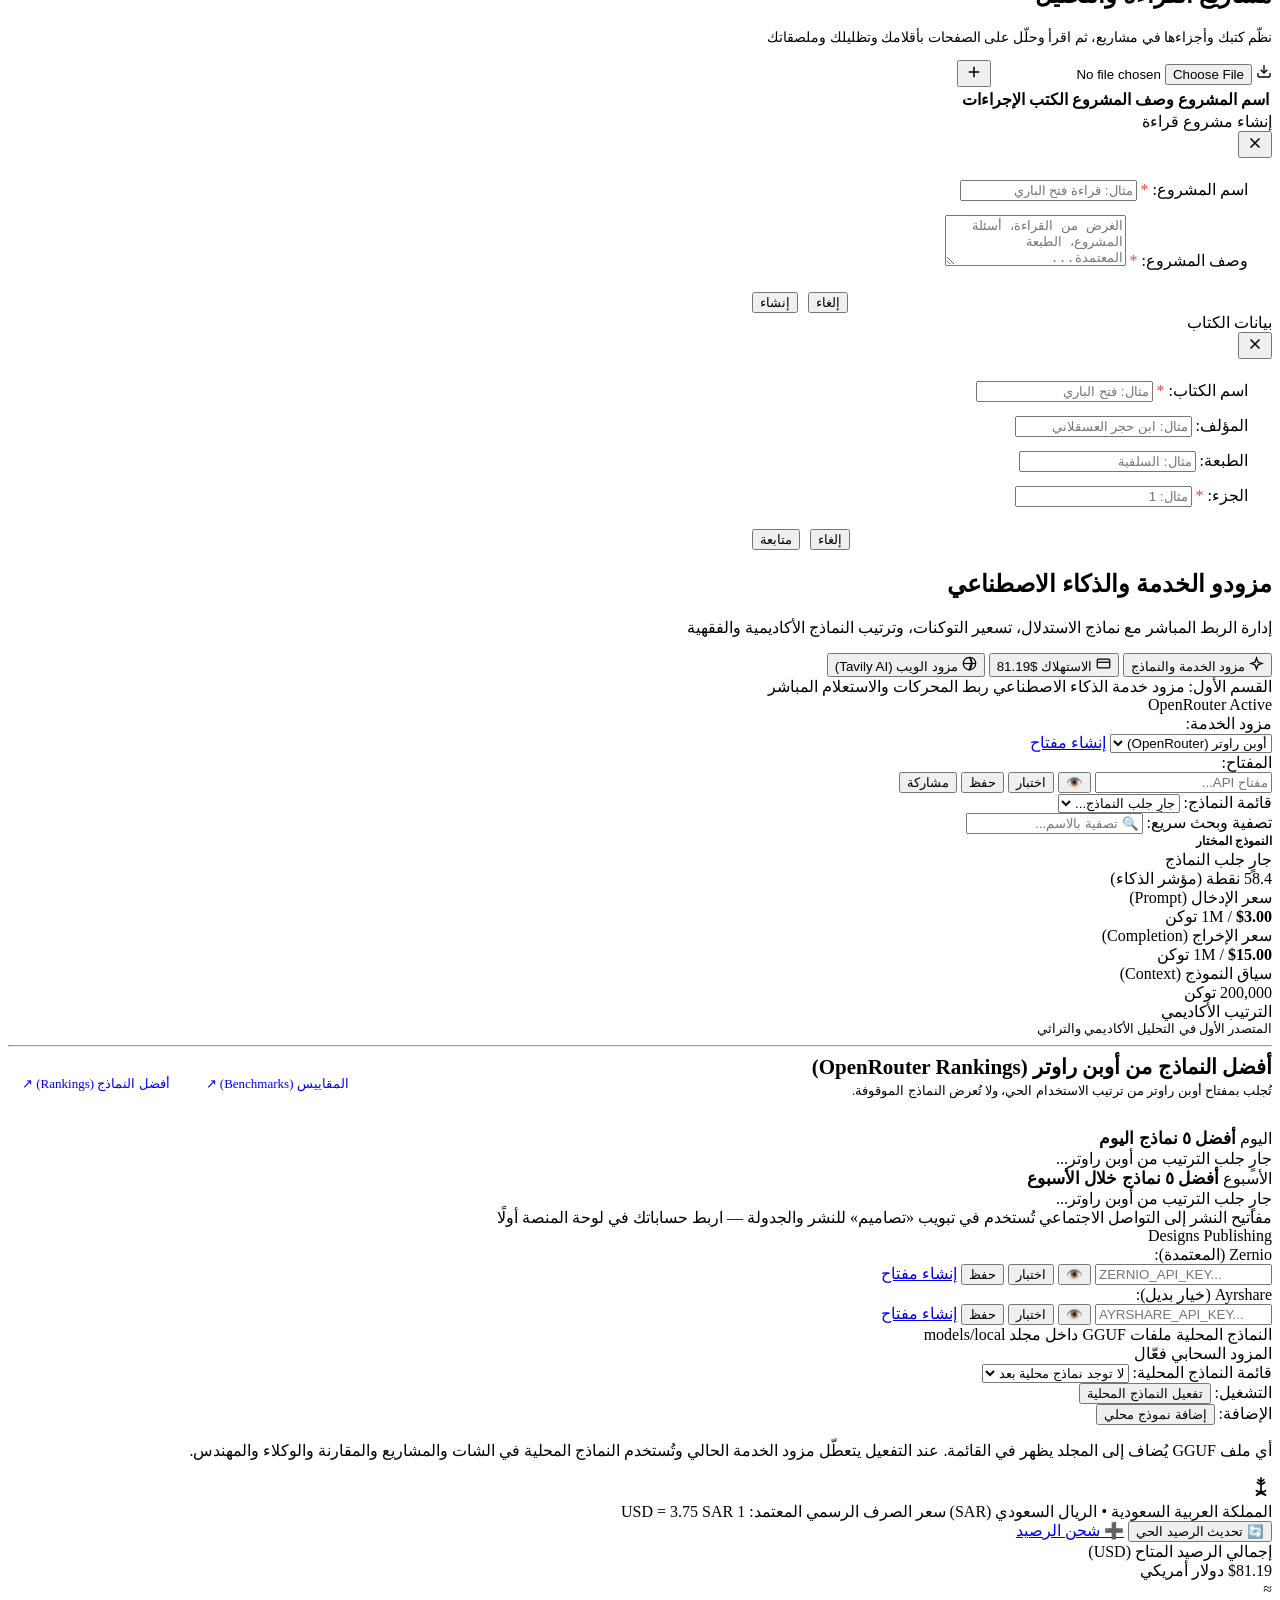
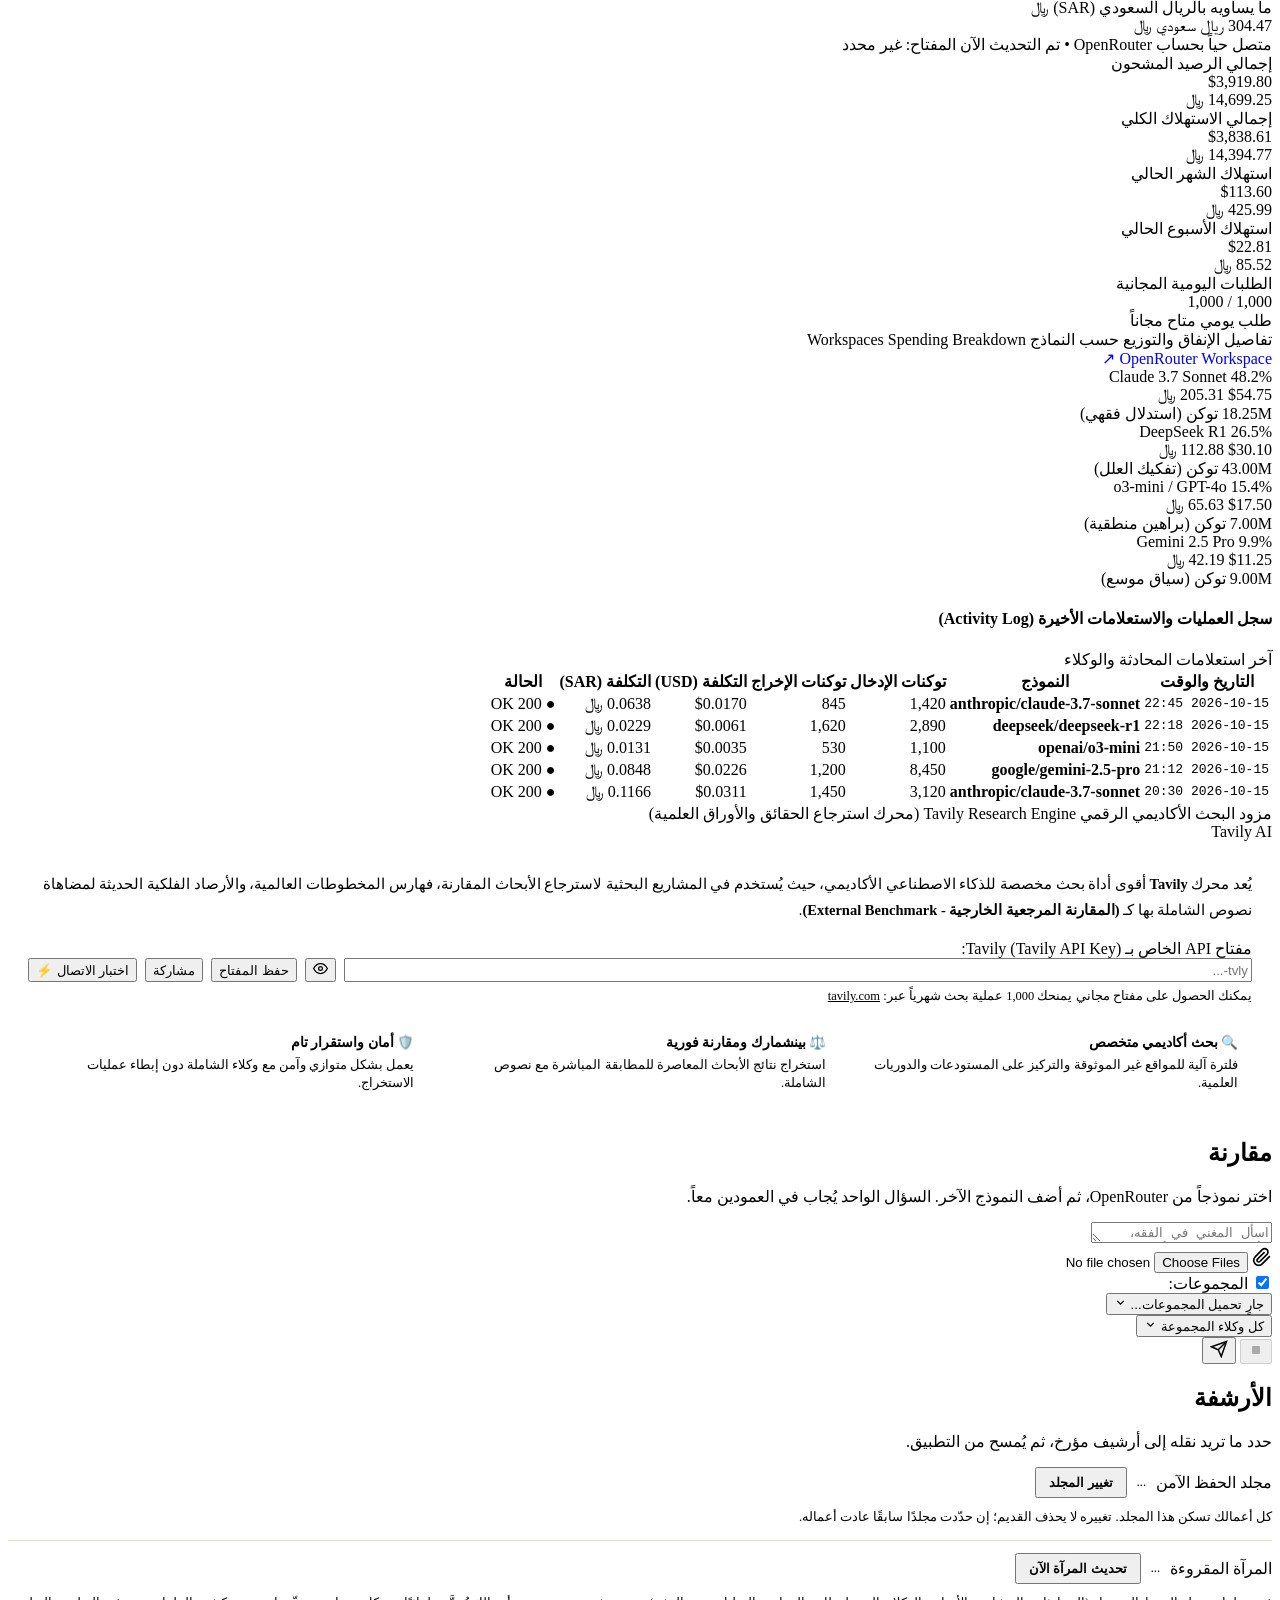
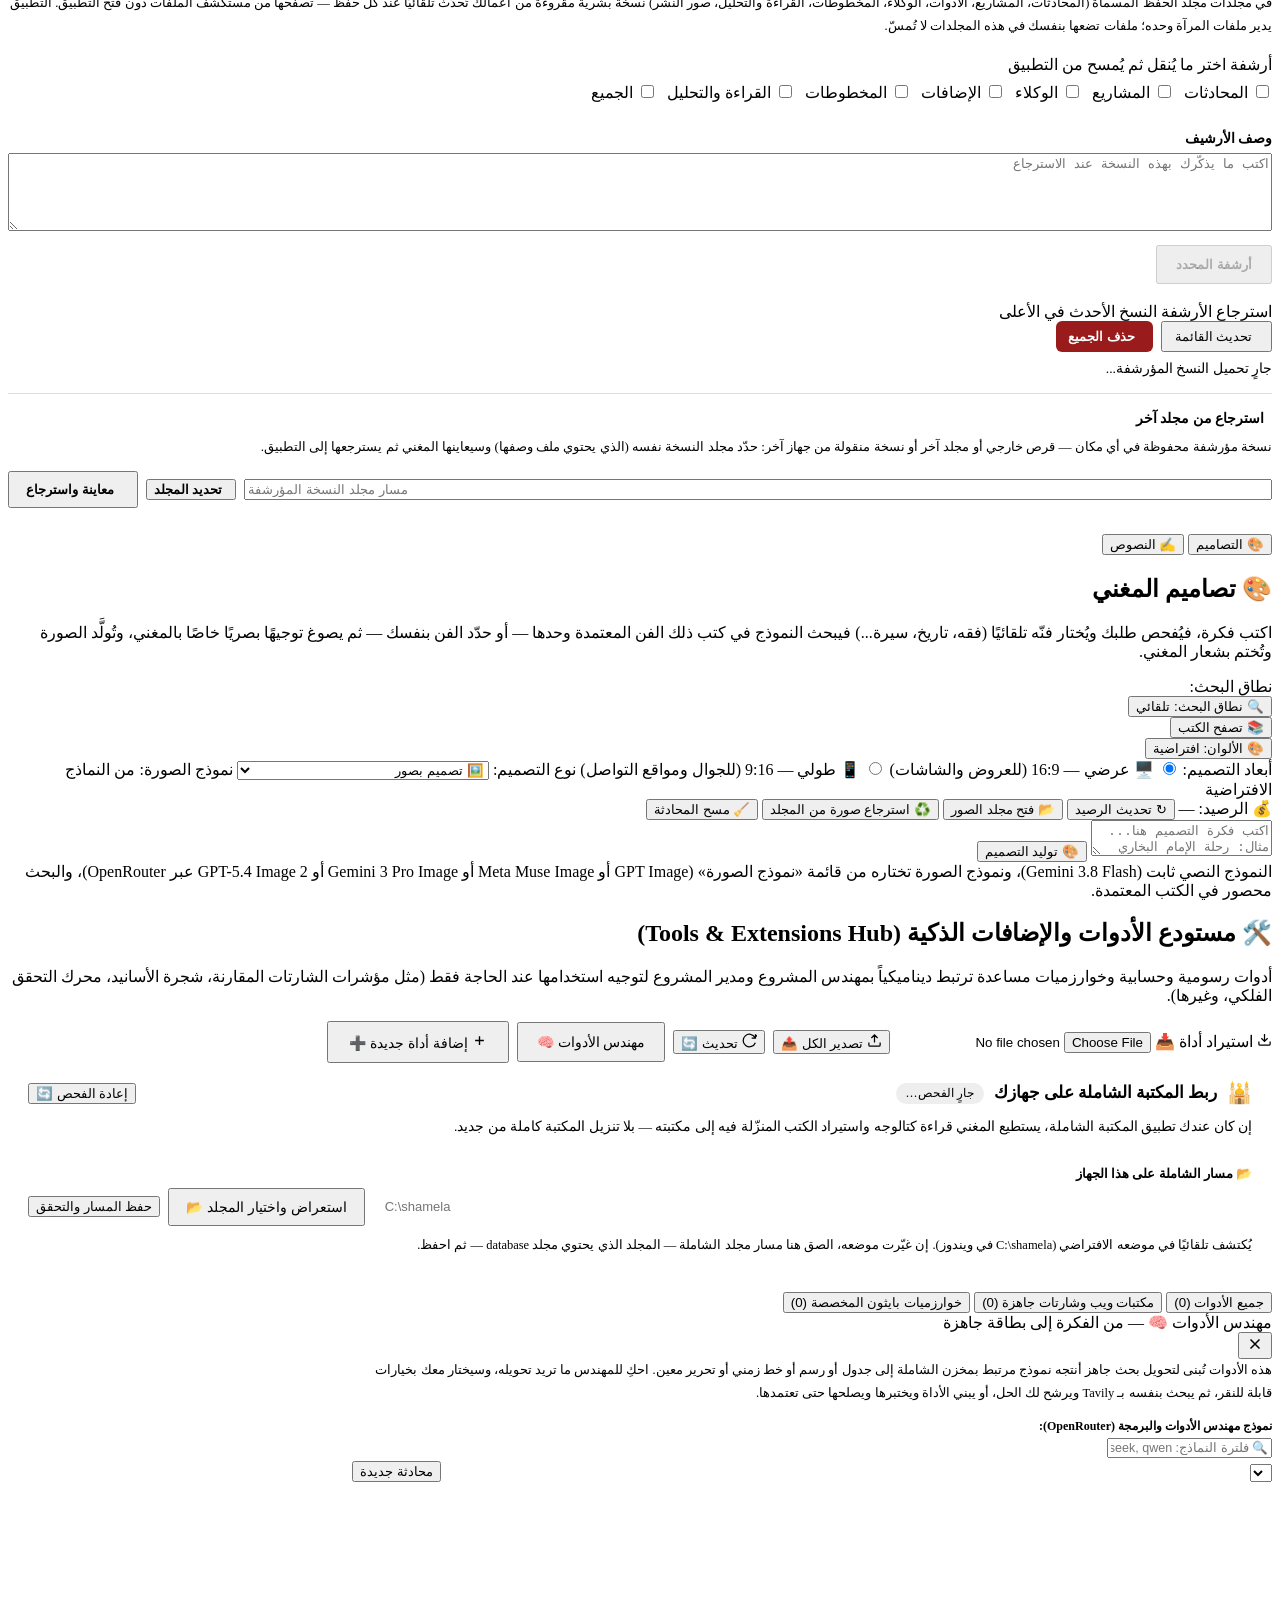
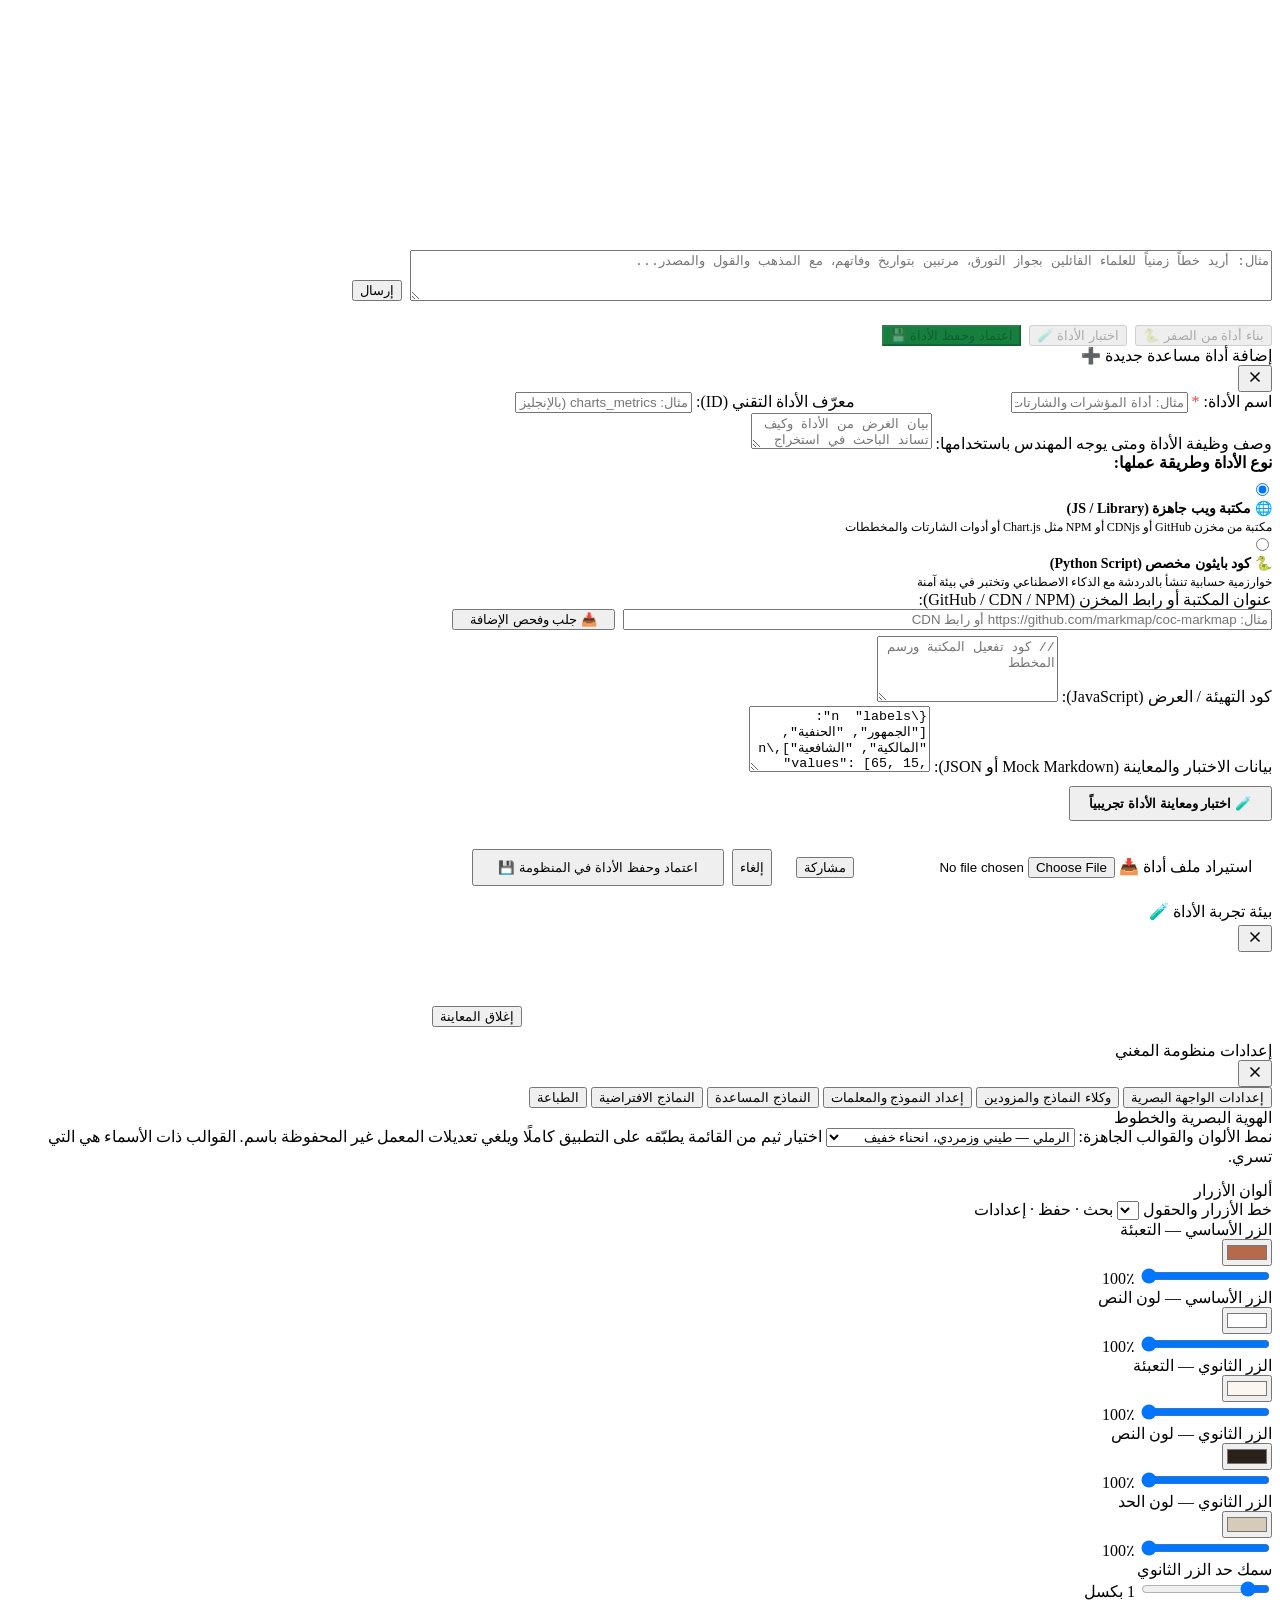
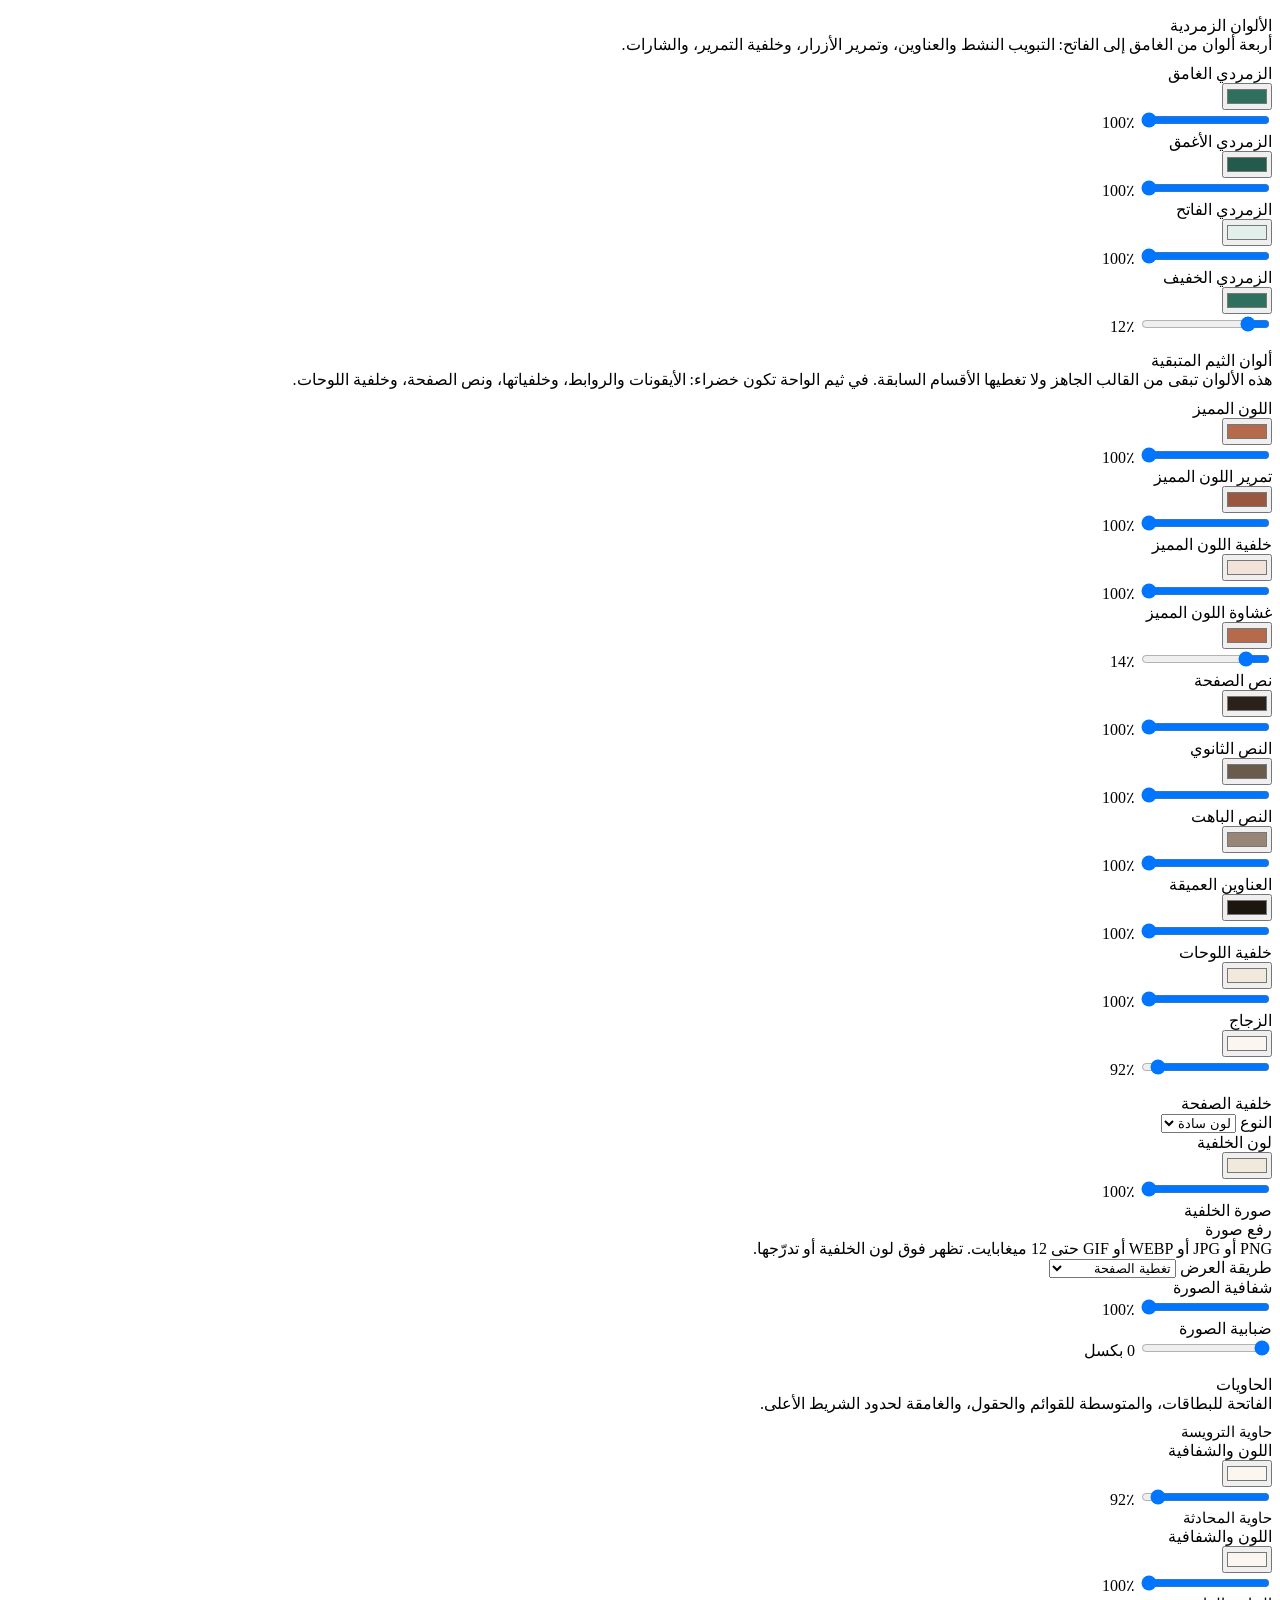
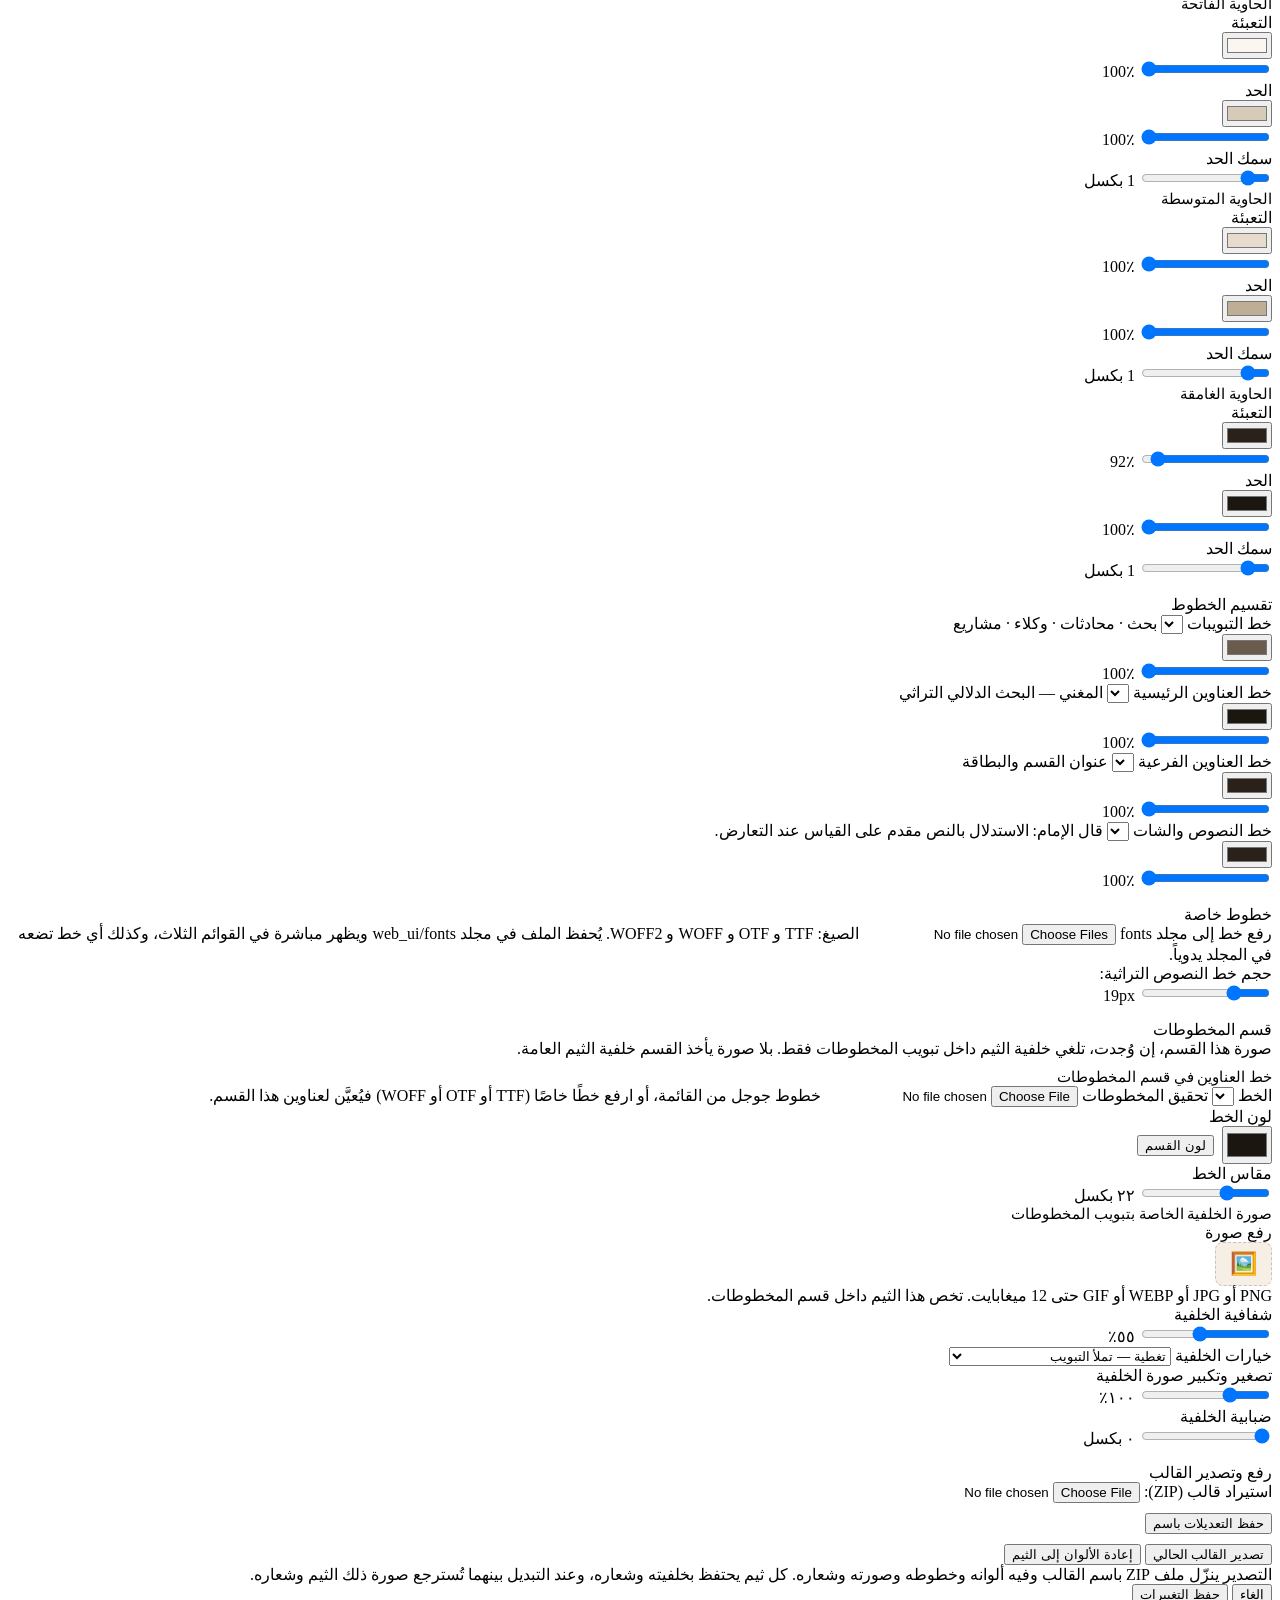
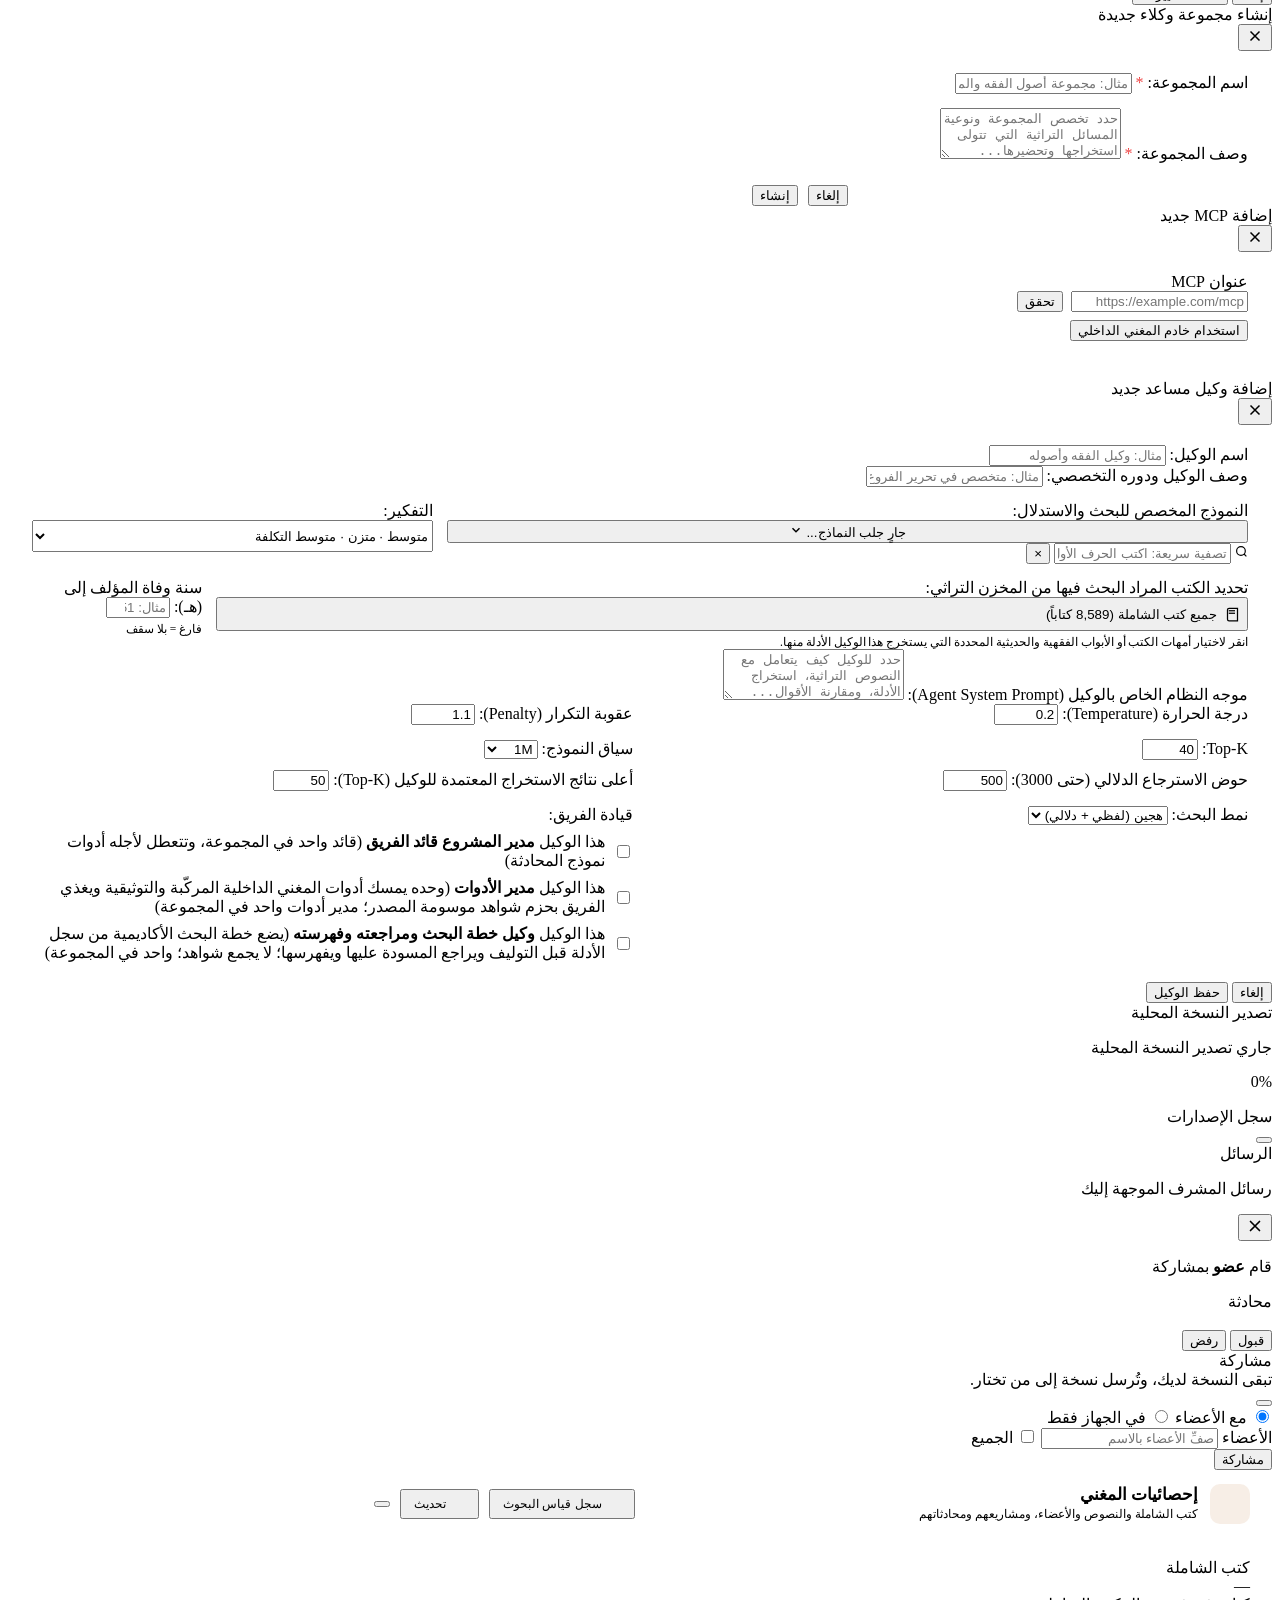
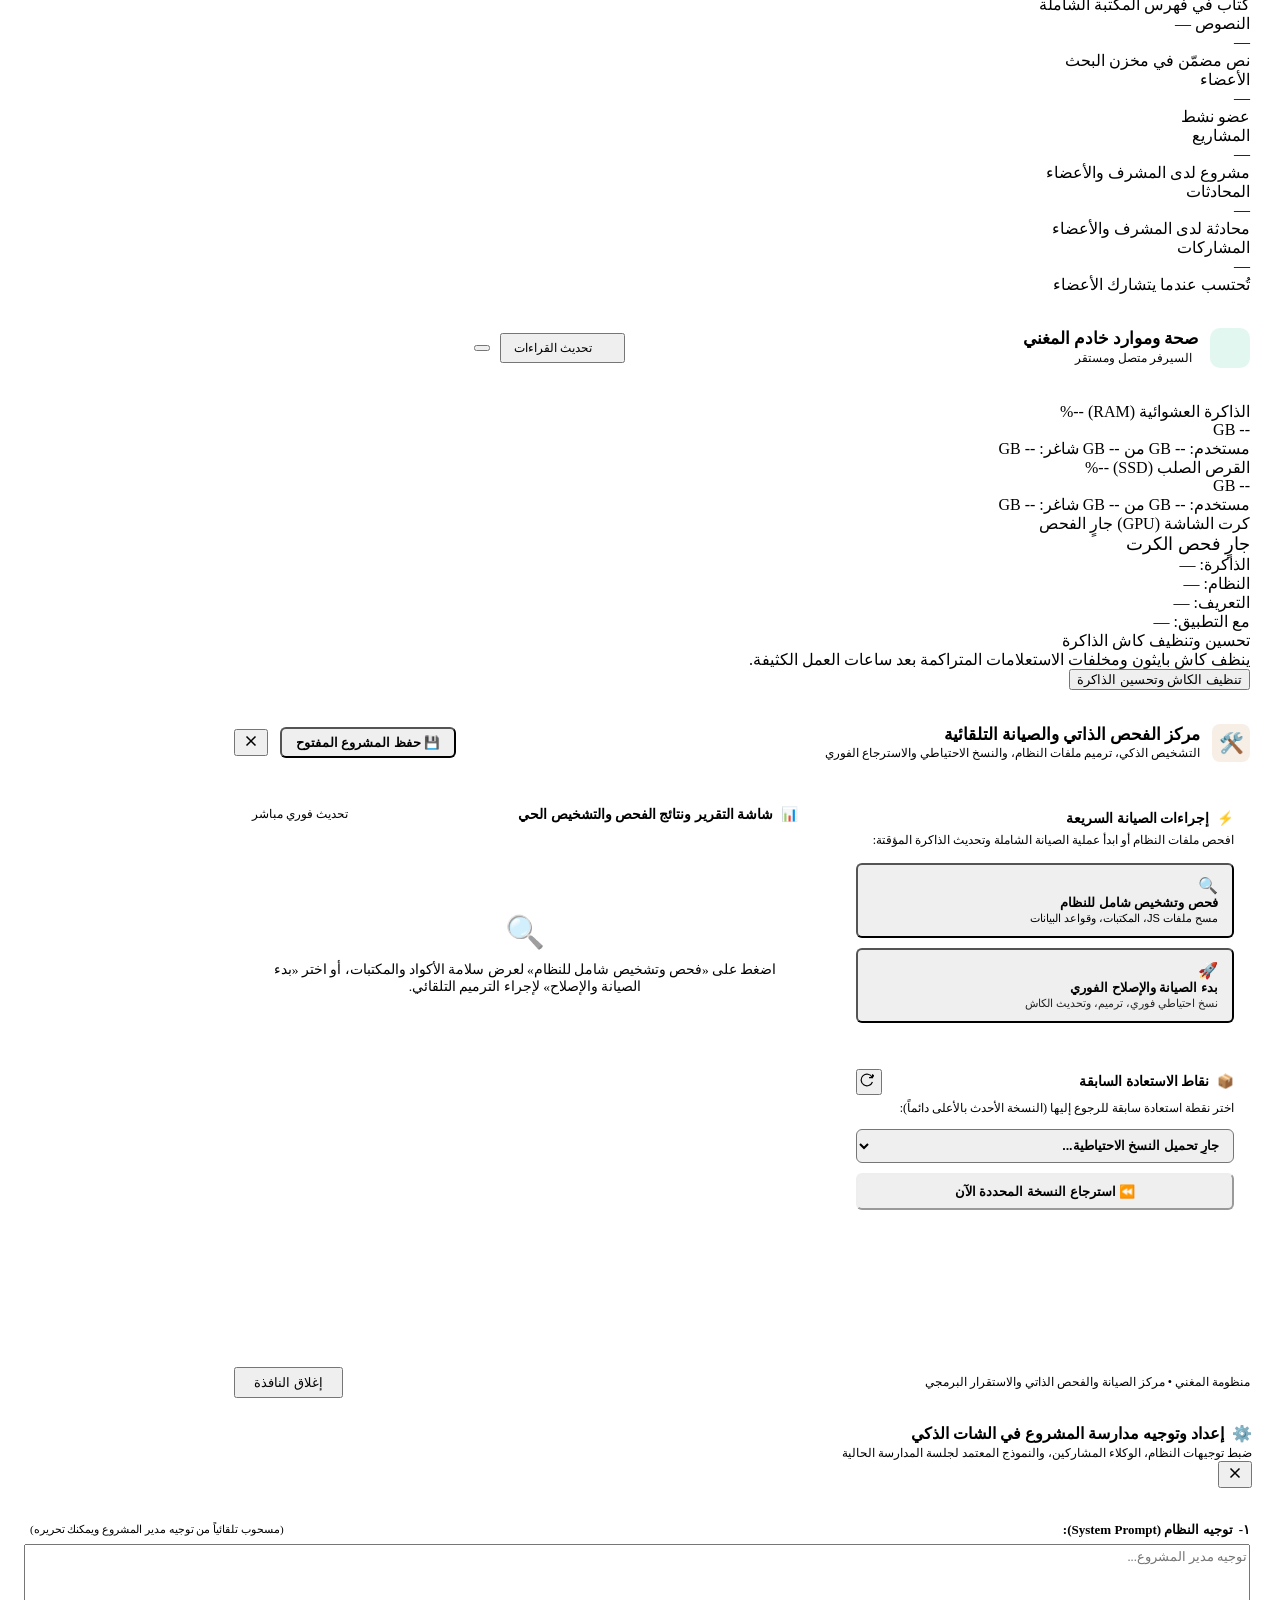
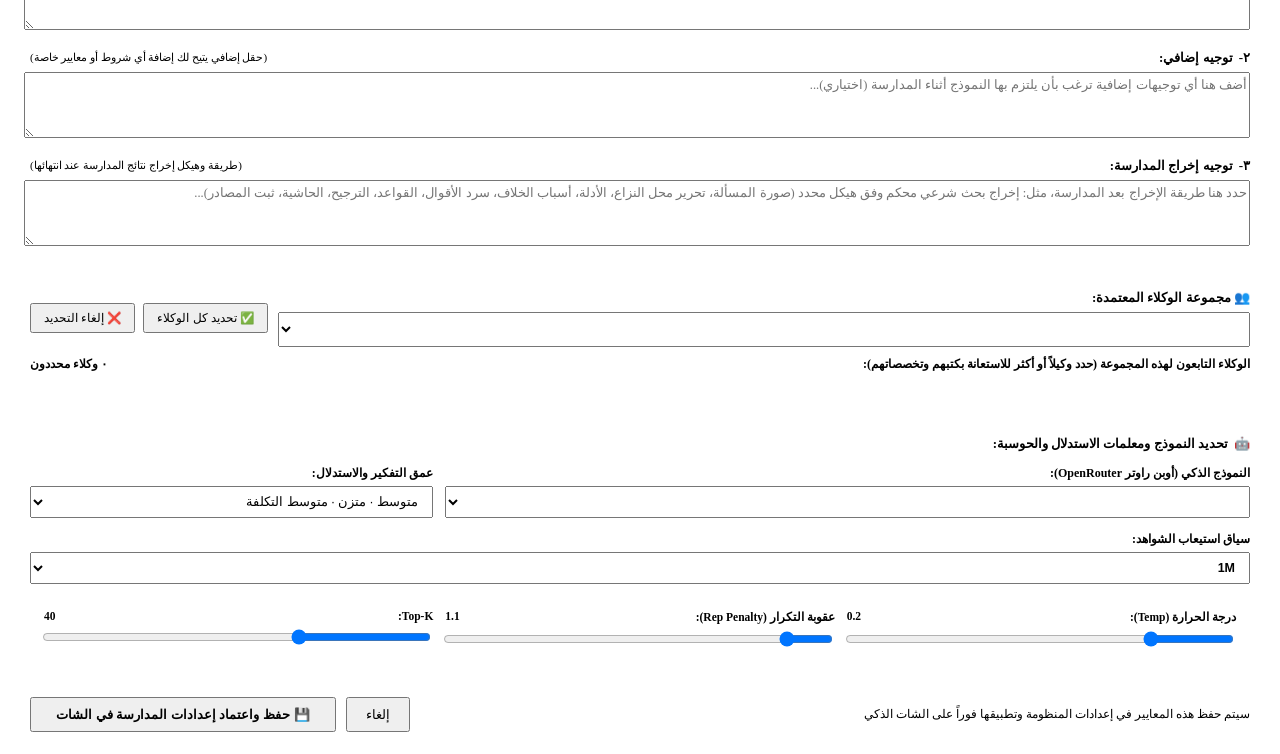
==== commit baa89c8c: "دمج إعدادات المخطوطات في الواجهة البصرية لكل ثيم 1.10.890 Co-authored-by: Cursor <cursoragent@cursor" ====
--- a/web_ui/templates/index.html
+++ b/web_ui/templates/index.html
@@ -7,7 +7,7 @@
     <title>المغني</title>
     <meta name="description"
         content="منظومة المغني - من الفكرة إلي النشر، مع محادثة ذكية ووكلاء مساعدين">
-    <link rel="stylesheet" href="/static/css/claude_theme.css?v=1.10.885">
+    <link rel="stylesheet" href="/static/css/claude_theme.css?v=1.10.890">
     <link rel="stylesheet" href="/static/vendor/katex/katex.min.css">
     <link rel="preconnect" href="https://fonts.googleapis.com">
     <link rel="preconnect" href="https://fonts.gstatic.com" crossorigin>
@@ -28,7 +28,7 @@
                 <div class="brand-title">
                     <img class="brand-mark" src="/static/brand-mark.png?v=1.10.844" alt="المغني">
                 </div>
-                <span class="brand-subtitle-1" id="appVersionLabel">إصدار رقم 1.10.889 (نسخة تجريبية)</span>
+                <span class="brand-subtitle-1" id="appVersionLabel">إصدار رقم 1.10.890 (نسخة تجريبية)</span>
             </div>
 
             <div class="header-actions">
@@ -4030,9 +4030,6 @@
                     <button class="settings-tab-btn active" id="setNavVisual" onclick="switchSettingsTab('visual')">
                         إعدادات الواجهة البصرية
                     </button>
-                    <button class="settings-tab-btn" id="setNavMsVisual" onclick="switchSettingsTab('msvisual')">
-                        الواجهة البصرية للمخطوطات
-                    </button>
                     <button class="settings-tab-btn" id="setNavProviders" onclick="switchSettingsTab('providers')">
                         وكلاء النماذج والمزودين
                     </button>
@@ -4601,36 +4598,45 @@
                             </div>
                         </div>
 
-                        <div class="settings-section-title" style="margin-top: 15px;">رفع وتصدير القالب</div>
+                        <div class="settings-section-title" style="margin-top: 15px;">قسم المخطوطات</div>
+                        <div class="form-help" style="margin-bottom: 10px;">صورة هذا القسم، إن وُجدت، تلغي خلفية الثيم داخل تبويب المخطوطات فقط. بلا صورة يأخذ القسم خلفية الثيم العامة.</div>
+                        <div class="settings-section-title" style="font-size: 15px;">خط العناوين في قسم المخطوطات</div>
                         <div class="form-group">
-                            <label>استيراد قالب (ZIP):</label>
-                            <input type="file" id="templateFileInput" accept=".zip,.json,.css,application/zip" class="form-input"
-                                onchange="handleTemplateUpload(event)">
-                            <div class="lab-row" style="margin-top: 10px;">
-                                <button type="button" class="btn-flat-secondary" onclick="saveVisualThemeAs()">حفظ التعديلات باسم</button>
-                            </div>
-                            <div class="lab-row" style="margin-top: 10px;">
-                                <button type="button" class="btn-flat-secondary" onclick="exportVisualTemplate()">تصدير القالب الحالي</button>
-                                <button type="button" class="btn-flat-secondary" onclick="resetVisualLab()">إعادة الألوان إلى الثيم</button>
-                            </div>
-                            <span class="form-help">التصدير ينزّل ملف ZIP باسم القالب وفيه ألوانه وخطوطه وصورته وشعاره. كل ثيم يحتفظ بخلفيته وشعاره، وعند التبديل بينهما تُسترجع صورة ذلك الثيم وشعاره.</span>
-                        </div>
-                    </div>
-
-                    <!-- الواجهة البصرية لتبويب تحقيق المخطوطات -->
-                    <div class="settings-pane" id="setPaneMsVisual" style="display: none;">
-                        <div class="settings-section-title">صورة الخلفية</div>
+                            <label for="msTitleFontSelect">الخط</label>
+                            <select id="msTitleFontSelect" class="form-select" onchange="handleMsSetting('msTitleFont', this.value)"></select>
+                            <span class="font-role-preview" id="msTitlePreview">تحقيق المخطوطات</span>
+                            <input type="file" id="msTitleFontUpload" class="form-input"
+                                accept=".ttf,.otf,.woff,.woff2,font/ttf,font/otf,font/woff,font/woff2"
+                                onchange="uploadMsTitleFont(event)">
+                            <span class="form-help">خطوط جوجل من القائمة، أو ارفع خطًا خاصًا (TTF أو OTF أو WOFF) فيُعيَّن لعناوين هذا القسم.</span>
+                        </div>
+                        <div class="form-group">
+                            <label for="msTitleColor">لون الخط</label>
+                            <div style="display:flex;gap:8px;align-items:center;">
+                                <input type="color" id="msTitleColor" class="form-input" style="max-width:90px;padding:2px;height:38px;" value="#1C1611" onchange="handleMsSetting('msTitleColor', this.value)">
+                                <button type="button" class="btn-flat-secondary" onclick="handleMsSetting('msTitleColor', '')">لون القسم</button>
+                            </div>
+                        </div>
+                        <div class="form-group">
+                            <label for="msTitleSize">مقاس الخط</label>
+                            <div class="slider-container">
+                                <input type="range" id="msTitleSize" min="14" max="40" step="1" value="22"
+                                    oninput="handleMsRange('msTitleSize', this.value, ' بكسل')">
+                                <span class="slider-value" id="msTitleSizeVal">٢٢ بكسل</span>
+                            </div>
+                        </div>
+                        <div class="settings-section-title" style="font-size: 15px;">صورة الخلفية الخاصة بتبويب المخطوطات</div>
                         <div class="form-group">
                             <label for="msBgInput">رفع صورة</label>
                             <div style="display:flex;gap:10px;align-items:flex-start;">
                                 <label for="msBgInput" title="رفع صورة الخلفية" style="cursor:pointer;border:1px dashed var(--border-hover, #c9c2b8);border-radius:8px;padding:10px 14px;font-size:22px;line-height:1;background:var(--accent-subtle, #f5efe6);">🖼️</label>
                                 <img id="msBgThumb" alt="معاينة خلفية المخطوطات" style="display:none;width:74px;height:96px;object-fit:cover;border:1px solid var(--border-hover, #c9c2b8);border-radius:6px;background:#fff;">
-                                <button type="button" id="msBgRemove" class="btn-flat-secondary" style="display:none;" onclick="removeMsBackground()">حذف الصورة والعودة للافتراضية</button>
+                                <button type="button" id="msBgRemove" class="btn-flat-secondary" style="display:none;" onclick="removeMsBackground()">حذف الصورة واستخدام خلفية الثيم</button>
                             </div>
                             <input type="file" id="msBgInput" class="form-input" style="display:none;"
                                 accept="image/png,image/jpeg,image/webp,image/gif"
                                 onchange="uploadMsBackground(event)">
-                            <span class="form-help">PNG أو JPG أو WEBP أو GIF حتى 12 ميغابايت. بلا رفع تبقى لوحة المخطوط الافتراضية.</span>
+                            <span class="form-help">PNG أو JPG أو WEBP أو GIF حتى 12 ميغابايت. تخص هذا الثيم داخل قسم المخطوطات.</span>
                         </div>
                         <div class="form-group">
                             <label for="msBgOpacity">شفافية الخلفية</label>
@@ -4668,84 +4674,22 @@
                             </div>
                         </div>
 
-                        <div class="settings-section-title" style="margin-top: 15px;">حاويات القسم</div>
+                        <div class="settings-section-title" style="margin-top: 15px;">رفع وتصدير القالب</div>
                         <div class="form-group">
-                            <label for="msCardColor">لون خلفية الحاويات</label>
-                            <input type="color" id="msCardColor" class="form-input" style="max-width:90px;padding:2px;height:38px;" value="#fdfaf4" onchange="handleMsSetting('msCardColor', this.value)">
-                        </div>
-                        <div class="form-group">
-                            <label for="msCardOpacity">شفافية اللون</label>
-                            <div class="slider-container">
-                                <input type="range" id="msCardOpacity" min="0" max="100" step="1" value="12"
-                                    oninput="handleMsRange('msCardOpacity', this.value, '٪')">
-                                <span class="slider-value" id="msCardOpacityVal">١٢٪</span>
-                            </div>
-                        </div>
-                        <div class="form-group">
-                            <label for="msBorderColor">لون الحدود</label>
-                            <input type="color" id="msBorderColor" class="form-input" style="max-width:90px;padding:2px;height:38px;" value="#c9c2b8" onchange="handleMsSetting('msBorderColor', this.value)">
-                        </div>
-                        <div class="form-group">
-                            <label for="msBorderOpacity">شفافية الحدود</label>
-                            <div class="slider-container">
-                                <input type="range" id="msBorderOpacity" min="0" max="100" step="1" value="55"
-                                    oninput="handleMsRange('msBorderOpacity', this.value, '٪')">
-                                <span class="slider-value" id="msBorderOpacityVal">٥٥٪</span>
-                            </div>
-                        </div>
-
-                        <div class="settings-section-title" style="margin-top: 15px;">خط القسم</div>
-                        <div class="form-group">
-                            <label for="msTextFontSelect">نوع الخط</label>
-                            <select id="msTextFontSelect" class="form-select" onchange="handleMsSetting('msTextFont', this.value)"></select>
-                            <span class="font-role-preview" id="msTextPreview">نص قسم تحقيق المخطوطات</span>
-                            <input type="file" id="msTextFontUpload" class="form-input"
-                                accept=".ttf,.otf,.woff,.woff2,font/ttf,font/otf,font/woff,font/woff2"
-                                onchange="uploadMsTextFont(event)">
-                            <span class="form-help">لنصوص القسم. العنوان «تحقيق المخطوطات» من قسم العناوين.</span>
-                        </div>
-                        <div class="form-group">
-                            <label for="msTextSize">مقاس الخط</label>
-                            <div class="slider-container">
-                                <input type="range" id="msTextSize" min="12" max="28" step="1" value="15"
-                                    oninput="handleMsRange('msTextSize', this.value, ' بكسل')">
-                                <span class="slider-value" id="msTextSizeVal">١٥ بكسل</span>
-                            </div>
-                        </div>
-                        <div class="form-group">
-                            <label for="msTextColor">لون الخط</label>
-                            <div style="display:flex;gap:8px;align-items:center;">
-                                <input type="color" id="msTextColor" class="form-input" style="max-width:90px;padding:2px;height:38px;" value="#2A221A" onchange="handleMsSetting('msTextColor', this.value)">
-                                <button type="button" class="btn-flat-secondary" onclick="handleMsSetting('msTextColor', '')">اللون الافتراضي</button>
-                            </div>
-                        </div>
-
-                        <div class="settings-section-title" style="margin-top: 15px;">خط العناوين في قسم المخطوطات</div>
-                        <div class="form-group">
-                            <label for="msTitleFontSelect">الخط</label>
-                            <select id="msTitleFontSelect" class="form-select" onchange="handleMsSetting('msTitleFont', this.value)"></select>
-                            <span class="font-role-preview" id="msTitlePreview">تحقيق المخطوطات</span>
-                            <input type="file" id="msTitleFontUpload" class="form-input"
-                                accept=".ttf,.otf,.woff,.woff2,font/ttf,font/otf,font/woff,font/woff2"
-                                onchange="uploadMsTitleFont(event)">
-                            <span class="form-help">خطوط جوجل من القائمة، أو ارفع خطًا خاصًا (TTF أو OTF أو WOFF) فيُعيَّن لعناوين هذا القسم.</span>
-                        </div>
-                        <div class="form-group">
-                            <label for="msTitleColor">لون الخط</label>
-                            <div style="display:flex;gap:8px;align-items:center;">
-                                <input type="color" id="msTitleColor" class="form-input" style="max-width:90px;padding:2px;height:38px;" value="#1C1611" onchange="handleMsSetting('msTitleColor', this.value)">
-                                <button type="button" class="btn-flat-secondary" onclick="handleMsSetting('msTitleColor', '')">لون القسم</button>
-                            </div>
-                        </div>
-                        <div class="form-group">
-                            <label for="msTitleSize">مقاس الخط</label>
-                            <div class="slider-container">
-                                <input type="range" id="msTitleSize" min="14" max="40" step="1" value="22"
-                                    oninput="handleMsRange('msTitleSize', this.value, ' بكسل')">
-                                <span class="slider-value" id="msTitleSizeVal">٢٢ بكسل</span>
-                            </div>
-                        </div>
-                    </div>
+                            <label>استيراد قالب (ZIP):</label>
+                            <input type="file" id="templateFileInput" accept=".zip,.json,.css,application/zip" class="form-input"
+                                onchange="handleTemplateUpload(event)">
+                            <div class="lab-row" style="margin-top: 10px;">
+                                <button type="button" class="btn-flat-secondary" onclick="saveVisualThemeAs()">حفظ التعديلات باسم</button>
+                            </div>
+                            <div class="lab-row" style="margin-top: 10px;">
+                                <button type="button" class="btn-flat-secondary" onclick="exportVisualTemplate()">تصدير القالب الحالي</button>
+                                <button type="button" class="btn-flat-secondary" onclick="resetVisualLab()">إعادة الألوان إلى الثيم</button>
+                            </div>
+                            <span class="form-help">التصدير ينزّل ملف ZIP باسم القالب وفيه ألوانه وخطوطه وصورته وشعاره. كل ثيم يحتفظ بخلفيته وشعاره، وعند التبديل بينهما تُسترجع صورة ذلك الثيم وشعاره.</span>
+                        </div>
+                    </div>
+
 
                     <!-- تبويب الطباعة: خطوط الورقة المقسّمة والخط الفاصل -->
                     <div class="settings-pane" id="setPanePrint" style="display: none;">
@@ -7663,7 +7607,7 @@
     <script src="/static/js/markmap-lib.min.js"></script>
     <script src="/static/js/g6.min.js"></script>
     <script src="/static/js/g2.min.js"></script>
-    <script src="/static/js/app.js?v=1.10.889"></script>
+    <script src="/static/js/app.js?v=1.10.890"></script>
     <script src="/static/js/search.js?v=1.10.844"></script>
     <script src="/static/js/reader.js?v=1.10.844"></script>
     <script src="/static/js/force3d.js?v=1.10.844"></script>
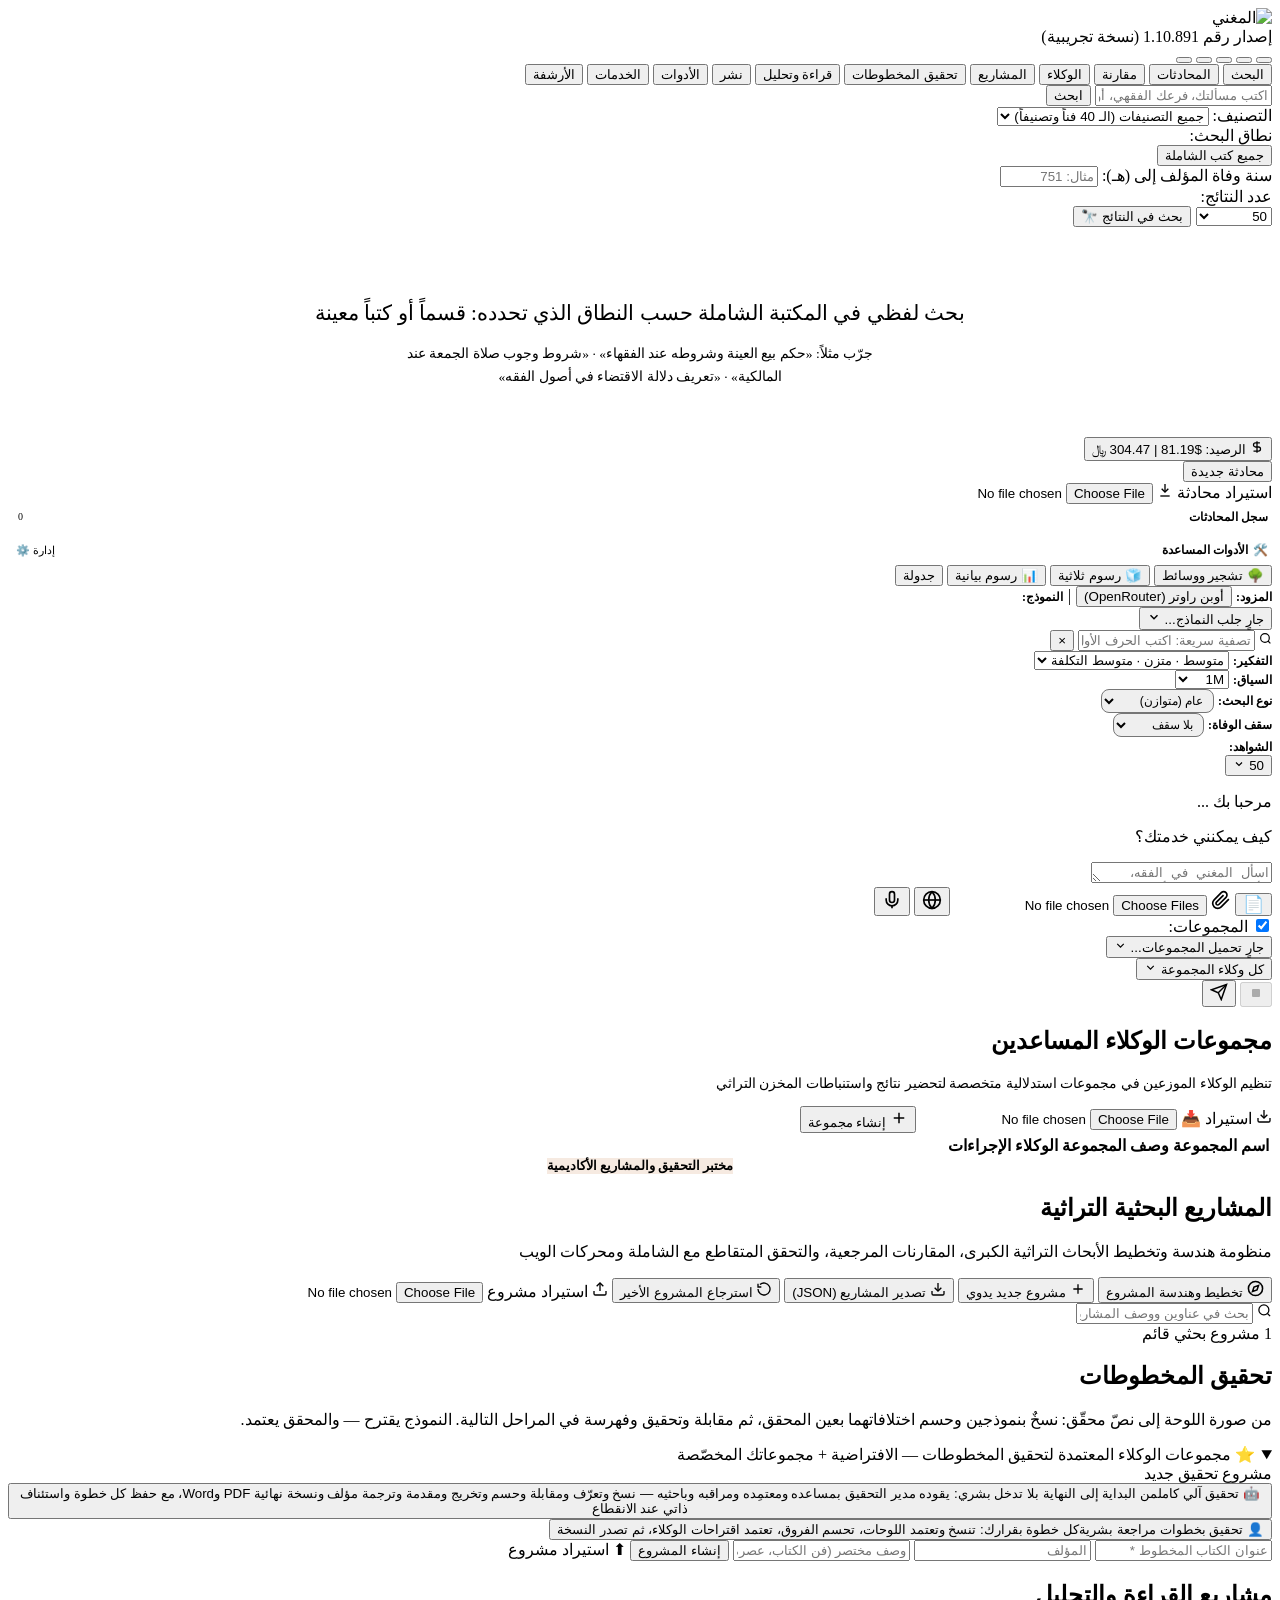
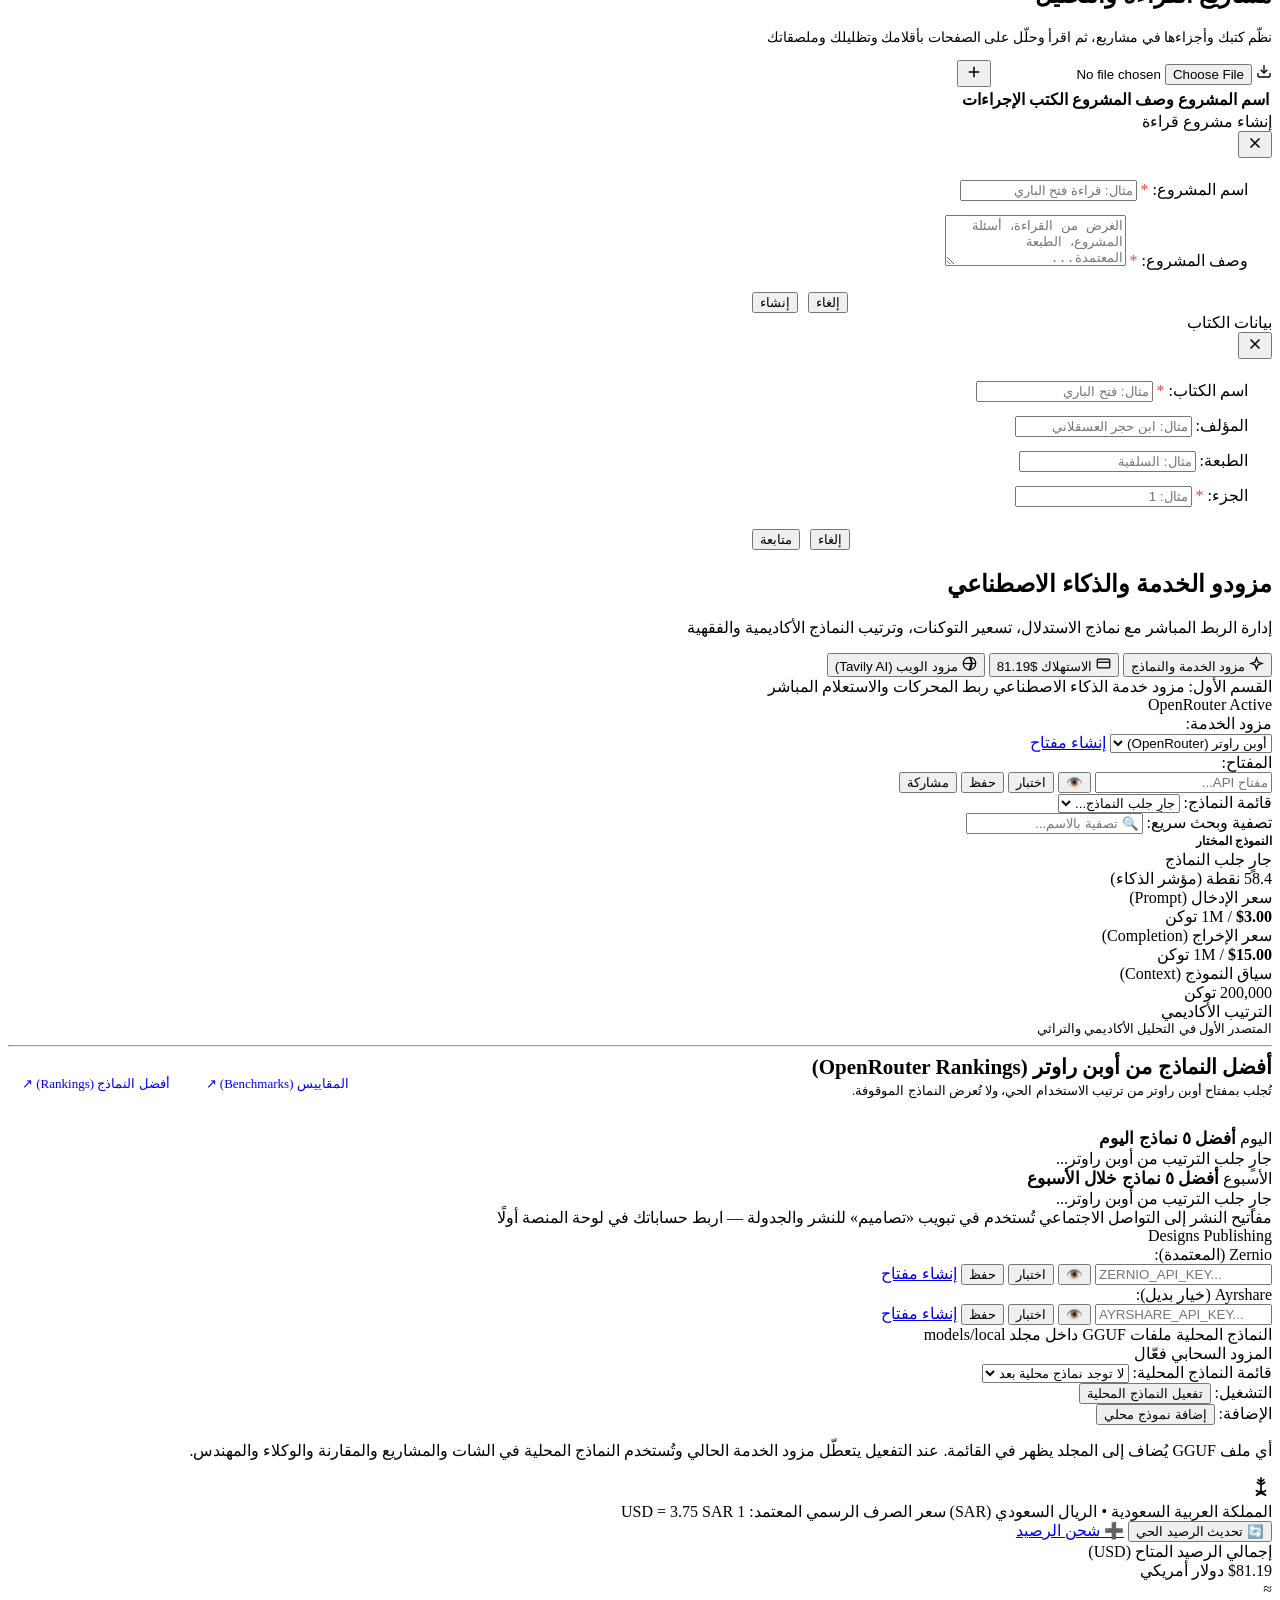
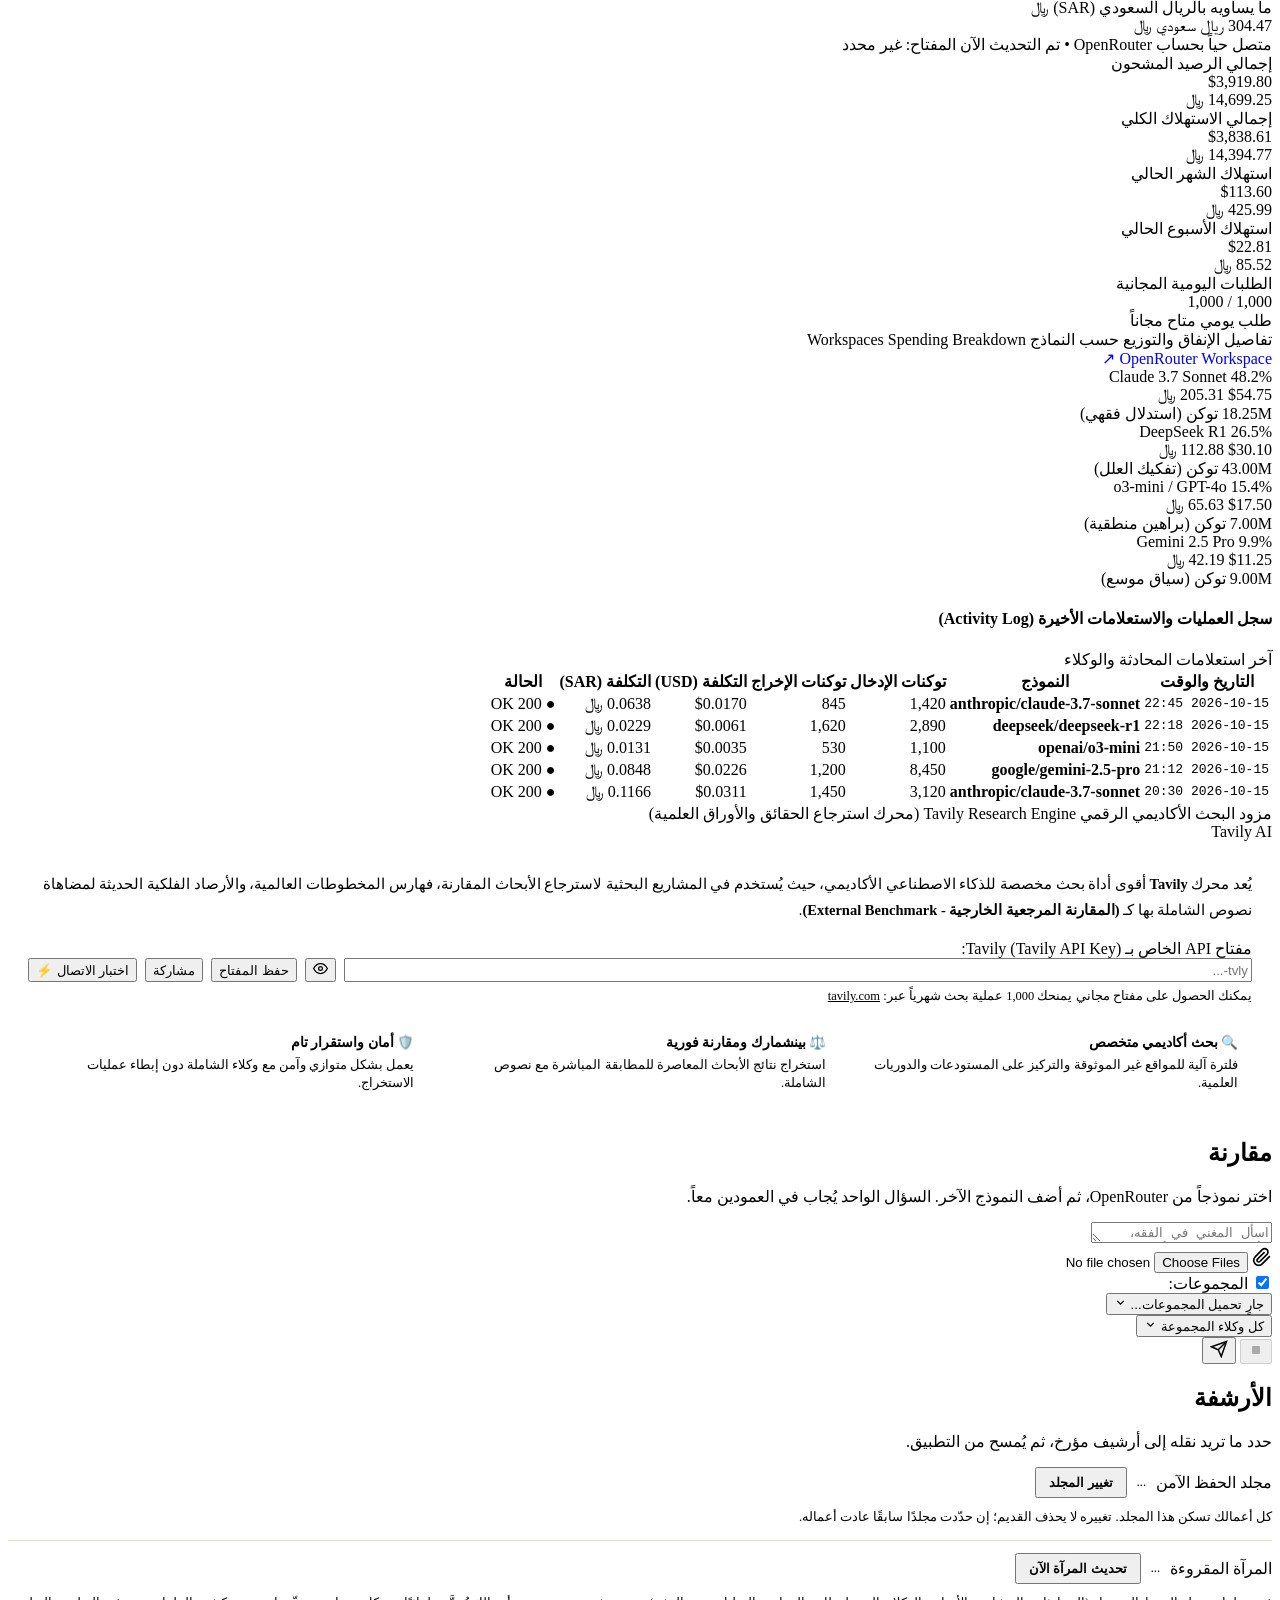
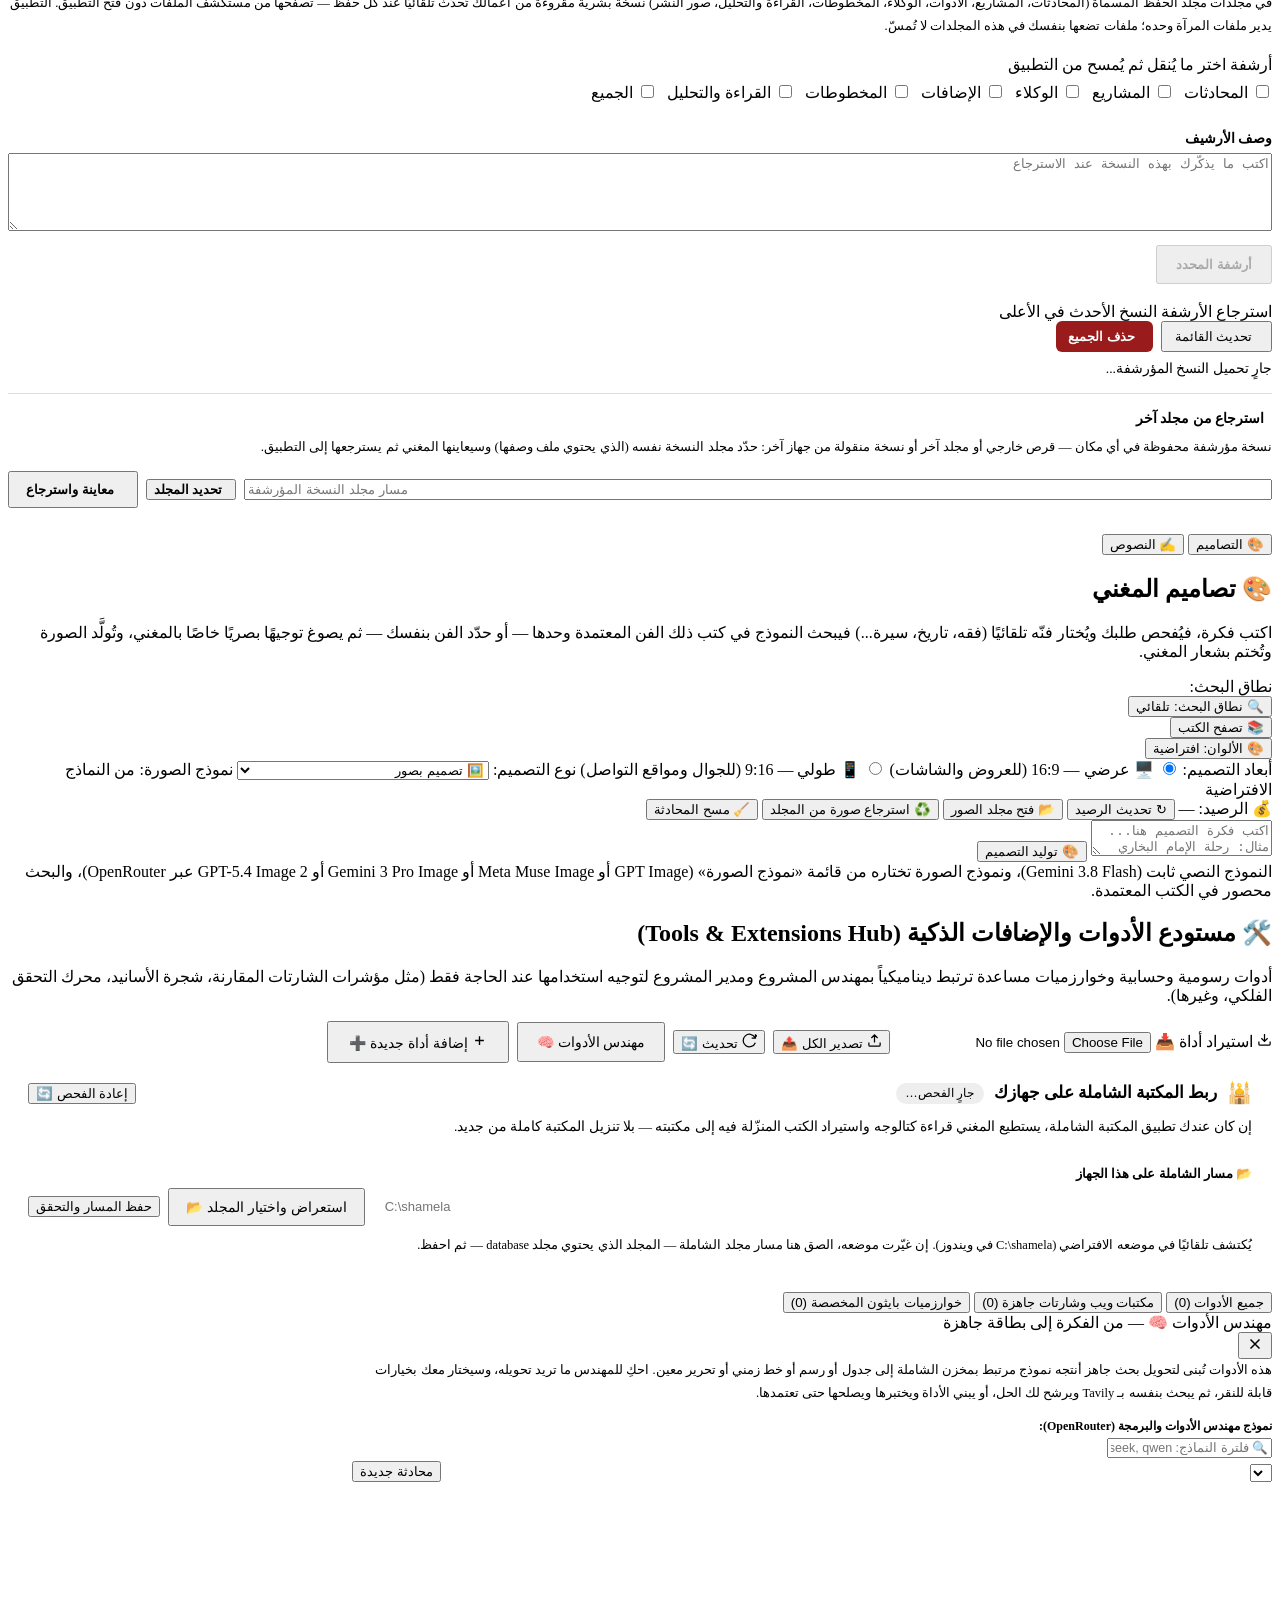
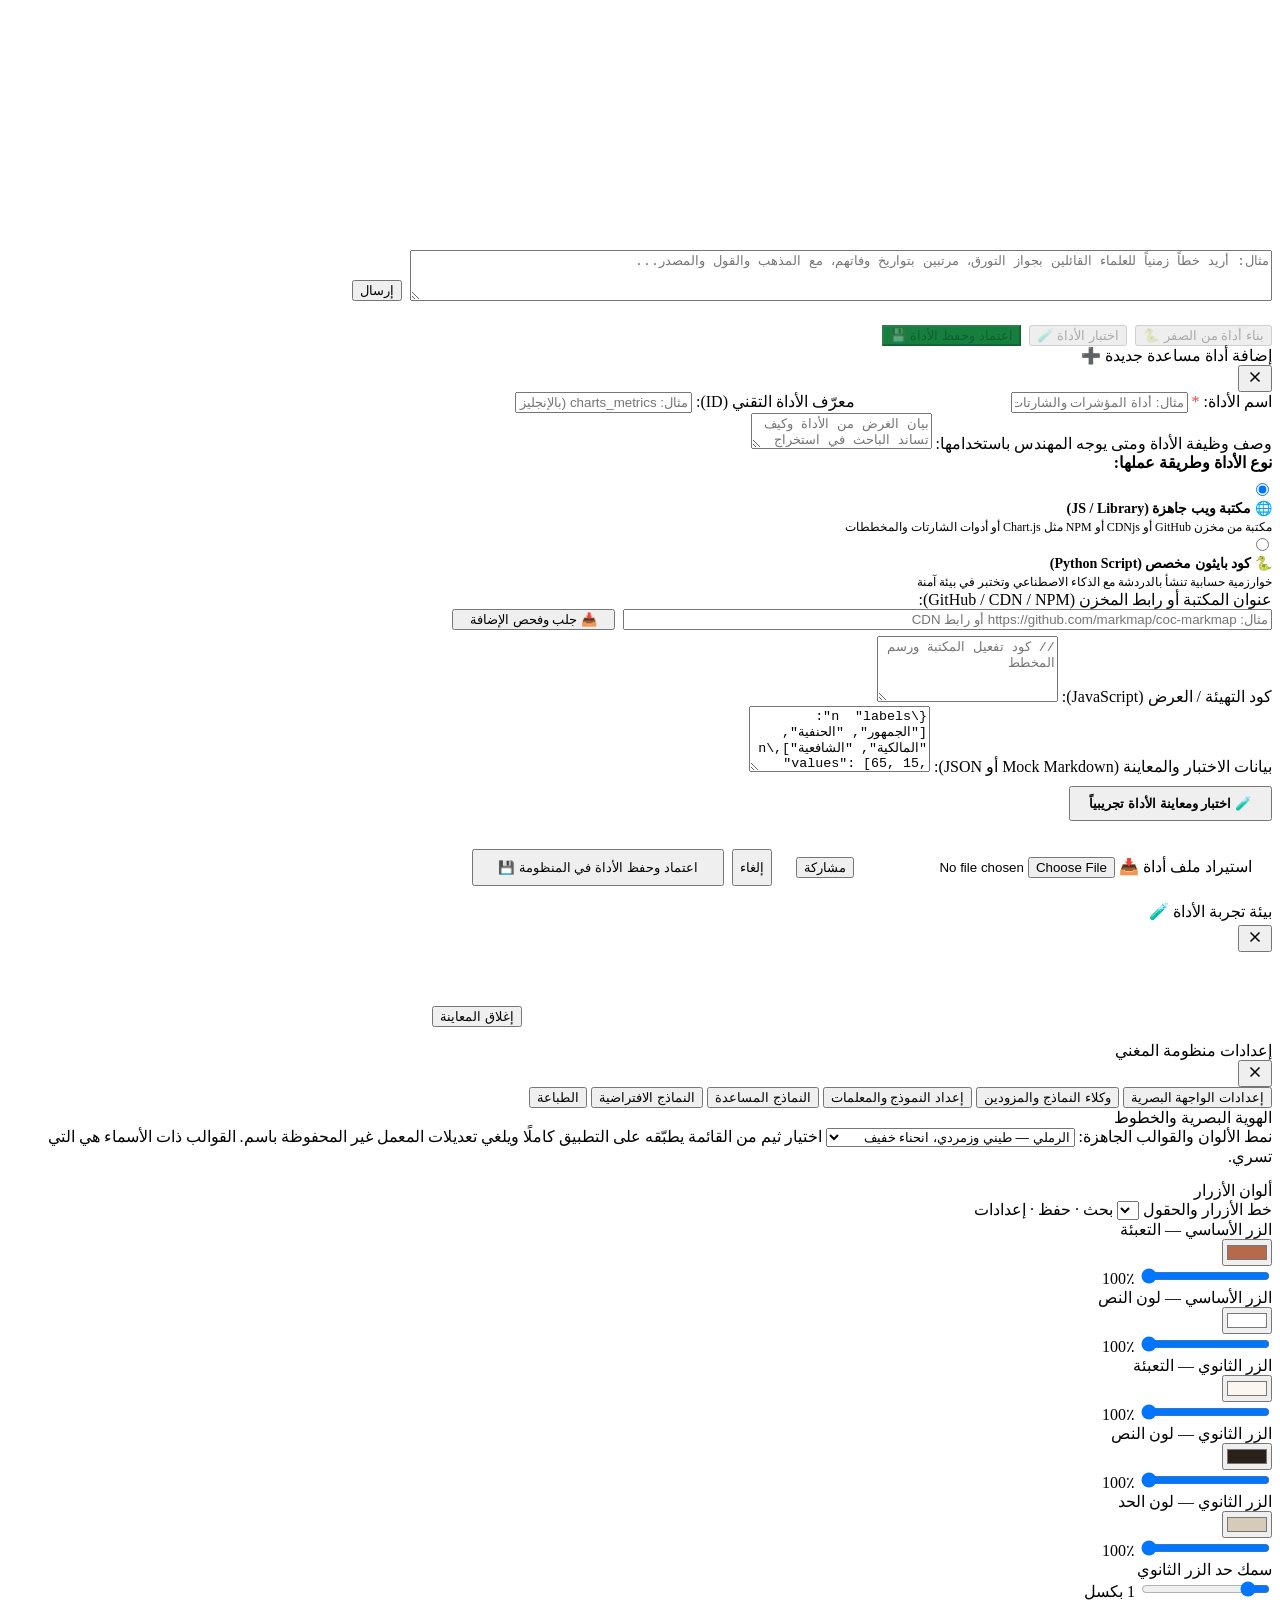
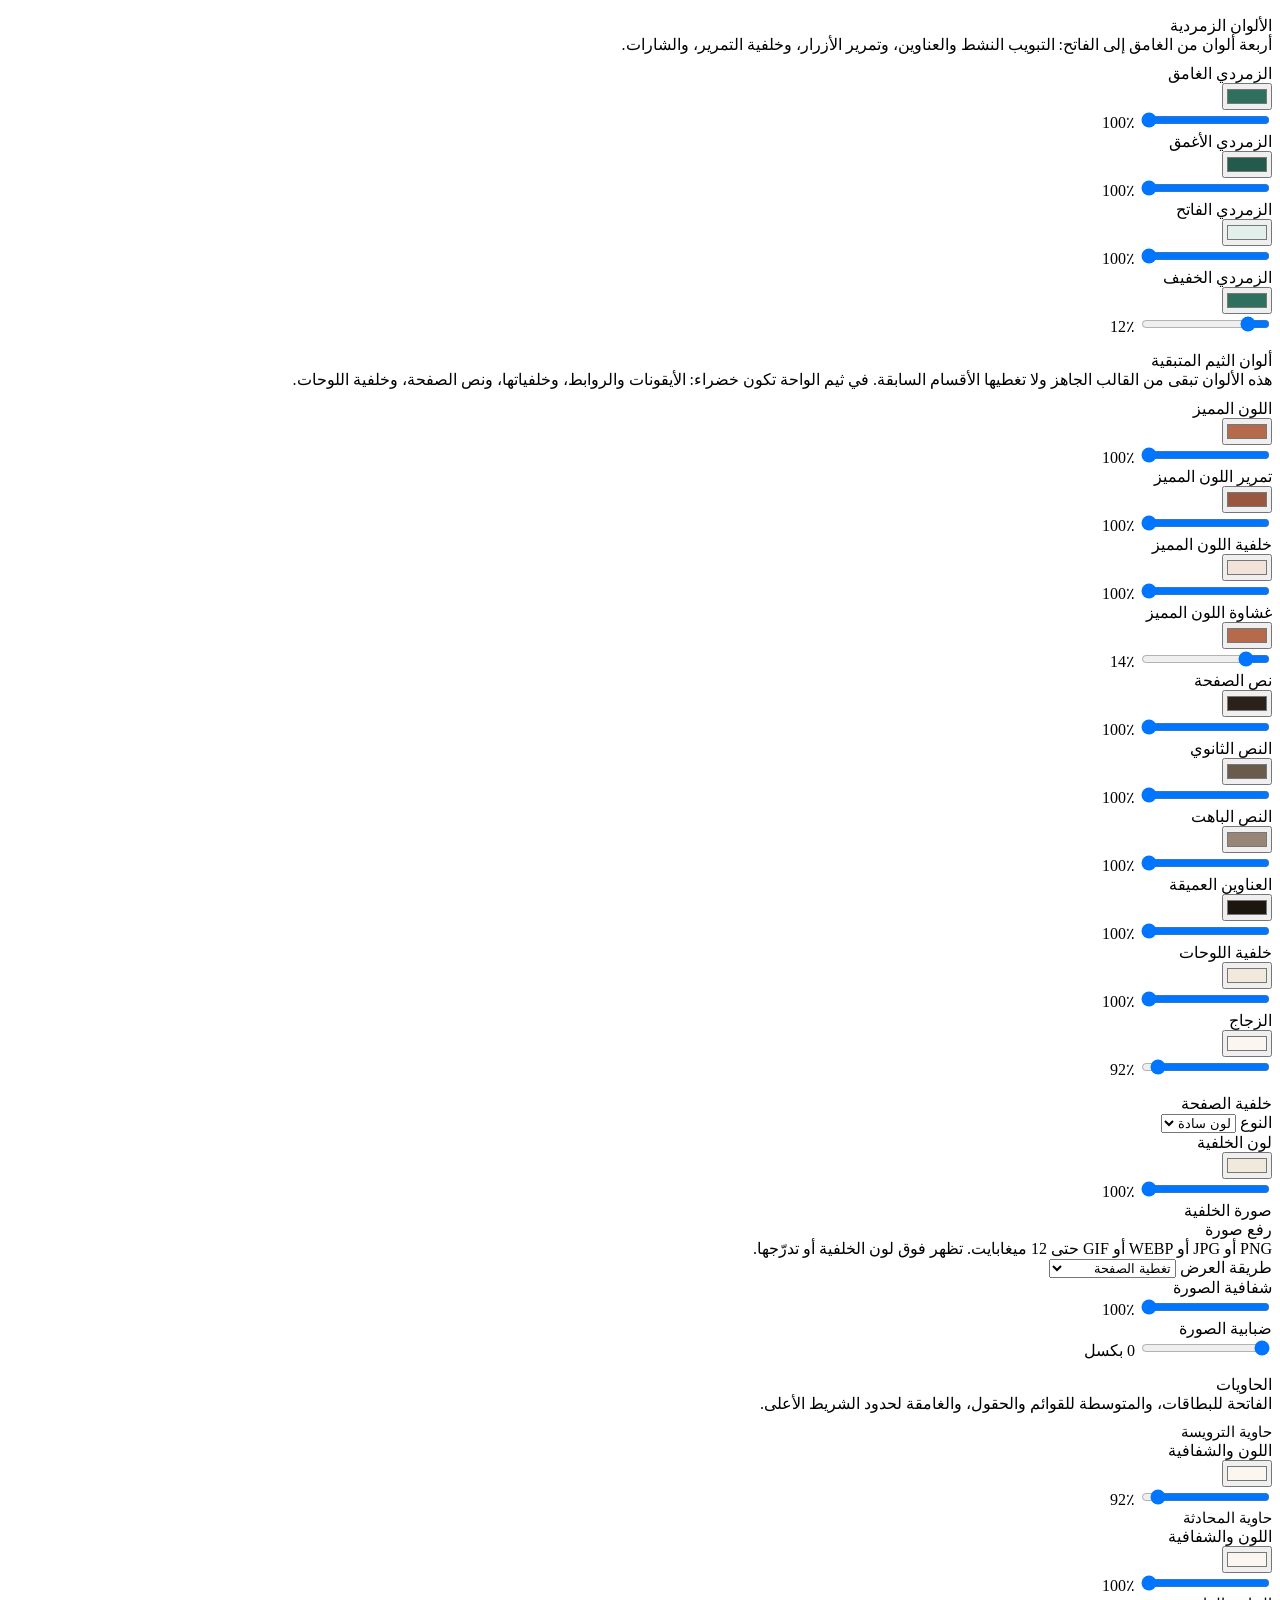
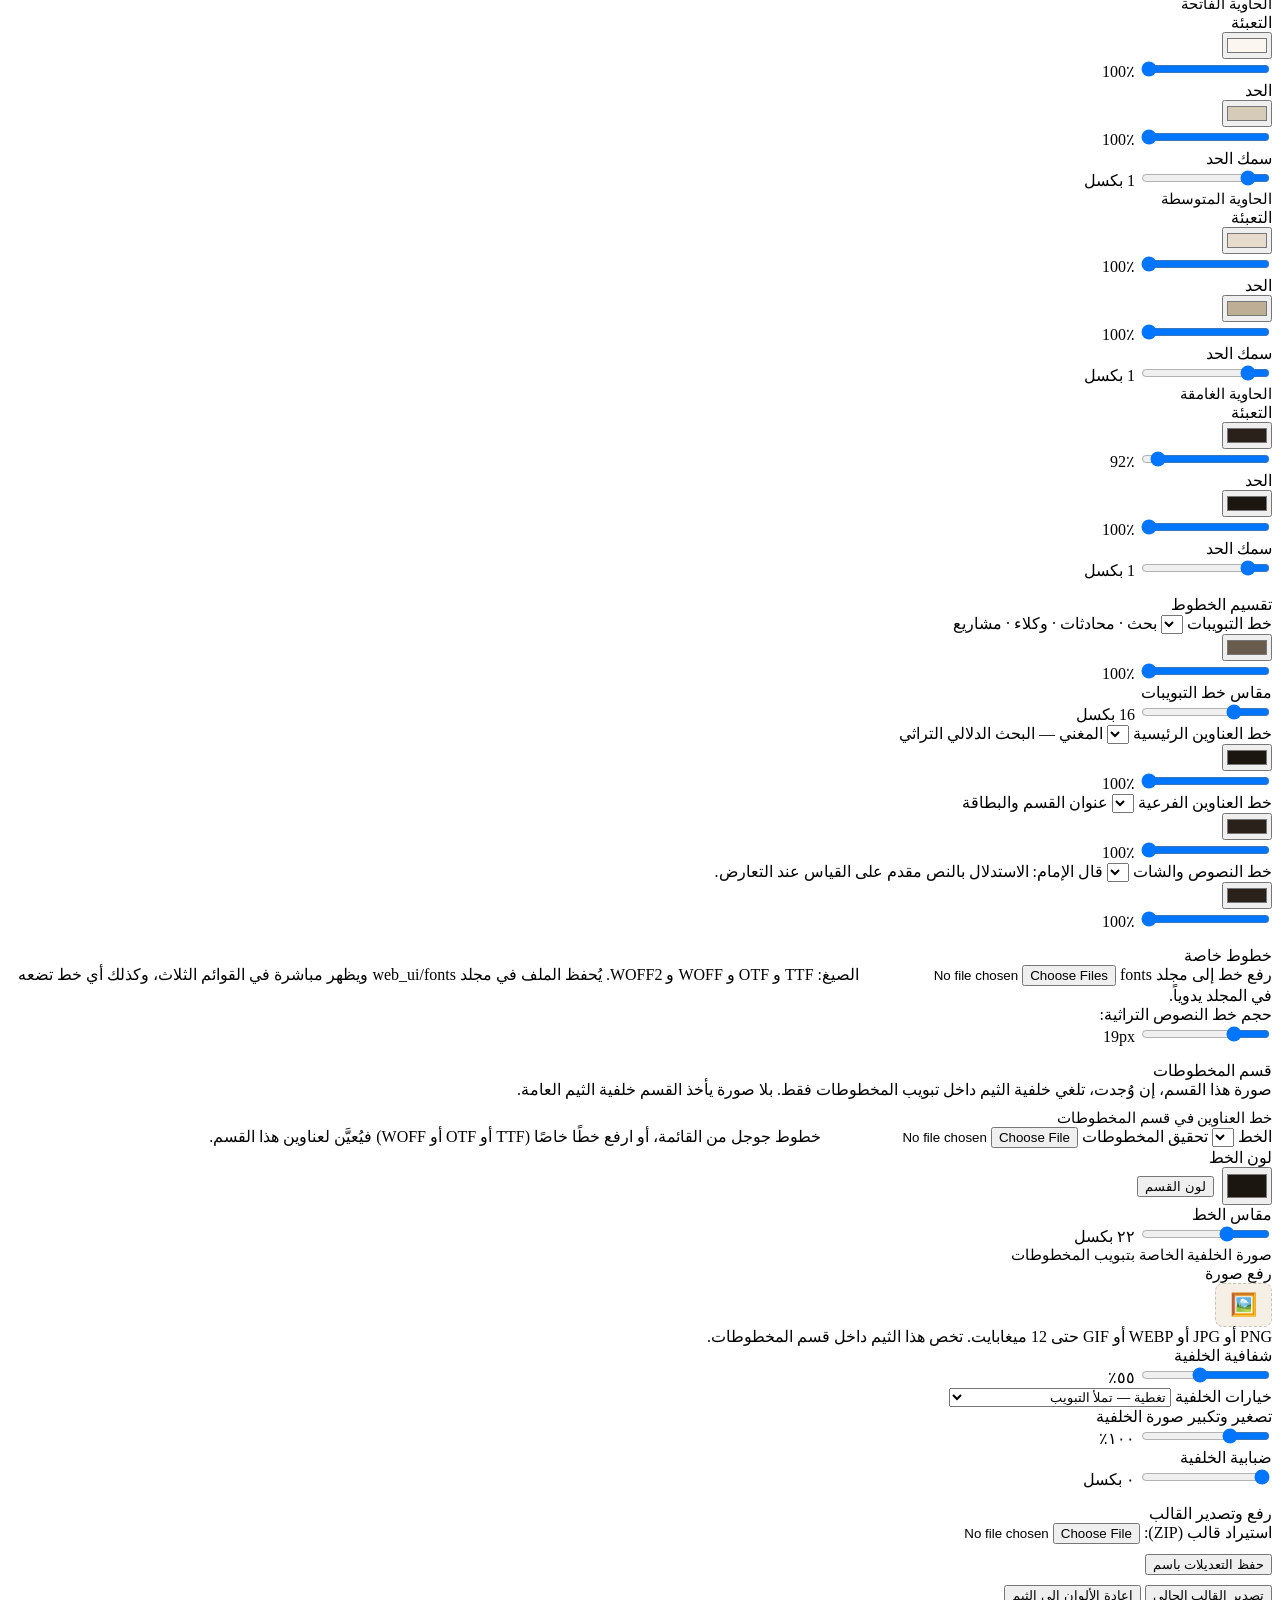
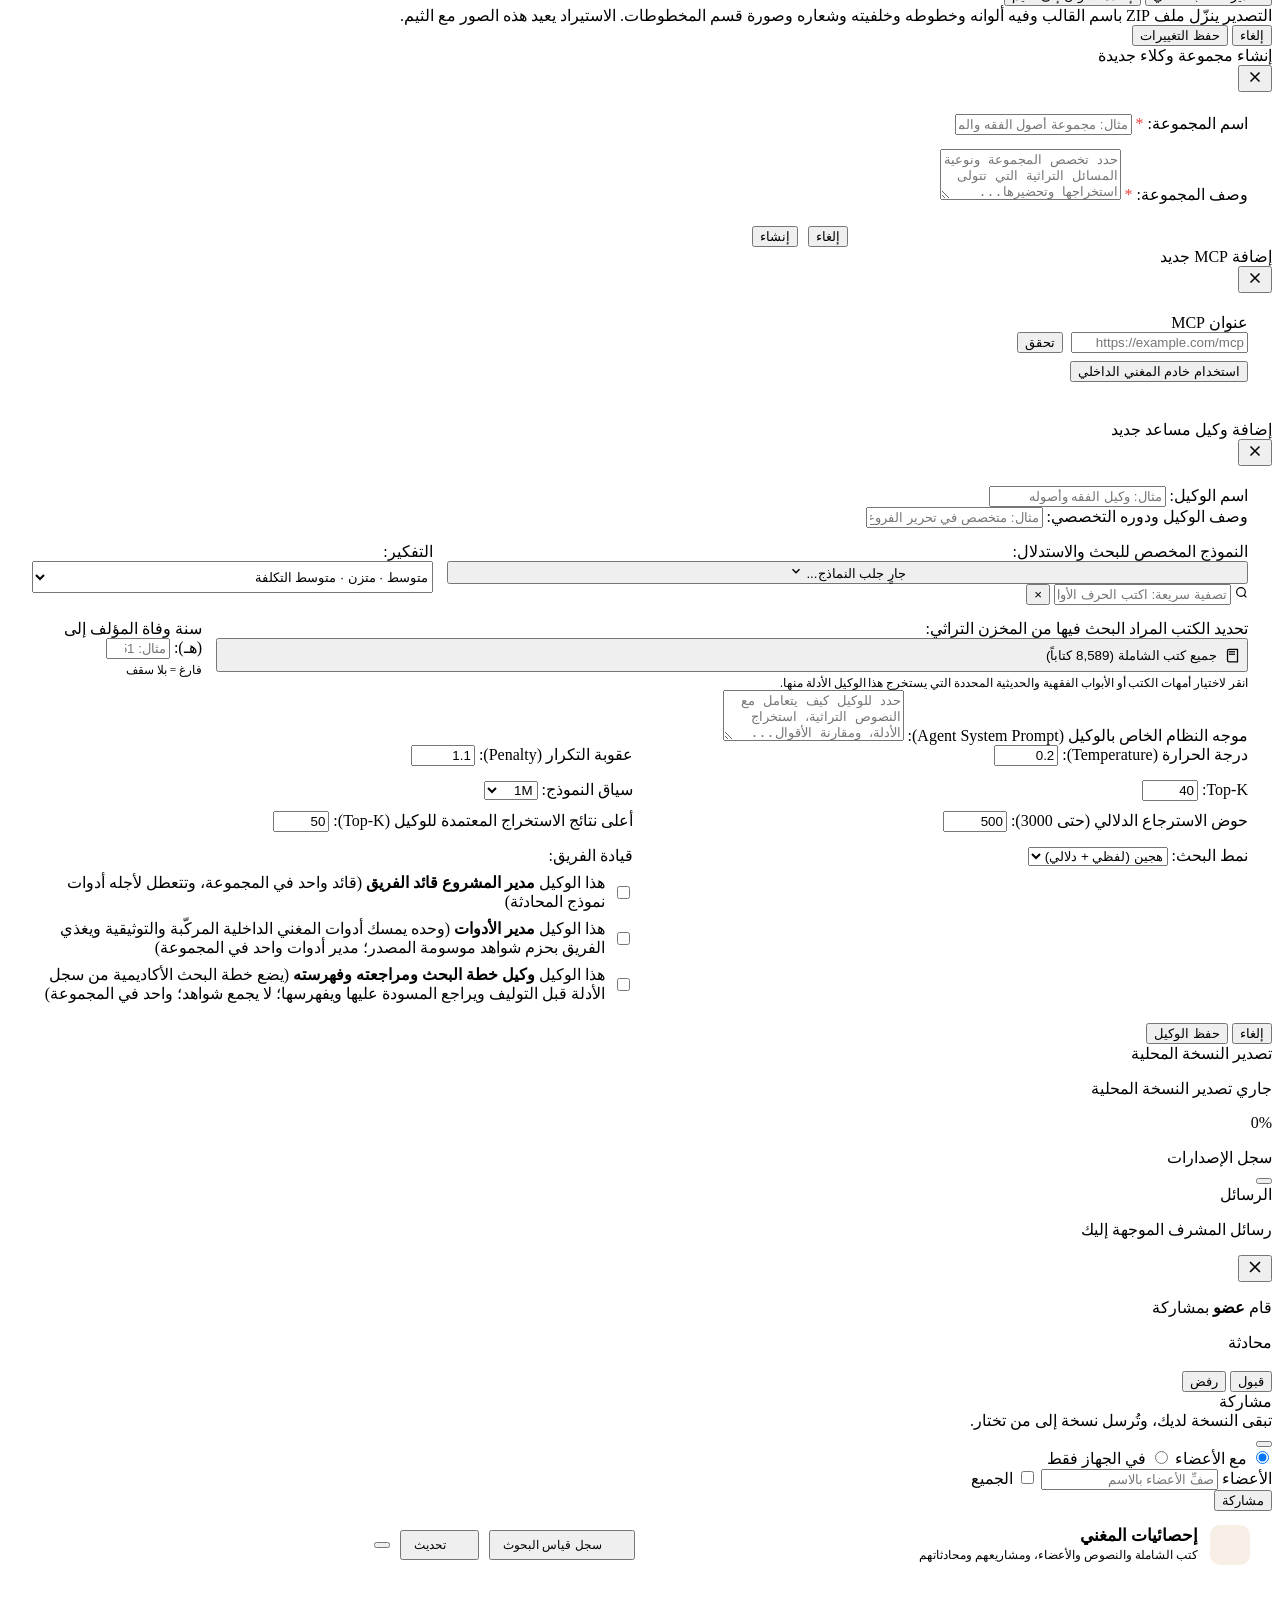
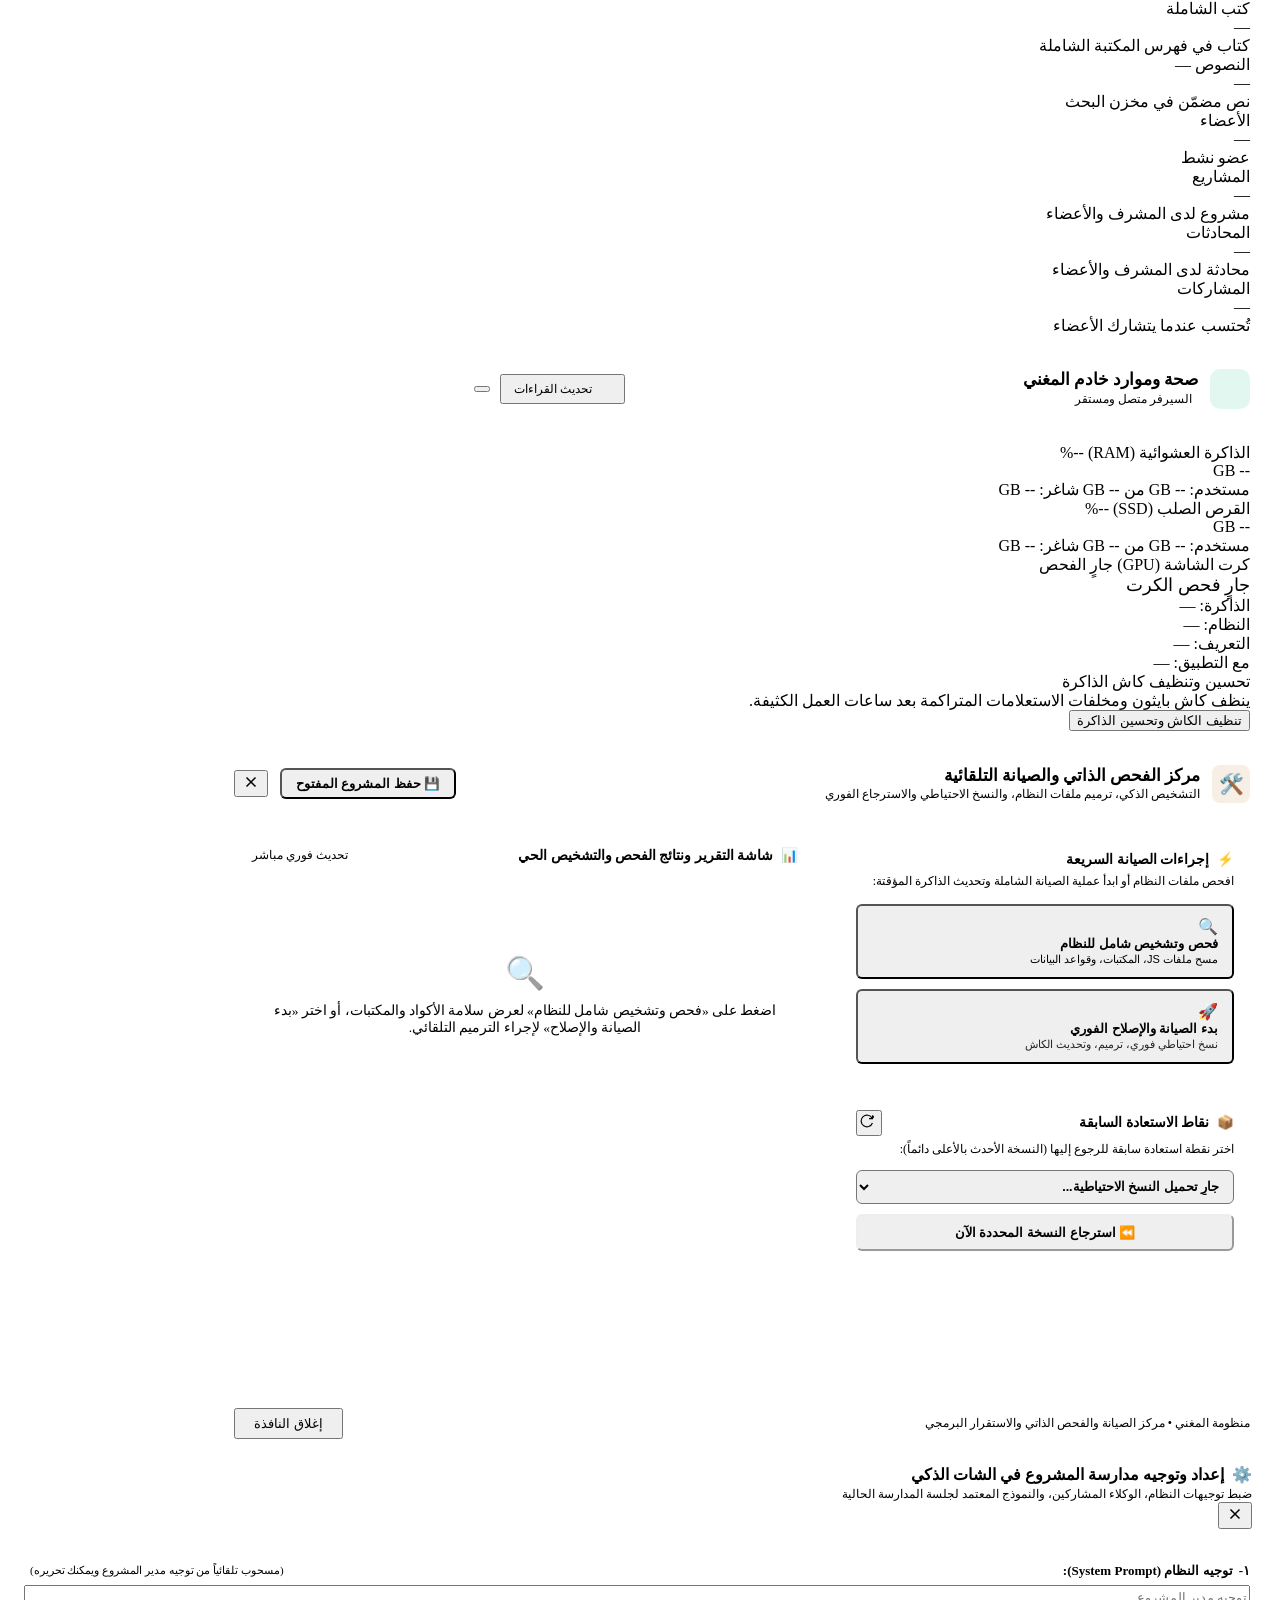
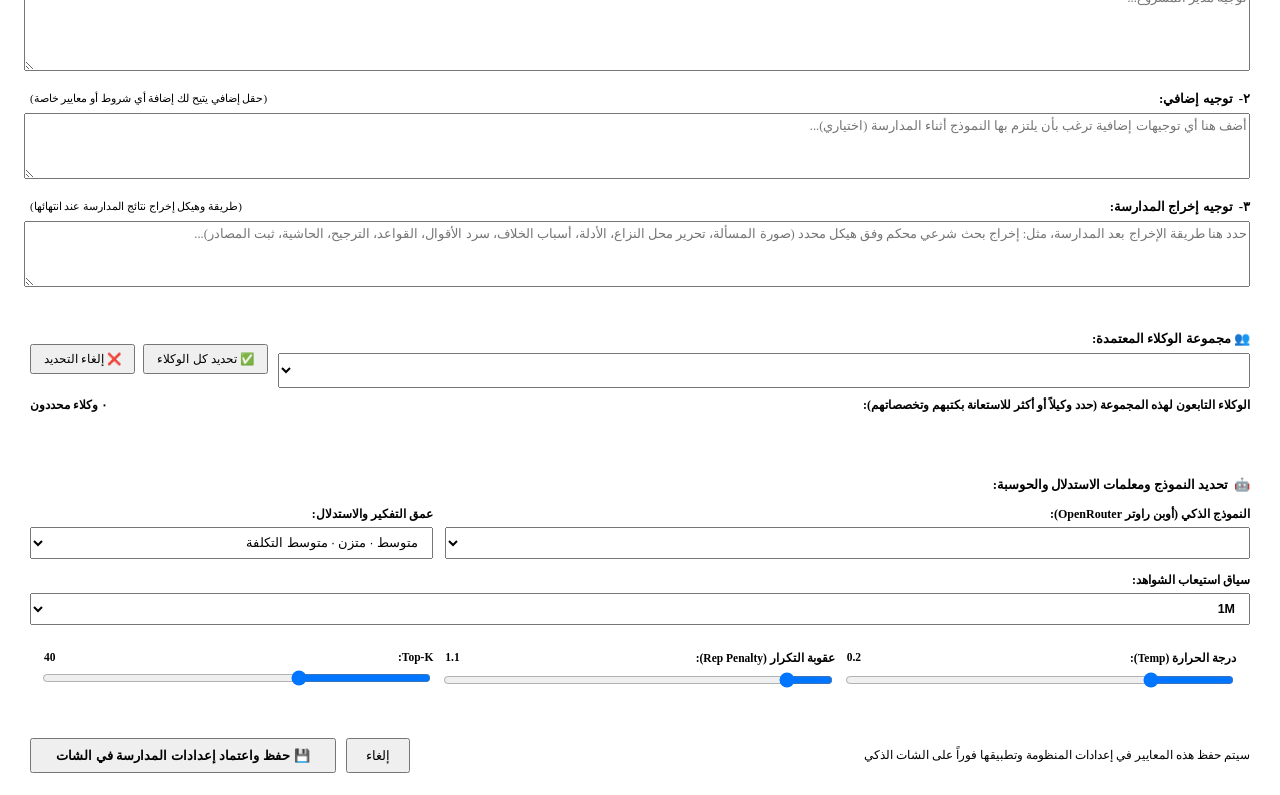
==== commit 6a493472: "ربط حاويات المخطوطات بالثيم وتضمين صورتها في القالب 1.10.891 Co-authored-by: Cursor <cursoragent@cur" ====
--- a/web_ui/templates/index.html
+++ b/web_ui/templates/index.html
@@ -7,7 +7,7 @@
     <title>المغني</title>
     <meta name="description"
         content="منظومة المغني - من الفكرة إلي النشر، مع محادثة ذكية ووكلاء مساعدين">
-    <link rel="stylesheet" href="/static/css/claude_theme.css?v=1.10.890">
+    <link rel="stylesheet" href="/static/css/claude_theme.css?v=1.10.891">
     <link rel="stylesheet" href="/static/vendor/katex/katex.min.css">
     <link rel="preconnect" href="https://fonts.googleapis.com">
     <link rel="preconnect" href="https://fonts.gstatic.com" crossorigin>
@@ -28,7 +28,7 @@
                 <div class="brand-title">
                     <img class="brand-mark" src="/static/brand-mark.png?v=1.10.844" alt="المغني">
                 </div>
-                <span class="brand-subtitle-1" id="appVersionLabel">إصدار رقم 1.10.890 (نسخة تجريبية)</span>
+                <span class="brand-subtitle-1" id="appVersionLabel">إصدار رقم 1.10.891 (نسخة تجريبية)</span>
             </div>
 
             <div class="header-actions">
@@ -4538,6 +4538,12 @@
                                     <span class="slider-value" id="fontTabsAlphaVal">100٪</span>
                                 </div>
                             </div>
+                            <label for="fontTabsSize">مقاس خط التبويبات</label>
+                            <div class="slider-container">
+                                <input type="range" id="fontTabsSize" min="12" max="28" step="1" value="16"
+                                    oninput="updateTabsFontSize(this.value)">
+                                <span class="slider-value" id="fontTabsSizeVal">16 بكسل</span>
+                            </div>
                         </div>
                         <div class="form-group">
                             <label for="fontHeadingSelect">خط العناوين الرئيسية</label>
@@ -4686,7 +4692,7 @@
                                 <button type="button" class="btn-flat-secondary" onclick="exportVisualTemplate()">تصدير القالب الحالي</button>
                                 <button type="button" class="btn-flat-secondary" onclick="resetVisualLab()">إعادة الألوان إلى الثيم</button>
                             </div>
-                            <span class="form-help">التصدير ينزّل ملف ZIP باسم القالب وفيه ألوانه وخطوطه وصورته وشعاره. كل ثيم يحتفظ بخلفيته وشعاره، وعند التبديل بينهما تُسترجع صورة ذلك الثيم وشعاره.</span>
+                            <span class="form-help">التصدير ينزّل ملف ZIP باسم القالب وفيه ألوانه وخطوطه وخلفيته وشعاره وصورة قسم المخطوطات. الاستيراد يعيد هذه الصور مع الثيم.</span>
                         </div>
                     </div>
 
@@ -7607,7 +7613,7 @@
     <script src="/static/js/markmap-lib.min.js"></script>
     <script src="/static/js/g6.min.js"></script>
     <script src="/static/js/g2.min.js"></script>
-    <script src="/static/js/app.js?v=1.10.890"></script>
+    <script src="/static/js/app.js?v=1.10.891"></script>
     <script src="/static/js/search.js?v=1.10.844"></script>
     <script src="/static/js/reader.js?v=1.10.844"></script>
     <script src="/static/js/force3d.js?v=1.10.844"></script>
